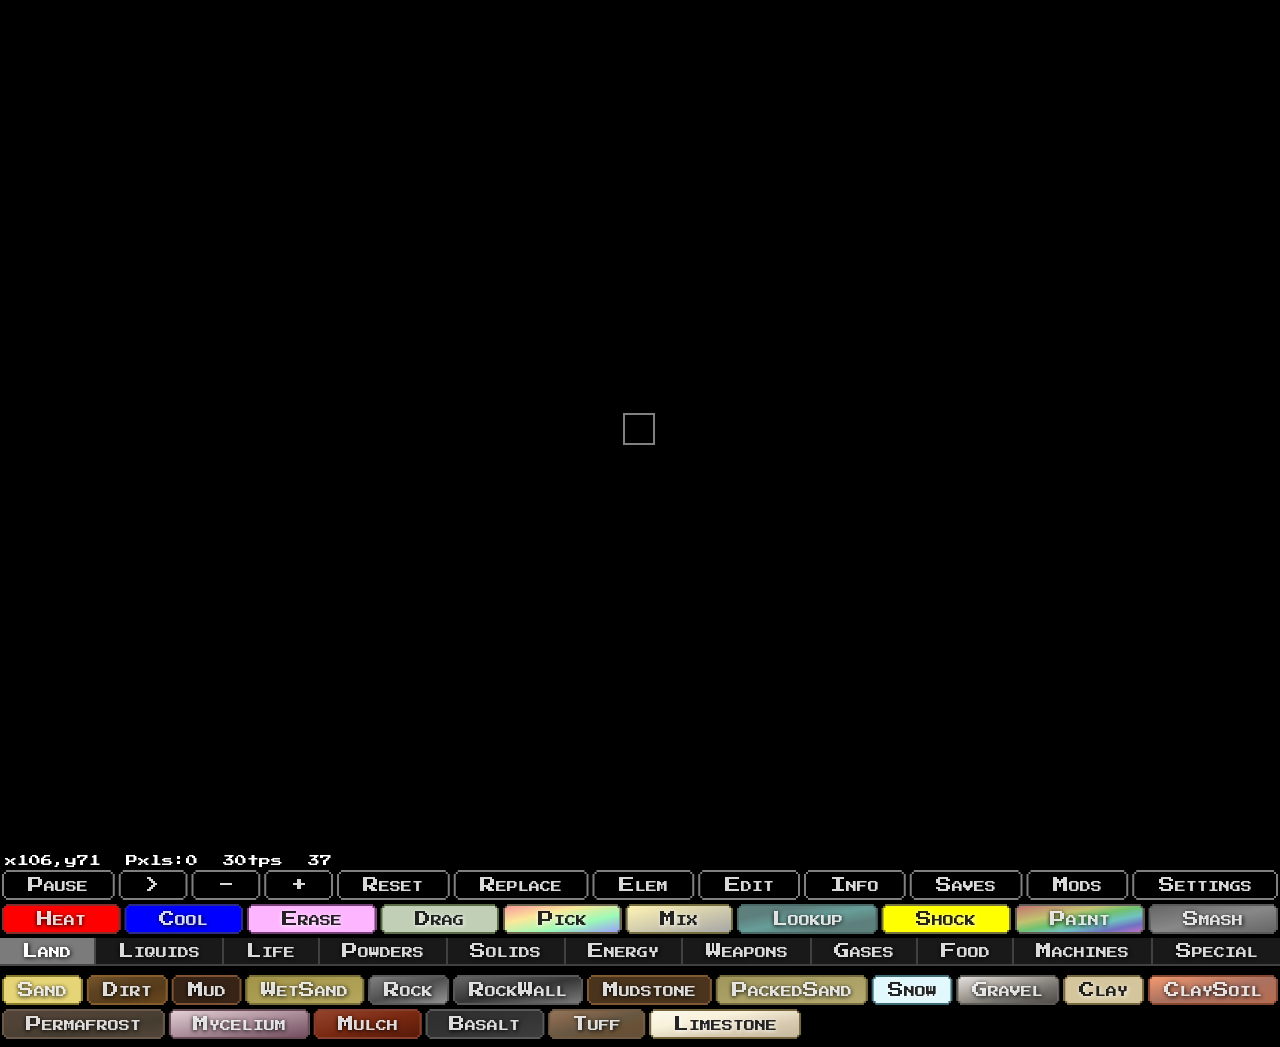
==== index.html @ 1c0a59d2 "Refactor control buttons in index.html" ====
<!DOCTYPE html>
<html lang="en" class="homepage">

<head>
	<meta charset="utf-8">
	<title id="titleTag">Sandvoxels</title>
	<meta name="description" content="Relax or experiment with over 500 materials in this falling sand simulator, featuring heat, chemical reactions, density, burning, explosions." id="pageDesc">
	<meta name="keywords" content="falling sand, elements, pixel art, simulator, powder, toy, chemistry, science, educational">
	<meta name="author" content="R74n (edited by aeryli on github)">
	<meta name="viewport" content="width=device-width, initial-scale=1">
	<meta name="robots" content="all">
	<link rel="canonical" href="https://aeryli.github.io/anls-sandvoxels/" id="canonicalLink"/>
	
	<!--Favicons-->
	<link rel="icon" type="image/png" sizes="32x32" href="icons/favicon-32x32.png?v=2">
	<link rel="icon" type="image/png" sizes="16x16" href="icons/favicon-16x16.png?v=2">
	<link rel="manifest" href="manifest.json">
	<link rel="shortcut icon" href="icons/favicon.ico?v=2">
	<link rel="help" href="https://sandboxels.R74n.com/help">
	<link rel="search" href="https://R74n.com/search/#gsc.tab=0">
	<link rel="license" href="https://sandboxels.R74n.com/license.txt">
	<meta name="msapplication-TileColor" content="#e6d577">
	<meta name="theme-color" content="#000000">

	<!--OpenGraph-->
	<meta property="og:locale" content="en_US">
	<meta property="og:type" content="website">
	<meta property="og:title" content="Sandboxels - Experiment with Pixels">
	<meta property="og:description" content="Relax or experiment with over 500 materials in this falling sand simulator.">
	<meta property="og:url" content="https://sandboxels.r74n.com">
	<meta property="og:site_name" content="Sandboxels">
	<meta property="og:image" content="https://sandboxels.r74n.com/icons/cover-3840x1240px-text.png">
	<meta property="og:image:width" content="3840">
	<meta property="og:image:height" content="1240">
	<meta property="og:image:type" content="image/png">
	<meta property="og:image:alt" content="Magma falling into Water, forming Steam and Basalt. Pixel art style.">

	<!--Twitter-->
	<meta name="twitter:card" content="summary_large_image">
	<meta name="twitter:title" content="Sandboxels - Experiment with Pixels">
	<meta name="twitter:description" content="Relax or experiment with over 500 materials in this falling sand simulator.">
	<meta name="twitter:site:id" content="1436857621827530753">
	<meta name="twitter:image" content="https://sandboxels.r74n.com/icons/cover-3840x1240px-text.png">
	<meta name="twitter:image:alt" content="Magma falling into Water, forming Steam and Basalt. Pixel art style.">
	<meta name="twitter:creator:id" content="1436857621827530753">

	<script> // versioning info
		currentversion = "1.13.2e";
		saveVersion = 7;
		standalone = false;
		standaloneType = null;
	</script>
	<style>
		.setting-span {
			display:block;padding-bottom:0.5em
		}
	</style>
	<!-- Schema -->
	<script type="application/ld+json">
		{
		  "@context": "https://schema.org",
		  "@type": ["VideoGame","MobileApplication","WebApplication"],
		  "gamePlatform":["Web Browser","Windows","macOS"],
		  "image":"https://sandboxels.r74n.com/icons/icon.png",
		  "url": "https://sandboxels.r74n.com",
		  "name":"Sandboxels",
		  "author":"R74n",
		  "creator":"R74n",
		  "description":"Sandboxels is an in-browser falling sand simulator, with mechanics such as heat simulation, electricity, density, chemical reactions, fire, and over 500 unique elements to play with.",
		  "offers":{
			"@type":"Offer",
			"price":"0",
			"priceCurrency":"USD",
			"availability":"https://schema.org/InStock"
		  },
		  "genre": "Falling-sand game",
		  "softwareVersion":"1.13",
		  "datePublished":"2021-12-15",
		  "dateCreated":"2021-12-15",
		  "gameTip":"https://sandboxels.r74n.com/controls",
		  "softwareHelp":"https://sandboxels.r74n.com/controls",
		  "releaseNotes":"https://sandboxels.r74n.com/changelog",
		  "screenshot": "https://sandboxels.r74n.com/icons/cover-3840x1240px-text.png",
		  "softwareRequirements": "HTML5",
		  "archivedAt": "https://web.archive.org/web/20230519005427/https://sandboxels.r74n.com/",
		  "copyrightYear": 2021,
		  "copyrightNotice": "©2021-2025. All Rights Reserved. R74n",
		  "license": "https://sandboxels.r74n.com/license.txt",
		  "discussionUrl": ["https://r74n.com/discord/","https://www.reddit.com/r/Sandboxels/","https://steamcommunity.com/app/3664820/discussions/"],
		  "downloadUrl": "https://store.steampowered.com/app/3664820/Sandboxels/",
		  "installUrl": "https://store.steampowered.com/app/3664820/Sandboxels/",
		  "trailer": "https://www.youtube.com/watch?v=TgHnD-KRieM",
		  "educationalUse": "Hands-on lab experiments and learning",
		  "headline": "Sandboxels",
		  "isAccessibleForFree": true,
		  "isFamilyFriendly": true
	}</script>

	<script>
		// replaceAll polyfill
		if (!String.prototype.replaceAll) {String.prototype.replaceAll = function(str, newStr){if (Object.prototype.toString.call(str).toLowerCase() === '[object regexp]') {return this.replace(str, newStr);}return this.replace(new RegExp(str, 'g'), newStr);};}
		// requestFullScreen
		function requestFullScreen(element) { /* Supports most browsers and their versions.*/ var requestMethod = element.requestFullScreen || element.webkitRequestFullScreen || element.mozRequestFullScreen || element.msRequestFullScreen; if (requestMethod) { /*Native full screen.*/ requestMethod.call(element); } else if (typeof window.ActiveXObject !== "undefined") { /*Older IE.*/ var wscript = new ActiveXObject("WScript.Shell"); if (wscript !== null) { wscript.SendKeys("{F11}"); } } }
	</script>

	<script> // PWA things
		// add service worker service-worker.js
		if (typeof navigator !== 'undefined' && !standalone) {
			if ('serviceWorker' in navigator) {
				window.addEventListener('load', function() {
					navigator.serviceWorker.register('/service-worker.js');
				});
			}
		}
	</script>

	<script>
		setTimeout(function() {
			let loadingP = document.getElementById("loadingP");
			if (loadingP && loadingP.style.display !== "none") {
				loadingP.firstChild.textContent = "Failed to load. A mod is likely causing this.\n\n";
			}
		}, 5000);

		console.log("%c WELCOME TO R74n ","position: absolute; top: 50%; right: 50%; transform: translate(50%,-50%); font-family: Arial; font-size: 3em; font-weight: 700; color: #00ffff; text-shadow: 1px 1px 1px #14c9c9, 1px 2px 1px #14c9c9, 1px 3px 1px #14c9c9, 1px 4px 1px #14c9c9, 1px 5px 1px #14c9c9, 1px 13px 6px rgba(16,16,16,0.4), 1px 22px 10px rgba(16,16,16,0.2), 1px 25px 35px rgba(16,16,16,0.2), 1px 30px 60px rgba(16,16,16,0.4);padding:10px");
		console.log("Sandboxels is developed by R74n and can be played on the official website: https://sandboxels.R74n.com/");
		console.log("Can't access? Join our Discord: https://R74n.com/discord/");
		console.log("Found this on another website? Let us know!");
		console.log("©2021-" + new Date().getFullYear() + ". All Rights Reserved. https://sandboxels.R74n.com/license.txt");

		isOnSite = location.hostname === "sandboxels.r74n.com" || location.hostname === "neal.fun";

		// If settings is in localStorage, load it. If not, create an empty object.
		settings = localStorage.getItem("settings") ? JSON.parse(localStorage.getItem("settings")) : {};
		// URL query handling
		var urlParams = new URLSearchParams(window.location.search);
		if (!settings["unlocked"]) {
			settings["unlocked"] = {};
		}
		function saveSettings() {
			if (currentSaveData.loaded) { return }
			localStorage.setItem("settings", JSON.stringify(settings));
		}

		saveTagsMap = {};
		saveTags = {
			1: "Structure/City",
			2: "Natural/Landscape",
			3: "Machine",
			4: "Destroyable",
			5: "Art",
			6: "Cooking/Food",
			7: "Experiment",
			8: "Weapon",
			9: "Workstation",
			10: "Holiday",
			11: "Modded",
			12: "Challenge",
			13: "Contest",
			14: "Contest Submission",
			15: "Miscellaneous",
			90: "Official",
		}
		
		defaultCooldown = 8;
		behaviors = {
POWDER_OLD: [
	"XX|XX|XX",
	"XX|XX|XX",
	"M2|M1|M2"
],
POWDER: function(pixel) {
	if (pixel.start === pixelTicks) {return}
	if (pixel.charge !== undefined && elements[pixel.element].behaviorOn !== undefined) {
		pixelTick(pixel);
		return;
	}
	if (tryMove(pixel, pixel.x, pixel.y+1) !== true) {
		if (Math.random() < 0.5) {
			if (tryMove(pixel, pixel.x+1, pixel.y+1) !== true) {
				tryMove(pixel, pixel.x-1, pixel.y+1);
			}
		} else if (tryMove(pixel, pixel.x-1, pixel.y+1) !== true) {
			tryMove(pixel, pixel.x+1, pixel.y+1);
		}
	}
	doDefaults(pixel);
},
AGPOWDER: [
	"M2|M1|M2",
	"XX|XX|XX",
	"XX|XX|XX"
],
LIQUID_OLD: [
	"XX|XX|XX",
	"M2|XX|M2",
	"M1|M1|M1"
],
LIQUID: function(pixel) {
	if (pixel.start === pixelTicks) {return}
	if (pixel.charge !== undefined && pixel.charge && elements[pixel.element].behaviorOn !== undefined) {
		pixelTick(pixel);
		return;
	}
	let viscMove = true;
	if (elements[pixel.element].viscosity !== undefined) {
		viscMove = (Math.random()*100) < 100 / Math.pow(elements[pixel.element].viscosity, 0.25);
	}
	let move1Spots;
	if (!viscMove) {
		move1Spots = [
			0
		]
	}
	else {
		move1Spots = [
			1,0,-1
		];
		shuffleArray(move1Spots);
	}
	let moved = false;
	for (var i = 0; i < move1Spots.length; i++) {
		const coord = move1Spots[i];
		if (tryMove(pixel, pixel.x+coord, pixel.y+1)) { moved = true; break; }
	}
	if (moved === false && viscMove === true) {
		const dir = Math.random() < 0.5 ? 1 : -1;
		if (!tryMove(pixel, pixel.x+dir, pixel.y)) {
			tryMove(pixel, pixel.x-dir, pixel.y);
		}
	}
	doDefaults(pixel);
},
SUPERFLUID_OLD: [
	"XX|XX|XX",
	"XX|XX|M2 AND BO",
	"XX|M1|M2"
],
SUPERFLUID: function(pixel) {
	if (pixel.start === pixelTicks) {return}
	if (pixel.charge && elements[pixel.element].behaviorOn) {
		pixelTick(pixel);
		return;
	}
	if (!tryMove(pixel, pixel.x, pixel.y+1)) {
		// go either left or right depending on pixel.flipX
		let newx = pixel.flipX ? pixel.x-1 : pixel.x+1;
		if (Math.random() < 0.5) {
			if (!tryMove(pixel, newx, pixel.y)) {
				pixel.flipX = !pixel.flipX;
				tryMove(pixel, newx, pixel.y+1);
			}
		}
		else {
			if (!tryMove(pixel, newx, pixel.y+1)) {
				if (!tryMove(pixel, newx, pixel.y)) { pixel.flipX = !pixel.flipX; }
			}
		}
	}
	doDefaults(pixel);
},
LIGHTWEIGHT: [
	"XX|XX|XX",
	"XX|FX%0.25|XX",
	"M2%10|M1%10|M1%10"
],
SLIDE: [
	"XX|XX|XX",
	"XX|XX|M2 AND BO",
	"XX|M1|M1"
],
AGLIQUID: [
	"M1|M1|M1",
	"M2|XX|M2",
	"XX|XX|XX"
],
WALL: [
	"XX|XX|XX",
	"XX|XX|XX",
	"XX|XX|XX"
],
UL_UR: [
	"M1|M1|M1",
	"M2|XX|M2",
	"XX|M2|XX"
],
UL_UR_OPTIMIZED: function(pixel) {
	if (pixel.start === pixelTicks) {return}
	var move1Spots = [0,1,-1]
	var moved = false;
	for (var i = 0; i < move1Spots.length; i++) {
		const j = Math.random()*move1Spots.length | 0;
		const coord = move1Spots[j];
		if (tryMove(pixel, pixel.x+coord, pixel.y-1)) { moved = true; break; }
		else { move1Spots.splice(j, 1);}
	}
	if (!moved && !pixel.del) {
		var move2Spots = [
			[0, 1],
			[1, 0],
			[-1, 0],
		]
		for (var i = 0; i < move2Spots.length; i++) {
			const j = Math.random()*move2Spots.length | 0;
			const coords = move2Spots[j];
			if (tryMove(pixel, pixel.x+coords[0], pixel.y+coords[1])) { break; }
			else if (move2Spots.length > 1) { move2Spots.splice(j, 1); }
		}
	}
	if (pixel.del !== true) {
		doHeat(pixel)
		doAirDensity(pixel);
		doBurning(pixel);
	}
},
GAS_OLD: [
	"M2|M1|M2",
	"M1|XX|M1",
	"M2|M1|M2"
],
GAS: function(pixel) {
	if (pixel.start === pixelTicks) {return}
	if (pixel.charge && elements[pixel.element].behaviorOn) {
		pixelTick(pixel);
		return;
	}
	shuffleArray(adjacentCoordsShuffle);
	let moved = false;
	for (var i = 0; i < adjacentCoordsShuffle.length; i++) {
		const coords = adjacentCoordsShuffle[i];
		if (tryMove(pixel, pixel.x+coords[0], pixel.y+coords[1])) { moved = true; break; }
	}
	if (moved === false) {
		shuffleArray(diagonalCoordsShuffle);
		for (var i = 0; i < diagonalCoordsShuffle.length; i++) {
			const coords = diagonalCoordsShuffle[i];
			if (tryMove(pixel, pixel.x+coords[0], pixel.y+coords[1])) { break; }
		}
	}
	doDefaults(pixel);
},
DGAS_OLD: [
	"M2|M1|M2",
	"M1|DL%5|M1",
	"M2|M1|M2"
],
DGAS: function(pixel) {
	if (Math.random() < 0.05) {
		deletePixel(pixel.x,pixel.y);
		return;
	}
	behaviors.GAS(pixel);
},
SUPPORT: [
	"XX|XX|XX",
	"SP|XX|SP",
	"XX|M1|XX"
],
SUPPORTPOWDER: [
	"XX|XX|XX",
	"SP|XX|SP",
	"M2|M1|M2"
],
DELETE: [
	"XX|DL|XX",
	"DL|XX|DL",
	"XX|DL|XX"
],
FILL: [
	"XX|CL|XX",
	"CL|XX|CL",
	"XX|CL|XX"
],
CLONER_OLD: [
	"XX|CF|XX",
	"CF|XX|CF",
	"XX|CF|XX"
],
CLONER: function(pixel, chance) {
	for (var i = 0; i < adjacentCoords.length; i++) {
		let coords = adjacentCoords[i];
		let x = pixel.x + coords[0];
		let y = pixel.y + coords[1];
		if (!pixel.clone) {
			if (!isEmpty(x,y,true)) {
				let newPixel = pixelMap[x][y];
				if (newPixel.clone) {
					pixel.clone = newPixel.clone;
					pixel.temp = newPixel.temp;
					pixelTempCheck(pixel);
				}
				if (elements[pixel.element].ignore && elements[pixel.element].ignore.indexOf(newPixel.element) !== -1) {
					continue;
				}
				if (elements[pixel.element].id === elements[newPixel.element].id) {
					continue;
				}
				pixel.clone = elements[newPixel.element].pickElement || newPixel.element;
				pixel.temp = newPixel.temp;
				pixelTempCheck(pixel);
			}
		}
		else if (isEmpty(x,y)) {
			if (chance && Math.random() > chance) continue;
			createPixel(pixel.clone.match(/,/) ? choose(pixel.clone.split(",")) : pixel.clone, x, y);
			if (pixelMap[x][y]) {
				pixelMap[x][y].temp = pixel.temp;
				pixelTempCheck(pixelMap[x][y]);
			}
		}
	}
},
CLONE_ON_CLICK: function(pixel,element) {
	if (pixel.clone) return;
	if (elements[pixel.element].ignore.indexOf(element) !== -1) return;
	if (elements[element].tool && elements[element].canPlace !== true) return;
	if (elements[element].canPlace === false) return;
	pixel.clone = element;
	if (elements[element].temp !== undefined) pixel.temp = elements[element].temp;
},
CLONER_SHIFT_SELECT: function(element) {
	promptInput("Enter an element to clone. Enter multiple separated by commas.", function(r) {
		r = validateElementList(r);
		if (!r) return;
		currentElementProp = { clone:r }
		if (elements[r] && elements[r].temp !== undefined) currentElementProp.temp = elements[r].temp;
	}, elemTitleCase(elements[element].name || element));
},
STAIN_ON_MIX: function(pixel1,pixel2) {
	if (elements[pixel1.element].id === elements[pixel2.element].id) return;
	if (elements[pixel2.element].isGas) return;
	if (!pixel1.color.match(/^rgb/)) return;
	
	stainPixel(pixel2, RGBToHex(pixel1.color.match(/\d+/g)), 0.05);
	if (Math.random() < 0.05) deletePixel(pixel1.x,pixel1.y);
},
STURDYPOWDER_OLD: [
	"XX|XX|XX",
	"XX|XX|XX",
	"XX|M1|XX"
],
STURDYPOWDER: function(pixel) {
	if (pixel.start === pixelTicks) {return}
	if (pixel.charge && elements[pixel.element].behaviorOn) {
		pixelTick(pixel);
		return;
	}
	tryMove(pixel,pixel.x,pixel.y+1);
	doDefaults(pixel);
},
SELFDELETE: [
	"XX|XX|XX",
	"XX|DL|XX",
	"XX|XX|XX"
],
FOAM: [
	"XX|XX|XX",
	"XX|DL%5|XX",
	"M2%25|M1%25|M2%25"
],
BUBBLE: [
	"XX|XX|XX",
	"XX|DL%0.25 AND FX%1|M1%5",
	"XX|M1%1|M1%2"
],
STICKY: [
	"XX|ST|XX",
	"ST|XX|ST",
	"XX|ST AND M1|XX"
],
MOLTEN: function(pixel) {
	if (Math.random() < 0.025 && isEmpty(pixel.x,pixel.y-1)) {
		createPixel("fire",pixel.x,pixel.y-1);
		pixelMap[pixel.x][pixel.y-1].temp = pixel.temp;
		if (elements[pixel.element].fireColor) {
			pixelMap[pixel.x][pixel.y-1].color = pixelColorPick(pixelMap[pixel.x][pixel.y-1],elements[pixel.element].fireColor);
		}
	}
	behaviors.LIQUID(pixel);
},
MOLTEN_OLD: [
	"XX|CR:fire%2.5|XX",
	"M2|XX|M2",
	"M1|M1|M1"
],
RADPOWDER: [
	"XX|XX|XX",
	"XX|RL:radiation%1|XX",
	"M2|M1|M2"
],
RADMOLTEN: [
	"XX|CR:fire,fire,fire,radiation%4.5|XX",
	"M2 AND CR:radiation%1|XX|M2 AND CR:radiation%1",
	"M1|M1|M1"
],
RADLIQUID: [
	"XX|XX|XX",
	"M2|RL:radiation%2|M2",
	"M1|M1|M1"
],
BOUNCY: function(pixel) {
	if (pixel.bx===undefined) {
		// choose 1, 0, or -1
		pixel.bx = Math.random() < 0.5 ? 1 : Math.random() < 0.5 ? 0 : -1;
		pixel.by = Math.random() < 0.5 ? 1 : Math.random() < 0.5 ? 0 : -1;
		// if both are 0, make one of them 1 or -1
		if (pixel.bx===0 && pixel.by===0) {
			if (Math.random() < 0.5) { pixel.bx = Math.random() < 0.5 ? 1 : -1; }
			else { pixel.by = Math.random() < 0.5 ? 1 : -1; }
		}
	}
	// move and invert direction if hit
	if (!pixel.del && pixel.bx && !tryMove(pixel, pixel.x+pixel.bx, pixel.y)) { pixel.bx = -pixel.bx; }
	if (!pixel.del && pixel.by && !tryMove(pixel, pixel.x, pixel.y+pixel.by)) { pixel.by = -pixel.by; }
},
FEEDPIXEL: function(pixel) {
	if (!pixel.food) { pixel.food = 1 }
	else { pixel.food ++ }
	if (pixel.food > (elements[pixel.element].foodNeed||30)) {

		let released;
		if (elements[pixel.element].egg) {
			released = releaseElement(pixel,elements[pixel.element].egg,1,true);
		}
		else {
			released = releaseElement(pixel,"egg",1,true)
			if (released) {
				released.animal = elements[pixel.element].baby || pixel.element;
				if (elements[pixel.element].eggColor) {
					released.color = pixelColorPick(released,elements[pixel.element].eggColor)
				}
			}
		}
		if (released) {
			pixel.food = 0;
		}
	}
},
KILLPIXEL1: function(pixel) {
	pixel.dead = true;
},
KILLPIXEL2: function(pixel1,pixel2) {
	pixel2.dead = true;
},
FLY: function(pixel, onHit) {
	let nx = pixel.flipX ? -1 : 1;
	let ny = Math.random() < 0.5 ? -1 : 1;
	let hit = false;
	if (!tryMove(pixel, pixel.x+nx, pixel.y+ny)) {
		if (!tryMove(pixel, pixel.x+nx, pixel.y-ny)) {
			if (!tryMove(pixel, pixel.x, pixel.y+ny)) {
				if (!tryMove(pixel, pixel.x, pixel.y-ny)) {hit=[pixel.x, pixel.y-ny]}
			}else {hit=[pixel.x, pixel.y+ny]}
		}else {hit=[pixel.x+nx, pixel.y-ny]}
	}else {hit=[pixel.x+nx, pixel.y+ny]}
	if (hit && onHit) {
		if (!isEmpty(hit[0], hit[1], true)) {
			onHit(pixel, pixelMap[hit[0]][hit[1]]);
		}
		else {onHit(pixel);}
	}
	if (pixel.del) {return}
	if ((!isEmpty(pixel.x+nx,pixel.y) && !(currentSaveData.loopX && onBorderX(pixel.x))) || Math.random() < 0.02) {
		pixel.flipX = !pixel.flipX;
	}
	if (pixel.charge && elements[pixel.element].behaviorOn) {
		pixelTick(pixel)
	}
	doDefaults(pixel);
},
CRAWLER2: function(pixel,onHit,afterMove) {
	let newX = 0; let newY = 0;
	let floorX = 0; let floorY = 0;
	if (pixel.r === undefined) { pixel.r = 0 }
	if (pixel.climb === undefined) { pixel.climb = 0 }
	if (pixel.r === 0) { newX = 1; floorY = 1; }
	else if (pixel.r === 1) { newY = 1; floorX = 1; }
	else if (pixel.r === 2) { newX = -1; floorY = 1; }
	else if (pixel.r === 3) { newY = -1; floorX = 1;}
	
	if (!isEmpty(pixel.x-floorX,pixel.y-floorY)) {
		if (!isEmpty(pixel.x+floorX,pixel.y+floorY) && Math.random() < 0.5) {}
		else {
			floorX = -floorX; floorY = -floorY;
		}
	}

	if (!(isEmpty(pixel.x+floorX,pixel.y+floorY) && tryMove(pixel,pixel.x,pixel.y+1))) { // fall
		pixel.climb++;
		if (!tryMove(pixel,pixel.x+newX,pixel.y+newY) && !tryMove(pixel,pixel.x+newX,pixel.y+newY+(Math.random() < 0.5 ? 1 : -1))) { // hits wall
			pixel.climb = 0;
			if (onHit) { onHit(pixel,newX,newY); }
			if (!isEmpty(pixel.x+newX,pixel.y+newY,true) && pixelMap[pixel.x+newX][pixel.y+newY].element === pixel.element) {
				pixelMap[pixel.x+newX][pixel.y+newY].r = pixel.r;
			}
			else {
				pixel.r = Math.floor(Math.random() * 4);
			}
		}
		else if (pixel.r % 2 === 1) {
			if (tryMove(pixel,pixel.x+floorX,pixel.y)) {
				pixel.r = floorX < 0 ? 2 : 0;
				pixel.climb = 0;
			}
		}
		else if (tryMove(pixel,pixel.x,pixel.y+floorY)) {
			pixel.r = floorY < 0 ? 3 : 1;
			pixel.climb = 0;
		}
		if (afterMove) { afterMove(pixel,newX,newY); }
	}
	else {
		pixel.r = Math.random() < 0.5 ? 0 : 2;
		pixel.climb = 0;
	}
	doDefaults(pixel);
},
CRAWLER: function(pixel) {},
ABSORB: function(pixel,limit=100,rate=0.1) {
	if (pixel.moist === undefined) { pixel.moist = 0 }
	for (var i = 0; i < adjacentCoords.length; i++) {
		let coords = adjacentCoords[i];
		let x = pixel.x + coords[0];
		let y = pixel.y + coords[1];
		if (!isEmpty(x,y,true)) {
			let newPixel = pixelMap[x][y];
			if (newPixel.element === pixel.element) {
				let avg = ((pixel.moist||0) + (newPixel.moist||0))/2;
				pixel.moist = avg;
				newPixel.moist = avg;
			}
			else if (elements[pixel.element].reactions[newPixel.element] && (!elements[pixel.element].reactions[newPixel.element].elem2 || elements[pixel.element].reactions[newPixel.element].tempMin) && (pixel.moist||0) < limit && Math.random() < rate) {
				deletePixel(x,y);
				pixel.moist++;
			}
		}
		else if (pixel.moist >= 1 && pixel.temp > 100 && !outOfBounds(x,y) && Math.random() < 0.1) {
			createPixel("steam",x,y);
			pixel.moist--;
		}
	}
},
RELEASE_MOISTURE: function(pixel) {
	if (pixel.moist === undefined) { pixel.moist = 0 }
	for (var i = 0; i < adjacentCoords.length; i++) {
		let coords = adjacentCoords[i];
		let x = pixel.x + coords[0];
		let y = pixel.y + coords[1];
		if (isEmpty(x,y) && pixel.moist >= 1) {
			createPixel("water",x,y);
			pixel.moist--;
		}
	}
},
DO_TICK: function(pixel) {
	if (elements[pixel.element].tick1) {
		elements[pixel.element].tick1(pixel); return;
	}
	elements[pixel.element].tick(pixel);
},
SEEDRISE: function(pixel) {
	if (Math.random() < 0.02) {
		let x = 0;
		if (Math.random() < 0.25) {
			x += Math.random() < 0.5 ? -1 : 1;
		}
		if (!isEmpty(pixel.x+x,pixel.y-1,true) && eLists.SOIL.includes(pixelMap[pixel.x+x][pixel.y-1].element)) {
			let soil = pixelMap[pixel.x+x][pixel.y-1];
			swapPixels(pixel,soil);
			changePixel(soil,"fiber");
		}
	}
}
		}
		textures = {
		BRICK: [
		"llllrwlllll",
		"rrrrdwlrrrr",
		"dddddwrdddd",
		"wwwwwwwwwww",
		"lrwllllrwll",
		"rdwlrrrdwlr",
		"ddwrddddwrd",
		"wwwwwwwwwww",
		"lllllrwllll",
		"rrrrrdwlrrr",
		"ddddddwrddd",
		"wwwwwwwwwww",
		"lllrwlllrwl",
		"rrrdwlrrdwl",
		"ddddwrdddwr",
		"wwwwwwwwwww"],
		GLASS: [ // solid with streaks
		"gggggggggggg",
		"gggSgggggggg",
		"ggSgggggggsg",
		"gSgggggggsgg",
		"ggggggggsggg",
		"gggggggggggg",
		"gggggggggggg",
		"ggggsggggggg",
		"gggsgggggggg",
		"ggggggggggSg",
		"gggggggggSgg",
		"gggggggggggg",
		]
		}
		renderPresets = {
		HEATGLOW: function(pixel,ctx) {
			drawDefault(ctx,pixel);
			if (viewInfo[view].colorEffects !== true) return;
			const max = elements[pixel.element].tempHigh;
			let ratio = ((pixel.temp/max*100)|0)/100;
			if (ratio < 0.2) return;
			if (ratio > 1) ratio = 1;
			ratio -= 0.2;
			drawSquare(ctx,"hsl("+ratio*60+",100%,50%)",pixel.x,pixel.y,undefined,Math.min(ratio,0.85));
		},
		WOODCHAR: function(pixel,ctx) {
			drawDefault(ctx,pixel);
			if (viewInfo[view].colorEffects !== true) return;
			const max = 400;
			let ratio = ((pixel.temp/max*100)|0)/100;
			if (ratio < 0.5) return;
			if (ratio > 1) ratio = 1;
			drawSquare(ctx,"#000000",pixel.x,pixel.y,undefined,Math.min(0.8,(ratio-0.5)*0.8));
		},
		PLANTCHAR: function(pixel,ctx) {
			drawDefault(ctx,pixel);
			if (viewInfo[view].colorEffects !== true) return;
			const max = 80;
			let ratio = ((pixel.temp/max*100)|0)/100;
			if (ratio < 0.5) return;
			if (ratio > 1) ratio = 1;
			drawSquare(ctx,"#4d4018",pixel.x,pixel.y,undefined,Math.min(0.8,(ratio-0.5)));
		},
		CHARCOALHEAT: function(pixel,ctx) {
			drawDefault(ctx,pixel);
			if (viewInfo[view].colorEffects !== true) return;
			const max = 1100;
			let ratio = ((pixel.temp/max*100)|0)/100;
			if (ratio < 0.4) return;
			if (ratio > 1) ratio = 1;
			drawSquare(ctx,"hsl("+ratio*20+",100%,"+Math.min(90,ratio*70)+"%)",pixel.x,pixel.y,undefined,Math.min(0.7,(ratio-0.4)*0.7));
		},
		HUESHIFT: function(pixel,ctx) {
			if (pixel.origColor === undefined && pixel.color.match(/^rgb/)) {
				pixel.origColor = pixel.color.match(/\d+/g);
			}
			if (pixel.origColor === undefined || viewInfo[view].effects !== true) {
				drawDefault(ctx,pixel);
				return;
			}
			let hsl = RGBToHSL(pixel.origColor);
			hsl[0] += 0.05;
			hsl[0] -= Math.min(60,(pixelTicks-pixel.start)/0.5)/360;
			hsl[0] = Math.max(0.025, hsl[0]);
			hsl = "hsl("+(hsl[0]*360 >>> 0)+","+(hsl[1]*100 >>> 0)+"%,"+(hsl[2]*100 >>> 0)+"%)";
			drawPlus(ctx,hsl,pixel.x,pixel.y);
		},
		MOLTEN: function(pixel,ctx) {
			if (!pixel.origColor && pixel.color.match(/^rgb/)) {
				pixel.origColor = pixel.color.match(/\d+/g);
			}
			if (!pixel.origColor || !viewInfo[view].effects) {
				drawDefault(ctx,pixel);
				return;
			}
			let hsl = RGBToHSL(pixel.origColor);
			hsl[0] += (0.025*Math.sin((pixelTicks-pixel.start)*0.033)) - 0.005;
			hsl = "hsl("+hsl[0]*360+","+hsl[1]*100+"%,"+hsl[2]*100+"%)";
			drawSquare(ctx,hsl,pixel.x,pixel.y);
		},
		BORDER: function(pixel,ctx) {
			if (!viewInfo[view].colorEffects) { drawDefault(ctx,pixel); return }
			renderPresets.HEATGLOW(pixel,ctx);
			if (pixel.alpha === 0) return;
			let edge = false;
			for (var i = 0; i < adjacentCoords.length; i++) {
				let coords = adjacentCoords[i];
				let x = pixel.x + coords[0];
				let y = pixel.y + coords[1];
				if (isEmpty(x,y) || (!outOfBounds(x,y) && elements[pixelMap[x][y].element].movable !== elements[pixel.element].movable)) {
					edge = true;
					break;
				}
			}
			if (edge) { drawSquare(ctx,"rgb(255,255,255)",pixel.x,pixel.y, undefined, (pixel.alpha||1)/4) }
		},
		LED: function(pixel,ctx) {
			if (!viewInfo[view].colorEffects) { drawDefault(ctx,pixel); return }
			let alpha = (pixel.alpha??1);
			if (!pixel.charge && !pixel.chargeCD) {
				alpha -= 0.75;
				alpha = Math.max(0,alpha);
				if (pixel.emit) pixel.emit = false;
				if (alpha === 0) return;
			}
			else {
				alpha = 1;
				if (!pixel.emit) pixel.emit = true;
			}
			drawSquare(ctx,pixel.color,pixel.x,pixel.y,undefined,alpha);
		}
		}
		eLists = {
			ANIMAL: ["flea","ant","fly","firefly","bee","frog","fish","worm","termite","rat","slug","snail","stink_bug"],
			CLEANANIMAL: ["ant","firefly","bee","frog","fish","tadpole"],
			SEEDS: ["grass_seed","wheat_seed","flower_seed","bamboo_plant","mushroom_spore","corn_seed","potato_seed","cactus","pumpkin_seed"],
			SOIL: ["dirt","mud","sand","wet_sand","clay_soil","clay","mycelium"],
			CRAWLTHRU: ["dirt","sand","clay_soil","gravel","mulch","color_sand","grass"],
			HIVEPLACE: ["wood","tree_branch","evergreen"]
		}
		function eListAdd(listName, itemList) {
			if (!eLists[listName]) { eLists[listName] = []; }
			if (!itemList) { return }
			if (typeof itemList === "string") { itemList = [itemList]; }
			for (var i = 0; i < itemList.length; i++) {
				if (eLists[listName].indexOf(itemList[i]) === -1) {
					eLists[listName].push(itemList[i]);
				}
			}
		}

		airDensity = settings.airdensity || 1.225; // kg/m^3
		airTemp = settings.airtemp || 20; // Celsius
		absoluteZero = settings.abszero || -273.15; // Celsius
		maxPixelCount = settings.maxpixels || 13861;
		function refreshMaxPixels() {
			maxPixelCount = settings.maxpixels || 13861;
			if (settings.limitless) { settings.maxpixels = 0; }
			else { delete settings.maxpixels; }
			if (settings.maxpixels === 0) { maxPixelCount = 999999999999; }
		}
		refreshMaxPixels();

		// Element Properties (OUTDATED)
		// name - display name of the element [optional]
		// color - color of the element's pixel
		// behavior - behavior of the element
		// ignore - elements to ignore in behavior [must be an array]
		// category - category in which the element will show up in
		// density - density of the element [only used for movable elements] (kg/m^3)
		// state - solid, liquid, or gas [only used for movable elements]
		// reactions - instructions for when elements attempt to move onto each other (object)
		// conduct - conductivity of the element (0-1)
		// behaviorOn - behavior to override when powered
		// colorOn - color to change to when powered
		// temp - default temperature of the element (Celsius)
		// tempHigh - highest temperature before state change (Celsius)
		// tempLow - lowest temperature before state change (Celsius)
		// stateHigh - element transformed into when tempHigh is reached
		// stateLow - element transformed into when tempLow is reached
		// viscosity - how slow a liquid will move (higher = slower) (cps)
		// burn - chance of burning per tick (0-100) (%)
		// burnTime - time to burn (ticks)
		// burnInto - element to turn into after burning
		// fireColor - color of the flame given off when burning
		// burning - whether the element is burning on creation
		// charge - charge of the element on creation
		// hardness - chance of resisting damage (0-1)
		elements = {
"sand": {
	color: "#e6d577",
	behavior: behaviors.POWDER,
	reactions: {
		"water":{elem1:"wet_sand",elem2:null},
		"salt_water":{elem1:"wet_sand",elem2:"foam"},
		"sugar_water":{elem1:"wet_sand",elem2:null},
		"seltzer":{elem1:"wet_sand",elem2:null},
		"dirty_water":{elem1:"wet_sand",elem2:null},
		"pool_water":{elem1:"wet_sand",elem2:null},
		"slush":{elem1:"wet_sand",elem2:null},
		"soda":{elem1:"wet_sand",elem2:null},
		"juice":{elem1:"wet_sand",elem2:null},
		"milk":{elem1:"wet_sand",elem2:null},
		"chocolate_milk":{elem1:"wet_sand",elem2:null},
		"fruit_milk":{elem1:"wet_sand",elem2:null},
		"pilk":{elem1:"wet_sand",elem2:null},
		"eggnog":{elem1:"wet_sand",elem2:null},
		"nut_milk":{elem1:"wet_sand",elem2:null},
		"cream":{elem1:"wet_sand",elem2:null},
		"vinegar":{elem1:"wet_sand",elem2:null},
		"blood":{elem1:"wet_sand",elem2:null},
		"vaccine":{elem1:"wet_sand",elem2:null},
		"antibody":{elem1:"wet_sand",elem2:null},
		"infection":{elem1:"wet_sand",elem2:null},
		"poison":{elem1:"wet_sand",elem2:null},
		"antidote":{elem1:"wet_sand",elem2:null},
		"tornado":{elem1:"sandstorm", oneway:true}
	},
	tempHigh: 1700,
	stateHigh: "molten_glass",
	category: "land",
	state: "solid",
	density: 1602
},
"heat": {
	color: "#ff0000",
	behavior: [
		"HT:2|HT:2|HT:2",
		"HT:2|HT:2|HT:2",
		"HT:2|HT:2|HT:2"
	],
	onShiftSelect: function(element) {
		promptInput("Enter a maximum temperature (Celsius).", function(r) {
			r = parseFloat(r);
			if (isNaN(r)) return;
			currentElementProp = { max:r }
		}, elemTitleCase(elements[element].name || element));
	},
	tool: function(pixel) {
		if (currentElementProp && pixel.temp >= currentElementProp.max) return;

		if (shiftDown) {pixel.temp += elements.heat.temp+(Math.random()*elements.heat.temp*1.5)*20;}
		else {pixel.temp += elements.heat.temp+(Math.random()*elements.heat.temp*1.5);}
		pixelTempCheck(pixel);

		if (currentElementProp && pixel.temp > currentElementProp.max) pixel.temp = currentElementProp.max
	},
	temp: 2,
	category: "tools",
	insulate:true,
	canPlace: false,
	desc: "Use on pixels to increase temperature."
},
"cool": {
	color: "#0000ff",
	behavior: [
		"CO:2|CO:2|CO:2",
		"CO:2|CO:2|CO:2",
		"CO:2|CO:2|CO:2"
	],
	onShiftSelect: function(element) {
		promptInput("Enter a minimum temperature (Celsius).", function(r) {
			r = parseFloat(r);
			if (isNaN(r)) return;
			currentElementProp = { min:r }
		}, elemTitleCase(elements[element].name || element));
	},
	tool: function(pixel) {
		if (currentElementProp && pixel.temp <= currentElementProp.min) return;

		if (shiftDown) {pixel.temp += elements.cool.temp+(Math.random()*elements.cool.temp*1.5)*20;}
		else {pixel.temp += elements.cool.temp+(Math.random()*elements.cool.temp*1.5);}
		pixelTempCheck(pixel);

		if (currentElementProp && pixel.temp < currentElementProp.min) pixel.temp = currentElementProp.min;
	},
	temp: -2,
	category: "tools",
	insulate:true,
	canPlace: false,
	desc: "Use on pixels to decrease temperature."
},
"erase": {
	color: "#fdb5ff",
	onShiftSelect: function(element) {
		promptInput("Enter an element to delete. Enter multiple separated by commas.", function(r) {
			r = validateElementList(r);
			if (!r) return;
			currentElementProp = { filter:r }
		}, elemTitleCase(elements[element].name || element));
	},
	behavior: [
		"DL|DL|DL",
		"DL|DL|DL",
		"DL|DL|DL"
	],
	tool: function(pixel) {
		if (currentElementProp && currentElementProp.filter &&
			currentElementProp.filter !== pixel.element &&
			!currentElementProp.filter.split(",").includes(pixel.element)
		) return;
		deletePixel(pixel.x,pixel.y);
	},
	category: "tools",
	canPlace: false,
	desc: "Use on pixels to delete them."
},
"drag": {
	color: "#c1cfb6",
	behavior: [
		"XX|XX|XX",
		"XX|XX|SW",
		"XX|XX|XX"
	],
	tool: function(pixel) {
		if (dragStart === null) {
			dragStart = pixelTicks;
			draggingPixels = [];
		}
		if (pixelTicks === dragStart && !pixel.drag && (elements[pixel.element].movable || shiftDown || pixel._r)) {
			pixel.drag = true;
			draggingPixels.push(pixel);
		}
	},
	onMouseUp: function() {
		if (!draggingPixels) { return; }
		for (var i = 0; i < draggingPixels.length; i++) {
			delete draggingPixels[i].drag;
		}
		dragStart = null;
		draggingPixels = null;
	},
	onUnselect: function() {
		elements.drag.onMouseUp();
	},
	perTick: function() {
		if (!draggingPixels) { return; }
		shuffleArray(draggingPixels);
		draggingPixels.sort((pixel1, pixel2) => {
			return pixelDistance(pixel1.x, pixel1.y, mousePos.x, mousePos.y) - pixelDistance(pixel2.x, pixel2.y, mousePos.x, mousePos.y);
		})
		for (var j = 0; j < (shiftDown ? 3 : 1); j++) {
		for (var i = 0; i < draggingPixels.length; i++) {
			var pixel = draggingPixels[i];
			let moves = Math.max(1, Math.round(pixelDistance(pixel.x, pixel.y, mousePos.x, mousePos.y) / 10));
			for (let m = 0; m < moves; m++) {
				if (pixel.del) { break }
				if (pixel._r) {
					let relation = getRelation(pixel._r);
					if (relation.lastMove === pixelTicks) continue;
					let r = tryMoveRelation(relation, Math.sign(mousePos.x - pixel.x), Math.sign(mousePos.y - pixel.y));
					if (!r) {
						tryMoveRelation(relation, 0, Math.sign(mousePos.y - pixel.y), true);
						tryMoveRelation(relation, Math.sign(mousePos.x - pixel.x), 0, true);
					}
					continue;
				}
				const x = pixel.x;
				const y = pixel.y;
				const [mX, mY] = [mousePos.x, mousePos.y];
				const empty = checkForEmptyPixels(x, y);
				let bestVal = Math.sqrt(Math.pow(mX - x, 2) + Math.pow(mY - y, 2));
				let best = null;
				for (const pixelPair of empty) {
					const x_ = x + pixelPair[0];
					const y_ = y + pixelPair[1];
					const c = Math.sqrt(Math.pow(mX - x_, 2) + Math.pow(mY - y_, 2));
					if (c < bestVal) {
						bestVal = c;
						best = pixelPair;
					}
				}
				if (best) {
					tryMove(pixel, x + best[0], y + best[1], undefined, true);
				}
			}
		}
		}
	},
	rotatable: true,
	category: "tools",
	canPlace: false,
	darkText: true,
	desc: "Use on pixels to move them around."
},
"pick": {
	color: ["#fa9b9b","#fae99b","#9bfab7","#9b9dfa"],
	tool: function(pixel){
		let element = pixel.element;
		if (!shiftDown && elements[element].pickElement) {
			element = elements[element].pickElement;
		}
		selectElement(element);
		selectCategory(elements[element].category);
		if (shiftDown) {
			currentElementProp = {};
			for (var key in pixel) { currentElementProp[key] = pixel[key] }
			delete currentElementProp.x;
			delete currentElementProp.y;
		}
		mouseIsDown = false;
	},
	behavior: [
		"CF|CF|CF",
		"CF|DL%5|CF",
		"CF|CF|CF"
	],
	category: "tools",
	maxSize: 1,
	darkText: true,
	canPlace: false,
	desc: "Use on a pixel to select its element."
},
"mix": { //hard-coded
	color: ["#fff4b5","#a6a6a6"],
	behavior: [
		"SW|SW|SW",
		"SW|DL%5|SW",
		"SW|SW|SW"
	],
	tool: function(pixel){},
	category: "tools",
	darkText: true,
	canPlace: false,
	desc: "Use on pixels to randomize their position."
},
"lookup": {
	color: ["#5e807d","#5e807d","#679e99","#5e807d","#5e807d"],
	behavior: behaviors.WALL,
	tool: function(pixel) {
		if (mouseSize === 1) showInfo(pixel.element);
		else if (!lookupTempElements[pixel.element]) lookupTempElements[pixel.element] = true;
	},
	onMouseDown: function() {
		lookupTempElements = {};
	},
	onMouseUp: function() {
		if (Object.keys(lookupTempElements).length === 0) { return; }
		if (Object.keys(lookupTempElements).length === 1) { showInfo(Object.keys(lookupTempElements)[0]) }
		else { showInfo(Object.keys(lookupTempElements).join(",")) }
		lookupTempElements = {};
	},
	category: "tools",
	maxSize: 5,
	canPlace: false,
	desc: "Use on a pixel to display its element info."
},
"shock": {
	color: "#ffff00",
	behavior: [
		"SH|SH|SH",
		"SH|DL%5|SH",
		"SH|SH|SH"
	],
	tool: function(pixel) {
		// One loop that repeats 5 times if shiftDown else 1 time
		var con = elements[pixel.element].conduct;
		if (pixel.temp <= elements[pixel.element].superconductAt) {
			con = 1;
		}
		if (con === undefined) {return}
		for (var j = 0; j < (shiftDown ? 5 : 1); j++) {
			if (Math.random() < con) { // If random number is less than conductivity
				if (!pixel.charge && !pixel.chargeCD) {
					chargePixel(pixel);
				}
			}
			else if (elements[pixel.element].insulate !== true) { // Otherwise heat the pixel (Resistance simulation)
				pixel.temp += 0.25;
				pixelTempCheck(pixel);
			}
		}
	},
	category: "tools",
	darkText: true,
	canPlace: false,
	desc: "Use on pixels to increase electric charge."
},
"paint": {
	color: ["#c27070","#c29c70","#c2c270","#70c270","#70c2c2","#7070c2","#c270c2"],
	onShiftSelect: function(element) {
		promptInput("Enter an element to only paint. Enter multiple elements separated by commas.", function(r) {
			r = validateElementList(r);
			if (!r) return;
			currentElementProp = { filter:r }
		}, elemTitleCase(elements[element].name || element));
	},
	tool: function(pixel) {
		if (currentElementProp && currentElementProp.filter && !currentElementProp.filter.split(",").includes(pixel.element)) {
			return;
		}
		if (!shiftDown) {
			pixel.color = pixelColorPick(pixel,currentColorMap.paint)
		}
		else {
			// convert the hex of currentColor to rgb and set it as a string
			var rgb = currentColorMap.paint.replace("#","").match(/.{1,2}/g);
			for (var i = 0; i < rgb.length; i++) {
				rgb[i] = parseInt(rgb[i],16);
			}
			pixel.color = "rgb(" + rgb.join(",") + ")"
		}
		delete pixel.origColor;
		if (elements[pixel.element].trackPaint) pixel.painted = currentColorMap.paint;
	},
	customColor: true,
	category: "tools",
	canPlace: false,
	desc: "Use on pixels to change color."
},
"water": {
	color: "#2167ff",
	behavior: behaviors.LIQUID,
	tempHigh: 100,
	stateHigh: "steam",
	tempLow: 0,
	stateLow: "ice",
	category: "liquids",
	heatCapacity: 4.184,
	reactions: {
		"salt": { elem1: "salt_water", elem2: null, temp1:-20 },
		"sugar": { elem1: "sugar_water", elem2: null },
		"honey": { elem1: "sugar_water" },
		"caramel": { elem1: "sugar_water", elem2: null },
		"molasses": { elem1: "sugar_water", chance:0.05 },
		"candy": { elem1: "sugar_water", elem2:"foam", chance:0.005 },
		"dust": { elem1: "dirty_water", elem2: null },
		"ash": { elem1: "dirty_water", elem2: null },
		"cyanide": { elem1: "dirty_water", elem2: null },
		"cyanide_gas": { elem1: "dirty_water", elem2: null },
		"carbon_dioxide": { elem1: "seltzer", elem2: null, oneway:true },
		"sulfur": { elem1: "dirty_water", elem2: null },
		"rat": { elem1: "dirty_water", chance:0.005 },
		"infection": { elem1: "dirty_water", elem2: null },
		"plague": { elem1: "dirty_water", elem2: null },
		"rust": { elem1: "dirty_water", chance:0.005 },
		"lead": { elem1: "dirty_water", chance:0.005 },
		"solder": { elem1: "dirty_water", chance:0.005 },
		"fallout": { elem1: "dirty_water", chance:0.25 },
		"radiation": { elem1: "dirty_water", chance:0.25 },
		"uranium": { elem1: "dirty_water", chance:0.25 },
		"rad_steam": { elem1: "dirty_water", chance:0.02 },
		"rad_glass": { elem1: "dirty_water", chance:0.005 },
		"rad_shard": { elem1: "dirty_water", chance:0.01 },
		"rotten_meat": { elem1: "dirty_water", chance:0.25 },
		"rotten_cheese": { elem1: "dirty_water", chance:0.25 },
		"cancer": { elem1: "dirty_water", chance:0.25 },
		"oil": { elem1: "dirty_water", chance:0.005 },
		"dioxin": { elem1: "dirty_water", chance:0.1 },
		"neutron": { elem1: ["dirty_water","dirty_water","dirty_water","rad_steam"], elem2:null, chance:0.1 },
		"rock": { elem2: "wet_sand", chance: 0.00035 },
		"limestone": { elem2: "wet_sand", chance: 0.00035 },
		"tuff": { elem2: "wet_sand", color2:"#7a6b5c", chance: 0.00035 },
		"ruins": { elem2: "rock", chance: 0.00035 },
		"mudstone": { elem2: "mud", chance: 0.00035 },
		"methane": { elem1:"primordial_soup", elem2:"primordial_soup", tempMin:60, charged:true },
		"ammonia": { elem1:"primordial_soup", elem2:"primordial_soup", tempMin:60, charged:true },
		"fly": { elem2:"dead_bug", chance:0.1, oneway:true },
		"firefly": { elem2:"dead_bug", chance:0.1, oneway:true },
		"bee": { elem2:"dead_bug", chance:0.05, oneway:true },
		"stink_bug": { elem2:"dead_bug", chance:0.1, oneway:true },
		"cured_meat": { elem1:"salt_water", elem2:"meat" },
		"water": { elem2:"bubble", attr2:{"clone":"water"}, chance:0.001, tempMin:85 },
		// electrolysis:
		"aluminum": { elem1:["hydrogen","hydrogen","oxygen"], charged:true, chance:0.0025 },
		"zinc": { elem1:["hydrogen","hydrogen","oxygen"], charged:true, chance:0.015 },
		"steel": { elem1:["hydrogen","hydrogen","oxygen"], charged:true, chance:0.0125 },
		"iron": { elem1:["hydrogen","hydrogen","oxygen"], charged:true, chance:0.0125 },
		"tin": { elem1:["hydrogen","hydrogen","oxygen"], charged:true, chance:0.01 },
		"brass": { elem1:["hydrogen","hydrogen","oxygen"], charged:true, chance:0.001 },
		"bronze": { elem1:["hydrogen","hydrogen","oxygen"], charged:true, chance:0.001 },
		"copper": { elem1:["hydrogen","hydrogen","oxygen"], charged:true, chance:0.0075 },
		"silver": { elem1:["hydrogen","hydrogen","oxygen"], charged:true, chance:0.0075 },
		"gold": { elem1:["hydrogen","hydrogen","oxygen"], charged:true, chance:0.0075 }
	},
	state: "liquid",
	density: 997,
	conduct: 0.02,
	stain: -0.5,
	extinguish: true
},
"salt_water": {
	color: "#4d85ff",
	behavior: behaviors.LIQUID,
	tempHigh: 102,
	stateHigh: ["steam","salt"],
	tempLow: -2,
	stateLowName: "salt_ice",
	category: "liquids",
	reactions: {
		"dust": { elem1: "dirty_water", elem2: null },
		"ash": { elem1: "dirty_water", elem2: null },
		"carbon_dioxide": { elem1: "seltzer", elem2: null },
		"sulfur": { elem1: "dirty_water", elem2: null },
		"cyanide": { elem1: "dirty_water", elem2: null },
		"rat": { elem1: "dirty_water", chance:0.005 },
		"infection": { elem1: "dirty_water", elem2: null },
		"plague": { elem1: "dirty_water", elem2: null },
		"fallout": { elem1: "dirty_water", chance:0.25 },
		"radiation": { elem1: "dirty_water", chance:0.25 },
		"rust": { elem1: "dirty_water", chance:0.005 },
		"lead": { elem1: "dirty_water", chance:0.005 },
		"solder": { elem1: "dirty_water", chance:0.005 },
		"rock": { elem2: "wet_sand", chance: 0.0005 },
		"limestone": { elem2: "wet_sand", chance: 0.0005 },
		"fly": { elem2:"dead_bug", chance:0.1, oneway:true },
		"firefly": { elem2:"dead_bug", chance:0.1, oneway:true },
		"bee": { elem2:"dead_bug", chance:0.05, oneway:true },
		"stink_bug": { elem2:"dead_bug", chance:0.1, oneway:true },
		"cancer": { elem1: "dirty_water", chance:0.25 },
		"oil": { elem1: "dirty_water", chance:0.005 },
		"uranium": { elem1: "dirty_water", chance:0.25 },
		"wet_sand": { oneway:true, chance:0.007, func:function(pixel){
			if (isEmpty(pixel.x,pixel.y-1) || isEmpty(pixel.x,pixel.y-2) || isEmpty(pixel.x,pixel.y-3)) {
				changePixel(pixel,"foam");
				pixel.clone = "salt_water";
			}
		}},
		"salt_water": { elem2:"bubble", attr2:{"clone":"salt_water"}, chance:0.001, tempMin:85 },
		// electrolysis:
		"aluminum": { elem1:["hydrogen","lye","chlorine"], charged:true, chance:0.0025 },
		"zinc": { elem1:["hydrogen","lye","chlorine"], charged:true, chance:0.015 },
		"steel": { elem1:["hydrogen","lye","chlorine"], charged:true, chance:0.0125 },
		"iron": { elem1:["hydrogen","lye","chlorine"], charged:true, chance:0.0125 },
		"tin": { elem1:["hydrogen","lye","chlorine"], charged:true, chance:0.01 },
		"brass": { elem1:["hydrogen","lye","chlorine"], charged:true, chance:0.001 },
		"bronze": { elem1:["hydrogen","lye","chlorine"], charged:true, chance:0.001 },
		"copper": { elem1:["hydrogen","lye","chlorine"], charged:true, chance:0.0075 },
		"silver": { elem1:["hydrogen","lye","chlorine"], charged:true, chance:0.0075 },
		"gold": { elem1:["hydrogen","lye","chlorine"], charged:true, chance:0.0075 }
	},
	state: "liquid",
	density: 1026,
	conduct: 0.1,
	stain: -0.66,
	extinguish: true
},
"sugar_water": {
	color: "#8eaae6",
	behavior: behaviors.LIQUID,
	tempHigh: 105,
	stateHigh: ["steam","sugar"],
	tempLow: -5,
	stateLowName: "sugar_ice",
	category: "liquids",
	reactions: {
		"dust": { elem1: "dirty_water", elem2: null },
		"ash": { elem1: "dirty_water", elem2: null },
		"carbon_dioxide": { elem1: "soda", elem2: null },
		"cyanide": { elem1: "dirty_water", elem2: null },
		"sulfur": { elem1: "dirty_water", elem2: null },
		"charcoal": { elem1: "dirty_water", chance:0.005 },
		"rat": { elem1: "dirty_water", chance:0.005 },
		"infection": { elem1: "dirty_water", elem2: null },
		"plague": { elem1: "dirty_water", elem2: null },
		"fallout": { elem1: "dirty_water", chance:0.25 },
		"radiation": { elem1: "dirty_water", chance:0.25 },
		"rust": { elem1: "dirty_water", chance:0.005 },
		"lead": { elem1: "dirty_water", chance:0.005 },
		"solder": { elem1: "dirty_water", chance:0.005 },
		"rock": { elem2: "wet_sand", chance: 0.0004 },
		"limestone": { elem2: "wet_sand", chance: 0.0004 },
		"fly": { elem2:"dead_bug", chance:0.1, oneway:true },
		"firefly": { elem2:"dead_bug", chance:0.1, oneway:true },
		"bee": { elem2:"dead_bug", chance:0.05, oneway:true },
		"stink_bug": { elem2:"dead_bug", chance:0.1, oneway:true },
		"uranium": { elem1: "dirty_water", chance:0.25 },
		"sugar_water": { elem2:"bubble", attr2:{"clone":"sugar_water"}, chance:0.001, tempMin:85 },
		// electrolysis:
		"aluminum": { elem1:["hydrogen","hydrogen","oxygen","sugar"], charged:true, chance:0.0025 },
		"zinc": { elem1:["hydrogen","hydrogen","oxygen","sugar"], charged:true, chance:0.015 },
		"steel": { elem1:["hydrogen","hydrogen","oxygen","sugar"], charged:true, chance:0.0125 },
		"iron": { elem1:["hydrogen","hydrogen","oxygen","sugar"], charged:true, chance:0.0125 },
		"tin": { elem1:["hydrogen","hydrogen","oxygen","sugar"], charged:true, chance:0.01 },
		"brass": { elem1:["hydrogen","hydrogen","oxygen","sugar"], charged:true, chance:0.001 },
		"bronze": { elem1:["hydrogen","hydrogen","oxygen","sugar"], charged:true, chance:0.001 },
		"copper": { elem1:["hydrogen","hydrogen","oxygen","sugar"], charged:true, chance:0.0075 },
		"silver": { elem1:["hydrogen","hydrogen","oxygen","sugar"], charged:true, chance:0.0075 },
		"gold": { elem1:["hydrogen","hydrogen","oxygen","sugar"], charged:true, chance:0.0075 }
	},
	hidden: true,
	state: "liquid",
	density: 1026,
	conduct: 0.05,
	stain: -0.45,
	extinguish: true
},
"seltzer": {
	color: ["#8eaae6","#82a4ed","#b5c5e8","#8eaae6","#82a4ed"],
	behavior: [
		"XX|CR:foam%3|XX",
		"M2|XX|M2",
		"M2|M1|M2"
	],
	onMix: function(pixel) {
		releaseElement(pixel, "foam", shiftDown)
	},
	tempHigh: 98,
	stateHigh: ["steam","carbon_dioxide"],
	tempLow: 0,
	stateLowName: "seltzer_ice",
	category: "liquids",
	reactions: {
		"rock": { elem2: "wet_sand", chance: 0.0004 },
		"limestone": { elem2: null, chance: 0.0004 },
		"sugar": { elem1: "soda", elem2: "foam" },
		"sugar_water": { elem1: "soda", elem2: "foam" },
		"cyanide": { elem1: "dirty_water", elem2: null },
		"infection": { elem1: "dirty_water", elem2: null },
		"dust": { elem1: "dirty_water", elem2: null },
		"ash": { elem1: "dirty_water", elem2: null },
		"fly": { elem2:"dead_bug", chance:0.1, oneway:true },
		"firefly": { elem2:"dead_bug", chance:0.1, oneway:true },
		"bee": { elem2:"dead_bug", chance:0.05, oneway:true },
		"stink_bug": { elem2:"dead_bug", chance:0.1, oneway:true },
		"plant": { elem1:"water" },
		"evergreen": { elem1:"water" },
		"cactus": { elem1:"water" },
		"algae": { elem1:"water" },
		"kelp": { elem1:"water" },
		"coral": { elem1:"water" },
		"uranium": { elem1: "dirty_water", chance:0.25 },
		"seltzer": { elem2:"bubble", attr2:{"clone":"seltzer"}, chance:0.001, tempMin:85 },
		// electrolysis:
		"aluminum": { elem1:["hydrogen","hydrogen","oxygen","carbon_dioxide"], charged:true, chance:0.0025 },
		"zinc": { elem1:["hydrogen","hydrogen","oxygen","carbon_dioxide"], charged:true, chance:0.015 },
		"steel": { elem1:["hydrogen","hydrogen","oxygen","carbon_dioxide"], charged:true, chance:0.0125 },
		"iron": { elem1:["hydrogen","hydrogen","oxygen","carbon_dioxide"], charged:true, chance:0.0125 },
		"tin": { elem1:["hydrogen","hydrogen","oxygen","carbon_dioxide"], charged:true, chance:0.01 },
		"lead": { elem1:["hydrogen","hydrogen","oxygen","carbon_dioxide"], charged:true, chance:0.01 },
		"brass": { elem1:["hydrogen","hydrogen","oxygen","carbon_dioxide"], charged:true, chance:0.001 },
		"bronze": { elem1:["hydrogen","hydrogen","oxygen","carbon_dioxide"], charged:true, chance:0.001 },
		"copper": { elem1:["hydrogen","hydrogen","oxygen","carbon_dioxide"], charged:true, chance:0.0075 },
		"silver": { elem1:["hydrogen","hydrogen","oxygen","carbon_dioxide"], charged:true, chance:0.0075 },
		"gold": { elem1:["hydrogen","hydrogen","oxygen","carbon_dioxide"], charged:true, chance:0.0075 }
	},
	hidden: true,
	state: "liquid",
	density: 1026.91,
	conduct: 0.05,
	stain: -0.45,
	extinguish: true,
	alias:["carbonated water","soda water"]
},
"dirty_water": {
	color: ["#0e824e","#07755a","#0c6934"],
	behavior: behaviors.LIQUID,
	tempHigh: 105,
	stateHigh: ["steam","carbon_dioxide"],
	tempLow: -5,
	stateLowName: "dirty_ice",
	viscosity: 10,
	category: "liquids",
	reactions: {
		"rock": { elem2: "wet_sand", chance: 0.0004 },
		"limestone": { elem2: "wet_sand", chance: 0.0004 },
		"plant": { elem1:"water", chance:0.05 },
		"algae": { elem1:"water", chance:0.05 },
		"kelp": { elem1:"water", chance:0.05 },
		"coral": { elem1:"water", chance:0.05 },
		"charcoal": { elem1:"water", chance:0.02 },
		"gravel": { elem1:"water", chance:0.01 },
		"fly": { elem2:"dead_bug", chance:0.1, oneway:true },
		"firefly": { elem2:"dead_bug", chance:0.1, oneway:true },
		"bee": { elem2:"dead_bug", chance:0.05, oneway:true },
		"stink_bug": { elem2:"dead_bug", chance:0.1, oneway:true },
		"dirty_water": { elem2:"bubble", attr2:{"clone":"water"}, chance:0.001, tempMin:85 },
		"coral": { elem1:null, elem2:"dirty_water", chance:0.004 }
	},
	hidden: true,
	state: "liquid",
	density: 1005,
	conduct: 0.1,
	extinguish: true
},
"pool_water": {
	color: "#a8d2e3",
	behavior: behaviors.LIQUID,
	tempHigh: 105,
	stateHigh: ["steam","chlorine"],
	tempLow: -5,
	stateLowName: "pool_ice",
	category: "liquids",
	reactions: {
		"rock": { elem2: "wet_sand", chance: 0.001 },
		"limestone": { elem2: "wet_sand", chance: 0.001 },
		"plant": { elem2:"dead_plant", chance:0.05 },
		"evergreen": { elem2:"dead_plant", chance:0.05 },
		"cactus": { elem2:"dead_plant", chance:0.05 },
		"grass": { elem2:"dead_plant", chance:0.05 },
		"algae": { elem2:null, chance:0.05 },
		"kelp": { elem2:"pool_water", chance:0.05 },
		"coral": { elem2:"pool_water", chance:0.01 },
		"cell": { elem2:null, chance:0.05 },
		"cancer": { elem2:null, chance:0.05 },
		"plague": { elem2:null },
		"flea": { elem2:"dead_bug", chance:0.05 },
		"termite": { elem2:"dead_bug", chance:0.05 },
		"ant": { elem2:"dead_bug", chance:0.05 },
		"worm": { elem2:"dead_bug", chance:0.05 },
		"fly": { elem2:"dead_bug", chance:0.05 },
		"firefly": { elem2:"dead_bug", chance:0.05 },
		"bee": { elem2:"dead_bug", chance:0.05 },
		"stink_bug": { elem2:"dead_bug", chance:0.05 },
		"dirty_water": { elem2:"water", chance:0.05 },
		"slug": { elem2:null, chance:0.05 },
		"snail": { elem2:null, chance:0.05 },
		"lichen": { elem2:null, chance:0.05 },
		"dead_bug": { elem2:null, chance:0.001 },
		"pollen": { elem2:null },
		"root": { elem2:"fiber", chance:0.05 },
		"flower_seed": { elem2:"dead_plant", chance:0.05 },
		"wheat_seed": { elem2:"dead_plant", chance:0.05 },
		"bamboo_plant": { elem2:"dead_plant", chance:0.05 },
		"potato_seed": { elem2:"dead_plant", chance:0.05 },
		"corn_seed": { elem2:"dead_plant", chance:0.05 },
		"sapling": { elem2:"dead_plant", chance:0.05 },
		"pinecone": { elem2:"dead_plant", chance:0.05 },
		"blood": { elem2:null, chance:0.01 },
		"infection": { elem2:null, chance:0.05 },
		"antibody": { elem2:null, chance:0.01 },
		"poison": { elem2:null, chance:0.01 },
		"charcoal": { elem1:"water", chance:0.02 },
		"dna": { elem2:null, chance:0.002 },
		"pool_water": { elem2:"bubble", attr2:{"clone":"pool_water"}, chance:0.001, tempMin:85 }
	},
	hidden: true,
	state: "liquid",
	density: 992.72,
	conduct: 0.15,
	stain: -0.5,
	extinguish: true
},
"dirt": {
	color: ["#76552b","#5c4221","#573c1a","#6b481e"],
	behavior: behaviors.POWDER,
	reactions: {
		"water":{elem1:"mud",elem2:null},
		"salt_water":{elem1:"mud",elem2:null},
		"sugar_water":{elem1:"mud",elem2:null},
		"seltzer":{elem1:"mud",elem2:null},
		"dirty_water":{elem1:"mud",elem2:null},
		"pool_water":{elem1:"mud",elem2:null},
		"slush":{elem1:"mud",elem2:null},
		"soda":{elem1:"mud",elem2:null},
		"juice":{elem1:"mud",elem2:null},
		"milk":{elem1:"mud",elem2:null},
		"chocolate_milk":{elem1:"mud",elem2:null},
		"fruit_milk":{elem1:"mud",elem2:null},
		"pilk":{elem1:"mud",elem2:null},
		"eggnog":{elem1:"mud",elem2:null},
		"nut_milk":{elem1:"mud",elem2:null},
		"cream":{elem1:"mud",elem2:null},
		"vinegar":{elem1:"mud",elem2:null},
		"blood":{elem1:"mud",elem2:null},
		"vaccine":{elem1:"mud",elem2:null},
		"antibody":{elem1:"mud",elem2:null},
		"infection":{elem1:"mud",elem2:null},
		"poison":{elem1:"mud",elem2:null},
		"antidote":{elem1:"mud",elem2:null},
		"bone": { elem1:"rock", chance:0.001, oneway:true }
	},
	tempHigh:1200,
	tempLow: -50,
	stateLow: "permafrost",
	category:"land",
	state: "solid",
	density: 1220
},
"mud": {
	color: "#382417",
	behavior: behaviors.STURDYPOWDER,
	reactions: {
		"dirt": { elem1:"dirt", elem2:"mud", chance:0.0005, oneway:true },
		"sand": { elem1:"dirt", elem2:"wet_sand", chance:0.0005, oneway:true },
		"sawdust": { elem1:"mulch", "elem2":null },
		"evergreen": { elem1:"mulch", "elem2":null },
		"wheat": { elem1:"adobe", "elem2":"adobe" },
		"straw": { elem1:"adobe", "elem2":"adobe" },
		"flour": { elem1:"adobe", "elem2":"adobe" }
	},
	tempHigh: 100,
	stateHigh: "mudstone",
	onStateHigh: function(pixel) {
		releaseElement(pixel,"steam");
	},
	tempLow: -50,
	stateLow: "permafrost",
	category: "land",
	state: "solid",
	density: 1730,
	stain: 0.02
},
"wet_sand": {
	color: ["#a19348","#b5a85e"],
	behavior: behaviors.STURDYPOWDER,
	reactions: {
		"sand": { elem1:"sand", elem2:"wet_sand", chance:0.0005, oneway:true },
		"dirt": { elem1:"sand", elem2:"mud", chance:0.0005, oneway:true },
		"gravel": { elem1:"cement", elem2:null, chance:0.2 }
	},
	tempHigh: 100,
	stateHigh: "packed_sand",
	onStateHigh: function(pixel) {
		releaseElement(pixel,"steam");
	},
	tempLow: -50,
	stateLow: "packed_sand",
	category: "land",
	state: "solid",
	density: 1905
},
"rock": {
	color: ["#808080","#4f4f4f","#949494"],
	behavior: behaviors.POWDER,
	reactions: {
		"fly": { elem2:"dead_bug", chance:0.25, oneway:true },
		"firefly": { elem2:"dead_bug", chance:0.2, oneway:true },
		"stink_bug": { elem2:"dead_bug", chance:0.15, oneway:true },
		"bee": { elem2:"dead_bug", chance:0.1, oneway:true },
		"bird": { elem2:"feather", chance:0.025, oneway:true },
		"egg": { elem2:"yolk", oneway:true },
		"grass": { elem2:null, chance:0.005, oneway:true },
		"bone": { elem2:"oil", tempMin:300, chance:0.005, oneway:true },
		"dead_plant": { elem2:"charcoal", tempMin:200, chance:0.005, oneway:true },
		"charcoal": { elem2:"diamond", tempMin:800, tempMax:900, chance:0.005, oneway:true },
		"sand": { elem2:"packed_sand", tempMin:500, chance:0.005, oneway:true },
		"wet_sand": { elem2:"packed_sand", chance:0.005, oneway:true }
	},
	tempHigh: 950,
	stateHigh: "magma",
	category: "land",
	state: "solid",
	density: 2550,
	hardness: 0.5,
	breakInto: ["sand","gravel"]
},
"rock_wall": {
	color: ["#666666","#363636","#7a7a7a"],
	behavior: behaviors.WALL,
	tool: function(pixel) {
		if (pixel.element === "sun") {
			pixel.eclipse = true;
			if (Math.random() < 0.1) {
				changePixel(pixel,"rock_wall");
				pixel.temp = 20;
				pixel.color = pixelColorPick(pixel,"#301B16")
			}
		}
		else if (pixel.element === "light") {
			deletePixel(pixel.x, pixel.y);
		}
	},
	canPlace: true,
	tempHigh: 950,
	stateHigh: "magma",
	category: "land",
	state: "solid",
	density: 2550,
	hardness: 0.5,
	breakInto: "rock"
},
"mudstone": {
	color: "#4a341e",
	behavior: behaviors.SUPPORT,
	tempHigh:1200,
	stateHigh: "molten_dirt",
	tempLow: -50,
	stateLow: "permafrost",
	category: "land",
	state: "solid",
	density: 1250,
	breakInto: "dirt"
},
"packed_sand": {
	color: ["#a1975d","#b5ab70"],
	behavior: behaviors.SUPPORT,
	tempHigh:1700,
	stateHigh: "molten_glass",
	category: "land",
	state: "solid",
	density: 1682,
	breakInto: "sand"
},
"plant": {
	color: "#00bf00",
	behavior: behaviors.WALL,
	reactions: {
		"vinegar": { elem1:"dead_plant", elem2:null, chance:0.035 },
		"baking_soda": { elem1:"dead_plant", elem2:null, chance:0.01 },
		"bleach": { elem1:"dead_plant", elem2:null, chance:0.05 },
		"alcohol": { elem1:"dead_plant", elem2:null, chance:0.035 },
		"mercury": { elem1:"dead_plant", elem2:null, chance:0.01 },
		"salt": { elem1:"dead_plant", elem2:null, chance:0.001 },
		"stench": { elem2:null, chance:0.25 },
		"chlorine": { stain1:"#a2bf00" }
	},
	renderer: renderPresets.PLANTCHAR,
	category:"life",
	tempHigh: 100,
	stateHigh: "dead_plant",
	tempLow: -1.66,
	stateLow: "frozen_plant",
	burn:15,
	burnTime:60,
	burnInto: "dead_plant",
	breakInto: "dead_plant",
	state: "solid",
	density: 1050,
	forceSaveColor: true
},
"dead_plant": {
	color: ["#826521","#826021","#825321","#70360c"],
	behavior: [
		"XX|XX|XX",
		"XX|XX|XX",
		"M2|M1|M2"
	],
	category:"life",
	tempHigh: 300,
	stateHigh: "fire",
	tempLow: -2,
	stateLow: "frozen_plant",
	burn:85,
	burnTime:45,
	state: "solid",
	density: 1050,
	hidden: true
},
"frozen_plant": {
	color: "#00bf8c",
	behavior: behaviors.WALL,
	category:"life",
	temp: -2.66,
	tempHigh: 7,
	stateHigh: "dead_plant",
	state: "solid",
	density: 1000,
	hidden: true
},
"grass": {
	color: ["#439809","#258b08","#118511","#127b12","#136d14"],
	tick: function(pixel) {
		if (!tryMove(pixel,pixel.x,pixel.y+1)) {
			if (pixel.h < 2 && Math.random() < 0.0005 && isEmpty(pixel.x,pixel.y-1)) {
				createPixel(pixel.element,pixel.x,pixel.y-1);
				pixelMap[pixel.x][pixel.y-1].h = pixel.h+1;
			}
			var coords = [
				[pixel.x+1,pixel.y],
				[pixel.x-1,pixel.y],
				[pixel.x+1,pixel.y+1],
				[pixel.x-1,pixel.y+1],
			];
			for (var i = 0; i < coords.length; i++) {
				if (Math.random() < 0.005 && isEmpty(coords[i][0],coords[i][1])) {
					if (!isEmpty(coords[i][0],coords[i][1]+1,true)) {
						var soil = pixelMap[coords[i][0]][coords[i][1]+1];
						if (eLists.SOIL.indexOf(soil.element) !== -1) {
							createPixel(pixel.element,coords[i][0],coords[i][1]);
						}
					}
				}
			}
		}
		doDefaults(pixel);
	},
	renderer: renderPresets.PLANTCHAR,
	properties: {
		"h": 0
	},
	reactions: {
		"vinegar": { elem1:"dead_plant", elem2:null, chance:0.035 },
		"mercury": { elem1:"dead_plant", elem2:null, chance:0.01 },
		"alcohol": { elem1:"dead_plant", elem2:null, chance:0.035 },
		"baking_soda": { elem1:"dead_plant", elem2:null, chance:0.01 }
	},
	tempHigh: 100,
	stateHigh: "dead_plant",
	tempLow: -2,
	stateLow: "frozen_plant",
	burn:3,
	burnTime:20,
	breakInto: "dead_plant",
	category:"life",
	state: "solid",
	density: 1400,
	seed: "grass_seed"
},
"algae": {
	color: ["#395706","#6f9315","#9dca19"],
	behavior: [
		"XX|XX|XX",
		"SW:water,salt_water,dirty_water,sugar_water%1|XX|SW:water,salt_water,dirty_water,sugar_water%1",
		"M2%10|M1|M2%10"
	],
	tick: function(pixel) {
		if (Math.random() < 0.01 && !isEmpty(pixel.x+1,pixel.y+1,true) && isEmpty(pixel.x+1,pixel.y)) {
			var newPixel = pixelMap[pixel.x+1][pixel.y+1];
			if (newPixel.element !== "algae" && elements[newPixel.element].state === "liquid") {
				createPixel(pixel.element,pixel.x+1,pixel.y);
			}
		}
		if (Math.random() < 0.01 && !isEmpty(pixel.x-1,pixel.y+1,true) && isEmpty(pixel.x-1,pixel.y)) {
			var newPixel = pixelMap[pixel.x-1][pixel.y+1];
			if (newPixel.element !== "algae" && elements[newPixel.element].state === "liquid") {
				createPixel(pixel.element,pixel.x-1,pixel.y);
			}
		}
		doDefaults(pixel);
	},
	reactions: {
		"wood": { elem1:"lichen" },
		"chlorine": { elem1:"dead_plant", elem2:null, chance:0.035 },
		"baking_soda": { elem1:"dead_plant", elem2:null, chance:0.035 },
		"bleach": { elem1:"dead_plant", elem2:null, chance:0.035 },
		"mercury": { elem1:"dead_plant", elem2:null, chance:0.035 },
		"broth": { elem2:"water", chance:0.05 },
		"tea": { elem2:"water", chance:0.05 },
		"nitrogen": { elem2:"algae", chance:0.05 },
		"water": { elem2:"foam", attr2:{"clone":"water"}, color2:"#e3d8ca", chance:0.001 },
		"salt_water": { elem2:"foam", attr2:{"clone":"salt_water"}, color2:"#e3d8ca", chance:0.001 }
	},
	category:"life",
	tempHigh: 70,
	stateHigh: "dead_plant",
	tempLow: 0,
	stateLow: "frozen_plant",
	burn:95,
	burnTime:20,
	state: "liquid",
	density: 920,
	seed: "algae"
},
"concrete": {
	color: "#ababab",
	behavior: behaviors.SUPPORT,
	tempHigh: 1500,
	stateHigh: "magma",
	category: "powders",
	state: "solid",
	density: 2400,
	hardness: 0.5,
	breakInto: "dust",
	darkText: true
},
"wall": {
	color: "#808080",
	behavior: behaviors.WALL,
	category: "solids",
	insulate: true,
	hardness: 1,
	noMix: true,
	alias: "solid",
	density: 20000
},
"fire": {
	color: ["#ffb700","#ff8800"],
	buttonColor: ["#ff6b21","#ffa600","#ff4000"],
	tick: function(pixel){
		if (pixel.start === pixelTicks) {return}
		shuffleArray(adjacentCoordsShuffle);
		let moved = false;
		for (var i = 0; i < adjacentCoordsShuffle.length; i++) {
			const coords = adjacentCoordsShuffle[i];
			const x = pixel.x+coords[0];
			const y = pixel.y+coords[1];
			if (tryMove(pixel, x, y) === true) { moved = true; break; }
			if (!isEmpty(x,y,true) && pixelMap[x][y].element === "fire") {
				if (pixel.start < pixelMap[x][y].start && Math.random() < 0.1) {
					// pixelMap[x][y].temp += pixel.temp / 2;
					deletePixel(pixel.x, pixel.y);
				}
			}
		}
		if (moved === false) {
			shuffleArray(diagonalCoordsShuffle);
			for (var i = 0; i < diagonalCoordsShuffle.length; i++) {
				const coords = diagonalCoordsShuffle[i];
				if (tryMove(pixel, pixel.x+coords[0], pixel.y+coords[1]) === true) break;
			}
		}
		if (pixel.del !== true) {
			doHeat(pixel)
			doAirDensity(pixel);
			doBurning(pixel);

			if (settings.burn===0 && (pixelTicks-pixel.start > 70) && Math.random() < 0.1) changePixel(pixel,"smoke");
		}
	},
	onCollide: function(pixel1,pixel2) {
		if (elements[pixel2.element].fireColor !== undefined) {
			pixel1.color = pixelColorPick(pixel1,elements[pixel2.element].fireColor);
			pixel1.origColor = undefined;
			pixel1.cc = true;
		}
	},
	tool: function(pixel) {
		if (pixel.temp >= elements.fire.temp || elements[pixel.element].insulate) {return;}
		pixel.temp += elements.fire.temp/(elements[pixel.element].extinguish ? 240 : 60);
		pixelTempCheck(pixel);
	},
	canPlace: true,
	renderer: renderPresets.HUESHIFT,
	reactions: {
		"water": { elem1: "smoke" },
		"steam": { elem1: "smoke" },
		"carbon_dioxide": { elem1: "smoke" },
		"foam": { elem1: "smoke" },
		"dirty_water": { elem1: "smoke" },
		"salt_water": { elem1: "smoke" },
		"sugar_water": { elem1: "smoke" },
		"seltzer": { elem1: "smoke" },
		"pool_water": { elem1: "smoke" },
		"smoke": { elem2: null, chance:0.1 },
		"oxygen": { elem2: null, chance:0.1 }
	},
	temp:600,
	tempLow:100,
	stateLow: "smoke",
	tempHigh: 7000,
	stateHigh: "plasma",
	category: "energy",
	burning: true,
	burnTime: 25,
	burnInto: "smoke",
	state: "gas",
	density: 0.1,
	noMix: true
},
"bomb": {
	color: "#524c41",
	behavior: [
		"XX|EX:10|XX",
		"XX|XX|XX",
		"M2|M1 AND EX:10|M2"
	],
	category: "weapons",
	state: "solid",
	density: 1300,
	excludeRandom: true,
	cooldown: defaultCooldown
},
"steam": {
	color: "#abd6ff",
	behavior: behaviors.GAS,
	tick: function(pixel) {
		if (pixel.temp > 3000 && Math.random() < 0.01) {
			changePixel(pixel,Math.random() < 0.5 ? "hydrogen" : "oxygen");
		}
	},
	reactions: {
		"steam": { elem1: "cloud", elem2: "cloud", chance:0.05, "y":[0,15], setting:"clouds" },
		"rain_cloud": { elem1: "rain_cloud", chance:0.4, "y":[0,12], setting:"clouds" },
		"cloud": { elem1: "cloud", chance:0.4, "y":[0,12], setting:"clouds" },
		"snow_cloud": { elem1: "rain_cloud", chance:0.4, "y":[0,12], setting:"clouds" },
		"hail_cloud": { elem1: "rain_cloud", chance:0.4, "y":[0,12], setting:"clouds" },
		"thunder_cloud": { elem1: "rain_cloud", chance:0.4, "y":[0,12], setting:"clouds" },
		"pyrocumulus": { elem1: "cloud", chance:0.4, "y":[0,12], setting:"clouds" },
		"anesthesia": { elem1:"acid_cloud", elem2:null, chance:0.05, "y":[0,12], setting:"clouds" },
		"fire_cloud": { elem1: "cloud", elem2: "pyrocumulus", chance:0.4, "y":[0,12], setting:"clouds" },
		"smoke": { elem1: "smog", elem2: null, chance:0.001 },
		"carbon_dioxide": { elem1: "smog", elem2: null, chance:0.001 },
		"plasma": { elem1:"ozone", tempMin:500, charged:true },
		"copper": { elem1:"oxygen", elem2:"oxidized_copper", chance:0.01 },
		"bronze": { elem1:"oxygen", elem2:"oxidized_copper", chance:0.005 },
		"iron": { elem1:"oxygen", elem2:"rust", chance:0.005 },
		"steel": { elem1:"oxygen", elem2:"rust", chance:0.004 },
		"tornado":{elem1:"cloud"},
		"melted_wax": { elem1:"explosion" }
	},
	temp: 150,
	tempLow: 95,
	extraTempLow: {
		0: "rime"
	},
	stateLow: "water",
	category: "gases",
	state: "gas",
	density: 0.6,
	conduct: 0.002,
	stain: -0.05,
	alias: "water vapor",
	extinguish: true
},
"ice": {
	color: "#b2daeb",
	behavior: behaviors.WALL,
	temp: -5,
	tempHigh: 5,
	stateHigh: "water",
	category: "solids",
	state: "solid",
	density: 917,
	breakInto: "snow"
},
"rime": {
	color: "#e6f2f7",
	behavior: behaviors.WALL,
	behaviorOn: [
		"XX|XX|XX",
		"XX|CH:rain_cloud|XX",
		"XX|XX|XX"
	],
	temp: -5,
	tempHigh: 20,
	stateHigh: "water",
	category: "solids",
	hidden: true,
	state: "solid",
	density: 250,
	conduct: 1,
	breakInto: "packed_snow"
},
"snow": {
	color: "#e1f8fc",
	behavior: behaviors.POWDER,
	reactions: {
		"water": { elem1:"slush", elem2:"slush" },
		"salt_water": { elem1:"slush", elem2:"slush" },
		"dirty_water": { elem1:"slush", elem2:"slush" },
		"pool_water": { elem1:"slush", elem2:"slush" },
		"sugar_water": { elem1:"slush", elem2:"slush" },
		"seltzer": { elem1:"slush", elem2:"slush" },
		"uranium": { elem1:"dirty_water", chance:0.001 }
	},
	temp: -5,
	tempHigh: 18,
	tempLow: -100,
	stateLow: "packed_snow",
	stateHigh: "water",
	category: "land",
	state: "solid",
	density: 100
},
"slush": {
	color: "#81bcd4",
	behavior: behaviors.LIQUID,
	reactions: {
		"uranium": { elem1:"dirty_water", chance:0.25 }
	},
	temp: -5,
	tempHigh: 18,
	tempLow: -20,
	stateLow: "ice",
	stateHigh: "water",
	category: "liquids",
	state: "liquid",
	density: 95,
	viscosity: 100,
	hidden: true
},
"packed_snow": {
	color: "#bcdde3",
	behavior: behaviors.SUPPORTPOWDER,
	temp: -5,
	tempHigh: 20,
	tempLow: -200,
	stateLow: "ice",
	stateHigh: "water",
	breakInto: "snow",
	category: "land",
	state: "solid",
	density: 400,
	hidden: true
},
"wood": {
	color: "#a0522d",
	behavior: behaviors.WALL,
	renderer: renderPresets.WOODCHAR,
	tempHigh: 400,
	stateHigh: ["ember","charcoal","fire","fire","fire"],
	category: "solids",
	burn: 5,
	burnTime: 300,
	burnInto: ["ember","charcoal","fire"],
	state: "solid",
	hardness: 0.15,
	breakInto: "sawdust",
	forceSaveColor: true,
	density: 600
},
"smoke": {
	color: "#383838",
	behavior: behaviors.DGAS,
	reactions: {
		"steam": { elem1: "pyrocumulus", chance:0.08, "y":[0,12], setting:"clouds" },
		"rain_cloud": { elem1: "pyrocumulus", chance:0.08, "y":[0,12], setting:"clouds" },
		"cloud": { elem1: "pyrocumulus", chance:0.08, "y":[0,12], setting:"clouds" },
		"snow_cloud": { elem1: "pyrocumulus", chance:0.08, "y":[0,12], setting:"clouds" },
		"hail_cloud": { elem1: "pyrocumulus", chance:0.08, "y":[0,12], setting:"clouds" },
		"thunder_cloud": { elem1: "pyrocumulus", chance:0.08, "y":[0,12], setting:"clouds" },
		"acid_cloud": { elem1: "pyrocumulus", chance:0.05, "y":[0,12], setting:"clouds" },
		"fire_cloud": { elem1: "pyrocumulus", chance:0.05, "y":[0,12], setting:"clouds" },
		"rad_cloud": { elem1: "pyrocumulus", chance:0.05, "y":[0,12], setting:"clouds" },
		"pyrocumulus": { elem1: "pyrocumulus", chance:0.08, "y":[0,12], setting:"clouds" }
	},
	temp: 114,
	tempHigh: 1000,
	stateHigh: "fire",
	category: "gases",
	state: "gas",
	density: 0.1,
	stain: 0.075,
	noMix: true
},
"magma": {
	color: ["#ff6f00","#ff8c00","#ff4d00"],
	behavior: behaviors.MOLTEN,
	renderer: renderPresets.MOLTEN,
	reactions: {
		"ice": { elem1: "basalt" },
		"ash": { elem1: "molten_tuff", "elem2":null },
		"molten_ash": { elem1: "molten_tuff", "elem2":null },
		"charcoal": { elem2:"diamond", tempMin:800, tempMax:900, chance:0.005, oneway:true }
	},
	temp: 1200,
	tempLow: 800,
	stateLow: ["basalt","basalt","basalt","rock"],
	viscosity: 10000,
	category: "liquids",
	state: "liquid",
	density: 2725,
	alias: "lava"
},
"plasma": {
	color: ["#8800ff","#b184d9","#8800ff"],
	behavior: behaviors.DGAS,
	behaviorOn: [
		"M2|M1|M2",
		"CL%5 AND M1|XX|CL%5 AND M1",
		"M2|M1|M2"
	],
	tool: function(pixel) {
		if (pixel.temp >= elements.plasma.temp || elements[pixel.element].insulate) {return;}
		pixel.temp += elements.plasma.temp/(elements[pixel.element].extinguish ? 240 : 60);
		pixelTempCheck(pixel);
	},
	canPlace: true,
	temp:7065,
	tempLow:5000,
	stateLow: "fire",
	category: "energy",
	state: "gas",
	density: 1,
	//charge: 0.5,
	conduct: 1
},
"cold_fire": {
	color: "#009dff",
	buttonColor: ["#21cbff","#006aff","#00ffff"],
	tick: function(pixel){
		behaviors.GAS(pixel);
		if (!pixel.del && Math.random() < 0.08 ) { changePixel(pixel,"smoke") }
	},
	tool: function(pixel) {
		if (pixel.temp <= elements.cold_fire.temp || elements[pixel.element].insulate) {return;}
		pixel.temp += elements.cold_fire.temp/(elements[pixel.element].extinguish ? 240 : 60);
		pixelTempCheck(pixel);
	},
	canPlace: true,
	reactions: {
		"fire": { elem1: "smoke", elem2: "smoke" },
		"plasma": { elem1: "light", elem2: "light" },
		"smoke": { elem2: null, chance:0.1 }
	},
	renderer: renderPresets.HUESHIFT,
	temp:-200,
	tempHigh:0,
	stateHigh: "smoke",
	category: "energy",
	state: "gas",
	density: 0.1
},
"glass": {
	color: ["#5e807d","#5e807d","#679e99","#5e807d","#5e807d"],
	colorPattern: textures.GLASS,
	colorKey: {
		"g": "#5e807d",
		"s": "#638f8b",
		"S": "#679e99"},
	renderer: renderPresets.BORDER,
	behavior: behaviors.WALL,
	reactions: {
		"radiation": { elem1:"rad_glass", chance:0.33 },
		"rad_steam": { elem1:"rad_glass", elem2:null, chance:0.33 },
		"fallout": { elem1:"rad_glass", elem2:"radiation", chance:0.1 },
		"uranium": { elem1:"rad_glass", chance:0.01 }
	},
	tempHigh: 1500,
	category: "solids",
	state: "solid",
	density: 2500,
	breakInto: "glass_shard",
	noMix: true,
	grain: 0
},
"molten_glass": {
	reactions: {
		"radiation": { elem1:"molten_rad_glass", chance:0.66 },
		"rad_steam": { elem1:"molten_rad_glass", elem2:null, chance:0.33 },
		"molten_uranium": { elem1:"molten_rad_glass", elem2:null },
		"fallout": { elem1:"molten_rad_glass", elem2:"radiation" },

		"rust": { elem1:"molten_stained_glass", elem2:null, attr1:{colorstart:0} }, //red
		"molten_iron": { elem1:"molten_stained_glass", elem2:null, attr1:{colorstart:0} }, //red
		"molten_bronze": { elem1:"molten_stained_glass", elem2:null, attr1:{colorstart:38} }, //orange-yellow
		"mercury": { elem1:"molten_stained_glass", elem2:null, attr1:{colorstart:45} }, //orange-yellow
		"mercury_gas": { elem1:"molten_stained_glass", elem2:null, attr1:{colorstart:45} }, //orange-yellow
		"molten_sulfur": { elem1:"molten_stained_glass", elem2:null, attr1:{colorstart:60} }, //yellow
		"sulfur_gas": { elem1:"molten_stained_glass", elem2:null, attr1:{colorstart:60} }, //yellow
		"molten_copper": { elem1:"molten_stained_glass", elem2:null, attr1:{colorstart:150} }, //blue-green
		"oxidized_copper": { elem1:"molten_stained_glass", elem2:null, attr1:{colorstart:150} }, //blue-green
		"molten_nickel": { elem1:"molten_stained_glass", elem2:null, attr1:{colorstart:240} }, //blue
		"molten_purple_gold": { elem1:"molten_stained_glass", elem2:null, attr1:{colorstart:280} }, //purple
		"molten_rose_gold": { elem1:"molten_stained_glass", elem2:null, attr1:{colorstart:300} }, //magenta
		"molten_gold": { elem1:"molten_stained_glass", elem2:null, attr1:{colorstart:320} }, //purple-red
		"gold_coin": { elem1:"molten_stained_glass", elem2:null, attr1:{colorstart:320} }, //purple-red
	},
	grain: 0
},
"molten_rad_glass": {
	color: ["#bcc83e","#bca83e","#bc9c00","#bcc83e","#bcbc3e"],
	behavior: behaviors.RADMOLTEN,
	grain: 0
},
"rad_glass": {
	color: ["#648c64","#648c64","#6aad83","#648c64","#648c64"],
	colorPattern: textures.GLASS,
	colorKey: {
		"g": "#648c64",
		"s": "#679D74",
		"S": "#6aad83"},
	renderer: renderPresets.BORDER,
	behavior: [
		"XX|CR:radiation%0.075|XX",
		"CR:radiation%0.075|XX|CR:radiation%0.075",
		"XX|CR:radiation%0.075|XX"
	],
	tempHigh: 1500,
	category: "solids",
	state: "solid",
	density: 2500,
	breakInto: "rad_shard",
	hidden: true,
	noMix: true,
	grain: 0.3
},
"meat": {
	color: ["#9e4839","#ba6449","#d2856c","#a14940"],
	behavior: [
		"XX|XX|XX",
		"SP|XX|SP",
		"XX|M1|XX"
	],
	reactions: {
		"dirty_water": { elem1:"rotten_meat", chance:0.1 },
		"fly": { elem1:"rotten_meat", chance:0.2 },
		"dioxin": { elem1:"rotten_meat", elem2:null, chance:0.1 },
		"uranium": { elem1:"rotten_meat", chance:0.1 },
		"cancer": { elem1:"rotten_meat", chance:0.1 },
		"plague": { elem1:"rotten_meat", elem2:null, chance:0.3 },
		"ant": { elem1:"rotten_meat", chance:0.1 },
		"worm": { elem1:"rotten_meat", chance:0.1 },
		"rat": { elem1:"rotten_meat", chance:0.3 },
		"mushroom_spore": { elem1:"rotten_meat", chance:0.1 },
		"mushroom_stalk": { elem1:"rotten_meat", chance:0.1 },
		"mycelium": { elem1:"rotten_meat", chance:0.1 },
		"hyphae": { elem1:"rotten_meat", chance:0.1 },
		"mercury": { elem1:"rotten_meat", elem2:null, chance:0.2 },
		"mercury_gas": { elem1:"rotten_meat", elem2:null, chance:0.1 },
		"virus": { elem1:"rotten_meat", chance:0.1 },
		"poison": { elem1:"rotten_meat", elem2:null, chance:0.5 },
		"infection": { elem1:"rotten_meat", elem2:null, chance:0.1 },
		"ink": { elem1:"rotten_meat", elem2:null, chance:0.1 },
		"acid": { elem1:"rotten_meat", elem2:null, chance:0.5 },
		"acid_gas": { elem1:"rotten_meat", chance:0.4 },
		"cyanide": { elem1:"rotten_meat", elem2:null, chance:0.5 },
		"cyanide_gas": { elem1:"rotten_meat", elem2:null, chance:0.5 },
		"rotten_cheese": { elem1:"rotten_meat", chance:0.02 },
		"fallout": { elem1:"rotten_meat", chance:0.2 },
		"slime": { elem1:"rotten_meat", chance:0.2 },
		"water": { elem2:"broth", tempMin:70 },
		"salt_water": { elem2:"broth", tempMin:70 },
		"sugar_water": { elem2:"broth", tempMin:70 },
		"seltzer": { elem2:"broth", tempMin:70 },
		"salt": { elem1:"cured_meat" },
		"vinegar": { elem1:"cured_meat", chance:0.1 }
	},
	tempHigh: 100,
	stateHigh: "cooked_meat",
	tempLow: -18,
	stateLow: "frozen_meat",
	category:"food",
	burn:15,
	burnTime:200,
	burnInto:"cooked_meat",
	state: "solid",
	density: 1019.5,
	conduct: 0.2,
	isFood: true
},
"rotten_meat": {
	color: ["#b8b165","#b89765"],
	behavior: [
		"XX|CR:plague,stench,stench,stench,fly%0.25 AND CH:meat>rotten_meat%1|XX",
		"SP%99 AND CH:meat>rotten_meat%1|XX|SP%99 AND CH:meat>rotten_meat%1",
		"XX|M1 AND CH:meat>rotten_meat%1|XX"
	],
	reactions: {
		"water": { elem2:"broth", tempMin:70, color2:"#d7db69" },
		"salt_water": { elem2:"broth", tempMin:70, color2:"#d7db69" },
		"sugar_water": { elem2:"broth", tempMin:70, color2:"#d7db69" },
		"dirty_water": { elem2:"broth", tempMin:70, color2:"#d7db69" },
		"seltzer": { elem2:"broth", tempMin:70, color2:"#d7db69" }
	},
	tempHigh: 300,
	stateHigh: ["plague","ash","ammonia"],
	category:"food",
	hidden: true,
	burn:12,
	burnTime:200,
	burnInto:["plague","ash","ammonia"],
	state: "solid",
	density: 1005,
	conduct: 0.1,
	isFood: true
},
"cured_meat": {
	color: ["#be5c4b","#c8846f","#dda592","#bc6157"],
	behavior: [
		"XX|XX|XX",
		"SP|XX|SP",
		"XX|M1|XX"
	],
	reactions: {
		"water": { elem2:"broth", tempMin:70 },
		"salt_water": { elem2:"broth", tempMin:70 },
		"sugar_water": { elem2:"broth", tempMin:70 },
		"seltzer": { elem2:"broth", tempMin:70 }
	},
	tempHigh: 100,
	stateHigh: "cooked_meat",
	category:"food",
	burn:15,
	burnTime:200,
	burnInto:"cooked_meat",
	state: "solid",
	density: 1019.5,
	conduct: 0.3,
	isFood: true,
	hidden: true
},
"cooked_meat": {
	color: ["#ae7d5b","#9b6d54","#7e4d31"],
	behavior: behaviors.STURDYPOWDER,
	tick: function(pixel) {
		if (pixel.temp > 150 && Math.random() < 0.0025 && isEmpty(pixel.x,pixel.y-1)) {
			changePixel(pixel,"grease")
		}
	},
	onBreak: function(pixel) {
		if (Math.random() <= (shiftDown ? 0.33 : 0.1) && pixel.temp > 125) {
			releaseElement(pixel, "grease")
		}
	},
	reactions: {
		"water": { elem2:"broth", tempMin:70 },
		"salt_water": { elem2:"broth", tempMin:70 },
		"sugar_water": { elem2:"broth", tempMin:70 },
		"dirty_water": { elem2:"broth", tempMin:70, color2:"#d7db69" },
		"seltzer": { elem2:"broth", tempMin:70 }
	},
	tempHigh: 300,
	stateHigh: "ash",
	category:"food",
	hidden:true,
	burn:10,
	burnTime:200,
	burnInto: "ash",
	state: "solid",
	density: 1005,
	isFood: true
},
"frozen_meat": {
	color: ["#399e8f","#49baa9","#6cd2c6","#40a197"],
	behavior: behaviors.STURDYPOWDER,
	temp: -18,
	tempHigh: 0,
	stateHigh: "meat",
	category:"food",
	hidden:true,
	state: "solid",
	density: 1067.5,
	isFood: true
},
"salt": {
	color: ["#f2f2f2","#e0e0e0"],
	behavior: behaviors.POWDER,
	reactions: {
		"ice": { elem1:null, elem2:"salt_water", chance:0.1 },
		"rime": { elem1:null, elem2:"salt_water", chance:0.075 },
		"snow": { elem1:null, elem2:"salt_water", chance:0.25 },
		"packed_snow": { elem1:null, elem2:"salt_water", chance:0.05 },
		"packed_ice": { elem1:null, elem2:"salt_water", chance:0.01 },
		// electrolysis:
		"aluminum": { elem1:["sodium","chlorine"], charged:true, chance:0.0025 },
		"zinc": { elem1:["sodium","chlorine"], charged:true, chance:0.015 },
		"steel": { elem1:["sodium","chlorine"], charged:true, chance:0.0125 },
		"iron": { elem1:["sodium","chlorine"], charged:true, chance:0.0125 },
		"tin": { elem1:["sodium","chlorine"], charged:true, chance:0.01 },
		"brass": { elem1:["sodium","chlorine"], charged:true, chance:0.001 },
		"bronze": { elem1:["sodium","chlorine"], charged:true, chance:0.001 },
		"copper": { elem1:["sodium","chlorine"], charged:true, chance:0.0075 },
		"silver": { elem1:["sodium","chlorine"], charged:true, chance:0.0075 },
		"gold": { elem1:["sodium","chlorine"], charged:true, chance:0.0075 }
	},
	category: "food",
	tempHigh: 801,
	state: "solid",
	density: 2160,
	fireColor: "#F1E906",
	alias: "sodium chloride",
	isFood: true
},
"molten_salt": {
	conduct: 0.1,
	reactions: {
		"water": { elem1:"explosion" }
	},
	alias: "molten sodium chloride"
},
"sugar": {
	color: "#f2f2f2",
	behavior: behaviors.POWDER,
	reactions: {
		"grape": { elem1:null, elem2:"jelly", chance:0.005, tempMin:100 }
	},
	category: "food",
	tempHigh: 186,
	stateHigh: "caramel",
	state: "solid",
	density: 1590,
	isFood: true
},
"flour": {
	color: ["#f0e2b7","#f0e4c0","#ded1ab"],
	behavior: behaviors.POWDER,
	reactions: {
		"water": { elem1: "dough", elem2: null },
		"salt_water": { elem1: "dough", elem2: null },
		"sugar_water": { elem1: "dough", elem2: null },
		"seltzer": { elem1: "dough", elem2: null },
		"pool_water": { elem1: "dough", elem2: null },
		"juice": { elem1: "dough", elem2: null },
		"vinegar": { elem1: "dough", elem2: null },
		"yolk": { elem1: "batter", elem2: null },
		"yogurt": { elem1: "batter", elem2: null },
		"honey": { elem1:"gingerbread", elem2:null },
		"molasses": { elem1:"gingerbread", elem2:null },
		"sap": { elem1:"gingerbread", elem2:null },
		"caramel": { elem1:"gingerbread", elem2:null },
		"broth": { elem1:"dough", elem2:null },
		"soda": { elem1:"dough", elem2:null },
		"tea": { elem1:"dough", elem2:null },
		"blood": { elem1:"dough", elem2:null },
		"infection": { elem1:"dough", elem2:null },
		"antibody": { elem1:"dough", elem2:null },
		"milk": { elem1:"dough", elem2:null },
		"cream": { elem1:"dough", elem2:null }
	},
	category: "food",
	tempHigh: 400,
	stateHigh: "fire",
	burn:40,
	burnTime:25,
	state: "solid",
	density: 600,
	isFood: true
},
"wire": {
	color: "#4d0a03",
	behavior: behaviors.WALL,
	category: "machines",
	insulate: true,
	conduct: 1,
	noMix: true,
	density: 8960,
	// ignoreConduct:["ecloner"]
},
"battery": {
	color: "#9c6c25",
	// behavior: [
	// 	"XX|SH|XX", // shocks (adds charge)
	// 	"SH|XX|SH",
	// 	"XX|SH|XX"
	// ],
	onShiftSelect: function(element) {
		promptInput("Enter a number to use as the frequency. (Default 1)", function(r) {
			if (r === "") return;
			r = parseInt(r);
			if (isNaN(r)) {
				logMessage("Invalid integer - battery frequency not set.")
				return;
			};
			currentElementProp = { freq:r }
		}, elemTitleCase(elements[element].name || element));
	},
	tick: function(pixel) {
		doDefaults(pixel);
		if (pixel.freq !== undefined && pixelTicks % (pixel.freq * 4) !== 0) return;
		for (var i = 0; i < adjacentCoords.length; i++) {
			var coords = adjacentCoords[i];
			var x = pixel.x + coords[0];
			var y = pixel.y + coords[1];
			if (!isEmpty(x,y,true)) {
				var newPixel = pixelMap[x][y];
				chargePixel(newPixel);
			}
		}
	},
	category: "machines",
	tempHigh: 1455.5,
	stateHigh: ["molten_steel","explosion","acid_gas"],
	hardness: 0.8,
	breakInto: ["metal_scrap","acid"],
	movable: false,
	density: 4449.5
},
"cloner": {
	color: "#dddd00",
	behavior: behaviors.CLONER,
	onClicked: behaviors.CLONE_ON_CLICK,
	onShiftSelect: behaviors.CLONER_SHIFT_SELECT,
	ignore: ["ecloner","slow_cloner","clone_powder","floating_cloner","wall","ewall"],
	category:"machines",
	insulate:true,
	hardness: 1,
	darkText: true,
	movable: false
},
"sensor": {
	color: "#bebfa3",
	onShiftSelect: function(element) {
		promptInput("Enter an element to detect. Enter multiple separated by commas.", function(r) {
			r = validateElementList(r);
			if (!r) return;
			currentElementProp = { sense:r }
		}, elemTitleCase(elements[element].name || element));
	},
	tick: function(pixel) {
		for (var i = 0; i < adjacentCoords.length; i++) {
			var coords = adjacentCoords[i];
			var x = pixel.x + coords[0];
			var y = pixel.y + coords[1];
			if (!isEmpty(x,y,true)) {
				var sensed = pixelMap[x][y];
				if (pixel.sense && sensed.element !== pixel.sense && pixel.sense.split(",").indexOf(sensed.element) === -1) continue;
				if (!sensed.charge && !sensed.chargeCD && (sensed.con || elements[sensed.element].movable && elements.sensor.ignore.indexOf(sensed.element) === -1)) {
					pixel.charge = 1;
					if (!pixel.chargeStart) pixel.chargeStart = pixelTicks;
					break;
				}
			}
		}
		doDefaults(pixel);
	},
	ignore: ["flash"],
	conduct: 1,
	movable: false,
	category:"machines",
	darkText: true
},
"heater": {
	color: "#881111",
	tick: function(pixel) {
		let temp = pixel.temp - airTemp;
		temp = Math.max(temp, 2);
		temp = Math.min(temp, 10);
		for (var i = 0; i < adjacentCoords.length; i++) {
			var coords = adjacentCoords[i];
			var x = pixel.x + coords[0];
			var y = pixel.y + coords[1];
			if (isEmpty(x,y,true)) continue;
			
			if (elements[pixelMap[x][y].element].insulate) continue;
			pixelMap[x][y].temp += temp;
			pixelTempCheck(pixelMap[x][y]);
		}
	},
	temp: 22,
	category:"machines",
	insulate:true,
	movable: false
},
"cooler": {
	color: "#111188",
	tick: function(pixel) {
		let temp = pixel.temp - airTemp;
		temp = Math.min(temp, -2);
		temp = Math.max(temp, -10);
		for (var i = 0; i < adjacentCoords.length; i++) {
			var coords = adjacentCoords[i];
			var x = pixel.x + coords[0];
			var y = pixel.y + coords[1];
			if (isEmpty(x,y,true)) continue;
			
			if (elements[pixelMap[x][y].element].insulate) continue;
			pixelMap[x][y].temp += temp;
			pixelTempCheck(pixelMap[x][y]);
		}
	},
	temp: 18,
	category:"machines",
	insulate:true,
	movable: false
},
"random": {
	color: ["#28BCD1","#9335E6","#E13294"],
	behavior: behaviors.WALL,
	onShiftSelect: function(element) {
		promptInput("Enter multiple elements separated by commas.", function(r) {
			r = validateElementList(r);
			if (!r) return;
			currentElementProp = { randomChoices:r }
		}, elemTitleCase(elements[element].name || element));
	},
	tick: function(pixel) {
		let choice = choose( (currentElementProp && currentElementProp.randomChoices) ? currentElementProp.randomChoices.split(",") : randomChoices );
		if (pixel.randomChoices) choice = choose(pixel.randomChoices.split(","));
		if (choice === "random") choice = choose(randomChoices);
		if (choice === "unknown") deletePixel(pixel.x, pixel.y);
		else if (choice) changePixel(pixel,choice);
	},
	onPlace: function(pixel) {
		elements.random.tick(pixel);
	},
	category: "special",
	excludeRandom: true
},
"image": {
	color: ["#78bbff","#5bb81a"],
	onShiftSelect: function(element) {
		promptInput("Enter an element to make up the image.", function(r) {
			r = validateElementList(r);
			if (!r) return;
			currentElementProp = { imageelem:r }
		}, elemTitleCase(elements[element].name || element));
	},
	onSelect: function() {
		// prompt to upload an image file, then store the image in placingImage
		var file = document.createElement("input");
		file.type = "file";
		file.accept = "image/*";
		file.onchange = function() {
			setTimeout(function(){
				var reader = new FileReader();
				reader.onload = function(e) {
					var img = new Image();
					img.onload = function() {
						placingImage = img;
					}
					img.src = e.target.result;
					file.value = "";
				}
				reader.readAsDataURL(file.files[0]);
			},500);
		}
		file.oncancel = function() {
			selectElement(null);
		}
		file.click();
	},
	onUnselect: function() {
		placingImage = null;
	},
	tool: function() {},
	category: "special"
},
"ruler": {
	color: ["#C99255","#B6894C"],
	onSelect: function() {
		currentElementProp = {};
		// console.log(currentElementProp);
	},
	onMouseDown: function() {
		currentElementProp.startX = mousePos.x;
		currentElementProp.startY = mousePos.y;
		// console.log(currentElementProp);
	},
	onMouseUp: function() {
		currentElementProp = {};
		// console.log(currentElementProp);
	},
	renderTool: function(ctx) {
		if (currentElementProp.startX === undefined) return;

		let startX = currentElementProp.startX;
		let startY = currentElementProp.startY;
		let newX = mousePos.x;
		let newY = mousePos.y;
		let diffY = Math.abs(startY - newY) + 1;
		let diffX = Math.abs(startX - newX) + 1;
		if (shiftDown) {
			if (diffX > diffY) newY = startY;
			else newX = startX;
		}
		let triWidth = Math.abs(newX - startX) + 1;
		let triHeight = Math.abs(newY - startY) + 1;
		let hypot = Math.hypot(triWidth, triHeight);
		let dirX = Math.sign(newX - startX || -1) * 3;
		let dirY = Math.sign(newY - startY || 1) * 3;
		let done = {};
		let coords = [];

		coords = coords.concat(
			lineCoords(startX, startY, newX, startY, 1)
		);
		coords = coords.concat(
			lineCoords(startX, startY, newX, newY, 1)
		);
		let hypotCoords = lineCoords(newX, startY, newX, newY, 1);
		coords = coords.concat(hypotCoords);

		let nums = [ /* [value, x position, y position] */ ]

		if (triWidth >= 3 || triWidth >= triHeight) { /* midWidth */
			nums.push( [Math.abs(newX - startX) + 1, (newX + startX) / 2, startY - dirY] );
		}
		if (triHeight >= 3 || triHeight > triWidth) { /* midHeight */
			nums.push( [Math.abs(newY - startY) + 1, newX + dirX, (newY + startY) / 2] );
		}
		if (triWidth > 5 && triHeight >= 5) { /* hypot */
			nums.push( [hypotCoords.length, (newX + startX) / 2 - dirX, (newY + startY) / 2 + dirY] );
		}
		if (triWidth > 10 && triHeight >= 10) {
			let area = (triWidth * triHeight) / 2;
			let angle = Math.asin((2 * area) / (hypot * triWidth));
			angle = Math.round(angle * 180/Math.PI);
			nums.push( [angle+"°", startX + (triWidth * Math.sign(dirX) * 0.25), startY + (triHeight * Math.sign(dirY) * 0.1)] );
		}

		for (let i = 0; i < coords.length; i++) {
			const coord = coords[i];
			if (done[coord[0] + "," + coord[1]]) continue;
			done[coord[0] + "," + coord[1]] = true;
			
			let color = i % 2 ? "#808080" : "#ffff00";
			drawSquare(ctx, color, coord[0], coord[1], undefined, 0.75);
		}
		ctx.font = (pixelSize*4)+"px 'VT323'";
		ctx.fillStyle = "#ffff00";
		ctx.strokeStyle = "#000000";
		ctx.lineWidth = pixelSize;
		for (let i = 0; i < nums.length; i++) {
			const num = nums[i];
			let value = typeof num[0] === "number" ? Math.round(num[0]) : num[0];
			let x = num[1];
			let y = num[2];

			x -= value.toString().length / 2;
			y += 1.5;

			x = Math.max(x, 5);
			x = Math.min(x, width-5);
			y = Math.max(y, 5);
			y = Math.min(y, height-5);

			x = Math.round(x);
			y = Math.round(y);

			ctx.strokeText(value, x * pixelSize, y * pixelSize);
			ctx.fillText(value, x * pixelSize, y * pixelSize);
		}
	},
	tool: function() {},
	category: "edit",
	maxSize: 1,
	desc: "Use to measure lengths and angles on the canvas."
},
"group": {
	color: "#75ffef",
	onMouseDown: function() { editStart() },
	onMouseUp: function() {
		let pixels = editingPixels;
		editStop();
		if (pixels.length === 0) return;

		let id;

		pixels.forEach(pixel => {
			if (pixel._r !== undefined) {
				if (id === undefined) id = pixel._r;
				else removeFromRelation(pixel);
			}
		})
		if (!id) {
			id = currentRelations._id;
			currentRelations._id ++;
		}
		
		pixels.forEach(pixel => {
			addToRelation(pixel, id);
		})
		getRelation(id);
	},
	tool: function(pixel) {
		if (editingPixels.indexOf(pixel) === -1) {
			editingPixels.push(pixel);
		}
	},
	renderTool: function(ctx) {
		if (shiftDown || mouseIsDown) return;
		let pixel = getPixel(mousePos.x, mousePos.y);
		if (!pixel) return;
		if (pixel._r === undefined) return;
		let relation = getRelation(pixel._r);
		relation.p.forEach((p) => {
			drawSquare(ctx, mouseColor, p.x, p.y, undefined, 0.5);
		})
	},
	category: "edit",
	desc: "Use to combine pixels into a single structure."
},
"ungroup": {
	color: "#8a0010",
	onMouseDown: function() { editStart() },
	onMouseUp: function() {
		let pixels = editingPixels;
		editStop();

		if (pixels.length === 0) return;
		pixels.forEach(pixel => {
			removeFromRelation(pixel);
		})
	},
	tool: function(pixel) {
		if (editingPixels.indexOf(pixel) === -1) {
			editingPixels.push(pixel);
		}
	},
	renderTool: function(ctx) {
		if (shiftDown || mouseIsDown) return;
		let pixel = getPixel(mousePos.x, mousePos.y);
		if (!pixel) return;
		if (pixel._r === undefined) return;
		let relation = getRelation(pixel._r);
		relation.p.forEach((p) => {
			drawSquare(ctx, mouseColor, p.x, p.y, undefined, 0.5);
		})
	},
	category: "edit",
	desc: "Use to remove pixels from a structure."
},
"unpaint": {
	color: ["#ffffff","#000000"],
	tool: function(pixel) {
		var r = elements.unpaint.reactions[pixel.element];
		if (r && r.elem2) {
			changePixel(pixel,r.elem2)
		}
		if (!elements[pixel.element].customColor) {
			if (elements[pixel.element].colorPattern && settings.textures!==0) {
				pixel.color = colorPatternPick(pixel);
			}
			else {
				pixel.color = pixelColorPick(pixel)
			}
		}
		if (pixel.painted) delete pixel.painted;
	},
	reactions: {
		"color_sand": { elem2:"sand" },
		"stained_glass": { elem2:"glass" },
		"molten_stained_glass": { elem2:"molten_glass" },
		"rainbow": { elem2:"art" },
		"static": { elem2:"art" },
		"border": { elem2:"wall" },
		"color_smoke": { elem2:"smoke" },
		"spray_paint": { elem2:"smoke" },
		"dye": { elem2:"ink" },
		"paint": { elem2:null }
	},
	category: "edit",
	desc: "Use on pixels to return their original color."
},
"uncharge": {
	color: "#0000ff",
	tool: function(pixel) {
		if (pixel.charge) {
			delete pixel.charge;
			pixel.chargeCD = 16;
		}
		if (pixel.chargeCD && elements[pixel.element].colorOn) {
			pixel.color = pixelColorPick(pixel);
		}
		var r = elements.uncharge.reactions[pixel.element];
		if (r) {
			if (r.elem2) { changePixel(pixel,r.elem2) }
			else { deletePixel(pixel.x,pixel.y) }
		}
	},
	reactions: {
		"electric": { elem2:null },
		"lightning": { elem2:null },
		"proton": { elem2:"neutron" },
		"shock": { elem2:null }
	},
	category: "edit",
	desc: "Use on pixels to remove electric charge."
},
"unburn": {
	color: "#383645",
	tool: function(pixel) {
		if (pixel.burning) {
			delete pixel.burning;
			delete pixel.burnStart;
		}
		var r = elements.unburn.reactions[pixel.element];
		if (r) {
			if (r.elem2) { changePixel(pixel,r.elem2) }
			else { deletePixel(pixel.x,pixel.y) }
		}
	},
	reactions: {
		"fire": { elem2:"smoke" },
		"plasma": { elem2:"smoke" },
		"ember": { elem2:"ash" },
		"fw_ember": { elem2:"smoke" },
		"torch": { elem2:"wood" }
	},
	category: "edit",
	desc: "Use on pixels to stop burning."
},
"smash": {
	color: ["#666666","#888888","#666666"],
	tool: function(pixel) {
		let old = pixel.element;
		if (isBreakable(pixel)) {
			// times 0.25 if not shiftDown else 1
			if (Math.random() < (1-(elements[pixel.element].hardness || 0)) / (shiftDown ? 1 : 4)) {
				breakPixel(pixel);
			}
			// if (Math.random() > ((1-(elements[pixel.element].hardness || 1)) * (shiftDown ? 0.5 : 1))) {
		}
		else if (old === pixel.element && elements[pixel.element].movable && !isEmpty(pixel.x,pixel.y+1) && !paused) {
			let x = 0; let y = 0;
			if (Math.random() < 0.66) x = Math.random() < 0.5 ? 1 : -1;
			if (Math.random() < 0.66) y = Math.random() < 0.5 ? 1 : -1;
			tryMove(pixel,pixel.x+x,pixel.y+y)
		}
	},
	category: "tools",
	desc: "Use on pixels to break them, if possible."
},
"void": {
	color: "#262626",
	onShiftSelect: function(element) {
		promptInput("Enter an element to allow. Enter multiple separated by commas.", function(r) {
			r = validateElementList(r);
			if (!r) return;
			currentElementProp = { filter:r }
		}, elemTitleCase(elements[element].name || element));
	},
	tick: function(pixel) {
		for (var i = 0; i < adjacentCoords.length; i++) {
			var x = pixel.x+adjacentCoords[i][0];
			var y = pixel.y+adjacentCoords[i][1];
			if (!isEmpty(x,y,true)) {
				var newPixel = pixelMap[x][y];
				if (pixel.filter && !(pixel.filter === newPixel.element || pixel.filter.split(",").includes(newPixel.element))) continue;
				if (elements[newPixel.element].hardness === 1) { continue; }
				deletePixel(x,y);
			}
		}
		doDefaults(pixel);
	},
	hoverStat: function(pixel) { return pixel.filter || "" },
	category:"special",
	hardness: 1,
	excludeRandom: true,
	movable: false,
	insulate: true
},
"sun": {
	color: "#ffffbd",
	tick: function(pixel) {
		// minimum 1726
		// maximum 7726
		if (pixel.eclipse) { pixel.color = pixelColorPick(pixel,"#FD8C03"); var c=0.01}
		else if (pixel.temp < 1500) { pixel.color = pixelColorPick(pixel,"#7a4e43"); }
		else if (pixel.temp < 3600) { pixel.color = pixelColorPick(pixel,"#ffbdbd"); var c=0.015 }
		else if (pixel.temp < 5000) { pixel.color = pixelColorPick(pixel,"#ffd5bd"); var c=0.025 }
		else if (pixel.temp < 7000) { pixel.color = pixelColorPick(pixel,"#ffffbd"); var c=0.05 }
		else if (pixel.temp < 11000) { pixel.color = pixelColorPick(pixel,"#f7fff5"); var c=0.1 }
		else if (pixel.temp < 28000) { pixel.color = pixelColorPick(pixel,"#bde0ff"); var c=0.2 }
		else { pixel.color = pixelColorPick(pixel,"#c3bdff"); var c=0.4 }
		if (pixel.temp < 1500) { var c=0 }
		for (var i = 0; i < adjacentCoords.length; i++) {
			var x = pixel.x+adjacentCoords[i][0];
			var y = pixel.y+adjacentCoords[i][1];
			if (isEmpty(x,y)) {
				if (Math.random() > c) {continue}
				createPixel("light", x, y);
				pixelMap[x][y].color = pixel.color;
			}
			else if (!outOfBounds(x,y)) {
				var newPixel = pixelMap[x][y];
				if (elements[newPixel.element].id === elements.sun.id) {
					if (pixel.eclipse) { newPixel.eclipse = true }
					if (pixel.temp!==newPixel.temp) {
						var avg = (pixel.temp + newPixel.temp)/2;
						pixel.temp = avg;
						newPixel.temp = avg;
						pixelTempCheck(pixel);
						pixelTempCheck(newPixel);
					}
				}
			}
		}
	},
	tool: function(pixel) {
		if (pixel.element === "light") {
			deletePixel(pixel.x,pixel.y);
		}
	},
	canPlace: true,
	reactions: {
		"hydrogen": { elem2:"helium", temp1:5 },
		"helium": { elem2:"carbon_dioxide", temp1:5, tempMax:3600 },
		"carbon_dioxide": { elem2:"neon", temp1:5, tempMax:1800 }
	},
	temp: 5504,
	tempLow: -100,
	stateLow: "supernova",
	category: "special",
	state: "gas",
	//density: 1408,
	insulate: true,
	noMix: true,
	alias: "star",
	movable: false
},
"torch": {
	color: "#d68542",
	behavior: [
		"XX|CR:fire|XX",
		"XX|XX|XX",
		"XX|XX|XX"
	],
	reactions: {
		"water": { elem1:"wood" },
		"sugar_water": { elem1:"wood" },
		"salt_water": { elem1:"wood" },
		"seltzer": { elem1:"wood" },
		"dirty_water": { elem1:"wood" },
		"pool_water": { elem1:"wood" },
		"steam": { elem1:"wood" },
		"smog": { elem1:"wood" },
		"rain_cloud": { elem1:"wood" },
		"cloud": { elem1:"wood" },
		"snow_cloud": { elem1:"wood" },
		"hail_cloud": { elem1:"wood" },
		"thunder_cloud": { elem1:"wood" },
		"ice_nine": { elem1:"wood" }
	},
	temp:600,
	category:"special",
	breakInto: "sawdust",
	tempLow: -273,
	stateLow: "wood"
},
"spout": {
	color: "#606378",
	behavior: [
		"XX|CR:water|XX",
		"CR:water|XX|CR:water",
		"XX|CR:water|XX"
	],
	category:"special",
	tempHigh: 1455.5,
	stateHigh: "molten_steel",
	conduct: 0.42
},
"filler": {
	color: "#ae4cd9",
	onShiftSelect: behaviors.CLONER_SHIFT_SELECT,
	tick: function(pixel) {
		doDefaults(pixel);

		for (var i = 0; i < adjacentCoords.length; i++) {
			var coords = adjacentCoords[i];
			var x = pixel.x + coords[0];
			var y = pixel.y + coords[1];
			if (isEmpty(x,y)) {
				createPixel(pixel.element, x, y);
				if (pixel.clone) pixelMap[x][y].clone = pixel.clone;
				if (pixel.painted) {
					pixelMap[x][y].color = pixelColorPick(pixel, pixel.painted);
					pixelMap[x][y].painted = pixel.painted;
				}
			}
			else if (!outOfBounds(x,y)) {
				if (elements[pixelMap[x][y].element].id === elements.filler.id && pixelMap[x][y].painted !== pixel.painted) {
					deletePixel(x,y);
					createPixel(pixel.element, x, y);
					if (pixel.clone) pixelMap[x][y].clone = pixel.clone;
					if (pixel.painted) {
						pixelMap[x][y].color = pixelColorPick(pixel, pixel.painted);
						pixelMap[x][y].painted = pixel.painted;
					}
				}
			}
		}
		if (pixel.clone !== undefined && pixelTicks - pixel.start >= 2) {
			changePixel(pixel, choose(pixel.clone.split(",")));
		}
	},
	trackPaint: true,
	category:"special",
	excludeRandom: true,
	reactions: {
		"neutron": { elem1:"lattice" },
		"proton": { elem1:"vertical" },
		"electric": { elem1:"horizontal" },
		"positron": { elem1:"vertical" },
		"plasma": { elem1:"armageddon", tempMin:500, charged:true }
	},
	density: 1834,
	movable: false
},
"lattice": {
	color: "#cb4cd9",
	behavior: [
		"CL|XX|CL",
		"XX|XX|XX",
		"CL|XX|CL"
	],
	tick: function(pixel) {
		for (var i = 0; i < adjacentCoords.length; i++) {
			var coords = adjacentCoords[i];
			var x = pixel.x + coords[0];
			var y = pixel.y + coords[1];
			if (!isEmpty(x,y,true) && pixelMap[x][y].element === "lattice") {
				deletePixel(x,y)
			}
		}
	},
	onPlace: function(pixel) {
		if (pixel.del) return;
		if (Math.random() < 0.2) return;
		for (var i = 0; i < adjacentCoords.length; i++) {
			var coords = adjacentCoords[i];
			var x = pixel.x + coords[0];
			var y = pixel.y + coords[1];
			if (!isEmpty(x,y,true) && pixelMap[x][y].element === "lattice") {
				deletePixel(x,y);
			}
		}
	},
	reactions: {
		"cold_fire": { elem1:"ice_nine", chance:0.1 },
		"proton": { elem1:"filler", elem2:null, chance:0.1 },
		"electric": { elem1:null, elem2:"filler", chance:0.1 }
	},
	category:"special",
	excludeRandom: true,
	movable: false,
	density: 917
},
"ball": {
	color: "#e35693",
	behavior: [
		"XX|XX|XX",
		"XX|FY:0%5|XX",
		"XX|M1 AND BO|XX"
	],
	tempHigh: 250,
	stateHigh: "molten_plastic",
	category: "special",
	state: "solid",
	density: 1052,
	flipY: false,
	flippableY: true,
	hidden: true
},
"balloon": {
	color: ["#fe4a75","#267cb0","#1a743c","#ff6ffa","#eaede5","#1dc9f3","#ff0101","#f4cd32","#bee347","#fab937","#91c7cc"],
	buttonColor: ["#ff8080","#ff2626"],
	behavior: [
		"M1%50|M1%50|M1%50",
		"M2%5|XX|M2%5",
		"M2%5|M2%5|M2%5"
	],
	reactions: {
		"cloud": {elem1:"pop"},
		"rain_cloud": {elem1:"pop"},
		"snow_cloud": {elem1:"pop"},
		"thunder_cloud": {elem1:"pop"},
		"hail_cloud": {elem1:"pop"},
		"acid_cloud": {elem1:"pop"},
		"ozone": {elem1:"pop"}
	},
	category:"special",
	tempHigh: 120,
	stateHigh: "pop",
	tempLow: -272.20,
	stateLow: "pop",
	burn: 20,
	burnTime: 2,
	burnInto: "pop",
	state: "solid",
	density: 0.164,
	breakInto: ["confetti","helium","helium","helium","pop"]
},
"gravel": {
	color: ["#e3e0df","#b1aba3","#74736d","#524b47"],
	behavior: behaviors.POWDER,
	reactions: {
		"broth": { elem2:"water", chance:0.01 },
		"tea": { elem2:"water", chance:0.01 }
	},
	category:"land",
	tempHigh: 950,
	stateHigh: "magma",
	state: "solid",
	density: 1680,
	hardness: 0.2,
	breakInto: "sand"
},
"slime": {
	color: "#81cf63",
	behavior: behaviors.LIQUID,
	viscosity: 5000,
	tempHigh: 120,
	stateHigh: "steam",
	tempLow: 0,
	category:"liquids",
	state: "liquid",
	density: 1450,
	stain: 0.05
},
"cement": {
	color: "#b5b5b5",
	behavior: behaviors.LIQUID,
	tick: function(pixel) {
		if (pixelTicks - pixel.start > 100 && Math.random() < 0.1) {
			changePixel(pixel,"concrete")
		}
	},
	onMix: function(pixel) {
		pixel.start = pixelTicks;
	},
	category:"liquids",
	tempHigh: 1550,
	stateHigh: "magma",
	tempLow: -10,
	stateLow: "concrete",
	state: "solid",
	density: 1440,
	hardness: 0.1,
	viscosity: 1000,
	darkText: true
},
"dust": {
	color: "#666666",
	behavior: behaviors.POWDER,
	category: "powders",
	burn: 10,
	burnTime: 1,
	tempHigh: 425,
	stateHigh: "fire",
	state: "solid",
	density: 1490
},
"cell": {
	color: ["#d6ee00","#83ee00","#00ee00"],
	tick: function(pixel){
		if (Math.random() < 0.005 && isEmpty(pixel.x,pixel.y-1)) clonePixel(pixel,pixel.x,pixel.y-1);
		if (Math.random() < 0.005 && isEmpty(pixel.x-1,pixel.y)) clonePixel(pixel,pixel.x-1,pixel.y);
		if (Math.random() < 0.005 && isEmpty(pixel.x+1,pixel.y)) clonePixel(pixel,pixel.x+1,pixel.y);
		if (!tryMove(pixel,pixel.x,pixel.y+1) && Math.random() < 0.1) {
			tryMove(pixel,pixel.x+(Math.random() < 0.5 ? 1 : -1),pixel.y+1);
		}
		doDefaults(pixel);
	},
	reactions: {
		"infection": { elem1:"infection", chance:0.015 },
		"blood": { elem1:"blood", chance:0.01 },
		"antibody": { elem1:"antibody", chance:0.01 },
		"sugar": { elem2:"cell", chance:0.03 },
		"sugar_water": { elem2:"cell", chance:0.04 },
		"alcohol": { elem1:[null,"dna"], chance:0.02 },
		"poison": { elem1:null, chance:0.02 },
		"plague": { elem1:null, chance:0.02 },
		"mercury": { elem1:null, chance:0.02 },
		"chlorine": { elem1:null, chance:0.02 },
		"cyanide": { elem1:null, chance:0.02 },
		"soap": { elem1:null, chance:0.015 },
		"oxygen": { elem2:"carbon_dioxide", chance:0.05 },
		"ammonia": { elem2:"nitrogen", chance:0.05 },
		"oil": { elem2:"methane", chance:0.001 },
		"milk": { elem2:"yogurt", chance:0.01 },
		"cream": { elem2:"yogurt", chance:0.01 },
		"chocolate_milk": { elem2:"yogurt", chance:0.01, color2:"#4c392c" },
		"fruit_milk": { elem2:"yogurt", chance:0.01, color2:"#977871" },
		"pilk": { elem2:"yogurt", chance:0.01, color2:"#bba789" },
		"eggnog": { elem2:"yogurt", chance:0.01, color2:"#ae9a7e" }
	},
	tempHigh: 102,
	stateHigh: ["steam","steam","steam","sugar"],
	tempLow: -2,
	stateLow: ["ice","ice","ice","sugar_ice"],
	state: "solid",
	density: 1000.1,
	category: "life",
	breakInto: ["water","dna","dna","dna"]
},
"cancer": {
	color: ["#870c71","#5c114e","#300b29"],
	tick: function(pixel){
		if (Math.random() < 0.01 && isEmpty(pixel.x,pixel.y-1)) clonePixel(pixel,pixel.x,pixel.y-1);
		if (Math.random() < 0.01 && isEmpty(pixel.x-1,pixel.y)) clonePixel(pixel,pixel.x-1,pixel.y);
		if (Math.random() < 0.01 && isEmpty(pixel.x+1,pixel.y)) clonePixel(pixel,pixel.x+1,pixel.y);
		if (!tryMove(pixel,pixel.x,pixel.y+1) && Math.random() < 0.1) {
			tryMove(pixel,pixel.x+(Math.random() < 0.5 ? 1 : -1),pixel.y+1);
		}
		doDefaults(pixel);
	},
	reactions: {
		"cell": { elem2:"cancer", chance:0.005 },
		"frog": { elem2:"cancer", chance:0.005 },
		"tadpole": { elem2:"cancer", chance:0.005 },
		"fish": { elem2:"cancer", chance:0.005 },
		"rat": { elem2:"cancer", chance:0.005 },
		"bird": { elem2:"cancer", chance:0.005 },
		"homunculus": { elem2:"cancer", chance:0.005 },
		"bone": { elem2:"cancer", chance:0.005 },
		"bone_marrow": { elem2:"cancer", chance:0.005 },
		"skin": { elem2:"cancer", chance:0.005 },
		"sugar": { elem2:"cancer", chance:0.04 },
		"sugar_water": { elem2:"cancer", chance:0.05 },
		"alcohol": { elem1:[null,"dna"], chance:0.01 },
		"poison": { elem1:null, chance:0.01 },
		"plant": { elem2:["dead_plant",null], chance:0.005 },
		"grass": { elem2:["dead_plant",null], chance:0.005 },
		"proton": { elem1:null, chance:0.04 },
		"laser": { elem1:null, chance:0.04 }
	},
	tempHigh: 80,
	stateHigh: "plague",
	tempLow: -30,
	stateLow: "dirty_water",
	state: "solid",
	density: 1000.2,
	category: "life",
	breakInto: "dna",
	breakIntoColor: ["#c9b7b7","#c9c6b7","#c9c6b7","#b7c8c9","#c9b7c5"],
	nocheer: true,
	hidden: true
},
"plague": {
	color: "#36005c",
	behavior: [
		"M2|M1|M2",
		"M1|DL%1|M1",
		"M2|M1|M2"
	],
	reactions: {
		"frog": { elem2:"plague", chance:0.05 },
		"ant": { elem2:"plague", chance:0.05 },
		"bee": { elem2:"plague", chance:0.05 },
		"fish": { elem2:"plague", chance:0.05 },
		"firefly": { elem2:"plague", chance:0.05 },
		"chlorine": { elem1:null },
		"liquid_chlorine": { elem1:null },
		"light": { elem1:null },
		"head": { stain2:"#546e00" }
	},
	tempHigh: 300,
	stateHigh: null,
	category: "life",
	state: "gas",
	density: 600
},
"dna": {
	color: ["#ffe3e3","#e3e3ff","#ffffe3","#e3ffe3"],
	behavior: behaviors.POWDER,
	reactions: {
		"fire": { elem2:null },
		"radiation": { "color1":["#ffe3e3","#e3e3ff","#ffffe3","#e3ffe3"] },
		"neutron": { "color1":["#ffe3e3","#e3e3ff","#ffffe3","#e3ffe3"] }
	},
	tempHigh: 190,
	stateHigh: "smoke",
	state: "solid",
	density: 1700,
	category: "life",
	hidden: true,
	alias: "deoxyribonucleic acid"
},
"worm": {
	color: "#d34c37",
	behavior: [
		"SW:dirt,sand,gravel,ash,mycelium,mud,wet_sand,clay_soil,mulch,water,salt_water,dirty_water,primordial_soup,blood,infection,color_sand%3|XX|SW:dirt,sand,gravel,ash,mycelium,mud,wet_sand,clay_soil,mulch,water,salt_water,dirty_water,primordial_soup,blood,infection,color_sand%3",
		"M2%10|XX|M2%10",
		"SW:dirt,sand,gravel,ash,mycelium,mud,wet_sand,clay_soil,mulch,water,salt_water,dirty_water,primordial_soup,blood,infection,color_sand%3|M1|SW:dirt,sand,gravel,ash,mycelium,mud,wet_sand,clay_soil,mulch,water,salt_water,dirty_water,primordial_soup,blood,infection,color_sand%3"
	],
	reactions: {
		"ash": { elem2:[null,null,null,null,null,null,null,null,null,null,"dirt"], chance:0.1, func:behaviors.FEEDPIXEL },
		"crumb": { elem2:[null,null,null,null,null,null,null,null,null,null,"dirt"], chance:0.1, func:behaviors.FEEDPIXEL },
		"feather": { elem2:[null,null,null,null,"dirt"], chance:0.1, func:behaviors.FEEDPIXEL },
		"root": { elem2:"dirt", chance:0.1, func:behaviors.FEEDPIXEL },
		"dead_plant": { elem2:"dirt", chance:0.1, func:behaviors.FEEDPIXEL },
		"tinder": { elem2:[null,"dirt"], chance:0.1, func:behaviors.FEEDPIXEL },
		"sawdust": { elem2:[null,null,null,null,"dirt"], chance:0.1, func:behaviors.FEEDPIXEL },
		"dust": { elem2:null, chance:0.1, func:behaviors.FEEDPIXEL },
		"rotten_meat": { elem2:null, chance:0.05, func:behaviors.FEEDPIXEL },
		"dead_bug": { elem2:"dirt", chance:0.1, func:behaviors.FEEDPIXEL },
		"hyphae": { elem2:"mycelium", chance:0.1, func:behaviors.FEEDPIXEL },
		"plant": { elem2:"dirt", chance:0.01, func:behaviors.FEEDPIXEL },
		"fiber": { elem2:"dirt", chance:0.01, func:behaviors.FEEDPIXEL },
		"evergreen": { elem2:"dirt", chance:0.01, func:behaviors.FEEDPIXEL },
		"petal": { elem2:"dirt", chance:0.01, func:behaviors.FEEDPIXEL },
		"pistil": { elem2:"dirt", chance:0.01, func:behaviors.FEEDPIXEL },
		"vine": { elem2:"dirt", chance:0.01, func:behaviors.FEEDPIXEL },
		"herb": { elem2:"dirt", chance:0.1, func:behaviors.FEEDPIXEL },
		"rice": { elem2:"dirt", chance:0.01, func:behaviors.FEEDPIXEL },
		"coffee_ground": { elem2:"dirt", chance:0.1, func:behaviors.FEEDPIXEL },
		"nut": { elem2:"dirt", chance:0.05, func:behaviors.FEEDPIXEL },
		"yolk": { elem2:null, chance:0.01, func:behaviors.FEEDPIXEL },
		"charcoal": { elem2:"dirt", chance:0.05, func:behaviors.FEEDPIXEL },
		"straw": { elem2:"dirt", chance:0.05, func:behaviors.FEEDPIXEL },
		"lettuce": { elem2:"dirt", chance:0.01, func:behaviors.FEEDPIXEL },
		"tomato": { elem2:"dirt", chance:0.01, func:behaviors.FEEDPIXEL },
		"corn": { elem2:"dirt", chance:0.01, func:behaviors.FEEDPIXEL },
		"pickle": { elem2:"dirt", chance:0.01, func:behaviors.FEEDPIXEL },
		"rotten_cheese": { elem2:"dirt", chance:0.01, func:behaviors.FEEDPIXEL },
		"bread": { elem2:"dirt", chance:0.01, func:behaviors.FEEDPIXEL },
		"toast": { elem2:"dirt", chance:0.01, func:behaviors.FEEDPIXEL },
		"flour": { elem2:"dough", chance:0.01 },
		"dough": { elem2:"dirt", chance:0.01, func:behaviors.FEEDPIXEL },
		"paper": { elem2:"cellulose", chance:0.01 },
		"confetti": { elem2:"cellulose", chance:0.01 },
		"cellulose": { elem2:[null,"dirt"], chance:0.01, func:behaviors.FEEDPIXEL },
		"potato": { elem2:"mashed_potato", chance:0.01 },
		"mashed_potato": { elem2:"dirt", chance:0.01, func:behaviors.FEEDPIXEL },
		"mudstone": { elem2:"dirt", chance:0.1 },
		"adobe": { elem2:"dirt", chance:0.01, func:behaviors.FEEDPIXEL },
		"permafrost": { elem2:"dirt", chance:0.1 },
		"packed_sand": { elem2:"sand", chance:0.1 },
		"lichen": { elem2:"dirt", chance:0.0025 },
		"salt": { elem1: "slime", elem2: null },
		"potassium_salt": { elem1: "slime", elem2: null },
		"epsom_salt": { elem1: "slime", elem2: null },
		"alcohol": { elem1:null, chance:0.005 }
	},
	tempHigh: 100,
	stateHigh: "ash",
	tempLow: 0,
	stateLow: "frozen_worm",
	category:"life",
	breakInto: "slime",
	burn:20,
	burnTime:50,
	state: "solid",
	density: 1050,
	conduct: 0.17
},
"frozen_worm": {
	color: "#37d3b6",
	behavior: behaviors.STURDYPOWDER,
	temp: -20,
	tempHigh: 5,
	stateHigh: "worm",
	category:"life",
	breakInto: "slime",
	hidden: true,
	state: "solid",
	density: 1050,
	conduct: 0.17
},
"flea": {
	color: "#9e4732",
	behavior: [
		"M2|XX|M2",
		"XX|XX|XX",
		"M2|M1|M2"
	],
	reactions: {
		"blood": { elem2:null, chance:0.1875, func:behaviors.FEEDPIXEL },
		"infection": { elem2:null, chance:0.1875, func:behaviors.FEEDPIXEL },
		"antibody": { elem2:null, chance:0.1874, func:behaviors.FEEDPIXEL },
		"antidote": { elem2:null, chance:0.15, func:behaviors.FEEDPIXEL },
		"dead_plant": { elem2:null, chance:0.05, func:behaviors.FEEDPIXEL },
		"ketchup": { elem2:null, chance:0.1 },
		"plant": { elem2:null, chance:0.1 },
		"hair": { elem2:null, chance:0.01 },
		"mercury": { elem2:null, elem1:null, chance:0.1875 },
		"vinegar": { elem1:"dead_bug", elem2:null },
		"alcohol": { elem1:"dead_bug", elem2:null },
		"mayo": { elem1:"dead_bug", elem2:null, chance:0.025 }
	},
	tempHigh: 100,
	stateHigh: "ash",
	tempLow: 0,
	stateLow: "dead_bug",
	category:"life",
	burn:95,
	burnTime:25,
	breakInto: ["dust","dead_bug"],
	state: "solid",
	density: 400,
	conduct: 0.15
},
"termite": {
	color: "#f5a056",
	behavior: [
		"XX|XX|SW:wood,tree_branch,dirt,sand,gravel,clay_soil%5",
		"XX|FX%3|M2%15 AND BO",
		"XX|M1|SW:wood,tree_branch,dirt,sand,gravel,clay_soil%5"
	],
	reactions: {
		"wood": { elem2:null, chance:0.04, func:behaviors.FEEDPIXEL },
		"tree_branch": { elem2:null, chance:0.02, func:behaviors.FEEDPIXEL },
		"cellulose": { elem2:null, chance:0.04, func:behaviors.FEEDPIXEL },
		"paper": { elem2:null, chance:0.04, func:behaviors.FEEDPIXEL },
		"bamboo": { elem2:null, chance:0.03, func:behaviors.FEEDPIXEL },
		"bamboo_plant": { elem2:null, chance:0.04, func:behaviors.FEEDPIXEL },
		"sapling": { elem2:null, chance:0.025, func:behaviors.FEEDPIXEL },
		"sawdust": { elem2:null, chance:0.025, func:behaviors.FEEDPIXEL },
		"mulch": { elem2:"dirt", chance:0.025, func:behaviors.FEEDPIXEL },
		"confetti": { elem2:null, chance:0.025, func:behaviors.FEEDPIXEL },
		"wheat": { elem2:null, chance:0.025, func:behaviors.FEEDPIXEL },
		"straw": { elem2:null, chance:0.025, func:behaviors.FEEDPIXEL },
		"particleboard": { elem2:null, chance:0.025, func:behaviors.FEEDPIXEL },
		"tinder": { elem2:null, chance:0.025, func:behaviors.FEEDPIXEL },
		"lichen": { elem2:null, chance:0.025, func:behaviors.FEEDPIXEL },
		"nut": { elem2:["nut_meat",null], chance:0.025, func:behaviors.FEEDPIXEL },
		"vinegar": { elem1:"dead_bug", elem2:null },
		"alcohol": { elem1:"dead_bug", elem2:null }
	},
	foodNeed: 20,
	tempHigh: 100,
	stateHigh: "ash",
	tempLow: 0,
	stateLow: "dead_bug",
	category:"life",
	burn:95,
	burnTime:25,
	breakInto: "dead_bug",
	state: "solid",
	conduct: 0.15
},
"ant": {
	color: "#5e0b04",
	behavior: function(pixel){
		behaviors.CRAWLER2(pixel,function(pixel,newX,newY){
	if (!pixel.hilled && !isEmpty(pixel.x+newX,pixel.y,true) && pixelMap[pixel.x+newX][pixel.y].element === "ant_wall") {
		pixel.hilled = true;
	}
},function(pixel,newX,newY){
	if (Math.random() < 0.01 && !isEmpty(pixel.x+newX,pixel.y+1,true) && eLists.CRAWLTHRU.indexOf(pixelMap[pixel.x+newX][pixel.y+1].element) !== -1) {
		if (!pixel.hilled || !isEmpty(pixel.x+newX,pixel.y,true) && pixelMap[pixel.x+newX][pixel.y].element === "ant_wall") {
			var wallCoords = [
				[-1,-1],[1,-1],
				[-1,0],[1,0],
				[0,1]
			];
			if (!isEmpty(pixel.x,pixel.y-2)) {
				wallCoords.push([0,-1])
			}
			if (Math.random() < 0.15) { wallCoords.push([-1,1]) }
			if (Math.random() < 0.15) { wallCoords.push([1,1]) }
			// loop through wallCoords, change pixel to ant_wall if in crawlthru
			for (var i = 0; i < wallCoords.length; i++) {
				var x = pixel.x+newX+wallCoords[i][0];
				var y = pixel.y+1+wallCoords[i][1];
				if (!isEmpty(x,y,true) && eLists.CRAWLTHRU.indexOf(pixelMap[x][y].element) !== -1) {
					changePixel(pixelMap[x][y],"ant_wall");
				}
			}
			deletePixel(pixel.x+newX,pixel.y+1);
			tryMove(pixel,pixel.x+newX,pixel.y+1);
		}
	}
	else if (Math.random() < 0.08 && !isEmpty(pixel.x+newX,pixel.y-1,true) && eLists.CRAWLTHRU.indexOf(pixelMap[pixel.x+newX][pixel.y-1].element) !== -1) {
		swapPixels(pixel,pixelMap[pixel.x+newX][pixel.y-1]);
	}
})
	},
	reactions: {
		"wheat": { elem2:null, chance:0.1, func:behaviors.FEEDPIXEL },
		"caramel": { elem2:null, chance:0.15, func:behaviors.FEEDPIXEL },
		"bread": { elem2:null, chance:0.05, func:behaviors.FEEDPIXEL },
		"sugar_water": { elem2:null, chance:0.15, func:behaviors.FEEDPIXEL },
		"honey": { elem2:null, chance:0.1, func:behaviors.FEEDPIXEL },
		"soda": { elem2:null, chance:0.15, func:behaviors.FEEDPIXEL },
		"juice": { elem2:null, chance:0.15, func:behaviors.FEEDPIXEL },
		"sugar": { elem2:null, chance:0.1, func:behaviors.FEEDPIXEL },
		"rotten_meat": { elem2:null, chance:0.05, func:behaviors.FEEDPIXEL },
		"crumb": { elem2:null, chance:0.05, func:behaviors.FEEDPIXEL },
		"cheese": { elem2:null, chance:0.05, func:behaviors.FEEDPIXEL },
		"cheese_powder": { elem2:null, chance:0.05, func:behaviors.FEEDPIXEL },
		"rotten_cheese": { elem2:null, chance:0.05, func:behaviors.FEEDPIXEL },
		"dead_bug": { elem2:null, chance:0.05, func:behaviors.FEEDPIXEL },
		"vinegar": { elem1:"dead_bug", elem2:null },
		"alcohol": { elem1:"dead_bug", elem2:null },
		"oil": { elem1:"dead_bug", chance:0.2 },
		"mushroom_cap": { elem2:null, chance:0.025, func:behaviors.FEEDPIXEL },
		"candy": { elem2:null, chance:0.025, func:behaviors.FEEDPIXEL },
		"pumpkin": { elem2:null, chance:0.025, func:behaviors.FEEDPIXEL },
		"pumpkin_seed": { elem2:null, chance:0.05, func:behaviors.FEEDPIXEL },
		"nut_butter": { elem2:null, chance:0.01, func:behaviors.FEEDPIXEL },
		"jelly": { elem2:null, chance:0.02, func:behaviors.FEEDPIXEL }
	},
	tempHigh: 100,
	stateHigh: "ash",
	tempLow: 0,
	stateLow: "dead_bug",
	breakInto: "dead_bug",
	category:"life",
	burn:95,
	burnTime:25,
	state: "solid",
	density: 500,
	conduct: 0.05
},
"spider": {
	color: "#4f2d2d",
	behavior: function(pixel){
		var webs = [];
		shuffleArray(squareCoordsShuffle)
		for (var i = 0; i < squareCoordsShuffle.length; i++) {
			var coord = squareCoordsShuffle[i];
			var x = pixel.x+coord[0];
			var y = pixel.y+coord[1];
			if (!isEmpty(x,y,true) && elements[pixelMap[x][y].element].id === elements.web.id) {
				webs.push(pixelMap[x][y]);
				if (pixel.web === undefined) { pixel.web = Math.floor(Math.random() * (5 - 1) + 1) }
			}
		}
		if (webs.length) {
			if (Math.random() < 0.1) {
				var web = choose(webs);
				shuffleArray(squareCoordsShuffle);
				for (var i = 0; i < squareCoordsShuffle.length; i++) {
					var coord = squareCoordsShuffle[i];
					var x = web.x+coord[0];
					var y = web.y+coord[1];
					if (webs.length === 1 && coord[0] && coord[1] && isEmpty(x,y) && Math.random() < 0.1) {
						createPixel("web",x,y);
						break;
					}
					else if (tryMove(pixel,x,y)) { break }
				}
			}
			doDefaults(pixel);
		}
		else {
			behaviors.CRAWLER2(pixel,undefined,function(pixel){
				if (pixel.r % 2 === 1 && pixel.climb > 10 && pixel.web === undefined && Math.random() < 0.1) {
					if (tryMove(pixel,pixel.x,pixel.y-1,"web")) {
						pixel.web = Math.floor(Math.random() * (50 - 10) + 10);
					}
				}
			});
		}
	},
	foodNeed: 4,
	reactions: {
		"dead_bug": { elem2:null, chance:0.1, func:behaviors.FEEDPIXEL },
		"bleach": { elem1:"dead_bug", chance:0.1 },
		"alcohol": { elem1:"dead_bug", chance:0.05 },
		"vinegar": { elem1:"dead_bug", chance:0.03 }
	},
	tempHigh: 100,
	stateHigh: "ash",
	tempLow: 0,
	stateLow: "dead_bug",
	breakInto: "dead_bug",
	category:"life",
	burn:95,
	burnTime:25,
	state: "solid",
	density: 500,
	conduct: 0.05,
	cooldown: defaultCooldown
},
"web": {
	color: ["#d7d9d1","#c0c3b6","#a8ac9a"],
	behavior: behaviors.WALL,
	reactions: {
		"fly": { elem2:"dead_bug", chance:0.1 },
		"flea": { elem2:"dead_bug", chance:0.1 },
		"termite": { elem2:"dead_bug", chance:0.05 },
		"ant": { elem2:"dead_bug", chance:0.05 },
		"firefly": { elem2:"dead_bug", chance:0.1 },
		"stink_bug": { elem2:["dead_bug","stench"], chance:0.035 },
		"bee": { elem2:"dead_bug", chance:0.02 },
		"bleach": { elem1:null, chance:0.1 },
		"vinegar": { elem1:null, chance:0.05 },
		"juice": { elem1:null, chance:0.03 },
		"soap": { elem1:null, chance:0.2 },
		"rock": { elem1:null, chance:0.2 },
		"basalt": { elem1:null, chance:0.2 }
	},
	tempHigh: 220,
	stateHigh: "smoke",
	burn: 15,
	burnTime: 30,
	burnInto: ["smoke","smoke","smoke","smoke","ash"],
	category: "life",
	state: "solid",
	breakInto: [null,null,"dust"],
	hidden: true
},
"fly": {
	color: "#4c4e42",
	tick: behaviors.FLY,
	behaviorOn: [
		"XX|CR:flash|XX",
		"CR:flash|CH:ash|CR:flash",
		"XX|CR:flash|XX"
	],
	reactions: {
		"dead_plant": { elem2:null, chance:0.15, func:behaviors.FEEDPIXEL },
		"meat": { elem2:null, chance:0.15, func:behaviors.FEEDPIXEL },
		"cooked_meat": { elem2:null, chance:0.15, func:behaviors.FEEDPIXEL },
		"rotten_meat": { elem2:[null,null,"ammonia"], chance:0.15, func:behaviors.FEEDPIXEL },
		"cheese": { elem2:[null,null,"ammonia"], chance:0.15, func:behaviors.FEEDPIXEL },
		"cheese_powder": { elem2:[null,null,"ammonia"], chance:0.15, func:behaviors.FEEDPIXEL },
		"rotten_cheese": { elem2:[null,null,"ammonia"], chance:0.15, func:behaviors.FEEDPIXEL },
		"vine": { elem2:null, chance:0.15, func:behaviors.FEEDPIXEL },
		"corn": { elem2:null, chance:0.05, func:behaviors.FEEDPIXEL },
		"potato": { elem2:null, chance:0.05, func:behaviors.FEEDPIXEL },
		"crumb": { elem2:null, chance:0.05, func:behaviors.FEEDPIXEL },
		"wheat": { elem2:null, chance:0.1, func:behaviors.FEEDPIXEL },
		"yeast": { elem2:null, chance:0.15, func:behaviors.FEEDPIXEL },
		"caramel": { elem2:null, chance:0.15, func:behaviors.FEEDPIXEL },
		"bread": { elem2:null, chance:0.1, func:behaviors.FEEDPIXEL },
		"sugar_water": { elem2:null, chance:0.15, func:behaviors.FEEDPIXEL },
		"honey": { elem2:null, chance:0.15, func:behaviors.FEEDPIXEL },
		"soda": { elem2:null, chance:0.15, func:behaviors.FEEDPIXEL }
	},
	foodNeed: 15,
	tempHigh: 100,
	stateHigh: "ash",
	tempLow: 0,
	stateLow: "dead_bug",
	breakInto: "dead_bug",
	category:"life",
	burn:95,
	burnTime:25,
	state: "solid",
	density: 600,
	conduct: 1
},
"firefly": {
	color: "#684841",
	buttonColor: ["#684841","#684841","#d9d950","#684841","#684841"],
	// onPlace: function(pixel) {
	//	 pixel.color = pixelColorPick(pixel,"#684841")
	// },
	tick: function(pixel) {
		if (!pixel.fff) { // firefly flicker
			// choose a number between 20 and 80
			pixel.fff = Math.floor(Math.random() * 60) + 20;
		}
		if (pixelTicks % pixel.fff === 0 && !pixel.glow) {
			pixel.ffc = pixel.color;
			pixel.color = pixelColorPick(pixel,"#d9d950");
			pixel.glow = true;
			pixel.emit = true;
		}
		else if (pixelTicks % pixel.fff === 2) {
			pixel.color = pixel.ffc||pixelColorPick(pixel,"#684841");
			pixel.glow = false;
			pixel.emit = false;
		}
		behaviors.FLY(pixel,function(firefly,newfly){
			if (newfly && newfly.element === "firefly") {
				newfly.fff = firefly.fff;
				newfly.color = newfly.ffc||pixelColorPick(newfly,"#684841");
				newfly.glow = false;
				newfly.emit = false;
			}
		})
	},
	reactions: {
		"pollen": { elem2:null, chance:0.25, func:behaviors.FEEDPIXEL },
		"honey": { elem2:null, chance:0.25, func:behaviors.FEEDPIXEL },
		"firefly": { elem2:null, chance:0.01, func:behaviors.FEEDPIXEL },
		"sugar_water": { elem2:null, chance:0.25, func:behaviors.FEEDPIXEL },
		"soda": { elem2:null, chance:0.25, func:behaviors.FEEDPIXEL },
		"sugar": { elem2:null, chance:0.15, func:behaviors.FEEDPIXEL }
	},
	tempHigh: 100,
	stateHigh: "ash",
	tempLow: 0,
	stateLow: "dead_bug",
	breakInto: "dead_bug",
	category:"life",
	burn:95,
	burnTime:25,
	state: "solid",
	density: 600,
	conduct: 0.15,
	alias: "lightning bug"
},
"bee": {
	color: "#c4b100",
	tick: function(pixel) {
		if (pixelTicks-pixel.lastP > 150 && pixel.pollen && Math.random() < 0.0005 && isEmpty(pixel.x,pixel.y+1)) {
			createPixel("pollen",pixel.x,pixel.y+1);
			pixelMap[pixel.x][pixel.y+1].seed = pixel.pollen;
			pixel.pollen = undefined;
		}
		behaviors.FLY(pixel,function(bee,hitPixel){
			if (hitPixel) {
				if (elements[hitPixel.element].seed === true) {
					bee.pollen = hitPixel.element;
					bee.lastP = pixelTicks
				}
				else if (elements[hitPixel.element].seed) {
					bee.pollen = elements[hitPixel.element].seed;
					bee.lastP = pixelTicks
				}
				if (hitPixel.lastP && (bee.lastP === undefined || bee.lastP < hitPixel.lastP)) {
					bee.lastP = hitPixel.lastP
				}
				// BEE HIVE
				if (bee.hive === undefined) {
					if (hitPixel.hive !== undefined) { bee.hive = hitPixel.hive }
					else if (Math.random() < 0.01 && eLists.HIVEPLACE.indexOf(hitPixel.element) !== -1) {
						bee.queen = true;
						bee.mats = Math.floor(Math.random() * 9) + 4; //from 3 to 10
						bee.hive = Math.floor(Math.random() * 256);
						deletePixel(bee.x,bee.y);
						createPixel("hive",bee.x,bee.y);
						pixelMap[bee.x][bee.y].hive = bee.hive;
						pixelMap[bee.x][bee.y].bees.push(bee);
						return;
					}
				}
				else if (hitPixel.element === "hive" && hitPixel.bees.length < 5 && Math.random() < 0.25) {
					deletePixel(bee.x,bee.y);
					hitPixel.bees.push(bee);
					return;
				}
			}
		})
	},
	reactions: {
		"sugar_water": { elem2:null, chance:0.25, func:behaviors.FEEDPIXEL },
		"soda": { elem2:null, chance:0.25, func:behaviors.FEEDPIXEL },
		"sugar": { elem2:null, chance:0.15, func:behaviors.FEEDPIXEL },
		"honey": { elem2:null, chance:0.15, func:behaviors.FEEDPIXEL },
		"yeast": { elem2:null, chance:0.15, func:behaviors.FEEDPIXEL },
		"caramel": { elem2:null, chance:0.25, func:behaviors.FEEDPIXEL },
		"candy": { elem2:null, chance:0.05, func:behaviors.FEEDPIXEL },
		"oil": { elem1:"dead_bug", chance:0.2 }
	},
	egg: "honey",
	tempHigh: 100,
	stateHigh: "ash",
	tempLow: 0,
	stateLow: "dead_bug",
	breakInto: ["dead_bug","honey"],
	category:"life",
	burn:95,
	burnTime:25,
	state: "solid",
	density: 600,
	conduct: 0.15
},
"hive": {
	color: "#a6a479",
	tick: function(pixel) {
		if (pixel.bees === undefined) {
			pixel.bees = [];
		}
		else if (pixel.bees.length !== 0) {
			if (pixel.temp < 33) { pixel.temp += 1 }
			for (var i = 0; i < pixel.bees.length; i++) {
				if (Math.random() > 0.25) { continue }
				var bee = pixel.bees[i];
				if (bee.pollen) {
					bee.pollen = null;
					pixel.honey++;
				}
				if (bee.queen && pixel.honey && Math.random() < 0.25) {
					if (!bee.food) { bee.food = 1 }
					else { bee.food++ }
				}
				var dirX = Math.floor(Math.random() * 3) - 1;
				var dirY = Math.floor(Math.random() * 3) - 1;
				if (isEmpty(pixel.x+dirX,pixel.y+dirY)) {
					if (bee.queen) {
						if (bee.mats) {
							createPixel("hive",pixel.x+dirX,pixel.y+dirY);
							pixelMap[pixel.x+dirX][pixel.y+dirY].hive = bee.hive;
							bee.mats--;
						}
						else if (bee.food > 4) {
							createPixel("bee",pixel.x+dirX,pixel.y+dirY);
							pixelMap[pixel.x+dirX][pixel.y+dirY].hive = bee.hive;
							bee.food = 0;
						}
					}
					else {
						bee.x = pixel.x+dirX;
						bee.y = pixel.y+dirY;
						delete bee.del;
						pixelMap[pixel.x+dirX][pixel.y+dirY] = bee;
						currentPixels.push(bee);
						pixel.bees.splice(i,1);
						i--;
					}
				}
				else if (!outOfBounds(pixel.x+dirX,pixel.y+dirY)) {
					var pixel2 = pixelMap[pixel.x+dirX][pixel.y+dirY];
					if (pixel2.element === "hive" && pixel2.bees.length < 5) {
						pixel2.bees.push(bee);
						pixel.bees.splice(i,1);
						i--;
					}
				}
			}
		}
		if (pixel.honey && Math.random() < 0.01) {
			if (!isEmpty(pixel.x,pixel.y+1,true) && pixelMap[pixel.x][pixel.y+1].element === "hive") {
				pixelMap[pixel.x][pixel.y+1].honey ++;
				pixel.honey --;
			}
			else if (isEmpty(pixel.x,pixel.y+1)) {
				createPixel("honey",pixel.x,pixel.y+1);
				pixel.honey --;
			}
		}
		doDefaults(pixel);
	},
	hoverStat: function(pixel) { return pixel.bees.length + "bee" },
	properties: {
		bees: [],
		hive: 0,
		honey: 0
	},
	tempHigh: 300,
	stateHigh: ["fire","fire","fire","ash"],
	burn: 70,
	burnTime: 300,
	burnInto: ["fire","fire","fire","ash"],
	breakInto: [null,null,"honey","wax"],
	category: "life",
	state: "solid",
	hidden: true,
	movable: false
},
"stink_bug": {
	color: ["#56482d","#52472c","#635443"],
	properties: {
		"phase": 1
	},
	tick: function(pixel) {
		var newX = pixel.x;
		var newY = pixel.y;
		if (pixel.phase === 1) { // Landing
			newX += pixel.flipX ? -1 : 1;
			newY ++;
			if (!tryMove(pixel, newX, newY)) { pixel.phase = 0 } // Stop landing
		}
		else if (pixel.phase === 2) { // Flying
			newX += pixel.flipX ? -1 : 1;
			newY += Math.random() < 0.5 ? -1 : 1;
			if (Math.random() < 0.01) { pixel.phase = 1 } // Start landing
			if (!tryMove(pixel, newX, newY)) {
				pixel.flipX = !pixel.flipX;
			}
		}
		else if (pixel.phase === 0) { // Standing
			if (Math.random() < 0.05) { newX += pixel.flipX ? -1 : 1; }
			newY ++;
			if (Math.random() < 0.01) { pixel.phase = 2 } // Start flying
			tryMove(pixel, newX, newY);
		}
		// Random chance to flip
		if (Math.random() < 0.05) { pixel.flipX = !pixel.flipX; }
		// Random chance to create "stench" behind
		if (Math.random() < 0.001) {
			if (isEmpty(pixel.x+(pixel.flipX ? 1 : -1), pixel.y)) {
				createPixel("stench",pixel.x+(pixel.flipX ? 1 : -1), pixel.y);
			}
		}
		doHeat(pixel);
		doElectricity(pixel);
	},
	reactions: {
		"petal": { elem2:null, chance:0.2, func:behaviors.FEEDPIXEL },
		"pistil": { elem2:null, chance:0.2, func:behaviors.FEEDPIXEL },
		"grape": { elem2:null, chance:0.05, func:behaviors.FEEDPIXEL },
		"plant": { elem2:null, chance:0.1, func:behaviors.FEEDPIXEL },
		"beans": { elem2:null, chance:0.05, func:behaviors.FEEDPIXEL }
	},
	flippableX: true,
	tempHigh: 100,
	stateHigh: "stench",
	tempLow: 0,
	stateLow: "dead_bug",
	category:"life",
	burn:95,
	burnTime:25,
	burnInto: "stench",
	breakInto: ["stench","dead_bug"],
	state: "solid",
	density: 600,
	conduct: 0.15
},
"dead_bug": {
	color: ["#38302a","#403732","#453a2e","#241d15","#242e23"],
	tick: function(pixel) {
		var inWeb = false;
		for (var i = 0; i < squareCoords.length; i++) {
			var coord = squareCoords[i];
			var x = pixel.x+coord[0];
			var y = pixel.y+coord[1];
			if (!isEmpty(x,y,true) && elements[pixelMap[x][y].element].id === elements.web.id) {
				inWeb = true;
				break;
			}
		}
		if (inWeb) { doDefaults(pixel); }
		else { behaviors.POWDER(pixel); }
	},
	reactions: {
		"water": { elem2:"foam", attr2:{"clone":"water"}, color2:"#e3d8ca", chance:0.001 },
		"salt_water": { elem2:"foam", attr2:{"clone":"salt_water"}, color2:"#e3d8ca", chance:0.001 }
	},
	tempHigh: 100,
	stateHigh: "ash",
	category:"life",
	burn:95,
	burnTime:25,
	burnInto: ["smoke","smoke","ash"],
	state: "solid",
	density: 600,
	hidden: true
},
"human": {
	// color: ["#f5eac6","#d4c594","#a89160","#7a5733","#523018","#361e0e"],
	color: ["#f3e7db","#f7ead0","#eadaba","#d7bd96","#a07e56","#825c43","#604134","#3a312a"],
	category: "life",
	properties: {
		dead: false,
		dir: 1,
		panic: 0
	},
	onPlace: function(pixel) {
		if (!isEmpty(pixel.x, pixel.y-1, true) && pixelMap[pixel.x][pixel.y-1].element === "head") {
			deletePixel(pixel.x, pixel.y-1);
		}
		else if (!isEmpty(pixel.x, pixel.y+1, true) && pixelMap[pixel.x][pixel.y+1].element === "body") {
			deletePixel(pixel.x, pixel.y+1);
		}

		if (isEmpty(pixel.x, pixel.y+1)) {
			createPixel("body", pixel.x, pixel.y+1);
			var color = pixel.color;
			changePixel(pixel,"head");
			pixel.color = color;
		}
		else if (isEmpty(pixel.x, pixel.y-1)) {
			createPixel("head", pixel.x, pixel.y-1);
			pixelMap[pixel.x][pixel.y-1].color = pixel.color;
			changePixel(pixel,"body");
		}
		else {
			deletePixel(pixel.x, pixel.y);
		}
	},
	reactions: {
		"fire": { attr1:{panic:5} },
		"plasma": { attr1:{panic:5} },
		"cold_fire": { attr1:{panic:5} },
		"electric": { attr1:{panic:5} },
		"blood": { attr1:{panic:1} },
		"infection": { attr1:{panic:2} },
		"cancer": { attr1:{panic:3} },
		"plague": { attr1:{panic:5} },
		"radiation": { attr1:{panic:5} },
		"tnt": { attr1:{panic:5} },
		"dynamite": { attr1:{panic:5} },
		"c4": { attr1:{panic:5} },
		"grenade": { attr1:{panic:5} },
		"gunpowder": { attr1:{panic:5} },
		"acid": { attr1:{panic:5} },
		"acid_gas": { attr1:{panic:5} },
		"stench": { attr1:{panic:2} }
	},
	related: ["body","head"],
	cooldown: defaultCooldown,
	forceSaveColor: true
},
"body": {
	color: ["#069469","#047e99","#7f5fb0"],
	category: "life",
	hidden: true,
	density: 1500,
	state: "solid",
	conduct: .05,
	temp: 37,
	tempHigh: 150,
	stateHigh: "cooked_meat",
	tempLow: -30,
	stateLow: "frozen_meat",
	burn: 10,
	burnTime: 250,
	burnInto: "cooked_meat",
	breakInto: ["blood","meat","bone"],
	forceSaveColor: true,
	pickElement: "human",
	reactions: {
		"cancer": { elem1:"cancer", chance:0.005 },
		"radiation": { elem1:["ash","meat","rotten_meat","cooked_meat"], chance:0.4 },
		"neutron": { elem1:["ash","meat","rotten_meat","cooked_meat"], chance:0.01 },
		"fallout": { elem1:["ash","meat","rotten_meat","cooked_meat"], chance:0.01 },
		"plague": { elem1:"plague", chance:0.05 },
		"egg": { elem2:"yolk", chance:0.5, oneway:true },
		"grape": { elem2:"juice", chance:0.5, color2:"#291824", oneway:true },
		"ant": { elem2:"dead_bug", chance:0.05, oneway:true },
		"spider": { elem2:"dead_bug", oneway:true },
		"fly": { elem2:"dead_bug", oneway:true },
		"firefly": { elem2:"dead_bug", oneway:true },
		"bee": { elem2:"dead_bug", oneway:true },
		"flea": { elem2:"dead_bug", oneway:true },
		"termite": { elem2:"dead_bug", oneway:true },
		"worm": { elem2:"slime", chance:0.05, oneway:true },
		"stink_bug": { elem2:"stench", oneway:true },
		"grass_seed": { elem2:null, chance:0.05 },
		"gold_coin": { elem2:null, chance:0.05 },
		"diamond": { elem2:null, chance:0.05 },
		"sun": { elem1:"cooked_meat" },
		"alcohol": { chance:0.2, attr1:{"panic":0} },
		"anesthesia": { attr1:{"panic":0} },
		"alcohol_gas": { chance:0.2, attr1:{"panic":0} }
	},
	properties: {
		dead: false,
		dir: 1,
		panic: 0
	},
	tick: function(pixel) {
		if (tryMove(pixel, pixel.x, pixel.y+1)) { // Fall
			if (!isEmpty(pixel.x, pixel.y-2, true)) { // Drag head down
				var headpixel = pixelMap[pixel.x][pixel.y-2];
				if (headpixel.element === "head") {
					if (isEmpty(pixel.x, pixel.y-1)) {
						movePixel(pixelMap[pixel.x][pixel.y-2], pixel.x, pixel.y-1);
					}
					else {
						swapPixels(pixelMap[pixel.x][pixel.y-2], pixelMap[pixel.x][pixel.y-1]);
					}
				}
			}
		}
		doHeat(pixel);
		doBurning(pixel);
		doElectricity(pixel);
		if (pixel.dead) {
			// Turn into rotten_meat if pixelTicks-dead > 500
			if (pixelTicks-pixel.dead > 200 && Math.random() < 0.1) {
				changePixel(pixel,"rotten_meat");
			}
			return
		}

		// Find the head
		if (!isEmpty(pixel.x, pixel.y-1, true) && pixelMap[pixel.x][pixel.y-1].element == "head") {
			var head = pixelMap[pixel.x][pixel.y-1];
			if (head.dead) { // If head is dead, kill body
				pixel.dead = head.dead;
			}
			else if (head.panic > 0) {
				pixel.panic = head.panic;
				delete head.panic;
			}
		}
		else { var head = null }
		if (head && Math.random() < 0.25) {
			let y = Math.random() < 0.5 ? 0 : -1;
			for (let x = 1; x < 10; x++) {
				let x2 = pixel.x+(x*pixel.dir);
				let y2 = pixel.y+y;
				if (!isEmpty(x2,y2,true)) {
					let seenPixel = pixelMap[x2][y2];
					if (elements.human.reactions[seenPixel.element] && elements.human.reactions[seenPixel.element].attr1 && elements.human.reactions[seenPixel.element].attr1.panic) {
						pixel.panic += elements.human.reactions[seenPixel.element].attr1.panic;
						pixel.dir *= -1;
						break;
					}
					else if (seenPixel.dead || seenPixel.temp > 200) {
						pixel.panic += 5;
						pixel.dir *= -1;
						if (seenPixel.panic) delete seenPixel.panic;
						break;
					}
				}
			}
		}
		if (pixel.burning) {
			pixel.panic += 0.1;
			if (head && pixelTicks-pixel.burnStart > 240) {
				pixel.color = head.color;
			}
		}
		if (pixel.charge) {
			pixel.panic += 1;
		}
		else if (pixel.panic > 0) {
			pixel.panic -= 0.1;
			if (pixel.panic < 0) { pixel.panic = 0; }
			else if (pixel.panic > 50) { pixel.panic = 50; }
		}

		if (isEmpty(pixel.x, pixel.y-1)) {
			// create blood if decapitated 10% chance
			if (Math.random() < 0.1 && !pixel.charge) {
				createPixel("blood", pixel.x, pixel.y-1);
				// set dead to true 15% chance
				if (Math.random() < 0.15) {
					pixel.dead = pixelTicks;
				}
			}
		}
		else if (head === null) { return }
		else if (Math.random() < 0.1*(isEmpty(pixel.x, pixel.y+1) ? 1 : pixel.panic+1)) { // Move 10% chance
			var movesToTry = [
				[1*pixel.dir,0],
				[1*pixel.dir,-1],
			];
			let moved = false;
			// While movesToTry is not empty, tryMove(pixel, x, y) with a random move, then remove it. if tryMove returns true, break.
			while (movesToTry.length > 0) {
				var move = movesToTry.splice(Math.floor(Math.random() * movesToTry.length), 1)[0];
				if (isEmpty(pixel.x+move[0], pixel.y+move[1]-1)) {
					var origx = pixel.x+move[0];
					var origy = pixel.y+move[1];
					if (tryMove(pixel, pixel.x+move[0], pixel.y+move[1]) && pixel.x===origx && pixel.y===origy) {
						movePixel(head, head.x+move[0], head.y+move[1]);
						moved = true;
						break;
					}
				}
				else if (!isEmpty(pixel.x+move[0], pixel.y+move[1], true)) {
					var hitPixel = pixelMap[pixel.x+move[0]][pixel.y+move[1]];
					if (hitPixel.element === "body" || hitPixel.element === "head" && hitPixel.panic < pixel.panic) {
						// interact with other human
						hitPixel.panic = pixel.panic;
					}
				}
			}
			// 15% chance to change direction
			if (Math.random() < 0.15 || !moved) {
				pixel.dir *= -1;
			}
			// homeostasis
			if (pixel.temp > 37) { pixel.temp -= 1; }
			else if (pixel.temp < 37) { pixel.temp += 1; }
		}

	}
},
"head": {
	color: ["#f3e7db","#f7ead0","#eadaba","#d7bd96","#a07e56","#825c43","#604134","#3a312a"],
	category: "life",
	hidden: true,
	density: 1080,
	state: "solid",
	conduct: .05,
	temp: 37,
	tempHigh: 150,
	stateHigh: "cooked_meat",
	tempLow: -30,
	stateLow: "frozen_meat",
	burn: 10,
	burnTime: 250,
	burnInto: "cooked_meat",
	breakInto: ["blood","meat","bone"],
	forceSaveColor: true,
	pickElement: "human",
	reactions: {
		"cancer": { elem1:"cancer", chance:0.005 },
		"radiation": { elem1:["ash","meat","rotten_meat","cooked_meat"], chance:0.4 },
		"neutron": { elem1:["ash","meat","rotten_meat","cooked_meat"], chance:0.03 },
		"fallout": { elem1:["ash","meat","rotten_meat","cooked_meat"], chance:0.03 },
		"plague": { elem1:"plague", chance:0.05 },
		"oxygen": { elem2:"carbon_dioxide", chance:0.5 },
		"beans": { elem2:[null,null,null,null,null,null,null,null,"stench"], chance:0.2 },
		"sun": { elem1:"cooked_meat" },
		"light": { stain1:"#825043" },
		"bee": { stain1:"#cc564b", chance:0.2 },
		"water": { elem2:"bubble", attr2:{"clone":"water"}, chance:0.001 },
		"salt_water": { elem2:"bubble", attr2:{"clone":"salt_water"}, chance:0.001 },
		"pool_water": { elem2:"bubble", attr2:{"clone":"pool_water"}, chance:0.001 },
		"alcohol": { chance:0.2, attr1:{"panic":0} },
		"anesthesia": { attr1:{"panic":0} },
		"alcohol_gas": { chance:0.2, attr1:{"panic":0} }
	},
	properties: {
		dead: false
	},
	tick: function(pixel) {
		doHeat(pixel);
		doBurning(pixel);
		doElectricity(pixel);
		if (pixel.dead) {
			// Turn into rotten_meat if pixelTicks-dead > 500
			if (pixelTicks-pixel.dead > 200 && Math.random() < 0.1) {
				changePixel(pixel,"rotten_meat");
				return
			}
		}

		// Find the body
		if (!isEmpty(pixel.x, pixel.y+1, true) && pixelMap[pixel.x][pixel.y+1].element == "body") {
			var body = pixelMap[pixel.x][pixel.y+1];
			if (body.dead) { // If body is dead, kill head
				pixel.dead = body.dead;
			}
		}
		else { var body = null }

		// check for eating food
		if (body && !pixel.dead && Math.random() < 0.1) {
			shuffleArray(interactCoordsShuffle);
			for (var i = 0; i < interactCoordsShuffle.length; i++) {
				var x = pixel.x+interactCoordsShuffle[i][0];
				var y = pixel.y+interactCoordsShuffle[i][1];
				if (!isEmpty(x,y,true) && elements[pixelMap[x][y].element].isFood && pixelMap[x][y].panic === undefined) {
					deletePixel(x,y);
					break;
				}
			}
		}

		if (tryMove(pixel, pixel.x, pixel.y+1)) {
			// create blood if severed 10% chance
			if (isEmpty(pixel.x, pixel.y+1) && !pixel.dead && Math.random() < 0.1 && !pixel.charge) {
				createPixel("blood", pixel.x, pixel.y+1);
				// set dead to true 15% chance
				if (Math.random() < 0.15) {
					pixel.dead = pixelTicks;
				}
			}
		}
		// homeostasis
		if (pixel.temp > 37) { pixel.temp -= 1; }
		else if (pixel.temp < 37) { pixel.temp += 1; }
	},
	onChange: function(pixel) {
		for (var i = 0; i < adjacentCoords.length; i++) {
			var coord = adjacentCoords[i];
			var x = pixel.x+coord[0];
			var y = pixel.y+coord[1];
			if (!isEmpty(x,y,true) && pixelMap[x][y].panic !== undefined) {
				pixelMap[x][y].panic += 20;
			}
		}
	},
	onDelete: function(pixel) {
		for (var i = 0; i < adjacentCoords.length; i++) {
			var coord = adjacentCoords[i];
			var x = pixel.x+coord[0];
			var y = pixel.y+coord[1];
			if (!isEmpty(x,y,true) && pixelMap[x][y].panic !== undefined) {
				pixelMap[x][y].panic += 20;
			}
		}
	}
},
"bird": {
	color: "#997457",
	properties: { "phase": 2, "rising":0 },
	tick: function(pixel) {
		if (Math.random() < 0.00007 && isEmpty(pixel.x,pixel.y+1)) {
			createPixel("feather",pixel.x,pixel.y+1);
		}
		var newX = pixel.x;
		var newY = pixel.y;
		if (pixel.phase === 1) { // Landing
			newX += pixel.flipX ? -1 : 1;
			newY += Math.random() < 0.5 ? 0 : 1;
			if (!tryMove(pixel, newX, newY)) {
				if (outOfBounds(newX, newY)) { pixel.phase = 0 }
				else {
					var newPixel = pixelMap[newX][newY];
					if (elements[newPixel.element].state !== "solid") { pixel.phase = 3; }
					else if (newPixel.element === "bird") {
						pixel.phase = 3;
						newPixel.phase = 3;
					}
					else { pixel.phase = 0; }
				}
			} // Stop landing
		}
		else if (pixel.phase === 2) { // Gliding
			newX += pixel.flipX ? -1 : 1;
			newY += Math.random() < 0.9 ? 0 : 1;
			if (Math.random() < 0.01) { pixel.phase = 1 } // Start landing
			if (!tryMove(pixel, newX, newY)) {
				pixel.flipX = !pixel.flipX;
				if (!outOfBounds(newX, newY) && pixelMap[newX][newY].element !== "bird") {
					pixel.phase = 3;
				}
			}
		}
		else if (pixel.phase === 0) { // Standing
			if (Math.random() < 0.05) { newX += pixel.flipX ? -1 : 1; }
			newY ++;
			if (Math.random() < 0.01) { pixel.phase = 3 } // Start rising
			if (!tryMove(pixel, newX, newY)) {
				if (!outOfBounds(newX, newY) && pixelMap[newX][newY].element === "bird") {
					pixel.phase = 3;
					pixelMap[newX][newY].phase = 3;
				}
			}
		}
		else if (pixel.phase === 3) { // Rising
			newX += pixel.flipX ? -1 : 1;
			newY --;
			if (!tryMove(pixel, newX, newY) || (pixel.rising > 5 && Math.random() < 0.05)) { pixel.phase = 2; pixel.rising = 0; } // Start gliding
			else { pixel.rising ++; }
		}
		doHeat(pixel);
		doElectricity(pixel);
		doBurning(pixel);
	},
	flippableX: true,
	reactions: {
		"fly": { elem2:null, chance:0.25, func:behaviors.FEEDPIXEL },
		"firefly": { elem2:null, chance:0.3, func:behaviors.FEEDPIXEL },
		"bee": { elem2:null, chance:0.05, func:behaviors.FEEDPIXEL },
		"worm": { elem2:null, chance:0.25, func:behaviors.FEEDPIXEL },
		"ant": { elem2:null, chance:0.025, func:behaviors.FEEDPIXEL },
		"stink_bug": { elem2:"stench", chance:0.025, func:behaviors.FEEDPIXEL },
		"dead_bug": { elem2:null, chance:0.04, func:behaviors.FEEDPIXEL },
		"lichen": { elem2:null, chance:0.04, func:behaviors.FEEDPIXEL },
		"termite": { elem2:null, chance:0.025, func:behaviors.FEEDPIXEL },
		"flea": { elem2:null, chance:0.025, func:behaviors.FEEDPIXEL },
		"mushroom_cap": { elem2:null, chance:0.025, func:behaviors.FEEDPIXEL },
		"mushroom_gill": { elem2:null, chance:0.025, func:behaviors.FEEDPIXEL },
		"seeds": { elem2:null, chance:0.25, func:behaviors.FEEDPIXEL },
		"flower_seed": { elem2:null, chance:0.25, func:behaviors.FEEDPIXEL },
		"wheat_seed": { elem2:null, chance:0.25, func:behaviors.FEEDPIXEL },
		"corn_seed": { elem2:null, chance:0.25, func:behaviors.FEEDPIXEL },
		"corn": { elem2:null, chance:0.25, func:behaviors.FEEDPIXEL },
		"potato_seed": { elem2:null, chance:0.25, func:behaviors.FEEDPIXEL },
		"grass_seed": { elem2:null, chance:0.25, func:behaviors.FEEDPIXEL },
		"crumb": { elem2:null, chance:0.25, func:behaviors.FEEDPIXEL },
		"pumpkin": { elem2:null, chance:0.025, func:behaviors.FEEDPIXEL },
		"pumpkin_seed": { elem2:null, chance:0.25, func:behaviors.FEEDPIXEL },
		"rice": { elem2:null, chance:0.25, func:behaviors.FEEDPIXEL },
		"coffee_bean": { elem2:null, chance:0.25, func:behaviors.FEEDPIXEL },
		"coffee_ground": { elem2:null, chance:0.25, func:behaviors.FEEDPIXEL },
		"nut": { elem2:null, chance:0.25, func:behaviors.FEEDPIXEL },
		"nut_meat": { elem2:null, chance:0.25, func:behaviors.FEEDPIXEL },
		"nut_butter": { elem2:null, chance:0.25, func:behaviors.FEEDPIXEL },
		"jelly": { elem2:null, chance:0.25, func:behaviors.FEEDPIXEL },
		"spider": { elem2:null, chance:0.1, func:behaviors.FEEDPIXEL },
		"web": { elem2:null, chance:0.1, func:behaviors.FEEDPIXEL },
		"plague": { elem1:"plague", chance:0.05 },
		"oxygen": { elem2:"carbon_dioxide", chance:0.5 }
	},
	foodNeed: 20,
	temp: 41,
	tempHigh: 120,
	stateHigh: "cooked_meat",
	stateHighColor: "#E4CFB9",
	tempLow: -18,
	stateLow: "frozen_meat",
	category:"life",
	burn:2,
	burnTime:100,
	breakInto: ["feather","blood"],
	state: "solid",
	density: 400,
	conduct: 0.5
},
"rat": {
	color: ["#a698a9","#8c7d82","#ccc3cf"],
	behavior: [
		"XX|M2%1.5|M2%5",
		"XX|FX%2 AND RL:plague%0.05|M2 AND BO",
		"XX|M1|M2"
	],
	reactions: {
		"oxygen": { elem2:"carbon_dioxide", chance:0.5 },
		"meat": { elem2:null, chance:0.1, func:behaviors.FEEDPIXEL },
		"cooked_meat": { elem2:null, chance:0.1, func:behaviors.FEEDPIXEL },
		"cured_meat": { elem2:null, chance:0.1, func:behaviors.FEEDPIXEL },
		"cheese": { elem2:null, chance:0.2, func:behaviors.FEEDPIXEL },
		"cheese_powder": { elem2:null, chance:0.2, func:behaviors.FEEDPIXEL },
		"rotten_cheese": { elem2:null, chance:0.2, func:behaviors.FEEDPIXEL },
		"melted_cheese": { elem2:null, chance:0.3, func:behaviors.FEEDPIXEL },
		"tomato": { elem2:null, chance:0.1, func:behaviors.FEEDPIXEL },
		"sauce": { elem2:null, chance:0.3, func:behaviors.FEEDPIXEL },
		"plant": { elem2:null, chance:0.1, func:behaviors.FEEDPIXEL },
		"vine": { elem2:null, chance:0.1, func:behaviors.FEEDPIXEL },
		"evergreen": { elem2:null, chance:0.1, func:behaviors.FEEDPIXEL },
		"algae": { elem2:null, chance:0.2, func:behaviors.FEEDPIXEL },
		"grass_seed": { elem2:null, chance:0.3 , func:behaviors.FEEDPIXEL},
		"wheat_seed": { elem2:null, chance:0.3, func:behaviors.FEEDPIXEL },
		"wheat": { elem2:null, chance:0.2, func:behaviors.FEEDPIXEL },
		"potato_seed": { elem2:null, chance:0.3, func:behaviors.FEEDPIXEL },
		"potato": { elem2:null, chance:0.1, func:behaviors.FEEDPIXEL },
		"corn_seed": { elem2:null, chance:0.3, func:behaviors.FEEDPIXEL },
		"corn": { elem2:null, chance:0.1 , func:behaviors.FEEDPIXEL},
		"lichen": { elem2:null, chance:0.04, func:behaviors.FEEDPIXEL },
		"flower_seed": { elem2:null, chance:0.4 , func:behaviors.FEEDPIXEL},
		"flour": { elem2:null, chance:0.1 , func:behaviors.FEEDPIXEL},
		"dough": { elem2:null, chance:0.1, func:behaviors.FEEDPIXEL },
		"bread": { elem2:null, chance:0.1, func:behaviors.FEEDPIXEL },
		"toast": { elem2:null, chance:0.1, func:behaviors.FEEDPIXEL },
		"gingerbread": { elem2:null, chance:0.15, func:behaviors.FEEDPIXEL },
		"rice": { elem2:null, chance:0.1 , func:behaviors.FEEDPIXEL},
		"yogurt": { elem2:null, chance:0.15, func:behaviors.FEEDPIXEL },
		"beans": { elem2:null, chance:0.15, func:behaviors.FEEDPIXEL },
		"salt": { elem2:null, chance:0.1, func:behaviors.FEEDPIXEL },
		"sugar": { elem2:null, chance:0.2, func:behaviors.FEEDPIXEL },
		"crumb": { elem2:null, chance:0.1, func:behaviors.FEEDPIXEL },
		"herb": { elem2:null, chance:0.1, func:behaviors.FEEDPIXEL },
		"salt_water": { elem2:"dirty_water", chance:0.2 },
		"sugar_water": { elem2:"dirty_water", chance:0.2 },
		"water": { elem2:"dirty_water", chance:0.2 },
		"popcorn": { elem2:null, chance:0.3, func:behaviors.FEEDPIXEL },
		"candy": { elem2:null, chance:0.3, func:behaviors.FEEDPIXEL },
		"caramel": { elem2:null, chance:0.4, func:behaviors.FEEDPIXEL },
		"lichen": { elem2:null, chance:0.1, func:behaviors.FEEDPIXEL },
		"egg": { elem2:null, chance:0.1, func:behaviors.FEEDPIXEL },
		"yolk": { elem2:null, chance:0.2, func:behaviors.FEEDPIXEL },
		"hard_yolk": { elem2:null, chance:0.15, func:behaviors.FEEDPIXEL },
		"eggnog": { elem2:null, chance:0.2, func:behaviors.FEEDPIXEL },
		"milk": { elem2:null, chance:0.2, func:behaviors.FEEDPIXEL },
		"grape": { elem2:null, chance:0.25, func:behaviors.FEEDPIXEL },
		"batter": { elem2:null, chance:0.25, func:behaviors.FEEDPIXEL },
		"baked_batter": { elem2:null, chance:0.1, func:behaviors.FEEDPIXEL },
		"butter": { elem2:null, chance:0.2, func:behaviors.FEEDPIXEL },
		"melted_butter": { elem2:null, chance:0.3, func:behaviors.FEEDPIXEL },
		"lettuce": { elem2:null, chance:0.2, func:behaviors.FEEDPIXEL },
		"baked_potato": { elem2:null, chance:0.1, func:behaviors.FEEDPIXEL },
		"ice_cream": { elem2:null, chance:0.2, func:behaviors.FEEDPIXEL },
		"cream": { elem2:null, chance:0.3, func:behaviors.FEEDPIXEL },
		"pumpkin": { elem2:null, chance:0.1, func:behaviors.FEEDPIXEL },
		"pumpkin_seed": { elem2:null, chance:0.2, func:behaviors.FEEDPIXEL },
		"coffee_bean": { elem2:null, chance:0.1, func:behaviors.FEEDPIXEL },
		"coffee_ground": { elem2:null, chance:0.1, func:behaviors.FEEDPIXEL },
		"nut": { elem2:null, chance:0.1, func:behaviors.FEEDPIXEL },
		"nut_meat": { elem2:null, chance:0.1, func:behaviors.FEEDPIXEL },
		"nut_butter": { elem2:null, chance:0.1, func:behaviors.FEEDPIXEL },
		"jelly": { elem2:null, chance:0.1, func:behaviors.FEEDPIXEL },
		"worm": { elem2:null, chance:0.1, func:behaviors.FEEDPIXEL },
		"ant": { elem2:null, chance:0.1, func:behaviors.FEEDPIXEL },
		"spider": { elem2:null, chance:0.1, func:behaviors.FEEDPIXEL },
		"frog": { elem2:null, chance:0.005, func:behaviors.FEEDPIXEL },
		"snail": { elem2:"limestone", chance:0.1, func:behaviors.FEEDPIXEL },
		"slug": { elem2:null, chance:0.1, func:behaviors.FEEDPIXEL }
	},
	egg: "rat",
	category: "life",
	temp: 37.6,
	tempHigh: 120,
	stateHigh: "rotten_meat",
	tempLow: -18,
	stateLow: "frozen_meat",
	breakInto: ["infection","rotten_meat"],
	burn:80,
	burnTime:150,
	state: "solid",
	density: 1450,
	conduct: 0.25
},
"frog": {
	color: "#607300",
	behavior: [
		"XX|XX|M2%3 AND SW:water,salt_water,sugar_water,dirty_water,seltzer%7",
		"XX|FX%0.5|CR:slime%0.01 AND BO",
		"XX|M1|XX"
	],
	reactions: {
		"fly": { elem2:null, chance:0.5, func:behaviors.FEEDPIXEL },
		"firefly": { elem1:"meat", elem2:null, chance:0.5 },
		"stink_bug": { elem2:null, chance:0.55, func:behaviors.FEEDPIXEL },
		"snail": { elem2:"limestone", chance:0.05, func:behaviors.FEEDPIXEL },
		"slug": { elem2:null, chance:0.2, func:behaviors.FEEDPIXEL },
		"worm": { elem2:null, chance:0.2, func:behaviors.FEEDPIXEL },
		"spider": { elem2:null, chance:0.2, func:behaviors.FEEDPIXEL },
		"algae": { elem2:null, chance:0.5, func:behaviors.FEEDPIXEL },
		"kelp": { elem2:"water", chance:0.5, func:behaviors.FEEDPIXEL },
		"oxygen": { elem2:"carbon_dioxide", chance:0.5 },
		"dead_bug": { elem2:null, chance:0.2, func:behaviors.FEEDPIXEL },
		"mercury": { elem1:"rotten_meat", chance:0.1 },
		"bleach": { elem1:"rotten_meat", chance:0.1 },
		"infection": { elem1:"rotten_meat", chance:0.025 },
		"uranium": { elem1:"rotten_meat", chance:0.1 },
		"cyanide": { elem1:"rotten_meat", chance:0.1 },
		"chlorine": { elem1:"meat", chance:0.1 },
		"alcohol": { elem1:"meat", chance:0.025 },
		"dirty_water": { elem1:"rotten_meat", chance:0.0001 },
		"pool_water": { elem1:"rotten_meat", chance:0.005 },
		"vinegar": { elem1:"rotten_meat", chance:0.001 }
	},
	foodNeed: 10,
	baby: "tadpole",
	eggColor:"#717c80",
	temp: 19.1,
	tempHigh: 100,
	stateHigh: "cooked_meat",
	stateHighColor: "#CDAF96",
	onStateHigh: function(pixel) {
		releaseElement(pixel,"steam");
	},
	tempLow: -18,
	stateLow: "frozen_frog",
	category:"life",
	breakInto: "slime",
	burn:15,
	burnTime:300,
	state: "solid",
	density: 1450,
	conduct: 0.2
},
"frozen_frog": {
	color: "#007349",
	behavior: behaviors.STURDYPOWDER,
	temp: -20,
	tempHigh: 5,
	stateHigh: "frog",
	category:"life",
	breakInto: "slime",
	hidden: true,
	state: "solid",
	density: 1500
},
"tadpole": {
	color: "#87b574",
	behavior: [
		"XX|XX|M2%25 AND SW:water,salt_water,sugar_water,dirty_water,seltzer,pool_water%14",
		"XX|FX%0.5|SW:water,salt_water,sugar_water,dirty_water,seltzer,pool_water%14",
		"XX|M1|SW:water,salt_water,sugar_water,dirty_water,seltzer,pool_water%14"
	],
	tick: function(pixel) {
		if (pixelTicks-pixel.start > 500) {
			changePixel(pixel,"frog");
		}
	},
	reactions: {
		"algae": { elem2:null, chance:0.25 },
		"kelp": { elem2:"water", chance:0.25 }
	},
	tempHigh: 100,
	stateHigh: "steam",
	tempLow: -10,
	stateLow: "ice",
	breakInto: ["slime",null],
	category:"life",
	hidden: true,
	state: "solid",
	density: 1450,
	conduct: 0.2
},
"fish": {
	color: "#ac8650",
	behavior: [
		"XX|M2%5|SW:water,salt_water,sugar_water,dirty_water,seltzer,pool_water,primordial_soup%14",
		"XX|FX%0.5|BO",
		"M2|M1|M2 AND SW:water,salt_water,sugar_water,dirty_water,seltzer,pool_water,primordial_soup%5"
	],
	reactions: {
		"algae": { elem2:null, chance:0.25, func:behaviors.FEEDPIXEL },
		"kelp": { elem2:"water", chance:0.25 },
		"plant": { elem2:null, chance:0.125, func:behaviors.FEEDPIXEL },
		"fly": { elem2:null, chance:0.4, func:behaviors.FEEDPIXEL },
		"firefly": { elem2:null, chance:0.6, func:behaviors.FEEDPIXEL },
		"worm": { elem2:null, chance:0.25, func:behaviors.FEEDPIXEL },
		"tadpole": { elem2:null, chance:0.25, func:behaviors.FEEDPIXEL },
		"spider": { elem2:null, chance:0.25, func:behaviors.FEEDPIXEL },
		"oxygen": { elem2:"carbon_dioxide", chance:0.5 },
		"dead_bug": { elem2:null, chance:0.2, func:behaviors.FEEDPIXEL },
		"broth": { elem2:"water", chance:0.2, func:behaviors.FEEDPIXEL },
		"slug": { elem2:null, chance:0.2, func:behaviors.FEEDPIXEL },
		"herb": { elem2:null, chance:0.15, func:behaviors.FEEDPIXEL },
		"lettuce": { elem2:null, chance:0.15, func:behaviors.FEEDPIXEL },
		"dead_plant": { elem2:null, chance:0.15, func:behaviors.FEEDPIXEL },
		"lichen": { elem2:null, chance:0.1, func:behaviors.FEEDPIXEL },
		"yeast": { elem2:null, chance:0.15, func:behaviors.FEEDPIXEL },
		"yogurt": { elem2:null, chance:0.15, func:behaviors.FEEDPIXEL },
		"tea": { elem2:null, chance:0.2, func:behaviors.FEEDPIXEL },
		"yolk": { elem2:null, chance:0.15, func:behaviors.FEEDPIXEL },
		"cell": { elem2:null, chance:0.15, func:behaviors.FEEDPIXEL },
		"crumb": { elem2:null, chance:0.1, func:behaviors.FEEDPIXEL },
		"alcohol": { elem1:"meat", chance:0.001 },
		"water": { elem2:"bubble", attr2:{"clone":"water"}, chance:0.001, oneway:true },
		"salt_water": { elem2:"bubble", attr2:{"clone":"salt_water"}, chance:0.001, oneway:true },
		"pool_water": { elem1:"meat", chance:0.001 },
		"chlorine": { elem1:"meat", chance:0.1 },
		"vinegar": { elem1:"meat", chance:0.001 }
	},
	foodNeed: 20,
	temp: 20,
	tempHigh: 120,
	stateHigh: "cooked_meat",
	stateHighColor: "#E4CFB9",
	tempLow: -20,
	stateLow: ["frozen_meat","frozen_meat","frozen_meat","frozen_fish"],
	category:"life",
	breakInto: "blood",
	burn:20,
	burnTime:200,
	state: "solid",
	density: 1080,
	conduct: 0.2,
	eggColor: ["#211316","#2C1A1D","#503734"]
},
"frozen_fish": {
	color: "#50ac86",
	behavior: behaviors.STURDYPOWDER,
	temp: -20,
	tempHigh: 5,
	stateHigh: "fish",
	category:"life",
	breakInto: "blood",
	hidden: true,
	state: "solid",
	density: 1050,
	conduct: 0.17
},
"slug": {
	color: ["#997e12","#997e12","#997e12","#997e12","#997e12","#997e12","#403314","#403314","#403314","#403314","#403314","#403314","#124a44"],
	buttonColor: ["#997e12","#403314"],
	behavior: [
		"XX|XX|XX",
		"XX|FX%0.25|M2%0.5 AND BO",
		"XX|M1|XX"
	],
	reactions: {
		"salt": { elem1: "slime", elem2: null },
		"potassium_salt": { elem1: "slime", elem2: null },
		"epsom_salt": { elem1: "slime", elem2: null },
		"coffee_bean": { elem1: null, chance:0.05 },
		"coffee_ground": { elem1: null, chance:0.05 },
		"coffee": { elem1: null, chance:0.05 },
		"soap": { elem1: null, chance:0.05 },
		"plant": { elem2:null, chance:0.05, func:behaviors.FEEDPIXEL },
		"evergreen": { elem2:null, chance:0.05, func:behaviors.FEEDPIXEL },
		"cactus": { elem2:null, chance:0.05, func:behaviors.FEEDPIXEL },
		"dead_plant": { elem2:null, chance:0.05, func:behaviors.FEEDPIXEL },
		"worm": { elem2:null, chance:0.01, func:behaviors.FEEDPIXEL },
		"mushroom_spore": { elem2:null, chance:0.05, func:behaviors.FEEDPIXEL },
		"grass": { elem2:null, chance:0.05, func:behaviors.FEEDPIXEL },
		"herb": { elem2:null, chance:0.05, func:behaviors.FEEDPIXEL },
		"lettuce": { elem2:null, chance:0.05, func:behaviors.FEEDPIXEL },
		"grass_seed": { elem2:null, chance:0.05, func:behaviors.FEEDPIXEL },
		"algae": { elem2:null, chance:0.05, func:behaviors.FEEDPIXEL },
		"kelp": { elem2:"water", chance:0.05, func:behaviors.FEEDPIXEL },
		"coral": { elem2:"water", chance:0.01, func:behaviors.FEEDPIXEL },
		"mushroom_cap": { elem2:null, chance:0.05, func:behaviors.FEEDPIXEL },
		"mushroom_stalk": { elem2:null, chance:0.05, func:behaviors.FEEDPIXEL },
		"mushroom_gill": { elem2:null, chance:0.05, func:behaviors.FEEDPIXEL },
		"lichen": { elem2:null, chance:0.05, func:behaviors.FEEDPIXEL },
		"hyphae": { elem2:"dirt", chance:0.05, func:behaviors.FEEDPIXEL },
		"mycelium": { elem2:"dirt", chance:0.05, func:behaviors.FEEDPIXEL },
		"pumpkin": { elem2:null, chance:0.01, func:behaviors.FEEDPIXEL },
		"grape": { elem2:null, chance:0.01, func:behaviors.FEEDPIXEL }
	},
	tempLow: 5,
	stateLow: "slime",
	tempHigh: 90,
	stateHigh: "slime",
	breakInto: "slime",
	category: "life",
	state: "solid",
	density: 1450,
	conduct: 0.17
},
"snail": {
	color: "#5c3104",
	behavior: [
		"XX|XX|XX",
		"XX|FX%0.25|M2%0.5 AND BO",
		"XX|M1|XX"
	],
	reactions: {
		"salt": { elem1: "limestone", elem2: null },
		"dirty_water": { elem2:"water", chance:0.05, func:behaviors.FEEDPIXEL },
		"broth": { elem2:"water", chance:0.05, func:behaviors.FEEDPIXEL },
		"tea": { elem2:"water", chance:0.05, func:behaviors.FEEDPIXEL },
		"potassium_salt": { elem1: "limestone", elem2: null },
		"epsom_salt": { elem1: "limestone", elem2: null },
		"coffee_bean": { elem1: "limestone", chance:0.05 },
		"coffee_ground": { elem1: "limestone", chance:0.05 },
		"coffee": { elem1: "limestone", chance:0.05 },
		"soap": { elem1: "limestone", chance:0.05 },
		"plant": { elem2:null, chance:0.05, func:behaviors.FEEDPIXEL },
		"evergreen": { elem2:null, chance:0.05, func:behaviors.FEEDPIXEL },
		"cactus": { elem2:null, chance:0.05, func:behaviors.FEEDPIXEL },
		"dead_plant": { elem2:null, chance:0.05, func:behaviors.FEEDPIXEL },
		"worm": { elem2:null, chance:0.01, func:behaviors.FEEDPIXEL },
		"mushroom_spore": { elem2:null, chance:0.05, func:behaviors.FEEDPIXEL },
		"grass": { elem2:null, chance:0.05, func:behaviors.FEEDPIXEL },
		"herb": { elem2:null, chance:0.05, func:behaviors.FEEDPIXEL },
		"lettuce": { elem2:null, chance:0.05, func:behaviors.FEEDPIXEL },
		"grass_seed": { elem2:null, chance:0.05, func:behaviors.FEEDPIXEL },
		"algae": { elem2:null, chance:0.05, func:behaviors.FEEDPIXEL },
		"kelp": { elem2:"water", chance:0.05, func:behaviors.FEEDPIXEL },
		"coral": { elem2:"water", chance:0.01, func:behaviors.FEEDPIXEL },
		"mushroom_cap": { elem2:null, chance:0.05, func:behaviors.FEEDPIXEL },
		"mushroom_stalk": { elem2:null, chance:0.05, func:behaviors.FEEDPIXEL },
		"mushroom_gill": { elem2:null, chance:0.05, func:behaviors.FEEDPIXEL },
		"lichen": { elem2:null, chance:0.05, func:behaviors.FEEDPIXEL },
		"hyphae": { elem2:"dirt", chance:0.05, func:behaviors.FEEDPIXEL },
		"mycelium": { elem2:"dirt", chance:0.05, func:behaviors.FEEDPIXEL },
		"pumpkin": { elem2:null, chance:0.01, func:behaviors.FEEDPIXEL },
		"calcium": { elem2:null, chance:0.01, func:behaviors.FEEDPIXEL },
		"limestone": { elem2:null, chance:0.001, func:behaviors.FEEDPIXEL },
		"quicklime": { elem2:null, chance:0.01, func:behaviors.FEEDPIXEL },
		"slaked_lime": { elem2:null, chance:0.01, func:behaviors.FEEDPIXEL },
		"paper": { elem2:null, chance:0.01, func:behaviors.FEEDPIXEL },
		"pickle": { elem2:null, chance:0.05, func:behaviors.FEEDPIXEL },
		"grape": { elem2:null, chance:0.01, func:behaviors.FEEDPIXEL }
	},
	tempLow: -6.4,
	stateLow: "limestone",
	tempHigh: 100,
	stateHigh: "limestone",
	breakInto: ["slime","limestone"],
	category: "life",
	state: "solid",
	density: 1500,
	conduct: 0.16
},
"burner": {
	color: "#d6baa9",
	behavior: [
		"CR:propane|CR:propane|CR:propane",
		"XX|XX|XX",
		"XX|XX|XX"
	],
	category: "machines",
	conduct: 0.73
},
"pipe": {
	color: "#414c4f",
	onSelect: function() {
		logMessage("Draw a pipe, wait for walls to appear, then erase the exit hole.");
	},
	onMix: function(pixel) {
		if (!pixel.con) return;
		pixel.con.x = pixel.x;
		pixel.con.y = pixel.y;
	},
	tick: function(pixel) {
		if (!pixel.stage && pixelTicks-pixel.start > 60) {
			for (var i = 0; i < squareCoords.length; i++) {
				var coord = squareCoords[i];
				var x = pixel.x+coord[0];
				var y = pixel.y+coord[1];
				if (!isEmpty(x,y,true) && elements[pixelMap[x][y].element].movable) {
					deletePixel(x,y)
				}
				if (isEmpty(x,y)) {
					createPixel("pipe_wall",x,y);
				}
			}
			pixel.color = pixelColorPick(pixel,"#293132");
			pixel.stage = 1;
		}
		else if (pixel.stage === 1 && pixelTicks-pixel.start > 70) { //uninitialized
			for (var i = 0; i < adjacentCoords.length; i++) {
				var coord = adjacentCoords[i];
				var x = pixel.x+coord[0];
				var y = pixel.y+coord[1];
				if (isEmpty(x,y)) {
					pixel.stage = 2; //blue
					pixel.color = pixelColorPick(pixel,"#000056");
					break;
				}
			}
		}
		else if (pixel.stage > 1 && pixelTicks % 3 === pixel.stage-2) { //initialized
			for (var i = 0; i < squareCoords.length; i++) {
				var coord = squareCoords[i];
				var x = pixel.x+coord[0];
				var y = pixel.y+coord[1];
				if (!isEmpty(x,y,true) && pixelMap[x][y].element === "pipe") {
					var newPixel = pixelMap[x][y];
					if (newPixel.stage === 1) {
						var newColor;
						switch (pixel.stage) {
							case 2: newPixel.stage = 3; newColor = "#003600"; break; //green
							case 3: newPixel.stage = 4; newColor = "#360000"; break; //red
							case 4: newPixel.stage = 2; newColor = "#000056"; break; //blue
						}
						newPixel.color = pixelColorPick(newPixel,newColor);
					}
				}
			}
			var moved = false;
			shuffleArray(squareCoordsShuffle);
			for (var i = 0; i < squareCoordsShuffle.length; i++) {
				var coord = squareCoordsShuffle[i];
				var x = pixel.x+coord[0];
				var y = pixel.y+coord[1];
				if (!isEmpty(x,y,true)) {
					var newPixel = pixelMap[x][y];
					if (newPixel.element === "pipe") {
						var nextStage;
						switch (pixel.stage) {
							case 2: nextStage = 4; break; //green
							case 3: nextStage = 2; break; //red
							case 4: nextStage = 3; break; //blue
						}
						if (pixel.con && !newPixel.con && newPixel.stage === nextStage) { //transfer to adjacent pipe
							newPixel.con = pixel.con;
							newPixel.con.x = newPixel.x;
							newPixel.con.y = newPixel.y;
							pixel.con = null;
							moved = true;
							break;
						}
					}
					else if (!pixel.con && elements[newPixel.element].movable) { //suck up pixel
						pixel.con = newPixel;
						deletePixel(newPixel.x,newPixel.y);
						pixel.con.x = pixel.x;
						pixel.con.y = pixel.y;
						pixel.con.del;
						moved = true;
						break;
					}
				}
			}
			if (pixel.con && !moved) { // move to same stage if none other
				for (var i = 0; i < squareCoordsShuffle.length; i++) {
					var coord = squareCoordsShuffle[i];
					var x = pixel.x+coord[0];
					var y = pixel.y+coord[1];
					if (isEmpty(x,y)) {
						delete pixel.con.del;
						pixel.con.x = x;
						pixel.con.y = y;
						pixelMap[x][y] = pixel.con;
						currentPixels.push(pixel.con);
						pixel.con = null;
						break;
					}
					if (!isEmpty(x,y,true) && elements[pixelMap[x][y].element].canContain) {
						var newPixel = pixelMap[x][y];
						if (newPixel.filter) {
							if (newPixel.filter !== pixel.con.element && !newPixel.filter.split(",").includes(pixel.con.element)) continue
						}
						if (pixel.con && !newPixel.con && (pixelMap[x][y].element !== "pipe" || newPixel.stage === pixel.stage)) {
							newPixel.con = pixel.con;
							newPixel.con.x = newPixel.x;
							newPixel.con.y = newPixel.y;
							pixel.con = null;
							break;
						}
					}
				}
			}
		}
		doDefaults(pixel);
	},
	category: "machines",
	movable: false,
	canContain: true,
	forceSaveColor: true,
	hardness: 0.75,
	insulate: true
},
"pipe_wall": {
	color: "#586879",
	behavior: behaviors.WALL,
	category: "machines",
	noMix: true,
	hidden: true,
	insulate: true
},
"filter": {
	color: ["#885a3a","#64432b"],
	colorKey: {
		"L":"#885a3a",
		"D":"#64432b"
	},
	colorPattern: [
		"DL",
		"LD"
	],
	onShiftSelect: function(element) {
		promptInput("Enter an element to allow. Enter multiple separated by commas.", function(r) {
			r = validateElementList(r);
			if (!r) return;
			currentElementProp = { filter:r }
		}, elemTitleCase(elements[element].name || element));
	},
	onClicked: function(pixel,element) {
		if (pixel.filter) return;
		if (elements[element].tool && elements[element].canPlace !== true) return;
		if (elements[element].canPlace === false) return;
		if (elements[element].movable) pixel.filter = element;
	},
	onMix: function(pixel) {
		if (!pixel.con) return;
		pixel.con.x = pixel.x;
		pixel.con.y = pixel.y;
	},
	tick: function(pixel) {
		doDefaults(pixel);
		if (!pixel.con) { //collect pixel
			if (Math.random() > 0.2) return;
			for (var i = 0; i < squareCoords.length; i++) {
				var coord = squareCoords[i];
				var x = pixel.x+coord[0];
				var y = pixel.y+coord[1];
				let newPixel = getPixel(x, y);
				if (!newPixel) continue;
				if (newPixel.element === "filter") {
					if (!newPixel.filter && pixel.filter) newPixel.filter = pixel.filter;
					if (!pixel.filter && newPixel.filter) pixel.filter = newPixel.filter;
				}
				if (!elements[newPixel.element].movable) continue;
				if (!pixel.filter) {
					pixel.filter = newPixel.element;
				}
				if (elements[newPixel.element].movable && (
					pixel.filter === newPixel.element ||
					pixel.filter === elements[newPixel.element].state ||
					(pixel.filter.match(/,/) && pixel.filter.split(",").includes(newPixel.element))
				)) {
					if (!elements[newPixel.element].isGas && coord[1] > 0) continue;
					pixel.con = newPixel;
					deletePixel(newPixel.x,newPixel.y);
					pixel.con.x = pixel.x;
					pixel.con.y = pixel.y;
					pixel.con.del;
					pixel.filterTick = pixelTicks;
					break;
				}
			}
			return;
		}

		pixel.con.x = pixel.x;
		pixel.con.y = pixel.y;

		//move pixel
		let targets;
		let element = pixel.con.element;
		if (elements[element].isGas) { //random direction
			shuffleArray(squareCoordsShuffle);
			targets = squareCoordsShuffle;
		}
		else { //downward, and then randomly diagonally
			if (Math.random() < 0.5) return;
			targets = [[0,1], ...(Math.random() < 0.5 ? [[1,1],[-1,1]] : [[-1,1],[1,1]])];
		}

		for (var i = 0; i < targets.length; i++) {
			var coord = targets[i];
			var x = pixel.x+coord[0];
			var y = pixel.y+coord[1];
			if (isEmpty(x,y)) { //release pixel
				delete pixel.con.del;
				pixel.con.x = x;
				pixel.con.y = y;
				pixelMap[x][y] = pixel.con;
				currentPixels.push(pixel.con);
				pixel.con = null;
				break;
			}
			let newPixel = getPixel(x, y);
			if (!newPixel) continue;
			if (elements[newPixel.element].canContain && !newPixel.con && newPixel.filterTick !== pixelTicks) {
				if (newPixel.filter && newPixel.filter !== pixel.filter) {
					if (newPixel.filter !== pixel.con.element && !newPixel.filter.split(",").includes(pixel.con.element)) continue
				}
				newPixel.con = pixel.con;
				newPixel.con.x = newPixel.x;
				newPixel.con.y = newPixel.y;
				// newPixel.con.del = true; //???
				newPixel.filterTick = pixelTicks;
				// delete newPixel.con.del;
				pixel.con = null;
				break;
			}
		}

	},
	hoverStat: function(pixel) { return pixel.filter ? pixel.filter.toUpperCase() : "NONE" },
	category: "machines",
	movable: false,
	canContain: true,
	forceSaveColor: true,
	hardness: 0.75
},
"gate": {
	color: ["#883a88","#642b64"],
	colorKey: {
		"L":"#883a88",
		"D":"#642b64"
	},
	colorPattern: [
		"DD",
		"LL"
	],
	onMix: function(pixel) {
		if (!pixel.con) return;
		pixel.con.x = pixel.x;
		pixel.con.y = pixel.y;
	},
	tick: function(pixel) {
		doDefaults(pixel);
		if (!pixel.charge) {
			if (pixel.alpha < 1) pixel.alpha = 1;
			return;
		}
		else {
			if (pixel.alpha !== 0.25) pixel.alpha = 0.25;
		}
		if (!pixel.con) { //collect pixel
			for (var i = 0; i < squareCoords.length; i++) {
				var coord = squareCoords[i];
				var x = pixel.x+coord[0];
				var y = pixel.y+coord[1];
				let newPixel = getPixel(x, y);
				if (!newPixel) continue;
				if (!elements[newPixel.element].movable) continue;
				if (elements[newPixel.element].movable) {
					if (!elements[newPixel.element].isGas && coord[1] > 0) continue;
					pixel.con = newPixel;
					deletePixel(newPixel.x,newPixel.y);
					pixel.con.x = pixel.x;
					pixel.con.y = pixel.y;
					pixel.con.del;
					pixel.filterTick = pixelTicks;
					break;
				}
			}
			return;
		}

		//move pixel
		let targets;
		let element = pixel.con.element;
		if (elements[element].isGas) { //random direction
			shuffleArray(squareCoordsShuffle);
			targets = squareCoordsShuffle;
		}
		else { //downward, and then randomly diagonally
			targets = [[0,1], ...(Math.random() < 0.5 ? [[1,1],[-1,1]] : [[-1,1],[1,1]])];
		}

		for (var i = 0; i < targets.length; i++) {
			var coord = targets[i];
			var x = pixel.x+coord[0];
			var y = pixel.y+coord[1];
			if (isEmpty(x,y)) { //release pixel
				delete pixel.con.del;
				pixel.con.x = x;
				pixel.con.y = y;
				pixelMap[x][y] = pixel.con;
				currentPixels.push(pixel.con);
				pixel.con = null;
				break;
			}
			let newPixel = getPixel(x, y);
			if (!newPixel) continue;
			if (elements[newPixel.element].canContain && !newPixel.con && newPixel.filterTick !== pixelTicks) {
				if (newPixel.filter) {
					if (newPixel.filter !== pixel.con.element && !newPixel.filter.split(",").includes(pixel.con.element)) continue
				}
				newPixel.con = pixel.con;
				newPixel.con.x = newPixel.x;
				newPixel.con.y = newPixel.y;
				newPixel.con.del; //???
				newPixel.filterTick = pixelTicks;
				delete newPixel.con.del;
				pixel.con = null;
				break;
			}
		}

	},
	category: "machines",
	movable: false,
	canContain: true,
	forceSaveColor: true,
	conduct: 1,
	onlyConduct: ["gate","wire"],
	hardness: 0.75,
	insulate: true
},
"mixer": {
	color: ["#9f936f","#b4a98e","#c8beac"],
	behavior: [
		"MX|MX|MX",
		"MX|CC:#9f936f,#b4a98e,#c8beac|MX",
		"MX|MX|MX"
	],
	category: "machines",
	noMix: true,
	darkText: true,
	outline: false
},
"grinder": {
	color: ["#8a8986","#a3a29f","#bcbbb9"],
	behavior: [
		"MX|SM%8 AND MX|MX",
		"SM%8 AND MX|CC:#8a8986,#a3a29f,#bcbbb9|SM%8 AND MX",
		"MX|SM%8 AND MX|MX"
	],
	category: "machines",
	noMix: true,
	darkText: true,
	outline: false
},
"fuse": {
	color: "#825d38",
	onShiftSelect: function(element) {
		promptInput("Enter an element to turn into once charged.", function(r) {
			r = validateElementList(r);
			if (!r) return;
			currentElementProp = { clone:r }
		}, elemTitleCase(elements[element].name || element));
	},
	tick: function(pixel) {
		doDefaults(pixel);
		if (pixel.charge < 1) {
			changePixel(pixel,pixel.clone ? choose(pixel.clone.split(",")) : "flash");
			pixel.charge = 0;
		}
	},
	hoverStat: function(pixel) { return pixel.clone ? "???" : "" },
	movable: true,
	tempHigh: 500,
	stateHigh: "fire",
	burn: 100,
	burnTime: 1,
	fireElement: "flash",
	burnInto: "flash",
	category: "machines",
	state: "solid",
	density: 1000,
	conduct: 1,
	ignoreConduct:["ecloner","sensor"]
},
"ewall": {
	name: "e-wall",
	color: "#7a7769",
	behavior: behaviors.WALL,
	category: "machines",
	hardness: 1,
	noMix: true,
	conduct: 1
},
"udder": {
	color: "#ecb3f5",
	onShiftSelect: behaviors.CLONER_SHIFT_SELECT,
	tick: function(pixel) {
		if (!isEmpty(pixel.x+1,pixel.y,true)) {
			let pixel2 = pixelMap[pixel.x+1][pixel.y];
			if (pixel2.element === "udder") {
				if (pixel2.clone && !pixel.clone) pixel.clone = pixel2.clone;
				else if (pixel.clone && !pixel2.clone) pixel2.clone = pixel.clone;
			}
		}
		if (!isEmpty(pixel.x,pixel.y+1,true)) {
			let pixel2 = pixelMap[pixel.x][pixel.y+1];
			if (pixel2.element === "udder") {
				if (pixel2.clone && !pixel.clone) pixel.clone = pixel2.clone;
				else if (pixel.clone && !pixel2.clone) pixel2.clone = pixel.clone;
			}
		}
		if (Math.random() <= 0.005 && isEmpty(pixel.x,pixel.y+1)) {
			createPixel(pixel.clone||"milk",pixel.x,pixel.y+1);
			pixelMap[pixel.x][pixel.y+1].temp = 38;
		}
		doDefaults(pixel);
	},
	onBreak: function(pixel) {
		if (Math.random() <= (shiftDown ? 0.33 : 0.1) && isEmpty(pixel.x,pixel.y+1)) {
			createPixel("milk",pixel.x,pixel.y+1);
			pixelMap[pixel.x][pixel.y+1].temp = 38;
		}
	},
	reactions: {
		"soda": { elem2:null, attr1:{"clone":"pilk"}, chance:0.1 },
		"juice": { elem2:null, attr1:{"clone":"fruit_milk"}, chance:0.1 },
		"melted_chocolate": { elem2:null, attr1:{"clone":"chocolate_milk"}, chance:0.1 },
		"yolk": { elem2:null, attr1:{"clone":"eggnog"}, chance:0.1 },
		"chocolate": { attr1:{"clone":"chocolate_milk"}, chance:0.1 }
	},
	tempHigh: 100,
	stateHigh: "cooked_meat",
	tempLow: -18,
	stateLow: "frozen_meat",
	burn:15,
	burnTime:200,
	burnInto:"cooked_meat",
	category:"special",
	movable: false
},
"bone_marrow": {
	color: "#c97265",
	behavior: [
		"XX|CR:blood,bone,bone%1|XX",
		"CR:blood,bone,bone%1|XX|CR:blood,bone,bone%1",
		"XX|CR:blood,bone,bone%1|XX"
	],
	category:"life",
	tempHigh: 750,
	stateHigh: ["quicklime","salt","steam","ash"],
	tempLow: -10,
	stateLow: "frozen_meat",
	breakInto: ["quicklime","blood"],
	hidden: true
},
"bone": {
	color: "#d9d9d9",
	behavior: behaviors.SUPPORT,
	reactions: {
		"blood": {elem1:"bone_marrow",chance:0.0005},
		"antibody": {elem1:"bone_marrow",chance:0.0005},
		"water": { elem2:"broth", tempMin:70 },
		"salt_water": { elem2:"broth", tempMin:70 },
		"sugar_water": { elem2:"broth", tempMin:70 },
		"seltzer": { elem2:"broth", tempMin:70 }
	},
	category:"life",
	tempHigh: 760,
	stateHigh: "quicklime",
	state: "solid",
	density: 1900,
	hardness: 0.5,
	breakInto: ["quicklime","quicklime","quicklime","bone_marrow"]
},
"antipowder": {
	color: "#ebd1d8",
	behavior: behaviors.AGPOWDER,
	category:"special",
	tempHigh: 1850,
	stateHigh: "antimolten",
	state: "solid",
	density: 1850
},
"antimolten": {
	color: ["#ffb5b5","#ffd0b5","#ffd0b5"],
	behavior: [
		"M1|M1|M1",
		"M2|XX|M2",
		"XX|CR:antifire%2.5|XX"
	],
	temp: 1850,
	tempLow: 1750,
	stateLow: "antipowder",
	viscosity: 10000,
	hidden: true,
	state: "liquid",
	density: 1000,
	category: "special"
},
"antifire": {
	color: ["#ffc3a6","#ffdfa3","#ffb69e"],
	behavior: [
		"XX|M2|XX",
		"M2|XX|M2",
		"M1|M1|M1"
	],
	reactions: {
		"antifluid": { elem1: "antigas" },
		"water": { elem1: "antigas" },
		"steam": { elem1: "antigas" }
	},
	temp:600,
	tempLow:100,
	stateLow: "antigas",
	tempHigh: 7000,
	stateHigh: "plasma",
	category: "special",
	burning: true,
	burnTime: 25,
	burnInto: "antigas",
	fireElement: "flash",
	hidden: true,
	state: "gas",
	density: 0.2,
	ignoreAir: true
},
"antifluid": {
	color: "#d1dbeb",
	behavior: behaviors.AGLIQUID,
	category:"special",
	tempHigh: 100,
	stateHigh: "antigas",
	tempLow: 0,
	stateLowName: "antiice",
	state: "liquid",
	density: 1000
},
"antigas": {
	color: "#e6fffc",
	behavior: [
		"M2|M2|M2",
		"M2|XX|M2",
		"M1|M1|M1"
	],
	category:"special",
	tempLow: 100,
	stateLow: "antifluid",
	tempHigh: 1000,
	temp: 150,
	stateHigh: "antifire",
	hidden: true,
	state: "gas",
	density: 10
},
"vertical": {
	color: "#d9d9d9",
	behavior: [
		"XX|M1 AND BO|XX",
		"CR:wall|XX|CR:wall",
		"XX|XX|XX"
	],
	reactions: {
		"electric": { elem1:"horizontal" }
	},
	category:"special",
	hidden:true,
	excludeRandom: true
},
"horizontal": {
	color: "#d9d9d9",
	behavior: [
		"XX|CR:wall|XX",
		"XX|XX|M1 AND BO",
		"XX|CR:wall|XX"
	],
	reactions: {
		"proton": { elem1:"vertical" },
		"positron": { elem1:"vertical" }
	},
	category:"special",
	hidden:true,
	excludeRandom: true
},
"ash": {
	color: ["#8c8c8c","#9c9c9c"],
	behavior: behaviors.POWDER,
	reactions: {
		"steam": { elem1: "pyrocumulus", chance:0.08, "y":[0,12], setting:"clouds" },
		"rain_cloud": { elem1: "pyrocumulus", chance:0.08, "y":[0,12], setting:"clouds" },
		"cloud": { elem1: "pyrocumulus", chance:0.08, "y":[0,12], setting:"clouds" },
		"snow_cloud": { elem1: "pyrocumulus", chance:0.08, "y":[0,12], setting:"clouds" },
		"hail_cloud": { elem1: "pyrocumulus", chance:0.08, "y":[0,12], setting:"clouds" },
		"thunder_cloud": { elem1: "pyrocumulus", chance:0.08, "y":[0,12], setting:"clouds" },
		"acid_cloud": { elem1: "pyrocumulus", chance:0.05, "y":[0,12], setting:"clouds" },
		"pyrocumulus": { elem1: "pyrocumulus", chance:0.08, "y":[0,12], setting:"clouds" },
		"tornado":{elem1:"pyrocumulus", oneway:true},
		"stench": { elem2:null, chance:0.1 },
		"molten_dirt": { elem1:null, elem2:"molten_tuff" }
	},
	category:"powders",
	state: "solid",
	density: 700,
	tempHigh: 2000,
	forceAutoGen: true,
	stateHigh: ["molten_ash","smoke","smoke","smoke"]
},
"molten_ash": {
	tempHigh: 3550,
	stateHigh: "smoke"
},
"light": {
	color: "#fffdcf",
	tick: function(pixel) {
	if (Math.random() < 0.02) {
		deletePixel(pixel.x,pixel.y);
		return;
	}
	if (pixel.bx===undefined) {
		// choose 1, 0, or -1
		pixel.bx = Math.random() < 0.5 ? 1 : Math.random() < 0.5 ? 0 : -1;
		pixel.by = Math.random() < 0.5 ? 1 : Math.random() < 0.5 ? 0 : -1;
		// if both are 0, make one of them 1 or -1
		if (pixel.bx===0 && pixel.by===0) {
			if (Math.random() < 0.5) { pixel.bx = Math.random() < 0.5 ? 1 : -1; }
			else { pixel.by = Math.random() < 0.5 ? 1 : -1; }
		}
	}
	// move and invert direction if hit
	if (pixel.bx && !tryMove(pixel, pixel.x+pixel.bx, pixel.y)) {
		var newX = pixel.x + pixel.bx;
		if (!isEmpty(newX, pixel.y, true)) {
			var newPixel = pixelMap[pixel.x+pixel.bx][pixel.y];
			if (!elements[newPixel.element].insulate) {
				newPixel.temp += 1;
				pixelTempCheck(newPixel);
			}
			if (!elements.light.reactions[newPixel.element]) {
				pixel.color = newPixel.color;
			}
		}
		pixel.bx = -pixel.bx;
	}
	if (!pixel.del && pixel.by && !tryMove(pixel, pixel.x, pixel.y+pixel.by)) {
		var newY = pixel.y + pixel.by;
		if (!isEmpty(pixel.x, newY, true)) {
			var newPixel = pixelMap[pixel.x][pixel.y+pixel.by];
			if (!elements[newPixel.element].insulate) {
				newPixel.temp += 1;
				pixelTempCheck(newPixel);
			}
			if (!elements.light.reactions[newPixel.element]) {
				pixel.color = newPixel.color;
			}
		}
		pixel.by = -pixel.by;
	}
	},
	reactions: {
		"glass": { "color1":["#ff0000","#ff8800","#ffff00","#00ff00","#00ffff","#0000ff","#ff00ff"] },
		"glass_shard": { "color1":["#ff0000","#ff8800","#ffff00","#00ff00","#00ffff","#0000ff","#ff00ff"] },
		"rad_glass": { "color1":["#9f6060","#9f8260","#9f9f60","#609f60","#609f9f","#60609f","#9f609f"] },
		"rad_shard": { "color1":["#9f6060","#9f8260","#9f9f60","#609f60","#609f9f","#60609f","#9f609f"] },
		"steam": { "color1":["#ff0000","#ff8800","#ffff00","#00ff00","#00ffff","#0000ff","#ff00ff"] },
		"rain_cloud": { "color1":["#ff0000","#ff8800","#ffff00","#00ff00","#00ffff","#0000ff","#ff00ff"] },
		"cloud": { "color1":["#ff0000","#ff8800","#ffff00","#00ff00","#00ffff","#0000ff","#ff00ff"] },
		"smog": { "color1":["#9f6060","#9f8260","#9f9f60","#609f60","#609f9f","#60609f","#9f609f"] },
		"ice": { "color1":"#c2fff9" },
		"rime": { "color1":"#c2fff9" },
		"water": { "color1":"#a1bac9" },
		"salt_water": { "color1":"#a1bac9" },
		"sugar_water": { "color1":"#a1bac9" },
		"dirty_water": { "color1":"#a1c9a8" },
		"seltzer": { "color1":"#c2fff9" },
		"diamond": { "color1":["#c2c5ff","#c2d9ff"] },
		"rainbow": { "color1":["#ff0000","#ff8800","#ffff00","#00ff00","#00ffff","#0000ff","#ff00ff"] },
		"static": { "color1":["#ffffff","#bdbdbd","#808080","#424242","#1c1c1c"] },
		"pipe": { },
		"pipe_wall": { },
		"wall": { }
	},
	temp: 35,
	tempLow: -273,
	stateLow: ["liquid_light",null],
	stateLowColorMultiplier: 0.8,
	category: "energy",
	state: "gas",
	density: 0.00001,
	ignoreAir: true,
	insulate: true,
	alias: "photon"
},
"liquid_light": {
	color: "#bdbc9d",
	//behavior: behaviors.SUPERFLUID,
	tick: function(pixel) {
		if (Math.random() < 0.0002) {
			deletePixel(pixel.x,pixel.y);
			return;
		}
		if (pixel.charge && elements[pixel.element].behaviorOn) {
			pixelTick(pixel)
		}
		if (Math.random() < 0.33) { tryMove(pixel, pixel.x, pixel.y+1) }
		if (!isEmpty(pixel.x, pixel.y+1)) {
			// go either left or right depending on pixel.flipX
			var newx = pixel.flipX ? pixel.x-1 : pixel.x+1;
			if (Math.random() < 0.5) {
				if (!tryMove(pixel, newx, pixel.y)) {
					if (!outOfBounds(newx, pixel.y) && !elements.liquid_light.reactions[pixelMap[newx][pixel.y].element]) {
						pixel.color = pixelMap[newx][pixel.y].color;
					}
					pixel.flipX = !pixel.flipX;
					if (!tryMove(pixel, newx, pixel.y+1) && !outOfBounds(newx, pixel.y+1) && !elements.liquid_light.reactions[pixelMap[newx][pixel.y+1].element]) {
						pixel.color = pixelMap[newx][pixel.y+1].color;
					}
				}
			}
			else {
				if (!tryMove(pixel, newx, pixel.y+1)) {
					if (!outOfBounds(newx, pixel.y+1) && !elements.liquid_light.reactions[pixelMap[newx][pixel.y+1].element]) {
						pixel.color = pixelMap[newx][pixel.y+1].color;
					}
					if (!tryMove(pixel, newx, pixel.y)) {
						pixel.flipX = !pixel.flipX;
						if (!outOfBounds(newx, pixel.y) && !elements.liquid_light.reactions[pixelMap[newx][pixel.y].element]) {
							pixel.color = pixelMap[newx][pixel.y].color;
						}
					}
				}
			}
		}
		doDefaults(pixel);
	},
	reactions: {
		"glass": { "color1":["#ff0000","#ff8800","#ffff00","#00ff00","#00ffff","#0000ff","#ff00ff"] },
		"glass_shard": { "color1":["#ff0000","#ff8800","#ffff00","#00ff00","#00ffff","#0000ff","#ff00ff"] },
		"rad_glass": { "color1":["#9f6060","#9f8260","#9f9f60","#609f60","#609f9f","#60609f","#9f609f"] },
		"rad_shard": { "color1":["#9f6060","#9f8260","#9f9f60","#609f60","#609f9f","#60609f","#9f609f"] },
		"steam": { "color1":["#ff0000","#ff8800","#ffff00","#00ff00","#00ffff","#0000ff","#ff00ff"] },
		"rain_cloud": { "color1":["#ff0000","#ff8800","#ffff00","#00ff00","#00ffff","#0000ff","#ff00ff"] },
		"cloud": { "color1":["#ff0000","#ff8800","#ffff00","#00ff00","#00ffff","#0000ff","#ff00ff"] },
		"smog": { "color1":["#9f6060","#9f8260","#9f9f60","#609f60","#609f9f","#60609f","#9f609f"] },
		"laser": { "color1":"#ff0000" }
	},
	temp: -273,
	tempHigh: -272,
	stateHigh: "light",
	category: "energy",
	state: "gas",
	density: 0.00002,
	ignoreAir: true,
	viscosity: 0,
	insulate: true,
	hidden: true
},
"laser": {
	color: "#ff0000",
	behavior: [
		"XX|XX|XX",
		"XX|DL%0.25|XX",
		"XX|XX|XX"
	],
	tick: behaviors.BOUNCY,
	temp: 35,
	tempLow: -273,
	stateLow: ["liquid_light",null],
	stateLowColorMultiplier: 0.8,
	breakInto: "light",
	breakIntoColor: "#ffcfcf",
	category: "energy",
	state: "gas",
	density: 0.00001,
	ignoreAir: true
},
"pointer": {
	color: "#ff0000",
	tick: function(pixel) {
		if (pixelTicks - pixel.start > (tps/30)) {
			deletePixel(pixel.x, pixel.y)
		}
	},
	tool: function(pixel) {
		if (pixel.element === "pointer") {
			pixel.start = pixelTicks;
		}
	},
	reactions: {
		"molten_stained_glass": { elem1:"rainbow" },
		"metal_scrap": { charged:true, elem1:"static" },
	},
	canPlace: true,
	category:"special",
	customColor: true,
	hidden:true,
	movable: false,
	state: "gas",
	glow: false,
	density: 1
},
"charcoal": {
	color: "#2b2b2b",
	behavior: behaviors.POWDER,
	reactions: {
		"broth": { elem2:"water", chance:0.02 },
		"tea": { elem2:"water", chance:0.02 },
		"poison": { elem2:"dirty_water", chance:0.02 },
		"sulfur": { elem1:"gunpowder", elem2:"gunpowder", chance:0.02 },
		"molten_sulfur": { elem1:"gunpowder", elem2:"gunpowder", chance:0.02 },
		"dead_plant": { elem2:"charcoal", tempMin:200, chance:0.005, oneway:true }
	},
	renderer: renderPresets.CHARCOALHEAT,
	burn: 25,
	burnTime: 1000,
	burnInto: ["fire","fire","fire","fire","ash","carbon_dioxide"],
	tempHigh: 6000,
	stateHigh: "fire",
	category: "powders",
	state: "solid",
	density: 208,
	breakInto: ["ash","ash","carbon_dioxide"],
	hardness: 0.5,
	conduct: 0.001,
	stain: 0.02
},
"tinder": {
	color: ["#917256","#87684f","#735f4a","#5d4c3e","#4b3a2e"],
	behavior: behaviors.STURDYPOWDER,
	category: "powders",
	tempHigh: 400,
	stateHigh: "fire",
	burn: 50,
	burnTime: 100,
	state: "solid",
	density: 23
},
"sawdust": {
	color: ["#dec150","#c7b15a"],
	behavior: behaviors.POWDER,
	reactions: {
		"water": { elem1:"cellulose", elem2:null },
		"dirty_water": { elem1:"cellulose", elem2:null },
		"salt_water": { elem1:"cellulose", elem2:null },
		"sugar_water": { elem1:"cellulose", elem2:null },
		"honey": { elem1:"particleboard", elem2:null },
		"glue": { elem1:"particleboard", elem2:null }
	},
	tempHigh: 400,
	stateHigh: "fire",
	category: "powders",
	burn: 25,
	burnTime: 150,
	burnInto: ["ash","fire","fire","fire"],
	state: "solid",
	density: 393
},
"hail": {
	color: "#c5e9f0",
	tick: function(pixel) {
		for (var i=0; i<3; i++) {
			if (!tryMove(pixel, pixel.x, pixel.y+1)) {
				if (!isEmpty(pixel.x, pixel.y+1,true)) {
					var newPixel = pixelMap[pixel.x][pixel.y+1];
					if (newPixel.element === "hail") { break; }
					if (elements[newPixel.element].state == "solid" || !elements[newPixel.element].state) {
						if (Math.random() > (elements[newPixel.element].hardness || 0)) {
							if (isBreakable(newPixel)) {
								breakPixel(newPixel);
							}
							else {
								deletePixel(newPixel.x, newPixel.y);
							}}}}
				deletePixel(pixel.x,pixel.y);
				break;
			}}
		doHeat(pixel)},
	temp: -20,
	tempHigh: 10,
	stateHigh: "water",
	category: "powders",
	state: "solid",
	density: 850,
	insulate: true,
	hidden: true
},
"hydrogen": {
	color: "#558bcf",
	behavior: behaviors.GAS,
	reactions: {
		"oxygen": { elem1:null, elem2:"steam", tempMin:500, tempMax:3000 },
		"hydrogen": { elem1:"neutron", elem2:"helium", tempMin:10000, temp1:20000, temp2:20000 },
		"nitrogen": { elem1:null, elem2:"oxygen", tempMin:10000 },
		"sulfur": { elem1:null, elem2:"chlorine", tempMin:10000 },
		"neon": { elem1:null, elem2:"sodium", tempMin:10000 },
		"fire": { elem1:"explosion", chance:0.005 },
		"carbon_dioxide": { elem1:["methane",null], elem2:"steam", tempMin:300 },
		"charcoal": { elem1:null, elem2:"oil", tempMin:400, chance:0.1 }
	},
	category: "gases",
	burn: 100,
	burnTime: 2,
	burnInto: ["fire","fire","fire","fire","fire","fire","fire","fire","fire","fire","fire","fire","steam"],
	fireColor: "#637980",
	tempLow: -253,
	stateLow: "liquid_hydrogen",
	state: "gas",
	density: 0.08375,
	conduct: 0.02,
	colorOn: "#7d15e5"
},
"oxygen": {
	color: "#99c7ff",
	behavior: behaviors.GAS,
	reactions: {
		"copper": { elem1:null, elem2:"oxidized_copper", chance:0.05 },
		"bronze": { elem1:null, elem2:"oxidized_copper", chance:0.025 },
		"iron": { elem1:null, elem2:"rust", chance:0.025 },
		"steel": { elem1:null, elem2:"rust", chance:0.02 },
		"water": { elem1:"foam", attr1:{"clone":"oxygen"} },
		"salt_water": { elem1:"foam", attr1:{"clone":"oxygen"} },
		"sugar_water": { elem1:"foam", attr1:{"clone":"oxygen"} },
		"seltzer": { elem1:"foam", attr1:{"clone":"oxygen"} },
		"soda": { elem1:"foam", attr1:{"clone":"oxygen"} },
		"dirty_water": { elem1:"foam", attr1:{"clone":"oxygen"} },
		"oxygen": { elem1: null, elem2: "ozone", chance:0.01, "y":[0,12], setting:"clouds" },
		"ozone": { elem1: "ozone", chance:0.01, "y":[0,12], setting:"clouds" },
		"light": { elem1: "ozone", elem2: null, chance:0.3, "y":[0,12], setting:"clouds" },
		"proton": { elem1:"flash", color1:"#e36d88", attr1:{delay:500}, elem2:"flash", color2:"#e36d88", attr2:{delay:500}, chance:0.25, "y":[0,10] },
		"paper": { elem1:"fragrance", chance:0.005 },
		"molten_lead": { elem2:"poison_gas" }
	},
	category: "gases",
	// burn: 100,
	// burnTime: 2,
	tempLow: -183.94,
	stateLow: "liquid_oxygen",
	state: "gas",
	density: 1.292
},
"nitrogen": {
	color: "#b8d1d4",
	behavior: behaviors.GAS,
	reactions: {
		"oxygen": { elem1:null, elem2:"anesthesia", tempMin:250 },
		"hydrogen": { elem1:null, elem2:"ammonia" },
		"neon": { elem1:null, elem2:"chlorine", tempMin:10000 },
		"proton": { elem1:"flash", color1:"#895adb", attr1:{delay:500}, elem2:"flash", color2:"#895adb", attr2:{delay:500}, chance:0.05, "y":[0,20] }
	},
	category: "gases",
	tempLow: -195.8,
	stateLow: "liquid_nitrogen",
	state: "gas",
	density: 1.165
},
"helium": {
	color: "#a69494",
	behavior: behaviors.GAS,
	category: "gases",
	tempLow: -272.20,
	stateLow: "liquid_helium",
	state: "gas",
	density: 0.1786,
	conduct: 0.02,
	colorOn: "#f1a1ff"
},
"anesthesia": {
	color: "#d3e1e3",
	behavior: behaviors.GAS,
	category: "gases",
	tempHigh: 600,
	stateHigh: ["oxygen","fire"],
	tempLow: -88.48,
	stateLow: ["nitrogen","oxygen"],
	hidden: true,
	state: "gas",
	density: 1.9781,
	alias: ["nitrous oxide","anaesthesia","anesthetic"]
},
"carbon_dioxide": {
	color: "#2f2f2f",
	behavior: behaviors.GAS,
	reactions: {
		"plant": { elem1:"oxygen" },
		"evergreen": { elem1:"oxygen" },
		"grass": { elem1:"oxygen" },
		"cactus": { elem1:"oxygen" },
		"bamboo": { elem1:"oxygen" },
		"bamboo_plant": { elem1:"oxygen" },
		"vine": { elem1:"oxygen" },
		"flower_seed": { elem1:"oxygen" },
		"grass_seed": { elem1:"oxygen" },
		"algae": { elem1:"oxygen" },
		"kelp": { elem1:"oxygen" }
	},
	category: "gases",
	tempLow: -78.5,
	stateLow: "dry_ice",
	state: "gas",
	density: 1.977,
	alias: ["CO2","CO₂"]
},
"bubble": {
	color: "#afc7fa",
	behavior: [
		"XX|XX|XX",
		"XX|FX%1|M1%5",
		"XX|M1%1|M1%2"
	],
	tick: function(pixel) {
		if (Math.random() < 0.0025 || (pixel.clone && isEmpty(pixel.x,pixel.y-1))) {
			if (pixel.clone) {
				changePixel(pixel,pixel.clone);
				return;
			}
			deletePixel(pixel.x,pixel.y)
		}
	},
	category: "gases",
	state: "gas",
	breakInto: null,
	tempHigh: 200,
	stateHigh: null,
	tempLow: -10,
	stateLow: null,
	density: 1.294,
	stain: -0.1
},
"ammonia": {
	color: "#bab6a9",
	behavior: behaviors.GAS,
	function(pixel) {
		if (pixel.temp > 650 && Math.random() < 0.01) {
			changePixel(pixel,Math.random() < 0.5 ? "nitrogen" : "hydrogen");
		}
	},
	reactions: {
		"methane": { elem1:["hydrogen","water"], elem2:"cyanide_gas", chance:0.25 },
		"vinegar": { elem1:"salt_water", elem2:"salt_water", chance:0.05 },
		"plant": { elem1:"plant", chance:0.05 },
		"evergreen": { elem1:"evergreen", chance:0.05 },
		"cactus": { elem1:"cactus", chance:0.05 },
		"wheat": { elem1:"wheat", chance:0.05 },
		"wheat_seed": { elem1:"wheat", chance:0.05 },
		"grass": { elem1:"grass", chance:0.05 },
		"grass_seed": { elem1:"grass", chance:0.05 },
		"bamboo_plant": { elem1:"bamboo", chance:0.05 },
		"flower_seed": { elem1:"flower_seed", chance:0.05 },
		"petal": { elem1:"flower_seed", chance:0.05 },
		"vine": { elem1:"vine", chance:0.05 },
		"sapling": { elem1:"tree_branch", chance:0.05 },
		"tree_branch": { elem1:"tree_branch", chance:0.05 },
		"corn_seed": { elem1:"corn", chance:0.05 },
		"root": { elem1:"root", chance:0.05 },
		"dirt": { elem1:"grass", chance:0.05 },
		"mud": { elem1:"grass", chance:0.05 },
		"water": { elem1:"algae", chance:0.005 },
		"kelp": { elem1:["kelp","algae"], chance:0.005 },
		"coral": { elem1:"coral", chance:0.005 },
		"potato_seed": { elem1:"potato", chance:0.05 },
		"pumpkin_seed": { elem1:"pumpkin", chance:0.05 },
		"herb": { elem1:"herb", chance:0.05 },
		"lettuce": { elem1:"lettuce", chance:0.05 },
		"yeast": { elem1:"yeast", chance:0.05 },
		"fish": { elem2:"meat", chance:0.05 },
		"bird": { elem2:"meat", chance:0.05 },
		"frog": { elem2:"meat", chance:0.05 },
		"rat": { elem2:"rotten_meat", chance:0.05 }
	},
	tempLow: -33.34,
	category: "gases",
	state: "gas",
	density: 0.73
},
"liquid_ammonia": {
	tempLow: -77.78,
	density: 681.9
},
"oil": {
	color: "#470e00",
	behavior: behaviors.LIQUID,
	tick: function(pixel) {
		if (!pixel.burning && pixel.temp > 90 && Math.random() < 0.001) {
			if (pixel.temp < 150) { changePixel(pixel,"propane") }
			else if (pixel.temp < 300) { changePixel(pixel,"molten_plastic") }
			else { changePixel(pixel,"lamp_oil") }
		}
	},
	reactions: {
		"dirt": { elem1:null, elem2:"mud" },
		"sand": { elem1:null, elem2:"wet_sand" },
		"sap": { elem1:"greek_fire", elem2:"greek_fire" },
		"water": { burning1:true, elem2:"explosion" },
		"steam": { burning1:true, elem2:"explosion" },
		"salt_water": { burning1:true, elem2:"explosion" },
		"sugar_water": { burning1:true, elem2:"explosion" },
		"dirty_water": { burning1:true, elem2:"explosion" },
		"pool_water": { burning1:true, elem2:"explosion" },
		"seltzer": { burning1:true, elem2:"explosion" },
		"coral": { elem2:null, chance:0.01 },
		"hydrogen": { elem1:"sulfur", elem2:"steam", burning1:false, burning2:false, tempMin:90, chance:0.1 }
	},
	category: "liquids",
	tempHigh: 500,
	stateHigh: "fire",
	burn: 5,
	burnTime: 300,
	burnInto: ["carbon_dioxide","fire"],
	viscosity: 250,
	state: "liquid",
	density: 825,
	stain: 0.05,
	alias: "petroleum"
},
"lamp_oil": {
	color: "#b3b38b",
	behavior: behaviors.LIQUID,
	tick: function(pixel) {
		if (pixel.temp > 500 && !pixel.burning) {
			burnPixel(pixel);
		}
	},
	reactions: {
		"glue": {elem2:null, chance:0.05},
		"wax": {elem2:null, chance:0.005},
		"melted_wax": {elem2:null, chance:0.025},
		"dirt": { elem1:null, elem2:"mud" },
		"steam": { burning1:true, elem2:"explosion" }
	},
	category: "liquids",
	tempHigh: 2100,
	stateHigh: "fire",
	tempLow: -30,
	stateLow: "wax",
	burn: 5,
	burnTime: 2000,
	burnInto: ["carbon_dioxide","fire"],
	viscosity: 3,
	state: "liquid",
	density: 850,
	alias: "kerosene"
},
"propane": {
	color: "#cfcfcf",
	behavior: behaviors.GAS,
	behaviorOn: [
		"XX|XX|XX",
		"XX|CH:fire|XX",
		"XX|XX|XX"
	],
	conduct: 0.01,
	category: "gases",
	tempHigh: 600,
	stateHigh: "fire",
	tempLow: -43,
	burn: 100,
	burnTime: 5,
	fireColor: ["#00ffff","#00ffdd"],
	state: "gas",
	density: 2.0098,
	alias: "gas"
},
"liquid_propane": {
	tempHigh: -40,
	stateHigh: "propane",
	tempLow: -188
},
"methane": {
	color: "#9f9f9f",
	behavior: behaviors.GAS,
	behaviorOn: [
		"XX|XX|XX",
		"XX|CH:fire|XX",
		"XX|XX|XX"
	],
	conduct: 0.01,
	category: "gases",
	tempHigh: 537,
	stateHigh: "fire",
	tempLow: -161.5,
	burn: 85,
	burnTime: 5,
	fireColor: ["#00ffff","#00ffdd"],
	state: "gas",
	density: 0.554
},
"liquid_methane": {
	"tempLow": -182
},
"stained_glass": {
	color: ["#6b2e2e","#6b4f2e","#6b6b2e","#2e6b2e","#2e6b6b","#2e2e6b","#6b2e6b"],
	behavior: behaviors.WALL,
	onPlace: behaviors.DO_TICK,
	renderer: renderPresets.BORDER,
	tick: function(pixel) {
		if (pixel.start-1 <= pixelTicks) {
			if (pixel.colorstart === undefined) {
				pixel.colorstart = pixel.start;
			}
			pixel.color = "hsl(" + pixel.colorstart + ",40%,30%)";
		}
	},
	tempHigh: 1500,
	category: "solids",
	state: "solid",
	density: 2500,
	breakInto: "color_sand",
	noMix: true,
	movable: false,
	grain: 0
},
"molten_stained_glass": {
	color: ["#c27070","#c29c70","#c2c270","#70c270","#70c2c2","#7070c2","#c270c2"],
	onPlace: behaviors.DO_TICK,
	behavior: function(pixel) {
		if (pixel.start-1 <= pixelTicks) {
			if (pixel.colorstart === undefined) {
				pixel.colorstart = pixel.start;
			}
			pixel.color = "hsl(" + pixel.colorstart + ",40%,60%)";
		}

		if (Math.random() < 0.025 && isEmpty(pixel.x,pixel.y-1)) {
			createPixel("fire",pixel.x,pixel.y-1);
			pixelMap[pixel.x][pixel.y-1].temp = pixel.temp;
			pixelMap[pixel.x][pixel.y-1].color = "hsl(" + pixel.colorstart + ",70%,70%)";
		}
		behaviors.LIQUID(pixel);
	}
},
"art": {
	color: "#ffffff",
	behavior: behaviors.WALL,
	tool: function(pixel) {
		if (pixel.element === "paper") {
			deletePixel(pixel.x,pixel.y)
		}
	},
	canPlace: true,
	customColor: true,
	category: "special"
},
"rainbow": {
	color: ["#ff0000","#ff8800","#ffff00","#00ff00","#00ffff","#0000ff","#ff00ff"],
	tick: function(pixel) {
		var t = pixelTicks+pixel.x+pixel.y;
		var r = Math.floor(127*(1-Math.cos(t*Math.PI/90)));
		var g = Math.floor(127*(1-Math.cos(t*Math.PI/90+2*Math.PI/3)));
		var b = Math.floor(127*(1-Math.cos(t*Math.PI/90+4*Math.PI/3)));
		pixel.color = "rgb("+r+","+g+","+b+")";
		doDefaults(pixel);
	},
	onPlace: behaviors.DO_TICK,
	category: "special",
	movable: false,
	breakInto: "static",
	fireColor: ["#ff0000","#ff8800","#ffff00","#00ff00","#00ffff","#0000ff","#ff00ff"],
	darkText: true
},
"static": {
	color: ["#ffffff","#888888","#000000"],
	tick: function(pixel) {
		for (var i = 0; i < adjacentCoords.length; i++) {
			var coords = adjacentCoords[i];
			var x = pixel.x + coords[0];
			var y = pixel.y + coords[1];
			if (!isEmpty(x,y,true) && pixelMap[x][y].element === "rainbow" && pixel.start !== pixelTicks) {
				changePixel(pixel,"rainbow");
				return;
			}
		}
		var top = mousePos.y - Math.floor(mouseSize/2);
		var bottom = mousePos.y + Math.floor(mouseSize/2);
		var left = mousePos.x - Math.floor(mouseSize/2);
		var right = mousePos.x + Math.floor(mouseSize/2);
		if (pixel.x > left && pixel.x < right && pixel.y > top && pixel.y < bottom) {
			pixel.color = choose(["#ffffff","#888888"]);
		}
		else {
			pixel.color = choose(["#ffffff","#888888","#000000"]);
		}
		doDefaults(pixel);
	},
	onPlace: behaviors.DO_TICK,
	category: "special",
	conduct: 1,
	movable: false,
	breakInto: "malware",
	fireColor: ["#ffffff","#bfbfbf","#888888","#404040","#000000"],
	outline: false
},
"border": {
	color: ["#00ffff","#000000","#00ffff","#000000","#00ffff"],
	tick: function(pixel) {
		if (pixel.start === pixelTicks) {
			pixel.color = pixelColorPick(pixel,"#00ffff");
		}
		var t = pixelTicks/2+pixel.x+pixel.y;
		var r = Math.floor(127*Math.sin(t/1.5));
		pixel.alpha = Math.max(0,r/127);
	},
	onPlace: behaviors.DO_TICK,
	category: "special",
	hardness: 1,
	insulate: true,
	movable: false,
	outline: false
},
"clay": {
	color: "#d4c59c",
	behavior: behaviors.SUPPORT,
	reactions: {
		"dirt": { elem1:"clay_soil", elem2:"clay_soil" },
		"gravel": { elem1:"clay_soil", elem2:"clay_soil" },
		"brick_rubble": { elem1:"clay_soil", elem2:"clay_soil" },
		"quicklime": { elem1:"cement", elem2:"cement" }
	},
	tempHigh: 135,
	stateHigh: "baked_clay",
	tempLow: -50,
	stateLow: "clay_soil",
	category: "land",
	state: "solid",
	density: 1760
},
"clay_soil": {
	color: ["#f49a6f","#ab7160","#b56c52"],
	behavior: [
		"XX|XX|XX",
		"XX|XX|XX",
		"M2%25|M1|M2%25"
	],
	reactions: {
		"water":{elem1:"clay",elem2:null},
		"salt_water":{elem1:"clay",elem2:null},
		"sugar_water":{elem1:"clay",elem2:null},
		"seltzer":{elem1:"clay",elem2:null},
		"dirty_water":{elem1:"clay",elem2:null},
		"pool_water":{elem1:"clay",elem2:null},
		"slush":{elem1:"clay",elem2:null},
		"soda":{elem1:"clay",elem2:null},
		"juice":{elem1:"clay",elem2:null},
		"milk":{elem1:"clay",elem2:null},
		"chocolate_milk":{elem1:"clay",elem2:null},
		"fruit_milk":{elem1:"clay",elem2:null},
		"pilk":{elem1:"clay",elem2:null},
		"eggnog":{elem1:"clay",elem2:null},
		"nut_milk":{elem1:"clay",elem2:null},
		"cream":{elem1:"clay",elem2:null},
		"vinegar":{elem1:"clay",elem2:null},
		"blood":{elem1:"clay",elem2:null},
		"vaccine":{elem1:"clay",elem2:null},
		"antibody":{elem1:"clay",elem2:null},
		"infection":{elem1:"clay",elem2:null},
		"poison":{elem1:"clay",elem2:null},
		"antidote":{elem1:"clay",elem2:null}
	},
	tempHigh: 140,
	stateHigh: "brick",
	category: "land",
	state: "solid",
	density: 1600
},
"brick": {
	color: "#cb4141",
	buttonColor: ["#e05555","#cb4141","#a62e2e"],
	colorPattern: textures.BRICK,
	colorKey: {
		"l": "#e05555",
		"r": "#cb4141",
		"d": "#a62e2e",
		"w": "#bababa"},
	behavior: behaviors.WALL,
	category: "solids",
	tempHigh: 1540,
	state: "solid",
	density: 1650,
	hardness: 0.33,
	breakInto: "brick_rubble"
},
"ruins": {
	color: "#5c5c5c",
	buttonColor: ["#5c5c5c","#474747","#383838"],
	colorPattern: textures.BRICK,
	colorKey: {
		"l": "#5c5c5c",
		"r": "#474747",
		"d": "#383838",
		"w": "#212121"},
	behavior: [
		"XX|SP|XX",
		"XX|XX|XX",
		"M2%1|M1|M2%1"
	],
	reactions: {
		"fire": { elem1:"gravel", chance:0.005 },
		"smoke": { elem1:"gravel", chance:0.002 },
		"smog": { elem1:"gravel", chance:0.008 },
		"dirty_water": { elem1:"dust", color1:["#424242","#4a4a4a","#787878"], chance:0.001 },
		"body": { elem1:"dust", color1:["#424242","#4a4a4a","#787878"], chance:0.001 }
	},
	tempHigh: 1500,
	stateHigh: "magma",
	category:"solids",
	state: "solid",
	density: 2400,
	hardness: 0.33,
	breakInto: "dust",
	breakIntoColor: ["#424242","#4a4a4a","#787878"],
	movable: false
},
"adobe": {
	color: "#8a6249",
	buttonColor: ["#986c51","#8a6249","#7f5943"],
	colorPattern: textures.BRICK,
	colorKey: {
		"l": "#986c51",
		"r": "#8a6249",
		"d": "#7f5943",
		"w": "#634933"},
	behavior: behaviors.WALL,
	category: "solids",
	state: "solid",
	tempHigh: 1200,
	stateHigh: "molten_dirt",
	hardness: 0.33,
	breakInto: ["dirt","dirt","dirt","dirt","dirt","flour"],
	alias: "mud brick",
	density: 1946
},
"sapling": {
	color: "#3e9c3e",
	tick: function(pixel) {
		if (!tryMove(pixel,pixel.x,pixel.y+1)) {
			if (Math.random() < 0.02 && pixel.age > 50 && pixel.temp < 100) {
				if (!outOfBounds(pixel.x,pixel.y+1)) {
					var dirtPixel = pixelMap[pixel.x][pixel.y+1];
					if (dirtPixel && (eLists.SOIL.indexOf(dirtPixel.element) !== -1 || dirtPixel.element === "grass")) {
						changePixel(dirtPixel,"root");
					}
				}
				if (isEmpty(pixel.x,pixel.y-1)) {
					if (!pixel.wc) {
						var c = Math.random();
						if (c < 0.01) { pixel.wc="#632e1f"; pixel.lc="#ff7ad3" } //cherry
						else if (c < 0.05) { pixel.wc="#632a0d"; pixel.lc="#d5ebce" } //white
						else if (c < 0.1) { pixel.wc="#4a2818"; pixel.lc="#990000" } //red
						else if (c < 0.2) { pixel.wc="#5c311f"; pixel.lc="#c24008" } //fall
						else if (c < 0.3) { pixel.wc="#824427"; pixel.lc="#b58b0d" } //gold
						else if (c < 0.4) { pixel.wc="#471b05"; pixel.lc="#157515" } //dark
						else if (c < 0.45) { pixel.wc="#a0522d"; pixel.lc="#51a953" } //pale
						else if (c < 0.5) { pixel.wc="#c2c1ba"; pixel.lc="#7ab31e" } //birch
						else { pixel.wc="#a0522d"; pixel.lc="#00bf00" } //basic
						pixel.color = pixelColorPick(pixel, pixel.lc);
					}
					movePixel(pixel,pixel.x,pixel.y-1);
					createPixel(Math.random() > 0.5 ? "wood" : "tree_branch",pixel.x,pixel.y+1);
					pixelMap[pixel.x][pixel.y+1].wc = pixel.wc;
					pixelMap[pixel.x][pixel.y+1].lc = pixel.lc;
					pixelMap[pixel.x][pixel.y+1].color = pixelColorPick(pixelMap[pixel.x][pixel.y+1], pixel.wc);
				}
			}
			else if (pixel.age > 1000 && Math.random() < 0.05) {
				changePixel(pixel,"wood");
				pixel.color = pixelColorPick(pixel, pixel.wc);
			}
			pixel.age++;
		}
		doDefaults(pixel);
	},
	properties: {
		"age":0
	},
	tempHigh: 100,
	stateHigh: "dead_plant",
	tempLow: -2,
	stateLow: "frozen_plant",
	burn: 65,
	burnTime: 15,
	category: "life",
	state: "solid",
	density: 1500,
	cooldown: defaultCooldown,
	seed: true
},
"pinecone": {
	color: ["#5c3e33","#472f27","#31211b"],
	tick: function(pixel) {
		if (!tryMove(pixel,pixel.x,pixel.y+1) && pixelTicks-pixel.start > 50) {
			if (pixel.h === undefined) { // set to even number between 6 and 20
				pixel.h = Math.floor(Math.random()*7)*2+6;
			}
			if (Math.random() < 0.02 && pixel.h > 0 && pixel.temp < 100) {
				if (!outOfBounds(pixel.x,pixel.y+1)) { // grow roots
					var dirtPixel = pixelMap[pixel.x][pixel.y+1];
					if (dirtPixel && (eLists.SOIL.indexOf(dirtPixel.element) !== -1  || dirtPixel.element === "grass")) {
						changePixel(dirtPixel,"root");
					}
				}
				if (isEmpty(pixel.x,pixel.y-1) && tryMove(pixel,pixel.x,pixel.y-1)) {
					if (pixel.h % 2 && pixel.h < 12) {
						createPixel("evergreen",pixel.x,pixel.y+1);
						pixelMap[pixel.x][pixel.y+1].h = pixel.h;
					}
					else {
						createPixel("wood",pixel.x,pixel.y+1);
					}
					pixel.h --;
				}
			}
			else if (pixel.h === 0) {
				changePixel(pixel,"evergreen");
			}
		}
		doDefaults(pixel);
	},
	tempHigh: 500,
	stateHigh: "wood",
	burn: 5,
	burnTime: 100,
	category: "life",
	state: "solid",
	density: 1500,
	cooldown: defaultCooldown,
	seed: true
},
"evergreen": {
	color: "#006300",
	tick: function (pixel) {
		if (pixel.h > 0 && pixelTicks % (50+pixel.h) === 0) {
			// extend to the left and right, giving the next evergreen h-1
			if (isEmpty(pixel.x-1,pixel.y)) {
				createPixel("evergreen",pixel.x-1,pixel.y);
				pixelMap[pixel.x-1][pixel.y].h = pixel.h-2;
			}
			if (isEmpty(pixel.x+1,pixel.y)) {
				createPixel("evergreen",pixel.x+1,pixel.y);
				pixelMap[pixel.x+1][pixel.y].h = pixel.h-2;
			}
		}
		doDefaults(pixel);
	},
	reactions: {
		"vinegar": { elem1:"dead_plant", elem2:null, chance:0.035 },
		"baking_soda": { elem1:"dead_plant", elem2:null, chance:0.01 },
		"bleach": { elem1:"dead_plant", elem2:null, chance:0.05 },
		"alcohol": { elem1:"dead_plant", elem2:null, chance:0.035 }
	},
	category:"life",
	tempHigh: 100,
	stateHigh: "dead_plant",
	burn:45,
	burnTime:75,
	burnInto: ["dead_plant","dead_plant","dead_plant","dead_plant","pinecone"],
	breakInto: ["dead_plant","dead_plant","dead_plant","dirt","sap"],
	state: "solid",
	density: 1050,
	seed: "pinecone",
	hidden: true,
	movable: false
},
"cactus": {
	color: ["#78a33e","#84b543","#cce37b","#84b543","#78a33e"],
	tick: function(pixel) {
		behaviors.SEEDRISE(pixel);
		if (!pixel.stage) {
			if (!tryMove(pixel,pixel.x,pixel.y+1)) {
				if (Math.random() < 0.02 && isEmpty(pixel.x,pixel.y-1)) {
					createPixel("cactus",pixel.x,pixel.y-1);
					pixelMap[pixel.x][pixel.y-1].stage = 0;
					pixelMap[pixel.x][pixel.y-1].h = (pixel.h||0)+1;
					pixel.stage = 1;
				}
				else if (Math.random() < 0.0025) {
					pixel.stage = 2;
					if (Math.random() < 0.25) {
						pixel.color = pixelColorPick(pixel, "#E0007B")
					}
				}
			}
		}
		else if (pixel.stage === 1) { // create sides or stop
			if (Math.random() < 0.02) {
				if (Math.random() < 0.15 && pixel.h) { // create side
					var nx = pixel.x + (Math.random() < 0.5 ? -1 : 1);
					if (isEmpty(nx,pixel.y)) {
						createPixel("cactus",nx,pixel.y);
						pixelMap[nx][pixel.y].stage = 3;
						pixel.stage = 2;
					}
				}
				else {
					pixel.stage = 2; // do nothing
				}
			}
		}
		else if (pixel.stage === 3) { // just grow one to the side
			if (Math.random() < 0.02) {
				var nx = null;
				if (isEmpty(pixel.x+1,pixel.y)) { nx=pixel.x+1; }
				else if (isEmpty(pixel.x-1,pixel.y)) { nx=pixel.x-1; }
				if (nx) {
					createPixel("cactus",nx,pixel.y);
					pixelMap[nx][pixel.y].stage = 4;
				}
			}
		}
		else if (pixel.stage === 4) { // grow a bit
			if (Math.random() < 0.02) {
				if (Math.random() < 0.66) { // grow up
					if (isEmpty(pixel.x,pixel.y-1) && isEmpty(pixel.x,pixel.y-2)) {
						createPixel("cactus",pixel.x,pixel.y-1);
						pixelMap[pixel.x][pixel.y-1].stage = 4;
						pixel.stage = 2;
					}
				}
				else {
					pixel.stage = 2; // do nothing
				}
			}
		}
		doDefaults(pixel);
	},
	reactions: {
		"water": { elem2:null, chance:0.01 },
		"vinegar": { elem1:"dead_plant", elem2:null, chance:0.035 },
		"baking_soda": { elem1:"dead_plant", elem2:null, chance:0.01 },
		"bleach": { elem1:"dead_plant", elem2:null, chance:0.05 },
		"alcohol": { elem1:"dead_plant", elem2:null, chance:0.035 }
	},
	tempHigh: 250,
	stateHigh: ["dead_plant","dead_plant","dead_plant","dead_plant","dead_plant","steam"],
	tempLow: -5,
	stateLow: "frozen_plant",
	breakInto: [null,null,null,"sap"],
	breakIntoColor: "#D7E1D9",
	burn: 10,
	burnTime: 300,
	category: "life",
	state: "solid",
	density: 600,
	cooldown: defaultCooldown,
	seed: true
},
"kelp": {
	color: ["#b2b51b","#849c00","#648200"],
	tick: function(pixel) {
		if (isEmpty(pixel.x,pixel.y+1)) {
			tryMove(pixel,pixel.x,pixel.y+1);
		}
		else if (!pixel.stage) {
			if (!tryMove(pixel,pixel.x,pixel.y+1)) {
				if (!pixel.stage && !isEmpty(pixel.x,pixel.y+1,true)) {
					var below = pixelMap[pixel.x][pixel.y+1];
					if (below.element === "kelp") {
						if (below.stage) pixel.stage = 1;
					}
					else if (elements[below.element].state !== "liquid" && !elements[below.element].foodNeed) {
						pixel.stage = 1;
					}
				}
				if (outOfBounds(pixel.x,pixel.y+1)) pixel.stage = 1;
			}
		}
		else if (pixel.stage === 1) {
			if (Math.random() < 0.01) { //grow
				var newPixel = null;
				if (!isEmpty(pixel.x,pixel.y-1,true)) {
					var above = pixelMap[pixel.x][pixel.y-1];
					if (elements[above.element].state === "liquid") newPixel = above
				}
				if (!isEmpty(pixel.x,pixel.y+1,true)) {
					var below = pixelMap[pixel.x][pixel.y+1];
					if (elements[below.element].state === "liquid") newPixel = below
				}
				if (newPixel) {
					changePixel(newPixel,"kelp");
					newPixel.stage = 1;
					if (Math.random() < 0.1) {
						var nx = pixel.x + (Math.random() < 0.5 ? -1 : 1);
						if (!isEmpty(nx,pixel.y,true) && elements[pixelMap[nx][pixel.y].element].state === "liquid") {
							changePixel(pixelMap[nx][pixel.y],"kelp");
							pixelMap[nx][pixel.y].stage = 2;
						}
					}
				}
			}
			else if (Math.random() < 0.01) tryMove(pixel,pixel.x,pixel.y+1)
		}
		doDefaults(pixel);
	},
	category:"life",
	tempHigh: 80,
	stateHigh: "dead_plant",
	stateHighColor: "#232F17",
	tempLow: 0,
	stateLow: "frozen_plant",
	burn:1,
	burnTime:100,
	breakInto: "dead_plant",
	breakIntoColor: "#232F17",
	state: "solid",
	cooldown: defaultCooldown,
	density: 1500,
	seed: "kelp"
},
"coral": {
	color: ["#ff7d7d","#ff9e80","#ffe880","#80ff8d","#bf80ff","#ff80ec"],
	tick: function(pixel) {
		if ((pixel.stage !== undefined || !tryMove(pixel,pixel.x,pixel.y+1)) && Math.random() < 0.02) {
			let below = null;
			if (!isEmpty(pixel.x,pixel.y+1,true)) {
				below = pixelMap[pixel.x][pixel.y+1];
			}
			if (pixel.stage === -1) {}
			else if (pixel.stage !== undefined || below === null || (elements[below.element].state !== "liquid" && elements[below.element].foodNeed === undefined)) {
				if (pixel.n === undefined) pixel.n = Math.floor(Math.random() * 3)-1;
				if (pixel.n2 === undefined) pixel.n2 = Math.floor(Math.random() * 3)-1;
				if (pixel.lc === undefined && pixel.color.indexOf("rgb") !== -1) {
					let rgb = pixel.color.match(/\d+/g);
					pixel.lc = RGBToHex(rgb);
				}
				if ((!pixel.stage || pixel.stage < 20)) {
					if (!isEmpty(pixel.x+pixel.n, pixel.y-1, true)) {
						let newPixel = pixelMap[pixel.x+pixel.n][pixel.y-1];
						if (elements[newPixel.element].movable && elements[newPixel.element].state === "liquid") {
							changePixel(newPixel,"coral");
							newPixel.stage = (pixel.stage||0) + Math.floor(Math.random() * 5 + 1);
							newPixel.lc = pixel.lc;
							newPixel.color = pixelColorPick(newPixel,pixel.lc);
						}
					}
					if (pixel.n2 !== 0 && !isEmpty(pixel.x+pixel.n2, pixel.y-1, true)) {
						let newPixel = pixelMap[pixel.x+pixel.n2][pixel.y-1];
						if (elements[newPixel.element].movable && elements[newPixel.element].state === "liquid") {
							changePixel(newPixel,"coral");
							newPixel.stage = (pixel.stage||0) + Math.floor(Math.random() * 5 + 1);
							newPixel.lc = pixel.lc;
							newPixel.color = pixelColorPick(newPixel,pixel.lc);
						}
					}
				}
			}
		}
		if (pixel.origColor) delete pixel.origColor;
		if (pixel.temp > 80) {
			stainPixel(pixel,"#cccccc",0.05);
			let rgb = pixel.color.match(/\d+/g);
			pixel.lc = RGBToHex(rgb);
		}
		if (pixel.temp > 150 && pixel.stage !== -1) {
			pixel.stage = -1;
		}
		doDefaults(pixel);
	},
	reactions: {
		"oxygen": { elem2:"carbon_dioxide", chance:0.5 }
	},
	category:"life",
	state: "solid",
	cooldown: defaultCooldown,
	darkText: true,
	density: 1500,
	grain: 5,
	seed: "coral",
	tempHigh: 825,
	stateHigh: "quicklime",
	tempLow: 0,
	stateLow: "limestone",
	breakInto: "sand",
	hardness: 0.25,
	forceSaveColor: true
},
"seeds": {
	color: ["#359100","#74b332","#b9d461","#dede7a"],
	tick: function(pixel) { 
		// Choose randomly from eLists.SEEDS
		changePixel(pixel,eLists.SEEDS[Math.floor(Math.random()*eLists.SEEDS.length)]);
	},
	onPlace: behaviors.DO_TICK,
	category: "life",
	cooldown: defaultCooldown,
	seed: true
},
"grass_seed": {
	color: ["#439809","#258b08","#118511","#127b12","#136d14"],
	behavior: [
		"XX|M2%0.05|XX",
		"XX|L2:grass|XX",
		"XX|M1|XX"
	],
	tick: behaviors.SEEDRISE,
	tempHigh: 100,
	stateHigh: "dead_plant",
	tempLow: -2,
	stateLow: "frozen_plant",
	burn: 50,
	burnTime: 20,
	category: "life",
	state: "solid",
	density: 1400,
	breakInto: null,
	hidden: true,
	cooldown: defaultCooldown,
	seed: true
},
"wheat_seed": {
	color: "#b6c981",
	behavior: [
		"XX|M2%0.25|XX",
		"XX|L2:wheat AND C2:wheat%30|XX",
		"XX|M1|XX"
	],
	tick: behaviors.SEEDRISE,
	tempHigh: 400,
	stateHigh: "fire",
	tempLow: -2,
	stateLow: "frozen_plant",
	burn: 50,
	burnTime: 20,
	breakInto: null,
	category: "life",
	state: "solid",
	density: 769,
	hidden: true,
	cooldown: defaultCooldown,
	seed: true
},
"straw": {
	color: ["#e9d391","#a3835e","#b79a73"],
	behavior: behaviors.WALL,
	tempHigh: 400,
	stateHigh: "fire",
	burn: 30,
	burnTime: 200,
	burnInto: ["smoke","smoke","smoke","smoke","ash"],
	breakInto: "flour",
	category: "solids",
	state: "solid",
	density: 67.5
},
"porcelain": {
	color: "#e1e4dd",
	behavior: behaviors.WALL,
	category: "solids",
	state: "solid",
	density: 2403,
	hardness: 0.4,
	breakInto: "porcelain_shard",
	noMix: true
},
"paper": {
	color: "#f0f0f0",
	behavior: behaviors.WALL,
	reactions: {
		"water": { elem1:"cellulose", elem2:null },
		"dirty_water": { elem1:"cellulose", elem2:null },
		"salt_water": { elem1:"cellulose", elem2:null },
		"sugar_water": { elem1:"cellulose", elem2:null },
		"seltzer": { elem1:"cellulose", elem2:null },
		"soda": { elem1:"cellulose", elem2:null },
		"blood": { elem1:"cellulose", elem2:null },
		"foam": { elem1:"cellulose", elem2:null },
		"bubble": { elem1:"cellulose", elem2:null },
		"oil": { elem1:"cellulose", elem2:null },
		"alcohol": { elem1:"cellulose", elem2:null },
		"vinegar": { elem1:"cellulose", elem2:null },
		"light": { stain1:"#ebdfa7" },
		"oxygen": { stain1:"#ebdfa7" }
	},
	tempHigh: 248,
	stateHigh: ["fire","fire","fire","fire","fire","ash"],
	burn: 70,
	burnTime: 300,
	burnInto: ["fire","fire","fire","fire","fire","ash"],
	category: "solids",
	state: "solid",
	density: 1201,
	breakInto: "confetti",
	breakIntoColor: ["#ffffff","#e6e6e6","#dbdbdb"]
},
"pollen": {
	color: "#ffffc0",
	tick: function(pixel) {
		if (Math.random() < 0.01 && !isEmpty(pixel.x,pixel.y+1,true)) {
			if (Math.random() < 0.5 && eLists.SOIL.indexOf(pixelMap[pixel.x][pixel.y+1].element) !== -1) {
				changePixel(pixel,pixel.seed||"flower_seed");
			}
			else {
				deletePixel(pixel.x,pixel.y)
				return;
			}
		}
		behaviors.POWDER(pixel);
	},
	reactions: {
		"sugar_water": { elem1: null, elem2: "honey" },
		"water": { elem1: null },
		"salt_water": { elem1: null },
		"dirty_water": { elem1: null },
		"seltzer": { elem1: null },
		"pool_water": { elem1: null }
	},
	category:"life",
	tempHigh: 400,
	stateHigh: "ash",
	burn:50,
	burnTime:20,
	breakInto: [null,null,"dust"],
	state: "solid",
	density: 1435
},
"flower_seed": {
	color: "#0e990e",
	behavior: [
		"XX|M2%1.5|XX",
		"XX|L2:plant AND C2:pistil%30|XX",
		"XX|M1|XX"
	],
	tick: behaviors.SEEDRISE,
	tempHigh: 100,
	stateHigh: "dead_plant",
	tempLow: -2,
	stateLow: "frozen_plant",
	burn:50,
	burnTime:20,
	breakInto: null,
	category:"life",
	state: "solid",
	density: 1400,
	cooldown: defaultCooldown,
	seed: true
},
"pistil": {
	color: ["#8a978f","#d2ac3a","#734e39","#593117","#2f0603"],
	buttonColor: ["#d2ac3a","#2f0603"],
	tick: function(pixel) {
		if (!pixel.fColor) {
			// make it a hsl random hue, 100% saturation, 50% lightness
			pixel.fColor = "hsl(" + Math.floor(Math.random()*360) + ",100%,"+ (Math.floor(Math.random() * (95 - 24)) + 25) +"%)";
		}
		var coordsToCheck = [
			[pixel.x-1,pixel.y],
			[pixel.x+1,pixel.y],
			[pixel.x,pixel.y-1],
			[pixel.x,pixel.y+1],
		]
		// check if each pixel is empty, if it is create a petal with the color fColor
		for (var i = 0; i < coordsToCheck.length; i++) {
			var coord = coordsToCheck[i];
			if (isEmpty(coord[0],coord[1])) {
				createPixel("petal",coord[0],coord[1]);
				pixelMap[coord[0]][coord[1]].color = pixel.fColor;
			}
		}
		doDefaults(pixel)
	},
	reactions: {
		"alcohol": { elem1:null, chance:0.1 }
	},
	tempHigh: 100,
	stateHigh: "dead_plant",
	tempLow: -2,
	stateLow: "frozen_plant",
	burn:50,
	burnTime:20,
	category:"life",
	hidden: true,
	movable: false,
	state: "solid",
	density: 1400,
	breakInto: "dead_plant",
	seed: "flower_seed",
	forceSaveColor: true
},
"petal": {
	color: ["#ff0000","#ff8800","#ffff00","#88ff00","#00ff00","#00ff88","#00ffff","#0088ff","#0000ff","#8800ff","#ff00ff"],
	behavior: [
		"XX|ST:pistil|XX",
		"ST:pistil|FX%0.25|ST:pistil",
		"M2%10|ST:pistil AND M1%10|M1%10"
	],
	reactions: {
		"water": { elem2:"tea", tempMin:80, color2:"#9e4c00" },
		"salt_water": { elem2:"tea", tempMin:80, color2:"#9e4c00" },
		"sugar_water": { elem2:"tea", tempMin:80, color2:"#9e4c00" },
		"seltzer": { elem2:"tea", tempMin:80, color2:"#9e4c00" }
	},
	tempHigh: 100,
	stateHigh: "dead_plant",
	tempLow: -2,
	stateLow: "frozen_plant",
	burn:50,
	burnTime:20,
	category:"life",
	state: "solid",
	density: 1400,
	seed: "flower_seed",
	forceSaveColor: true,
	darkText: true
},
"tree_branch": {
	color: "#a0522d",
	tick: function(pixel) {
		if (!pixel.burning) {
			if (!pixel.lc) { pixel.lc = "#00bf00" }
			if (!pixel.wc) { pixel.wc = "#a0522d" }
			if (isEmpty(pixel.x-1,pixel.y-1) && Math.random() < 0.02) {
				if (Math.random() < 0.5) {
					createPixel("plant",pixel.x-1,pixel.y-1);
					pixelMap[pixel.x-1][pixel.y-1].color = pixelColorPick(pixelMap[pixel.x-1][pixel.y-1], pixel.lc);
				}
				else {
					createPixel("tree_branch",pixel.x-1,pixel.y-1);
					pixelMap[pixel.x-1][pixel.y-1].color = pixelColorPick(pixelMap[pixel.x-1][pixel.y-1], pixel.wc);
					pixelMap[pixel.x-1][pixel.y-1].wc = pixel.wc;
					pixelMap[pixel.x-1][pixel.y-1].lc = pixel.lc;
				}
			}
			if (isEmpty(pixel.x+1,pixel.y-1) && Math.random() < 0.02) {
				if (Math.random() < 0.5) {
					createPixel("plant",pixel.x+1,pixel.y-1);
					pixelMap[pixel.x+1][pixel.y-1].color = pixelColorPick(pixelMap[pixel.x+1][pixel.y-1], pixel.lc);
				}
				else {
					createPixel("tree_branch",pixel.x+1,pixel.y-1);
					pixelMap[pixel.x+1][pixel.y-1].color = pixelColorPick(pixelMap[pixel.x+1][pixel.y-1], pixel.wc);
					pixelMap[pixel.x+1][pixel.y-1].wc = pixel.wc;
					pixelMap[pixel.x+1][pixel.y-1].lc = pixel.lc;
				}
			}
			if (isEmpty(pixel.x,pixel.y-1) && Math.random() < 0.02) {
				if (Math.random() < 0.75) {
					createPixel("plant",pixel.x,pixel.y-1);
					pixelMap[pixel.x][pixel.y-1].color = pixelColorPick(pixelMap[pixel.x][pixel.y-1], pixel.lc);
				}
				else {
					createPixel("tree_branch",pixel.x,pixel.y-1);
					pixelMap[pixel.x][pixel.y-1].color = pixelColorPick(pixelMap[pixel.x][pixel.y-1], pixel.wc);
					pixelMap[pixel.x][pixel.y-1].wc = pixel.wc;
					pixelMap[pixel.x][pixel.y-1].lc = pixel.lc;
				}
			}
		}
		doDefaults(pixel);
	},
	renderer: renderPresets.WOODCHAR,
	movable: false,
	tempHigh: 100,
	stateHigh: "wood",
	tempLow: -30,
	stateLow: "wood",
	category: "life",
	burn: 2,
	burnTime: 300,
	burnInto: ["sap","ember","charcoal","smoke"],
	hidden: true,
	state: "solid",
	density: 1500,
	hardness: 0.15,
	breakInto: ["sap","sawdust"],
	seed: "sapling",
	forceSaveColor: true
},
"vine": {
	color: "#005900",
	tick: function(pixel) {
		doDefaults(pixel);
		if (pixel.start === pixelTicks && pixel.fruit === undefined && !pixel.stop) {
			if (Math.random() < 0.1) {
				pixel.fruit = Math.random() < 0.5 ? "grape" : "tomato";
			}
			else { pixel.fruit = null }
		}
		if (isEmpty(pixel.x,pixel.y-1)) {
			pixel.sp = 0; //not supported
		}
		else if (!outOfBounds(pixel.x,pixel.y-1) && pixelMap[pixel.x][pixel.y-1].element === "vine" && pixelMap[pixel.x][pixel.y-1].sp === 0) {
			pixel.sp = 0;
		}
		else { pixel.sp = 1 } //supported
		if (pixel.stop) {
			if (pixel.sp === 0) { tryMove(pixel, pixel.x, pixel.y+1); }
			return;
		}
		if (pixel.sp === 0) { tryMove(pixel, pixel.x, pixel.y+1); }
		else {
			if (pixel.fert && pixel.stage && Math.random() < 0.01 && isEmpty(pixel.x,pixel.y+1)) {
				clonePixel(pixel,pixel.x,pixel.y+1);
				pixelMap[pixel.x][pixel.y+1].fert = true;
				pixelMap[pixel.x][pixel.y+1].stage = pixel.stage-1;
			}
		}
		if (pixel.fert===undefined) { // able to grow down
			pixel.fert = Math.random() < 0.50;
		}
		if (pixel.stage===undefined) {
			pixel.stage = Math.floor(Math.random()*20)+10;
		}
		if (Math.random() < 0.03 && isEmpty(pixel.x-1,pixel.y) && !isEmpty(pixel.x-1,pixel.y-1) && (outOfBounds(pixel.x-1,pixel.y-1) || pixelMap[pixel.x-1][pixel.y-1].element !== "vine")) {
			createPixel("vine",pixel.x-1,pixel.y);
			pixelMap[pixel.x-1][pixel.y].fruit = pixel.fruit;
		}
		if (Math.random() < 0.03 && isEmpty(pixel.x+1,pixel.y) && !isEmpty(pixel.x+1,pixel.y-1) && (outOfBounds(pixel.x+1,pixel.y-1) || pixelMap[pixel.x+1][pixel.y-1].element !== "vine")) {
			createPixel("vine",pixel.x+1,pixel.y);
			pixelMap[pixel.x+1][pixel.y].fruit = pixel.fruit;
		}
		if (Math.random() < 0.03 && isEmpty(pixel.x,pixel.y-1) && (
			(!isEmpty(pixel.x-1,pixel.y-1) && (outOfBounds(pixel.x-1,pixel.y-1) || pixelMap[pixel.x-1][pixel.y-1].element !== "vine")) ||
			(!isEmpty(pixel.x+1,pixel.y-1) && (outOfBounds(pixel.x+1,pixel.y-1) || pixelMap[pixel.x+1][pixel.y-1].element !== "vine")))
		) {
			createPixel("vine",pixel.x,pixel.y-1);
			pixelMap[pixel.x][pixel.y-1].fruit = pixel.fruit;
		}
		if (pixel.sp === 1) {
			if (pixel.fruit && Math.random() < 0.01) {
				for (var i = 0; i < adjacentCoords.length; i++) {
					var coords = adjacentCoords[i];
					var x = pixel.x + coords[0];
					var y = pixel.y + coords[1];
					if (isEmpty(x,y)) {
						createPixel(pixel.fruit,x,y)
						break;
					}
				}
			}
		}
	},
	tempHigh: 100,
	stateHigh: "dead_plant",
	tempLow: -2,
	stateLow: "frozen_plant",
	burn: 35,
	burnTime: 100,
	breakInto: "dead_plant",
	category: "life",
	state: "solid",
	density: 1050,
	seed: "vine",
	ignore: ["vine"]
},
"bamboo_plant": {
	color: ["#fbc882","#dfad64"],
	behavior: [
		"XX|M2%2|XX",
		"XX|L2:bamboo AND C2:bamboo%10|XX",
		"XX|M1|XX"
	],
	tick: behaviors.SEEDRISE,
	tempHigh: 100,
	stateHigh: "dead_plant",
	tempLow: -2,
	stateLow: "bamboo",
	burn: 30,
	burnTime: 100,
	category: "life",
	state: "solid",
	density: 686,
	breakInto: "sawdust",
	cooldown: defaultCooldown,
	seed: true
},
"foam": {
	color: "#cad2e3",
	behavior: [
		"XX|XX|XX",
		"XX|XX|XX",
		"M2%25|M1%25|M2%25"
	],
	tick: function(pixel) {
		if (pixel.foam && isEmpty(pixel.x,pixel.y-1)) {
			createPixel("foam",pixel.x,pixel.y-1);
			pixel.foam--;
			pixelMap[pixel.x][pixel.y-1].foam = pixel.foam;
			pixelMap[pixel.x][pixel.y-1].temp = pixel.temp;
		}
		if (Math.random() < 0.05) {
			if (pixel.clone) {
				changePixel(pixel,pixel.clone);
				return;
			}
			deletePixel(pixel.x,pixel.y)
		}
	},
	category: "liquids",
	state: "gas",
	tempLow: -78.5,
	stateLow: null,
	density: 40,
	stain: -0.1,
	extinguish: true
},
"acid": {
	color: ["#AEDF80","#A8EF6F","#a1ff5e","#79DA4D","#50B43B","#288f2a"],
	behavior: [
		"XX|DB%5|XX",
		"DB%5 AND M2|XX|DB%5 AND M2",
		"DB%5 AND M2|DB%10 AND M1|DB%5 AND M2"
	],
	ignore: ["fire","smoke","glass","rad_glass","glass_shard","rad_shard","stained_glass","baked_clay","acid_gas","neutral_acid","acid_cloud","water","salt_water","sugar_water","dirty_water","copper","gold","porcelain","plastic","bead","molten_plastic","pool_water","chlorine","hydrogen","gold_coin","silver","nickel","calcium","bone","earthquake","tornado","tsunami","liquid_light","sensor","clay","pipe","pipe_wall","filter","gate","lye","rose_gold","purple_gold","blue_gold","electrum","mercury","bubble","diamond"],
	reactions: {
		"ash": { elem1:"neutral_acid", elem2:null },
		"limestone": { elem1:"neutral_acid", elem2:["calcium","carbon_dioxide"] },
		"quicklime": { elem1:"neutral_acid", elem2:null },
		"slaked_lime": { elem1:"neutral_acid", elem2:null },
		"borax": { elem1:"neutral_acid", elem2:null },
		"ammonia": { elem1:"neutral_acid", elem2:null },
		"cement": { elem1:"neutral_acid", elem2:null },
		"potassium": { elem1:["fire","hydrogen","pop","explosion"], elem2:"potassium_salt" },
		"molten_potassium": { elem1:["fire","hydrogen","pop","explosion"], elem2:"potassium_salt" },
		"caustic_potash": { elem1:"water", elem2:"potassium_salt" },
		"bone": { elem1:"neutral_acid", chance:0.01 },
		"head": { elem1:"bone", chance:0.03 },
		"body": { elem1:"bone", chance:0.03 },
		"water": { elem1:null, elem2:"dirty_water" },
		"salt_water": { elem1:null, elem2:"water" },
		"sugar_water": { elem1:null, elem2:"water" },
		"plant": { elem1:null, elem2:"dead_plant" },
		"tree_branch": { elem1:null, elem2:"wood" },
		"charcoal": { elem1:null, elem2:"carbon_dioxide" },
		"rock": { elem1:null, elem2:"sand", chance:0.05 },
		"baking_soda": { elem1:"salt_water", elem2:["carbon_dioxide","foam"] },
		"calcium": { elem1:"chlorine", elem2:"hydrogen", chance:0.01 },
		"zinc": { elem1:"hydrogen", elem2:null, chance:0.03 },
		"magnesium": { elem1:"hydrogen", elem2:null, temp1:50, chance:0.03 },
		"sugar": { elem1:"steam", elem2:"carbon_dioxide" },
		"gravel": { elem1:null, elem2:"sand", chance:0.1 },
		"wet_sand": { elem1:"neutral_acid", elem2:"clay" },
		"snail": { elem1:"neutral_acid", elem2:"slug" },
		"silver": { stain2:"#2a2e2a" },
		"acid": { elem2:"bubble", color2:"#bfcfa9", attr2:{"clone":"acid"}, chance:0.001, tempMin:80 }
	},
	category: "liquids",
	tempHigh: 110,
	stateHigh: "acid_gas",
	tempLow: -58.88,
	burn: 30,
	burnTime: 1,
	state: "liquid",
	density: 1049,
	stain: -0.1,
	alias: "hydrochloric acid"
},
"neutral_acid": {
	color: ["#c8d9b0","#c1d9b0","#b8dbb9"],
	behavior: behaviors.LIQUID,
	reactions: {
		"bone": { elem2:"glue", tempMin:60, chance:0.005 }
	},
	category: "liquids",
	state: "liquid",
	tempHigh: 110,
	stateHigh: "hydrogen",
	density: 1020,
	hidden: true
},
"acid_gas": {
	color: ["#85a758","#3b7810","#256626"],
	behavior: [
		"M1|DB%5 AND M1|M1",
		"DB%5 AND M1|XX|DB%5 AND M1",
		"DB%5 AND M1|DB%10 AND M1|DB%5 AND M1"
	],
	tick: function(pixel) {
		if (pixel.temp > 1000 && Math.random() < 0.01) {
			changePixel(pixel,Math.random() < 0.66 ? "hydrogen" : "chlorine");
		}
	},
	ignore: [],
	reactions: {
		"acid_gas": { elem1: null, elem2: "acid_cloud", chance:0.3, "y":[0,12], setting:"clouds" },
		"rain_cloud": { elem1: null, elem2: "acid_cloud", chance:0.4, "y":[0,12], setting:"clouds" },
		"cloud": { elem1: null, elem2: "acid_cloud", chance:0.4, "y":[0,12], setting:"clouds" },
		"snow_cloud": { elem1: null, elem2: "acid_cloud", chance:0.4, "y":[0,12], setting:"clouds" },
		"hail_cloud": { elem1: null, elem2: "acid_cloud", chance:0.4, "y":[0,12], setting:"clouds" },
		"thunder_cloud": { elem1: null, elem2: "acid_cloud", chance:0.4, "y":[0,12], setting:"clouds" },
		"pyrocumulus": { elem1: null, elem2: "acid_cloud", chance:0.4, "y":[0,12], setting:"clouds" },
		"fire_cloud": { elem1: null, elem2: "acid_cloud", chance:0.4, "y":[0,12], setting:"clouds" },
		"ash": { elem1:"hydrogen", elem2:null, chance:0.05 },
		"limestone": { elem1:"hydrogen", elem2:null, chance:0.05 },
		"quicklime": { elem1:"hydrogen", elem2:null, chance:0.05 },
		"slaked_lime": { elem1:"hydrogen", elem2:null, chance:0.05 },
		"borax": { elem1:"hydrogen", elem2:null, chance:0.05 },
		"ammonia": { elem1:"hydrogen", elem2:null, chance:0.05 },
		"bleach": { elem1:"hydrogen", elem2:null, chance:0.05 }
	},
	category: "gases",
	temp: 120,
	tempLow: 30,
	stateLow: "acid",
	burn: 30,
	burnTime: 1,
	state: "gas",
	density: 1.29,
	alias: "hydrochloric acid gas"
},
"glue": {
	color: "#f0f0f0",
	behavior: behaviors.STICKY,
	reactions: {
		"clay_shard": {elem1:null, elem2:"baked_clay"},
		"porcelain_shard": {elem1:null, elem2:"porcelain"},
		"glass_shard": {elem1:null, elem2:"glass"},
		"ruins": {elem1:null, elem2:"rock_wall"},
		"rad_shard": {elem1:null, elem2:"rad_glass"},
		"color_sand": {elem1:null, elem2:"stained_glass"},
		"confetti": {elem1:null, elem2:"paper"},
		"gold_coin": {elem1:null, elem2:"gold"},
		"cellulose": {elem1:null, elem2:"paper"},
		"feather": {elem1:null, elem2:"cloth"},
		"rock": {elem1:null, elem2:"rock_wall"},
		"brick_rubble": {elem1:null, elem2:"brick"},
		"bead": {elem1:null, elem2:"plastic"},
		"dirt": {elem1:null, elem2:"mudstone"},
		"sand": {elem1:null, elem2:"packed_sand"},
		"crumb": {elem1:null, elem2:"bread"},
		"fly": {elem2:"dead_bug"},
		"firefly": {elem2:"dead_bug"},
		"ant": {elem2:"dead_bug"},
		"rat": {elem2:"rotten_meat", chance:0.05}
	},
	tempHigh: 475,
	stateHigh: ["cyanide_gas","dioxin"],
	category: "liquids",
	state: "liquid",
	density: 1300,
	ignore: ["sawdust","particleboard","ice","rime","dry_ice","oxygen_ice","hydrogen_ice","nitrogen_ice"]
},
"soda": {
	color: "#422016",
	behavior: [
		"XX|XX|XX",
		"M2|XX|M2",
		"M2|M1|M2"
	],
	tick: function(pixel) {
		if (Math.random() < 0.02 && isEmpty(pixel.x,pixel.y-1)) {
			let foam = releaseElement(pixel, "foam");
			if (foam) foam.color = pixelColorPick(foam,"#dbb586");
		}
	},
	onMix: function(pixel) {
		let foam = releaseElement(pixel, "foam");
		if (foam) foam.color = pixelColorPick(foam,"#dbb586");
	},
	tempHigh: 100,
	stateHigh: ["steam","carbon_dioxide","sugar"],
	tempLow: -1.11,
	category: "liquids",
	reactions: {
		"rock": { elem2: "wet_sand", chance: 0.0004 },
		"water": { elem1: "sugar_water", elem2: "sugar_water" },
		"salt": { elem2:"foam", chance:0.05, color2:"#dbb586" },
		"salt_water": { elem2:"foam", chance:0.01, color2:"#dbb586" },
		"sugar": { elem2:"foam", chance:0.001, color2:"#dbb586" },
		"egg": { elem2:"yolk", chance:0.001 },
		"candy": { elem2:"foam", chance:0.01, color2:"#dbb586" },
		"caramel": { elem2:"foam", chance:0.01, color2:"#dbb586" },
		"rust": { elem2:"iron", chance:0.01 },
		"oxidized_copper": { elem2:"copper", chance:0.01 }
	},
	state: "liquid",
	density: 1030,
	isFood: true,
	alias: "cola"
},
"gray_goo": {
	color: "#c0c0c0",
	behavior: [
		"XX|CH:gray_goo%25|XX",
		"M2%5 AND CH:gray_goo%25|DL%5|M2%5 AND CH:gray_goo%25",
		"XX|CH:gray_goo%25 AND M1|XX"
	],
	behaviorOn: [
		"XX|XX|XX",
		"XX|DL%10|XX",
		"M1|M2|M1"
	],
	reactions: {
		"antibody": { elem1:"malware", elem2:null }
	},
	ignore: ["fire","smoke","malware","flash","light","laser"],
	category: "special",
	state: "solid",
	density: 21450,
	excludeRandom: true,
	conduct: 0.25,
	darkText: true,
	tempHigh: 1456,
	stateHigh: "molten_steel"
},
"malware": {
	color: ["#8c4ac7","#a13d6a"],
	behavior: [
		"CL%1|CL%1 AND SH|CL%1",
		"CL%1 AND SH|SH%5 AND DL%10|CL%1 AND SH",
		"M1%15 AND CL%1|M1%50 AND CL%2 AND SH|M1%15 AND CL%1"
	],
	reactions: {
		"gray_goo": { elem2:"malware" },
		"fireball": { elem2:"rocket" },
		"wire": { elem2:null, chance:0.01 },
		"cloner": { elem2:["ecloner","slow_cloner"], chance:0.01, func:(pixel,cloner) => { cloner.clone = "malware" } },
		"ecloner": { elem2:["cloner","slow_cloner"], chance:0.01, func:(pixel,cloner) => { cloner.clone = "malware" } },
		"slow_cloner": { elem2:["cloner","ecloner"], chance:0.01, func:(pixel,cloner) => { cloner.clone = "malware" } },
		"loopy": { func:(pixel,cloner) => { cloner.clone = "malware" } },
		"snake": { elem2:"loopy", chance:0.25 },
		"pipe": { func:(pixel,pipe) => {
			// change pipe.stage into 2, 3, or 4
			pipe.stage = Math.floor(Math.random()*3)+2;
			// change color to "#003600", "#360000", or "#000036"
			pipe.color = ["#003600","#360000","#000036"][pipe.stage-2];
		} },
		"pipe_wall": { elem2:"rock", chance:0.01 },
		"lattice": { elem1:"lattice", elem2:null },
		"light_bulb": { elem2:"explosion", chance:0.01 },
		"battery": { elem2:"explosion", chance:0.01 },
		"heater": { elem2:"cooler", chance:0.01 },
		"cooler": { elem2:"heater", chance:0.01 },
		"led": { elem2:"explosion", chance:0.01 },
		"ewall": { elem2:"wall", chance:0.01 },
		"border": { elem2:null, chance:0.01 },
		"virus": { func: function(pixel1,pixel2){pixel2.heal=false;pixel2.origElem="malware"} },
		"lead": { elem2:"pipe", chance:0.05 },
		"tungsten": { elem2:"light_bulb", chance:0.05 },
		"zinc": { elem2:"battery", chance:0.05 },
		"copper": { elem2:"wire", chance:0.05 },
	},
	category: "special",
	state: "solid",
	density: 2.1
},
"ecloner": {
	name: "e-cloner",
	color: "#dddd00",
	onShiftSelect: behaviors.CLONER_SHIFT_SELECT,
	tick: function(pixel) {
		doDefaults(pixel);
		if (pixel.charge) behaviors.CLONER(pixel);
		if (pixel.clone) { return }
		for (var i = 0; i < adjacentCoords.length; i++) {
			var coords = adjacentCoords[i];
			var x = pixel.x + coords[0];
			var y = pixel.y + coords[1];
			if (!isEmpty(x,y,true)) {
				pixel.temp = pixelMap[x][y].temp;
				if (pixelMap[x][y].clone) { pixel.clone = pixelMap[x][y].clone; break }
				var element = pixelMap[x][y].element;
				if (element === pixel.element || elements[pixel.element].ignore.indexOf(element) !== -1 && element !== "fuse") { continue }
				pixel.clone = elements[element].pickElement || element;
				break;
			}
		}
	},
	onClicked: function(pixel,element) {
		if (element === "fuse") pixel.clone = "fuse";
		else behaviors.CLONE_ON_CLICK(pixel,element)
	},
	ignore: ["cloner","slow_cloner","clone_powder","floating_cloner","wire","wall","ewall","sensor","battery","fuse"],
	ignoreConduct:["fuse"],
	category:"machines",
	insulate:true,
	darkText: true,
	conduct: 1,
	hardness: 1,
	movable: false
},
"slow_cloner": {
	color: "#888800",
	tick: function(pixel) {
		doDefaults(pixel);
		behaviors.CLONER(pixel, 0.1);
	},
	onClicked: behaviors.CLONE_ON_CLICK,
	onShiftSelect: behaviors.CLONER_SHIFT_SELECT,
	ignore: ["cloner","ecloner","clone_powder","floating_cloner","wall","ewall"],
	category:"machines",
	insulate:true,
	hardness: 1,
	movable: false
},
"clone_powder": {
	color: "#f0f000",
	behavior: behaviors.POWDER,
	tick: behaviors.CLONER,
	onClicked: behaviors.CLONE_ON_CLICK,
	onShiftSelect: behaviors.CLONER_SHIFT_SELECT,
	reactions: {
		"malware": { elem1:"floating_cloner" }
	},
	ignore: ["cloner","ecloner","slow_cloner","floating_cloner","wall","ewall"],
	category:"machines",
	insulate:true,
	state:"solid",
	density:2710,
	hardness: 1,
	darkText: true,
	hidden: true
},
"floating_cloner": {
	color: "#c7c787",
	behavior: [
		"XX|M1%10|XX",
		"M1%10|XX|M1%10",
		"XX|M1%10|XX"
	],
	tick: function(pixel) {
		behaviors.CLONER(pixel, 0.03);
	},
	onClicked: behaviors.CLONE_ON_CLICK,
	onShiftSelect: behaviors.CLONER_SHIFT_SELECT,
	reactions: {
		"malware": { elem1:"clone_powder" }
	},
	ignore: ["cloner","ecloner","slow_cloner","clone_powder","wall","ewall"],
	category:"machines",
	insulate:true,
	state:"solid",
	density:1355,
	hardness: 1,
	darkText: true
},
"virus": {
	color: "#cc00ff",
	tick: function(pixel) {
		for (var i = 0; i < adjacentCoords.length; i++) {
			var coords = adjacentCoords[i];
			var x = pixel.x + coords[0];
			var y = pixel.y + coords[1];
			if (!isEmpty(x,y,true)) {
				var newPixel = pixelMap[x][y]
				if (elements[newPixel.element].id !== elements.virus.id && elements[newPixel.element].hardness !== 1 && !pixel.heal && elements.virus.ignore.indexOf(newPixel.element) === -1) {
					if (Math.random() < 0.25) { newPixel.origElem = newPixel.element; changePixel(newPixel,"virus"); }
				}
				else if (elements[newPixel.element].id === elements.virus.id && pixel.heal) { newPixel.heal = true }
			}
		}
		if (pixel.heal && Math.random() < 0.01) {
			if (pixel.origElem) { changePixel(pixel,pixel.origElem); delete pixel.heal; delete pixel.origElem }
			else { deletePixel(pixel.x,pixel.y); return }
		}
		tryMove(pixel,pixel.x,pixel.y+1);
		doDefaults(pixel)
	},
	reactions: {
		"chlorine": { elem1:null },
		"liquid_chlorine": { elem1:null },
		"chlorine_ice": { elem1:null },
		"light": { elem1:null, chance:0.1 },
		"liquid_light": { elem1:null, chance:0.1 },
		"electric": { elem2:"malware" }
	},
	ignore: ["fire","smoke","soap","plague","cancer","plasma","light","loopy","liquid_light","malware","electric","pointer"],
	category: "special",
	state: "solid",
	density: 600,
	excludeRandom: true
},
"ice_nine": {
	color: ["#b0dcf7","#bbe9fc","#cefcfc"],
	behavior: [
		"XX|XX|XX",
		"XX|CH:ice%0.5|XX",
		"M2|M1|M2"
	],
	reactions: {
		"water": { elem2: "ice_nine" },
		"salt_water": { elem2: "ice_nine" },
		"dirty_water": { elem2: "ice_nine" },
		"sugar_water": { elem2: "ice_nine" },
		"seltzer": { elem2: "ice_nine" },
		"pool_water": { elem2: "ice_nine" },
		"steam": { elem2: "ice_nine" },
		"rain_cloud": { elem2: "ice_nine" },
		"cloud": { elem2: "ice_nine" },
		"snow_cloud": { elem2: "ice_nine" },
		"hail_cloud": { elem2: "ice_nine" },
		"thunder_cloud": { elem2: "ice_nine" },
		"snow": { elem2: "ice_nine" },
		"smog": { elem2: "ice_nine" },
		"rad_steam": { elem2: "ice_nine" }
	},
	temp:-100,
	category: "special",
	state: "solid",
	density: 917,
	excludeRandom: true
},
"strange_matter": {
	color: ["#a4c730","#b6ff57","#74e846","#2ba31d"],
	tick: function(pixel) {
		for (var i = 0; i < adjacentCoords.length; i++) {
			var coords = adjacentCoords[i];
			var x = pixel.x + coords[0];
			var y = pixel.y + coords[1];
			if ((Math.random() < 0.05 || coords[0]) && !isEmpty(x,y,true)) {
				var elem = pixelMap[x][y].element;
				if (elements.strange_matter.ignore.indexOf(elem) === -1 && elements[elem].hardness !== 1) {
					if (coords[1]) {
						swapPixels(pixel,pixelMap[x][y]);
					}
					else {
						changePixel(pixelMap[x][y],"strange_matter");
					}
				}
			}
		}
		var move1Spots = [
			[pixel.x, pixel.y+1],
			[pixel.x+1, pixel.y+1],
			[pixel.x-1, pixel.y+1],
		]
		if (Math.random() < 0.1) { move1Spots.push([pixel.x-1,pixel.y]) }
		if (Math.random() < 0.1) { move1Spots.push([pixel.x+1,pixel.y]) }
		if (Math.random() < 0.1) { move1Spots.push([pixel.x,pixel.y-1]) }
		if (Math.random() < 0.1) { move1Spots.push([pixel.x-1,pixel.y-1]) }
		if (Math.random() < 0.1) { move1Spots.push([pixel.x+1,pixel.y-1]) }
		for (var i = 0; i < move1Spots.length; i++) {
			var j = Math.floor(Math.random()*move1Spots.length);
			var coords = move1Spots[j];
			if (tryMove(pixel, coords[0], coords[1])) { break; }
			else { move1Spots.splice(j, 1); }
		}
		doDefaults(pixel);
	},
	reactions: {
		"void": { elem1:"explosion" }
	},
	category: "special",
	state: "liquid",
	density: 2000,
	excludeRandom: true,
	ignore: ["fire","smoke","antimatter","strange_matter","wall","ewall","plasma","void","border","pointer"]
},
"permafrost": {
	color: ["#54443a","#4f4235","#453c30","#524639"],
	behavior: behaviors.SUPPORT,
	temp: -50,
	tempHigh: 10,
	stateHigh: "mudstone",
	category: "land",
	state: "solid",
	density: 700
},
"melted_butter": {
	color: "#ffe240",
	behavior: behaviors.LIQUID,
	reactions: {
		"dirt": { elem1: null, elem2: "mud" },
		"sand": { elem1: null, elem2: "wet_sand" },
		"toast": { color2:["#A84B1E","#C96619","#F9B042"], tempMin:160, chance:0.05 },
		"crumb": { color2:["#A84B1E","#C96619","#F9B042"], tempMin:160, chance:0.05 },
		"baked_batter": { color2:["#A84B1E","#C96619","#F9B042"], tempMin:160, chance:0.05 },
		"baked_potato": { color2:["#A84B1E","#C96619","#F9B042"], tempMin:160, chance:0.05 },
		"caustic_potash": { elem1:"soap", elem2:"soap" }
	},
	temp: 33,
	tempLow: 0,
	stateLow: "butter",
	tempHigh: 1000,
	stateHigh: ["smoke","steam","smoke","steam","smoke","steam","smoke","steam","quicklime","salt"],
	category: "states",
	viscosity: 42,
	hidden: true,
	state: "liquid",
	density: 911,
	isFood: true,
	stain: 0.05
},
"melted_cheese": {
	color: "#fcdb53",
	behavior: behaviors.LIQUID,
	reactions: {
		"salt": { elem2:null, chance:0.005}
	},
	temp: 54,
	tempLow: 0,
	stateLow: "cheese",
	tempHigh: 1000,
	stateHigh: ["smoke","steam","alcohol_gas","smoke","steam","alcohol_gas","smoke","steam","alcohol_gas","quicklime","salt"],
	category: "states",
	viscosity: 30000,
	hidden: true,
	state: "liquid",
	density: 400,
	isFood: true
},
"mushroom_spore": {
	color: ["#d1d1d1","#d4cfa9","#b4d4ae","#b98aba","#805236"],
	behavior: [
		"XX|M2%1.5|XX",
		"XX|L2:mushroom_stalk AND C2:mushroom_gill%20|XX",
		"XX|M1|XX"
	],
	tick: behaviors.SEEDRISE,
	reactions: {
		"wood": { elem2:"dirt", chance:0.04 },
		"tree_brake": { elem2:"dirt", chance:0.04 },
		"plant": { elem2:"dirt", chance:0.07 },
		"evergreen": { elem2:"dirt", chance:0.07 },
		"root": { elem2:"dirt", chance:0.07 },
		"grass": { elem2:"dirt", chance:0.08 },
		"grass_seed": { elem2:"dirt", chance:0.08 },
		"epsom_salt": { elem1:null, chance:0.1 }
	},
	category: "life",
	tempHigh: 225,
	stateHigh: "fire",
	burn: 10,
	burnTime: 20,
	state: "solid",
	density: 123.6,
	cooldown: defaultCooldown,
	seed: true,
	darkText: true
},
"mushroom_stalk": {
	color: "#d1d1d1",
	behavior: [
		"XX|XX|XX",
		"XX|XX|XX",
		"XX|CH:dirt>hyphae%1 AND M1|XX"
	],
	reactions: {
		"wood": { elem2:"dirt", chance:0.04 },
		"tree_brake": { elem2:"dirt", chance:0.04 },
		"plant": { elem2:"dirt", chance:0.07 },
		"evergreen": { elem2:"dirt", chance:0.07 },
		"root": { elem2:"dirt", chance:0.07 },
		"grass": { elem2:"dirt", chance:0.08 },
		"grass_seed": { elem2:"dirt", chance:0.08 },
		"ash": { elem2:"dirt", chance:0.04 },
		"water": { elem2:"broth", tempMin:70, color2:["#CC9978","#CD8C6F","#BE785E"] },
		"salt_water": { elem2:"broth", tempMin:70, color2:["#CC9978","#CD8C6F","#BE785E"] },
		"sugar_water": { elem2:"broth", tempMin:70, color2:["#CC9978","#CD8C6F","#BE785E"] },
		"seltzer": { elem2:"broth", tempMin:70, color2:["#CC9978","#CD8C6F","#BE785E"] }
	},
	category: "life",
	hidden: true,
	tempHigh: 225,
	stateHigh: "fire",
	burn: 10,
	burnTime: 65,
	state: "solid",
	density: 90.445,
	seed: "mushroom_spore",
	breakInto: [null,null,"mycelium"]
},
"mushroom_gill": {
	color: "#d4cfa9",
	tick: function(pixel) {
		if (!pixel.mColor) {
			// make it a hsl random hue, 54% saturation, 52% lightness
			pixel.mColor = "hsl(" + Math.floor(Math.random()*200+180)%360 + ",54%,52%)";
		}
		if (isEmpty(pixel.x,pixel.y-1) && Math.random() < 0.1) {
			createPixel("mushroom_cap",pixel.x,pixel.y-1);
			pixelMap[pixel.x][pixel.y-1].color = pixel.mColor;
		}
		if (isEmpty(pixel.x-1,pixel.y) && Math.random() < 0.02) {
			// create either mushroom_gill or mushroom_cap
			if (Math.random() < 0.5) {
				createPixel("mushroom_gill",pixel.x-1,pixel.y);
				pixelMap[pixel.x-1][pixel.y].mColor = pixel.mColor;
			} else {
				createPixel("mushroom_cap",pixel.x-1,pixel.y);
				pixelMap[pixel.x-1][pixel.y].color = pixel.mColor;
			}
		}
		if (isEmpty(pixel.x+1,pixel.y) && Math.random() < 0.02) {
			if (Math.random() < 0.5) {
				createPixel("mushroom_gill",pixel.x+1,pixel.y);
				pixelMap[pixel.x+1][pixel.y].mColor = pixel.mColor;
			} else {
				createPixel("mushroom_cap",pixel.x+1,pixel.y);
				pixelMap[pixel.x+1][pixel.y].color = pixel.mColor;
			}
		}
		doDefaults(pixel);
	},
	reactions: {
		"water": { elem2:"broth", tempMin:70, color2:["#CC9978","#CD8C6F","#BE785E"] },
		"salt_water": { elem2:"broth", tempMin:70, color2:["#CC9978","#CD8C6F","#BE785E"] },
		"sugar_water": { elem2:"broth", tempMin:70, color2:["#CC9978","#CD8C6F","#BE785E"] },
		"seltzer": { elem2:"broth", tempMin:70, color2:["#CC9978","#CD8C6F","#BE785E"] }
	},
	category: "life",
	hidden: true,
	movable: false,
	tempHigh: 225,
	stateHigh: "fire",
	burn: 10,
	burnTime: 65,
	burnInto: "mushroom_spore",
	state: "solid",
	density: 90.445,
	seed: "mushroom_spore",
	breakInto: [null,"mycelium","mushroom_spore","poison"]
},
"mushroom_cap": {
	color: ["#c76243","#c74442","#c7437e","#c043c7","#7c43c7","#4543c7","#4368c7","#43c7c7"],
	singleColor: true,
	behavior: behaviors.WALL,
	reactions: {
		"water": { elem2:"broth", tempMin:70, color2:["#CC9978","#CD8C6F","#BE785E"] },
		"salt_water": { elem2:"broth", tempMin:70, color2:["#CC9978","#CD8C6F","#BE785E"] },
		"sugar_water": { elem2:"broth", tempMin:70, color2:["#CC9978","#CD8C6F","#BE785E"] },
		"seltzer": { elem2:"broth", tempMin:70, color2:["#CC9978","#CD8C6F","#BE785E"] }
	},
	category: "life",
	hidden: true,
	tempHigh: 225,
	stateHigh: "fire",
	burn: 10,
	burnTime: 65,
	burnInto: "mushroom_spore",
	state: "solid",
	density: 90.445,
	seed: "mushroom_spore",
	breakInto: [null,null,"mycelium"]
},
"hyphae": {
	color: ["#c79789","#bd937b"],
	grain: 2,
	behavior: [
		"CH:dirt>hyphae,hyphae,mycelium%0.5|CR:mushroom_spore%0.5|CH:dirt>hyphae,hyphae,mycelium%0.5",
		"CH:dirt>mycelium%0.5|XX|CH:dirt>mycelium%0.5",
		"CH:dirt>hyphae,hyphae,mycelium%0.5|XX|CH:dirt>hyphae,hyphae,mycelium%0.5"
	],
	reactions: {
		"wood": { elem2:"dirt", chance:0.04 },
		"tree_brake": { elem2:"dirt", chance:0.04 },
		"plant": { elem2:"dirt", chance:0.07 },
		"evergreen": { elem2:"dirt", chance:0.07 },
		"root": { elem2:"dirt", chance:0.07 },
		"grass": { elem2:"dirt", chance:0.08 },
		"grass_seed": { elem2:"dirt", chance:0.08 },
		"ash": { elem2:"dirt", chance:0.04 },
		"water": { elem2:"broth", tempMin:70, color2:["#CC9978","#CD8C6F","#BE785E"] },
		"salt_water": { elem2:"broth", tempMin:70, color2:["#CC9978","#CD8C6F","#BE785E"] },
		"sugar_water": { elem2:"broth", tempMin:70, color2:["#CC9978","#CD8C6F","#BE785E"] },
		"seltzer": { elem2:"broth", tempMin:70, color2:["#CC9978","#CD8C6F","#BE785E"] }
	},
	category: "life",
	hidden: true,
	tempHigh: 225,
	stateHigh: "fire",
	burn: 30,
	burnTime: 20,
	state: "solid",
	density: 462,
	seed: "mushroom_spore",
	conduct: 0.1,
	breakInto: ["dirt","dirt","mycelium"]
},
"mycelium": {
	color: ["#734d5e","#734d5e","#734d5e","#61404f","#6b4b5a","#755061","#866372","#987886","#ab8e9a","#bea4ad","#d0b9c1","#e3cfd5"],
	buttonColor: ["#e3cfd5","#734d5e"],
	behavior: behaviors.POWDER,
	reactions: {
		"dead_plant": { elem2:[null,null,null,"mycelium","hyphae"], chance:0.0025 },
		"rotten_meat": { elem2:[null,null,null,"mycelium","hyphae"], chance:0.0025 },
		"dead_bug": { elem2:[null,null,null,"mycelium","hyphae"], chance:0.0025 },
		"wood": { elem2:[null,"mycelium","hyphae"], chance:0.0025 }
	},
	tempHigh:225,
	stateHigh: "dirt",
	tempLow: -50,
	stateLow: "permafrost",
	burn: 20,
	burnTime: 40,
	burnInto: "dirt",
	category:"land",
	state: "solid",
	density: 462,
	seed: "mushroom_spore"
},
"mulch": {
	color: ["#94432c","#7a2912","#571a09"],
	behavior: behaviors.POWDER,
	tempHigh: 400,
	stateHigh: ["dirt","dirt","ash","fire"],
	burn: 1,
	burnTime: 200,
	burnInto: ["dirt","dirt","ash","fire"],
	category:"land",
	state: "solid",
	density: 380
},
"ant_wall": {
	color: ["#91643f","#8a593b"],
	behavior: behaviors.WALL,
	reactions: {
		"water": { elem1:["mud","mud","wet_sand"], elem2:null, chance:0.005 },
		"dirty_water": { elem1:["mud","mud","wet_sand"], elem2:null, chance:0.006 },
		"salt_water": { elem1:["mud","mud","wet_sand"], elem2:null, chance:0.007 },
		"sugar_water": { elem1:["mud","mud","wet_sand"], elem2:null, chance:0.003 },
		"seltzer": { elem1:["mud","mud","wet_sand"], elem2:null, chance:0.01 },
		"pool_water": { elem1:["mud","mud","wet_sand"], elem2:null, chance:0.05 },
		"fire": { elem1:["dirt","sand"], chance:0.005 }
	},
	tempHigh:1400,
	stateHigh: ["molten_dirt","molten_glass"],
	tempLow: -50,
	stateLow: "permafrost",
	category:"land",
	state: "solid",
	breakInto: ["dirt","sand"],
	density: 1220,
	hidden: true
},
"lichen": {
	color: ["#b6d6c3","#769482"],
	grain: 2,
	tick: function(pixel) {
		if (!tryMove(pixel,pixel.x,pixel.y+1)) {
			var coords = [
				[pixel.x+1,pixel.y],
				[pixel.x-1,pixel.y],
				[pixel.x+1,pixel.y+1],
				[pixel.x-1,pixel.y+1],
			];
			for (var i = 0; i < coords.length; i++) {
				if (Math.random() < 0.005 && isEmpty(coords[i][0],coords[i][1])) {
					if (!isEmpty(coords[i][0],coords[i][1]+1) && (outOfBounds(coords[i][0],coords[i][1]+1) || pixelMap[coords[i][0]][coords[i][1]+1].element!=="lichen") ) {
						createPixel(pixel.element,coords[i][0],coords[i][1]);
					}
				}
			}
		}
		doDefaults(pixel);
	},
	reactions: {
		"carbon_dioxide": { elem2:"oxygen", chance:0.05 },
		"rock": { elem2:"dirt", chance:0.0025 },
		"rock_wall": { elem2:"dirt", chance:0.0025 },
		"gravel": { elem2:"dirt", chance:0.0025 },
		"vinegar": { elem1:null, chance:0.01 },
		"stench": { elem1:null, chance:0.01 },
		"smog": { elem1:null, chance:0.01 }
	},
	tempHigh: 400,
	stateHigh: "fire",
	burn: 50,
	burnTime: 20,
	breakInto: "dust",
	category: "life",
	state: "solid",
	density: 1.5
},
"antimatter": {
	color: "#a89ba8",
	colorOn: "#6156b8",
	behavior: [
		"M2|DB%50 AND M2|M2",
		"M1|XX|M1",
		"M1|DB%50 AND M1|M1"
	],
	onCollide: function(pixel1,pixel2) {
		if (elements.antimatter.ignore.indexOf(pixel2.element) !== -1 || elements[pixel2.element].isGas) return;
		explodeAt(pixel2.x,pixel2.y,8,["fire","positron"]);
	},
	reactions: {
		"proton": { elem1:"explosion", elem2:"explosion" },
		"neutron": { elem1:"explosion", elem2:"explosion" },
		"electric": { elem1:"explosion", elem2:"explosion" }
	},
	ignore: ["antimatter_bomb","positron","cloner","slow_cloner","clone_powder","floating_cloner","ecloner"],
	category: "special",
	state: "gas",
	density: 2.1,
	excludeRandom: true
},
"plastic": {
	color: "#c5dede",
	behavior: behaviors.WALL,
	tempHigh: 250,
	burn: 10,
	burnTime: 200,
	burnInto: ["dioxin","smoke","dioxin","smoke","stench"],
	breakInto: "bead",
	breakIntoColor: ["#d3e8e8","#afc9c9"],
	category: "solids",
	state: "solid",
	density: 1052
},
"molten_plastic": {
	color: "#a4b3b3",
	behavior: behaviors.LIQUID,
	viscosity: 20,
	tempHigh: 600,
	stateHigh: ["dioxin","smoke","dioxin","smoke","stench"]
},
"cloth": {
	color: ["#F7F7F7","#F1F1F1","#E8E8E8","#CDCDCD"],
	behavior: behaviors.WALL,
	tick: function(pixel) {
		behaviors.ABSORB(pixel,1,0.01);
	},
	onBreak: behaviors.RELEASE_MOISTURE,
	onDelete: behaviors.RELEASE_MOISTURE,
	reactions: {
		"water":{}, "salt_water":{}, "sugar_water":{}, "dirty_water":{}, "pool_water":{}, "seltzer":{}
	},
	tempHigh: 412,
	stateHigh: "fire",
	burn: 5,
	burnTime: 350,
	burnInto: ["smoke","smoke","smoke","smoke","ash"],
	category: "solids",
	state: "solid",
	density: 1314,
	breakInto: "dust",
	movable:false
},
"cellulose": {
	color: "#c7d4c9",
	behavior: behaviors.LIQUID,
	reactions: {
		"herb": {elem1:"incense", elem2:null}
	},
	tempHigh: 100,
	stateHigh: "paper",
	tempLow: 0,
	stateLow: "paper",
	burn: 1,
	burnTime: 300,
	burnInto: ["smoke","smoke","smoke","steam"],
	category: "life",
	state: "liquid",
	density: 1500,
	viscosity: 2500,
	hidden: true,
	alias: "paper paste"
},
"wax": {
	color: "#fff3d6",
	behavior: behaviors.STURDYPOWDER,
	tempHigh: 57,
	stateHigh: "melted_wax",
	category: "powders",
	state: "solid",
	density: 900
},
"melted_wax": {
	color: "#d4c196",
	behavior: behaviors.LIQUID,
	temp: 67,
	tempLow: 57,
	stateLow: "wax",
	tempHigh: 1000,
	stateHigh: ["smoke","fire","carbon_dioxide","hydrogen"],
	category: "liquids",
	hidden: true,
	state: "liquid",
	density: 900,
	viscosity: 1.355
},
"incense": {
	color: "#361f19",
	behavior: behaviors.STURDYPOWDER,
	tempHigh: 2320,
	stateHigh: ["fragrance","smoke"],
	burn: 10,
	burnTime: 500,
	burnInto: ["fragrance","smoke"],
	fireElement: ["fragrance","smoke","smoke"],
	breakInto: "sawdust",
	category: "powders",
	state: "solid",
	density: 686
},
"dioxin": {
	color: "#b8b8b8",
	behavior: behaviors.GAS,
	reactions: {
		"cell": { elem2:"cancer", chance:0.0015 },
		"blood": { elem2:"infection", chance:0.01 },
		"antibody": { elem2:"blood", chance:0.025 },
		"frog": { elem2:"meat", chance:0.05 },
		"fish": { elem2:"meat", chance:0.05 },
		"rat": { elem2:"rotten_meat", chance:0.05 },
		"bird": { elem2:"rotten_meat", chance:0.05 },
		"plant": { elem2:"dead_plant", chance:0.05 },
		"vine": { elem2:"dead_plant", chance:0.05 },
		"cactus": { elem2:"dead_plant", chance:0.05 },
		"sapling": { elem2:"dead_plant", chance:0.05 },
		"grass": { elem2:"dead_plant", chance:0.05 },
		"head": { func:behaviors.KILLPIXEL2, chance:0.005 },
		"ash": { elem1:null, chance:0.05 },
		"dirt": { elem1:null, chance:0.05 },
		"mud": { elem1:null, chance:0.05 },
		"sand": { elem1:null, chance:0.05 },
		"wet_sand": { elem1:null, chance:0.05 },
		"clay_soil": { elem1:null, chance:0.05 }
	},
	category: "gases",
	state: "gas",
	density: 1.977
},
"insulation": {
	color: "#b8aea5",
	behavior: behaviors.WALL,
	category: "solids",
	insulate: true,
	state: "solid",
	density: 160,
	noMix: true,
	darkText: true
},
"sponge": {
	color: ["#bf9c00","#ad8e05","#876f05"],
	tick: function(pixel) {
		if (!pixel.clog) {
			behaviors.ABSORB(pixel,100);
			var coordsToCheck = [
				[pixel.x-1,pixel.y],
				[pixel.x+1,pixel.y],
				[pixel.x,pixel.y-1],
				[pixel.x,pixel.y+1],
			];
			for (var i = 0; i < coordsToCheck.length; i++) {
				var coord = coordsToCheck[i];
				if (!isEmpty(coord[0],coord[1],true)) {
					var newPixel = pixelMap[coord[0]][coord[1]];
					if (elements.sponge.reactions[newPixel.element]) {
						if (elements.sponge.reactions[newPixel.element].elem2 && Math.random() < 0.1) {
							changePixel(newPixel, elements.sponge.reactions[newPixel.element].elem2);
							pixel.moist++;
						}
						continue;
					}
					if (newPixel.element === "dust") {
						pixel.clog = true;
						deletePixel(coord[0],coord[1]);
						break;
					}
					if (elements[newPixel.element].state === "liquid" && ((elements[newPixel.element].density || 0) < 2500)) {
						deletePixel(coord[0],coord[1]);
					}
				}
			}
		}
		// elements[pixel.element].reactions[newPixel.element] && !elements[pixel.element].reactions[newPixel.element].elem2
		doBurning(pixel);
		doHeat(pixel);
	},
	onBreak: behaviors.RELEASE_MOISTURE,
	onDelete: behaviors.RELEASE_MOISTURE,
	reactions: {
		"water":{}, "salt_water":{ elem2:"salt" }, "sugar_water":{ elem2:"sugar" }, "dirty_water":{}, "pool_water":{ elem2:"chlorine" }, "seltzer":{ elem2:"carbon_dioxide" },
		"soap": { elem2:"bubble" },
		"mud": { elem2:"dirt" },
		"wet_sand": { elem2:"sand" },
		"clay": { elem2:"clay_soil" }
	},
	renderer: function(pixel,ctx) {
		drawDefault(ctx,pixel);
		if (pixel.moist > 1) {
			drawSquare(ctx,"#573f00",pixel.x,pixel.y,undefined,Math.min(0.8,pixel.moist/10));
		}
	},
	hoverStat: function(pixel) { return Math.floor(pixel.moist||0) + "%" },
	category: "solids",
	burn: 5,
	burnTime: 300,
	tempHigh: 500,
	stateHigh: "fire",
	state: "solid",
	density: 65,
	movable: false
},
"bamboo": {
	color: ["#7cc00c","#77a012"],
	behavior: behaviors.WALL,
	tempHigh: 380,
	stateHigh: ["ember","fire","fire","fire"],
	burn: 10,
	burnTime: 200,
	burnInto: ["ember","fire","fire","fire"],
	category: "solids",
	state: "solid",
	density: 686,
	breakInto: "sawdust",
	seed: "bamboo_plant"
},
"iron": {
	color: ["#cbcdcd","#bdbdbd"],
	behavior: behaviors.WALL,
	reactions: {
		"water": { elem1:"rust", chance:0.0025 },
		"salt_water": { elem1:"rust", chance:0.005 },
		"dirty_water": { elem1:"rust", chance:0.04 },
		"pool_water": { elem1:"rust", chance:0.04 },
		"sugar_water": { elem1:"rust", chance:0.0035 },
		"seltzer": { elem1:"rust", chance:0.006 },
		"salt": { elem1:"rust", chance:0.004 },
		"blood": { elem1:"rust", chance:0.003 },
		"infection": { elem1:"rust", chance:0.003 },
		"antibody": { elem1:"rust", chance:0.003 },
		"fire": { elem1:"rust", chance:0.0025 },
		"coffee": { elem1:"rust", chance:0.0003 },
		"tea": { elem1:"rust", chance:0.0003 },
		"broth": { elem1:"rust", chance:0.0003 },
		"juice": { elem1:"rust", chance:0.0003 },
		"nut_milk": { elem1:"rust", chance:0.0003 }
	},
	tempHigh: 1538,
	category: "solids",
	density: 7860,
	conduct: 0.47,
	hardness: 0.4,
	darkText: true,
	fireColor: "#d45100"
},
"copper": {
	color: ["#a95232","#be4322","#c76035"],
	behavior: behaviors.WALL,
	reactions: {
		"blood": { elem1:"oxidized_copper", chance:0.003 },
		"infection": { elem1:"oxidized_copper", chance:0.003 },
		"antibody": { elem1:"oxidized_copper", chance:0.003 },
		"fire": { elem1:"oxidized_copper", chance:0.0025 }
	},
	category: "solids",
	tempHigh: 1085,
	density: 8960,
	conduct: 0.95,
	hardness: 0.3,
	fireColor: ["#07BA4F","#00BC5B","#00C2A9","#11B7E7","#C6F2EC"]
},
"gold": {
	color: ["#FFFDDE","#FDF55F","#FAD64A","#EAB115","#DC9710"],
	behavior: behaviors.WALL,
	tempHigh: 1064,
	category: "solids",
	density: 19300,
	conduct: 0.81,
	hardness: 0.25,
	breakInto: "gold_coin"
},
"steel": {
	color: "#71797e",
	colorKey: {
		"L":"#888f94",
		"B":"#71797e"
	},
	colorPattern: [
		"BBLB",
		"BBBL",
		"BLBB",
		"LBBB"
	],
	grain: 0.5,
	behavior: behaviors.WALL,
	reactions: {
		"water": { elem1:"rust", chance:0.002 },
		"salt_water": { elem1:"rust", chance:0.004 },
		"dirty_water": { elem1:"rust", chance:0.03 },
		"pool_water": { elem1:"rust", chance:0.03 },
		"sugar_water": { elem1:"rust", chance:0.003 },
		"seltzer": { elem1:"rust", chance:0.005 },
		"salt": { elem1:"rust", chance:0.003 },
		"blood": { elem1:"rust", chance:0.002 },
		"infection": { elem1:"rust", chance:0.002 },
		"antibody": { elem1:"rust", chance:0.002 },
		"coffee": { elem1:"rust", chance:0.0002 },
		"tea": { elem1:"rust", chance:0.0002 },
		"broth": { elem1:"rust", chance:0.0002 },
		"juice": { elem1:"rust", chance:0.0002 },
		"nut_milk": { elem1:"rust", chance:0.0002 }
	},
	tempHigh: 1455.5,
	category: "solids",
	density: 7850,
	conduct: 0.42,
	hardness: 0.8
},
"galvanized_steel": {
	color: "#99a7b0",
	colorKey: {
		"L":"#99a7b0",
		"B":"#859199"
	},
	colorPattern: [
		"BBLB",
		"BLBL",
		"LBBB"
	],
	grain: 0.5,
	behavior: behaviors.WALL,
	tempHigh: 1200,
	category: "solids",
	density: 7850,
	conduct: 0.475,
	hardness: 0.8,
	hidden: true
},
"zinc": {
	color: ["#666466","#817e81","#9a989a"],
	behavior: behaviors.WALL,
	tempHigh: 419.53,
	category: "solids",
	density: 7068,
	conduct: 0.53,
	hardness: 0.25,
	fireColor: ["#91B797","#CAE4CA","#F1F2F0"],
	superconductAt: -272.25
},
"silver": {
	color: "#cacaca",
	behavior: behaviors.WALL,
	tempHigh: 961.8,
	category: "solids",
	density: 10497,
	conduct: 0.99,
	hardness: 0.25
},
"tin": {
	color: ["#9e9d98","#aeada4"],
	tick: function(pixel) {
		if (pixel.temp < 13.2 && Math.random() < 0.0005) {
			changePixel(pixel,"metal_scrap");
		}
		doDefaults(pixel)
	},
	tempHigh: 231.9,
	category: "solids",
	density: 7260,
	conduct: 0.45,
	hardness: 0.15,
	fireColor: ["#DBD1E9","#D7E9F2","#9AB0D1"],
	movable: false,
	superconductAt: -269.45
},
"lead": {
	color: ["#6c6c6a","#838381"],
	behavior: behaviors.WALL,
	tempHigh: 327.5,
	category: "solids",
	density: 11343,
	conduct: 0.41,
	hardness: 0.15,
	fireColor: ["#DBD1E9","#D7E9F2","#9AB0D1"],
	superconductAt: -265.95
},
"nickel": {
	color: ["#695c52","#827362","#998b71"],
	behavior: behaviors.WALL,
	tempHigh: 1455,
	category: "solids",
	density: 8900,
	conduct: 0.51,
	hardness: 0.4,
	fireColor: "#fff1d4"
},
"aluminum": {
	color: ["#d1c6be","#b5c0ad","#b9b8bc"],
	reactions: {
		"radiation": { elem2:"electric", temp1:200 }
	},
	behavior: behaviors.WALL,
	renderer: null,
	tempHigh: 660.3,
	category: "solids",
	density: 2710,
	conduct: 0.73,
	hardness: 0.05,
	breakInto: "metal_scrap",
	fireColor: "#A7B3BF",
	superconductAt: -271.95,
	darkText: true
},
"tungsten": {
	color: ["#BBB3A2","#D4D4CA"],
	grain: 5,
	behavior: behaviors.WALL,
	tempHigh: 3422,
	category: "solids",
	density: 19300,
	conduct: 0.65,
	superconductAt: -270.65,
	hardness: 0.75,
	fireColor: "#59ff4d"
},
"molten_tungsten": {
	color: ['#ffff67', '#ffd367', '#ff9e00', '#d1ff5c', '#5cffb0', '#0073ff', '#ca57ff', '#ffba57', '#ff8c00', '#c46f28', '#c45928', '#c44300']
},
"brass": {
	color: ["#e4be6c","#cc965c","#ab7c49"],
	behavior: behaviors.WALL,
	reactions: {
		"ammonia": { elem1:"metal_scrap", color1:["#cb9e5d","#865e39"], chance:0.01 }
	},
	tempHigh: 927,
	category: "solids",
	density: 8550,
	conduct: 0.52,
	hardness: 0.275,
	hidden: true
},
"bronze": {
	color: ["#e4aa6d","#cc875c","#ab6c4a"],
	behavior: behaviors.WALL,
	reactions: {
		"water": { elem1:"oxidized_copper", chance:0.00125 },
		"salt_water": { elem1:"oxidized_copper", chance:0.0025 },
		"dirty_water": { elem1:"oxidized_copper", chance:0.02 },
		"pool_water": { elem1:"oxidized_copper", chance:0.02 },
		"sugar_water": { elem1:"oxidized_copper", chance:0.00175 },
		"seltzer": { elem1:"oxidized_copper", chance:0.003 },
		"blood": { elem1:"oxidized_copper", chance:0.0015 },
		"infection": { elem1:"oxidized_copper", chance:0.0015 },
		"antibody": { elem1:"oxidized_copper", chance:0.0015 }
	},
	tempHigh: 913,
	category: "solids",
	density: 8150,
	conduct: 0.44,
	hardness: 0.225,
	hidden: true
},
"invar": {
	color: ["#36322c","#302e29","#2e2d29"],
	grain: 0.5,
	behavior: behaviors.WALL,
	tempHigh: 1427,
	category: "solids",
	density: 8100,
	conduct: 0.49,
	hardness: 0.35,
	hidden: true
},
"sterling": {
	color: "#D4D4D4",
	grain: 0.3,
	behavior: behaviors.WALL,
	tempHigh: 802,
	category: "solids",
	density: 10375.25,
	conduct: 0.95,
	hardness: 0.275,
	hidden: true
},
"gallium": {
	color: ["#b3b3b3","#cccccc","#dbdbdb"],
	behavior: behaviors.WALL,
	tempHigh: 29.76,
	category: "solids",
	density: 5100,
	conduct: 0.05,
	hardness: 0.15,
	superconductAt: -272.15
},
"molten_gallium": {
	color: ["#f7f7f7","#d9d7d7"],
	behavior: behaviors.LIQUID,
	tempHigh: 2400,
	tempLow: 29.76,
	density: 6095,
	stateLow: "gallium",
	reactions: {
		"aluminum": { elem1:["molten_gallium","molten_gallium","alga"], elem2:null, chance:0.01 },
		"molten_aluminum": { elem1:"alga", elem2:"molten_alga", chance:0.05 },
		"steel": { elem2:"iron", chance:0.005 },
		"gold": { elem1:null, elem2:"blue_gold", chance:0.01 },
		"gold_coin": { elem1:null, elem2:"blue_gold", chance:0.01 }
	},
	stain: 0.05
},
"gallium_gas": {
	density: 6.31
},
"rose_gold": {
	color: ["#f58f8f","#d06c6c","#f58f8f"],
	behavior: behaviors.WALL,
	tempHigh: 897,
	category: "solids",
	density: 12900,
	conduct: 0.87,
	hardness: 0.275,
	breakInto: "gold_coin",
	breakIntoColor: ["#f58f8f","#d06c6c","#f58f8f"],
	hidden: true
},
"purple_gold": {
	color: ["#ee8ef5","#c96cd0","#ee8ef5"],
	behavior: behaviors.WALL,
	tempHigh: 1060,
	category: "solids",
	density: 11005,
	conduct: 0.87,
	hardness: 0.15,
	breakInto: "gold_coin",
	breakIntoColor: ["#f58fda","#d06cb5","#f58fda"],
	hidden: true
},
"blue_gold": {
	color: ["#94c2c7","#7ba3b2","#94c2c7"],
	behavior: behaviors.WALL,
	tempHigh: 491,
	category: "solids",
	density: 12900,
	conduct: 0.87,
	hardness: 0.275,
	breakInto: "gold_coin",
	breakIntoColor: ["#94c2c7","#7ba3b2","#94c2c7"],
	hidden: true
},
"electrum": {
	color: ["#c5c794","#b0b27b","#c5c794"],
	behavior: behaviors.WALL,
	tempHigh: 1063.9,
	category: "solids",
	density: 13750,
	conduct: 0.9,
	hardness: 0.25,
	breakInto: "gold_coin",
	breakIntoColor: ["#c5c794","#b0b27b","#c5c794"],
	hidden: true,
	alias: "green gold"
},
"pyrite": {
	color: ["#f7f6e8","#d6d285","#d1bf75","#b3974d","#a48546"],
	behavior: behaviors.WALL,
	tempHigh: 1182.5,
	category: "solids",
	density: 4900,
	state: "solid",
	conduct: 0.5,
	hardness: 0.6,
	hidden: true,
	alias: ["fool's gold","iron sulfide"]
},
"solder": {
	color: ["#a1a19d","#b4b4b1"],
	behavior: behaviors.WALL,
	tempHigh: 200,
	category: "solids",
	density: 8885,
	conduct: 0.43,
	hardness: 0.15,
	hidden: true
},
"amber": {
	temp: 20,
	tempHigh: 345,
	stateHigh: "smoke",
	breakInto: [null,null,"sap"],
	category: "solids"
},
"molten_copper": {
	reactions: {
		"molten_zinc": { elem1: null, elem2: "molten_brass" },
		"molten_tin": { elem1: null, elem2: "molten_bronze" },
		"molten_silver": { elem1: null, elem2: "molten_sterling" },
		"molten_gold": { elem1: null, elem2: "molten_rose_gold" },
		"molten_sulfur": { elem1: null, elem2: "molten_copper_sulfate" },
		"sulfur_gas": { elem1: null, elem2: "molten_copper_sulfate" }
	},
	density: 8020
},
"molten_copper_sulfate": {
	tempLow: 100,
	stateLow: "copper_sulfate",
	reactions: {
		"fire": {elem1:null,elem2:"poison_gas",chance:0.1}
	}
},
"molten_gold": {
	reactions: {
		"molten_silver": { elem1: null, elem2: "molten_electrum" },
		"molten_aluminum": { elem1: null, elem2: "molten_purple_gold" },
		"molten_gallium": { elem1: null, elem2: "molten_blue_gold" },
		"molten_alga": { elem1: "molten_purple_gold", elem2: "molten_blue_gold" },
		"gallium_gas": { elem1: null, elem2: "molten_blue_gold" }
	},
	density: 17310
},
"molten_silver": {
	density: 9320
},
"molten_iron": {
	reactions: {
		"charcoal": { elem1: "molten_steel", elem2: null },
		"diamond": { elem1: "molten_steel", elem2: null },
		"carbon_dioxide": { elem1: "molten_steel", elem2: null },
		"molten_nickel": { elem1: "molten_invar", elem2: null }
	},
	density: 6980
},
"molten_nickel": {
	density: 7810
},
"molten_tin": {
	reactions: {
		"molten_lead": { elem1: null, elem2: "molten_solder" }
	},
	density: 6990
},
"molten_lead": {
	density: 10660
},
"molten_solder": {
	color: ["#94A4B0","#AFBBC9","#CCD6E5","#FFFFFF"],
	behavior: behaviors.LIQUID
},
"juice": {
	color: "#f0bf3d",
	behavior: behaviors.LIQUID,
	reactions: {
		"seltzer": { elem1: "soda", elem2: "foam", color1:"#ff9021" },
		"carbon_dioxide": { elem1: "soda", elem2: "foam", color1:"#ff9021" },
		"sugar": { elem2:null, chance:0.005}
	},
	tempHigh: 160,
	stateHigh: ["steam","sugar"],
	tempLow: -10,
	stateLowColorMultiplier: 1.1,
	category: "liquids",
	state: "liquid",
	density: 1054,
	stain: 0.05,
	isFood: true
},
"juice_ice": {
	stateHighColorMultiplier: 0.91,
	breakInto: "slush"
},
"broth": {
	color: "#dbb169",
	behavior: behaviors.LIQUID,
	reactions: {
		"petal": { color1:["#CC9978","#CD8C6F","#BE785E","#CC9978","#CD8C6F","#BE785E","#A9D475","#5AF353","#8E5FA5"], tempMin:70, chance:0.01 },
		"pistil": { color1:["#CC9978","#CD8C6F","#BE785E","#CC9978","#CD8C6F","#BE785E","#A9D475","#5AF353","#8E5FA5"], tempMin:70, chance:0.01 },
		"potato": { color1:"#DFD0CB", tempMin:70, chance:0.05 },
		"melted_cheese": { color1:"#dbc469", tempMin:70, chance:0.05 },
		"beans": { color1:"#db9769", tempMin:70, chance:0.05 },
		"wheat": { color1:"#dbbd8a", tempMin:70, chance:0.05 },
		"kelp": { color1:"#7dba57", tempMin:70, chance:0.05 },
		"tomato": { color1:"#F9A24E", tempMin:70, chance:0.05 },
		"sauce": { color1:"#F9A24E", tempMin:70, chance:0.05 },
		"ketchup": { color1:"#F9A24E", tempMin:70, chance:0.05 },
		"mushroom_stalk": { color1:["#CC9978","#CD8C6F","#BE785E"], tempMin:70, chance:0.05 },
		"mushroom_cap": { color1:["#CC9978","#CD8C6F","#BE785E"], tempMin:70, chance:0.05 },
		"mushroom_gill": { color1:["#CC9978","#CD8C6F","#BE785E"], tempMin:70, chance:0.05 },
		"hyphae": { color1:["#CC9978","#CD8C6F","#BE785E"], tempMin:70, chance:0.05 }
	},
	tempHigh: 130,
	stateHigh: ["steam","steam","steam","fragrance"],
	tempLow: 0,
	category: "food",
	state: "liquid",
	density: 1052,
	conduct: 0.03,
	stain: -0.01,
	hidden: true,
	isFood: true,
	extinguish: true,
	alias: "soup"
},
"milk": {
	color: "#fafafa",
	behavior: behaviors.LIQUID,
	onMix: function(milk1, milk2) {
		if (shiftDown && Math.random() < 0.01) {
			changePixel(milk1,"butter")
		}
	},
	reactions: {
		"melted_chocolate": { elem1:"chocolate_milk", elem2:null },
		"chocolate": { elem1:"chocolate_milk", elem2:"melted_chocolate", chance:0.05 },
		"chocolate_powder": { elem1:"chocolate_milk", elem2:"melted_chocolate", chance:0.2 },
		"juice": { elem1:"fruit_milk", elem2:null, chance:0.05 },
		"soda": { elem1:"pilk", elem2:null, chance:0.1 },
		"yolk": { elem1:"eggnog", elem2:null, chance:0.1 },
		"ash": { elem1:"soap", chance:0.1 },
		"caramel": { color1:"#C8B39A", elem2:null, chance:0.05 },
		"sugar": { elem2:null, chance:0.005}
	},
	tempLow: 0,
	stateLow: "ice_cream",
	stateLowColorMultiplier: [0.97,0.93,0.87],
	tempHigh: 100,
	stateHigh: ["steam","bubble","cream","cream","sugar"],
	viscosity: 1.5,
	category: "liquids",
	state: "liquid",
	density: 1036.86,
	isFood: true
},
"chocolate_milk": {
	color: "#664934",
	behavior: behaviors.LIQUID,
	onMix: function(milk1, milk2) {
		if (shiftDown && Math.random() < 0.01) {
			changePixel(milk1,"butter");
			milk1.color = pixelColorPick(milk1,"#ba754a");
		}
	},
	tempLow: 0,
	stateLow: "ice_cream",
	stateLowColorMultiplier: [0.97,0.93,0.87],
	tempHigh: 100,
	stateHigh: ["steam","bubble","cream","cream","sugar"],
	viscosity: 1.5,
	category: "liquids",
	state: "liquid",
	density: 1181,
	hidden: true,
	isFood: true
},
"fruit_milk": {
	color: "#c9988f",
	behavior: behaviors.LIQUID,
	onMix: function(milk1, milk2) {
		if (shiftDown && Math.random() < 0.01) {
			changePixel(milk1,"butter");
			milk1.color = pixelColorPick(milk1,"#dea459");
		}
	},
	tempLow: 0,
	stateLow: "ice_cream",
	stateLowColorMultiplier: [0.97,0.93,0.87],
	tempHigh: 100,
	stateHigh: ["steam","bubble","cream","cream","sugar"],
	viscosity: 1.5,
	category: "liquids",
	state: "liquid",
	density: 1045,
	hidden: true,
	isFood: true
},
"pilk": {
	color: "#e9cba3",
	behavior: [
		"XX|CR:foam%1|XX",
		"M2|XX|M2",
		"M2|M1|M2"
	],
	onMix: function(milk1,milk2) {
		if (Math.random() < 0.5) releaseElement(milk1, "foam");
		if (shiftDown && Math.random() < 0.01) {
			changePixel(milk1,"butter");
			milk1.color = pixelColorPick(milk1,"#deb481");
		}
	},
	tempLow: 0,
	stateLow: "ice_cream",
	stateLowColorMultiplier: [0.97,0.93,0.87],
	tempHigh: 100,
	stateHigh: ["steam","bubble","cream","cream","sugar"],
	viscosity: 1.25,
	category: "liquids",
	state: "liquid",
	density: 1033,
	hidden: true,
	isFood: true
},
"eggnog": {
	color: "#ddbf98",
	behavior: behaviors.LIQUID,
	onMix: function(milk1, milk2) {
		if (shiftDown && Math.random() < 0.01) {
			changePixel(milk1,"butter");
			milk1.color = pixelColorPick(milk1,"#ebcc46");
		}
	},
	tempLow: 0,
	stateLow: "ice_cream",
	stateLowColorMultiplier: [0.97,0.93,0.87],
	tempHigh: 100,
	stateHigh: ["steam","bubble","cream","cream","sugar"],
	viscosity: 1.5,
	category: "liquids",
	state: "liquid",
	density: 1033,
	hidden: true,
	isFood: true
},
"egg": {
	color: "#e0d3ab",
	tick: function(pixel) {
		if (pixel.start === pixelTicks) {return}
		if (pixel.drag) pixel.fall = 0;
		if (!tryMove(pixel, pixel.x, pixel.y+1)) {
			if (pixel.animal || pixel.fall < 20) {
				if (Math.random() < 0.5) {
					if (!tryMove(pixel, pixel.x+1, pixel.y+1)) {
						tryMove(pixel, pixel.x-1, pixel.y+1);
					}
				} else {
					if (!tryMove(pixel, pixel.x-1, pixel.y+1)) {
						tryMove(pixel, pixel.x+1, pixel.y+1);
					}
				}
				pixel.fall = 0;
			}
			else if (outOfBounds(pixel.x,pixel.y+1) || (!isEmpty(pixel.x,pixel.y+1,true) && elements.egg.ignore.indexOf(pixelMap[pixel.x][pixel.y+1].element) === -1 && elements[pixelMap[pixel.x][pixel.y+1].element].state === "solid")) {
				changePixel(pixel,"yolk")
			}
			else {pixel.fall = 0}
			if (pixel.animal && pixelTicks-pixel.start >= 500 && Math.random() < 0.2) {
				changePixel(pixel,pixel.animal)
			}
		}
		else {pixel.fall ++}
		if (pixel.temp < -2 || pixel.temp > 100) {
			pixel.animal = null;
		}
		doDefaults(pixel);
	},
	ignore: ["paper","sponge","straw","wheat","rat","frog","pollen","clay","snow","mud","wet_sand","tinder","feather","bread","ice_cream","dough"],
	innerColor: "#ffffff",
	properties: { "fall":0 },
	tempHigh: 1500,
	stateHigh: ["steam","calcium","carbon_dioxide","sulfur_gas"],
	breakInto: "yolk",
	category: "food",
	state: "solid",
	density: 1031,
	cooldown: defaultCooldown
},
"yolk": {
	color: ["#ffbe33","#ffcf33"],
	behavior: behaviors.LIQUID,
	reactions: {
		"dna": { elem1:"homunculus", elem2:null, chance:0.05 }
	},
	tempHigh: 100,
	stateHigh: "hard_yolk",
	tempLow: 0,
	stateLow: "hard_yolk",
	category: "food",
	state: "liquid",
	density: 1027.5,
	viscosity: 270,
	isFood: true
},
"hard_yolk": {
	color: "#dead43",
	behavior: behaviors.STURDYPOWDER,
	tempHigh: 400,
	stateHigh: "smoke",
	category: "food",
	hidden: true,
	isFood: true,
	state: "solid",
	density: 1031,
	alias: "fried egg"
},
"cream": {
	color: "#f7f7f7",
	behavior: behaviors.LIQUID,
	onMix: function(milk1, milk2) {
		if ((shiftDown && Math.random() < 0.01) || (elements[milk2.element].id === elements.milk.id && Math.random() < 0.00025)) {
			changePixel(milk1,"butter")
		}
	},
	reactions: {
		"melted_chocolate": { color1:"#664934", elem2:null },
		"chocolate": { color1:"#664934", elem2:"melted_chocolate", chance:0.05 },
		"chocolate_powder": { color1:"#664934", elem2:"melted_chocolate", chance:0.1 },
		"juice": { elem1:"fruit_milk", elem2:null, chance:0.05 },
		"soda": { elem1:"pilk", elem2:null, chance:0.1 },
		"yolk": { elem1:"eggnog", elem2:null, chance:0.1 },
		"caramel": { color1:"#C8B39A", chance:0.05 },
		"sugar": { elem2:null, chance:0.005}
	},
	viscosity: 1.5,
	tempHigh: 200,
	stateHigh: ["steam","bubble","sugar"],
	tempLow: 0,
	stateLow: "ice_cream",
	stateLowColorMultiplier: 0.97,
	category: "liquids",
	hidden: true,
	isFood: true,
	state: "liquid",
	density: 959.97
},
"nut_milk": {
	color: "#D7D1C3",
	behavior: behaviors.LIQUID,
	viscosity: 1.5,
	tempHigh: 100,
	stateHigh: "steam",
	tempLow: 0,
	stateLow: "ice",
	category: "liquids",
	state: "liquid",
	density: 1107.41,
	conduct: 0.005,
	stain: -0.1,
	desc: "Dairy-free!",
	isFood: true,
	hidden: true
},
"dough": {
	color: "#bfac91",
	behavior: behaviors.STURDYPOWDER,
	onMix: function(dough,ingredient) {
		if (elements[ingredient.element].isFood && elements[ingredient.element].id !== elements.dough.id && elements[ingredient.element].id !== elements.flour.id && elements[ingredient.element].id !== elements.batter.id && elements[ingredient.element].id !== elements.bread.id) {
			var rgb1 = dough.color.match(/\d+/g);
			var rgb2 = ingredient.color.match(/\d+/g);
			// average the colors
			var rgb = [
				Math.round((parseInt(rgb1[0])*10+parseInt(rgb2[0]))/11),
				Math.round((parseInt(rgb1[1])*10+parseInt(rgb2[1]))/11),
				Math.round((parseInt(rgb1[2])*10+parseInt(rgb2[2]))/11)
			];
			// convert rgb to hex
			var hex = RGBToHex(rgb);
			dough.color = pixelColorPick(dough, hex);
		}
	},
	reactions: {
		"milk": { elem2:"broth", color2:"#ECC891", tempMin:70 },
		"cream": { elem2:"broth", color2:"#ECC891", tempMin:70 },
		"yeast": { elem2:"dough", tempMin:40, chance:0.01 },
		"cream": { elem2:"dough", tempMin:40, chance:0.01 },
		"baking_soda": { elem2:"dough", tempMin:40, chance:0.01 },
		"quicklime": { elem2:"dough", tempMin:40, chance:0.01 }
	},
	category: "food",
	tempHigh: 94,
	stateHigh: "bread",
	//stateHighColorMultiplier: 0.9,
	burn:40,
	burnTime:25,
	burnInto:"ash",
	state: "solid",
	density: 526.9,
	isFood: true
},
"batter": {
	color: "#d4bc85",
	behavior: behaviors.LIQUID,
	onMix: function(batter,ingredient) {
		if (elements[ingredient.element].isFood && elements[ingredient.element].id !== elements.batter.id && elements[ingredient.element].id !== elements.flour.id && elements[ingredient.element].id !== elements.yolk.id && elements[ingredient.element].id !== elements.dough.id && elements[ingredient.element].id !== elements.baked_batter.id) {
			var rgb1 = batter.color.match(/\d+/g);
			var rgb2 = ingredient.color.match(/\d+/g);
			// average the colors
			var rgb = [
				Math.round((parseInt(rgb1[0])*10+parseInt(rgb2[0]))/11),
				Math.round((parseInt(rgb1[1])*10+parseInt(rgb2[1]))/11),
				Math.round((parseInt(rgb1[2])*10+parseInt(rgb2[2]))/11)
			];
			// convert rgb to hex
			var hex = RGBToHex(rgb);
			batter.color = pixelColorPick(batter, hex);
			if ((elements[ingredient.element].density > elements.batter.density || shiftDown) && Math.random() < 0.05) {
				// 50% change to delete ingredient
				if (Math.random() < 0.5) { deletePixel(ingredient.x, ingredient.y); }
				else {
					ingredient.color = pixelColorPick(ingredient, hex);
				}
			}
		}
	},
	reactions: {
		"yeast": { elem2:"batter", tempMin:40, chance:0.01 },
		"cream": { elem2:"batter", tempMin:40, chance:0.01 },
		"baking_soda": { elem2:"batter", tempMin:40, chance:0.01 },
		"quicklime": { elem2:"batter", tempMin:40, chance:0.01 }
	},
	category: "food",
	tempHigh: 94,
	stateHigh: "baked_batter",
	stateHighColorMultiplier: 0.9,
	burn:40,
	burnTime:25,
	burnInto:"ash",
	state: "liquid",
	viscosity: 10000,
	density: 1001,
	hidden: true,
	isFood: true
},
"homunculus": {
	color: ["#c4b270","#9c916a","#9e8955","#a89a76"],
	behavior: [
		"XX|XX|XX",
		"M2%0.5|XX|M2%0.5",
		"XX|M1|XX"
	],
	reactions: {
		"milk": { elem2:null, chance:0.025 },
		"blood": { elem2:null, chance:0.05 },
		"sugar": { elem2:null, chance:0.025 },
		"meat": { elem2:null, chance:0.001 },
		"cooked_meat": { elem2:null, chance:0.0005 },
		"oxygen": { elem2:"carbon_dioxide" },
		"radiation": { elem1:["human","skin"], elem2:null }
	},
	tempHigh: 100,
	stateHigh: "meat",
	tempLow: 0,
	stateLow: "frozen_meat",
	category: "life",
	state: "solid",
	density: 1450,
	hidden: true,
	breakInto: ["blood","slime"]
},
"butter": {
	color: "#ffe46b",
	behavior: behaviors.STURDYPOWDER,
	reactions: {
		"caustic_potash": { elem1:"soap", elem2:"soap" },
		"sugar": { elem1:"icing", elem2:"icing" }
	},
	tempHigh: 33,
	stateHigh: "melted_butter",
	category: "food",
	state: "solid",
	density: 860,
	isFood: true
},
"cheese": {
	color: "#fcba03",
	behavior: behaviors.STURDYPOWDER,
	reactions: {
		"dirty_water": { elem1:"rotten_cheese", chance:0.1 },
		"stench": { elem1:"rotten_cheese", chance:0.2 },
		"fly": { elem1:"rotten_cheese", chance:0.2 },
		"dioxin": { elem1:"rotten_cheese", elem2:null, chance:0.1 },
		"uranium": { elem1:"rotten_cheese", chance:0.1 },
		"cancer": { elem1:"rotten_cheese", chance:0.1 },
		"plague": { elem1:"rotten_cheese", elem2:null, chance:0.3 },
		"ant": { elem1:"rotten_cheese", chance:0.1 },
		"worm": { elem1:"rotten_cheese", chance:0.1 },
		"rat": { elem1:"rotten_cheese", chance:0.1 },
		"mushroom_spore": { elem1:"rotten_cheese", chance:0.1 },
		"mushroom_stalk": { elem1:"rotten_cheese", chance:0.1 },
		"mercury": { elem1:"rotten_cheese", elem2:null, chance:0.2 },
		"mercury_gas": { elem1:"rotten_cheese", elem2:null, chance:0.1 },
		"virus": { elem1:"rotten_cheese", chance:0.1 },
		"poison": { elem1:"rotten_cheese", elem2:null, chance:0.5 },
		"infection": { elem1:"rotten_cheese", elem2:null, chance:0.1 },
		"ink": { elem1:"rotten_cheese", elem2:null, chance:0.1 },
		"acid": { elem1:"rotten_cheese", elem2:null, chance:0.5 },
		"acid_gas": { elem1:"rotten_cheese", chance:0.4 },
		"cyanide": { elem1:"rotten_cheese", elem2:null, chance:0.5 },
		"cyanide_gas": { elem1:"rotten_cheese", elem2:null, chance:0.5 },
		"rotten_meat": { elem1:"rotten_cheese", chance:0.02 },
		"rad_steam": { elem1:"rotten_cheese", chance:0.1 }
	},
	tempHigh: 54,
	stateHigh: "melted_cheese",
	breakInto: "cheese_powder",
	breakIntoColorMultiplier: [1.1,1,0.86],
	category: "food",
	state: "solid",
	density: 477.62,
	isFood: true
},
"rotten_cheese": {
	color: ["#ffcc40","#c1b338","#839930"],
	behavior: [
		"XX|CR:plague,stench,stench,stench,fly%0.25 AND CH:cheese,cheese_powder>rotten_cheese%1|XX",
		"CH:cheese,cheese_powder>rotten_cheese%1|XX|CH:cheese,cheese_powder>rotten_cheese%1",
		"XX|M1 AND CH:cheese,cheese_powder>rotten_cheese%1|XX"
	],
	tempHigh: 54,
	stateHigh: ["melted_cheese","melted_cheese","melted_cheese","melted_cheese","melted_cheese","melted_cheese","melted_cheese","melted_cheese","melted_cheese","stench"],
	category: "food",
	state: "solid",
	density: 470,
	isFood: true,
	hidden: true
},
"cheese_powder": {
	color: ["#ffcc40","#fcba03","#d99f00"],
	behavior: behaviors.POWDER,
	tempHigh: 54,
	stateHigh: "melted_cheese",
	category: "food",
	state: "solid",
	density: 470,
	isFood: true,
	hidden: true
},
"chocolate": {
	color: "#4d2818",
	behavior: behaviors.STURDYPOWDER,
	tempHigh: 31,
	stateHigh: "melted_chocolate",
	category: "food",
	state: "solid",
	density: 1325,
	isFood: true,
	breakInto: "chocolate_powder"
},
"chocolate_powder": {
	color: ["#4d2818","#3b1b0d","#33160a"],
	behavior: behaviors.POWDER,
	tempHigh: 31,
	stateHigh: "melted_chocolate",
	category: "food",
	state: "solid",
	density: 1325,
	isFood: true,
	hidden: true
},
"grape": {
	color: ["#b84b65","#a10e69","#a10e95","#8a3eab"],
	behavior: [
		"XX|ST:vine|XX",
		"ST:vine|XX|ST:vine",
		"M2|M1|M2"
	],
	reactions: {
		"radiation": { elem1:"explosion", chance:0.1, color1:"#291824" },
		"rock": { elem1:"juice", chance:0.1, color1:"#291824" },
		"concrete": { elem1:"juice", chance:0.1, color1:"#291824" },
		"basalt": { elem1:"juice", chance:0.1, color1:"#291824" },
		"limestone": { elem1:"juice", chance:0.1, color1:"#291824" },
		"tuff": { elem1:"juice", chance:0.1, color1:"#291824" },
		"water": { elem2:"juice", chance:0.005, color2:"#291824" },
		"sugar_water": { elem2:"juice", chance:0.025, color2:"#291824" },
		"acid": { elem1:"juice", color1:"#291824" },
		"acid_gas": { elem1:"juice", color1:"#291824" }
	},
	innerColor: "#cc7492",
	tempHigh: 256,
	stateHigh: ["steam","sugar"],
	category: "food",
	state: "solid",
	density: 1154,
	breakInto: "juice",
	breakIntoColor: "#291824",
	ignoreAir: true,
	isFood: true
},
"vinegar": {
	color: "#ffecb3",
	behavior: behaviors.LIQUID,
	reactions: {
		"milk": { elem1: null, elem2: "cheese" },
		"cream": { elem1: null, elem2: "cheese" },
		"pilk": { elem1: null, elem2: "cheese", color2:"#d6b57a" },
		"fruit_milk": { elem1: null, elem2: "cheese", color2:"#c2864e" },
		"chocolate_milk": { elem1: null, elem2: "cheese", color2:"#6b4000" },
		"eggnog": { elem1: null, elem2: "cheese", color2:"#ffdb63" },
		"nut_milk": { elem1: null, elem2: "cheese", color2:"#ded0ad" },
		"yogurt": { elem1: null, elem2: "cheese" },
		"baking_soda": { elem1: "sodium_acetate", elem2: "carbon_dioxide", attr1:{"foam":20} },
		"limestone": { elem1: "sodium_acetate", elem2: "carbon_dioxide", attr1:{"foam":5} },
		"rust": { elem2:"iron", chance:0.05 },
		"oxidized_copper": { elem2:"copper", chance:0.05 },
		"egg": { elem2:"yolk", chance:0.0005 },
		"yolk": { elem1:"mayo", elem2:"mayo", chance:0.1 },
		"mushroom_spore": { elem2:null, chance:0.05 },
		"mushroom_gill": { elem2:null, chance:0.05 },
		"mushroom_cap": { elem2:null, chance:0.05 },
		"pollen": { elem2:null, chance:0.05 },
		"caramel": { elem2:null, chance:0.01 },
		"salt": { elem1: null, elem2: "sodium_acetate", chance:0.05 },
		"lettuce": { elem2:"pickle", chance:0.01 },
		"egg": { elem2:"pickle", color2:"#e0e0ab", chance:0.01 },
		"tomato": { elem2:"pickle", color2:"#fa6e11", chance:0.01 },
		"grape": { elem2:"pickle", color2:"#b86a4b", chance:0.01 },
		"pumpkin": { elem2:"pickle", color2:"#ffa42e", chance:0.01 }
	},
	viscosity: 12,
	tempHigh: 100.6,
	stateHigh: ["steam","carbon_dioxide","methane"],
	tempLow: -2.22,
	stateLowName: "frozen_vinegar",
	category: "liquids",
	state: "liquid",
	density: 1006,
	stain: -0.8,
	isFood: true
},
"herb": {
	color: ["#2e5a09","#3c6a16","#507b28","#759d3c"],
	reactions: {
		"water": { elem2:"tea", tempMin:80 },
		"salt_water": { elem2:"tea", tempMin:80 },
		"sugar_water": { elem2:"tea", tempMin:80 },
		"seltzer": { elem2:"tea", tempMin:80 },
		"stench": { elem2:null, chance:0.25 },
		"steam": { elem2:"fragrance", chance:0.1 },
		"flea": { elem2:null, chance:0.01 },
		"termite": { elem2:null, chance:0.01 },
		"fly": { elem2:null, chance:0.01 },
		"ant": { elem2:null, chance:0.01 },
		"stink_bug": { elem2:null, chance:0.01 }
	},
	behavior: behaviors.POWDER,
	tempHigh: 300,
	stateHigh: ["fire","smoke","smoke","smoke","ash"],
	tempLow: -2,
	stateLow: "frozen_plant",
	burn:10,
	burnTime:300,
	burnInto: ["fire","smoke","smoke","smoke","smoke","smoke","smoke","fragrance"],
	category:"food",
	state: "solid",
	density: 1400,
	isFood: true
},
"lettuce": {
	color: ["#a2c96b","#81C520","#639917"],
	behavior: behaviors.POWDER,
	tempHigh: 300,
	stateHigh: ["fire","smoke","smoke","steam","ash"],
	burn:5,
	burnTime:500,
	burnInto: ["fire","smoke","smoke","steam","ash"],
	category:"food",
	state: "solid",
	density: 1400,
	isFood: true
},
"pickle": {
	color: ["#afc520","#999517"],
	behavior: behaviors.STURDYPOWDER,
	tempHigh: 300,
	stateHigh: ["fire","smoke","smoke","steam","ash","carbon_dioxide","alcohol_gas"],
	burn:1,
	burnTime:500,
	burnInto: ["fire","smoke","smoke","steam","ash","carbon_dioxide","alcohol_gas"],
	breakInto: "juice",
	breakIntoColor: "#CF9F08",
	category:"food",
	state: "solid",
	density: 625,
	isFood: true
},
"tomato": {
	color: ["#FA4611","#FF5615","#FF7833"],
	behavior: [
		"XX|ST:vine|XX",
		"ST:vine|XX|ST:vine",
		"XX|M1|XX"
	],
	reactions: {
		"rock": { elem1:"sauce", chance:0.1 },
		"concrete": { elem1:"sauce", chance:0.1 },
		"basalt": { elem1:"sauce", chance:0.1 },
		"limestone": { elem1:"sauce", chance:0.1 },
		"tuff": { elem1:"sauce", chance:0.1 }
	},
	tempHigh: 300,
	stateHigh: ["fire","smoke","smoke","steam","ash"],
	burn:1,
	burnTime:500,
	burnInto: ["fire","smoke","smoke","steam","ash"],
	breakInto: "sauce",
	category:"food",
	state: "solid",
	density: 1014.42,
	isFood: true
},
"sauce": {
	color: ["#bf1600","#bf2300","#bf3600"],
	behavior: behaviors.LIQUID,
	reactions: {
		"sugar": { elem1:"ketchup", elem2:null, chance:0.1 },
		"sugar_water": { elem1:"ketchup", elem2:"water", chance:0.1 },
		"vinegar": { elem1:"ketchup", elem2:null, chance:0.1 },
		"stench": { elem2:null },
		"salt": { elem2:null, chance:0.005}
	},
	viscosity: 2600,
	tempHigh: 260,
	stateHigh: ["steam","salt"],
	tempLow: -2,
	category:"food",
	state: "liquid",
	density: 1031.33,
	stain: 0.01,
	isFood: true
},
"pumpkin": {
	color: ["#ff822e","#ff8c2e"],
	tick: function(pixel) {
		if (pixel.grow && Math.random() < 0.01) {
			if (isEmpty(pixel.x,pixel.y-1)) { createPixel("wood",pixel.x,pixel.y-1) }
			if (isEmpty(pixel.x,pixel.y+1)) { createPixel("pumpkin",pixel.x,pixel.y+1) }
			if (isEmpty(pixel.x+pixel.grow,pixel.y+1)) { createPixel("pumpkin",pixel.x+pixel.grow,pixel.y+1) }
			if (isEmpty(pixel.x+pixel.grow,pixel.y)) { createPixel("pumpkin",pixel.x+pixel.grow,pixel.y) }
			pixel.grow = 0;
		}
		doDefaults(pixel);
	},
	category: "food",
	tempHigh: 800,
	stateHigh: "ash",
	state: "solid",
	density: 490.3,
	seed: "pumpkin_seed",
	breakInto: [null,null,null,null,null,"pumpkin_seed"],
	isFood: true,
	movable: false
},
"pumpkin_seed": {
	color: ["#FFE9CA","#ffdcc2","#ffcaab"],
	tick: function(pixel) {
		behaviors.SEEDRISE(pixel);
		if (!tryMove(pixel,pixel.x,pixel.y+1) && Math.random() < 0.01) {
			if (!pixel.stage) {
				if (!isEmpty(pixel.x,pixel.y+1,true)) {
					var soil = pixelMap[pixel.x][pixel.y+1];
					if (eLists.SOIL.indexOf(soil.element) !== -1) {
						if (tryMove(pixel,pixel.x,pixel.y-1,"vine")) {
							pixelMap[pixel.x][pixel.y+1].stop = true;
							pixel.stage = 1;
						}
					}
				}
			}
			else if (pixel.stage == 1) {
				if (isEmpty(pixel.x,pixel.y-1)) {
					createPixel("plant",pixel.x,pixel.y-1);
				}
				pixel.stage = 2;
			}
			else if (pixel.stage == 2) {
				var dir = Math.random() < 0.5 ? -1 : 1;
				if (!isEmpty(pixel.x+dir,pixel.y)) { dir = -dir; }
				if (isEmpty(pixel.x+dir,pixel.y)) {
					createPixel("pumpkin",pixel.x+dir,pixel.y);
					pixelMap[pixel.x+dir][pixel.y].grow = dir;
				}
				changePixel(pixel,"vine");
				pixel.stop = true;
			}
		}
		doDefaults(pixel);
	},
	tempHigh: 400,
	stateHigh: "fire",
	tempLow: -2,
	stateLow: "frozen_plant",
	burn: 50,
	burnTime: 20,
	category: "life",
	state: "solid",
	density: 950.33,
	hidden: true,
	cooldown: defaultCooldown,
	seed: true,
	isFood: true
},
"corn": {
	color: ["#f8d223","#d6ba2a","#f7f5ba","#dbd281","#cdb12d"],
	behavior: behaviors.STURDYPOWDER,
	category: "food",
	burn: 10,
	burnTime: 200,
	breakInto: "flour",
	breakIntoColor: ["#ffe9a8","#ffecb3","#ffe28a"],
	tempHigh: 180,
	stateHigh: "popcorn",
	onStateHigh: function(pixel) {
		tryMove(pixel,pixel.x,pixel.y-1);
		tryMove(pixel,pixel.x,pixel.y-1);
		tryMove(pixel,pixel.x,pixel.y-1);
		releaseElement(pixel,"pop",4);
	},
	state: "solid",
	density: 721,
	seed: "corn_seed",
	isFood: true
},
"popcorn": {
	color: ["#a6a076","#ebe4ab","#ebe4ab","#ebe4ab","#ebe4ab","#ebe4ab","#ebe4ab","#c99947"],
	behavior: behaviors.POWDER,
	category: "food",
	tempHigh: 500,
	stateHigh: "ash",
	burn: 20,
	burnTime: 200,
	burnInto: ["fire","ash"],
	state: "solid",
	density: 360.5,
	hidden: true,
	isFood: true
},
"corn_seed": {
	color: ["#f9e3ba","#f2b813"],
	behavior: [
		"XX|M2%0.25|XX",
		"XX|L2:plant,corn AND C2:corn%30|XX",
		"XX|M1|XX"
	],
	tick: behaviors.SEEDRISE,
	tempHigh: 400,
	stateHigh: "fire",
	tempLow: -2,
	stateLow: "frozen_plant",
	burn: 50,
	burnTime: 20,
	breakInto: null,
	category: "life",
	state: "solid",
	density: 721,
	hidden: true,
	cooldown: defaultCooldown,
	seed: true
},
"potato": {
	color: ["#d99857","#d98757","#a66933"],
	behavior: [
		"XX|SH:wire%1|XX",
		"SH:wire%1|XX|SH:wire%1",
		"M2|M1 AND SH:wire%1|M2"
	],
	reactions: {
		"zinc": { charge2:1, chance:0.01 },
		"copper": { charge2:1, chance:0.01 }
	},
	innerColor: "#e3c688",
	breakInto: "mashed_potato",
	tempHigh: 176,
	stateHigh: "baked_potato",
	burn: 10,
	burnTime: 300,
	burnInto: "ash",
	category: "food",
	state: "solid",
	density: 675,
	seed: "potato_seed",
	isFood: true
},
"baked_potato": {
	color: ["#F5B72F","#E89F0C","#9f7501"],
	behavior: behaviors.STURDYPOWDER,
	tempHigh: 400,
	stateHigh: "ash",
	burn: 20,
	burnTime: 300,
	burnInto: "ash",
	breakInto: "crumb",
	breakIntoColor: ["#f6be46","#F5B72F","#f5b324","#f4aa0b","#f3ab1b","#E89F0C","#d08f0b","#b87e0a","#b28201","#9f7501"],
	category: "food",
	state: "solid",
	density: 675,
	isFood: true,
	hidden: true
},
"mashed_potato": {
	color: ["#F7F6E4","#F0ECD4","#E4D38B"],
	behavior: behaviors.STURDYPOWDER,
	tempHigh: 400,
	stateHigh: ["ash","steam",null,null,null],
	burn: 3,
	burnTime: 300,
	burnInto: ["ash","steam","smoke","smoke","smoke"],
	category: "food",
	state: "solid",
	density: 675,
	isFood: true,
	hidden: true
},
"potato_seed": {
	color: ["#cda57f","#bc9563","#aa7437"],
	behavior: [
		"XX|CH:dirt>fiber|XX",
		"CH:dirt>potato%5|CH:potato%1|CH:dirt>potato%5",
		"XX|SW:dirt%3 AND M1|XX"
	],
	tempHigh: 400,
	stateHigh: "fire",
	tempLow: -2,
	stateLow: "frozen_plant",
	burn: 50,
	burnTime: 20,
	breakInto: null,
	category: "life",
	state: "solid",
	density: 675,
	hidden: true,
	cooldown: defaultCooldown,
	seed: true
},
"root": {
	color: "#80715b",
	behavior: [
		"XX|XX|XX",
		"XX|XX|XX",
		"CH:dirt,mud,sand,wet_sand,clay_soil,clay,mycelium,grass,color_sand>root,fiber%0.5|CH:dirt,mud,sand,wet_sand,clay_soil,clay,mycelium,grass,color_sand>root,fiber,fiber%0.5|CH:dirt,mud,sand,wet_sand,clay_soil,clay,mycelium,grass,color_sand>root,fiber%0.5"
	],
	reactions: {
		"rock": { elem2:"sand", chance:0.0004 },
		"mud": { elem2:"dirt", chance:0.005 },
		"wet_sand": { elem2:"sand", chance:0.005 },
		"water": { elem2:null, chance:0.005 },
		"sugar_water": { elem2:null, chance:0.008 }
	},
	tempHigh: 275,
	stateHigh: "dirt",
	tempLow: -50,
	stateLow: "fiber",
	burn: 20,
	burnTime: 60,
	burnInto: "dirt",
	breakInto: "sawdust",
	category: "life",
	state: "solid",
	density: 1250,
	conduct: 0.1,
	hidden: true
},
"fiber": {
	color: ["#6b563e","#5c553e","#42342d"],
	behavior: behaviors.STURDYPOWDER,
	tempHigh:275,
	stateHigh: "dirt",
	tempLow: -50,
	stateLow: "permafrost",
	burn: 20,
	burnTime: 60,
	burnInto: "dirt",
	category:"life",
	hidden: true,
	breakInto: "tinder",
	state: "solid",
	density: 462
},
"yeast": {
	color: ["#ad9166","#9a7f4e","#d8bb8d"],
	behavior: [
		"XX|CL:70%10|XX",
		"CL:70%10 AND SW:bread%30|XX|CL:70%10 AND SW:bread%30",
		"XX|M1|XX"
	],
	reactions: {
		"bread": { elem1:"bread" },
		"potato": { elem2:"alcohol", chance:0.005, color2:"#fec400" },
		"mashed_potato": { elem2:"alcohol", chance:0.005, color2:"#fec400" },
		"grape": { elem2:"alcohol", chance:0.005, color2:"#7d2a25" },
		"juice": { elem2:"alcohol", chance:0.015, color2:"#7d2a25" },
		"sugar": { elem2:"alcohol", chance:0.005, color2:"#80724d" },
		"sugar_water": { elem2:"alcohol", chance:0.005, color2:"#80724d" },
		"soda": { elem2:"alcohol", chance:0.005, color2:"#80724d" },
		"corn": { elem2:"alcohol", chance:0.005, color2:"#b8b6a2" },
		"rice": { elem2:"alcohol", chance:0.005, color2:"#ecc986" },
		"wheat": { elem2:"alcohol", chance:0.005, color2:"#FCD630" },
		"honey": { elem2:"alcohol", chance:0.005, color2:"#dccb72" },
		"molasses": { elem2:"alcohol", chance:0.005, color2:"#803924" },
		"herb": { elem2:"tea", chance:0.005 },
		"milk": { elem2:"cheese", chance:0.005 },
		"oxygen": { elem2:"carbon_dioxide", chance:0.05 },
		"algae": { elem1:"lichen", elem2:"lichen", chance:0.02 },
		"bleach": { elem1:null, elem2: "foam", attr2:{"foam":40}, chance:0.02, temp2:75 }
	},
	tempHigh: 110,
	stateHigh: "bread",
	burn: 50,
	burnTime: 20,
	burnInto: ["smoke","smoke","smoke","ash"],
	category: "food",
	state: "solid",
	density: 1180,
	isFood: true
},
"bread": {
	color: "#debd8c",
	behavior: behaviors.STURDYPOWDER,
	reactions: {
		"honey": { elem1:"gingerbread", elem2:null },
		"molasses": { elem1:"gingerbread", elem2:null },
		"sap": { elem1:"gingerbread", elem2:null },
		"caramel": { elem1:"gingerbread", elem2:null }
	},
	tempHigh: 176,
	stateHigh: "toast",
	category: "food",
	burn: 5,
	burnTime: 200,
	burnInto: ["smoke","smoke","smoke","ash"],
	breakInto: "crumb",
	state: "solid",
	density: 233.96,
	isFood: true
},
"toast": {
	color: "#c08655",
	behavior: behaviors.STURDYPOWDER,
	tempHigh: 550,
	stateHigh: "ash",
	category: "food",
	burn: 10,
	burnTime: 200,
	burnInto: ["smoke","smoke","smoke","ash"],
	breakInto: "crumb",
	breakIntoColor: ["#c8946a","#c08655","#ba7a45","#a86d3e"],
	state: "solid",
	density: 233.96,
	isFood: true
},
"gingerbread": {
	color: ["#a66530","#bf773d","#cc7d41"],
	behavior: behaviors.SUPPORT,
	tempHigh: 875,
	stateHigh: "ash",
	category: "food",
	burn: 5,
	burnTime: 200,
	burnInto: ["smoke","smoke","smoke","ash"],
	breakInto: "crumb",
	breakIntoColor: ["#ba7136","#a66530","#8a5428","#774822","#c7844d","#bf773d","#ab6a36","#975e30","#d28c56","#cc7d41","#c97636","#b56a30"],
	state: "solid",
	density: 233.96,
	isFood: true
},
"crumb": {
	color: ["#e2c69c","#debd8c","#d7b075","#d2a665"],
	behavior: behaviors.POWDER,
	tempHigh: 550,
	stateHigh: "ash",
	category: "food",
	burn: 5,
	burnTime: 200,
	burnInto: ["smoke","smoke","smoke","ash"],
	state: "solid",
	density: 233.96,
	isFood: true,
	hidden: true
},
"baked_batter": {
	color: "#fcdf7e",
	behavior: behaviors.STURDYPOWDER,
	tempHigh: 550,
	stateHigh: "ash",
	category: "food",
	burn: 5,
	burnTime: 400,
	burnInto: ["smoke","smoke","smoke","ash"],
	breakInto: "crumb",
	state: "solid",
	density: 233.96,
	hidden: true,
	isFood: true
},
"wheat": {
	color: ["#f1b569","#edb864","#de9c45","#c2853d"],
	behavior: behaviors.WALL,
	reactions: {
		"rock": { elem1:"flour", elem2:"rock" },
		"water": { elem2:"tea", tempMin:80, color2:"#9e4c00" },
		"salt_water": { elem2:"tea", tempMin:80, color2:"#9e4c00" },
		"sugar_water": { elem2:"tea", tempMin:80, color2:"#9e4c00" },
		"seltzer": { elem2:"tea", tempMin:80, color2:"#9e4c00" }
	},
	tempHigh: 100,
	stateHigh: "straw",
	tempLow: -2,
	stateLow: "straw",
	burn: 25,
	burnTime: 200,
	category:"food",
	breakInto: "flour",
	state: "solid",
	density: 769,
	seed: "wheat_seed",
	isFood: true
},
"rice": {
	color: ["#e8e3b3","#d9d4a9","#d1cb99","#b3ad81"],
	behavior: behaviors.POWDER,
	tick: function(pixel) {
		if (pixel.temp < 65) { behaviors.ABSORB(pixel,1,0.01); }
	},
	reactions: {
		"water": { elem2:"broth", color2:"#ebd394", tempMin:70, chance:0.2 },
		"salt_water": { elem2:"broth", color2:"#ebd394", tempMin:70, chance:0.2 },
		"sugar_water": { elem2:"broth", color2:"#ebd394", tempMin:70, chance:0.2 },
		"dirty_water":{}, "pool_water":{}, "seltzer":{}
	},
	tempHigh: 500,
	stateHigh: "fire",
	burn: 1,
	burnTime: 300,
	category:"food",
	breakInto: "flour",
	state: "solid",
	density: 1182,
	isFood: true,
	darkText: true
},
"candy": {
	color: "#e6cab1",
	behavior: behaviors.WALL,
	tempHigh: 186,
	stateHigh: "caramel",
	breakInto: "sugar",
	hardness: 0.15,
	category: "food",
	state: "solid",
	density: 900,
	isFood: true,
	darkText: true
},
"coffee_bean": {
	color: ["#994528","#772C12","#5c2513","#4a2416"],
	behavior: behaviors.POWDER,
	reactions: {
		"water": { elem2:"coffee", tempMin:80 },
		"salt_water": { elem2:"coffee", tempMin:80 },
		"sugar_water": { elem2:"melted_chocolate", tempMin:65 },
		"seltzer": { elem2:"coffee", tempMin:80 },
		"stench": { elem2:null },
		"oxygen": { elem2:"fragrance", chance:0.01 }
	},
	tempHigh: 400,
	stateHigh: "fire",
	breakInto: ["coffee_ground",null],
	burn: 10,
	burnInto: ["fire","smoke","smoke","smoke","smoke","smoke","smoke","fragrance"],
	category: "food",
	state: "solid",
	density: 650,
	isFood: true
},
"coffee_ground": {
	color: ["#26130C","#422213"],
	behavior: behaviors.POWDER,
	reactions: {
		"water": { elem1:"coffee", elem2:"coffee", tempMin:70 },
		"salt_water": { elem1:"coffee", elem2:"coffee", tempMin:70 },
		"sugar_water": { elem1:"melted_chocolate", elem2:"melted_chocolate", tempMin:60 },
		"seltzer": { elem1:"coffee", elem2:"coffee", tempMin:70 },
		"milk": { elem1:"coffee", tempMin:70 },
		"coffee": { elem1:"coffee", tempMin:70 },
		"melted_chocolate": { elem1:"melted_chocolate", tempMin:60 },
		"stench": { elem2:null },
		"oxygen": { elem2:"fragrance", chance:0.01 },
		"flea": { elem2:null, chance:0.01 }
	},
	tempHigh: 400,
	stateHigh: "fire",
	burn: 25,
	burnInto: ["fire","smoke","smoke","smoke","smoke","smoke","smoke","fragrance"],
	category: "food",
	state: "solid",
	density: 1002,
	isFood: true,
	hidden: true
},
"nut": {
	color: ["#d69965","#c98c57","#b57a47","#8f6038"],
	behavior: behaviors.POWDER,
	reactions: {
		"water": { elem2:"nut_milk", chance:0.00025 },
		"salt_water": { elem2:"nut_milk", chance:0.00025 },
		"sugar_water": { elem2:"nut_milk", chance:0.00025 },
		"seltzer": { elem2:"nut_milk", chance:0.00025 },
		"rock": { elem1:"nut_oil", chance:0.02, tempMin:60 },
		"concrete": { elem1:"nut_oil", chance:0.02, tempMin:60 },
		"basalt": { elem1:"nut_oil", chance:0.02, tempMin:60 },
		"limestone": { elem1:"nut_oil", chance:0.01, tempMin:60 }
	},
	tempHigh: 400,
	stateHigh: "fire",
	burn: 25,
	burnInto: ["fire","smoke","ash"],
	breakInto: ["nut_meat",null],
	category: "food",
	state: "solid",
	density: 325,
	isFood: true
},
"nut_oil": {
	color: "#E7D784",
	behavior: behaviors.LIQUID,
	reactions: {
		"toast": { color2:["#A84B1E","#C96619","#F9B042"], tempMin:160, chance:0.05 },
		"crumb": { color2:["#A84B1E","#C96619","#F9B042"], tempMin:160, chance:0.05 },
		"baked_batter": { color2:["#A84B1E","#C96619","#F9B042"], tempMin:160, chance:0.05 },
		"baked_potato": { color2:["#A84B1E","#C96619","#F9B042"], tempMin:160, chance:0.05 },
		"steam": { elem1:"explosion", tempMin:150, chance:0.1 },
		"yolk": { elem1:"mayo", elem2:"mayo", chance:0.1 }
	},
	viscosity: 38,
	tempHigh: 250,
	stateHigh: ["fire","smoke","smoke","smoke"],
	category:"food",
	state: "liquid",
	density: 910,
	isFood: true,
	alias: "cooking oil",
	darkText: true
},
"nut_meat": {
	color: ["#deba8e","#d1a56f","#ba8b50"],
	behavior: behaviors.POWDER,
	tick: function(pixel) {
		if (Math.random() < 0.005 && !isEmpty(pixel.x,pixel.y-1,true) && eLists.SOIL.indexOf(pixelMap[pixel.x][pixel.y-1].element) !== -1) {
			var nutX = Math.random() < 0.5 ? 1 : -1;
			if (!isEmpty(pixel.x+nutX,pixel.y,true) && eLists.SOIL.indexOf(pixelMap[pixel.x+nutX][pixel.y].element) !== -1) {
				changePixel(pixelMap[pixel.x+nutX][pixel.y],"nut")
			}
			deletePixel(pixel.x,pixel.y-1);
			tryMove(pixel,pixel.x,pixel.y-1,"fiber");
		}
	},
	reactions: {
		"water": { elem2:"nut_milk", chance:0.0005 },
		"salt_water": { elem2:"nut_milk", chance:0.0005 },
		"sugar_water": { elem2:"nut_milk", chance:0.0005 },
		"seltzer": { elem2:"nut_milk", chance:0.0005 }
	},
	tempHigh: 150,
	stateHigh: ["nut_butter","nut_butter","nut_butter","nut_butter","nut_butter","nut_oil"],
	burn: 20,
	burnInto: ["fire","smoke"],
	category: "food",
	state: "solid",
	density: 905,
	isFood: true,
	hidden: true
},
"nut_butter": {
	color: "#cd9141",
	behavior: behaviors.LIQUID,
	reactions: {
		"salt": { elem2:null, chance:0.005},
		"water": { elem1:"nut_milk", elem2:"nut_milk", chance:0.05 },
		"salt_water": { elem1:"nut_milk", elem2:"nut_milk", chance:0.05 },
		"sugar_water": { elem1:"nut_milk", elem2:"nut_milk", chance:0.05 },
		"seltzer": { elem1:"nut_milk", elem2:"nut_milk", chance:0.05 }
	},
	viscosity: 200000,
	tempHigh: 232,
	stateHigh: ["smoke","smoke","smoke","smoke","salt"],
	category: "food",
	state: "liquid",
	density: 1090.5,
	isFood: true,
	hidden: true
},
"jelly": {
	color: "#A35298",
	behavior: behaviors.LIQUID,
	viscosity: 200000,
	tempHigh: 200,
	stateHigh: ["smoke","sugar"],
	tempLow: -5,
	stateLow: ["sugar_ice","sugar_ice","juice_ice"],
	category: "food",
	state: "liquid",
	density: 1245,
	isFood: true,
	hidden: true,
	alias: "jam"
},
"baking_soda": {
	color: "#ededed",
	behavior: behaviors.POWDER,
	reactions: {
		"juice": { elem1:"water", elem2:["carbon_dioxide","foam"] },
		"chlorine": { elem1:["carbon_dioxide","seltzer","salt","salt_water","water"] },
		"glue": {elem1:"slime", elem2:"slime", chance:0.1},
		"yogurt": {elem1:"carbon_dioxide", chance:0.01},
		"honey": {elem1:"carbon_dioxide", chance:0.01},
		"molasses": {elem1:"carbon_dioxide", chance:0.01},
		"melted_chocolate": {elem1:"carbon_dioxide", chance:0.01},
		"soap": {elem1:["carbon_dioxide","water"], elem2:"bubble", chance:0.01}
	},
	category: "food",
	state: "solid",
	density: 2200,
	tempHigh: 200,
	stateHigh: ["salt","carbon_dioxide"],
	isFood: true,
	alias: "sodium bicarbonate"
},
"yogurt": {
	color: "#f0efe6",
	behavior: [
		"XX|XX|XX",
		"XX|XX|XX",
		"M2%5|M1|M2%5"
	],
	tempHigh: 1000,
	stateHigh: ["smoke","smoke","smoke","calcium"],
	tempLow: 0,
	stateLowName: "frozen_yogurt",
	stateLowColorMultiplier: 1.05,
	category: "food",
	state: "liquid",
	density: 820.33,
	isFood: true,
	alias: "yoghurt"
},
"frozen_yogurt": {
	behavior: behaviors.STURDYPOWDER,
	category: "food",
	isFood: true,
	stateHighColorMultiplier: 0.955
},
"ice_cream": {
	color: ["#f7f7f7","#ededed","#dedede"],
	behavior: behaviors.STURDYPOWDER,
	temp: 0,
	tempHigh: 15,
	stateHigh: "cream",
	stateHighColorMultiplier: 1.03,
	category: "food",
	state: "solid",
	density: 1096,
	isFood: true
},
"icing": {
	color: "#EEE4CD",
	behavior: behaviors.STURDYPOWDER,
	tempHigh: 100,
	stateHigh: "cream",
	category: "food",
	state: "solid",
	density: 1001.74,
	isFood: true,
	hidden: true,
	alias: ["buttercream","frosting"]
},
"beans": {
	//color: ["#f33d02","#f04703","#fd9d24","#ffbf61"],
	//color: ["#b81901","#b61a00","#e97501","#f9922b"],
	color: ["#db1c0b","#db3c0b","#fa8023","#ffa12e"],
	behavior: behaviors.LIQUID,
	category: "food",
	tempHigh: 350,
	stateHigh: ["fire","fire","ash"],
	burn:3,
	burnTime:500,
	burnInto: ["fire","smoke","smoke","steam","ash"],
	state: "liquid",
	density: 721,
	viscosity: 1000,
	isFood: true
},
"dry_ice": {
	color: "#e6e6e6",
	behavior: behaviors.WALL,
	category: "solids",
	temp: -98.5,
	tempHigh: -78.5,
	stateHigh: "carbon_dioxide",
	state: "solid",
	density: 1562
},
"nitrogen_ice": {
	color: "#e6e6e6",
	behavior: behaviors.WALL,
	category: "solids",
	temp: -259.86,
	tempHigh: -209.86,
	stateHigh: "liquid_nitrogen",
	state: "solid",
	density: 1562,
	hidden: true
},
"particleboard": {
	color: ["#cca77c","#ad8b63","#b59d81","#c7a073","#c9b297"],
	behavior: behaviors.WALL,
	tempHigh: 500,
	stateHigh: ["ash","fire","fire","fire"],
	category: "solids",
	burn: 2,
	burnTime: 400,
	burnInto: ["ash","fire"],
	state: "solid",
	density: 700,
	hardness: 0.2,
	breakInto: "sawdust",
	hidden: true
},
"skin": {
	color: ["#f3e7db","#f7ead0","#eadaba","#d7bd96","#a07e56","#825c43","#604134","#3a312a"],
	singleColor: true,
	tick: function(pixel) {
		if ((pixel.temp > 40 || pixel.temp < 10) && Math.random() < 0.005) {
			for (var i = 0; i < adjacentCoords.length; i++) {
				var coords = adjacentCoords[i];
				var x = pixel.x + coords[0];
				var y = pixel.y + coords[1];
				if (isEmpty(x,y)) {
					if (pixel.temp > 40) {
						pixel.temp -= 20;
						createPixel("salt_water",x,y);
						break;
					}
					pixel.temp += 20;
					createPixel("hair",x,y);
					break;
				}
			}
		}
		if (pixel.temp < 36 && Math.random() < 0.1) {
			pixel.temp += 1;
		}
		doDefaults(pixel);
	},
	reactions: {
		"cell": { chance:0.01, func:function(pixel1,pixel2){
			changePixel(pixel2,"skin");
			pixel2.color = pixelColorPick(pixel2,RGBToHex(pixel1.color.match(/\d+/g)))
			if (pixel1.origColor) { pixel2.origColor = pixel1.origColor }
		} },
		"acid": { elem1:"blood" },
		"soap": { elem2:null, chance:0.005 },
		"light": { stain1:"#825043" },
		"poison": { stain1:"#cc564b" },
		"poison_gas": { stain1:"#cc564b" },
		"infection": { stain1:"#cc564b" },
		"pollen": { stain1:"#cc564b" },
		"cyanide": { stain1:"#cc564b" },
		"dust": { stain1:"#cc564b" },
		"flea": { stain1:"#cc564b" },
		"bee": { stain1:"#cc564b" },
		"mushroom_spore": { stain1:"#cc564b" },
		"mushroom_stalk": { stain1:"#cc564b" },
		"chlorine": { stain1:"#cc564b" },
		"quicklime": { stain1:"#cc564b" },
		"plague": { elem1:"plague", chance:0.01 }
	},
	category:"solids",
	breakInto: [null,null,null,"blood","dust"],
	temp: 37,
	tempHigh: 200,
	stateHigh: ["cooked_meat","cooked_meat","cooked_meat","steam"],
	tempLow: -18,
	stateLow: "frozen_meat",
	burn:5,
	burnTime:400,
	burnInto:"cooked_meat",
	state: "solid",
	density: 1019.5,
	conduct: 0.05,
	movable: false
},
"hair": {
	color: ["#C6C3BF","#EEDFC0","#DAB575","#BF9F6C","#C67945","#9B6E47","#967454","#945F36","#4C3D2E","#5A3E2D","#1c1c1c","#4A2227","#6D342B","#9D4C3B","#C25E3B"],
	buttonColor: ["#C67945","#1c1c1c"],
	singleColor: true,
	behavior: behaviors.WALL,
	tick: function(pixel) {
		behaviors.ABSORB(pixel,1,0.01);
	},
	onBreak: behaviors.RELEASE_MOISTURE,
	onDelete: behaviors.RELEASE_MOISTURE,
	reactions: {
		"oil": { elem2:"dust", color2:"#e0e0e0", chance:0.005 },
		"nut_oil": { elem2:"dust", color2:"#e0e0e0", chance:0.005 },
		"grease": { elem2:"dust", color2:"#e0e0e0", chance:0.005 },
		"water":{}, "salt_water":{}, "sugar_water":{}, "dirty_water":{}, "pool_water":{}, "seltzer":{}
	},
	category:"solids",
	tempHigh: 223,
	stateHigh: ["smoke","smoke","smoke","ash","ash","stench"],
	burn:15,
	burnTime:400,
	burnInto:["smoke","smoke","smoke","ash","ash","stench"],
	breakInto: [null,null,null,null,"dust"],
	state: "solid",
	density: 2395,
	conduct: 0.05,
	hidden: true
},
"alcohol": {
	color: "#c9c5b1",
	behavior: behaviors.LIQUID,
	reactions: {
		"virus": { elem2:null },
		"plague": { elem2:null },
		"charcoal": { color1:"#bdbdbd", chance:0.05 }
	},
	tempHigh: 78.37,
	tempLow: -113.88,
	burn: 100,
	burnTime: 3,
	fireColor: ["#80acf0","#96cdfe","#bee6d4"],
	category: "liquids",
	state: "liquid",
	density: 785.1,
	stain: -0.25,
	isFood: true,
	darkText: true,
	alias: "ethanol"
},
"alcohol_gas": {
	density: 1.627,
	tempHigh: 365,
	stateHigh: "fire"
},
"basalt": {
	color: ["#2e2e2e","#333333","#3d3d3d"],
	behavior: behaviors.STURDYPOWDER,
	reactions: {
		"fly": { elem2:"dead_bug", chance:0.25, oneway:true },
		"firefly": { elem2:"dead_bug", chance:0.2, oneway:true },
		"stink_bug": { elem2:"dead_bug", chance:0.15, oneway:true },
		"bee": { elem2:"dead_bug", chance:0.1, oneway:true },
		"bird": { elem2:"feather", chance:0.025, oneway:true },
		"egg": { elem2:"yolk", oneway:true },
		"grass": { elem2:null, chance:0.005, oneway:true },
		"bone": { elem2:"oil", tempMin:300, chance:0.005, oneway:true },
		"dead_plant": { elem2:"charcoal", tempMin:200, chance:0.005, oneway:true },
		"charcoal": { elem2:"diamond", tempMin:800, tempMax:900, chance:0.005, oneway:true }
	},
	tempHigh: 1262.5,
	stateHigh: "magma",
	category: "land",
	state: "solid",
	density: 3000,
	hardness: 0.65,
	breakInto: "gravel"
},
"tuff": {
	color: ["#927659","#81644B","#685843","#685135","#644F3A"],
	behavior: behaviors.SUPPORTPOWDER,
	reactions: {
		"fly": { elem2:"dead_bug", chance:0.25, oneway:true },
		"firefly": { elem2:"dead_bug", chance:0.2, oneway:true },
		"stink_bug": { elem2:"dead_bug", chance:0.15, oneway:true },
		"bee": { elem2:"dead_bug", chance:0.1, oneway:true },
		"bird": { elem2:"feather", chance:0.025, oneway:true },
		"egg": { elem2:"yolk", oneway:true },
		"bone": { elem2:"oil", tempMin:300, chance:0.005, oneway:true },
		"dead_plant": { elem2:"charcoal", tempMin:200, chance:0.005, oneway:true },
		"charcoal": { elem2:"diamond", tempMin:800, tempMax:900, chance:0.005, oneway:true }
	},
	tempHigh: 1080,
	stateHigh: "magma",
	category: "land",
	state: "solid",
	density: 2605,
	hardness: 0.4,
	breakInto: "gravel"
},
"molten_tuff": {
	color: ["#ff932c","#ff762c","#ff5800"],
	behavior: behaviors.MOLTEN,
	temp: 1080,
	tempLow: 1000,
	stateLow: "tuff",
	viscosity: 10000,
	category: "states",
	state: "liquid",
	density: 2725,
	hidden: true
},
"soap": {
	color: "#f2f2f2",
	behavior: [
		"XX|CR:bubble%0.25|XX",
		"M2|XX|M2",
		"M2|M1|M2"
	],
	reactions: {
		"rust": { elem2: "iron", chance:0.01 },
		"oxidized_copper": { elem2: "copper", chance:0.01 },
		"blood": { elem2:null, chance:0.02 },
		"dirty_water": { elem2: "water" },
		"salt_water": { elem2: "water" },
		"oxygen": { elem2: "bubble" },
		"plague": { elem2: null },
		"virus": { func: function(pixel1,pixel2){pixel2.heal=true} },
		"infection": { elem2: ["blood",null], chance:0.02 },
		"mushroom_spore": { elem2: null, chance:0.02 },
		"lichen": { elem2: null, chance:0.005 },
		"rotten_meat": { elem2: "meat" },
		"rotten_cheese": { elem2: "cheese" },
		"acid_cloud": { elem2: "rain_cloud" },
		"oil": { elem2: null, chance:0.02 },
		"soda": { elem2: "sugar_water", chance:0.02 },
		"ink": { elem2: null, chance:0.02 },
		"dye": { elem2: null, chance:0.02 },
		"glue": { elem2: null, chance:0.02 },
		"slime": { elem2: null, chance:0.005 },
		"stench": { elem2: null },
		"cancer": { elem2: null, chance:0.01 },
		"rat": { elem2: null, chance:0.01 },
		"ant": { elem2: "dead_bug", chance:0.1 },
		"bee": { elem2: "dead_bug", chance:0.1 },
		"fly": { elem2: "dead_bug", chance:0.1 },
		"firefly": { elem2: "dead_bug", chance:0.1 },
		"worm": { elem2: "dead_bug", chance:0.1 },
		"flea": { elem2: "dead_bug", chance:0.1 },
		"termite": { elem2: "dead_bug", chance:0.1 },
		"spider": { elem2: "dead_bug", chance:0.1 },
		"stink_bug": { elem2: "dead_bug", chance:0.1 },
		"smog": { elem2: "cloud" },
		"water": { elem1: ["foam","bubble"], chance:0.005 },
		"salt_water": { elem1: ["foam","bubble"], chance:0.005 },
		"sugar_water": { elem1: ["foam","bubble"], chance:0.005 },
		"seltzer": { elem1: ["foam","bubble"], chance:0.005 },
		"pool_water": { elem1: ["foam","bubble"], chance:0.005 },
		"fire": { elem1: "fragrance" }
	},
	tempHigh: 100,
	stateHigh: "bubble",
	viscosity: 500,
	state: "liquid",
	category:"liquids",
	density: 1055,
	stain: -1
},
"bleach": {
	color: "#ffffff",
	behavior: behaviors.LIQUID,
	reactions: {
		"acid": { elem1: "chlorine", elem2:"neutral_acid" },
		"acid_gas": { elem1: "chlorine", elem2:"chlorine" },
		"acid_cloud": { elem1: "chlorine", elem2:"chlorine" },
		"water": { elem1:null, elem2:"dirty_water" },
		"plague": { elem2: null },
		"cell": { elem2: null, chance: 0.05 },
		"tadpole": { elem2: null, chance: 0.05 },
		"cancer": { elem2: null, chance: 0.01 },
		"fish": { elem2: "rotten_meat", chance: 0.01 },
		"oil": { elem1:null, elem2: "chlorine", chance: 0.01 },
		"lamp_oil": { elem1:null, elem2: "chlorine", chance: 0.01 },
		"nut_oil": { elem1:null, elem2: "chlorine", chance: 0.01 },
		"grease": { elem1:null, elem2: "chlorine", chance: 0.01 },
		"baking_soda": { elem1:null, elem2: "chlorine", chance: 0.01 },
		"blood": { elem2: null },
		"infection": { elem2: null },
		"vinegar": { elem1:"chlorine", elem2:"sodium_acetate" },
		"ammonia": { elem1:"poison_gas", elem2:null }, // Mustard Gas
		"alcohol": { elem1:"poison_gas", elem2:null }, // Chloroform
		"soap": { elem1:"poison_gas", elem2:null, chance:0.1 },
		"poison": { elem1:"poison_gas", elem2:null, chance:0.1 },
		"iron": { elem1:null, elem2:"rust", chance:0.1 },
		"copper": { elem1:null, elem2:"oxidized_copper", chance:0.1 },
		"pollen": { elem2:null, chance:0.1 },
		"antidote": { elem2:null, chance:0.1 },
		"porcelain": { stain2:"#b3967f" },
		"porcelain_shard": { stain2:"#b3967f" },
		"salt": { elem2:"foam", chance:0.001 }
	},
	tempHigh: 111,
	stateHigh: ["salt","steam"],
	tempLow: -15.3,
	viscosity: 0.956,
	state: "liquid",
	category:"liquids",
	density: 1210,
	stain: 0.1
},
"chlorine": {
	color: "#a5ac50",
	behavior: behaviors.GAS,
	reactions: {
		"water": { elem1: "pool_water", elem2:null },
		"hydrogen": { elem1: "acid_gas", elem2:null, tempMax:1000 },//hydrochloric acid
		"dirty_water": { elem2:"water" },
		"ammonia": { elem1:"poison_gas", elem2:null },
		"liquid_ammonia": { elem1:"poison_gas", elem2:null },
		"oil": { elem1:null, elem2:"explosion", burning2:true },
		"lamp_oil": { elem1:null, elem2:"explosion", burning2:true },
		"sodium": { elem1:"fire", elem2:"salt" },
		"molten_sodium": { elem1:"fire", elem2:"salt" },
		"root": { elem2:null, chance:0.025 },
		"tree_branch": { elem2:"wood", chance:0.015 },
		"pistil": { elem2:"dead_plant", chance:0.025 },
		"head": { func:behaviors.KILLPIXEL2, chance:0.005 }
	},
	tempLow: -36.04,
	stateLow: "liquid_chlorine",
	state: "gas",
	category:"gases",
	density: 3.2,
	stain: 0.005
},
"liquid_chlorine": {
	color: "#f4d217",
	behavior: behaviors.LIQUID,
	reactions: {
		"water": { elem1: "acid", elem2:null },
		"steam": { elem2: "acid_gas", elem1:null },
		"ammonia": { elem1:"poison", elem2:null },
		"liquid_ammonia": { elem1:"poison", elem2:null }
	},
	temp: -36.04,
	tempHigh: -34.04,
	stateHigh: "chlorine",
	tempLow: -101.5,
	state: "liquid",
	category:"states",
	density: 1562.5,
	stain: 0.01,
	hidden: true
},
"dye": {
	color: ["#ff0000","#ff8800","#ffff00","#00ff00","#00ffff","#0000ff","#ff00ff"],
	behavior: behaviors.LIQUID,
	onMix: behaviors.STAIN_ON_MIX,
	reactions: {
		"water": { stain2:null },
		"salt_water": { elem1:null, chance:0.05 },
		"sugar_water": { elem1:null, chance:0.05 },
		"seltzer": { elem1:null, chance:0.05 },
		"dirty_water": { elem1:null, chance:0.05 },
		"pool_water": { elem1:null, chance:0.05 },
		"bleach": { elem1:null, elem2:null, chance:0.05 },
		"sand": { func: function(pixel1,pixel2) {
			if (!pixel1.color.match(/^rgb/)) return;
			let hsl = RGBToHSL(pixel1.color.match(/\d+/g));
			pixel2.colorstart = Math.floor(hsl[0]*360 + Math.random()*10);
			changePixel(pixel2,"color_sand");
		} }
	},
	customColor: true,
	stain: 0.66,
	tempHigh: 100,
	stateHigh: "smoke",
	category: "liquids",
	state: "liquid",
	density: 998,
	stainSelf: true,
	isFood: true,
	darkText: true
},
"ink": {
	color: "#171717",
	behavior: behaviors.LIQUID,
	onMix: behaviors.STAIN_ON_MIX,
	reactions: {
		"water": { elem1:null, chance:0.01 },
		"salt_water": { elem1:null, chance:0.01 },
		"sugar_water": { elem1:null, chance:0.01 },
		"seltzer": { elem1:null, chance:0.01 },
		"dirty_water": { elem1:null, chance:0.01 },
		"pool_water": { elem1:null, chance:0.01 },
		"dye": { elem1:"dye", color1:"#171717" },
		"bleach": { elem1:null, elem2:null, chance:0.05 }
	},
	tool: function(pixel) {
		if (pixel.element === "paper") {
			pixel.color = "rgb(0,0,0)"
		}
	},
	canPlace: true,
	stain: 0.66,
	tempHigh: 100,
	stateHigh: "smoke",
	tempLow: 0,
	stateLowName: "frozen_ink",
	category: "liquids",
	state: "liquid",
	density: 1074.3
},
"mercury": {
	color: ["#53574b","#65686a"],
	behavior: behaviors.LIQUID,
	reactions: {
		"gold": { elem1:null, elem2:"amalgam", chance:0.01 },
		"zinc": { elem1:null, elem2:"amalgam", chance:0.01 },
		"sodium": { elem1:["pop","electric"], elem2:"amalgam", chance:0.01, temp2:600 },
		"molten_sodium": { elem1:["pop","electric"], elem2:"amalgam", chance:0.01, temp2:600 },
		"aluminum": { elem1:null, elem2:"amalgam", chance:0.01 },
		"tin": { elem1:null, elem2:"amalgam", chance:0.01 },
		"lead": { elem1:null, elem2:"amalgam", chance:0.01 },
		"silver": { elem1:null, elem2:"amalgam", chance:0.01 },
		"copper": { elem1:null, elem2:"amalgam", chance:0.01 },
		"gold_coin": { elem1:null, elem2:"amalgam", chance:0.01 },
		"rose_gold": { elem1:null, elem2:"amalgam", chance:0.01 },
		"water": { elem1:null, elem2:"dirty_water" },
		"salt_water": { elem1:null, elem2:"dirty_water" },
		"sugar_water": { elem1:null, elem2:"dirty_water" },
		"seltzer": { elem1:null, elem2:"dirty_water" },
		"neutron": { elem1:"gold_coin", chance:0.005 }
	},
	viscosity: 1.53,
	tempLow: -38.83,
	stateLowName: "solid_mercury",
	tempHigh: 356.73,
	category:"liquids",
	state: "liquid",
	density: 13545,
	conduct: 0.85,
	fireColor: "#f53500"
},
"mercury_gas": {
	density: 12800,
	conduct: 0.02,
	colorOn: "#5a96e0"
},
"solid_mercury": {
	conduct: 0.99,
	superconductAt: -269.15
},
"blood": {
	color: ["#ff0000","#ee0000"],
	behavior: behaviors.LIQUID,
	reactions: {
		"vaccine": { elem1:"antibody", elem2:null },
		"plague": { elem1:"infection", elem2:null },
		"rotten_meat": { elem1:"infection" },
		"rotten_cheese": { elem1:"infection" },
		"virus": { elem1:"infection", elem2:null },
		"cancer": { elem1:"infection" },
		"cyanide": { elem1:"infection", elem2:null },
		"cyanide_gas": { elem1:"infection", elem2:null },
		"mushroom_spore": { elem1:"infection", elem2:null },
		"mushroom_gill": { elem1:"infection" },
		"dirty_water": { elem1:"infection", elem2:null },
		"rad_steam": { elem1:"infection" },
		"rad_glass": { elem1:"infection" },
		"rad_shard": { elem1:"infection" },
		"rad_cloud": { elem1:"infection" },
		"fallout": { elem1:"infection" },
		"rust": { elem1:"infection", chance:0.05 },
		"oxidized_copper": { elem1:"infection", chance:0.05 },
		"rat": { elem1:"infection", chance:0.075 },
		"flea": { elem1:"infection", chance:0.03 },
		"worm": { elem1:"infection", chance:0.03 },
		"mercury": { elem1:"infection", elem2:null, chance:0.05 },
		"lead": { elem1:"infection", elem2:null, chance:0.01 },
		"oxygen": { elem2:null, chance:0.05 },
		"carbon_dioxide": { elem2:null, chance:0.05 },
		"alcohol": { elem1:[null,"dna"], chance:0.02 },
		"blood": { elem2:"bubble", color2:"#f07878", attr2:{"clone":"blood"}, chance:0.001, tempMin:85 }
	},
	viscosity: 10,
	tempHigh: 124.55,
	stateHigh: ["steam","salt","oxygen"],
	tempLow: 0,
	category:"liquids",
	state: "liquid",
	density: 1060,
	stain: 0.05
},
"vaccine": {
	color: "#e0d0ad",
	behavior: behaviors.LIQUID,
	reactions: {
		"infection": { elem1:null, elem2:"antibody", chance:0.1 },
		"antibody": { elem1:null, chance:0.0025 },
		"plague": { elem2:null, chance:0.1 },
		"virus": { elem2:null, chance:0.1 },
		"cancer": { elem2:null, chance:0.01 },
		"rotten_meat": { elem2:"meat", chance:0.1 },
		"rotten_cheese": { elem2:"cheese", chance:0.1 }
	},
	viscosity: 2.6,
	tempHigh: 130,
	stateHigh: "steam",
	tempLow: -2.5,
	stateLow: ["ice","dna"],
	category:"liquids",
	state: "liquid",
	density: 1125,
	isFood: true,
	stain: -0.05
},
"antibody": {
	color: "#ff4040",
	behavior: behaviors.LIQUID,
	reactions: {
		"blood": { elem2:"antibody", chance:0.01 },
		"infection": { elem2:"antibody", chance:0.1 },
		"cancer": { elem2:null, chance:0.01 },
		"worm": { elem2:null, chance:0.01 },
		"rotten_meat": { elem2:"meat", chance:0.1 },
		"rotten_cheese": { elem2:"cheese", chance:0.1 },
		"poison": { elem1:"antidote", elem2:null, chance:0.03 },
		"alcohol": { elem1:[null,"dna"], chance:0.02 },
		"sugar_water": { elem1:"vaccine", elem2:"vaccine" }
	},
	viscosity: 6.3,
	tempHigh: 120,
	stateHigh: ["salt","oxygen","vaccine"],
	tempLow: 0,
	category:"liquids",
	hidden: true,
	state: "liquid",
	density: 1060,
	stain: 0.05
},
"infection": {
	color: ["#cf005d","#be004c"],
	behavior: behaviors.LIQUID,
	tick: function(pixel) {
		if (Math.random() < 0.001) { releaseElement(pixel,"plague"); }
	},
	reactions: {
		"blood": { elem2:"infection", chance:0.01 },
		"frog": { elem2:"rotten_meat", chance:0.005 },
		"fish": { elem2:"rotten_meat", chance:0.005 },
		"meat": { elem2:"rotten_meat", chance:0.005 },
		"alcohol": { elem1:"blood", chance:0.2 },
		"epsom_salt": { elem1:"blood", chance:0.3 }
	},
	viscosity: 15,
	tempHigh: 124.55,
	stateHigh: ["plague","plague","plague","salt","oxygen"],
	tempLow: 0,
	category:"liquids",
	hidden: true,
	state: "liquid",
	density: 1060,
	stain: 0.05
},
"poison": {
	color: "#00ff00",
	behavior: behaviors.LIQUID,
	reactions: {
		"blood": { elem1:null, elem2:"infection" },
		"water": { elem1:null, elem2:"dirty_water" },
		"salt_water": { elem1:null, elem2:"dirty_water" },
		"sugar_water": { elem1:null, elem2:"dirty_water" },
		"seltzer": { elem1:null, elem2:"dirty_water" },
		"soap": { elem1:null, chance:0.02 },
		"plant": { elem1:null, elem2:"dead_plant" },
		"evergreen": { elem1:null, elem2:"dead_plant" },
		"cactus": { elem1:null, elem2:"dead_plant" },
		"grass": { elem1:null, elem2:"dead_plant" },
		"vine": { elem1:null, elem2:"dead_plant" },
		"algae": { elem1:null, elem2:null },
		"kelp": { elem1:null, elem2:"dirty_water" },
		"coral": { elem1:null, elem2:"dirty_water", chance:0.02 },
		"mushroom_spore": { elem1:null, elem2:null },
		"lichen": { elem1:null, elem2:null },
		"yeast": { elem1:null, elem2:null },
		"rat": { elem1:null, elem2:"rotten_meat" },
		"frog": { elem1:null, elem2:"rotten_meat" },
		"tadpole": { elem2:null },
		"fish": { elem1:null, elem2:"rotten_meat" },
		"bird": { elem1:null, elem2:"rotten_meat" },
		"head": { elem1:null, elem2:"rotten_meat" },
		"body": { elem1:null, elem2:"rotten_meat" },
		"homunculus": { elem1:null, elem2:"rotten_meat" },
		"ant": { elem1:null, elem2:"dead_bug" },
		"worm": { elem1:null, elem2:"dead_bug" },
		"fly": { elem1:null, elem2:"dead_bug" },
		"firefly": { elem1:null, elem2:"dead_bug" },
		"bee": { elem1:null, elem2:"dead_bug" },
		"stink_bug": { elem1:null, elem2:"dead_bug" },
		"termite": { elem1:null, elem2:"dead_bug" },
		"spider": { elem1:null, elem2:"dead_bug" },
		"flea": { elem1:null, elem2:"dead_bug" },
		"slug": { elem1:null, elem2:"slime" },
		"snail": { elem1:null, elem2:"limestone" },
		"sapling": { elem1:null, elem2:"dead_plant" },
		"root": { elem1:null, elem2:"dead_plant" },
		"flower_seed": { elem1:null, elem2:"dead_plant" },
		"pistil": { elem1:null, elem2:"dead_plant" },
		"petal": { elem1:null, elem2:"dead_plant" },
		"grass_seed": { elem1:null, elem2:"dead_plant" },
		"meat": { elem1:null, elem2:"rotten_meat" },
		"cheese": { elem1:null, elem2:"rotten_cheese" },
		"cheese_powder": { elem1:null, elem2:"rotten_cheese" },
		"tree_branch": { elem1:null, elem2:"wood" },
		"mushroom_cap": { elem1:null, elem2:null, chance:0.01 },
		"mushroom_gill": { elem1:null, elem2:null, chance:0.01 },
		"mushroom_stalk": { elem1:null, elem2:null, chance:0.01 },
		"hyphae": { elem1:null, elem2:null, chance:0.02 },
		"mycelium": { elem1:null, elem2:"dirt", chance:0.1 },
		"pollen": { elem2:null, chance:0.01 },
		"mushroom_spore": { elem1:null, elem2:null, chance:0.1 },
		"bone_marrow": { elem1:null, elem2:"rotten_meat" },
		"head": { elem1:null, elem2:"rotten_meat" },
		"body": { elem1:null, elem2:"rotten_meat" },
		"hair": { elem1:null, elem2:null, chance:0.01 },
		"charcoal": { elem1:"dirty_water", chance:0.02 },
		"gravel": { elem1:"dirty_water", chance:0.01 }
	},
	viscosity: 2,
	tempHigh: 110,
	tempLow: 0,
	category:"liquids",
	state: "liquid",
	density: 1060,
	darkText: true
},
"poison_gas": {
	color: "#98f5b0",
	tempLow: 0,
	stateLow: "poison",
	density: 1.6,
	category: "gases"
},
"poison_ice": {
	color: "#9eff9e"
},
"cyanide_gas": {
	reactions: {
		"frog": { elem2:"rotten_meat" },
		"ant": { elem2:null },
		"bee": { elem2:null },
		"fish": { elem2:"rotten_meat" },
		"firefly": { elem2:null },
		"head": { elem2:"rotten_meat" },
		"body": { elem2:"rotten_meat" }
	},
	tempHigh: 550,
	stateHigh: "fire",
	burn: 100,
	burnTime: 1,
	density: 941,
	category: "gases",
	alias: "hydrogen cyanide gas"
},
"antidote": {
	color: "#c9b836",
	behavior: behaviors.LIQUID,
	reactions: {
		"poison": { elem1:null, elem2:null, chance:0.1 }
	},
	viscosity: 2,
	tempHigh: 124.55,
	stateHigh: ["steam","salt","oxygen"],
	tempLow: -2.5,
	stateLow: ["salt_ice","dna"],
	category:"liquids",
	state: "liquid",
	density: 1060,
	stain: -0.05
},
"tea": {
	color: "#6c4317",
	behavior: behaviors.LIQUID,
	reactions: {
		"stench": { elem2:null },
		"flea": { elem2:null, chance:0.01 },
		"oxygen": { elem2:"fragrance", chance:0.01 },
		"infection": { elem2:"blood", chance:0.005 },
		"plague": { elem2:null, chance:0.004 },
		"sugar": { elem2:null, color1:"#8f5a21", chance:0.005},
		"honey": { elem2:null, color1:"#8f5a21", chance:0.005},
		"milk": { elem2:null, color1:"#9c6c38", chance:0.005},
		"nut_milk": { elem2:null, color1:"#9c6c38", chance:0.005},
		"fruit_milk": { elem2:null, color1:"#9c5938", chance:0.005},
		"chocolate_milk": { elem2:"foam", color1:"#784b1a", chance:0.005},
		"pilk": { elem2:"foam", color1:"#9c7954", chance:0.005},
		"cream": { elem2:null, color1:"#9c6c38", chance:0.005},
		"ice_cream": { elem2:null, color1:"#9c6c38", chance:0.005},
		"tea": { elem2:"bubble", color2:"#87633d", attr2:{"clone":"tea"}, chance:0.001, tempMin:80 },
		"paper": { stain2:"#6c4317", chance:0.1 }
	},
	tempHigh: 125,
	stateHigh: ["steam","fragrance",null],
	temp: 70,
	tempLow: 0,
	category:"liquids",
	state: "liquid",
	density: 1001,
	stain: -0.1,
	ignore: ["paper"],
	hidden: true,
	isFood: true
},
"coffee": {
	color: "#24100b",
	behavior: behaviors.LIQUID,
	reactions: {
		"stench": { elem2:null },
		"oxygen": { elem2:"fragrance", chance:0.01 },
		"sugar": { elem2:null, color1:"#99552A", chance:0.005},
		"honey": { elem2:null, color1:"#99552A", chance:0.005},
		"pumpkin_seed": { elem2:null, color1:"#6A2F03", chance:0.005},
		"milk": { elem2:"foam", color1:"#CA9D68", chance:0.005},
		"nut_milk": { elem2:"foam", color1:"#CA9D68", chance:0.005},
		"fruit_milk": { elem2:"foam", color1:"#ca8e68", chance:0.005},
		"chocolate_milk": { elem2:"foam", color1:"#4f3d29", chance:0.005},
		"pilk": { elem2:"foam", color1:"#ba9c79", chance:0.005},
		"cream": { elem2:"foam", color1:"#CA9D68", chance:0.005},
		"ice_cream": { elem2:null, color1:"#CA9D68", chance:0.005},
		"chocolate": { elem2:null, color1:"#6A3517", chance:0.005},
		"chocolate_powder": { elem2:null, color1:"#6A3517", chance:0.005},
		"melted_chocolate": { elem2:null, color1:"#6A3517", chance:0.005},
		"water": { elem2:"coffee", tempMin:70, chance:0.2 },
		"salt_water": { elem2:"coffee", tempMin:70, chance:0.2 },
		"sugar_water": { elem2:"melted_chocolate", tempMin:60, chance:0.3 },
		"seltzer": { elem2:"coffee", tempMin:70, chance:0.2 },
		"coffee": { elem2:"bubble", color2:"#8a4d3e", attr2:{"clone":"coffee"}, chance:0.001, tempMin:80 }
	},
	tempHigh: 130,
	stateHigh: ["steam","fragrance",null],
	temp: 70,
	tempLow: 0,
	category:"liquids",
	state: "liquid",
	density: 1001.74,
	stain: 0.01,
	hidden: true,
	isFood: true
},
"honey": {
	color: ["#f6ce1a","#e79001","#bb5503"],
	behavior: behaviors.LIQUID,
	onMix: function(pixel1,pixel2) {
		if (Math.random() < 0.05 && pixel2.element === "sugar_water") {
			changePixel(pixel1,"wax")
		}
	},
	viscosity: 10000,
	tempHigh: 71.11,
	stateHigh: "caramel",
	tempLow: 0,
	stateLow: "candy",
	stateLowColor: ["#fcedac","#fece80","#fdbf8b"],
	category:"liquids",
	state: "liquid",
	density: 1420,
	isFood: true
},
"sap": {
	color: ["#e4ae3a","#cf7a19","#c86305","#b67f18"],
	behavior: behaviors.LIQUID,
	reactions: {
		"dead_bug": { elem1:"amber", elem2:null, chance:0.1 },
		"ant": { elem1:"amber", elem2:null, chance:0.1 },
		"fly": { elem1:"amber", elem2:null, chance:0.1 },
		"flea": { elem1:"amber", elem2:null, chance:0.1 },
		"termite": { elem1:"amber", elem2:null, chance:0.1 },
		"worm": { elem1:"amber", elem2:null, chance:0.1 },
		"bee": { elem1:"amber", elem2:null, chance:0.1 },
		"firefly": { elem1:"amber", elem2:null, chance:0.1 },
		"stink_bug": { elem1:"amber", elem2:null, chance:0.1 },
		"slug": { elem1:"amber", elem2:null, chance:0.1 },
		"snail": { elem1:"amber", elem2:null, chance:0.1 },
		"spider": { elem1:"amber", elem2:null, chance:0.1 }
	},
	tempHigh: 103.05,
	stateHigh: ["sugar","steam","smoke","smoke"],
	tempLow: 0,
	stateLowName: "amber",
	burn: 40,
	burnTime: 15,
	burnInto: "fire",
	category:"liquids",
	state: "liquid",
	viscosity: 15,
	density: 1400
},
"caramel": {
	color: "#e89a51",
	behavior: behaviors.LIQUID,
	reactions: {
		"grape": { elem1:null, elem2:"jelly", chance:0.005, tempMin:100 },
		"salt": { elem2:null, color1:"#ffbd80", chance:0.005},
		"herb": { tempMax:180, elem1:"sugar", color1:["#c92626","#e3e3e3","#c92626","#e3e3e3","#c92626"], elem2:null, chance:0.1 }
	},
	viscosity: 500,
	tempLow: -20,
	stateLow: "candy",
	tempHigh: 400,
	stateHigh: "smoke",
	category: "liquids",
	state: "liquid",
	stain: 0.01,
	density: 850,
	isFood: true
},
"molasses": {
	color: ["#210c06","#170804"],
	behavior: behaviors.LIQUID,
	viscosity: 7500,
	tempHigh: 1000,
	stateHigh: ["fire","smoke","steam"],
	tempLow: 0,
	stateLow: "candy",
	stateLowColor: ["#a43b1e","#98361b"],
	category:"liquids",
	state: "liquid",
	density: 1600,
	stain: 0.05,
	isFood: true
},
"ketchup": {
	color: "#ff3119",
	behavior: behaviors.LIQUID,
	reactions: {
		"rust": { elem2:"iron", chance:0.01 },
		"oxidized_copper": { elem2:"copper", chance:0.01 },
		"baking_soda": { "elem1":"carbon_dioxide", elem2:"foam", chance:0.01, attr2:{"foam":5} }
	},
	viscosity: 50000,
	tempHigh: 260,
	stateHigh: ["carbon_dioxide","methane","steam","salt","sugar"],
	category:"liquids",
	state: "liquid",
	density: 1235,
	stain: 0.05,
	isFood: true
},
"mayo": {
	color: "#fcffbd",
	behavior: behaviors.LIQUID,
	reactions: {
		"glue": { elem2:null, chance:0.01 },
		"oil": { elem2:null, chance:0.01 },
		"sap": { elem2:null, chance:0.01 }
	},
	viscosity: 3491,
	tempHigh: 100.6,
	stateHigh: ["steam","carbon_dioxide","methane"],
	category:"liquids",
	state: "liquid",
	density: 910,
	stain: 0.01,
	isFood: true,
	alias: "mayonnaise"
},
"grease": {
	color: "#cf9251",
	behavior: behaviors.LIQUID,
	reactions: {
		"caustic_potash": { elem1:"soap", elem2:"soap" },
		"toast": { color2:["#A84B1E","#C96619","#F9B042"], tempMin:160, chance:0.05 },
		"crumb": { color2:["#A84B1E","#C96619","#F9B042"], tempMin:160, chance:0.05 },
		"baked_batter": { color2:["#A84B1E","#C96619","#F9B042"], tempMin:160, chance:0.05 },
		"baked_potato": { color2:["#A84B1E","#C96619","#F9B042"], tempMin:160, chance:0.05 },
		"yolk": { elem1:"mayo", elem2:"mayo", chance:0.1 }
	},
	viscosity: 70,
	tempHigh: 250,
	stateHigh: ["fire","smoke","smoke","smoke"],
	tempLow: 20,
	stateLowName: "fat",
	temp: 45,
	category:"liquids",
	state: "liquid",
	density: 919,
	isFood: true,
	hidden: true
},
"fat": {
	color: "#dbc9b6",
	tempHigh: 45,
	stateHigh: "grease",
	reactions: {
		"caustic_potash": { elem1:"soap", elem2:null }
	}
},
"melted_chocolate": {
	color: "#3b160b",
	behavior: behaviors.LIQUID,
	tempLow: 0,
	stateLow: "chocolate",
	tempHigh: 99,
	stateHigh: ["steam","sugar"],
	category: "states",
	viscosity: 40,
	state: "liquid",
	density: 1325,
	hidden: true,
	stain: 0.05,
	isFood: true
},
"liquid_hydrogen": {
	color: "#97afcf",
	behavior: behaviors.LIQUID,
	reactions: {
		"liquid_oxygen": { elem1:"ice", elem2:null },
		"oxygen": { elem1:"ice", elem2:null }
	},
	category: "liquids",
	burn: 100,
	burnTime: 2,
	temp: -255.879,
	tempHigh: -252.879,
	stateHigh: "hydrogen",
	tempLow: -259.2,
	state: "liquid",
	density: 71,
	darkText: true
},
"liquid_oxygen": {
	color: "#00ad99",
	behavior: behaviors.LIQUID,
	reactions: {
		"hydrogen": { elem1:"ice", elem2:null }
	},
	category: "liquids",
	burn: 100,
	burnTime: 2,
	temp: -190,
	tempHigh: -182.962,
	tempLow: -218.8,
	stateHigh: "oxygen",
	state: "liquid",
	density: 1141,
	hidden: true
},
"liquid_nitrogen": {
	color: "#d3e1e3",
	behavior: behaviors.LIQUID,
	category: "liquids",
	temp: -209.86,
	tempHigh: -195.795,
	stateHigh: "nitrogen",
	tempLow: -259.86,
	stateLow: "nitrogen_ice",
	state: "liquid",
	density: 804,
	alias: "ln2"
},
"liquid_helium": {
	color: "#e3d3d3",
	behavior: behaviors.SUPERFLUID,
	category: "states",
	temp:-269,
	tempHigh: -268.95,
	stateHigh: "helium",
	state: "liquid",
	density: 145,
	viscosity: 0,
	hidden: true
},
"sodium": {
	color: ["#484849","#5d5e5f","#6b6968","#747775"],
	tick: function(pixel) {
		behaviors.POWDER(pixel);
		for (var i = 0; i < adjacentCoords.length; i++) {
			var x = pixel.x+adjacentCoords[i][0];
			var y = pixel.y+adjacentCoords[i][1];
			if (isEmpty(x,y)) {
				if (Math.random() < 0.005) { deletePixel(pixel.x,pixel.y) }
				break
			} } },
	reactions: {
		"chlorine": { elem1:"salt", elem2:"pop" },
		"vinegar": { elem1:"sodium_acetate", elem2:[null,null,null,"hydrogen"], attr1:{"foam":15} },
		"water": { elem1:["pop","pop","pop","hydrogen","lye"], chance:0.01, temp2:200 },
		"salt_water": { elem1:["pop","pop","pop","hydrogen","lye"], chance:0.01, temp2:200 },
		"sugar_water": { elem1:["pop","pop","pop","hydrogen","lye"], chance:0.01, temp2:200 },
		"dirty_water": { elem1:["pop","pop","pop","hydrogen","lye"], chance:0.01, temp2:200 },
		"seltzer": { elem1:["pop","pop","pop","hydrogen","lye"], chance:0.01, temp2:200 },
		"pool_water": { elem1:["pop","pop","pop","hydrogen","lye"], chance:0.01, temp2:200 },
		"primordial_soup": { elem1:["pop","pop","pop","hydrogen","lye"], chance:0.01, temp2:200 },
		"nut_milk": { elem1:["pop","pop","pop","hydrogen","lye"], chance:0.01, temp2:200 },
		"acid": { elem1:["hydrogen","salt","salt","pop"], elem2:["hydrogen","salt","salt","pop"], temp1:100, temp2:100 }
	},
	tempHigh: 97.794,
	category: "powders",
	state: "solid",
	density: 968,
	conduct: 0.85,
	hardness: 0.05
},
"molten_sodium": {
	tempLow: 97.794,
	tempHigh: 882.8,
	fireColor: "#ffff00",
	reactions: {
		"chlorine": { elem1:"salt", elem2:"pop" },
		"vinegar": { elem1:"sodium_acetate", elem2:null, attr1:{"foam":15} },
		"water": { elem1:["pop","pop","pop","hydrogen","lye"], chance:0.01, temp2:250 },
		"salt_water": { elem1:["pop","pop","pop","hydrogen","lye"], chance:0.01, temp2:250 },
		"sugar_water": { elem1:["pop","pop","pop","hydrogen","lye"], chance:0.01, temp2:250 },
		"dirty_water": { elem1:["pop","pop","pop","hydrogen","lye"], chance:0.01, temp2:250 },
		"seltzer": { elem1:["pop","pop","pop","hydrogen","lye"], chance:0.01, temp2:250 },
		"pool_water": { elem1:["pop","pop","pop","hydrogen","lye"], chance:0.01, temp2:250 },
		"primordial_soup": { elem1:["pop","pop","pop","hydrogen","lye"], chance:0.01, temp2:250 },
		"nut_milk": { elem1:["pop","pop","pop","hydrogen","lye"], chance:0.01, temp2:250 },
		"acid": { elem1:"explosion" },
		"molten_potassium_salt": { elem1:"salt", elem2:"potassium" }
	},
	density: 927,
	fireElement: null
},
"sodium_gas": {
	color: "#5d5e5f",
	fireElement: null
},
"calcium": {
	color: ["#544E45","#6A635E","#6E6A61","#756F62","#918A7B"],
	tick: function(pixel) {
		behaviors.POWDER(pixel);
		for (var i = 0; i < adjacentCoords.length; i++) {
			var x = pixel.x+adjacentCoords[i][0];
			var y = pixel.y+adjacentCoords[i][1];
			if (isEmpty(x,y)) {
				if (Math.random() < 0.005) { changePixel(pixel,"quicklime") }
				break
			} } },
	reactions: {
		"oxygen": { elem1:"quicklime", elem2:null },
		"water": { elem1:["slaked_lime","pop"], elem2:["hydrogen","bubble"], chance:0.005, temp2:350 },
		"salt_water": { elem1:["slaked_lime","pop"], elem2:["hydrogen","bubble"], chance:0.005, temp2:350 },
		"sugar_water": { elem1:["slaked_lime","pop"], elem2:["hydrogen","bubble"], chance:0.005, temp2:350 },
		"dirty_water": { elem1:["slaked_lime","pop"], elem2:["hydrogen","bubble"], chance:0.005, temp2:350 },
		"seltzer": { elem1:["slaked_lime","pop"], elem2:["hydrogen","bubble"], chance:0.005, temp2:350 },
		"pool_water": { elem1:["slaked_lime","pop"], elem2:["hydrogen","bubble"], chance:0.005, temp2:350 },
		"nut_milk": { elem1:["slaked_lime","pop"], elem2:["hydrogen","bubble"], chance:0.005, temp2:350 },
		"steam": { elem1:["slaked_lime","pop"], elem2:["hydrogen","bubble"], chance:0.005, temp2:350 }
	},
	tempHigh: 842,
	category: "powders",
	state: "solid",
	density: 1550,
	conduct: 0.40,
	hardness: 0.2,
	fireColor: "#ff6b21"
},
"molten_calcium": {
	burn: 10,
	burnInto: ["flash","smoke","pop"],
	density: 1378,
	fireElement: null
},
"limestone": {
	color: ["#fcfaeb","#f8f1db","#d9ccb2","#c5b79c"],
	behavior: behaviors.STURDYPOWDER,
	tempHigh: 825,
	stateHigh: ["quicklime","quicklime","quicklime","quicklime","quicklime","quicklime","carbon_dioxide"],
	category: "land",
	state: "solid",
	density: 2100,
	hardness: 0.3,
	breakInto: ["quicklime","dust","gravel"],
	alias: "calcium carbonate"
},
"quicklime": {
	color: "#e9ebe7",
	behavior: behaviors.POWDER,
	tick: function(pixel) {
		var aired = false;
		for (var i = 0; i < adjacentCoords.length; i++) {
			var x = pixel.x+adjacentCoords[i][0];
			var y = pixel.y+adjacentCoords[i][1];
			if (isEmpty(x,y)) {
				if (pixel.temp > 2400) {
					createPixel("flash",x,y);
					pixelMap[x][y].temp = pixel.temp;
				}
			}
		}
	},
	reactions: {
		"water": { elem1: "slaked_lime", elem2: "slaked_lime", temp2:300, temp1:300, chance:0.05 },
		"salt_water": { elem1: "slaked_lime", elem2: "slaked_lime", temp2:300, temp1:300, chance:0.1 },
		"carbon_dioxide": { elem1:"limestone", chance:0.1, tempMax:200 },
		"ant": { elem1:null, elem2:"dead_bug", chance:0.2 },
		"fly": { elem1:null, elem2:"dead_bug", chance:0.2 },
		"firefly": { elem1:null, elem2:"dead_bug", chance:0.2 },
		"bee": { elem1:null, elem2:"dead_bug", chance:0.2 },
		"stink_bug": { elem1:null, elem2:"dead_bug", chance:0.2 },
		"termite": { elem1:null, elem2:"dead_bug", chance:0.2 },
		"flea": { elem1:null, elem2:"dead_bug", chance:0.2 }
	},
	tempHigh: 2613,
	stateHigh: "molten_calcium",
	category: "land",
	state: "solid",
	density: 1025,
	hardness: 0.23,
	hidden: true,
	alias: "calcium oxide"
},
"slaked_lime": {
	color: "#A8A19D",
	behavior: behaviors.STURDYPOWDER,
	reactions: {
		"wet_sand": { elem1:"cement", elem2:null, chance:0.2 },
		"sand": { elem1:"cement", elem2:null, chance:0.2 },
		"ash": { elem1:"cement", elem2:null, chance:0.2 },
		"clay_shard": { elem1:"cement", elem2:null, chance:0.2 },
		"porcelain_shard": { elem1:"cement", elem2:null, chance:0.2 },
		"milk": { elem1:"glue", elem2:"glue", chance:0.02 },
		"seltzer": { elem1:"limestone", elem2:"water", chance:0.02 },
		"carbon_dioxide": { elem1:"limestone", elem2:null, chance:0.02 }
	},
	tempHigh: 580,
	stateHigh: "quicklime",
	category: "land",
	hidden: true,
	state: "solid",
	density: 2211,
	hardness: 0.13,
	alias: "calcium hydroxide"
},
"potassium": {
	color: ["#C9CFCD","#B4BDBA","#98A1A0","#7C8486","#636B6E"],
	behavior: behaviors.POWDER,
	reactions: {
		"chlorine": { elem1:"potassium_salt", elem2:["fire","pop"], chance:0.05 },
		"water": { elem1:["caustic_potash","pop"], elem2:["hydrogen","pop","fire"], chance:0.01, temp2:400 },
		"steam": { elem1:["caustic_potash","pop"], elem2:["hydrogen","pop","fire"], chance:0.01, temp2:400 },
		"smog": { elem1:["caustic_potash","pop"], elem2:["hydrogen","pop","fire"], chance:0.01, temp2:400 },
		"salt_water": { elem1:["caustic_potash","pop"], elem2:["hydrogen","pop","fire"], chance:0.01, temp2:400 },
		"sugar_water": { elem1:["caustic_potash","pop"], elem2:["hydrogen","pop","fire"], chance:0.01, temp2:400 },
		"dirty_water": { elem1:["caustic_potash","pop"], elem2:["hydrogen","pop","fire"], chance:0.01, temp2:400 },
		"seltzer": { elem1:["caustic_potash","pop"], elem2:["hydrogen","pop","fire"], chance:0.01, temp2:400 },
		"pool_water": { elem1:["caustic_potash","pop"], elem2:["hydrogen","pop","fire"], chance:0.01, temp2:400 },
		"nut_milk": { elem1:["caustic_potash","pop"], elem2:["hydrogen","pop","fire"], chance:0.01, temp2:400 },
		"electric": { elem1:[null,"pop"], elem2:["pop","fire"], chance:0.05, temp2:400 }
	},
	tempHigh: 63.5,
	category: "powders",
	state: "solid",
	density: 890,
	conduct: 0.75,
	hardness: 0.5,
	burn: 20,
	fireColor: "#C291FE"
},
"molten_potassium": {
	color: "#4B3C3B",
	reactions: {
		"chlorine": { elem1:"potassium_salt", elem2:["fire","pop"], chance:0.05 },
		"water": { elem1:["caustic_potash","pop"], elem2:["hydrogen","pop","fire"], chance:0.01, temp2:400 },
		"steam": { elem1:["caustic_potash","pop"], elem2:["hydrogen","pop","fire"], chance:0.01, temp2:400 },
		"salt_water": { elem1:["caustic_potash","pop"], elem2:["hydrogen","pop","fire"], chance:0.01, temp2:400 },
		"sugar_water": { elem1:["caustic_potash","pop"], elem2:["hydrogen","pop","fire"], chance:0.01, temp2:400 },
		"dirty_water": { elem1:["caustic_potash","pop"], elem2:["hydrogen","pop","fire"], chance:0.01, temp2:400 },
		"seltzer": { elem1:["caustic_potash","pop"], elem2:["hydrogen","pop","fire"], chance:0.01, temp2:400 },
		"pool_water": { elem1:["caustic_potash","pop"], elem2:["hydrogen","pop","fire"], chance:0.01, temp2:400 },
		"nut_milk": { elem1:["caustic_potash","pop"], elem2:["hydrogen","pop","fire"], chance:0.01, temp2:400 }
	},
	stateLow: "potassium",
	tempLow: 63.5,
	tempHigh: 757.6,
	burn: 20,
	burnInto: ["caustic_potash","pop"],
	fireElement: null
},
"potassium_gas": {
	color: "#827271",
	fireElement: null
},
"magnesium": {
	color: ["#D0D0D0","#A8A8A8","#ADADAD"],
	behavior: behaviors.POWDER,
	reactions: {
		"water": { elem1:null, elem2:"hydrogen", chance:0.01 },
		"steam": { elem1:null, elem2:"hydrogen", chance:0.05 },
		"salt_water": { elem1:null, elem2:"hydrogen", chance:0.01 },
		"sugar_water": { elem1:null, elem2:"hydrogen", chance:0.01 },
		"dirty_water": { elem1:null, elem2:"hydrogen", chance:0.01 },
		"seltzer": { elem1:null, elem2:"hydrogen", chance:0.01 },
		"pool_water": { elem1:null, elem2:"hydrogen", chance:0.01 },
		"nut_milk": { elem1:null, elem2:"hydrogen", chance:0.01 }
	},
	tempHigh: 650,
	category: "powders",
	state: "solid",
	density: 890,
	conduct: 0.05 ,
	hardness: 0.5,
	burn: 20,
	fireColor: "#f9ebff",
	fireElement: "flash"
},
"molten_magnesium": {
	color: "#768487",
	fireElement: "flash",
	burnInto: "flash",
	reactions: {
		"water": { elem1:null, elem2:"hydrogen", chance:0.03 },
		"steam": { elem1:null, elem2:"hydrogen", chance:0.05 },
		"salt_water": { elem1:null, elem2:"hydrogen", chance:0.03 },
		"sugar_water": { elem1:null, elem2:"hydrogen", chance:0.03 },
		"dirty_water": { elem1:null, elem2:"hydrogen", chance:0.03 },
		"seltzer": { elem1:null, elem2:"hydrogen", chance:0.03 },
		"pool_water": { elem1:null, elem2:"hydrogen", chance:0.03 },
		"nut_milk": { elem1:null, elem2:"hydrogen", chance:0.03 }
	}
},
"lye": {
	color: "#c5d3eb",
	grain: 4,
	behavior: behaviors.POWDER,
	reactions: {
		"nut_oil": { elem1:"soap", elem2:null, chance:0.03 },
		"grease": { elem1:"soap", elem2:null, chance:0.03 },
		"fat": { elem1:"soap", elem2:null, chance:0.005 },
		"chlorine": { elem1:"bleach", elem2:null, chance:0.03 },
		"sodium_acetate": { elem1:"methane", elem2:null, chance:0.005 },
		"acid": { elem1:"salt_water", elem2:null, chance:0.005, temp1:500 },
		"aluminum": { elem1:"hydrogen", elem2:null, chance:0.002 },
		"lead": { elem1:"hydrogen", elem2:null, chance:0.005 },
		"molten_lead": { elem1:"hydrogen", elem2:null, chance:0.002 },
		"molten_tin": { elem1:"hydrogen", elem2:null, chance:0.002 },
		"tin": { elem1:"hydrogen", elem2:null, chance:0.002 },
		"zinc": { elem1:"hydrogen", elem2:null, chance:0.002 },
		"galvanized_steel": { elem1:"hydrogen", elem2:"steel", chance:0.005 },
		"water": { elem1:"bubble", chance:0.01, temp2:250 },
		"salt_water": { elem1:"bubble", chance:0.01, temp2:250 },
		"sugar_water": { elem1:"bubble", chance:0.01, temp2:250 },
		"dirty_water": { elem1:"bubble", chance:0.01, temp2:250 },
		"seltzer": { elem1:"bubble", chance:0.01, temp2:250 },
		"pool_water": { elem1:"bubble", chance:0.01, temp2:250 },
		"primordial_soup": { elem1:"bubble", chance:0.01, temp2:250 },
		"nut_milk": { elem1:"bubble", chance:0.01, temp2:250 },
		"carbon_dioxide": { elem1:"baking_soda", elem2:null, chance:0.02 }
	},
	category: "powders",
	tempHigh: 323,
	state: "solid",
	density: 2130,
	alias: ["sodium hydroxide","caustic soda"]
},
"molten_lye": {
	color: "#976c30",
	behavior: behaviors.LIQUID,
	reactions: {
		"acid_gas": { elem1:["steam","salt"], elem2:null, chance:0.01 },
		"aluminum": { elem1:"hydrogen", elem2:null, chance:0.002 },
		"molten_aluminum": { elem1:"hydrogen", elem2:null, chance:0.005 },
		"molten_lead": { elem1:"hydrogen", elem2:null, chance:0.005 },
		"molten_tin": { elem1:"hydrogen", elem2:null, chance:0.005 },
		"molten_zinc": { elem1:"hydrogen", elem2:null, chance:0.005 },
		"molten_galvanized_steel": { elem1:"hydrogen", elem2:"molten_steel", chance:0.01 }
	},
	tempHigh: 1388,
	stateHigh: "smoke"
},
"thermite": {
	color: ["#5d4947","#5b3c42","#372a2d"],
	behavior: behaviors.POWDER,
	tick: function(pixel) {
		if (pixel.burning) {
			changePixel(pixel,"molten_thermite");
			pixel.temp = 2200;
		}
	},
	tempHigh: 660,
	burn: 100,
	burnTime: 1000,
	category: "powders",
	density: 700,
	state: "solid",
	hardness: 0.325
},
"molten_thermite": {
	tick: function(pixel) {
		if (pixel.burning) { pixel.temp ++; }
	},
	reactions: {
		"ice": { "elem1":"explosion" }
	},
	burnInto: [null,null,null,null,"molten_iron"]
},
"slag": {
	color: ["#4b3a2d","#6a5447","#6b5b53","#675851","#78756e"],
	behavior: behaviors.POWDER,
	tempHigh: 1380,
	category: "powders",
	density: 2400,
	state: "solid",
	conduct: 0.03,
	hardness: 0.5,
	breakInto: "gravel"
},
"amalgam": {
	color: ["#6b5535","#96784f","#604928","#a69070"],
	reactions: {
		"salt_water": { elem1:"mercury", elem2:["sodium","hydrogen","hydrogen"], charged:true, chance:0.01 }
	},
	behavior: behaviors.SUPPORT,
	tempHigh: 223,
	category:"powders",
	state: "solid",
	density: 13920,
	hardness: 0.1,
	hidden: true,
	conduct: 0.37
},
"molten_aluminum": {
	color: ["#e6e0db","#d0d7cb","#d3d2d5"],
	reactions: {
		"rust": { elem1:null, elem2:"thermite" },
		"oxidized_copper": { elem1:null, elem2:"thermite" }
	},
	density: 2375
},
"molten_zinc": {
	reactions: {
		"rust": { elem1:null, elem2:"thermite" },
		"oxidized_copper": { elem1:null, elem2:"thermite" },
		"steel": { elem1:null, elem2:"galvanized_steel" },
		"molten_steel": { elem1:null, elem2:"molten_galvanized_steel" }
	},
	density: 6570
},
"neon": {
	color: "#bababa",
	behavior: behaviors.GAS,
	colorOn: ["#ff0000","#d01822","#fe5c0c"],
	tempLow: -246,
	stateLow: "liquid_neon",
	category: "gases",
	density: 0.9002,
	state: "gas",
	conduct: 0.86
},
"liquid_neon": {
	color: "#d1d1d1",
	behavior: behaviors.LIQUID,
	colorOn: ["#ff0000","#d01822","#fe5c0c"],
	temp: -247,
	tempHigh: -246,
	stateHigh: "neon",
	tempLow: -248.6,
	category: "states",
	hidden: true,
	density: 1207,
	state: "liquid",
	conduct: 0.83
},
"smog": {
	color: "#989398",
	behavior: [
		"XX|M2%5|XX",
		"M1%8|XX|M1%8",
		"XX|M2%5|XX"
	],
	reactions: {
		"plant": { elem1:"cloud" },
		"evergreen": { elem1:"cloud" },
		"cactus": { elem1:"cloud" },
		"algae": { elem1:"cloud" },
		"kelp": { elem1:"cloud" }
	},
	temp: 100,
	tempLow: 47.5,
	stateLow: "dirty_water",
	category: "gases",
	density: 590.3,
	state: "gas",
	conduct: 0.03,
	stain: 0.0035,
	breakInto: "dirty_water"
},
"stench": {
	color: "#6ab066",
	behavior: [
		"M2|M1|M2",
		"M1|DL%0.5|M1",
		"M2|M1|M2"
	],
	reactions: {
		"oxygen": { elem2:"stench", chance:0.01 },
		"water": { elem1:null, elem2:"dirty_water" },
		"nitrogen": { elem2:"stench" },
		"baking_soda": { elem1:null },
		"fire": { elem1:null },
		"bubble": { elem1:null },
		"foam": { elem1:null }
	},
	category: "gases",
	tempHigh: 1000,
	stateHigh: "fire",
	tempLow: -15,
	stateLowName: "liquid_stench",
	state: "gas",
	density: 1.293
},
"liquid_stench": {
	color: "#3ea346"
},
"fragrance": {
	color: "#967bb6",
	behavior: [
		"M2|M1|M2",
		"M1|DL%0.5|M1",
		"M2|M1|M2"
	],
	reactions: {
		"stench": { elem2:null },
		"oxygen": { elem2:"fragrance", chance:0.01 },
		"dirty_water": { elem1:null, elem2:"water" },
		"rotten_meat": { elem1:null },
		"rotten_cheese": { elem1:null },
		"fly": { elem1:null }
	},
	tempHigh: 1000,
	stateHigh: "fire",
	tempLow: -15,
	stateLowName: "perfume",
	category: "gases",
	state: "gas",
	density: 1.292
},
"perfume": {
	color: "#9656e3",
	reactions: {
		"liquid_stench": { elem2:null }
	},
	category: "liquids",
	tempHigh: 40,
	stateHigh: "fragrance"
},
"cyanide": {
	color: "#b6ccb6",
	behavior: behaviors.LIQUID,
	reactions: {
		"frog": { elem2:"rotten_meat" },
		"ant": { elem2:null },
		"bee": { elem2:null },
		"fish": { elem2:"rotten_meat" },
		"firefly": { elem2:null },
		"head": { elem2:"rotten_meat" },
		"body": { elem2:"rotten_meat" }
	},
	tempHigh: 26,
	tempLow: -13.29,
	burn: 100,
	burnTime: 1,
	state: "liquid",
	density: 687,
	category: "liquids",
	hidden: true,
	alias: "hydrogen cyanide"
},
"ozone": {
	color: "#80a4ff",
	behavior: [
		"XX|XX|XX",
		"M1%7|XX|M1%7",
		"XX|XX|XX"
	],
	reactions: {
		"carbon_dioxide": { elem1:null, elem2:null, chance:0.05 },
		"anesthesia": { elem1:null, elem2:null, chance:0.05 },
		"copper": { elem1:"oxygen", elem2:"oxidized_copper", chance:0.1 },
		"bronze": { elem1:"oxygen", elem2:"oxidized_copper", chance:0.05 },
		"iron": { elem1:"oxygen", elem2:"rust", chance:0.05 },
		"steel": { elem1:"oxygen", elem2:"rust", chance:0.04 },
		"charcoal": { elem1:"oxygen", elem2:"carbon_dioxide", chance:0.025 },
		"dirty_water": { elem1:null, elem2:"water" },
		"stench": { elem1:null, elem2:null },
		"pyrocumulus": { elem1:null, elem2:null },
		"smoke": { elem1:null, elem2:null, chance:0.005 },
		"yeast": { elem2:null, chance:0.1 },
		"cell": { elem2:null, chance:0.1 },
		"cancer": { elem2:null, chance:0.025 },
		"rat": { elem2:"rotten_meat", chance:0.05 },
		"fish": { elem2:"rotten_meat", chance:0.05 },
		"worm": { elem2:null, chance:0.05 },
		"frozen_worm": { elem2:null, chance:0.05 },
		"frog": { elem2:null, chance:0.05 },
		"plague": { elem2:null, chance:0.05 },
		"infection": { elem2:"blood", chance:0.5 },
		"chlorine": { elem2:null, chance:0.05 },
		"plant": { elem1:null, elem2:"dead_plant", chance:0.25 },
		"evergreen": { elem1:null, elem2:"dead_plant", chance:0.25 },
		"cactus": { elem1:null, elem2:"dead_plant", chance:0.2 },
		"grass": { elem1:null, elem2:"dead_plant", chance:0.25 },
		"vine": { elem1:null, elem2:"dead_plant", chance:0.25 },
		"tree_branch": { elem1:null, elem2:"wood", chance:0.25 },
		"algae": { elem1:null, elem2:null, chance:0.25 },
		"kelp": { elem1:null, elem2:"water", chance:0.25 },
		"proton": { elem1:"flash", color1:"#e36d88", attr1:{delay:500}, elem2:"flash", color2:"#e36d88", attr2:{delay:500}, chance:0.25, "y":[0,10] }
	},
	category:"gases",
	temp: -15,
	tempLow: -112,
	state: "gas",
	stain: -0.1,
	density: 2.14
},
"liquid_ozone": {
	burn: 100,
	burnTime: 1,
	burnInto: "explosion",
	extraTempHigh: {
		"0": "explosion"
	},
	tempHigh: -100,
	stateHigh: "ozone",
	breakInto:"explosion",
	conduct:1,
	behaviorOn: [
		"XX|XX|XX",
		"XX|CH:explosion|XX",
		"XX|XX|XX"
	]
},
"cloud": {
	color: "#d5dce6",
	behavior: [
		"XX|XX|XX",
		"XX|CO:1%5|M1%2.5 AND BO",
		"XX|XX|XX"
	],
	reactions: {
		"rain_cloud": { elem1:"rain_cloud", temp1:-20 },
		"electric": { elem1:"rain_cloud", temp1:-20 },
		"cloud": { elem1:"rain_cloud", elem2:"rain_cloud", temp1:-20, temp2:-20, charged:true },
		"anesthesia": { elem1:"acid_cloud", elem2:null, chance:0.05 },
		"sand": { elem2: "sandstorm", chance:0.2, "y":[0,12], setting:"clouds" }
	},
	category:"gases",
	temp: 110,
	tempLow: 100,
	stateLow: "rain_cloud",
	state: "gas",
	breakInto: "rain_cloud",
	density: 0.4,
	ignoreAir: true,
	conduct: 0.03
},
"rain_cloud": {
	color: "#636b78",
	behavior: [
		"XX|XX|XX",
		"XX|CH:water%0.05|M1%2.5 AND BO",
		"CR:electric%0.05|CR:electric%0.05|CR:electric%0.05"
	],
	reactions: {
		"anesthesia": { elem1:"acid_cloud", elem2:null, chance:0.05 },
		"sand": { elem2: "sandstorm", chance:0.2, "y":[0,12], setting:"clouds" },
		"wet_sand": { elem2: "sandstorm", chance:0.2, "y":[0,12], setting:"clouds" }
	},
	category:"gases",
	temp: 70,
	tempHigh: 100,
	stateHigh: "cloud",
	breakInto: "water",
	tempLow: 0,
	stateLow: "snow_cloud",
	state: "gas",
	density: 0.5,
	ignoreAir: true,
	conduct: 0.03
},
"snow_cloud": {
	color: "#7e8691",
	behavior: [
		"XX|XX|XX",
		"XX|CH:snow%0.05|M1%2.5 AND BO",
		"XX|XX|XX"
	],
	category:"gases",
	temp: -10,
	tempHigh: 30,
	stateHigh: "rain_cloud",
	tempLow: -200,
	stateLow: "hail_cloud",
	state: "gas",
	breakInto: "snow",
	density: 0.55,
	ignoreAir: true,
	conduct: 0.01
},
"hail_cloud": {
	color: "#7e8691",
	behavior: [
		"XX|XX|XX",
		"XX|CH:hail%0.05|M1%2.5 AND BO",
		"XX|XX|XX"
	],
	category:"gases",
	temp: -200,
	tempHigh: -160,
	stateHigh: "snow_cloud",
	state: "gas",
	breakInto: "hail",
	density: 0.6,
	ignoreAir: true,
	conduct: 0.01
},
"thunder_cloud": {
	color: "#494f5b",
	behavior: [
		"XX|XX|XX",
		"XX|CH:lightning%0.001 AND CH:water%0.05|M1%2.5 AND BO",
		"XX|XX|XX"
	],
	tick: function(pixel) {
		pixel.temp = 70;
	},
	category:"gases",
	temp: 70,
	tempLow: 0,
	stateLow: "snow_cloud",
	state: "gas",
	breakInto: "rain_cloud",
	density: 0.55,
	ignoreAir: true,
	conduct: 0.03
},
"acid_cloud": {
	color: "#637865",
	behavior: [
		"XX|XX|XX",
		"XX|XX|M1%2.5 AND BO",
		"XX|XX|XX"
	],
	tick: function(pixel) {
		if (pixel.temp > elements.acid.tempLow && pixel.temp < elements.acid.tempHigh && Math.random() <= 0.0005) {
			changePixel(pixel,"acid")
		}
	},
	reactions: {
		"ash": { elem1:"rain_cloud", elem2:null, chance:0.05 },
		"limestone": { elem1:"rain_cloud", elem2:null, chance:0.05 },
		"quicklime": { elem1:"rain_cloud", elem2:null, chance:0.05 },
		"slaked_lime": { elem1:"rain_cloud", elem2:null, chance:0.05 },
		"borax": { elem1:"rain_cloud", elem2:null, chance:0.05 },
		"ammonia": { elem1:"rain_cloud", elem2:null, chance:0.05 },
		"bleach": { elem1:"rain_cloud", elem2:null, chance:0.05 }
	},
	category:"gases",
	burn: 15,
	burnTime: 5,
	breakInto: "acid",
	state: "gas",
	density: 0.7,
	ignoreAir: true
},
"sandstorm": {
	color: "#c2b576",
	behavior: [
		"XX|XX|XX",
		"XX|CH:sand%0.075|M1%2.5 AND BO",
		"XX|XX|XX"
	],
	reactions: {
		"sand": { elem2: "sandstorm", chance:0.2, "y":[0,12], setting:"clouds" }
	},
	category:"gases",
	hidden: true,
	breakInto: "sand",
	state: "gas",
	density: 0.8,
	ignoreAir: true
},
"pyrocumulus": {
	color: "#2e2e2e",
	behavior: [
		"XX|XX|XX",
		"XX|CH:ash%0.075|M1%2.5 AND BO",
		"XX|XX|XX"
	],
	reactions: {
		"fireball": { elem1:null, elem2:"fire_cloud", chance:0.25 }
	},
	category:"gases",
	hidden: true,
	breakInto: "ash",
	state: "gas",
	density: 0.7,
	ignoreAir: true
},
"fire_cloud": {
	color: ["#332424","#473431","#473931"],
	behavior: [
		"XX|XX|XX",
		"XX|CH:fireball%0.02|M1%2.5 AND BO",
		"XX|XX|XX"
	],
	reactions: {
		"rain_cloud": { elem1: "pyrocumulus", elem2: "pyrocumulus" },
		"snow_cloud": { elem1: "pyrocumulus", elem2: "rain_cloud" },
		"hail_cloud": { elem1: "pyrocumulus", elem2: "snow_cloud" },
		"thunder_cloud": { elem1: "pyrocumulus", elem2: "pyrocumulus" },
		"acid_cloud": { elem1: "fire", elem2: "electric" }
	},
	temp: 500,
	tempLow: 100,
	stateLow: "pyrocumulus",
	category:"gases",
	state: "gas",
	breakInto: ["ash","ash","fireball"],
	density: 0.8,
	ignoreAir: true,
	excludeRandom: true
},
"rad_cloud": {
	color: ["#2d7528","#557528"],
	behavior: [
		"XX|XX|XX",
		"XX|CH:fallout,radiation%0.025|M1%2.5 AND BO",
		"CR:radiation%0.05|CR:radiation%0.05|CR:radiation%0.05"
	],
	category:"gases",
	hidden: true,
	state: "gas",
	density: 0.5,
	ignoreAir: true
},
"rad_steam": {
	color: "#abffe4",
	behavior: [
		"XX|XX|XX",
		"M2%10|XX|M2%10",
		"XX|M2%10|XX"
	],
	reactions: {
		"rad_steam": { elem1: null, elem2: "rad_cloud", chance:0.3, "y":[0,15], setting:"clouds" },
		"steam": { elem1: null, elem2: "rad_cloud", chance:0.3, "y":[0,12], setting:"clouds" },
		"cloud": { elem1: "rad_cloud", chance:0.4, "y":[0,12], setting:"clouds" },
		"rain_cloud": { elem1: "rad_cloud", chance:0.4, "y":[0,12], setting:"clouds" },
		"snow_cloud": { elem1: "rad_cloud", chance:0.4, "y":[0,12], setting:"clouds" },
		"hail_cloud": { elem1: "rad_cloud", chance:0.4, "y":[0,12], setting:"clouds" },
		"thunder_cloud": { elem1: "rad_cloud", chance:0.4, "y":[0,12], setting:"clouds" },
		"pyrocumulus": { elem1: "rad_cloud", chance:0.4, "y":[0,12], setting:"clouds" },
		"rad_cloud": { elem1: "rad_cloud", chance:0.3, "y":[0,12], setting:"clouds" }
	},
	tempLow: 10,
	stateLow: "fallout",
	category: "gases",
	hidden: true,
	breakInto: ["fallout","radiation","radiation"],
	state: "gas",
	density: 0.7
},
"color_smoke": {
	color: ["#6b2e2e","#6b4f2e","#6b6b2e","#2e6b2e","#2e6b6b","#2e2e6b","#6b2e6b"],
	behavior: behaviors.GAS,
	category: "gases",
	state: "gas",
	density: 1.977,
	customColor: true
},
"spray_paint": {
	color: ["#ff0000","#ff8800","#ffff00","#00ff00","#00ffff","#0000ff","#ff00ff"],
	behavior: behaviors.GAS,
	category: "gases",
	state: "gas",
	burn: 100,
	burnTime: 1,
	density: 1.977,
	customColor: true,
	stain: 0.25,
	darkText: true
},
"portal_in": {
	color: "#ff9a00",
	onShiftSelect: function(element) {
		promptInput("Enter a number to use as the portal channel. (Default 0)", function(r) {
			if (r === "") return;
			r = parseInt(r);
			if (isNaN(r)) {
				logMessage("Invalid integer - portal channel not set.")
				return;
			};
			currentElementProp = { channel:r }
		}, elemTitleCase(elements[element].name || element));
	},
	tick: function(pixel) {
		// if (Math.random() > 0.1) return;
		if (!ticktemp.portal_out) ticktemp.portal_out = {};
		let channel = parseInt(pixel.channel) || 0;
		if (!ticktemp.portal_out[channel]) {
			ticktemp.portal_out[channel] = currentPixels.filter((p) => {
				return elements[p.element].id === elements.portal_out.id && (
					pixel.charge ||
					isEmpty(p.x,p.y+1) || isEmpty(p.x,p.y-1) ||
					isEmpty(p.x+1,p.y) || isEmpty(p.x-1,p.y)
				) &&
					(parseInt(p.channel) || 0) === parseInt(channel)
			});
		}
		if (ticktemp.portal_out[channel].length) {
			shuffleArray(squareCoordsShuffle);
			let r;
			for (var i = 0; i < squareCoordsShuffle.length; i++) {
				var coord = squareCoordsShuffle[i];
				var x = pixel.x+coord[0];
				var y = pixel.y+coord[1];
				if (!isEmpty(x,y,true) && elements[pixelMap[x][y].element].movable &&
					elements.portal_in.ignore.indexOf(pixelMap[x][y].element) === -1) {
					r = pixelMap[x][y];
					break;
				}
			}
			if (r !== undefined || pixel.charge) {
				let portal_out = choose(ticktemp.portal_out[channel]);
				if (portal_out.del) return;
				if (r !== undefined) {
					shuffleArray(squareCoordsShuffle);
					for (var j = 0; j < squareCoordsShuffle.length; j++) {
						var coord2 = squareCoordsShuffle[j];
						var x2 = portal_out.x+coord2[0];
						var y2 = portal_out.y+coord2[1];
						if (isEmpty(x2,y2)) {
							if (r.drag) {
								r.drag = false;
								tryMove(r,x2,y2);
								r.drag = true;
							}
							else tryMove(r,x2,y2);
						}
						break;
					}
				}
				if (pixel.charge && !portal_out.charge && !portal_out.chargeCD) {
					portal_out.charge = pixel.charge;
				}
			}
		};
		doElectricity(pixel);
	},
	ignore: ["fuse"],
	properties: { channel:0 },
	renderer: renderPresets.BORDER,
	renderTool: function(ctx) {
		let pixel = getPixel(mousePos.x, mousePos.y);
		if (pixel && (pixel.element === "portal_in" || pixel.element === "portal_out")) return;
		let portals = currentPixels.filter((p) => {
			if (!p) return;
			return elements[p.element].id === elements.portal_in.id;
		});
		if (!portals.length) return;
		let groups = categorizePixels(portals);
		if (!groups.length) return;
		let lines = 0;
		for (let i = 0; i < groups.length; i++) {
			elements.portal_in.hoverRender(ctx, groups[i][Math.floor(groups[i].length / 2)]);
			lines ++;
			if (lines > 30) return;
		}
	},
	hoverRender: function(ctx, pixel) {
		if (shiftDown || mouseIsDown) return;
		if (!pixel) pixel = getPixel(mousePos.x, mousePos.y);
		if (!pixel) return;
		if (pixel.channel === undefined) return;

		let portals = currentPixels.filter((p) => {
			if (!p) return;
			return elements[p.element].id === elements.portal_out.id && p.channel === pixel.channel;
		})
		if (!portals.length) return;

		let groups = categorizePixels(portals);
		if (!groups.length) return;

		ctx.lineWidth = pixelSizeHalf;
		for (let i = 0; i < groups.length; i++) {
			const newPixel = groups[i][Math.floor(groups[i].length / 2)];
			ctx.strokeStyle = newPixel.color;
			ctx.globalAlpha = 0.5;
			ctx.beginPath();
			ctx.moveTo(canvasCoord(pixel.x + 0.5), canvasCoord(pixel.y + 0.5));
			ctx.lineTo(canvasCoord(newPixel.x + 0.5), canvasCoord(newPixel.y + 0.5));
			ctx.stroke();
		}
	},
	hoverStat: function(pixel) { return pixel.channel },
	grain:0,
	category:"machines",
	insulate:true,
	movable:false,
	hardness:1,
	conduct:1,
	emit:true,
	alias:"portal"
},
"portal_out": {
	color: "#00a2ff",
	onShiftSelect: function(element) {
		promptInput("Enter a number to use as the portal channel. (Default 0)", function(r) {
			if (r === "") return;
			r = parseInt(r);
			if (isNaN(r)) {
				logMessage("Invalid integer - portal channel not set.")
				return;
			};
			currentElementProp = { channel:r }
		}, elemTitleCase(elements[element].name || element));
	},
	tick: function(pixel){
		doElectricity(pixel);
	},
	properties: { channel:0 },
	renderer: renderPresets.BORDER,
	renderTool: function(ctx) {
		let pixel = getPixel(mousePos.x, mousePos.y);
		if (pixel && (pixel.element === "portal_in" || pixel.element === "portal_out")) return;
		let portals = currentPixels.filter((p) => {
			if (!p) return;
			return elements[p.element].id === elements.portal_out.id;
		});
		if (!portals.length) return;
		let groups = categorizePixels(portals);
		if (!groups.length) return;
		let lines = 0;
		for (let i = 0; i < groups.length; i++) {
			elements.portal_out.hoverRender(ctx, groups[i][Math.floor(groups[i].length / 2)]);
			lines ++;
			if (lines > 30) return;
		}
	},
	hoverRender: function(ctx, pixel) {
		if (shiftDown || mouseIsDown) return;
		if (!pixel) pixel = getPixel(mousePos.x, mousePos.y);
		if (!pixel) return;
		if (pixel.channel === undefined) return;

		let portals = currentPixels.filter((p) => {
			if (!p) return;
			return elements[p.element].id === elements.portal_in.id && p.channel === pixel.channel;
		})
		if (!portals.length) return;

		let groups = categorizePixels(portals);
		if (!groups.length) return;

		ctx.lineWidth = pixelSizeHalf;
		for (let i = 0; i < groups.length; i++) {
			const newPixel = groups[i][Math.floor(groups[i].length / 2)];
			ctx.strokeStyle = newPixel.color;
			ctx.globalAlpha = 0.5;
			ctx.beginPath();
			ctx.moveTo(canvasCoord(pixel.x + 0.5), canvasCoord(pixel.y + 0.5));
			ctx.lineTo(canvasCoord(newPixel.x + 0.5), canvasCoord(newPixel.y + 0.5));
			ctx.stroke();
		}
	},
	hoverStat: function(pixel) { return pixel.channel },
	grain:0,
	category:"machines",
	insulate:true,
	movable:false,
	hardness:1,
	conduct:1,
	emit:true
},
"led": {
	color: "#ff0000",
	buttonColor: ["#660000","#660000","#006600","#006600","#000066","#000066"],
	customColor: true,
	behavior: behaviors.WALL,
	renderer: renderPresets.LED,
	reactions: {
		"light": {charge1:1,elem2:null},
		"liquid_light": {charge1:1,elem2:null}
	},
	category: "machines",
	tempHigh: 1500,
	stateHigh: ["molten_glass","molten_glass","molten_glass","molten_gallium"],
	conduct: 1,
	breakInto: "glass_shard",
	forceSaveColor: true
},
"light_bulb": {
	color: "#ebebc3",
	buttonColor: "#a8a897",
	renderer: renderPresets.LED,
	behavior: behaviors.WALL,
	behaviorOn: [
		"XX|CR:light|XX",
		"CR:light|XX|CR:light",
		"XX|CR:light|XX"
	],
	category: "machines",
	tempHigh: 1500,
	stateHigh: ["molten_glass","molten_glass","molten_copper"],
	conduct: 1,
	breakInto: "glass_shard",
	forceSaveColor: true
},
"sulfur": {
	color: ["#EFF4AA","#eaf277"],
	behavior: behaviors.POWDER,
	reactions: {
		"hydrogen": { elem1:null, elem2:"stench" },
		"silver": { stain2:"#251d0e", chance:0.005 }
	},
	category: "powders",
	tempHigh: 115.21,
	burn: 25,
	burnTime: 207,
	fireColor: ["#8180cc","#7f84e6"],
	state: "solid",
	density: 2070,
	alias: "sulphur",
	darkText: true
},
"molten_sulfur": {
	color: "#831502",
	behavior: behaviors.LIQUID,
	tick: function(pixel) {
		if (!pixel.burning && pixel.temp >= 232) {
			burnPixel(pixel);
		}
	},
	reactions: {
		"iron": { elem1: null, elem2: "pyrite" },
		"magnesium": { elem1:null, elem2:"epsom_salt", chance:0.01 },
		"molten_magnesium": { elem1:null, elem2:"epsom_salt" },
		"silver": { stain2:"#251d0e", chance:0.01 }
	},
	density: 1819,
	burn: 25,
	burnTime: 507,
	tempHigh: 444.6,
	tempLow: 115.21,
	stateLow: "sulfur",
	viscosity: 8.5,
	fireColor: ["#8180cc","#7f84e6"],
	burnInto: ["smoke","smoke","smoke","smoke","stench"],
	alias: "molten sulphur"
},
"sulfur_gas": {
	reactions: {
		"molten_magnesium": { elem1:null, elem2:"epsom_salt" },
		"silver": { stain2:"#251d0e", chance:0.0075 }
	},
	color: "#b0a65d",
	burnTime: 10,
	density: 2.16,
	burnInto: ["smoke","smoke","smoke","smoke","stench"]
},
"copper_sulfate": {
	color: ["#4391fd","#004cfe"],
	behavior: behaviors.POWDER,
	reactions: {
		"ant": {elem2:"dead_bug"},
		"fly": {elem2:"dead_bug"},
		"firefly": {elem2:"dead_bug"},
		"stink_bug": {elem2:"dead_bug"},
		"bee": {elem2:"dead_bug"},
		"termite": {elem2:"dead_bug"},
		"spider": {elem2:"dead_bug"},
		"plant": {elem2:"dead_plant"},
		"grass": {elem2:"dead_plant"},
		"algae": {elem2:null},
		"kelp": {elem2:"water"},
		"coral": {elem2:"water"},
		"mushroom_cap": {elem2:null},
		"mushroom_stalk": {elem2:null},
		"mushroom_gill": {elem2:null},
		"mushroom_spore": {elem2:null},
		"zinc": {stain2:"#2A1210"},
		"fire": {elem1:null,elem2:"poison_gas",chance:0.1},
		"sugar": {elem1:"oxidized_copper", elem2:null, color1:["#CB3D3D","#A6292B","#6E1B1B"]},
		"sugar_water": {elem1:"oxidized_copper", elem2:null, color1:["#CB3D3D","#A6292B","#6E1B1B"]},
		"caramel": {elem1:"oxidized_copper", elem2:null, color1:["#CB3D3D","#A6292B","#6E1B1B"]},
		"candy": {elem1:"oxidized_copper", elem2:null, color1:["#CB3D3D","#A6292B","#6E1B1B"]},
		"flour": {elem1:"oxidized_copper", elem2:null, color1:["#CB3D3D","#A6292B","#6E1B1B"]},
		"chocolate": {elem1:"oxidized_copper", elem2:null, color1:["#CB3D3D","#A6292B","#6E1B1B"]},
		"soda": {elem1:"oxidized_copper", elem2:null, color1:["#CB3D3D","#A6292B","#6E1B1B"]},
		"chocolate_powder": {elem1:"oxidized_copper", elem2:null, color1:["#CB3D3D","#A6292B","#6E1B1B"]},
		"chocolate_milk": {elem1:"oxidized_copper", elem2:null, color1:["#CB3D3D","#A6292B","#6E1B1B"]},
		"juice": {elem1:"oxidized_copper", elem2:null, color1:["#CB3D3D","#A6292B","#6E1B1B"]},
		"fruit_milk": {elem1:"oxidized_copper", elem2:null, color1:["#CB3D3D","#A6292B","#6E1B1B"]},
		"ice_cream": {elem1:"oxidized_copper", elem2:null, color1:["#CB3D3D","#A6292B","#6E1B1B"]},
	},
	tempHigh: 110,
	fireColor: ["#91d106","#feff97","#248e01"],
	state: "solid",
	density: 3600,
	hidden: true,
	category: "powders"
},
"snake": {
	color: "#00bf00",
	behavior: [
		"XX|XX|XX",
		"XX|LB:plant AND RT%5|M1 AND BO:1,2,3",
		"XX|XX|XX"
	],
	reactions: {
		"rat": {elem2:null},
		"bird": {elem2:null},
		"egg": {elem2:null}
	},
	rotatable: true,
	category: "special",
	excludeRandom: true
},
"loopy": {
	color: "#eb3474",
	behavior: [
		"XX|M2|M1",
		"XX|RT%20|M2",
		"CF|XX|XX"
	],
	onClicked: behaviors.CLONE_ON_CLICK,
	ignore: ["cloner","slow_cloner","clone_powder","floating_cloner","ecloner"],
	rotatable: true,
	category: "special"
},
"warp": {
	color: "#111111",
	behavior: [
		"XX|M1 AND SW%33|XX",
		"M1 AND SW%33|XX|M1 AND SW%33",
		"XX|M1 AND SW%33|XX"
	],
	category:"special"
},
"midas_touch": {
	color: ["#ffdf5e","#ffe682"],
	behavior: behaviors.LIQUID,
	tick: function(pixel) {
		var coords = rectCoords(pixel.x-1,pixel.y-1,pixel.x+1,pixel.y+3);
		for (var i = 0; i < coords.length; i++) { // Burn adjacent pixels
			var x = coords[i].x;
			var y = coords[i].y;
			if (!isEmpty(x,y,true)) {
				elements.midas_touch.tool(pixelMap[x][y]);
			}
		}
	},
	tool: function(pixel) {
		if (elements[pixel.element].id === elements.midas_touch.id) { return; }
		if (elements.midas_touch.reactions[pixel.element]) { return; }
		if (Math.random() < (elements[pixel.element].hardness || 0.25)) { return; }
		if (elements[pixel.element].state === "liquid") {
			changePixel(pixel, (pixel.temp > 500 ? "molten_gold" : "midas_touch"));
		}
		else if (elements[pixel.element].state === "gas") {
			changePixel(pixel,"spray_paint");
			pixel.color = pixelColorPick(pixel,["#ffdf5e","#ffe682"]);
		}
		else if (elements[pixel.element].movable) {
			changePixel(pixel,"gold_coin");
		}
		else {
			changePixel(pixel,"gold");
		}
	},
	canPlace: true,
	reactions: {
		"gold":{}, "gold_coin":{}, "rose_gold":{}, "blue_gold":{}, "purple_gold":{}, "electrum":{},
		"molten_gold":{}, "pipe":{},
		"paper": { stain2:"#54803d" },
		"head": { elem2:"gold" },
		"body": { elem2:"gold" },
		"copper": { elem2:"rose_gold" },
		"gallium": { elem2:"blue_gold" },
		"molten_gallium": { elem2:"blue_gold" },
		"aluminum": { elem2:"purple_gold" },
		"silver": { elem2:"electrum" }
	},
	density: 193,
	state: "liquid",
	category:"special",
	excludeRandom: true
},
"radiation": {
	color: ["#00ff00","#6fff00"],
	behavior: [
		"XX|M1%0.5 AND HT|XX",
		"M1%7 AND HT|DL%3|M1%7 AND HT",
		"XX|M1%1 AND HT|XX"
	],
	reactions: {
		"water": { elem2:"rad_steam", chance:0.4 },
		"steam": { elem2:"rad_steam", chance:0.4 },
		"salt_water": { elem2:"rad_steam", chance:0.4 },
		"sugar_water": { elem2:"rad_steam", chance:0.4 },
		"dirty_water": { elem2:"rad_steam", chance:0.4 },
		"seltzer": { elem2:"rad_steam", chance:0.3 },
		"pool_water": { elem2:"rad_steam", chance:0.2 },
		"ice": { elem2:"dirty_ice", chance:0.5 },
		"salt_ice": { elem2:"dirty_ice", chance:0.5 },
		"soda": { elem2:"rad_steam", chance:0.25 },
		"juice": { elem2:"rad_steam", chance:0.25 },
		"broth": { elem2:"rad_steam", chance:0.3 },
		"tea": { elem2:"rad_steam", chance:0.25 },
		"coffee": { elem2:"rad_steam", chance:0.25 },
		"batter": { elem2:["baked_batter","rad_steam"], chance:0.5 },
		"bubble": { elem2:"rad_steam", chance:0.4 },
		"foam": { elem2:"rad_steam", chance:0.4 },
		"ice": { elem2:"rad_steam", chance:0.4 },
		"rime": { elem2:"rad_steam", chance:0.4 },
		"snow": { elem2:"rad_steam", chance:0.4 },
		"packed_snow": { elem2:"rad_steam", chance:0.4 },
		"slime": { elem2:"rad_steam", chance:0.4 },
		"permafrost": { elem1:"rad_steam", elem2:"dirt", chance:0.4 },
		"mud": { elem1:"rad_steam", elem2:"dirt", chance:0.4 },
		"wet_sand": { elem1:"rad_steam", elem2:"sand", chance:0.4 },
		"clay": { elem1:"rad_steam", elem2:"clay_soil", chance:0.4 },
		"slaked_lime": { elem1:"rad_steam", elem2:"limestone", chance:0.4 },
		"rain_cloud": { elem2:"rad_cloud", chance:0.4 },
		"snow_cloud": { elem2:"rad_cloud", chance:0.4 },
		"hail_cloud": { elem2:"rad_cloud", chance:0.4 },
		"thunder_cloud": { elem2:"rad_cloud", chance:0.4 },
		"plant": { elem2:"dead_plant", chance:0.4 },
		"evergreen": { elem2:["dead_plant","plant"], chance:0.4 },
		"cactus": { elem2:["dead_plant","plant","cactus"], chance:0.4 },
		"frozen_plant": { elem2:"dead_plant", chance:0.4 },
		"grass": { elem2:["dead_plant","straw","grass_seed","wheat_seed","lettuce","herb","rice"], chance:0.4 },
		"herb": { elem2:"dead_plant", chance:0.4 },
		"algae": { elem2:["mushroom_spore","lichen","yeast","kelp"], chance:0.4 },
		"kelp": { elem2:["mushroom_spore","lichen","yeast","algae","coral"], chance:0.4 },
		"coral": { elem2:["kelp","algae"], chance:0.4 },
		"mushroom_spore": { elem2:["lichen","yeast"], chance:0.4 },
		"mushroom_cap": { elem2:["lichen","plant"], chance:0.4 },
		"mushroom_stalk": { elem2:["lichen","yeast"], chance:0.4 },
		"mushroom_gill": { elem2:["lichen","yeast"], chance:0.4 },
		"flea": { elem2:["ash","ant","termite"], chance:0.4 },
		"ant": { elem2:["ash","flea","termite","bee"], chance:0.4 },
		"termite": { elem2:["ash","flea","ant"], chance:0.4 },
		"fly": { elem2:["ash","firefly","bee"], chance:0.4 },
		"bee": { elem2:["ash","firefly","fly","ant"], chance:0.4 },
		"firefly": { elem2:["ash","bee","fly"], chance:0.4 },
		"stink_bug": { elem2:"ash", chance:0.4 },
		"spider": { elem2:"ash", chance:0.4 },
		"frog": { elem2:["ash","meat","rotten_meat","cooked_meat","tadpole"], chance:0.4 },
		"tadpole": { elem2:["frog","frog","worm",null], chance:0.4 },
		"fish": { elem2:["ash","meat","rotten_meat","cooked_meat"], chance:0.4 },
		"rat": { elem2:["ash","meat","rotten_meat","cooked_meat","plague"], chance:0.4 },
		"bird": { elem2:["ash","meat","rotten_meat","cooked_meat","plague"], chance:0.4 },
		"bone": { elem2:["quicklime","quicklime","quicklime","cancer"], chance:0.4 },
		"meat": { elem2:["ash","rotten_meat","cooked_meat"], chance:0.4 },
		"cheese": { elem2:"rotten_cheese", chance:0.4 },
		"cheese_powder": { elem2:"rotten_cheese", chance:0.4 },
		"rotten_meat": { elem2:["ash","meat","cooked_meat"], chance:0.4 },
		"cooked_meat": { elem2:["ash","rotten_meat"], chance:0.4 },
		"bamboo": { elem2:["wood","plant","bamboo_plant"], chance:0.4 },
		"bamboo_plant": { elem2:["wood","plant","bamboo"], chance:0.4 },
		"sapling": { elem2:["wood","plant","tree_branch"], chance:0.4 },
		"tree_branch": { elem2:["wood","plant","sapling"], chance:0.4 },
		"grass_seed": { elem2:["straw","wheat_seed"], chance:0.4 },
		"lichen": { elem2:"algae", chance:0.4 },
		"yeast": { elem2:["algae","mushroom_spore","lichen"], chance:0.4 },
		"wheat_seed": { elem2:["straw","wheat","grass_seed"], chance:0.4 },
		"flower_seed": { elem2:["straw","grass","pistil","petal"], chance:0.4 },
		"pistil": { elem2:["straw","grass","flower_seed","petal"], chance:0.4 },
		"petal": { elem2:["straw","grass","flower_seed","pistil"], chance:0.4 },
		"vine": { elem1:["vine"], chance:0.4 },
		"worm": { elem2:"ash", chance:0.4 },
		"corn": { elem2:"popcorn", chance:0.4 },
		"corn_seed": { elem2:"corn", chance:0.4 },
		"potato": { elem2:["potato_seed","potato_seed","potato_seed","potato_seed","potato_seed","potato_seed","explosion"], chance:0.4 },
		"potato_seed": { elem2:"potato", chance:0.4 },
		"slug": { elem2:"slime", chance:0.4 },
		"snail": { elem2:"slime", chance:0.4 },
		"cell": { elem2:"cancer", chance:0.4 },
		"blood": { elem2:["infection","cancer"], chance:0.4 },
		"antibody": { elem2:"cancer", chance:0.4 },
		"infection": { elem2:"cancer", chance:0.4 },
		"cancer": { elem2:null, chance:0.3 },
		"milk": { elem2:["cheese","rotten_cheese","butter","melted_cheese","melted_butter","cream"], chance:0.4 },
		"chocolate_milk": { elem2:["cheese","rotten_cheese","butter","melted_cheese","melted_butter","cream"], chance:0.4 },
		"fruit_milk": { elem2:["cheese","rotten_cheese","butter","melted_cheese","melted_butter","cream"], chance:0.4 },
		"pilk": { elem2:["cheese","rotten_cheese","butter","melted_cheese","melted_butter","cream"], chance:0.4 },
		"eggnog": { elem2:["cheese","rotten_cheese","butter","melted_cheese","melted_butter","cream"], chance:0.4 },
		"nut_milk": { elem2:"rad_steam", chance:0.4 },
		"skin": { elem2:["cooked_meat","cancer","ash","skin","hair"], chance:0.4 },
		"hair": { elem2:[null,null,"ash"], chance:0.4 },
		"tomato": { elem2:["sauce","ketchup"], chance:0.4 },
		"sauce": { elem2:["ketchup","rad_steam"], chance:0.4 },
		"ketchup": { elem2:["sauce","rad_steam"], chance:0.4 },
		"pumpkin": { elem2:"pumpkin_seed", chance:0.4 },
		"pumpkin_seed": { elem2:"pumpkin", chance:0.4 }
	},
	state: "gas",
	density: 1.5,
	category: "energy",
	darkText: true
},
"fallout": {
	color: ["#77a172","#566c56","#5e6c56","#83a172"],
	behavior: [
		"XX|CR:radiation%2|XX",
		"CR:radiation%2|CH:radiation%0.5|CR:radiation%2",
		"M2|M1 AND CR:radiation%2|M2"
	],
	category:"energy",
	hidden: true,
	state: "solid",
	density: 1490
},
"neutron": {
	color: "#a6ffff",
	behavior: [
		"XX|XX|XX",
		"XX|CH:proton%0.25 AND DL%0.25|XX",
		"XX|XX|XX"
	],
	tick: behaviors.BOUNCY,
	reactions: {
		"uranium": { temp2:100 },
		"plant": { elem2:"wood", chance:0.05 },
		"gunpowder": { elem2:"dust", chance:0.05 },
		"yeast": { elem2:"bread", chance:0.05 },
		"silver": { elem1:["radiation",null,null], chance:0.25 },
		"firework": { func(pixel1,pixel2){pixel2.burning=true;pixel2.burnStart=pixelTicks}, chance:0.01 },
		"glass": { elem1:null, elem2:"rad_glass" },
		"glass_shard": { elem1:null, elem2:"rad_shard" },
		"cloud": { elem1:null, elem2:"rad_cloud" },
		"rain_cloud": { elem1:null, elem2:"rad_cloud" }
	},
	temp: 35,
	category: "energy",
	state: "gas",
	density: 0.00003,
	ignoreAir: true
},
"proton": {
	color: "#ffa6a6",
	behavior: [
		"XX|XX|XX",
		"XX|DL%0.5|XX",
		"XX|XX|XX"
	],
	behaviorOn: [
		"XX|XX|XX",
		"XX|CH:hydrogen|XX",
		"XX|XX|XX"
	],
	tick: behaviors.BOUNCY,
	reactions: {
		"electric": { elem1:null, elem2:"hydrogen", temp2:200 },
		"nitrogen": { elem1:"flash", color1:"#5a9fdb", attr1:{delay:500}, elem2:"flash", color2:"#5a9fdb", attr2:{delay:500}, chance:0.05, "y":[10,20] },
		"oxygen": { elem1:"flash", color1:"#5adb63", attr1:{delay:500}, elem2:"flash", color2:"#5adb63", attr2:{delay:500}, chance:0.05, "y":[10,20] },
		"ozone": { elem1:"flash", color1:"#5adb63", attr1:{delay:500}, elem2:"flash", color2:"#5adb63", attr2:{delay:500}, chance:0.05, "y":[10,20] }
	},
	temp: 40,
	category: "energy",
	state: "gas",
	conduct: 1,
	density: 0.00002,
	ignoreAir: true
},
"electric": {
	color: "#fffba6",
	behavior: [
		"CL%5|CL%5 AND SH|CL%5",
		"CL%5 AND SH|SH%5 AND DL%50|CL%5 AND SH",
		"M1%15 AND CL%6|M1%50 AND CL%13 AND SH|M1%15 AND CL%6"
	],
	charge: 3,
	category: "energy",
	state: "gas",
	density: 2.1,
	insulate: true,
	ignoreAir: true,
	alias: "electron"
},
"uranium": {
	color: ["#599e61","#364d3c","#494d4a","#6c8a42","#798d65","#b5e089"],
	behavior: [
		"XX|XX|XX",
		"XX|RL:radiation%1 AND CH:lead%0.001|XX",
		"M2|M1|M2"
	],
	reactions: {
		"neutron": { elem1:"n_explosion", tempMin:500, chance:0.1 }
	},
	tempHigh: 1132.2,
	category: "powders",
	state: "solid",
	density: 19100,
	hardness: 0.6,
	conduct: 0.235,
	superconductAt: -271.95,
	excludeRandom: true
},
"molten_uranium": {
	behavior: behaviors.RADMOLTEN,
	reactions: {
		"neutron": { elem1:"n_explosion", tempMin:200 },
		"glass": { elem1:null, elem2:"rad_glass" },
		"glass_shard": { elem1:null, elem2:"rad_shard" }
	},
	density: 17300
},
"diamond": {
	color: ["#03fcec","#03c6fc","#b3eeff","#8ab0e6"],
	behavior: behaviors.POWDER,
	reactions: {
		"oxygen": { elem1:"carbon_dioxide", elem2:null, tempMin:900 },
		"fire": { elem1:"carbon_dioxide", tempMin:900 },
		"smoke": { elem1:"carbon_dioxide", tempMin:900 },
		"molten_steel": { elem1:"carbon_dioxide", chance:0.001 },
		"charcoal": { elem2:"diamond", tempMin:800, tempMax:900, chance:0.005, oneway:true }
	},
	category: "powders",
	state: "solid",
	density: 3515,
	hardness: 0.99
},
"gold_coin": {
	color: ["#fff0b5","#ffe680","#c48821","#986a1a","#eca832","#f0bb62"],
	behavior: behaviors.POWDER,
	tempHigh: 1064,
	stateHigh: "molten_gold",
	category: "powders",
	state: "solid",
	density: 19300,
	conduct: 0.78,
	hardness: 0.2
},
"rust": {
	color: ["#ae551c","#bc6e39","#925f49"],
	behavior: behaviors.SUPPORT,
	tempHigh: 1538,
	stateHigh: "molten_iron",
	category: "powders",
	state: "solid",
	density: 5250,
	conduct: 0.37,
	hardness: 0.3,
	alias: "iron oxide"
},
"oxidized_copper": {
	color: ["#406555","#42564a","#517364"],
	behavior: behaviors.SUPPORT,
	reactions: {
		"hydrogen": {tempMin:900, elem1:"copper", elem2:"steam"}
	},
	category: "powders",
	hidden: true,
	tempHigh: 1085,
	stateHigh: "molten_copper",
	state: "solid",
	density: 8960,
	conduct: 0.85,
	hardness: 0.2,
	alias: "copper carbonate"
},
"alga": {
	name: "AlGa",
	color: ["#bab2ab","#a3ab9d","#a5a4a6","#bcc7b3","#d4c5b8","#cac6cf"],
	behavior: behaviors.SUPPORT,
	reactions: {
		"water": {elem1:["aluminum","gallium"], elem2:"hydrogen", chance:0.01}
	},
	tempHigh: 345.03,
	category: "powders",
	state: "solid",
	density: 3905,
	conduct: 0.39,
	hardness: 0.1,
	hidden: true
},
"metal_scrap": {
	color: ["#b0afb4","#8c8f98","#cbcdcd","#6c6c6a","#fef9ff"],
	behavior: behaviors.POWDER,
	reactions: {
		"rust": { elem1:null, elem2:"thermite", chance:0.1 }
	},
	tempHigh: 1538,
	category: "powders",
	density: 2720,
	state: "solid",
	conduct: 0.43,
	hardness: 0.266
},
"glass_shard": {
	color: ["#5e807d","#679e99","#596b6e"],
	behavior: behaviors.POWDER,
	reactions: {
		"radiation": { elem1:"rad_shard", chance:0.33 },
		"rad_steam": { elem1:"rad_shard", elem2:null, chance:0.33 },
		"fallout": { elem1:"rad_shard", elem2:"radiation", chance:0.1 }
	},
	tempHigh: 1500,
	stateHigh: "molten_glass",
	category: "powders",
	state: "solid",
	density: 2500
},
"rad_shard": {
	color: ["#648c64","#6aad83","#596e59"],
	behavior: behaviors.RADPOWDER,
	tempHigh: 1500,
	stateHigh: "molten_rad_glass",
	category: "powders",
	state: "solid",
	density: 2500,
	hidden: true
},
"brick_rubble": {
	color: ["#9c6262","#a13a3a","#cb4141","#872626"],
	behavior: behaviors.POWDER,
	category: "powders",
	tempHigh: 1540,
	stateHigh: "molten_brick",
	state: "solid",
	density: 1650,
	hardness: 0.25,
	hidden: true
},
"baked_clay": {
	color: "#b85746",
	behavior: behaviors.SUPPORT,
	category: "powders",
	tempHigh: 1300,
	stateHigh: "porcelain",
	breakInto: "clay_shard",
	state: "solid",
	density: 2000,
	hardness: 0.3
},
"clay_shard": {
	color: ["#b85746","#9c4333","#8a473b"],
	behavior: behaviors.POWDER,
	category: "powders",
	tempHigh: 1300,
	stateHigh: "porcelain_shard",
	state: "solid",
	density: 2000,
	hardness: 0.25,
	hidden: true
},
"porcelain_shard": {
	color: ["#e1e4dd","#c7c7c7","#b8b8b8"],
	behavior: behaviors.POWDER,
	category: "powders",
	state: "solid",
	density: 2000,
	hardness: 0.325,
	hidden: true,
	darkText: true
},
"feather": {
	color: ["#ffffff","#e3e3e3","#d1d1d1"],
	behavior: behaviors.LIGHTWEIGHT,
	category: "powders",
	tempHigh: 400,
	stateHigh: ["ash","smoke","smoke","smoke"],
	burn:50,
	burnTime:20,
	burnInto: ["ash","smoke","smoke","smoke"],
	state: "solid",
	density: 500
},
"confetti": {
	color: ["#dc2c37","#edce66","#0dbf62","#0679ea","#7144b2","#d92097"],
	buttonColor: ["#ffe629","#ff29c2"],
	behavior: [
		"XX|XX|XX",
		"XX|FX%0.25|XX",
		"M2%25|M1%25|M1%25"
	],
	reactions: {
		"water": { elem1:[null,"cellulose"], chance:0.001 },
		"salt_water": { elem1:[null,"cellulose"], chance:0.001 },
		"sugar_water": { elem1:[null,"cellulose"], chance:0.001 },
		"dirty_water": { elem1:[null,"cellulose"], chance:0.001 },
		"seltzer": { elem1:[null,"cellulose"], chance:0.001 },
		"pool_water": { elem1:[null,"cellulose"], chance:0.001 }
	},
	category: "powders",
	tempHigh: 248,
	stateHigh: ["ash","smoke","smoke","fire"],
	burn:15,
	burnTime:150,
	burnInto: ["ash","smoke","smoke","smoke"],
	state: "solid",
	density: 1201
},
"glitter": {
	color: ["#c1bfe3", "#dbbfe3", "#cc95db","#c477d9","#b85cd1", "#8d5cd1","#9e77d9","#cc95db", "#95a4db","#7789d9","#5c68d1"],
	behavior: behaviors.POWDER,
	category: "powders",
	tempHigh: 100,
	stateHigh: ["fire","fire","dioxin"],
	state: "solid",
	density: 1450,
	burn: 50,
	burnTime: 50,
	burnInto: ["smoke","smoke","dioxin"]
},
"bead": {
	color: ["#ff5e5e","#ffcc5e","#76ff5e","#5ed4ff","#5e61ff","#cf5eff"],
	behavior: behaviors.POWDER,
	category: "powders",
	tempHigh: 185,
	stateHigh: "molten_plastic",
	burn: 10,
	burnTime: 400,
	burnInto: "dioxin",
	state: "solid",
	density: 1052,
	darkText: true
},
"color_sand": {
	color: ["#ff4d4d","#ffac4d","#ffff4d","#4dff4d","#4dffff","#4d4dff","#ff4dff"],
	onPlace: behaviors.DO_TICK,
	tick: function(pixel) {
		behaviors.POWDER(pixel);
		if (pixel.start-1 <= pixelTicks) {
			if (pixel.colorstart === undefined) {
				pixel.colorstart = pixel.start;
			}
			pixel.color = "hsl(" + pixel.colorstart + ",100%,65%)";
		}
	},
	tempHigh: 1700,
	stateHigh: "molten_stained_glass",
	category: "powders",
	state: "solid",
	density: 1602,
	darkText: true
},
"caustic_potash": {
	color: "#feffe8",
	behavior: behaviors.POWDER,
	category: "powders",
	tempHigh: 410,
	state: "solid",
	density: 2044,
	hidden: true,
	alias: "potassium hydroxide"
},
"molten_caustic_potash": {
	color: "#8d8f6d",
	behavior: behaviors.LIQUID,
	reactions: {
		// electrolysis:
		"aluminum": { elem1:["potassium","hydrogen","oxygen"], charged:true, chance:0.0025 },
		"zinc": { elem1:["potassium","hydrogen","oxygen"], charged:true, chance:0.015 },
		"steel": { elem1:["potassium","hydrogen","oxygen"], charged:true, chance:0.0125 },
		"iron": { elem1:["potassium","hydrogen","oxygen"], charged:true, chance:0.0125 },
		"tin": { elem1:["potassium","hydrogen","oxygen"], charged:true, chance:0.01 },
		"brass": { elem1:["potassium","hydrogen","oxygen"], charged:true, chance:0.001 },
		"bronze": { elem1:["potassium","hydrogen","oxygen"], charged:true, chance:0.001 },
		"copper": { elem1:["potassium","hydrogen","oxygen"], charged:true, chance:0.0075 },
		"silver": { elem1:["potassium","hydrogen","oxygen"], charged:true, chance:0.0075 },
		"gold": { elem1:["potassium","hydrogen","oxygen"], charged:true, chance:0.0075 }
	}
},
"sodium_acetate": {
	color: ["#ededed","#dbdbdb"],
	behavior: [
		"XX|XX|XX",
		"XX|XX|XX",
		"M2|M1|M2"
	],
	tick: function(pixel) {
		if ((pixel.foam || Math.random() < 0.25) && isEmpty(pixel.x,pixel.y-1)) {
			createPixel("foam",pixel.x,pixel.y-1);
			if (pixel.foam) {
				pixelMap[pixel.x][pixel.y-1].foam = pixel.foam;
				pixel.foam--;
			}
		}
	},
	hidden: true,
	state: "solid",
	density: 1530,
	category: "powders",
	tempHigh: 881.4
},
"borax": {
	color: "#ffffff",
	behavior: behaviors.POWDER,
	reactions: {
		"ant": {elem2:"dead_bug"},
		"fly": {elem2:"dead_bug"},
		"firefly": {elem2:"dead_bug"},
		"stink_bug": {elem2:"dead_bug"},
		"bee": {elem2:"dead_bug"},
		"glue": {elem1:"slime", elem2:"slime", chance:0.1}
	},
	category: "powders",
	burn: 15,
	burnTime: 200,
	fireColor: ["#34eb67","#5ceb34"],
	tempHigh: 743,
	state: "solid",
	density: 2370,
	alias: "sodium borate"
},
"epsom_salt": {
	color: ["#f2f2f2","#d6d6d6"],
	behavior: behaviors.POWDER,
	category: "powders",
	burn: 40,
	burnTime: 200,
	fireColor: ["#ffffff","#fcf0f0"],
	tempHigh: 1124,
	state: "solid",
	density: 1680,
	hidden: true,
	alias: ["epsom","magnesium sulfate"]
},
"potassium_salt": {
	color: ["#f2f2f2","#e0e0e0"],
	behavior: behaviors.POWDER,
	category: "powders",
	burn: 40,
	burnTime: 200,
	fireColor: ["#ff00ee","#ff6bf5"],
	tempHigh: 292,
	state: "solid",
	density: 3980,
	alias:"potassium chloride",
	hidden: true
},
"lightning": {
	color: "#ffffed",
	onPlace: function(pixel) {
		let coords = circleCoords(pixel.x, pixel.y, 10);
		for (let i = 0; i < coords.length; i++) {
			const coord = coords[i];
			let newPixel = getPixel(coord.x, coord.y);
			if (!newPixel) continue;
			if (elements[newPixel.element].colorOn) {
				pixel.color = pixelColorPick(pixel, elements[newPixel.element].colorOn);
				pixel.colored = true;
				return;
			}
			if (elements[newPixel.element].fireColor) {
				pixel.color = pixelColorPick(pixel, elements[newPixel.element].fireColor);
				pixel.colored = true;
				return;
			}
		}
	},
	tick: function(pixel) {
		if (!pixel.stage) { // create bolt
			var y = pixel.y;
			var xoffset = 0;
			var last = [pixel.x,pixel.y]
			for (var i = 0; i < height - pixel.y + 1; i++) {
				y++;
				// randomly go back and forth
				if (Math.random() > 0.5) { xoffset++; }
				else { xoffset--; }
				var x = pixel.x + xoffset;
				if (isEmpty(x, y)) {
					createPixel("lightning",x,y);
					pixelMap[x][y].stage = 1;
					pixelMap[x][y].color = pixel.color;
					if (pixel.colored === true) pixelMap[x][y].colored = true;
					last = [x,y];
				}
				else if (outOfBounds(x,y) || !elements[pixelMap[x][y].element].isGas) {
					//strike
					if (Math.random() < 0.01) { // BALL LIGHTNING
						pixelMap[last[0]][last[1]].stage = 9;
					}
					if (!outOfBounds(x,y) && !elements[pixelMap[x][y].element].insulate) { pixelMap[x][y].temp = 27760 }
					else if (currentSaveData.voidY) {
						break;
					}
					explodeAt(x, y, 13, ["plasma","plasma","plasma","electric"]);
					break;
				}
			}
			doDefaults(pixel);
			deletePixel(pixel.x, pixel.y);
		}
		else if (pixel.stage === 9) { // BALL LIGHTNING
			// move either left or right randomly
			if (Math.random() > 0.5) { tryMove(pixel, pixel.x + 1, pixel.y) }
			else { tryMove(pixel, pixel.x - 1, pixel.y) }
			// create electric in a 3x3 area around pixel
			for (var x = pixel.x - 1; x <= pixel.x + 1; x++) {
				for (var y = pixel.y - 1; y <= pixel.y + 1; y++) {
					if (isEmpty(x, y)) {
						createPixel("electric",x,y);
						pixelMap[x][y].color = pixel.color;
					}
				}
			}
			doDefaults(pixel);
			if (pixelTicks - pixel.start >= 250) { deletePixel(pixel.x, pixel.y); }
		}
		else if (pixelTicks - pixel.start >= 4) {
			doDefaults(pixel);
			//deletePixel(pixel.x, pixel.y);
			if (pixel.colored) {
				let color = pixel.color;
				changePixel(pixel, "electric");
				pixel.color = color;
			}
			else {
				changePixel(pixel, "electric");
			}
		}
		else {
			doDefaults(pixel);
			pixel.alpha = (pixel.alpha||1)/1.5;
		}
	},
	temp: 27760,
	tempLow: -273,
	stateLow: ["liquid_light",null],
	category: "energy",
	state: "gas",
	maxSize: 1,
	cooldown: defaultCooldown,
	density: 1000,
	hardness: 1,
	excludeRandom: true,
	noMix: true
},
"bless": {
	color: ["#ffffff","#fffa9c","#00ffff"],
	tool: function(pixel) {
		if (elements.bless.ignore.indexOf(pixel.element) !== -1) { return; }
		if (pixel.burning && !elements[pixel.element].burning) { // stop burning
			delete pixel.burning;
			delete pixel.burnStart;
		}
		if (!elements[pixel.element].insulate) {
			if (pixel.temp > 100) {
				pixel.temp = (pixel.temp+100)/2;
				pixelTempCheck(pixel);
				if (pixel.del) {return}
			}
			if (pixel.temp < -200) {
				pixel.temp = (pixel.temp-200)/2;
				pixelTempCheck(pixel);
				if (pixel.del) {return}
			}
		}
		if (pixel.origColor) {
			pixel.color = "rgb("+pixel.origColor.join(",")+")";
			delete pixel.origColor;
		}
		if (pixel.charge) {
			delete pixel.charge;
			pixel.chargeCD = 16;
		}
		if (elements.bless.reactions[pixel.element] && Math.random()<0.25) {
			var r = elements.bless.reactions[pixel.element];
			var elem2 = r.elem2;
			if (elem2 !== undefined) {
				if (Array.isArray(elem2)) { elem2 = elem2[Math.floor(Math.random()*elem2.length)]; }
				if (elem2 === null) { deletePixel(pixel.x,pixel.y) }
				else { changePixel(pixel, elem2); }
			}
			if (r.func) { r.func(pixel,pixel) }
			if (r.color2) { pixel.color = pixelColorPick(pixel,r.color2) }
		}
	},
	ignore: ["sun"],
	behavior: [
		"M2|M1|M2",
		"M1|DL%25|M1",
		"M2|M1|M2"
	],
	reactions: {
		"cancer": { elem2:null },
		"rust": { elem2: "iron" },
		"oxidized_copper": { elem2: "copper" },
		"blood": { elem2:["antibody",null] },
		"blood_ice": { elem2:"antibody_ice" },
		"dirty_water": { elem2: "water" },
		"plague": { elem2: null },
		"virus": { func: function(pixel1,pixel2){pixel2.heal=true} },
		"filler": { elem2: null },
		"armageddon": { elem2: null },
		"lattice": { elem2: null },
		"vertical": { elem2: null },
		"horizontal": { elem2: null },
		"gray_goo": { elem2: "malware" },
		"infection": { elem2: ["antibody",null] },
		"antibody": { elem2: ["antibody",null] },
		"infection_ice": { elem2: "antibody_ice" },
		"poison": { elem2: "antidote" },
		"poison_gas": { elem2: null },
		"poison_ice": { elem2: null },
		"rotten_meat": { elem2: "meat" },
		"rotten_cheese": { elem2: "cheese", color2:["#B8BA9E","#CDCAB2","#C5CEC0","#7B9691","#41564B"] },
		"carbon_dioxide": { elem2: "oxygen" },
		"pilk": { elem2: "milk" },
		"acid": { elem2: "hydrogen" },
		"acid_gas": { elem2: "hydrogen" },
		"acid_cloud": { elem2: "rain_cloud" },
		"fire_cloud": { elem2: "cloud" },
		"ash": { elem2: null },
		"molten_ash": { elem2: null },
		"pyrocumulus": { elem2: null },
		"cyanide": { elem2: null },
		"cyanide_gas": { elem2: null },
		"ammonia": { elem2: null },
		"liquid_ammonia": { elem2: null },
		"dioxin": { elem2: null },
		"stench": { elem2: null },
		"liquid_stench": { elem2: null },
		"fragrance": { elem2: null },
		"chlorine": { elem2: null },
		"anesthesia": { elem2: null },
		"oil": { elem2: null },
		"bleach": { elem2: null },
		"soda": { elem2: "seltzer" },
		"ink": { elem2: null },
		"dye": { elem2: null },
		"color_smoke": { elem2: null },
		"spray_paint": { elem2: null },
		"cancer": { elem2: null },
		"rat": { elem2: null },
		"flea": { elem2: null },
		"termite": { elem2: null },
		"smog": { elem2: "cloud" },
		"mercury": { elem2: null },
		"slime": { elem2: null },
		"broth": { elem2: "water" },
		"fire": { elem2: "bless" },
		"plasma": { elem2: "bless" },
		"grenade": { elem2: "metal_scrap" },
		"flashbang": { elem2: "metal_scrap" },
		"smoke_grenade": { elem2: "metal_scrap" },
		"greek_fire": { elem2: "smoke" },
		"nitro": { elem2: null },
		"smoke": { elem2: null },
		"lightning": { elem2: null },
		"electric": { elem2: null },
		"positron": { elem2: null },
		"antimatter": { elem2: null },
		"neutron": { elem2: null },
		"proton": { elem2: null },
		"radiation": { elem2: "flash" },
		"uranium": { elem2: "rock" },
		"molten_uranium": { elem2: "magma" },
		"magma": { elem2: "rock" },
		"mercury": { elem2: null },
		"mercury_gas": { elem2: null },
		"solid_mercury": { elem2: null },
		"ice_nine": { elem2: "ice" },
		"strange_matter": { elem2: null },
		"frozen_frog": { elem2: "frog" },
		"frozen_worm": { elem2: "worm" },
		"molten_thermite": { elem2: "rock" },
		"rad_glass": { elem2: "glass" },
		"rad_shard": { elem2: "glass_shard" },
		"rad_steam": { elem2: "steam" },
		"fallout": { elem2: null },
		"rad_cloud": { elem2: "rain_cloud" },
		"fireball": { elem2: "ball" },
		"bone_marrow": { elem2: "bone" },
		"fly": { elem2: null },
		"dead_bug": { elem2: null },
		"dead_plant": { elem2: "plant" },
		"wood": { func:function(pixel1,pixel2) {if(pixel2.wc){changePixel(pixel2,"tree_branch")}} },
		"slag": { elem2: "rock" },
		"molten_slag": { elem2: "magma" },
		"laser": { elem2: "light" },
		"light": { elem2: "flash" },
		"torch": { elem2: "wood" },
		"explosion": { elem2: null },
		"n_explosion": { elem2: null },
		"supernova": { elem2: null },
		"pop": { elem2: null },
		"ember": { elem2: null },
		"fw_ember": { elem2: null },
		"pollen": { elem2: null },
		"lead": { elem2: "gold" },
		"molten_lead": { elem2: "molten_gold" },
		"dirt": { elem1: "grass", oneway:true },
		"static": { elem2: "rainbow" },
		"tornado": { elem2: null },
		"tsunami": { elem2: null },
		"earthquake": { elem2: null },
		"blaster": { elem2: null },
		"dust": { elem2: null },
		"grease": { elem2: null },
		"meat": { elem2: "cured_meat" },
		"clay_shard": { elem2:"baked_clay" },
		"porcelain_shard": { elem2:"porcelain" },
		"glass_shard": { elem2:"glass" },
		"brick_rubble": { elem2:"brick" },
		"gunpowder": { elem2:"charcoal" },
		"ruins": { elem2:"rock_wall" },
		"warp": { elem2:null },
		"midas_touch": { elem2:null },
		"web": { elem2:null },
		"heat_ray": { elem2:null },
		"head": { attr2:{panic:0} },
		"body": { attr2:{panic:0} }
	},
	temp:20,
	state: "gas",
	density: 0.001,
	canPlace: true,
	category: "energy",
	stain: -0.5
},
"god_ray": {
	color: ["#ffffff","#ffee57"],
	tick: function(pixel) {
		var x = pixel.x;
		for (var y = pixel.y+1; y < height+1; y++) {
			if (outOfBounds(x, y)) {
				if (isEmpty(x, y-1)) { createPixel("bless", x, y-1); }
				break;
			}
			if (isEmpty(x, y)) {
				if (Math.random() > 0.1) { continue }
				createPixel("flash", x, y);
				pixelMap[x][y].delay = (y - pixel.y) / 8;
			}
			else {
				if (pixelMap[x][y].burning) {
					delete pixelMap[x][y].burning;
					delete pixelMap[x][y].burnStart;
				}
				if (elements[pixelMap[x][y].element].id === elements.flash.id) { continue }
				if (elements[pixelMap[x][y].element].id === elements.god_ray.id) { break }
				if (!elements[pixelMap[x][y].element].isGas && isEmpty(x, y-1)) {
					createPixel("bless", x, y-1);
				}
				if (Math.random() > 0.1) { continue }
				elements.bless.tool(pixelMap[x][y])
			}
		}
		deletePixel(pixel.x, pixel.y);
	},
	category: "energy",
	state: "gas",
	density: 1,
	excludeRandom: true,
	noMix: true,
	darkText: true
},
"heat_ray": {
	color: ["#ff0000","#ff5e00"],
	tick: function(pixel) {
		var x = pixel.x;
		for (var y = pixel.y; y < height+1; y++) {
			if (outOfBounds(x, y)) {
				if (isEmpty(x, y-1)) { createPixel("smoke", x, y-1); }
				break;
			}
			if (isEmpty(x, y)) {
				if (Math.random() > 0.05) { continue }
				createPixel("flash", x, y);
				pixelMap[x][y].color = "#ff0000";
				pixelMap[x][y].temp = 3500;
				pixelMap[x][y].delay = (y - pixel.y) / 8;
			}
			else {
				if (elements[pixelMap[x][y].element].isGas) { continue }
				if (elements[pixelMap[x][y].element].id === elements.heat_ray.id) {
					pixelMap[x][y].temp = 3500;
					break;
				}
				if (!elements[pixelMap[x][y].element].insulate) { pixelMap[x][y].temp += 100; }
				pixelTempCheck(pixelMap[x][y]);
				break;
			}
		}
		deletePixel(pixel.x, pixel.y);
	},
	temp: 3500,
	category: "energy",
	state: "gas",
	density: 1,
	excludeRandom: true,
	noMix: true
},
"freeze_ray": {
	color: ["#00ffff","#00b3ff"],
	tick: function(pixel) {
		var x = pixel.x;
		for (var y = pixel.y; y < height+1; y++) {
			if (outOfBounds(x, y)) {
				if (isEmpty(x, y-1)) { createPixel("cold_fire", x, y-1); }
				break;
			}
			if (isEmpty(x, y)) {
				if (Math.random() > 0.05) { continue }
				createPixel("flash", x, y);
				pixelMap[x][y].color = "#00ffff";
				pixelMap[x][y].temp = -100;
				pixelMap[x][y].delay = (y - pixel.y) / 8;
			}
			else {
				if (elements[pixelMap[x][y].element].isGas) { continue }
				else if (isEmpty(x, y-1)) {
					createPixel("cold_fire", x, y-1);
				}
				if (elements[pixelMap[x][y].element].id === elements.freeze_ray.id) {
					pixelMap[x][y].temp = -100;
					break;
				}
				if (!elements[pixelMap[x][y].element].insulate) { pixelMap[x][y].temp -= 25; }
				pixelTempCheck(pixelMap[x][y]);
				break;
			}
		}
		deletePixel(pixel.x, pixel.y);
	},
	temp: -270,
	category: "energy",
	state: "gas",
	density: 1,
	excludeRandom: true,
	noMix: true
},
"pop": {
	color: ["#ffce8f","#ffe091","#ffe791"],
	behavior: [
		"XX|XX|XX",
		"XX|EX:3|XX",
		"XX|XX|XX"
	],
	category: "energy",
	state: "gas",
	density: 1000,
	excludeRandom: true,
	hidden: true,
	noMix: true
},
"explosion": {
	color: ["#ffb48f","#ffd991","#ffad91"],
	behavior: behaviors.WALL,
	onShiftSelect: function(element) {
		promptInput("Enter a radius from 1 to 100. (Default 10)", function(r) {
			if (!r) return;
			r = parseInt(r);
			if (isNaN(r)) return;
			r = Math.min(100, r);
			r = Math.max(1, r);
			currentElementProp = { radius:r }
		}, elemTitleCase(elements[element].name || element));
	},
	tick: function(pixel) {
		explodeAt(pixel.x, pixel.y, pixel.radius || 10, "fire")
	},
	temp: 300,
	category: "energy",
	state: "gas",
	density: 1000,
	excludeRandom: true,
	noMix: true
},
"n_explosion": {
	color: ["#c3ff91","#8fffaf","#8fffda"],
	behavior: [
		"XX|XX|XX",
		"XX|EX:40>plasma,plasma,plasma,plasma,radiation,rad_steam|XX",
		"XX|XX|XX"
	],
	temp: 100000000,
	category: "energy",
	state: "gas",
	density: 1000,
	excludeRandom: true,
	hidden: true,
	alias: "nuclear explosion",
	noMix: true
},
"supernova": {
	color: ["#ebf8ff","#dbf3ff","#b8e7ff"],
	behavior: [
		"XX|XX|XX",
		"XX|EX:80>plasma,plasma,plasma,plasma,plasma,plasma,plasma,plasma,plasma,plasma,plasma,plasma,plasma,plasma,plasma,plasma,plasma,plasma,plasma,plasma,molten_iron,molten_uranium,molten_lead,oxygen,molten_sodium,sulfur_gas,neon,chlorine,molten_calcium,molten_nickel,molten_copper,molten_zinc,gallium_gas,molten_potassium,mercury,molten_aluminum AND CH:void|XX",
		"XX|XX|XX"
	],
	temp: 99999999700,
	category: "energy",
	state: "gas",
	density: 1000,
	hardness: 1,
	hidden: true,
	excludeRandom: true,
	maxSize: 1,
	noMix: true,
	cooldown: defaultCooldown
},
"cook": {
	color: ["#5c3322","#2b1107","#5c3322","#5c3322","#2b1107","#5c3322"],
	tool: function(pixel) {
		if (!shiftDown) {
			pixel.temp += 0.5;
			pixelTempCheck(pixel);
		}
		else {
			pixel.temp += 1;
			pixelTempCheck(pixel);
		}
	},
	category: "energy"
},
"incinerate": {
	color: ["#e600ff","#d984d8","#ff00e1"],
	tool: function(pixel) {
		pixel.temp += 10000;
		if (!pixel.burning && elements[pixel.element].burn) {
			burnPixel(pixel)
		}
		pixelTempCheck(pixel);
	},
	category: "energy"
},
"room_temp": {
	color: "#b1c96d",
	tool: function(pixel) {
		pixel.temp = (pixel.temp+airTemp)/2;
		pixelTempCheck(pixel);
	},
	category: "energy"
},
"positron": {
	color: "#a6bfff",
	behavior: [
		"M1%15 AND CL%6|M1%50 AND CL%13|M1%15 AND CL%6",
		"CL%5|DL%50|CL%5",
		"CL%5|CL%5|CL%5"
	],
	reactions: {
		"electric": { elem1:"light", elem2:"explosion" },
		"antimatter": { charge2:10 }
	},
	category: "energy",
	state: "gas",
	density: 2.1,
	insulate: true,
	hidden: true,
	ignoreAir: true
},
"tnt": {
	color: "#c92a2a",
	behavior: behaviors.WALL,
	behaviorOn: [
		"XX|XX|XX",
		"XX|EX:10|XX",
		"XX|XX|XX"
	],
	conduct: 1,
	category: "weapons",
	burn: 100,
	burnTime: 1,
	burnInto: "explosion",
	tempHigh: 600,
	stateHigh: "explosion",
	state: "solid",
	density: 1630,
	excludeRandom: true,
	alias: "trinitrotoluene"
},
"c4": {
	name: "C-4",
	color: ["#d7c1a1","#c8a77c"],
	behavior: behaviors.STURDYPOWDER,
	behaviorOn: [
		"XX|XX|XX",
		"XX|EX:10|XX",
		"XX|M1|XX"
	],
	conduct: 1,
	category: "weapons",
	burn: 5,
	burnTime: 800,
	burnInto: ["fire","fire","poison_gas"],
	breakInto: "explosion",
	state: "solid",
	density: 1630,
	excludeRandom: true
},
"grenade": {
	color: "#5e5c57",
	behavior: [
		"XX|EX:6>metal_scrap,fire,fire,fire%1|XX",
		"XX|XX|XX",
		"M2|M1 AND EX:6>metal_scrap,fire,fire,fire%1|M2"
	],
	behaviorOn: [
		"XX|XX|XX",
		"XX|EX:6>metal_scrap,fire,fire,fire%1|XX",
		"M2|M1 AND EX:6>metal_scrap,fire,fire,fire%1|M2"
	],
	category: "weapons",
	state: "solid",
	density: 1300,
	tempHigh: 1455.5,
	stateHigh: "molten_steel",
	excludeRandom: true,
	conduct: 1,
	cooldown: defaultCooldown,
	nocheer: true
},
"dynamite": {
	color: ["#de5050","#c92a2a","#a61919"],
	behavior: behaviors.POWDER,
	behaviorOn: [
		"XX|XX|XX",
		"XX|EX:15|XX",
		"XX|XX|XX"
	],
	conduct: 1,
	category: "weapons",
	tempHigh: 600,
	stateHigh: "explosion",
	state: "solid",
	density: 1300,
	breakInto: "explosion",
	excludeRandom: true
},
"gunpowder": {
	color: ["#929980","#757767","#423d43"],
	behavior: behaviors.POWDER,
	behaviorOn: [
		"XX|XX|XX",
		"XX|EX:10|XX",
		"XX|XX|XX"
	],
	conduct: 1,
	category: "weapons",
	burn: 100,
	burnTime: 1,
	burnInto: ["explosion","pop","pop"],
	tempHigh: 600,
	stateHigh: "explosion",
	state: "solid",
	density: 1700,
	excludeRandom: true,
	alias: "black powder"
},
"ember": {
	color: ["#ffe985","#ffd885","#ffc285"],
	behavior: [
		"XX|M1|M1",
		"XX|XX|XX",
		"XX|XX|XX"
	],
	onCollide: function(pixel1,pixel2) {
		if (elements[pixel2.element].fireColor) {
			pixel1.color = pixelColorPick(pixel1,elements[pixel2.element].fireColor);
			pixel1.origColor = undefined;
			pixel1.cc = true;
		}
	},
	onPlace: function(pixel) {
		if (pixel.alpha === undefined) { pixel.alpha = 0.2 }
	},
	tick: function(pixel) {
		if (settings.burn === 0 && Math.random() < 0.05) {
			deletePixel(pixel.x,pixel.y);
			return;
		}
		if (pixel.alpha === undefined) { pixel.alpha = 0.2 }
		pixel.alpha = Math.min(1,pixel.alpha+0.04);
	},
	flippableX: true,
	category: "energy",
	temp: 300,
	tempLow: 0,
	stateLow: "ash",
	burn: 10,
	burnTime: 10,
	burnInto: "ash",
	burning: true,
	fireElement: null,
	state: "gas",
	density: 600,
	hidden: true
},
"firework": {
	color: "#c44f45",
	tick: function(pixel) {
		if ((pixel.temp > 1000 || pixel.charge) && !pixel.burning) {
			burnPixel(pixel);
		}
		if (pixel.burning) {
			if (!tryMove(pixel, pixel.x, pixel.y-1)) {
				// tryMove again to the top left or top right
				tryMove(pixel, pixel.x+(Math.random() < 0.5 ? -1 : 1), pixel.y-1);
			}
			if (pixelTicks-pixel.burnStart > 50 && Math.random() < 0.1) {
				explodeAt(pixel.x, pixel.y, 10, "fw_ember");
			}
		}
		else {
			if (!tryMove(pixel, pixel.x, pixel.y+1)) {
				// tryMove again to the bottom left or bottom right
				tryMove(pixel, pixel.x+(Math.random() < 0.5 ? -1 : 1), pixel.y+1);
			}
		}
		doDefaults(pixel);
	},
	burn: 90,
	burnTime: 100,
	properties: { burning:false },
	burning: true,
	density: 2000,
	conduct: 1,
	state: "solid",
	category: "weapons"
},
"fw_ember": {
	color: ["#ff7a70","#ff9b70","#ffe270","#94ff70","#00ffff","#9b70ff","#ffa8d2"],
	behavior: [
		"XX|XX|XX",
		"XX|DL%25|M2",
		"XX|M2|M1"
	],
	burning: true,
	burnInto: "ash",
	fireElement: ["smoke","smoke","smoke","smoke","carbon_dioxide"],
	rotatable: true,
	temp: 649,
	tempLow: 0,
	stateLow: "carbon_dioxide",
	category: "energy",
	hidden: true,
	state: "gas",
	density: 700,
	alias: "firework ember",
	darkText: true
},
"nuke": {
	color: "#534636",
	behavior: [
		"XX|XX|XX",
		"XX|XX|XX",
		"M2|M1 AND EX:60>plasma,plasma,plasma,plasma,radiation,rad_steam|M2"
	],
	category: "weapons",
	state: "solid",
	density: 1500,
	excludeRandom: true,
	cooldown: defaultCooldown
},
"h_bomb": {
	color: "#533636",
	behavior: [
		"XX|XX|XX",
		"XX|XX|XX",
		"M2|M1 AND EX:90>plasma,plasma,plasma,plasma,fire|M2"
	],
	category: "weapons",
	state: "solid",
	density: 1600,
	excludeRandom: true,
	alias: "hydrogen bomb",
	cooldown: defaultCooldown
},
"dirty_bomb": {
	color: "#415336",
	behavior: [
		"XX|XX|XX",
		"XX|XX|XX",
		"M2|M1 AND EX:40>radiation,radiation,radiation,rad_steam|M2"
	],
	category: "weapons",
	state: "solid",
	density: 1400,
	excludeRandom: true,
	cooldown: defaultCooldown
},
"emp_bomb": {
	color: "#418273",
	tick: function(pixel) {
		if (pixel.start===pixelTicks) {return}
		if (!tryMove(pixel,pixel.x,pixel.y+1)) {
			if (outOfBounds(pixel.x,pixel.y+1) || (pixelMap[pixel.x][pixel.y+1].element!=="emp_bomb" && elements[pixelMap[pixel.x][pixel.y+1].element].state!=="gas")) {
				for (i = 0; i < currentPixels.length; i++) {
					var newPixel = currentPixels[i];
					if (newPixel.charge) {
						delete newPixel.charge;
						newPixel.chargeCD = 16;
					}
					if (elements[newPixel.element].id === elements.gray_goo.id) {
						changePixel(newPixel,"flash")
					}
				}
				explodeAt(pixel.x,pixel.y+1,20,"flash");
			}
		}
		doDefaults(pixel);
	},
	category: "weapons",
	state: "solid",
	density: 1400,
	excludeRandom: true,
	alias: "electromagnetic pulse bomb",
	cooldown: defaultCooldown
},
"nitro": {
	color: "#47c900",
	behavior: behaviors.LIQUID,
	behaviorOn: [
		"XX|XX|XX",
		"XX|EX:10|XX",
		"XX|XX|XX"
	],
	reactions: {
		"clay": { elem1:"dynamite", elem2:"dynamite" },
		"tnt": { elem1:"dynamite", elem2:"dynamite" }
	},
	conduct: 1,
	category: "weapons",
	tempHigh: 600,
	stateHigh: "fire",
	tempLow: 14,
	stateLowName: "frozen_nitro",
	burn: 100,
	burnTime: 1,
	burnInto: "explosion",
	breakInto: "explosion",
	viscosity: 36,
	state: "liquid",
	density: 1600,
	excludeRandom: true,
	alias: "nitroglycerin"
},
"greek_fire": {
	color: ["#4a3923","#594933","#78654a"],
	behavior: behaviors.LIQUID,
	reactions: {
		"water": { func: function(pixel){if (!pixel.burning) { pixel.burning=true; pixel.burnStart=pixelTick }}},
		"salt_water": { func: function(pixel){if (!pixel.burning) { pixel.burning=true; pixel.burnStart=pixelTick }}},
		"sugar_water": { func: function(pixel){if (!pixel.burning) { pixel.burning=true; pixel.burnStart=pixelTick }}},
		"dirty_water": { func: function(pixel){if (!pixel.burning) { pixel.burning=true; pixel.burnStart=pixelTick }}},
		"pool_water": { func: function(pixel){if (!pixel.burning) { pixel.burning=true; pixel.burnStart=pixelTick }}},
		"seltzer": { func: function(pixel){if (!pixel.burning) { pixel.burning=true; pixel.burnStart=pixelTick }}},
		"sand": { elem1:null, chance:0.05 },
		"wet_sand": { elem1:null, chance:0.05 },
		"vinegar": { elem1:null, chance:0.05 },
		"dirt": { elem1: null, elem2: "mud" },
		"sand": { elem1: null, elem2: "wet_sand" },
		"clay_soil": { elem1: null, elem2: "clay" },
		"plasma": { elem1:"fire" }
	},
	properties: { burning:false },
	category: "weapons",
	tempHigh: 4000,
	stateHigh: "fire",
	burn: 100,
	burnTime: 1500,
	burnInto: "fire",
	burning: true,
	insulate: true,
	viscosity: 2,
	state: "liquid",
	density: 498.5,
	excludeRandom: true
},
"fireball": {
	color: ["#782828","#783b28","#784b28"],
	behavior: [
		"XX|CR:fire%25|XX",
		"XX|CC:782828,783b28,784b28%25|XX",
		"M2|M1 AND EX:8|M2"
	],
	reactions: {
		"water": { elem1:"rock", elem2:"steam" }
	},
	category: "weapons",
	temp:600,
	tempLow: -100,
	stateLow: "rock",
	burning: true,
	burnInto: ["rock","rock","steam"],
	burnTime: 170,
	burn: 100,
	state: "solid",
	density: 1600,
	excludeRandom: true,
	cooldown: defaultCooldown,
	glow: true
},
"rocket": {
	color: "#ff6f47",
	tick: function(pixel) {
		if (pixel.clone) {
			tryMove(pixel,pixel.x,pixel.y-1,pixel.clone);
			tryMove(pixel,pixel.x + (Math.random() < 0.5 ? -1 : 1),pixel.y);
			if (pixelTicks-pixel.burnStart > 20 && Math.random() < 0.025) {
				deletePixel(pixel.x,pixel.y);
				explodeAt(pixel.x,pixel.y,10,"smoke")
				return
			}
		}
		else if (!tryMove(pixel,pixel.x,pixel.y+1)) {
			if (!outOfBounds(pixel.x,pixel.y+1)) {
				if (pixelMap[pixel.x][pixel.y+1].clone) { pixel.clone = pixelMap[pixel.x][pixel.y+1].clone }
				else if (pixelMap[pixel.x][pixel.y+1].element === "rocket") {
					behaviors.POWDER(pixel);
				}
				else if (elements.rocket.ignore.indexOf(pixelMap[pixel.x][pixel.y+1].element) === -1) {
					pixel.clone = pixelMap[pixel.x][pixel.y+1].element
				}
			}
			else {
				pixel.clone = "smoke"
			}
			pixel.burnStart = pixelTicks
		}
		doDefaults(pixel)
	},
	ignore: ["cloner","ecloner","slow_cloner","clone_powder","floating_cloner"],
	category: "weapons",
	state: "solid",
	density: 7300,
	cooldown: defaultCooldown
},
"antibomb": {
	color: "#adb3be",
	onShiftSelect: behaviors.CLONER_SHIFT_SELECT,
	tick: function(pixel) {
		doDefaults(pixel)
		if (!tryMove(pixel,pixel.x,pixel.y+1)) {
			if (!outOfBounds(pixel.x,pixel.y+1)) {
				var elem = pixelMap[pixel.x][pixel.y+1].element;
				if (elements[elem].isGas) { return }
			}
			else {
				var elem = "smoke";
			}
			if (elem !== "antibomb") {
				explodeAt(pixel.x,pixel.y,8,pixel.clone || elem);
			}
		}
	},
	category: "weapons",
	state: "solid",
	density: 4300,
	darkText: true,
	cooldown: defaultCooldown
},
"cold_bomb": {
	color: "#43646e",
	behavior: [
		"XX|EX:10>cold_fire|XX",
		"XX|XX|XX",
		"M2|M1 AND EX:10>cold_fire|M2"
	],
	category: "weapons",
	state: "solid",
	density: 1300,
	tempHigh: 1455.5,
	stateHigh: "molten_steel",
	excludeRandom: true,
	cooldown: defaultCooldown
},
"hot_bomb": {
	color: "#6c436e",
	behavior: [
		"XX|HT:20000 AND EX:15>plasma|XX",
		"XX|XX|XX",
		"M2|M1 AND HT:20000 AND EX:15>plasma|M2"
	],
	category: "weapons",
	state: "solid",
	density: 1300,
	excludeRandom: true,
	cooldown: defaultCooldown
},
"antimatter_bomb": {
	color: "#6e4343",
	behavior: [
		"XX|EX:20>antimatter|XX",
		"XX|XX|XX",
		"M2|M1 AND EX:20>antimatter|M2"
	],
	category: "weapons",
	state: "solid",
	density: 1300,
	tempHigh: 10455.5,
	stateHigh: "molten_steel",
	ignore: ["antimatter"],
	excludeRandom: true,
	cooldown: defaultCooldown
},
"party_popper": {
	color: ["#dc2c37","#edce66","#0dbf62","#0679ea","#7144b2","#d92097"],
	behavior: [
		"XX|EX:15>confetti,flash,flash,smoke|XX",
		"XX|XX|XX",
		"M2|M1 AND EX:15>confetti,flash,flash,smoke|M2"
	],
	category: "weapons",
	state: "solid",
	density: 1300,
	excludeRandom: true,
	cooldown: defaultCooldown
},
"flashbang": {
	color: "#65665c",
	behavior: [
		"XX|EX:20>flash%1|XX",
		"XX|XX|XX",
		"M2|M1 AND EX:20>flash%1|M2"
	],
	category: "weapons",
	state: "solid",
	density: 1300,
	tempHigh: 1455.5,
	stateHigh: "molten_steel",
	excludeRandom: true,
	cooldown: defaultCooldown
},
"flash": {
	color: "#fffdcf",
	tick: function(pixel) {
		var done = true;
		if (pixel.delay) {
			var delayR = pixel.delay % 1;
			var delay = pixel.delay - delayR;
			if (!(pixelTicks - pixel.start > (pixel.delay||1) && Math.random() < 1-delayR)) {
				done = false;
			}
		}
		if ((Math.random() < 0.75 && done) || pixel.alpha < 0.05) {
			deletePixel(pixel.x, pixel.y)
		}
		if (pixel.delay) {
			pixel.alpha = Math.max(0,1-(pixelTicks - pixel.start)/pixel.delay)
		}
		doHeat(pixel);
	},
	reactions: {
		"blood": { elem1:"pointer" },
		"electric": { elem1:"pointer" }
	},
	category: "energy",
	temp: 40,
	tempLow: -270,
	stateLow: ["liquid_light",null],
	state: "gas",
	density: 1,
	hidden: true,
	noMix: true
},
"smoke_grenade": {
	color: "#65665c",
	behavior: [
		"XX|CR:smoke|XX",
		"XX|EX:4>smoke%1|XX",
		"M2|M1|M2"
	],
	category: "weapons",
	state: "solid",
	density: 7300,
	conduct: 0.73,
	tempHigh: 1455.5,
	stateHigh: "molten_steel",
	excludeRandom: true,
	cooldown: defaultCooldown,
	nocheer: true
},
"landmine": {
	color: "#856c7d",
	behavior: [
		"XX|EX:20|XX",
		"XX|XX|XX",
		"XX|M1|XX"
	],
	category: "weapons",
	state: "solid",
	density: 1300,
	tempHigh: 1455.5,
	stateHigh: "molten_steel",
	excludeRandom: true,
	cooldown: defaultCooldown,
	nocheer: true
},
"tornado": {
	color: ["#b8b8b8","#979797","#787878"],
	firedColors: {
		"fire": ["#e07431","#e34f32","#e39944"],
		"sand": ["#bda880","#998670","#756951"],
		"water": ["#8a9bb5","#728496","#566978"],
		"lightning": ["#b5a78a","#728496","#ffe13d"],
		"radiation": ["#8ab58e","#729681","#56785c"],
		"midas_touch": ["#e3df6d","#d4ae6e","#e0c85a"]
	},
	tick: function(pixel) {
		doHeat(pixel);
		if (pixel.fired) {
			pixel.color = pixelColorPick(pixel,elements.tornado.firedColors[pixel.fired])
		}
		if (pixel.stage) {
			if (pixel.stage === -1) {
				if (pixel.fired && !isEmpty(pixel.x,pixel.y+1,true)) {
					pixelMap[pixel.x][pixel.y+1].fired = pixel.fired;
				}
				if (!isEmpty(pixel.x,pixel.y+1,true)) {
					var pixel2 = pixelMap[pixel.x][pixel.y+1];
					if (pixel2.element !== "tornado" && elements[pixel2.element].movable) {
						deletePixel(pixel.x,pixel.y);
						tryMove(pixel2,pixel2.x,pixel2.y-1);
						return;
					}
				}
				if (Math.random() < 0.1) {
					if (pixel.fired === "fire") changePixel(pixel,pixel.fired)
					else if (pixel.fired === "radiation") changePixel(pixel,pixel.fired)
					else deletePixel(pixel.x,pixel.y);
					return;
				}
				return;
			}
			for (var y = 0; y <= pixel.stage; y++) {
				for (var x = -y-0.5; x <= y+0.5; x++) {
					var nx = Math.round(pixel.x+x/2);
					var ny = Math.round(pixel.y-y);
					if (isEmpty(nx,ny)) {
						createPixel("tornado",nx,ny);
						pixelMap[nx][ny].stage = -1;
						if (pixel.fired) {
							pixelMap[nx][ny].fired = pixel.fired;
							pixelMap[nx][ny].color = pixelColorPick(pixelMap[nx][ny],elements.tornado.firedColors[pixel.fired]);
						}
					}
					else if (!outOfBounds(nx,ny)) {
						// try to break and then move it up
						var p = pixelMap[nx][ny];
						if (isBreakable(p) && Math.random() < (elements[p.element].hardness || 1) * 0.1) {
							breakPixel(p);
						}
						if (elements[p.element].id === elements.tornado.id) {
							if (pixel.fired) p.fired = pixel.fired;
							if (p.mag && pixel !== p) {
								pixel.mag += Math.round(p.mag/4);
								pixel.start = Math.max(pixel.start,p.start);
								deletePixel(p.x,p.y);
							}
							continue;
						}
						if (p.del || !elements[p.element].movable) { continue; }
						tryMove(p,p.x,p.y-1);
					}
				}
			}
			for (var y = 0; y <= Math.min(4,pixel.stage); y++) {
				for (var x = -pixel.stage; x <= pixel.stage; x++) {
					var nx = Math.round(pixel.x+x/2);
					var ny = pixel.y-y;
					if (!isEmpty(nx,ny,true) && Math.random() < 0.3) {
						var p = pixelMap[nx][ny];
						if (isBreakable(p) && Math.random() < (elements[p.element].hardness || 1) * 0.1) {
							breakPixel(p);
						}
						if (elements[p.element].id === elements.tornado.id) {
							if (p.mag && pixel !== p) {
								pixel.mag = Math.min(40,pixel.mag+Math.round(p.mag/4));
								pixel.start = Math.max(pixel.start,p.start);
								deletePixel(p.x,p.y);
							}
							continue;
						}
						if (p.del || !elements[p.element].movable) { continue; }
						tryMove(p,p.x,p.y-1);
					}
				}
			}
			if (pixel.stage < pixel.mag) {
				pixel.stage++;
			}
		}
		else {
			pixel.mag = Math.floor(Math.random() * 7) + 15
			pixel.stage = 1;
			pixel.dir = Math.random() < 0.5 ? -1 : 1;
		}
		tryMove(pixel,pixel.x,pixel.y+1);
		if (Math.random() < 0.1 && !tryMove(pixel,pixel.x+pixel.dir,pixel.y)) {
			tryMove(pixel,pixel.x+pixel.dir,pixel.y-1)
			if (Math.random() < 0.2) {
				pixel.dir = -pixel.dir;
			}
		}
		if (pixelTicks - pixel.start > 400 && Math.random() < 0.2) {
			pixel.stage -= 2;
			pixel.mag -= 1;
			if (pixel.stage < 2) {
				deletePixel(pixel.x,pixel.y);
			}
		}
	},
	reactions: {
		"fire": { attr1:{"fired":"fire"} }, //Firenado
		"sand": { attr1:{"fired":"sand"} }, //Dust Devil
		"wet_sand": { attr1:{"fired":"sand"} },
		"water": { attr1:{"fired":"water"} }, //Waterspout
		"salt_water": { attr1:{"fired":"water"} },
		"lightning": { attr1:{"fired":"lightning"} },
		"radiation": { attr1:{"fired":"radiation"} },
		"midas_touch": { attr1:{"fired":"midas_touch"} }
	},
	category: "weapons",
	state: "gas",
	density: 1.23,
	maxSize: 1,
	cooldown: defaultCooldown,
	excludeRandom: true,
	hardness: 1
},
"earthquake": {
	color: ["#bda791","#997756","#613d19"],
	tick: function(pixel) {
		if (pixel.stage) {
			var coords = circleCoords(pixel.x,pixel.y,pixel.stage);
			if (pixel.stage >= pixel.mag) {
				deletePixel(pixel.x,pixel.y);
				return;
			}
			coords.forEach(function(coord){
				var x = coord.x;
				var y = coord.y;
				if (!isEmpty(x,y,true)) {
					var p = pixelMap[x][y];
					if (p.element === "earthquake") {
						if (pixel !== p) {
							pixel.mag = Math.min(pixel.mag+3,50);
							deletePixel(p.x,p.y);
						}
						return;
					}
					if (isBreakable(p)) {
						if (Math.random() < (elements[p.element].hardness || 1) * 0.25) {
							breakPixel(p);
						}
					}
					if (p.del || !elements[p.element].movable) { return }
					tryMove(p,p.x,p.y-1);
				}
			})
			pixel.stage++;
		}
		else if (!tryMove(pixel,pixel.x,pixel.y+1)) {
			// random 10 to 20
			pixel.mag = Math.floor(Math.random() * 10) + 20;
			pixel.stage = 1;
		}
	},
	category: "weapons",
	state: "solid",
	density: 100000000,
	maxSize: 1,
	cooldown: defaultCooldown,
	excludeRandom: true
},
"tsunami": {
	color: ["#91b9bd","#566f99","#192f61"],
	tick: function(pixel) {
		if (pixel.stage) {
			var coords = circleCoords(pixel.x,pixel.y,pixel.stage);
			var coords = rectCoords(Math.floor(pixel.x-pixel.stage/2),pixel.y-pixel.stage,Math.floor(pixel.x+pixel.stage/2),pixel.y);
			if (pixel.stage >= pixel.mag) {
				deletePixel(pixel.x,pixel.y);
				return;
			}
			coords.forEach(function(coord){
				var x = coord.x;
				var y = coord.y;
				if (!isEmpty(x,y,true)) {
					var p = pixelMap[x][y];
					if (p.element === "tsunami") {
						if (pixel !== p) {
							pixel.mag = Math.min(pixel.mag+3,40);
							deletePixel(p.x,p.y);
						}
						return;
					}
					if (isBreakable(p)) {
						if (Math.random() < (elements[p.element].hardness || 1) * 0.1) {
							breakPixel(p);
						}
					}
					if (!elements[p.element].movable) { return }
					if (!p.del && Math.random() < 0.1) { tryMove(p,p.x,p.y-1); }
				}
				else if (isEmpty(x,y)) {
					createPixel(pixel.clone||"water",x,y);
				}
			})
			pixel.stage++;
		}
		else if (!tryMove(pixel,pixel.x,pixel.y+1)) {
			if (!isEmpty(pixel.x,pixel.y+1,true)) {
				var elem = pixelMap[pixel.x][pixel.y+1].element;
				if (elem === "tsunami") { return }
				if (elements[elem].state === "liquid" && (elements[elem].density || 0) < 2500) { pixel.clone = elem; }
				else { pixel.clone = "water"; }
			}
			else {
				pixel.clone = "water";
			}
			// random 10 to 20
			pixel.mag = Math.floor(Math.random() * 10) + 20;
			pixel.stage = 1;
		}
	},
	category: "weapons",
	state: "liquid",
	maxSize: 1,
	density: 997,
	cooldown: defaultCooldown,
	excludeRandom: true
},
"blaster": {
	color: ["#ff0000","#ff4d00","#ff7700"],
	tick: function(pixel) {
		for (var i = 0; i < 3; i++) {
			var skip = false;
			if (!isEmpty(pixel.x,pixel.y+1,true)) {
				var p = pixelMap[pixel.x][pixel.y+1];
				if (p.element === "blaster") { skip = true; }
				if (Math.random() < 0.9 && elements[p.element].hardness !== 1) {
					deletePixel(p.x,p.y);
				}
			}
			if (!tryMove(pixel,pixel.x,pixel.y+1,["flash","heat_ray","electric"]) && !skip) {
				explodeAt(pixel.x,pixel.y,20,["plasma","heat_ray","flash"]);
				var coords = circleCoords(pixel.x,pixel.y,15);
				coords.forEach(function(coord){
					var x = coord.x;
					var y = coord.y;
					if (!isEmpty(x,y,true)) {
						if (!elements[pixelMap[x][y].element].insulate) { pixelMap[x][y].temp += 10000; }
						pixelTempCheck(pixelMap[x][y]);
					}
				})
				deletePixel(pixel.x,pixel.y);
				return;
			}
		}
	},
	category: "weapons",
	state: "solid",
	density: 100000000,
	temp: 10000,
	hardness: 1,
	maxSize: 3,
	cooldown: defaultCooldown,
	excludeRandom: true,
	glow: true
},
"armageddon": {
	color: "#a62900",
	behavior: [
		"XX|XX|XX",
		"XX|EX:10>armageddon,fire,fire,fire,fire,fire,fire,fire,fire,fire,fire,fire,fire%25 AND DL%10|XX",
		"XX|XX|XX"
	],
	category: "weapons",
	state: "solid",
	density: 1300,
	hidden: true,
	excludeRandom: true,
	maxSize: 1,
	cooldown: defaultCooldown
},
"pressure_plate": {
	color: "#8a8a84",
	tick: function(pixel) {
		if (!isEmpty(pixel.x, pixel.y-1, true)){
			if (pixel.min && elements[pixelMap[pixel.x][pixel.y-1].element].density < pixel.min) {}
			else if (pixelMap[pixel.x][pixel.y-1].element !== "pressure_plate" || pixelMap[pixel.x][pixel.y-1].on) {
				pixel.on = true;
				var coordsToShock = [
					[pixel.x, pixel.y+1],
					[pixel.x+1, pixel.y],
					[pixel.x-1, pixel.y],
				]
				for (var i = 0; i < coordsToShock.length; i++) {
					var x = coordsToShock[i][0];
					var y = coordsToShock[i][1];
					if (!isEmpty(x,y,true)) {
						chargePixel(pixelMap[x][y]);
					}
				}
			}
		}
		else if (pixel.on) {
			pixel.on = false;
		}
		tryMove(pixel, pixel.x, pixel.y+1);
		doDefaults(pixel);
	},
	category: "machines",
	state: "solid",
	density: 7850
},
"primordial_soup": {
	color: ["#501f24","#6d2e1d"],
	behavior: [
		"XX|CR:foam%2|XX",
		"M2|CH:algae,cell,mushroom_spore,lichen,yeast,antibody,cellulose,seltzer,oxygen%0.005|M2",
		"M1|M1|M1"
	],
	behaviorOn: [
		"XX|CR:foam%25|XX",
		"M2|CH:algae,cell,mushroom_spore,lichen,yeast,antibody,cellulose,seltzer,oxygen%5|M2",
		"M1|M1|M1"
	],
	reactions: {
		"cancer": { elem1:"dirty_water" },
		"cyanide": { elem1:"dirty_water" },
		"cyanide_gas": { elem1:"dirty_water" },
		"infection": { elem1:"dirty_water" },
		"blood": { elem2:"antibody" },
		"plague": { elem1:"dirty_water" },
		"bleach": { elem1:"dirty_water" },
		"poison": { elem1:"dirty_water" },
		"soap": { elem1:"water" },
		"alcohol": { elem1:"water" },
		"mercury": { elem1:"dirty_water" },
		"ammonia": { elem1:["algae","cell","mushroom_spore","lichen","yeast","antibody"], chance:0.05 },
		"radiation": { elem1:["algae","cell","mushroom_spore","lichen","yeast","antibody"], chance:0.15 },
		"uranium": { elem1:["algae","cell","mushroom_spore","lichen","yeast","antibody"], chance:0.001 },
		"light": { elem1:["algae","cell","mushroom_spore","lichen","yeast","antibody"], chance:0.5 },
		"carbon_dioxide": { elem2:"oxygen" },
		"milk": { elem2:"yogurt" },
		"cream": { elem2:"yogurt" },
		"dirt": { elem2:"mud", chance:0.2 },
		"sand": { elem2:"wet_sand", chance:0.2 },
		"clay_soil": { elem2:"clay", chance:0.2 },
		"rock": { elem2:"wet_sand", chance:0.001 },
		"copper": { elem1:null, elem2:"oxidized_copper", chance:0.05 },
		"bronze": { elem1:null, elem2:"oxidized_copper", chance:0.025 },
		"iron": { elem1:null, elem2:"rust", chance:0.025 },
		"steel": { elem1:null, elem2:"rust", chance:0.02 }
	},
	category: "life",
	temp: 30,
	tempHigh: 100,
	stateHigh: "steam",
	tempLow: -10,
	stateLow: ["ice","ice","ice","sugar_ice"],
	conduct: 0.05,
	state: "liquid",
	density: 955,
	stain: -0.1
},
"molten_slag": {
	ignore: ["salt","plastic","sulfur","epsom_salt","potassium_salt","borax","solder","ash","dirt","tuff","thermite","molten_thermite"]
},
"molten_dirt": {
	stateLow: ["mudstone","mudstone","mudstone","mudstone","mudstone","mudstone","mudstone","mudstone","mudstone","mudstone","mudstone","mudstone","rock"]
},
"debug": {
	color: ["#b150d4","#d1b74f"],
	tool: function(pixel) {
		mouseIsDown = false;
		if (shiftDown) { toggleShift() }
		var output = pixel.element.toUpperCase()+" at x"+pixel.x+", y"+pixel.y+", tick"+pixelTicks+"\n\n";
		for (var i in pixel) {
			if (i !== "x" && i !== "y" && i !== "element") {
				output += "  " + i + ": " + pixel[i] + "\n";
			}
		}
		console.log(output);
		console.log(JSON.stringify(pixel));
		promptText(output,undefined,"Debug");
		lastDebug = pixelTicks;
	},
	maxSize: 1,
	category: "edit"
},
"prop": {
	color: ["#d46f50","#d4aa50"],
	onSelect: function(){
		promptInput("Warning - This tool may break Sandboxels if used incorrectly. Avoid using if you don't understand.\n\nEnter a pixel attribute to modify:",
		  (answer1) => {
			  if (!answer1) { selectElement("unknown"); return }
			  promptInput("Now, enter a value for "+answer1+":",
				(answer2) => {
					if (!answer2) { selectElement("unknown"); return }
					var valueL = answer2.toLowerCase();
					if (valueL === "true") { answer2 = true }
					else if (valueL === "false") { answer2 = false }
					else if (valueL === "null") { answer2 = null }
					else if (valueL === "undefined") { answer2 = undefined }
					else if (valueL === "infinity") { answer2 = Infinity }
					else if (valueL === "-infinity") { answer2 = -Infinity }
					else if (answer1 === "color" && valueL[0] === "#") {
						var rgb = hexToRGB(valueL);
						answer2 = "rgb("+rgb.r+","+rgb.g+","+rgb.b+")";
					}
					currentProp = answer1;
					var num = parseFloat(answer2);
					if (!isNaN(num)) { answer2 = num }
					else if (valueL === "nan") { answer2 = NaN }
					currentPropValue = answer2;
					logMessage("Prop: "+currentProp);
					logMessage("Value: "+currentPropValue);
				},
				"Enter Value",currentPropValue
			  )
		  },
		  "Enter Property",currentProp
		)
	},
	tool: function(pixel) {
		if (!currentProp) { return }
		if (typeof currentPropValue === "boolean" && typeof pixel[currentProp] === "number") {
			currentPropValue = currentPropValue ? 1 : 0;
		}
		else if (typeof currentPropValue === "number" && typeof pixel[currentProp] === "boolean") {
			currentPropValue = !!currentPropValue;
		}
		if (currentPropValue !== null && currentPropValue !== undefined && pixel[currentProp] !== null && pixel[currentProp] !== undefined && typeof pixel[currentProp] !== typeof currentPropValue) {
			logMessage("Error: "+currentProp+" type is "+typeof pixel[currentProp]+", not "+typeof currentPropValue+".");
			currentProp = null;
			currentPropValue = null;
			selectElement("unknown");
			return;
		}
		if (currentProp === "element") {
			changePixel(pixel, currentPropValue);
			return;
		}
		if (currentProp === "burning" && currentPropValue === "true") {
			pixel.burnStart = pixelTicks;
			return;
		}
		if ((currentProp === "x" || currentProp === "y") && !isNaN(currentPropValue)) {
			let coords = {x:pixel.x, y:pixel.y};
			coords[currentProp] = currentPropValue;
			if (outOfBounds(coords.x,coords.y)) {
				deletePixel(pixel.x,pixel.y);
				return;
			}
			if (isEmpty(coords.x,coords.y)) {
				tryMove(pixel,coords.x,coords.y);
			}
			else {
				logMessage("Cannot move pixel")
			}
			return;
		}
		pixel[currentProp] = currentPropValue;
		if (currentProp === "temp") pixelTempCheck(pixel);
		if (currentProp === "_r" && currentPropValue) {
			let relation = getRelation(currentPropValue);
			if (relation && relation.p.indexOf(pixel) === -1) {
				relation.p.push(pixel);
			}
		}
	},
	category: "edit"
},
//ice color: "#c5e9f0"
"salt_ice": { color: "#b6ced4" },
"sugar_ice": { color: "#c8dee3" },
"seltzer_ice": { color: "#a7c4c9" },
"dirty_ice": { color: "#a9d9c7" },
"pool_ice": { color: "#c0eff0" },
"blood_ice": { color: "#ff7070" },
"antibody_ice": { color: "#ff8080" },
"infection_ice": { color: "#ff7090" }

};
elements.acid_gas.ignore = elements.acid.ignore;

// detect if discord activity
if (!standalone && location.hostname.match(/discordsays/i)) {
	standalone = true;
	standaloneType = "discord";
}

// standalone glow.js
if (standalone) {
	var script = document.createElement('script');
	script.src = "mods/glow.js";
	document.head.appendChild(script);
	if (standaloneType === "steam") {
		var script = document.createElement('script');
		script.src = "mods/steam_port.js";
		document.head.appendChild(script);
	}
	else if (standaloneType === "discord") {
		var script = document.createElement('script');
		script.src = "mods/discord_port.js";
		document.head.appendChild(script);
	}

	document.documentElement.classList.add("standalone");
}

var currentMonth = new Date().getMonth();
if (window.location.href.includes("holiday=false")) {}
else if (currentMonth == 3) { // April
	if (new Date().getDate() <= 3 && !standalone) {
		var script = document.createElement('script');
		script.src = "mods/fools25.js";
		document.head.appendChild(script);
	}
	else if (new Date().getDate() === 20) {
		elements.egg.color = elements.bead.color;
	}
}
else if (currentMonth == 9) { // October
	elements.pumpkin_seed.hidden = false;
	if (!standalone) {
		var script = document.createElement('script');
		script.src = "mods/souls.js"
		document.head.appendChild(script);
	}
	if (new Date().getDate() >= 30) {
		elements.body.color = "#bf5c00";
	}
	elements.candy.colorPattern = [
		"W","W","W","W","W",
		"O","O","O","O","O",
		"Y","Y","Y","Y","Y"
	]
	elements.candy.colorKey = {"W":"#ffffff", "Y":"#ffcd55", "O":"#ff9933"}
	elements.candy.color = ["#ffffff","#ffffff","#ff9933","#ff9933","#ffcd55","#ffcd55"]
	elements.candy.breakIntoColor = ["#ffffff","#ffcd55","#ff9933"]
}
else if (currentMonth == 11) { // December
	elements.candy.colorPattern = [
		"WWRRRWWRRR",
		"WWRRWWWRRW",
		"WRRRWWRRRW",
		"WRRWWWRRWW",
		"RRRWWRRRWW",
		"RRWWWRRWWW",
		"RRWWRRRWWR",
		"RWWWRRWWWR",
		"RWWRRRWWRR",
		"WWWRRWWWRR"
	]
	elements.candy.colorKey = {"R":"#c92626", "W":"#e3e3e3"}
	elements.candy.color = ["#c92626","#e3e3e3","#c92626","#e3e3e3","#c92626"]
	elements.candy.breakIntoColor = ["#c92626","#e3e3e3"]
}

// Mod Loader
runAfterLoadList = [];
// runAfterLoad() takes a function and adds it to the runAfterLoadList.
function runAfterLoad(func) {
	runAfterLoadList.push(func);
}
runAfterAutogenList = [];
function runAfterAutogen(callback) {
	runAfterAutogenList.push(callback);
}
renderEachPixelList = [];
function renderEachPixel(callback) {
	renderEachPixelList.push(callback);
}
renderPostPixelList = [];
function renderPostPixel(callback) {
	renderPostPixelList.push(callback);
}
renderPrePixelList = [];
function renderPrePixel(callback) {
	renderPrePixelList.push(callback);
}
runEveryTickList = [];
function runEveryTick(callback) {
	runEveryTickList.push(callback);
}
runPerPixelList = [];
function runPerPixel(callback) {
	runPerPixelList.push(callback);
}
runAfterResetList = [];
function runAfterReset(callback) {
	runAfterResetList.push(callback);
}
onAddElementList = [];
function onAddElement(callback) {
	onAddElementList.push(callback);
}
validateMovesList = [];
function validateMoves(callback) {
	validateMovesList.push(callback);
}
canvasLayers = {
	// bg: document.createElement("canvas"),
	pixels: document.createElement("canvas"),
	gui: document.createElement("canvas")
};
canvasLayersPre = [
	// canvasLayers.bg
]
canvasLayersPost = [
	canvasLayers.pixels,
	canvasLayers.gui
]
function addCanvasLayer(name) {
	canvasLayers[name] = document.createElement("canvas");
}
keybinds = {};
keybinds["Minus"] = ()=>{ // Decrease the mouse size by 2
	if (shiftDown) {mouseSize = 1}
	else {
		mouseSize -= 1;
		if (mouseSize < 1) { mouseSize = 1; }
	}
	checkMouseSize(-1);
}
keybinds["BracketLeft"] = keybinds["Minus"];
keybinds["Equal"] = ()=>{ // Increase the mouse size by 2
	if (shiftDown) {mouseSize = (mouseSize+15)-((mouseSize+15) % 15)}
	else {mouseSize += 1;}
	checkMouseSize(1);
}
keybinds["BracketRight"] = keybinds["Equal"];
keybinds["Space"] = ()=>{ // Pause
	paused = !paused;
	manualPaused = paused;
	checkPause();
}
keybinds["KeyP"] = keybinds["Space"];
keybinds["KeyK"] = keybinds["Space"];
keybinds["Backquote"] = keybinds["Space"];
keybinds["KeyE"] = ()=>{ // Select element
	chooseElementPrompt();
}
keybinds["KeyR"] = ()=>{ // Reset canvas
	resetPrompt();
}
keybinds["Period"] = ()=>{ // Single frame
	doFrame();
}
keybinds["Semicolon"] = ()=>{ // Toggle Replace Mode
	document.getElementById("replaceButton").click();
}
keybinds["KeyI"] = ()=>{ // Show info screen
	showInfo();
}
keybinds["Slash"] = keybinds["KeyI"];
keybinds["KeyF"] = ()=>{ // Toggle fullscreen
	if (document.fullscreenElement) {
		document.exitFullscreen(document.documentElement);
	} else {
		requestFullScreen(document.documentElement);
	}
}
keybinds["F11"] = keybinds["KeyF"];
keybinds["ArrowRight"] = ()=>{ // Change category
	var currentButton = document.querySelector(".categoryButton[current='true']");
	var currentCategory = currentButton.getAttribute("category");
	var nextButton = currentButton.nextElementSibling;
	if (nextButton === null) {
		nextButton = document.querySelector(".categoryButton");
	}
	var nextCategory = nextButton.getAttribute("category");
	selectCategory(nextCategory);
	document.getElementById("categoryControls").focus();
}
keybinds["ArrowLeft"] = ()=>{ // Change category
	var currentButton = document.querySelector(".categoryButton[current='true']");
	var currentCategory = currentButton.getAttribute("category");
	var prevButton = currentButton.previousElementSibling;
	if (prevButton === null) {
		prevButton = document.querySelector(".categoryButton:last-child");
	}
	var prevCategory = prevButton.getAttribute("category");
	selectCategory(prevCategory);
}
keybinds["KeyM"] = ()=>{ // Open Mod Manager
	closeMenu();
	showModManager();
}
keybinds["Backslash"] = ()=>{ // Open settings
	closeMenu();
	showSettings();
}
keybinds["KeyL"] = (e)=>{ // Open saves
	closeMenu();
	showSaves();
}
keybinds["KeyC"] = ()=>{ // Screenshot
	let png = generateScreenshot();

	var link = document.createElement('a');
	link.setAttribute('download', ((currentSaveData && currentSaveData.name) ? currentSaveData.name : 'sandboxels-screenshot') + ".png");
	link.setAttribute('href', png.replace("image/png", "image/octet-stream"));
	document.body.appendChild(link);
	link.click();
	document.body.removeChild(link);
}
keybinds["F2"] = keybinds["KeyC"];
keybinds["KeyH"] = ()=>{ // Hide rendering
	hiding = !hiding;
	var loadingP = document.getElementById("loadingP");
	if (hiding) {
		loadingP.innerHTML = "Canvas is hidden. Press H to unhide"
		loadingP.style.display = "block";
		document.getElementById("canvasDiv").style.display = "none";
	}
	else {
		loadingP.style.display = "none";
		document.getElementById("canvasDiv").style.display = "block";
	}
}
keybinds["KeyT"] = ()=>{
	tpsPrompt();
}
keybinds["Quote"] = ()=>{
	toggleEditMode();
}
keybinds["KeyZ"] = ()=>{ // Secondary element
	if (storedElement === null) {
		storedElement = {element:currentElement, prop:currentElementProp}
		selectElement(firstElement)
	}
	else {
		var temp = storedElement;
		storedElement = {element:currentElement, prop:currentElementProp}
		selectElement(temp.element);
		currentElementProp = temp.prop;
	}
	selectCategory(elements[currentElement].category);
}
keybinds["Backspace"] = ()=>{ // Select previous element
	if (prevElement) {
		selectElement(prevElement)
	}
}
// If the localStorage key "enabledMods" exists, load it as an array.
// If it doesn't exist, create an empty array.
enabledMods = localStorage.getItem("enabledMods") ? JSON.parse(localStorage.getItem("enabledMods")) : [];
enabledModNames = [];
loadedMods = [];
queuedMods = [];
dependents = {};
queuedDependencies = [];
// Mod dependencies
function dependOn(modName, callback, forceLoad) {
	if (loadedMods.indexOf(modName) !== -1) {
		callback();
		return
	}
	if (!dependents[modName]) {
		dependents[modName] = [];
	}
	dependents[modName].push(callback);
	if (forceLoad && loadedMods.indexOf(modName) === -1 && queuedMods.indexOf(modName) === -1 && queuedDependencies.indexOf(modName) === -1) {
		queuedDependencies.push((modName.startsWith("http") ? "" : (standalone ? "https://sandboxels.r74n.com/mods/" : "mods/")) + modName);
	}
}
function checkDependents(modName) {
	if (loadedMods.indexOf(modName) !== -1) {
		return;
	}
	if (dependents[modName]) {
		for (let i = 0; i < dependents[modName].length; i++) {
			dependents[modName][i]();
		}
	}
}
function modIsEnabled(modName) {
	if (modName.indexOf("/") !== -1) {
		modName = modName.match(/\/[^\/]+$/g)[0].substring(1);
	}
	return enabledModNames.indexOf(modName) !== -1;
}
for (var i = 0; i < enabledMods.length; i++) {
	let src = enabledMods[i];
	let split = src.split("/");
	let modName = split[split.length-1];
	enabledModNames.push(modName);
}
if (standalone && window.initialData && window.initialData.modScripts) {
	for (let modName in window.initialData.modScripts) {
		let js = window.initialData.modScripts[modName];
		let script = document.createElement('script');
		script.innerHTML = js;
		document.head.appendChild(script);
	}
	delete window.initialData.modScripts;
}
// Run all scripts in the enabledMods array, if it fails print to console
for (var i = 0; i < enabledMods.length; i++) {
	try {
		let script = document.createElement('script');
		let src = enabledMods[i];
		let split = src.split("/");
		let modName = split[split.length-1];
		if (src.startsWith("http")) {
			modName = src;
		}
		queuedMods.push(modName);
		script.src = src;
		script.addEventListener("load", function(){
			checkDependents(modName);
			loadedMods.push(modName);

			for (var i = 0; i < queuedDependencies.length; i++) {
				try {
					let script = document.createElement('script');
					let src = queuedDependencies[i];
					let split = src.split("/");
					let modName = split[split.length-1];
					if (src.startsWith("http")) {
						modName = src;
					}
					queuedMods.push(modName);
					script.src = src;
					script.addEventListener("load", function(){
						checkDependents(modName);
						loadedMods.push(modName);
					})
					document.head.appendChild(script);
				} catch (e) {
					console.log("Error in mod: " + queuedDependencies[i]);
					console.log(e);
				}
			}
		})
		document.head.appendChild(script);
	} catch (e) {
		console.log("Error in mod: " + enabledMods[i]);
		console.log(e);
	}
}
// if the URL contains fools=true, load the fools.js mod
if (window.location.href.includes("fools=true")) {
	var script = document.createElement('script');
	script.src = "mods/fools.js"
	document.head.appendChild(script);
}
// Language Loader
langCode = null;
lang = {};
if (urlParams.has("lang") && urlParams.get("lang") !== "en") {
	langCode = urlParams.get("lang");
}
else if (settings.lang && settings.lang !== "en") {
	langCode = settings.lang;
}
else if (window.initialData && window.initialData.langCode && window.initialData.langCode !== "en") {
	langCode = window.initialData.langCode;
}
else if (!standalone && settings.lang !== null) {
	try {
		// try auto-setting language
		let code = navigator.languages ? navigator.languages[0] : navigator.language;
		if (code.match(/^en-?/)) { /*do nothing*/ }
		else if (code === "pt-BR") langCode = "pt_br";
		else if (code === "zh-CN") langCode = "zh_cn";
		else if (code === "zh-HK" || code === "zh-TW") langCode = "zh_hant";
		else if (code) {
			langCode = code.toLowerCase().split("-")[0];
		}
	}
	catch (e) {}
}
// langCode = "test";
if (langCode) {
	try {
		var Httpreq = new XMLHttpRequest();
		Httpreq.open("GET","https://sandboxels.r74n.com/lang/"+langCode+".json",false);
		Httpreq.send(null);
		try {
			lang = JSON.parse(Httpreq.responseText.replace(/\\"/g,""));
		}
		catch (e) {
			console.log(langCode+" Translation Error: "+e);
		}
		// lang = {
		//	 "gui.pauseButton": "STOPPPPPPPPPP",
		//	 "gui.pauseButton.title": "STOP",
		//	 "guitemplate.elementCount": "Elements: $1 | Hidden: $2",
		//	 "gui.stats.burning": "LIT",
		//	 "gui.saveTemp": "THE TEMP",
		//	 "gui.saveAuthor": "ENTER UR NAME",
		//	 "gui.settingUnitsI": "AMERICA",
		// }
		if (lang["#lang.font"]) {
			var style = document.createElement("style");
			style.innerHTML = "body{font-family:'"+lang["#lang.font"]+"'!important;}"
			document.head.appendChild(style);
		}
	}
	catch { langCode = null }
}
function langKey(key,fallback,template) {
	if (template !== undefined) {
		let text = lang[key] || fallback;
		for (let templateKey in template) {
			text = text.replace("$"+templateKey, template[templateKey]);
		}
		return text;
	}
	if (lang[key] === undefined) return fallback;
	return lang[key];
}

		function hexToRGB(hex) {
			const result = /^#?([a-f\d]{2})([a-f\d]{2})([a-f\d]{2})$/i.exec(hex);
			return result ? {
				r: parseInt(result[1], 16),
				g: parseInt(result[2], 16),
				b: parseInt(result[3], 16)
			} : null;
		}
		function RGBToHex(rgb) {
			const r = parseInt(rgb.r||rgb[0]);
			const g = parseInt(rgb.g||rgb[1]);
			const b = parseInt(rgb.b||rgb[2]);
			return "#" + ((1 << 24) + (r << 16) + (g << 8) + b).toString(16).slice(1);
		}
		// https://gist.github.com/mjackson/5311256
		function RGBToHSL(rgb){var e,r,c=rgb[0]/255,s=rgb[1]/255,i=rgb[2]/255,n=Math.max(c,s,i),$=Math.min(c,s,i),t=(n+$)/2;if(n==$)e=r=0;else{var b=n-$;switch(r=t>.5?b/(2-n-$):b/(n+$),n){case c:e=(s-i)/b+(s<i?6:0);break;case s:e=(i-c)/b+2;break;case i:e=(c-s)/b+4}e/=6}return[e,r,t]}
		function HSLtoRGB(hsl){var n,r,t,$=hsl[0],e=hsl[1],u=hsl[2];if(0==e)n=r=t=u;else{function f(_,n,r){return(r<0&&(r+=1),r>1&&(r-=1),r<1/6)?_+(n-_)*6*r:r<.5?n:r<2/3?_+(n-_)*(2/3-r)*6:_}var i=u<.5?u*(1+e):u+e-u*e,o=2*u-i;n=f(o,i,$+1/3),r=f(o,i,$),t=f(o,i,$-1/3)}return[255*n,255*r,255*t]}
		function averageRGB(rgblist) {
			let r = 0;
			let g = 0;
			let b = 0;
			for (var i = 0; i < rgblist.length; i++) {
				let rgb = rgblist[i];
				let newr, newg, newb;
				if (Array.isArray(rgb)) {
					newr = rgb[0], newg = rgb[1], newb = rgb[2];
				}
				else {
					newr = rgb.r, newg = rgb.g, newb = rgb.b;
				}
				r += parseInt(newr);
				g += parseInt(newg);
				b += parseInt(newb);
			}
			r = Math.floor(r/rgblist.length);
			g = Math.floor(g/rgblist.length);
			b = Math.floor(b/rgblist.length);
			return "rgb("+r+","+g+","+b+")";
		}

		logInterval = null;
		function logMessage(text) {
			text = text.toString();
			var logText = document.getElementById("logText");
			text = text.replace(/</g, "&lt;").replace(/>/g, "&gt;").replace(/&/g, "&amp;");
			logText.innerHTML += "\n"+text;
			logText.innerHTML = logText.innerHTML.trim();
			if (logText.innerHTML.split("\n").length > 10) {
				var lines = logText.innerHTML.split("\n");
				lines.shift();
				logText.innerHTML = lines.join("\n");
			}
			if (!logInterval) {
				logInterval = setInterval(function(){
					var lines = logText.innerHTML.split("\n");
					lines.shift();
					logText.innerHTML = lines.join("\n");
					if (logText.innerHTML.length === 0) {
						clearInterval(logInterval);
						logInterval = null;
					}
				}, 3000)
			}
		}
		function clearLog() {
			document.getElementById("logText").innerHTML = "";
			if (logInterval) {clearInterval(logInterval);}
			logInterval = null;
		}

		currentPixels = [];
		//currentID = 0;
		// Pixel class, with attributes such as x, y, and element
		class Pixel {
			constructor(x, y, element) {
				this.x = x;
				this.y = y;
				if (!elements[element]) {
					this.invalidElement = element;
					element = "unknown";
				}
				this.element = element;
				const elementInfo = elements[element];
				if (elementInfo.colorPattern && settings.textures!==0) {
					this.color = colorPatternPick(this);
				}
				else {
					this.color = pixelColorPick(this);
				}
				if (elementInfo.alpha !== undefined) {
					this.alpha = elementInfo.alpha;
				}
				// If element doesn't have temp attribute, set temp to airTemp
				if (elementInfo.temp===undefined) {
					this.temp = airTemp;
				} else {
					this.temp = elementInfo.temp+(airTemp-20);
				}
				this.start = pixelTicks;
				//this.id = currentID;
				//currentID++;
				if (elementInfo.burning && settings.burn!==0) {
					this.burning = true;
					this.burnStart = pixelTicks;
				}
				if (elementInfo.charge) {
					this.charge = elementInfo.charge;
				}
				// If elementInfo.flippableX, set it to true or false randomly
				if (elementInfo.flipX !== undefined) { this.flipX = elementInfo.flipX }
				else if (elementInfo.flippableX) {
					this.flipX = Math.random() >= 0.5;
				}
				// If elementInfo.flippableY, set it to true or false randomly
				if (elementInfo.flipY !== undefined) { this.flipY = elementInfo.flipY }
				else if (elementInfo.flippableY) {
					this.flipY = Math.random() >= 0.5;
				}
				// If elementInfo.rotatable, set it to a number between 0 and 3
				if (elementInfo.r !== undefined) { this.r = elementInfo.r }
				else if (elementInfo.rotatable) {
					this.r = Math.floor(Math.random() * 4);
				}
				// If elementInfo.properties, set each key to its value
				if (elementInfo.properties !== undefined) {
					for (var key in elementInfo.properties) {
						// If it is an array or object, make a copy of it
						if (typeof elementInfo.properties[key] == "object") {
							this[key] = JSON.parse(JSON.stringify(elementInfo.properties[key]));
						}
						else {
							this[key] = elementInfo.properties[key];
						}
					}
				}
				pixelMap[x][y] = this;
				if (airTemp !== 20) {pixelTempCheck(this); pixelTempCheck(this)}
			}
		}
		if (standalone && settings.pixelsize === undefined) {
			settings.pixelsize = standaloneType === "steam" ? "7w" : "6w";
		}
		// If the screen size is under 768px, set pixelSize to 5, otherwise 6
		pixelSize = parseInt(settings.pixelsize) || 6;
		if (window.innerWidth < 700) {
			pixelSize--;
		}
		pixelSizeHalf = pixelSize/2;
		pixelSize3 = pixelSize*3;
		
		function outOfBounds(x,y) {
			// Returns true if the pixel is out of bounds
			return y > height-currentSaveData.border || y < currentSaveData.border || x > width-currentSaveData.border || x < currentSaveData.border
		}
		function outOfSight(x,y) {
			return y > height || y < 0 || x > width || x < 0
		}
		function onBorder(x,y) {
			return y === height-currentSaveData.border || y === currentSaveData.border || x === width-currentSaveData.border || x === currentSaveData.border
		}
		function onBorderY(y) {
			return y === height-currentSaveData.border || y === currentSaveData.border
		}
		function onBorderX(x) {
			return x === width-currentSaveData.border || x === currentSaveData.border
		}
		function isEmpty(x, y, ignoreBounds=false, oob=false) {
			if (oob === true || outOfBounds(x,y)) {
				return ignoreBounds;
			}
			return pixelMap[x][y] === undefined;
		}
		function canMove(pixel,x,y) {
			if (isEmpty(x,y)) {
				return true;
			}
		}
		function movePixel(pixel,x,y,leaveBehind=null) {
			// Delete the pixel from the old position
			pixelMap[pixel.x][pixel.y] = undefined;
			if (leaveBehind !== null) { createPixel(leaveBehind,pixel.x,pixel.y); }
			pixel.x = x;
			pixel.y = y;
			pixelMap[x][y] = pixel;
		}
		function clonePixel(pixel,x,y) {
			createPixel(pixel.element,x,y);
		}
		function createPixel(element,x,y) {
			if (Array.isArray(element)) {
				element = element[Math.floor(Math.random()*element.length)];
			}
			let placed = currentPixels.push(new Pixel(x, y, element));
			if (!placed) {return};
			if (currentPixels.length > maxPixelCount || !element) {
				currentPixels[currentPixels.length-1].del = true;
			}
			else if (elements[element] && elements[element].onPlace !== undefined) {
				elements[element].onPlace(currentPixels[currentPixels.length-1])
			}
			checkUnlock(element);
		}
		function deletePixel(x,y) {
			// remove pixelMap[x][y] from currentPixels
			let pixel = pixelMap[x][y];
			let i = currentPixels.indexOf(pixel);
			// if (i !== -1) currentPixels.splice(i,1);
			// if (i !== -1) currentPixels.splice(currentPixels.indexOf(pixel),1);
			if (pixel) {
				pixel.del = true;
				if (elements[pixel.element].onDelete !== undefined) {
					elements[pixel.element].onDelete(pixel)
				}
			}
			pixelMap[x][y] = undefined;
		}
		function swapPixels(pixel1,pixel2) {
			const tempX = pixel1.x;
			const tempY = pixel1.y;
			pixel1.x = pixel2.x;
			pixel1.y = pixel2.y;
			pixel2.x = tempX;
			pixel2.y = tempY;
			pixelMap[pixel1.x][pixel1.y] = pixel1;
			pixelMap[pixel2.x][pixel2.y] = pixel2;
		}

		function changePixel(pixel,element,changetemp=true) {
			if (!element) { return }
			if (elements[pixel.element].onChange !== undefined) {
				elements[pixel.element].onChange(pixel,element);
			}
			if (!elements[element]) {
				pixel.invalidElement = element;
				element = "unknown"
			}
			if (pixel._r !== undefined) {
				if (elements[pixel.element].state !== elements[element].state) {
					removeFromRelation(pixel);
				}
				else if (!elements[pixel.element].movable && elements[element].movable === true) {
					removeFromRelation(pixel);
				}
			}
			pixel.element = element;
			pixel.color = pixelColorPick(pixel);
			pixel.start = pixelTicks;
			const elementInfo = elements[element];
			if (elementInfo.burning == true) {
				pixel.burning = true;
				pixel.burnStart = pixelTicks;
			}
			else if (pixel.burning && !elementInfo.burn) {
				delete pixel.burning;
				delete pixel.burnStart;
			}
			delete pixel.origColor; // remove stain
			if (pixel.clone !== undefined) {
				delete pixel.clone;
			}
			if (pixel.glow !== undefined) {
				delete pixel.glow;
			}
			if (pixel.r && !elementInfo.rotatable) {
				delete pixel.r;
			}
			if (pixel.flipX && !elementInfo.flippableX) {
				delete pixel.flipX;
			}
			if (pixel.flipY && !elementInfo.flippableY) {
				delete pixel.flipY;
			}
			// If elementInfo.flippableX, set it to true or false randomly
			if (elementInfo.flipX !== undefined) { pixel.flipX = elementInfo.flipX }
			else if (elementInfo.flippableX) {
				pixel.flipX = Math.random() >= 0.5;
			}
			// If elementInfo.flippableY, set it to true or false randomly
			if (elementInfo.flipY !== undefined) { pixel.flipY = elementInfo.flipY }
			else if (elementInfo.flippableY) {
				pixel.flipY = Math.random() >= 0.5;
			}
			if (elementInfo.temp !== undefined && changetemp === true) {
				pixel.temp = (elementInfo.temp+pixel.temp)/2;
				pixelTempCheck(pixel)
			}
			if (pixel.con && !elementInfo.canContain) {
				delete pixel.con;
			}
			// If elementInfo.properties, set each key to its value
			if (elementInfo.properties !== undefined) {
				for (var key in elementInfo.properties) {
					// If it is an array or object, make a copy of it
					if (typeof elementInfo.properties[key] == "object") {
						pixel[key] = JSON.parse(JSON.stringify(elementInfo.properties[key]));
					}
					else {
						pixel[key] = elementInfo.properties[key];
					}
				}
			}
			if (pixel.alpha !== undefined) {
				delete pixel.alpha;
			}
			if (pixel.emit) {
				delete pixel.emit;
			}
			if (elements[element].alpha !== undefined) {
				pixel.alpha = elements[element].alpha;
			}
			if (elements[element].onPlace !== undefined) {
				elements[element].onPlace(pixel);
			}
			checkUnlock(element);
		}
		function reactPixels(pixel1,pixel2) {
			const r = elements[pixel1.element].reactions[pixel2.element];
			if (r.tempMin !== undefined && pixel1.temp < r.tempMin) {
				return false;
			}
			if (r.chance !== undefined && Math.random() > r.chance) {
				return false;
			}
			if (pixel1.skip === true || pixel2.skip === true) { return false }
			if (r.setting !== undefined && settings[r.setting]===0) {
				return false;
			}
			if (r.tempMax !== undefined && pixel1.temp > r.tempMax) {
				return false;
			}
			if (r.burning1 !== undefined && Boolean(pixel1.burning) !== r.burning1) {
				return false;
			}
			if (r.burning2 !== undefined && Boolean(pixel2.burning) !== r.burning2) {
				return false;
			}
			if (r.charged && !(pixel1.charge || pixel2.charge)) {
				return false;
			}
			if (r.y !== undefined && (pixel1.y < r.y[0] || pixel1.y > r.y[1])) {
				return false;
			}
			if (r.elem1 !== undefined) {
				// if r.elem1 is an array, set elem1 to a random element from the array, otherwise set it to r.elem1
				let elem1;
				if (Array.isArray(r.elem1)) {
					elem1 = r.elem1[Math.floor(Math.random() * r.elem1.length)];
				} else { elem1 = r.elem1; }
				
				if (elem1 === null) {
					deletePixel(pixel1.x,pixel1.y);
				}
				else {
					changePixel(pixel1,elem1);
				}
			}
			if (r.charge1) {
				pixel1.charge = r.charge1;
				if (elements[pixel1.element].colorOn) pixel1.color = pixelColorPick(pixel1);
			}
			if (r.temp1) { pixel1.temp += r.temp1; pixelTempCheck(pixel1); }
			if (r.color1) { // if it's a list, use a random color from the list, else use the color1 attribute
				pixel1.color = pixelColorPick(pixel1, Array.isArray(r.color1) ? r.color1[Math.floor(Math.random() * r.color1.length)] : r.color1);
			}
			if (r.attr1) { // add each attribute to pixel1
				for (var key in r.attr1) {
					pixel1[key] = r.attr1[key];
				}
			}
			if (r.stain1) { stainPixel(pixel1,r.stain1,0.05); }
			if (r.elem2 !== undefined) {
				// if r.elem2 is an array, set elem2 to a random element from the array, otherwise set it to r.elem2
				let elem2;
				if (Array.isArray(r.elem2)) {
					elem2 = r.elem2[Math.floor(Math.random() * r.elem2.length)];
				} else { elem2 = r.elem2; }

				if (elem2 === null) {
					deletePixel(pixel2.x,pixel2.y);
				}
				else {
					changePixel(pixel2,elem2);
				}
			}
			if (r.charge2) {
				pixel2.charge = r.charge2;
				if (elements[pixel2.element].colorOn) pixel2.color = pixelColorPick(pixel2);
			}
			if (r.temp2) { pixel2.temp += r.temp2; pixelTempCheck(pixel2); }
			if (r.color2) { // if it's a list, use a random color from the list, else use the color2 attribute
				pixel2.color = pixelColorPick(pixel2, Array.isArray(r.color2) ? r.color2[Math.floor(Math.random() * r.color2.length)] : r.color2);
			}
			if (r.attr2) { // add each attribute to pixel2
				for (var key in r.attr2) {
					pixel2[key] = r.attr2[key];
				}
			}
			if (r.stain2) { stainPixel(pixel2,r.stain2,0.05); }
			if (r.func) { r.func(pixel1,pixel2); }
			return r.elem1!==undefined || r.elem2!==undefined;
		}
		function releaseElement(pixel,element,count=1,replaceLiquid=false) {
			count = Math.min(count,8);
			for (var i = 0; i < squareCoords.length; i++) {
				var coord = squareCoords[i];
				var x = pixel.x+coord[0];
				var y = pixel.y+coord[1];
				if (isEmpty(x,y)) {
					createPixel(element,x,y);
					count--;
					if (count <= 0) {
						return pixelMap[x][y];
					}
				}
			}
			if (replaceLiquid) {
				for (var i = 0; i < squareCoords.length; i++) {
					var coord = squareCoords[i];
					var x = pixel.x+coord[0];
					var y = pixel.y+coord[1];
					if (!isEmpty(x,y,true) && elements[pixelMap[x][y].element].state === "liquid") {
						changePixel(pixelMap[x][y],element);
						count--;
						if (count <= 0) {
							return pixelMap[x][y];
						}
					}
				}
				
			}
		}
		function getPixel(x, y) {
			if (outOfBounds(x,y)) return null;
			return pixelMap[x][y] || null;
		}
		function tryCreate(element, x, y, replace) {
			if (!isEmpty(x,y)) {
				if (replace && !outOfBounds(x,y)) {
					deletePixel(x,y);
				}
				else return null;
			}
			createPixel(element, x, y);
			return pixelMap[x][y];
		}
		function tryDelete(x, y) {
			if (!isEmpty(x,y,true)) {
				const pixel = pixelMap[x][y];
				deletePixel(x,y);
				return pixel;
			}
			return null;
		}
		function chargePixel(pixel,amount=1) {
			const con = elements[pixel.element].conduct;
			if (con !== undefined) {
				if (Math.random() < con) { // If random number is less than conductivity
					if (elements[pixel.element].ignore && elements[pixel.element].ignore.indexOf(pixel.element) !== -1) {
						return;
					}
					if (!pixel.charge && !pixel.chargeCD) {
						pixel.charge = amount;
						if (elements[pixel.element].colorOn) {
							pixel.color = pixelColorPick(pixel);
						}
					}
				}
			}
		}
		function burnPixel(pixel) {
			if (!elements[pixel.element].burn || pixel.burning) return;
			pixel.burning = true;
			pixel.burnStart = pixelTicks;
		}
		function pixelDistance(x1, y1, x2, y2) {
			let a = x1 - x2;
			let b = y1 - y2;
			return Math.sqrt( a*a + b*b );
		}
		function floodPixels(x, y, check, limit, stopAt) {
			let checked = {};
			let toCheck = [[x,y]];
			let toCheckKeys = {};
			toCheckKeys[x+","+y] = true;
			let results = [];
			while (toCheck.length) {
				let pixel = getPixel(toCheck[0][0], toCheck[0][1]);
				let key = toCheck[0][0] + "," + toCheck[0][1];
				checked[key] = true;
				if (pixel && check(pixel)) {
					results.push(pixel);
					if (limit !== undefined && results.length >= limit) break;
					for (let i = 0; i < adjacentCoords.length; i++) {
						const coords = adjacentCoords[i];
						const newPixel = getPixel(pixel.x + coords[0], pixel.y + coords[1]);
						if (!newPixel) continue;
						const newKey = (pixel.x+coords[0]) + "," + (pixel.y+coords[1]);
						if (checked[newKey] !== undefined) continue;
						if (toCheckKeys[newKey] !== undefined) continue;
						if (stopAt !== undefined && stopAt(pixel)) {
							if (check(pixel)) results.push(pixel);
							continue;
						}
						toCheck.push([newPixel.x, newPixel.y]);
						toCheckKeys[newPixel.x + "," + newPixel.y] = true;
					}
				}
				toCheck.shift();
			}
			return results;
		}
		function categorizePixels(pixels) {
			let groups = [];

			for (let i = 0; i < pixels.length; i++) {
				const pixel = pixels[i];
				if (pixel._CATDONE) continue;
				let flood = floodPixels(pixel.x, pixel.y, (p) => pixels.indexOf(p) !== -1);
				flood.forEach((p) => {
					p._CATDONE = true;
				})
				if (flood.length) groups.push(flood);
			}

			for (let i = 0; i < pixels.length; i++) {
				const pixel = pixels[i];
				delete pixel._CATDONE;
			}

			return groups;
		}

		validDensitySwaps = {
			"solid": {
				"liquid": true,
				"gas": true
			},
			"liquid": {
				"liquid": true,
				"gas": true
			},
			"gas": {
				"gas": true
			},
			undefined: {}
		}
		function tryMove(pixel,nx,ny,leaveBehind,force) {
			if (pixel.drag === true && force !== true) return true;
			if (pixel.del === true) return false;
			if (validateMovesList.length !== 0 && force !== true) {
				for (let i = 0; i < validateMovesList.length; i++) {
					const result = validateMovesList[i](pixel,nx,ny);
					if (result === false) return false;
					else if (Array.isArray(result)) {
						nx = result[0];
						ny = result[1];
					}
				}
			}
			if (pixel._r !== undefined) {
				let relation = getRelation(pixel._r);
				if (relation.lastMove === pixelTicks) return;
				let dirX = Math.sign(nx - pixel.x);
				let dirY = Math.sign(ny - pixel.y);
				tryMoveRelation(relation, dirX, dirY);
				return;
			}
			const info = elements[pixel.element];
			const oob = outOfBounds(nx,ny);
			if (isEmpty(nx,ny,false,oob)) { // If coords is empty, move to coords
				movePixel(pixel,nx,ny,leaveBehind);
				return true;
			}
			
			const infoReactions = info.reactions;
			if (oob === true) return false;
			
			// Reactions
			const newPixel = pixelMap[nx][ny];
			const newElement = newPixel.element;
			let rr1 = false;
			if (infoReactions !== undefined && infoReactions[newElement] !== undefined) {
				rr1 = reactPixels(pixel,newPixel)
				if (rr1 === true) {
					return true;
				}
			}
			const newPixelInfo = elements[newElement];
			const newPixelReactions = newPixelInfo.reactions;
			if (rr1 !== true && newPixelReactions !== undefined) {
				const reaction = newPixelReactions[pixel.element];
				if (reaction !== undefined && reaction.oneway !== true) {
					if (reactPixels(newPixel,pixel)) {
						return true;
					}
				}
			}
			if (info.id !== newPixelInfo.id) {
				// Density
				if (info.density !== undefined && newPixelInfo.density !== undefined) {
					// if the pixel's state + ">" + newPixel's state is in validDensitySwaps, and the pixel's density is larger than the newPixel's density, swap the pixels
					if (validDensitySwaps[info.state][newPixelInfo.state] !== undefined && info.density >= newPixelInfo.density && newPixel.skip !== true) {
						// chance depending on the difference in density
						if (Math.random() < (info.density - newPixelInfo.density)/(info.density + newPixelInfo.density)) {
							swapPixels(pixel,newPixel);
							return true;
						}
					}
				}
				if (newPixelInfo.onMoveInto !== undefined) {
					newPixelInfo.onMoveInto(newPixel,pixel);
				}
				if (info.onCollide !== undefined) {
					info.onCollide(pixel,newPixel);
				}
			}
			else if (info.isGas !== true && validDensitySwaps[info.state][info.state] !== undefined && Math.random() < 1/(currentPixels.length/10)) {
				swapPixels(pixel,newPixel);
				return true;
			}
			
			return false;
		}
		function behaviorCoords(x,y,bx,by,width,height) {
			return {
				x: x + Math.floor(bx-width/2)+1,  //bx-1,
				y: y + Math.floor(by-height/2)+1  //by-1
			};
		}
		function relativeCoords(x,y,bx,by) {
			return {x:bx-1,y:by-1};
		}
		/* Behavior Example (Sand)
		[
			["XX","XX","XX"],
			["XX","XX","XX"],
			["M2","M1","M2"]
		]					*/
		behaviorCache = {};
		function rotateBehavior(behavior,rotation) {
			// returns rotated 2D array counter-clockwise depending on rotation 1, 2, or 3
			// if the rotation is under 0, subtract it from 3
			if (rotation < 0) {
				rotation = 4 + rotation;
			}
			const check = behaviorCache[behavior.toString()+rotation];
			if (check !== undefined) return check;

			let newBehavior = []
			if (rotation == 1) {
				// rotate counter-clockwise 90 degrees
				for (var i = 0; i < behavior.length; i++) {
					newBehavior[i] = [];
					for (var j = 0; j < behavior[i].length; j++) {
						newBehavior[i][j] = behavior[j][behavior.length-1-i];
					}}
			}
			else if (rotation == 2) {
				// rotate counter-clockwise 180 degrees
				for (var i = 0; i < behavior.length; i++) {
					newBehavior[i] = [];
					for (var j = 0; j < behavior[i].length; j++) {
						newBehavior[i][j] = behavior[behavior.length-1-i][behavior[i].length-1-j];
					}}
			}
			else if (rotation == 3) {
				// rotate counter-clockwise 270 degrees
				for (var i = 0; i < behavior.length; i++) {
					newBehavior[i] = [];
					for (var j = 0; j < behavior[i].length; j++) {
						newBehavior[i][j] = behavior[behavior[i].length-1-j][i];}
				}
			}
			else {
				// no rotation
				return behavior;
			}

			behaviorCache[behavior.toString()+rotation] = newBehavior;
			return newBehavior;
		}
		function flipBehavior(behavior,axis) {
			// returns flipped 2D array depending on axis "x" or "y"
			const check = behaviorCache[behavior.toString()+axis];
			if (check !== undefined) { return check; }

			if (axis === "x") {
				let newBehavior = [];
				for (var i = 0; i < behavior.length; i++) {
					newBehavior[i] = [];
					for (var j = 0; j < behavior[i].length; j++) {
						newBehavior[i][j] = behavior[i][behavior[i].length-1-j];
					}}
				behaviorCache[behavior.toString()+axis] = newBehavior;
				return newBehavior;
			}
			else { // axis === y
				newBehavior = behavior.slice().reverse();
				behaviorCache[behavior.toString()+axis] = newBehavior;
				return newBehavior;
			}

			return behavior;
		}

		function getRelation(id) {
			if (currentRelations[id] === undefined) {
				currentRelations[id] = {
					p: currentPixels.filter((pixel) => {
						return pixel._r === id;
					})
				}
			}
			return currentRelations[id];
		}
		function tryMoveRelation(relation, dirX, dirY, forceTry) {
			if (!relation.p || !relation.p.length) return false;
			if (relation.lastMove === pixelTicks && forceTry !== true) return false;
			relation.lastMove = pixelTicks;

			let possible = true;
			let toDisplace = [];

			for (let i = 0; i < relation.p.length; i++) {
				const pixel = relation.p[i];
				if (pixel.del) {
					relation.p.splice(i,1);
					i--;
					delete pixel._r;
					continue;
				}
				const x = pixel.x + dirX;
				const y = pixel.y + dirY;
				if (outOfBounds(x,y)) {
					possible = false;
					break;
				}
				const newPixel = getPixel(x, y);
				if (newPixel) {
					if (pixel._r === newPixel._r) {
						continue; //is possible
					}
					// // sink in liquids/gases
					if (validDensitySwaps[elements[pixel.element].state][elements[newPixel.element].state] === true &&
						elements[newPixel.element].density < elements[pixel.element].density
					) {
						toDisplace.push(newPixel);
						continue; //is possible
					}
					else if (dirY < 0 && newPixel._r === undefined && elements[newPixel.element].movable) {
						toDisplace.push(newPixel);
						continue; //is possible
					}
					possible = false;
					break;
				}
			}
			if (!possible) return false;

			let spots = [];
			if (toDisplace.length !== 0) {
				for (let i = 0; i < relation.p.length; i++) {
					const pixel = relation.p[i];
					spots.push([pixel.x, pixel.y]);
				}
			}
			for (let i = 0; i < relation.p.length; i++) {
				const pixel = relation.p[i];
				pixelMap[pixel.x][pixel.y] = undefined;
				pixel.x += dirX;
				pixel.y += dirY;
			}
			for (let i = 0; i < relation.p.length; i++) {
				const pixel = relation.p[i];
				pixelMap[pixel.x][pixel.y] = pixel;
			}
			if (toDisplace.length !== 0) {
				spots = spots.filter((coords) => {
					return pixelMap[coords[0]][coords[1]] === undefined;
				})
				shuffleArray(spots);
				for (let i = 0; i < toDisplace.length; i++) {
					const pixel = toDisplace[i];
					let coords = spots[i];
					// if (!coords) break;
					pixel.x = coords[0];
					pixel.y = coords[1];
					pixelMap[pixel.x][pixel.y] = pixel;
					// movePixel(pixel, coords[0], coords[1]);
				}
			}
			return true;
		}
		function addToRelation(pixel, id) {
			if (id === undefined) id = pixel._r;
			if (id === undefined) return;

			let relation = getRelation(id);
			let index = relation.p.indexOf(pixel);
			if (index === -1) relation.p.push(pixel);
			pixel._r = id;
			checkRelation(relation);
		}
		function removeFromRelation(pixel) {
			if (pixel._r === undefined) return;
			let relation = getRelation(pixel._r);
			let index = relation.p.indexOf(pixel);
			if (index !== -1) relation.p.splice(index,1);
			delete pixel._r;
			checkRelation(relation);
		}
		function checkRelation(relation) {
			if (relation.p !== undefined && relation.p.length === 0) deleteRelation(relation);
		}
		function deleteRelation(rid) {
			if (currentRelations[rid]) {
				let relation = getRelation(rid);
				delete currentRelations[rid];
				if (relation.p !== undefined) {
					relation.p.forEach((pixel) => {
						delete pixel._r;
					})
				}
			}
		}

		function editStart() {
			editingPixels = [];
			paused = true;
			checkPause();
		}
		function editStop() {
			paused = false;
			checkPause();
			editingPixels = [];
		}
		
/* Behavior Rules
	XX = Ignore
	M1 = Move (First Priority)
	M2 = Move (Second Priority)
	SP = Support (Doesn't move if all aren't empty)
	SA = Support Any (Doesn't move if any aren't empty)
	DL = Delete
	DB = Delete Both (Self and target)
	CL = Clone
	CF = Clone first touched
	CH = Change
	C2 = Change Self after M2
	CR:element_name = Create a pixel of element_name
	LB:element_name = Leave behind a pixel of element_name when moved (Must be center cell)
	L1:element_name = Leave behind only on M1 moves
	L2:element_name = Leave behind only on M2 moves
	SW = Swap
	HT = Heat
	CO = Cool
	CC = Change Color (Hexadecimal)
	ST = Stick
	SH = Shock with electricity
	FX = Flip X
	FY = Flip Y
	RT = Rotate
	BO = Bounce off of
	EX:radius>fire substitute = Explode on touch
	SM = Smash
	%number = Chance of rule happening
*/
btemp = {}
ticktemp = {}
function choose(array) {
	return array[Math.floor(Math.random()*array.length)];
}
behaviorRules = {
"M1": function() {
	if (btemp.info.viscosity !== undefined) {
		if (!((Math.random()*100) < 100 / Math.pow(btemp.info.viscosity, 0.25))) {
			btemp.newCoords.x = btemp.pixel.x;
		}
	}
	btemp.move1Spots.push(btemp.newCoords);
},
"M2": function() {
	if (btemp.info.viscosity !== undefined) {
		if (!((Math.random()*100) < 100 / Math.pow(btemp.info.viscosity, 0.25))) {
			btemp.newCoords.x = btemp.pixel.x;
		}
	}
	btemp.move2Spots.push(btemp.newCoords);
},
"SP": function() {
	btemp.supportSpots.push({x:btemp.newCoords.x,y:btemp.newCoords.y,arg:btemp.arg});
},
"SA": function() {
	if (!isEmpty(btemp.newCoords.x,btemp.newCoords.y,true)) {
		btemp.move = false;
	}
},
"DL": function() {
	if (!isEmpty(btemp.newCoords.x,btemp.newCoords.y,true)) {
		// if the pixel at newCoords is the same element as the pixel, ignore
		var newPixel = pixelMap[btemp.newCoords.x][btemp.newCoords.y];
		// if info.ignore exists and newPixel.element is in it
		if (btemp.info.ignore && btemp.info.ignore.indexOf(newPixel.element) !== -1) {
			return;
		}
		if ((!(newPixel.element == btemp.pixel.element)) || (btemp.newCoords.x == btemp.pixel.x && btemp.newCoords.y == btemp.pixel.y)) {
			if (btemp.arg !== null) { var args = btemp.arg.split(","); }
			if (btemp.arg === null || args.indexOf(newPixel.element) !== -1) {
				if (!elements[newPixel.element].hardness || Math.random() > elements[newPixel.element].hardness) {
					deletePixel(btemp.newCoords.x,btemp.newCoords.y);
					if (btemp.newCoords.x == btemp.pixel.x && btemp.newCoords.y == btemp.pixel.y) {
						btemp.deleted = true;
					}
					btemp.swapSpots.length = 0;
				}
			}
		}
	}
},
"DB": function() {
	if (!isEmpty(btemp.newCoords.x,btemp.newCoords.y,true)) {
		// if the pixel at newCoords is the same element as the pixel, ignore
		var newPixel = pixelMap[btemp.newCoords.x][btemp.newCoords.y];
		// if info.ignore exists and newPixel.element is in it
		if (btemp.info.ignore && btemp.info.ignore.indexOf(newPixel.element) !== -1) {
			return;
		}
		if (!(newPixel.element == btemp.pixel.element)) {
			if (btemp.arg !== null) { var args = btemp.arg.split(","); }
			if (btemp.arg === null || args.indexOf(newPixel.element) !== -1) {
				if (!elements[newPixel.element].hardness || Math.random() > elements[newPixel.element].hardness) {
					deletePixel(btemp.newCoords.x,btemp.newCoords.y);
					if (pixelMap[btemp.pixel.x][btemp.pixel.y] !== undefined) {
						deletePixel(btemp.pixel.x,btemp.pixel.y);
					}
					btemp.deleted = true;
					btemp.swapSpots = [];
				}
			}
		}
	}
},
"CH": function() {
	if (!isEmpty(btemp.newCoords.x,btemp.newCoords.y,true)) {
		var newPixel = pixelMap[btemp.newCoords.x][btemp.newCoords.y];
		if (btemp.info.ignore && btemp.info.ignore.indexOf(newPixel.element) !== -1) {
			return;
		}
		if (!elements[newPixel.element].hardness || Math.random() > elements[newPixel.element].hardness || (btemp.newCoords.x == btemp.pixel.x && btemp.newCoords.y == btemp.pixel.y)) {
			if (btemp.arg.indexOf(">") !== -1) {
				var argfrom = btemp.arg.split(">")[0];
				if (argfrom.indexOf(",") !== -1) {
					if (argfrom.split(",").indexOf(newPixel.element) === -1) {
						return;
					}
				}
				else if (argfrom !== newPixel.element) {
					return;
				}
				var argto = btemp.arg.split(">")[1];
			}
			else {
				var argfrom = null;
				var argto = btemp.arg;
			}
			if (argto.indexOf(",") !== -1) {
				var argto = choose(argto.split(","));
			}
			if (elements[argto]) {
				if (elements[newPixel.element].id !== elements[argto].id) {
					changePixel(newPixel,argto);
				}
			}
		}
	}
},
"SW": function() {
	if (!isEmpty(btemp.newCoords.x,btemp.newCoords.y,true)) {
		var newPixel = pixelMap[btemp.newCoords.x][btemp.newCoords.y];
		if (btemp.arg !== null) { var args = btemp.arg.split(","); }
		if (btemp.arg === null || args.indexOf(newPixel.element) !== -1) {
			if (!elements[newPixel.element].hardness || Math.random() > elements[newPixel.element].hardness) {
				btemp.swapSpots.push({x:btemp.newCoords.x,y:btemp.newCoords.y});
			}
		}
	}
},
"CR": function() {
	if (isEmpty(btemp.newCoords.x,btemp.newCoords.y)) {
		if (btemp.arg === null) {
			btemp.arg = btemp.pixel.element;
		}
		else if (btemp.arg.indexOf(",") !== -1) {
			btemp.arg = choose(btemp.arg.split(","));
		}
		if (elements[btemp.arg]) {
			createPixel(btemp.arg,btemp.newCoords.x,btemp.newCoords.y);
			if (!pixelMap[btemp.newCoords.x][btemp.newCoords.y]) return;
			if (btemp.info.fireColor && btemp.arg==="fire") {
				pixelMap[btemp.newCoords.x][btemp.newCoords.y].color = pixelColorPick(pixelMap[btemp.newCoords.x][btemp.newCoords.y],btemp.info.fireColor);
			}
			pixelMap[btemp.newCoords.x][btemp.newCoords.y].temp = btemp.pixel.temp
			pixelTempCheck(pixelMap[btemp.newCoords.x][btemp.newCoords.y]);
		}
	}
},
"CL": function() {
	if (isEmpty(btemp.newCoords.x,btemp.newCoords.y)) {
		if (btemp.arg === null || btemp.pixel.temp >= parseFloat(btemp.arg)) {
			clonePixel(btemp.pixel,btemp.newCoords.x,btemp.newCoords.y);
		}
	}
},
"CF": function() {
	if (btemp.pixel.clone) {
		if (isEmpty(btemp.newCoords.x, btemp.newCoords.y)) {
			createPixel(btemp.pixel.clone, btemp.newCoords.x, btemp.newCoords.y);
			if (pixelMap[btemp.newCoords.x][btemp.newCoords.y]) {
				pixelMap[btemp.newCoords.x][btemp.newCoords.y].temp = btemp.pixel.temp;
				pixelTempCheck(pixelMap[btemp.newCoords.x][btemp.newCoords.y]);
			}
		}
	}
	else {
		if (!isEmpty(btemp.newCoords.x, btemp.newCoords.y,true)) {
			var newPixel = pixelMap[btemp.newCoords.x][btemp.newCoords.y];
			if (!btemp.pixel.clone && btemp.info.ignore && btemp.info.ignore.indexOf(newPixel.element) !== -1) {
				return;
			}
			if (newPixel.element !== btemp.pixel.element) {
				btemp.pixel.clone = elements[newPixel.element].pickElement || newPixel.element;
				btemp.pixel.temp = newPixel.temp;
			}
			else if (newPixel.clone) {
				btemp.pixel.clone = newPixel.clone;
				btemp.pixel.temp = newPixel.temp;
			}
		}
	}
},
"SH": function() {
	if (!isEmpty(btemp.newCoords.x, btemp.newCoords.y, true)) {
		var newPixel = pixelMap[btemp.newCoords.x][btemp.newCoords.y];
		chargePixel(newPixel, parseFloat(btemp.arg) || 1);
		if (btemp.arg !== null && newPixel.element !== btemp.arg) {
			return;
		}
	}
},
"ST": function() {
	if (!isEmpty(btemp.newCoords.x, btemp.newCoords.y, true)) {
		var newPixel = pixelMap[btemp.newCoords.x][btemp.newCoords.y];
		if (btemp.info.ignore && btemp.info.ignore.indexOf(newPixel.element) !== -1) {
			return;
		}
		if (newPixel.element !== btemp.pixel.element && (btemp.arg === null || newPixel.element == btemp.arg)) {
			btemp.sticking = true
		}
	}
},
"LB": function() {
	if (btemp.arg !== null && btemp.arg.indexOf(",") !== -1) {
		btemp.arg = choose(btemp.arg.split(","));
	}
	if (elements[btemp.arg]) {
		btemp.leaveBehind = btemp.arg;
	}
},
"L1": function() {
	if (btemp.arg !== null && btemp.arg.indexOf(",") !== -1) {
		btemp.arg = choose(btemp.arg.split(","));
	}
	if (elements[btemp.arg]) {
		btemp.leaveBehind1 = btemp.arg;
	}
},
"L2": function() {
	if (btemp.arg !== null && btemp.arg.indexOf(",") !== -1) {
		btemp.arg = choose(btemp.arg.split(","));
	}
	if (elements[btemp.arg]) {
		btemp.leaveBehind2 = btemp.arg;
	}
},
"CC": function() {
	if (!isEmpty(btemp.newCoords.x, btemp.newCoords.y, true)) {
		var newPixel = pixelMap[btemp.newCoords.x][btemp.newCoords.y];
		if (btemp.arg.indexOf(">") !== -1) {
			var argfrom = btemp.arg.split(">")[0];
			if (argfrom.indexOf(",") !== -1) {
				if (argfrom.split(",").indexOf(newPixel.element) === -1) {
					return;
				}
			}
			else if (argfrom !== newPixel.element) {
				return;
			}
			btemp.arg = btemp.arg.split(">")[1];
		}
		if (btemp.arg === null) {btemp.arg = newPixel.colorObject}
		else {
			if (btemp.arg.indexOf(",") !== -1) {
				btemp.arg = choose(btemp.arg.split(","))
			}
			if (!btemp.arg.startsWith("#")) {
				btemp.arg = "#" + btemp.arg;
			}
		}
		newPixel.color = btemp.arg;
	}
},
"HT": function() {
	if (!isEmpty(btemp.newCoords.x, btemp.newCoords.y, true)) {
		var newPixel = pixelMap[btemp.newCoords.x][btemp.newCoords.y];
		if (elements[newPixel.element].insulate) { return }
		if (!(newPixel.element === btemp.pixel.element) || (btemp.newCoords.x == btemp.pixel.x && btemp.newCoords.y == btemp.pixel.y)) {
			if (btemp.arg !== null) {btemp.arg = parseFloat(btemp.arg)}
			else {btemp.arg = 1}
			if (isNaN(btemp.arg)) {btemp.arg = 1}
			newPixel.temp += btemp.arg;
			pixelTempCheck(newPixel);
		}
	}
},
"CO": function() {
	if (!isEmpty(btemp.newCoords.x, btemp.newCoords.y, true)) {
		var newPixel = pixelMap[btemp.newCoords.x][btemp.newCoords.y];
		if (elements[newPixel.element].insulate) { return }
		if (!(newPixel.element === btemp.pixel.element) || (btemp.newCoords.x == btemp.pixel.x && btemp.newCoords.y == btemp.pixel.y)) {
			if (btemp.arg !== null) {btemp.arg = parseFloat(btemp.arg)}
			else {btemp.arg = 1}
			if (isNaN(btemp.arg)) {btemp.arg = 1}
			newPixel.temp -= btemp.arg;
			pixelTempCheck(newPixel);
		}
	}
},
"FX": function() {
	if (!isEmpty(btemp.newCoords.x, btemp.newCoords.y, true)) {
		var newPixel = pixelMap[btemp.newCoords.x][btemp.newCoords.y];
		if (elements[newPixel.element].flippableX) {
			if (btemp.arg === "0") { newPixel.flipX = false; }
			else if (btemp.arg === "1") { newPixel.flipX = true; }
			newPixel.flipX = !newPixel.flipX;
		}
	}
},
"FY": function() {
	if (!isEmpty(btemp.newCoords.x, btemp.newCoords.y, true)) {
		var newPixel = pixelMap[btemp.newCoords.x][btemp.newCoords.y];
		if (elements[newPixel.element].flippableY) {
			if (btemp.arg === "0") { newPixel.flipY = false; }
			else if (btemp.arg === "1") { newPixel.flipY = true; }
			else { newPixel.flipY = !newPixel.flipY; }
		}
	}
},
"RT": function() {
	if (!isEmpty(btemp.newCoords.x, btemp.newCoords.y, true)) {
		var newPixel = pixelMap[btemp.newCoords.x][btemp.newCoords.y];
		if (btemp.arg !== null && btemp.arg.indexOf(",") !== -1) {
			btemp.arg = choose(btemp.arg.split(","));
		}
		if (elements[newPixel.element].rotatable) {
			newPixel.r = ((newPixel.r||0) + (parseInt(btemp.arg)||1)) % 4;
		}
	}
},
"BO": function() {
	if (!isEmpty(btemp.newCoords.x, btemp.newCoords.y) && (outOfBounds(btemp.newCoords.x, btemp.newCoords.y) || elements[pixelMap[btemp.newCoords.x][btemp.newCoords.y].element].id === elements[btemp.pixel.element].id || elements[pixelMap[btemp.newCoords.x][btemp.newCoords.y].element].state === "solid")) {
		if (btemp.info.flippableX) {
			btemp.pixel.flipX = !btemp.pixel.flipX;
		}
		if (btemp.info.flippableY) {
			btemp.pixel.flipY = !btemp.pixel.flipY;
		}
		if (btemp.info.rotatable) {
			// If arg isn't null, set arg to a random choice from arg.split(",")
			if (btemp.arg !== null && btemp.arg.indexOf(",") !== -1) {
				btemp.arg = btemp.arg.split(",")[Math.floor(Math.random()*btemp.arg.split(",").length)];
			}
			if (btemp.pixel.r !== undefined) {
				btemp.pixel.r = (btemp.pixel.r + (parseInt(btemp.arg)||2)) % 4;
			}
			else { btemp.pixel.r = (parseInt(btemp.arg)||2); }
		}
	}
},
"C2": function() {
	if (btemp.arg.indexOf(",") !== -1) {
		btemp.arg = choose(arg.split(","));
	}
	btemp.C2 = btemp.arg;
},
"EX": function() {
	if (!isEmpty(btemp.newCoords.x,btemp.newCoords.y)) {
		if (btemp.info.ignore && !outOfBounds(btemp.newCoords.x,btemp.newCoords.y)) {
			if (btemp.info.ignore.indexOf(pixelMap[btemp.newCoords.x][btemp.newCoords.y].element) !== -1) {
				return;
			}
		}
		if (outOfBounds(btemp.newCoords.x,btemp.newCoords.y) || (btemp.newCoords.x == btemp.pixel.x && btemp.newCoords.y == btemp.pixel.y) || (btemp.pixel.element !== pixelMap[btemp.newCoords.x][btemp.newCoords.y].element && elements[pixelMap[btemp.newCoords.x][btemp.newCoords.y].element].state !== "gas")) {
			// if arg contains ">", var fire = everything after it, arg = everything before it
			if (btemp.arg.indexOf(">") !== -1) {
				var fire = btemp.arg.split(">")[1];
				btemp.arg = btemp.arg.split(">")[0];
			}
			else { var fire = "fire" }
			// arg = a number
			if (btemp.arg !== null) {
				btemp.arg = parseInt(btemp.arg);
				if (isNaN(btemp.arg)) {btemp.arg = 3}
			}
			else {btemp.arg = 3}
			explodeAt(btemp.pixel.x,btemp.pixel.y,btemp.arg,fire);
			if (!btemp.pixel.del && btemp.info.hardness !== 1) {
				deletePixel(btemp.pixel.x,btemp.pixel.y);
				btemp.deleted = true;
			}
			btemp.swapSpots = [];
		}
	}
},
"SM": function() {
	if (!isEmpty(btemp.newCoords.x, btemp.newCoords.y, true)) {
		var newPixel = pixelMap[btemp.newCoords.x][btemp.newCoords.y];
		if (isBreakable(newPixel) && Math.random() > (elements[newPixel.element].hardness || 0)) {
			breakPixel(newPixel);
		}
	}
},
"MX": function() {
	if (isEmpty(btemp.newCoords.x, btemp.newCoords.y)) {
		btemp.mixSpots.push({x:btemp.newCoords.x, y:btemp.newCoords.y});
	}
	else if (!outOfBounds(btemp.newCoords.x, btemp.newCoords.y)) {
		var newPixel = pixelMap[btemp.newCoords.x][btemp.newCoords.y];
		if (newPixel.element === btemp.pixel.element) { return }
		if (btemp.arg || !(elements[newPixel.element].movable !== true || elements[newPixel.element].noMix === true)) {
			btemp.mixSpots.push({x:newPixel.x, y:newPixel.y});
		}
	}
},
"RL": function() {
	if (btemp.arg.indexOf(",") !== -1) {
		btemp.arg = choose(arg.split(","));
	}
	releaseElement(btemp.pixel, btemp.arg);
},
"XX": function() {}
}
	function pixelTick(pixel,custom=null) {
		if (pixel.start === pixelTicks) {return}
		btemp = {};
		if (elements[pixel.element] === undefined) {
			pixel.invalidElement = pixel.element;
			changePixel(pixel,"unknown");
			return;
		}
		var info = elements[pixel.element];
		btemp.info = info;
		btemp.pixel = pixel;
		if (custom) { var behavior = custom; }
		else if (pixel.charge && info.behaviorOn) { var behavior = info.behaviorOn; }
		else { var behavior = info.behavior; }
		if (pixel.flipX) { behavior = flipBehavior(behavior,"x"); }
		if (pixel.flipY) { behavior = flipBehavior(behavior,"y"); }
		if (pixel.r) { behavior = rotateBehavior(behavior,pixel.r); }
		var x = pixel.x;
		var y = pixel.y;
		var move1Spots = []; btemp.move1Spots = move1Spots;
		var move2Spots = []; btemp.move2Spots = move2Spots;
		var supportSpots = []; btemp.supportSpots = supportSpots;
		var swapSpots = []; btemp.swapSpots = swapSpots;
		btemp.mixSpots = [];
		btemp.move = true;
		// Parse behavior
	if (behavior === undefined) return;
	var height = behavior.length;
	for (var by = 0; by < behavior.length; by++) {
	var behaviorby = behavior[by];
	var width = behaviorby.length;
	for (var bx = 0; bx < behaviorby.length; bx++) {
		var b0 = behaviorby[bx];
		if (b0 === "XX") {continue}
		//if (b.includes(" OR ")) {
		//	b = b.split(" OR ")[Math.floor(Math.random()*b.split(" OR ").length)];
		//}
		// Loop through b0.split(" AND ")
		if (b0.indexOf(" AND ") !== -1) { var andsplit = b0.split(" AND "); }
		else { var andsplit = [b0]; }
		for (var i = 0; i < andsplit.length; i++) {
			var b = andsplit[i];
			if (b.indexOf(":") !== -1) {
				var arg = b.split(":")[1].split(/[\:\%]/)[0];
				if (b.indexOf("%") === -1) {
					b = b.split(/[\:\%]/)[0];
				}
			}
			else { var arg = null;}
			btemp.arg = arg;
			// If b has "%" followed by a number in it, it's a chance to move
			if (b.indexOf("%") !== -1) {
				// Split the string at the "%" and use the second half as the chance (float)
				var chance = parseFloat(b.split("%")[1]);
				//console.log(b+": "+(Math.random()*100 < chance));
				b = b.split(/[\:\%]/)[0];
			}
			else { var chance = 100; }
			if (chance===100 || Math.random()*100 < chance) {
				var newCoords = behaviorCoords(x,y,bx,by,width,height);
				btemp.newCoords = newCoords;
				if (behaviorRules[b]) {
					behaviorRules[b]();
					continue;
				}
			}
		}
		}
		}
		if (btemp.deleted) {return;}
		if (supportSpots.length > 0) {
			var supportCount = 0;
			var allEmpty = true;
			for (var i = 0; i < supportSpots.length; i++) {
				var bx = supportSpots[i].x;
				var by = supportSpots[i].y;
				var arg = supportSpots[i].arg;
				if (!isEmpty(bx,by,true)) {
					if (info.ignore && info.ignore.indexOf(pixelMap[bx][by].element) !== -1) {continue;}
					if ((arg === null && !validDensitySwaps[info.state][elements[pixelMap[bx][by].element].state]) || pixelMap[bx][by].element == arg) {
						supportCount++;
					}
				}
			}
			if (supportCount == supportSpots.length) {
				btemp.move = false;
			}
		}
		
		var moved = false;

		if (swapSpots.length > 0) {
			var coords = swapSpots[Math.floor(Math.random()*swapSpots.length)];
			if (pixelMap[coords.x][coords.y] !== undefined) {
				swapPixels(pixel,pixelMap[coords.x][coords.y]);
				btemp.move = false;
				moved = true;
			}
		}

		if (btemp.mixSpots.length > 0) {
			for (var i = 0; i < btemp.mixSpots.length; i++) {
				var coord1 = choose(btemp.mixSpots);
				var coord2 = choose(btemp.mixSpots);
				var exists1 = !isEmpty(coord1.x,coord1.y,true);
				var exists2 = !isEmpty(coord2.x,coord2.y,true);
				if (isEmpty(coord1.x,coord1.y) && exists2) {
					tryMove(pixelMap[coord2.x][coord2.y],coord1.x,coord1.y);
				}
				else if (exists1 && isEmpty(coord2.x,coord2.y)) {
					tryMove(pixelMap[coord1.x][coord1.y],coord2.x,coord2.y);
				}
				else if (exists1 && exists2) {
					var pixel1 = pixelMap[coord1.x][coord1.y];
					var pixel2 = pixelMap[coord2.x][coord2.y];
					swapPixels(pixel1,pixel2);
					if (elements[pixel1.element].onMix) {
						elements[pixel1.element].onMix(pixel1,pixel2);
					}
					if (elements[pixel2.element].onMix) {
						elements[pixel2.element].onMix(pixel2,pixel1);
					}
				}
			}
		}

		if (btemp.sticking) {
			btemp.move = false;
		}
		
		// Move First Priority
		if (btemp.move === true) {
			if (move1Spots.length > 0) {
				shuffleArray(move1Spots);
				// While move1Spots is not empty
				for (let i = 0; i < move1Spots.length; i++) {
					const coords = move1Spots[i];
					var nx = coords.x;
					var ny = coords.y;
					moved = tryMove(pixel,nx,ny,btemp.leaveBehind1 || btemp.leaveBehind);
					if (moved) {
						break;
					}
				}
			}
			// Move Second Priority
			if (moved === false && move2Spots.length > 0) {
				shuffleArray(move2Spots);
				// While move2Spots is not empty
				for (let i = 0; i < move2Spots.length; i++) {
					var coords = move2Spots[i];
					var nx = coords.x;
					var ny = coords.y;
					moved = tryMove(pixel,nx,ny,btemp.leaveBehind2 || btemp.leaveBehind);
					if (moved) {
						if (btemp.C2 && elements[btemp.C2]) {
							changePixel(pixel,btemp.C2);
						}
						break;
					}
				}
			}
		}
		doAirDensity(pixel);

		// Burning
		doBurning(pixel);

		// Heat Transfer
		if (info.insulate !== true) {
			doHeat(pixel);
		}

		// Electricity Transfer
		doElectricity(pixel);

		// Staining
		if (info.stain) {
			doStaining(pixel);
		}

	}

		function doDefaults(pixel) {
			if (pixel.del === true) return;
			if (elements[pixel.element].insulate !== true) doHeat(pixel);
			doAirDensity(pixel);
			doBurning(pixel);
			doElectricity(pixel);
			if (elements[pixel.element].stain !== undefined) doStaining(pixel);
		}

		function doAirDensity(pixel) {
			if (pixel.del === true) return;
			var info = elements[pixel.element];
			if (info.density < airDensity && info.ignoreAir !== true && info.movable === true) {
				if (validDensitySwaps.gas[info.state]) {
					// chance depending on the difference in density
					if (Math.random() < (airDensity - info.density)/(airDensity + info.density)) {
						tryMove(pixel,pixel.x,pixel.y-1);
					}
				}
			}
		}

		function doBurning(pixel) {
			if (pixel.burning) { // Burning
				if (settings.burn === 0) return;
				if (pixel.burnStart === undefined) { pixel.burnStart = pixelTicks }
				var info = elements[pixel.element];
				if (info.insulate !== true) { pixel.temp += 1; }
				pixelTempCheck(pixel);
				if (pixel.temp < 0) {
					pixel.burning = undefined;
					pixel.burnStart = undefined;
					return;
				}
				for (var i = 0; i < adjacentCoords.length; i++) { // Burn adjacent pixels
					var x = pixel.x+adjacentCoords[i][0];
					var y = pixel.y+adjacentCoords[i][1];
					if (!isEmpty(x,y,true)) {
						var newPixel = pixelMap[x][y];
						if (elements[newPixel.element].burn !== undefined && newPixel.burning !== true) {
							if (Math.floor(Math.random()*100) < elements[newPixel.element].burn) {
								burnPixel(newPixel);
							}
						}
						if (elements[newPixel.element].extinguish === true && elements[pixel.element].burning !== true) {
							pixel.burning = undefined;
							pixel.burnStart = undefined;
							return;
						}
					}
				}

				if ((pixelTicks - pixel.burnStart > (info.burnTime || 200)) && Math.floor(Math.random()*100)<(info.burn || 10) && !(info.burnTime === undefined && info.hardness >= 1)) {
					let burnInto = info.burnInto;
					let makesFire = false;
					if (burnInto === undefined) {
						burnInto = "fire";
						makesFire = true;
					}
					else if (burnInto instanceof Array) {
						burnInto = burnInto[Math.floor(Math.random()*burnInto.length)];
					}
					changePixel(pixel,burnInto);
					if (info.fireColor !== undefined && makesFire) {
						pixel.color = pixelColorPick(pixel,info.fireColor);
					}
					else {
						pixel.color = pixelColorPick(pixel)
					}
				}
				else if (Math.random() < 0.1 && info.id !== elements.fire.id && info.fireElement !== null) { // Spawn fire
					if (isEmpty(pixel.x,pixel.y-1)) {
						createPixel((info.fireElement || "fire"),pixel.x,pixel.y-1);
						pixelMap[pixel.x][pixel.y-1].temp = pixel.temp//+(pixelTicks - (pixel.burnStart || 0));
						if (info.fireColor !== undefined) {
							pixelMap[pixel.x][pixel.y-1].color = pixelColorPick(pixelMap[pixel.x][pixel.y-1],info.fireColor);
						}
					}
					// same for below if top is blocked
					else if (isEmpty(pixel.x,pixel.y+1)) {
						createPixel((info.fireElement || "fire"),pixel.x,pixel.y+1);
						pixelMap[pixel.x][pixel.y+1].temp = pixel.temp//+(pixelTicks - (pixel.burnStart || 0));
						if (info.fireColor !== undefined) {
							pixelMap[pixel.x][pixel.y+1].color = pixelColorPick(pixelMap[pixel.x][pixel.y+1],info.fireColor);
						}
					}
				}

			}
		}

		function doHeat(pixel) {
			// const weight1 = elements[pixel.element].heatCapacity || 1;
			let changed = false;
			// Check right and bottom adjacent pixels
			for (var i = 0; i < biCoords.length; i++) {
				const x = pixel.x+biCoords[i][0];
				const y = pixel.y+biCoords[i][1];
				if (isEmpty(x,y,true) === false) {
					const newPixel = pixelMap[x][y];
					// Skip if both temperatures are the same
					if (pixel.temp === newPixel.temp || elements[newPixel.element].insulate === true) {
						continue;
					}
					// Set both pixel temperatures to their average
					const avg = (pixel.temp + newPixel.temp)/2;
					// const weight2 = elements[newPixel.element].heatCapacity || 1;
					// pixel.temp += (avg - pixel.temp) / weight1;
					// newPixel.temp += (avg - newPixel.temp) / weight2;
					pixel.temp = avg;
					newPixel.temp = avg;
					changed = true;
					pixelTempCheck(newPixel);
				}
			}
			if (changed === true) pixelTempCheck(pixel);
		}

		function doElectricity(pixel,step) {
			if (pixel.chargeStart === pixelTicks && !step) return;
			if (pixel.charge) {
				// pixel.charge -= 0.2;
				pixel.charge = Math.round((pixel.charge-0.2) * 100) / 100
				// Check each adjacent pixel, if that pixel's charge is false, set it to the same charge
				for (var i = 0; i < adjacentCoords.length; i++) {
					var x = pixel.x+adjacentCoords[i][0];
					var y = pixel.y+adjacentCoords[i][1];
					if (!isEmpty(x,y,true)) {
						var newPixel = pixelMap[x][y];
						if (newPixel.charge || newPixel.chargeCD) {continue}
						var con = elements[newPixel.element].conduct;
						if (con === undefined) {continue}
						if (elements[newPixel.element].ignoreConduct !== undefined && elements[newPixel.element].ignoreConduct.indexOf(pixel.element) !== -1) {
							continue;
						}
						if (elements[pixel.element].onlyConduct !== undefined && elements[pixel.element].onlyConduct.indexOf(newPixel.element) === -1) {
							continue;
						}
						if (newPixel.temp <= elements[newPixel.element].superconductAt) {
							con = 1;
						}
						if (Math.random() < con) { // If random number is less than conductivity
							newPixel.charge = 1;
							newPixel.chargeStart = pixelTicks;
							doElectricity(newPixel,(step||2)-1);
							if (elements[newPixel.element].colorOn) {
								newPixel.color = pixelColorPick(newPixel);
							}
						}
						else if (elements[newPixel.element].insulate !== true) { // Otherwise heat the pixel (Resistance simulation)
							newPixel.temp += pixel.charge/4;
							pixelTempCheck(newPixel);
						}
					}
				}
				if (pixel.charge <= 0) {
					// delete pixel.charge;
					// delete pixel.chargeStart;
					pixel.charge = undefined;
					pixel.chargeStart = undefined;
					var con = elements[pixel.element].conduct;
					if (pixel.temp <= elements[pixel.element].superconductAt) {
						con = 1;
					}
					pixel.chargeCD = Math.round(4 + (4*(1-con))) || 4;
				}
			}
			// Lower charge cooldown
			else if (pixel.chargeCD) {
				pixel.chargeCD -= 1;
				if (pixel.chargeCD <= 0) {
					// delete pixel.chargeCD;
					pixel.chargeCD = undefined;
					if (elements[pixel.element].colorOn) {
						pixel.color = pixelColorPick(pixel);
					}
				}
			}
		}

		solidStates = {solid:true};
		liquidStates = {liquid:true};
		gasStates = {gas:true};

		function doStaining(pixel) {
			if (settings.stain === 0) return;
			const stain = elements[pixel.element].stain;
			if (stain > 0) {
				var newColor = pixel.color.match(/\d+/g);
			}
			else {
				var newColor = null;
			}
			const stainAbs = Math.abs(stain);

			for (var i = 0; i < adjacentCoords.length; i++) {
				const x = pixel.x + adjacentCoords[i][0];
				const y = pixel.y + adjacentCoords[i][1];
				if (!isEmpty(x,y,true)) {
					const newPixel = pixelMap[x][y];
					if (
						(elements[newPixel.element].id !== elements[pixel.element].id || elements[newPixel.element].stainSelf === true) &&
						(solidStates[elements[newPixel.element].state] || elements[newPixel.element].id === elements[pixel.element].id)
					) {
						if (elements[pixel.element].ignore && elements[pixel.element].ignore.indexOf(newPixel.element) !== -1) {
							continue;
						}
						if (Math.random() < stainAbs) {
							// if newPixel.color doesn't start with rgb, continue
							if (!newPixel.color.match(/^rgb/)) { continue; }
							if (stain < 0) {
								if (newPixel.origColor) {
									newColor = newPixel.origColor;
								}
								else { continue; }
							}
							else if (newPixel.origColor === undefined) {
								newPixel.origColor = newPixel.color.match(/\d+/g);
							}
							// parse rgb color string of newPixel rgb(r,g,b)
							var rgb = newPixel.color.match(/\d+/g);
							if (elements[pixel.element].stainSelf && elements[newPixel.element].id === elements[pixel.element].id) {
								// if rgb and newColor are the same, continue
								if (rgb[0] === newColor[0] && rgb[1] === newColor[1] && rgb[2] === newColor[2]) { continue; }
								var avg = [];
								for (var j = 0; j < rgb.length; j++) {
									avg[j] = Math.round((rgb[j]*(1-Math.abs(stain))) + (newColor[j]*Math.abs(stain)));
								}
							}
							else {
								// get the average of rgb and newColor, more intense as stain reaches 1 
								var avg = [];
								for (var j = 0; j < rgb.length; j++) {
									avg[j] = Math.floor((rgb[j]*(1-Math.abs(stain))) + (newColor[j]*Math.abs(stain)));
								}
							}
							// set newPixel color to avg
							newPixel.color = "rgb("+avg.join(",")+")";
						}
					}
				}
			}
		}
		function stainPixel(newPixel,color,intensity) {
			if (!newPixel.color.match(/^rgb/)) { return; }
			if (!intensity) { intensity = 0.5 }
			if (color.charCodeAt(0) === 35) { //#
				color = hexToRGB(color);
				color = [color.r,color.g,color.b];
			}
			let rgb = newPixel.color.match(/\d+/g);
			if (!newPixel.origColor) newPixel.origColor = rgb;
			var avg = [];
			for (var j = 0; j < rgb.length; j++) {
				avg[j] = Math.floor((rgb[j]*(1-Math.abs(intensity))) + (color[j]*Math.abs(intensity)));
			}
			newPixel.color = "rgb("+avg.join(",")+")";
		}

		function pixelColorPick(pixel,customColor=null) {
			let element = pixel.element;
			let elementInfo = elements[element];
			//if (elementInfo.behavior instanceof Array) {
			
			if (pixel.charge && elementInfo.colorOn) {
				customColor = elementInfo.colorOn;
			}
			let rgb;
			if (customColor !== null) {
				if (Array.isArray(customColor)) {
					customColor = customColor[Math.floor(Math.random() * customColor.length)];
				}
				if (customColor.startsWith("#")) {
					customColor = hexToRGB(customColor);
				}
				rgb = customColor;
			}
			else {
				rgb = elements[element].colorObject; // {r, g, b}
				// If rgb is an array, choose a random item
				if (Array.isArray(rgb)) {
					rgb = rgb[Math.floor(Math.random() * rgb.length)];
				}
			}
			// Randomly darken or lighten the RGB color
			let grain = 15;
			if (elementInfo.grain !== undefined) { grain = grain * elementInfo.grain }
			let coloroffset = Math.floor(Math.random() * (Math.random() > 0.5 ? -1 : 1) * Math.random() * grain);
			let r = rgb.r + coloroffset;
			let g = rgb.g + coloroffset;
			let b = rgb.b + coloroffset;
			// Make sure the color is within the RGB range
			r = Math.max(0, Math.min(255, r));
			g = Math.max(0, Math.min(255, g));
			b = Math.max(0, Math.min(255, b));
			let color = "rgb("+r+","+g+","+b+")";
			
			/*}
			else {
				var color = elementInfo.color;
				if (Array.isArray(color)) {
					color = color[Math.floor(Math.random() * color.length)];
				}
			}*/
			return color;
		}
		function colorPatternPick(pixel) {
			const elementInfo = elements[pixel.element];
			return pixelColorPick(pixel, elementInfo.colorPattern[pixel.y%elementInfo.colorPattern.length][pixel.x%elementInfo.colorPattern[0].length]);
		}
		function pixelTempCheck(pixel) {
			if (pixel.del) { return }
			var elementInfo = elements[pixel.element];
			if (pixel.temp < absoluteZero) { // Absolute Zero
				pixel.temp = absoluteZero;
			}
			// If the pixel's temp >= the elementInfo tempHigh, change pixel.element to elementInfo.stateHigh
			if (pixel.temp >= elementInfo.tempHigh) {
				var result = elementInfo.stateHigh;
				if (elementInfo.extraTempHigh !== undefined) {
					for (var extraTemp in elementInfo.extraTempHigh) {
						if (pixel.temp >= extraTemp) {
							result = elementInfo.extraTempHigh[extraTemp];
						}
					}
				}
				// If result is an array, choose a random item
				if (Array.isArray(result)) {
					result = result[Math.floor(Math.random() * result.length)];
				}
				if (result === null) {deletePixel(pixel.x,pixel.y);return false}
				else {
					if (elements[result].customColor !== undefined) {
						var tempColor = pixel.color;
						changePixel(pixel,result,false);
						pixel.color = tempColor;
					}
					else if (elementInfo.stateHighColor !== undefined) {
						changePixel(pixel,result,false);
						pixel.color = pixelColorPick(pixel,elementInfo.stateHighColor);
					}
					else if (elementInfo.stateHighColorMultiplier !== undefined) {
						var color = pixel.color;
						changePixel(pixel,result,false);
						var rgb = color.match(/\d+/g);
						var m = elementInfo.stateHighColorMultiplier;
						if (Array.isArray(m)) {
							m = m[Math.floor(Math.random() * m.length)];
						}
						var r = Math.floor(rgb[0] * m);
						var g = Math.floor(rgb[1] * m);
						var b = Math.floor(rgb[2] * m);
						// Make sure the color is within the RGB range
						r = Math.max(0, Math.min(255, r));
						g = Math.max(0, Math.min(255, g));
						b = Math.max(0, Math.min(255, b));
						pixel.color = "rgb("+r+","+g+","+b+")";
					}
					else { changePixel(pixel,result,false); }
					if (elementInfo.fireColor !== undefined && result === "fire") {
						pixel.color = pixelColorPick(pixel,elementInfo.fireColor);
					}
					if (elementInfo.onStateHigh !== undefined) {
						elementInfo.onStateHigh(pixel);
					}
				}
			}
			// If the pixel's temp <= the elementInfo tempLow, change pixel.element to elementInfo.stateLow
			else if (pixel.temp <= elementInfo.tempLow) {
				var result = elementInfo.stateLow;
				if (elementInfo.extraTempLow !== undefined) {
					for (var extraTemp in elementInfo.extraTempLow) {
						if (pixel.temp <= extraTemp) {
							result = elementInfo.extraTempLow[extraTemp];
						}
					}
				}
				// If result is an array, choose a random item
				if (Array.isArray(result)) {
					result = result[Math.floor(Math.random() * result.length)];
				}
				if (result === null) {deletePixel(pixel.x,pixel.y);return false}
				else {
					if (elements[result].customColor !== undefined) {
						var tempColor = pixel.color;
						changePixel(pixel,result,false);
						pixel.color = tempColor;
					}
					else if (elementInfo.stateLowColor !== undefined) {
						changePixel(pixel,result,false);
						pixel.color = pixelColorPick(pixel,elementInfo.stateLowColor);
					}
					else if (elementInfo.stateLowColorMultiplier !== undefined) {
						var color = pixel.color;
						changePixel(pixel,result,false);
						var rgb = color.match(/\d+/g);
						var m = elementInfo.stateLowColorMultiplier;
						if (Array.isArray(m)) {
							m = m[Math.floor(Math.random() * m.length)];
						}
						var r = Math.floor(rgb[0] * m);
						var g = Math.floor(rgb[1] * m);
						var b = Math.floor(rgb[2] * m);
						// Make sure the color is within the RGB range
						r = Math.max(0, Math.min(255, r));
						g = Math.max(0, Math.min(255, g));
						b = Math.max(0, Math.min(255, b));
						pixel.color = "rgb("+r+","+g+","+b+")";
					}
					else { changePixel(pixel,result,false); }
					if (elementInfo.onStateLow !== undefined) {
						elementInfo.onStateLow(pixel);
					}
				}
			}
			return true;
		}
		function getNeighbors(pixel) {
			var neighbors = [];
			var x = pixel.x;
			var y = pixel.y;
			if (!isEmpty(x-1,y,true)) { neighbors.push(pixelMap[x-1][y]); }
			if (!isEmpty(x+1,y,true)) { neighbors.push(pixelMap[x+1][y]); }
			if (!isEmpty(x,y-1,true)) { neighbors.push(pixelMap[x][y-1]); }
			if (!isEmpty(x,y+1,true)) { neighbors.push(pixelMap[x][y+1]); }
			return neighbors;
		}

		function circleCoords(x,y,radius) {
			var coords = [];
			for (let i = Math.max(0, x - radius); i <= Math.min(width, x + radius); i++) {
				for (let j = Math.max(0, y - radius); j <= Math.min(height, y + radius); j++) {
					if (Math.pow(i - x, 2) + Math.pow(j - y, 2) <= Math.pow(radius, 2)) {
						coords.push({x: i,y: j});
					}
				}
			}
			return coords;
		}
		function lineCoords(x1,y1,x2,y2,width) {
			// use the coordinates and the width to return a list of coordinates in a pixel line
			var coords = [];
			var x = x1;
			var y = y1;
			var dx = Math.abs(x2-x1);
			var dy = Math.abs(y2-y1);
			var sx = (x1 < x2) ? 1 : -1;
			var sy = (y1 < y2) ? 1 : -1;
			var err = dx-dy;
			while (true) {
				coords.push([x,y]);
				if (x == x2 && y == y2) { break; }
				var e2 = 2*err;
				if (e2 > -dy) { err -= dy; x += sx; }
				if (e2 < dx) { err += dx; y += sy; }
			}
			var newcoords = [];
			var done = {};
			// loop through mouseRange(x,y,width) of each coordinate and add to coords if not already in coords
			for (var i = 0; i < coords.length; i++) {
				var x = coords[i][0];
				var y = coords[i][1];
				var range = mouseRange(x,y,width);
				for (var j = 0; j < range.length; j++) {
					var x2 = range[j][0];
					var y2 = range[j][1];
					if (!done[x2]) { done[x2] = {} }
					if (!done[x2][y2]) {
						done[x2][y2] = true;
						newcoords.push([x2,y2]);
					}
				}
			}
			return newcoords;
		}
		function rectCoords(x1,y1,x2,y2) {
			var coords = [];
			for (var i = x1; i <= x2; i++) {
				for (var j = y1; j <= y2; j++) {
					coords.push({x:i,y:j});
				}
			}
			return coords;
		}
		function drawCirclePixels(x,y,radius) {
			var coords = circleCoords(x,y,radius);
			for (var i = 0; i < coords.length; i++) {
				if (isEmpty(coords[i].x,coords[i].y)) {
					createPixel(currentElement,coords[i].x,coords[i].y);
				}
			}
		}
	   function selection(x1,y1,x2,y2) {
			var selection = [];
			for (var i = x1; i <= x2; i++) {
				selection[i] = [];
				for (var j = y1; j <= y2; j++) {
					selection[i][j] = pixelMap[i][j];
				}
			}
			return selection;
		}

		function generateScreenshot() {
			// if (!shiftDown) { drawLayers(true); }
			drawLayers(shiftDown ? false : true);
			return document.getElementById("game").toDataURL("image/png");
		}

		unicodeSkips = {
			0: 65, // null -> A
			58: 65, // : -> A
			91: 97, // [ -> a
			123: 192, // { -> À
			215: 216, // × -> Ø
			247: 248, // ÷ -> ø
			688: 880,
			884: 886,
			888: 891,
			894: 895,
			896: 902,
			903: 904,
			907: 908,
			909: 910,
			930: 931,
			1155: 1162,
			1328: 1329,
			1367: 1376,
			1417: 1488,
			1514: 12448,
			12544: 13312
		};
		// version;codes;pixels;
		basicProperties = ["x","y","color","start","origColor","temp"];
		vitalSettings = ["abszero","airdensity","airtemp","bg","burn","clouds","events","stain","limitless"];
		function uuidv4() {
			return "10000000-1000-4000-8000-100000000000".replace(/[018]/g, c =>
				(c ^ crypto.getRandomValues(new Uint8Array(1))[0] & 15 >> c / 4).toString(16)
			);
		}
		function generateSave(pixelarray,saveOptions) {
			if (!pixelarray) { pixelarray = pixelMap; }
			if (!saveOptions) { saveOptions = {}; }
			var ignoreProperties = JSON.parse(JSON.stringify(basicProperties));
			if (saveOptions.keep) {
				for (var i = 0; i < saveOptions.keep.length; i++) {
					ignoreProperties.splice(ignoreProperties.indexOf(saveOptions.keep[i]),1);
				}
			}
			pixelarray = JSON.parse(JSON.stringify(pixelarray));

			var codes = {};
			var codesReverse = {};
			var codeN = 65;

			for (var i = 0; i < pixelarray.length; i++) {
				for (var j = 0; j < pixelarray[i].length; j++) {
					var pixel = pixelarray[i][j];
					if (pixel) {
						var keepColor = false;
						if (elements[pixel.element].singleColor || elements[pixel.element].customColor || elements[pixel.element].forceSaveColor || pixel.painted !== undefined) {
							keepColor = pixel.color
						}
						// remove unneeded properties
						for (var k = 0; k < ignoreProperties.length; k++) { delete pixel[ignoreProperties[k]]; }
						// remove undefined properties
						for (var key in pixel) { if (pixel[key] === undefined) { delete pixel[key]; } }
						if (keepColor !== false) { pixel.color = keepColor }
						if (!saveOptions.raw && pixel.element) {
							if (!codes[pixel.element]) {
								var char = String.fromCharCode(codeN);
								codes[pixel.element] = char;
								codesReverse[char] = pixel.element;
								codeN++;
								if (unicodeSkips[codeN]) {
									codeN = unicodeSkips[codeN];
								}
							}
							pixel.element = codes[pixel.element];
						}
						if (pixel.temp !== undefined) {
							pixel.temp = Math.round(pixel.temp);
							if (pixel.temp === airTemp) { delete pixel.temp; }
						}
						if (!saveOptions.raw) {
							for (var prop in pixel) {
								if (!codes[prop]) {
									var char = String.fromCharCode(codeN);
									codes[prop] = char;
									codesReverse[char] = prop;
									codeN++;
									if (unicodeSkips[codeN]) {
										codeN = unicodeSkips[codeN];
									}
								}
								pixel[codes[prop]] = pixel[prop];
								delete pixel[prop];
							}
						}
					}
					else {
						pixelarray[i][j] = 0;
					}
				}
			}
			var userSettings = {};
			if (saveOptions.settings !== false) {
				for (var key in settings) {
					if (vitalSettings.indexOf(key) !== -1) {
						userSettings[key] = settings[key];
					}
				}
			}
			if (saveOptions.mods === false) { var mods = []; }
			else { var mods = enabledMods }
			if (standalone) {
				var url = standaloneType || "standalone";
			}
			else if (window.location.protocol === "file:") {
				var url = "local";
			}
			else {
				var url = window.location.href;
			}
			if (!saveOptions.raw) { var compressedMap = JSON.stringify(pixelarray).replace(/,0/g,"×").replace(/":"/g,"»").replace(/,"/g,"§").replace(/element»/g,"©").replace(/"\},\{"/g,"¸").replace(/×××/g,"³").replace(/¸©/g,"¦").replace(/"\}\],\[/g,"®").replace(/\{"/g,"¶").replace(/:true/g,"¥").replace(/:false/g,"¡").replace(/":/g,"¼").replace(/\},/g,"½").replace(/"¥§/g,"¾").replace(/³³³/g,"°").replace(/\],\[/g,"¤").replace(/rgb\(/g,"º").replace(/\)¸/g,"ª"); }
			else { var compressedMap = pixelarray; }
			var seriesIndex = 0;
			var createdTime = Date.now();
			var seriesId = uuidv4();
			if (currentSaveData.loaded) {
				if (currentSaveData.seriesIndex !== undefined) {
					seriesIndex = currentSaveData.seriesIndex + 1;
				}
				if (currentSaveData.created) {
					createdTime = currentSaveData.created;
				}
				if (currentSaveData.seriesId) {
					seriesId = currentSaveData.seriesId;
				}
			}
			let relations = JSON.parse(JSON.stringify(currentRelations));
			for (let rid in relations) {
				delete relations[rid].p;
			}
			let saveConfig = {
				"settings":userSettings,
				"mods":mods,
				"pixelTicks":pixelTicks,
				"tps":tps,
				"currentElement":currentElement,
				"height":height,
				"width":width,
				"pixelSize":pixelSize,
				"view":view,
				"paused":paused,
				"mouseSize":mouseSize,
				"border":currentSaveData.border||0
			};
			if (currentSaveData.voidX) saveConfig.voidX = true;
			if (currentSaveData.voidY) saveConfig.voidY = true;
			if (currentSaveData.loopX) saveConfig.loopX = true;
			if (currentSaveData.loopY) saveConfig.loopY = true;
			return {
				"meta":{
					"saveVersion":"sb"+saveVersion,
					"gameVersion":currentversion,
					"name":saveOptions.name||"",
					"desc":saveOptions.desc||"",
					"author":saveOptions.author||"",
					"created":createdTime,
					"updated":Date.now(),
					"seriesIndex":seriesIndex,
					"uuid":uuidv4(),
					"seriesId":seriesId,
					"url":url,
					"tags":saveOptions.tags||[]
				},
				"saveConfig":saveConfig,
				"codes":codesReverse,
				"pixelMap":compressedMap,
				"relations":relations
			}
		}
		saveElementMigrations = {
			"sticky_bomb": function(pixel) {
				pixel.element = "bomb";
			},
			"cluster_bomb": function(pixel) {
				pixel.element = "antibomb";
				pixel.clone = "grenade";
			},
			"electro_bomb": function(pixel) {
				pixel.element = "antibomb";
				pixel.clone = "electric";
			},
			"water_bomb": function(pixel) {
				pixel.element = "antibomb";
				pixel.clone = "water";
			},
			"tesla_coil": function(pixel) {
				pixel.element = "ecloner";
				pixel.clone = "plasma";
			},
			"shocker": function(pixel) {
				pixel.element = "ecloner";
				pixel.clone = "electric";
			},
			"led_r": function(pixel) {
				pixel.element = "led";
			},
			"led_g": function(pixel) {
				pixel.element = "led";
			},
			"led_b": function(pixel) {
				pixel.element = "led";
			},
			"superheater": function(pixel) {
				pixel.element = "heater";
				pixel.temp = 30;
			},
			"freezer": function(pixel) {
				pixel.element = "cooler";
				pixel.temp = 10;
			},
		}
		function loadSave(saveJSON, confirmed=0, skip=0) {
			if (!saveJSON.pixelMap) { return }
			var compressedMap = saveJSON.pixelMap;
			if (!compressedMap) {
				promptText("Invalid save file - missing pixelMap.", undefined, "Error"); return;
			}
			var saveConfig = saveJSON.saveConfig || {};
			var savePixelSize = parseInt(saveConfig.pixelSize)||6;
			var version = parseInt(saveJSON.meta.saveVersion.split("sb")[1]);
			if (!confirmed) {
				if (version < 1 || !version) {
					promptConfirm("This save was made in an unknown version of Sandboxels, and may not load correctly.", (r)=>{ if (!r) return; loadSave(saveJSON,1,skip) }, "Warning");
					return;
				}
				else if (version > saveVersion) {
					promptConfirm("This save was made in a newer version of Sandboxels, and may not load correctly. Please use the latest version.", (r)=>{ if (!r) return; loadSave(saveJSON,1,skip) }, "Warning");
					return;
				}
				if (confirmed < 2 && saveConfig.height*saveConfig.width >= 1000000) {
					promptConfirm("This save is very large. Are you sure you want to load it?", (r)=>{ if (!r) return; loadSave(saveJSON,2,skip) }, "Warning");
					return;
				}
			}
			if (saveConfig.mods && skip < 3) {
				if (confirmed < 3) {
					for (var i = 0; i < saveConfig.mods.length; i++) {
						if (!modIsEnabled(saveConfig.mods[i])) {
							promptConfirm("Install included mods for this save? Only continue if you trust this file's source. They may or may not be necessary.\n\n"+saveConfig.mods.join("\n"), (r)=>{ if (!r) loadSave(saveJSON,confirmed,3); else loadSave(saveJSON,3,skip); }, "Warning");
							return;
						}
					}
				}
				else {
					let added = [];
					for (var i = 0; i < saveConfig.mods.length; i++) {
						if (!modIsEnabled(saveConfig.mods[i])) {
							let mod = addMod(saveConfig.mods[i],true);
							if (mod) added.push(mod);
						}
					}
					if (added.length === 0) loadSave(saveJSON,confirmed,3);
					localStorage.setItem("SandboxelsTempSave", JSON.stringify(saveJSON));
					localStorage.setItem("SandboxelsTempMods", JSON.stringify(added));
					window.location.reload();
					return;
				}
			}
			resizeCanvas(saveConfig.height*savePixelSize+savePixelSize,saveConfig.width*savePixelSize+savePixelSize,savePixelSize,true,true);
			clearAll(true);
			tempSettings = JSON.stringify(settings);
			if (saveConfig.settings) {
				for (var key in saveConfig.settings) {
					settings[key] = saveConfig.settings[key];
				}
			}
			let oldTps = tps;
			tps = parseInt(saveConfig.tps)||30;
			resetInterval(tps);
			// if (saveConfig.currentElement) {
			//	 selectElement(saveConfig.currentElement||firstElement);
			//	 selectCategory(elements[currentElement].category);
			// }
			// if (saveConfig.mouseSize) { mouseSize = saveConfig.mouseSize };
			// if (saveConfig.view) { setView(saveConfig.view) };
			if (saveConfig.paused) {
				paused = true;
				manualPaused = true;
				checkPause();
			}
			if (typeof compressedMap !== "object") {
				if (version >= 2) {
					compressedMap = compressedMap.replace(/ª/g,")¸").replace(/º/g,"rgb(");
				}
				compressedMap = compressedMap.replace(/¤/g,"],[").replace(/°/g,"³³³").replace(/¾/g,'"¥§').replace(/½/g,'},').replace(/¼/g,'":').replace(/¡/g,":false").replace(/¥/g,":true").replace(/¶/g,'{"').replace(/®/g,'"}],[').replace(/¦/g,"¸©").replace(/³/g,"×××").replace(/¸/g,'"},{"').replace(/©/g,"element»").replace(/§/g,',"').replace(/»/g,'":"').replace(/×/g,",0");
				pixelarray = JSON.parse(compressedMap);
			}
			else {
				pixelarray = compressedMap;
			}
			currentRelations = saveJSON.relations || { _id:1 };
			for (var x = 0; x < pixelarray.length; x++) {
				for (var y = 0; y < pixelarray[x].length; y++) {
					var pixel = pixelarray[x][y];
					if (pixel) {
						let element;
						for (var prop in pixel) {
							if (saveJSON.codes[prop]) {
								pixel[saveJSON.codes[prop]] = pixel[prop];
								delete pixel[prop];
							}
						}
						if (pixel.element) {
							pixel.element = saveJSON.codes[pixel.element]||pixel.element;
							if (element === undefined) element = pixel.element;
							if (!elements[pixel.element]) {
								pixel.element = "unknown";
							}
						}
						createPixel(pixel.element,x,y);
						// set the properties
						for (var prop in pixel) {
							// if (!pixelMap[x][y]) continue;
							pixelMap[x][y][prop] = pixel[prop];
						}
						if (saveElementMigrations[element]) {
							saveElementMigrations[element](pixelMap[x][y], version);
							if (pixel.color === undefined && pixel.element === "unknown") {
								pixelMap[x][y].color = pixelColorPick(pixelMap[x][y]);
							}
						}
						if (pixel._r && currentRelations[pixel._r]) {
							let relation = currentRelations[pixel._r];
							if (!relation.p) relation.p = [];
							relation.p.push(pixelMap[x][y]);
						}
					}
					else {
						pixelarray[x][y] = undefined;
					}
				}
			}
			pixelTicks = parseInt(saveConfig.pixelTicks)||0;
			if (saveConfig.border === undefined) {
				saveConfig.border = 1;
			}
			currentSaveData = {
				"loaded":true,
				"seriesIndex":saveJSON.meta.seriesIndex,
				"uuid":saveJSON.meta.uuid,
				"seriesId":saveJSON.meta.seriesId,
				"created":saveJSON.meta.created,
				"name":saveJSON.meta.name,
				"author":saveJSON.meta.author,
				"desc":saveJSON.meta.desc,
				"tags":saveJSON.meta.tags,
				"border":saveConfig.border,
				"voidX":saveConfig.voidX,
				"voidY":saveConfig.voidY,
				"loopX":saveConfig.loopX,
				"loopY":saveConfig.loopY,
				"oldTps":oldTps
			}
			if (saveJSON.meta.author) {
				logMessage("Created by "+saveJSON.meta.author);
			}
			if (showingMenu) closeMenu();
			return pixelarray;
		}

		function explodeAt(x,y,radius,fire="fire") {
			// if fire contains , split it into an array
			if (fire.indexOf(",") !== -1) {
				fire = fire.split(",");
			}
			var coords = circleCoords(x,y,radius);
			var power = radius/10;
			//for (var p = 0; p < Math.round(radius/10+1); p++) {
			for (var i = 0; i < coords.length; i++) {
				// damage value is based on distance from x and y
				var damage = Math.random() + (Math.floor(Math.sqrt(Math.pow(coords[i].x-x,2) + Math.pow(coords[i].y-y,2)))) / radius;
				// invert
				damage = 1 - damage;
				if (damage < 0) { damage = 0; }
				damage *= power;
				if (isEmpty(coords[i].x,coords[i].y)) {
					// create smoke or fire depending on the damage if empty
					if (damage < 0.02) { } // do nothing
					else if (damage < 0.2) {
						createPixel("smoke",coords[i].x,coords[i].y);
					}
					else {
						// if fire is an array, choose a random item
						if (Array.isArray(fire)) {
							createPixel(fire[Math.floor(Math.random() * fire.length)],coords[i].x,coords[i].y);
						}
						else {
							createPixel(fire,coords[i].x,coords[i].y);
						}
					}
				}
				else if (!outOfBounds(coords[i].x,coords[i].y)) {
					// damage the pixel
					var pixel = pixelMap[coords[i].x][coords[i].y];
					var info = elements[pixel.element];
					if (info.hardness) { // lower damage depending on hardness(0-1)
						if (info.hardness < 1) {
							// more hardness = less damage, logarithmic
							damage *= Math.pow((1-info.hardness),info.hardness);
						}
						else { damage = 0; }
					}
					if (damage > 0.9) {
						if (Array.isArray(fire)) {
							var newfire = fire[Math.floor(Math.random() * fire.length)];
						}
						else {
							var newfire = fire;
						}
						changePixel(pixel,newfire);
						continue;
					}
					else if (damage > 0.25) {
						if (isBreakable(pixel)) {
							breakPixel(pixel);
							continue;
						}
						else {
							if (Array.isArray(fire)) {
								var newfire = fire[Math.floor(Math.random() * fire.length)];
							}
							else {
								var newfire = fire;
							}
							if (elements[pixel.element].onBreak !== undefined) {
								elements[pixel.element].onBreak(pixel);
							}
							changePixel(pixel,newfire);
							continue;
						}
					}
					if (damage > 0.75 && info.burn) {
						burnPixel(pixel);
					}
					pixel.temp += damage*radius*power;
					pixelTempCheck(pixel);
				}
			}
		}
		function isBreakable(pixel) {
			if (elements[pixel.element].breakInto !== undefined || elements[pixel.element].breakIntoColor !== undefined || elements[pixel.element].breakIntoColorMultiplier !== undefined || elements[pixel.element].onBreak !== undefined) return true;
		}
		function breakPixel(pixel) {
			if (elements[pixel.element].onBreak !== undefined) {
				elements[pixel.element].onBreak(pixel);
			}
			if (elements[pixel.element].breakInto === undefined && elements[pixel.element].breakIntoColor === undefined) {return;}
			// if it is an array, choose a random item, else just use the value
			let result;
			if (elements[pixel.element].breakInto !== undefined) {
				if (Array.isArray(elements[pixel.element].breakInto)) {
					result = elements[pixel.element].breakInto[Math.floor(Math.random() * elements[pixel.element].breakInto.length)];
				}
				else {
					result = elements[pixel.element].breakInto;
				}
			}
			// change the pixel to the result
			if (result === null) {
				deletePixel(pixel.x,pixel.y);
				return;
			}
			if (elements[pixel.element].breakIntoColor) {
				var oldelement = pixel.element;
				if (result !== undefined) changePixel(pixel,result);
				pixel.color = pixelColorPick(pixel, elements[oldelement].breakIntoColor);
			}
			else if (elements[pixel.element].breakIntoColorMultiplier) {
				var color = pixel.color;
				var rgb = color.match(/\d+/g);
				var m = elements[pixel.element].breakIntoColorMultiplier;
				if (result !== undefined) changePixel(pixel,result);
				if (Array.isArray(m)) {
					m = m[Math.floor(Math.random() * m.length)];
				}
				var r = Math.floor(rgb[0] * m);
				var g = Math.floor(rgb[1] * m);
				var b = Math.floor(rgb[2] * m);
				// Make sure the color is within the RGB range
				r = Math.max(0, Math.min(255, r));
				g = Math.max(0, Math.min(255, g));
				b = Math.max(0, Math.min(255, b));
				pixel.color = "rgb("+r+","+g+","+b+")";
			}
			else if (result !== undefined) {
				changePixel(pixel,result);
			}

			if (pixel._r !== undefined && result !== undefined) {
				removeFromRelation(pixel);
			}
		}

		function shuffleArray(array) {
			for (let i = array.length - 1; i > 0; i--) {
				const j = Math.floor(Math.random() * (i + 1));
				[array[i], array[j]] = [array[j], array[i]];
			}
		}
		const checkForEmptyPixels = function(x,y) {
			const empty = [];
			for (let a of [-1, 0, 1]) {
				for (let b of [-1, 0, 1]) {
					if (a == 0 && b == 0) continue;
					if (outOfBounds(x + a, y + b)) continue;
					if (!pixelMap[x + a][y + b]) empty.push([a, b]);
				}
			}
			return empty;
		}
		adjacentCoords = [
			[0,1],
			[0,-1],
			[1,0],
			[-1,0]
		];
		squareCoords = [
			[0,-1],
			[0,1],
			[1,0],
			[-1,0],
			[1,1],
			[1,-1],
			[-1,1],
			[-1,-1]
		];
		diagonalCoords = [
			[-1, 1],
			[1, 1],
			[1, -1],
			[-1, -1],
		]
		biCoords = [
			[0,1],
			[1,0]
		];
		interactCoords = [
			[0,-1],
			[1,0],
			[-1,0],
			[1,1],
			[-1,1]
		];
		squareCoordsShuffle = squareCoords.slice();
		adjacentCoordsShuffle = adjacentCoords.slice();
		diagonalCoordsShuffle = diagonalCoords.slice();
		interactCoordsShuffle = interactCoords.slice();
		function clearLayers() {
			const canvasLayerKeys = Object.keys(canvasLayers);
			for (let i = 0; i < canvasLayerKeys.length; i++) {
				const layerCanvas = canvasLayers[canvasLayerKeys[i]];
				if (layerCanvas === canvasLayers.pixels) {
					if (viewInfo[view].clear === false) continue;
					if (!paused && pixelTicks === lastPixelDraw) continue;
				}
				const layerCtx = layerCanvas.getContext("2d");
				layerCtx.clearRect(0, 0, layerCanvas.width, layerCanvas.height);
			}
		}
		function clearLayer(layer) {
			const layerCanvas = canvasLayers[layer];
			const layerCtx = layerCanvas.getContext("2d");
			layerCtx.clearRect(0, 0, layerCanvas.width, layerCanvas.height);
		}
		function drawLayers(includeBackground) {
			if (ctx === null) return
			clearLayers();
			ctx.clearRect(0, 0, canvas.width, canvas.height);
			if (settings.bg && !settings.bgimg) { // Set background color
				if (canvas.style.backgroundColor !== settings.bg) {
					canvas.style.backgroundColor = settings.bg;
					// document.getElementById("stats").style.backgroundColor = settings.bg;
				}
			}
			if (includeBackground) {
				ctx.fillStyle = settings.bg || "#000000";
				ctx.fillRect(0, 0, canvas.width, canvas.height);
			}
			for (let i = 0; i < canvasLayersPre.length; i++) {
				const layerCanvas = canvasLayersPre[i];
				ctx.drawImage(layerCanvas, 0, 0);
			}
			if (paused || pixelTicks !== lastPixelDraw) {
				if (!drawPixels() && !paused) {
					logMessage("One or more of your mods are outdated and cannot render properly.");
					paused = true;
					manualPaused = true;
					checkPause();
				}
				lastPixelDraw = pixelTicks;
			}
			if (!includeBackground) drawCursor();
			for (let i = 0; i < canvasLayersPost.length; i++) {
				const layerCanvas = canvasLayersPost[i];
				ctx.drawImage(layerCanvas, 0, 0);
			}
		}
		function drawCursor() {
			var layerCtx = canvasLayers.gui.getContext('2d');
			let mouseOffset = mouseSize/2;
			let mouseMin = Math.trunc(mouseOffset);
			let mouseMax = mouseMin;
			if (mouseOffset % 1 === 0) {
				mouseMax --;
			}
			var topLeft = [mousePos.x-mouseMin,mousePos.y-mouseMin];
			var bottomRight = [mousePos.x+mouseMax,mousePos.y+mouseMax];
			// Draw a square around the mouse
			layerCtx.globalAlpha = mouseAlpha;
			layerCtx.lineWidth = 2;
			layerCtx.strokeStyle = mouseColor||settings.mouseColor||"white";
			layerCtx.strokeRect(topLeft[0]*pixelSize,topLeft[1]*pixelSize,(bottomRight[0]-topLeft[0]+1)*pixelSize,(bottomRight[1]-topLeft[1]+1)*pixelSize);
			// draw one transparent pixel in the center
			if (settings.precision) {
				layerCtx.fillStyle = mouseColor;
				layerCtx.fillRect(mousePos.x*pixelSize - (mouseSize % 2 ? 0 : pixelSize), mousePos.y*pixelSize - (mouseSize % 2 ? 0 : pixelSize), pixelSize + (mouseSize % 2 ? 0 : pixelSize), pixelSize + (mouseSize % 2 ? 0 : pixelSize));
			}
			if (shaping) {
				if (shaping === 1) { // Draw a white line from shapeStart.x to shapeStart.y
					let coords = lineCoords(shapeStart.x,shapeStart.y,mousePos.x,mousePos.y);
					coords.forEach((coord) => {
						if (outOfBounds(coord[0],coord[1])) return;
						drawSquare(layerCtx,mouseColor,coord[0],coord[1],undefined,0.5);
					})
				}
			}
			if (editingPixels && editingPixels.length) {
				editingPixels.forEach((pixel) => {
					drawSquare(layerCtx,mouseColor,pixel.x,pixel.y,undefined,0.5);
				})
			}
		}
		function tickPixels() {
			ticktemp = {};

			var newCurrentPixels = [...currentPixels];
			shuffleArray(newCurrentPixels);
			if (hasUpdateOrder) {
				newCurrentPixels.sort((a, b) => {
					return (elements[a.element].updateOrder || 0) - (elements[b.element].updateOrder || 0)
				})
			}

			for (let i = 0; i < newCurrentPixels.length; i++) {
				const pixel = newCurrentPixels[i];
				const info = elements[pixel.element];
				if (pixel.skip === true) continue;
				if (pixel.del === true) continue;
				if (info.movable === true) {
					if (currentSaveData.voidX === true && onBorderX(pixel.x)) {
						deletePixel(pixel.x,pixel.y); continue;
					}
					if (currentSaveData.voidY === true && onBorderY(pixel.y)) {
						deletePixel(pixel.x,pixel.y); continue;
					}
					if (currentSaveData.loopX === true) {
						if (pixel.x === currentSaveData.border) tryMove(pixel,width-currentSaveData.border-1,pixel.y);
						else if (pixel.x === width-currentSaveData.border) tryMove(pixel,currentSaveData.border+1,pixel.y);
					}
					if (currentSaveData.loopY === true) {
						if (pixel.y === currentSaveData.border) tryMove(pixel,pixel.x,height-currentSaveData.border-1);
						else if (pixel.y === height-currentSaveData.border) tryMove(pixel,pixel.x,currentSaveData.border+1);
					}
				}
				if (pixel.del === true) continue;
				if (info.tick !== undefined) { // Run tick function if it exists
					info.tick(pixel);
				}
				if (pixel.del === true) continue;
				if (runPerPixelList.length !== 0) {
					for (let i = 0; i < runPerPixelList.length; i++) {
						runPerPixelList[i](pixel);
						if (pixel.del === true) continue;
					}
					if (pixel.del === true) continue;
				}
				if (info.behavior !== undefined) { // Parse behavior if it exists
					pixelTick(pixel);
				}
			}

			for (let rid in currentRelations) {
				let relation = currentRelations[rid];
				if (relation.p !== undefined) {
					if (relation.p.length === 0) {
						delete currentRelations[rid];
						continue;
					}
					if (relation.lastMove === pixelTicks) continue;
					tryMoveRelation(relation, 0, 1);
				}
			}

			pixelTicks++
		}
		viewKey = {/*DEPRECATED*/}
		thermalMax = 100;
		thermalMin = 0;
		isMachine = {"machines":true}
		viewInfo = {
			1: { // Normal View (Default)
				name: "",
				effects: true,
				colorEffects: true,
				pixel: function(pixel,ctx) {
					var a = (settings.textures !== 0) ? pixel.alpha : undefined;
					if (((elements[pixel.element].isGas && elements[pixel.element].glow !== false) || elements[pixel.element].glow || pixel.glow) && pixel.glow !== false) {
						drawPlus(ctx,pixel.color,pixel.x,pixel.y,undefined,a)
						// if (isEmpty(pixel.x+1,pixel.y) || isEmpty(pixel.x-1,pixel.y) || isEmpty(pixel.x,pixel.y+1) || isEmpty(pixel.x,pixel.y-1)) {}
					}
					else {
						drawSquare(ctx,pixel.color,pixel.x,pixel.y,undefined,a)
					}
					if (pixel.charge && view !== 2) { // Yellow glow on charge
						if (!elements[pixel.element].colorOn) {
							drawSquare(ctx,"rgb(255,255,0)",pixel.x,pixel.y,undefined,0.5);
						}
					}
				}
			},
			2: { // Thermal View
				name: "thermal",
				onSelect: function(ctx) {
					thermalMin = 0;
					thermalMax = 100;

					currentPixels.forEach((p) => {
						if (elements[p.element].insulate) return;
						if (p.temp > thermalMax) thermalMax = (p.temp + thermalMax)/2;
						if (p.temp < thermalMin) thermalMin = (p.temp + thermalMin)/2;
					})
				},
				pixel: function(pixel,ctx) {
					var temp = pixel.temp;
					var hue = 255 - Math.round((temp - thermalMin) / (thermalMax - thermalMin) * 255);
					if (hue < 0) {hue = 0}
					if (hue > 225) {hue = 225}
					drawSquare(ctx,"hsl("+hue+",100%,50%)",pixel.x,pixel.y)
				}
			},
			3: { // Basic View
				name: "basic",
				colorEffects: true,
				pixel: function(pixel,ctx) {
					if (pixel.alpha !== 0) { drawSquare(ctx,pixel.color,pixel.x,pixel.y) }
					if (pixel.charge && view !== 2) { // Yellow glow on charge
						if (!elements[pixel.element].colorOn) {
							drawSquare(ctx,"rgb(255,255,0)",pixel.x,pixel.y,undefined,0.5);
						}
					}
				}
			},
			4: { // Streak View
				name: "streak",
				clear: false,
				effects: true,
				colorEffects: true,
				pre: function(ctx) {
					const canvas = ctx.canvas;

					ctx.fillStyle = settings.bg||"#000000";
					ctx.globalAlpha = 0.1;
					ctx.fillRect(0, 0, canvas.width, canvas.height);
				},
				pixel: function(pixel,ctx) {
					viewInfo[1].pixel(pixel,ctx);
				}
			},
			5: { // Outline View
				name: "Outline",
				effects: true,
				colorEffects: true,
				alias: 1,
				onUnselect: function(ctx) {
					if (viewInfo[1].onUnselect) viewInfo[1].onUnselect(ctx);
				},
				pre: function(ctx) {
					if (!settings.bg || settings.bg === '#000000') {
						ticktemp.outline = '#ffffff';
					}
					else ticktemp.outline = '#000000';
					if (viewInfo[1].pre) viewInfo[1].pre(ctx);
					currentPixels.forEach(pixel => {
						if ((elements[pixel.element].movable !== true && isMachine[elements[pixel.element].category] === undefined) || elements[pixel.element].isGas === true) return;
						if (elements[pixel.element].outline === false) return;
						if (pixel.alpha === 0) return;
						let edge = false;
						for (var i = 0; i < adjacentCoords.length; i++) {
							var coords = adjacentCoords[i];
							var x = pixel.x + coords[0];
							var y = pixel.y + coords[1];
							if (isEmpty(x,y, true)) {
								// if (elements[pixelMap[x][y].element].id !== elements[pixel.element].id || elements[pixelMap[x][y].element].state !== elements[pixel.element].id) continue
								edge = true;
								break;
							}
						}
						if (edge) drawSquare(ctx,ticktemp.outline,pixel.x-1,pixel.y-1,3);
					})
				},
				pixel: function(pixel, ctx) {
					if (elements[pixel.element].movable || isMachine[elements[pixel.element].category] === true) return viewInfo[1].pixel(pixel, ctx);
					if (pixel.alpha === 0) return;
					let edge = false;
					if (elements[pixel.element].outline !== false) {
						for (var i = 0; i < adjacentCoords.length; i++) {
							var coords = adjacentCoords[i];
							var x = pixel.x + coords[0];
							var y = pixel.y + coords[1];
							if (isEmpty(x,y) || (!outOfBounds(x,y) &&
								elements[pixelMap[x][y].element].movable
							)) {
								// if (elements[pixelMap[x][y].element].id !== elements[pixel.element].id || elements[pixelMap[x][y].element].state !== elements[pixel.element].id) continue
								edge = true;
								break;
							}
						}
					};
					if (edge) drawSquare(ctx,ticktemp.outline,pixel.x,pixel.y);
					else viewInfo[1].pixel(pixel, ctx);
				},
				post: function(ctx) {
					if (viewInfo[1].post) viewInfo[1].post(ctx);
				}
			}
		}
		function canvasCoord(n) {
			return n*pixelSize;
		}
		function drawDefault(ctx,pixel) {
			if (!viewInfo[view]) {
				setView(1);
			}
			if (viewInfo[view].pixel) {
				viewInfo[view].pixel(pixel,ctx)
			}
		}
		_RGBToHexCache = {};
		function RGBToHexCache(rgbstring) {
			if (_RGBToHexCache[rgbstring] !== undefined) return _RGBToHexCache[rgbstring];
			const match = rgbstring.match(/[\d\.]+/g);
			if (match === null) return rgbstring;
			const color = RGBToHex(rgbstring.match(/[\d\.]+/g));
			_RGBToHexCache[rgbstring] = color;
			return color;
		}
		_HSLToHexCache = {};
		function HSLToHexCache(hslstring) {
			if (_HSLToHexCache[hslstring] !== undefined) return _HSLToHexCache[hslstring];
			const match = hslstring.match(/[\d\.]+/g);
			if (match === null) return hslstring;
			const color = RGBToHex(HSLtoRGB([match[0]/360,match[1]/100,match[2]/100]));
			_HSLToHexCache[hslstring] = color;
			return color;
		}
		function drawSquare(ctx,color,x,y,scale=1,opacity=1) {
			// console.log(color);
			if (color.charCodeAt(0) === 114) color = RGBToHexCache(color);
			ctx.fillStyle = color;
			if (ctx.globalAlpha !== opacity) ctx.globalAlpha = opacity;
			ctx.fillRect(canvasCoord(x), canvasCoord(y), pixelSize*scale, pixelSize*scale);
		}
		function drawPlus(ctx,color,x,y,scale=1,opacity=1) {
			// console.log(color);
			if (color.charCodeAt(0) === 114) color = RGBToHexCache(color);
			else if (color.charCodeAt(0) === 104) color = HSLToHexCache(color);
			ctx.fillStyle = color;
			opacity = 0.5*opacity;
			if (ctx.globalAlpha !== opacity) ctx.globalAlpha = opacity;

			ctx.fillRect(canvasCoord(x-1), canvasCoord(y), pixelSize3, pixelSize);
			ctx.fillRect(canvasCoord(x), canvasCoord(y-1), pixelSize, pixelSize3);
		}
		function currentPixelsFilterTest(i) {
			return i !== undefined;
		}
		function drawPixels(forceTick=false) {
			const canvas = canvasLayers.pixels;
			const ctx = canvas.getContext("2d");
			let pixelsFirst = [];
			let pixelsLast = [];
			let hasDeleted = false;
			for (let i = 0; i < currentPixels.length; i++) {
				let pixel = currentPixels[i];
				if (pixel.del === true) {
					if (pixelMap[pixel.x][pixel.y] === pixel) pixelMap[pixel.x][pixel.y] = undefined;
					// currentPixels.splice(i,1);
					currentPixels[i] = undefined;
					hasDeleted = true;
					// i--;
					continue;
				}
				if (pixel.con) {
					if (!elements[pixel.con.element]) delete pixel.con;
					else if (elements[pixel.element].canContain === true) {
						pixel = pixel.con;
					}
				}
				if (elements[pixel.element].isGas === true || elements[pixel.element].glow === true) pixelsLast.push(pixel);
				else pixelsFirst.push(pixel);
			}
			if (hasDeleted === true) {
				currentPixels = currentPixels.filter(currentPixelsFilterTest);
			}
			// Draw the current pixels
			if (!hiding) {
				let pixelDrawList = pixelsFirst.concat(pixelsLast);
				if (!viewInfo[view]) {
					setView(1);
				}
				if (renderPrePixelList.length) {
					for (let i = 0; i < renderPrePixelList.length; i++) {
						renderPrePixelList[i](ctx);
					}
				}
				if (viewInfo[view].pre) {
					viewInfo[view].pre(ctx);
				}
				if (viewInfo[view].pixel) {
					for (let i = 0; i < pixelDrawList.length; i++) {
						let pixel = pixelDrawList[i];
						if (pixelMap[pixel.x][pixel.y] === undefined) {continue}
						if (pixel.con) { pixel = pixel.con }
						if (elements[pixel.element].renderer && (settings.textures !== 0 || viewInfo[view].fancy === false)) {
							elements[pixel.element].renderer(pixel,ctx);
						}
						else {
							viewInfo[view].pixel(pixel,ctx);
						}
						if (renderEachPixelList.length) {
							for (let i = 0; i < renderEachPixelList.length; i++) {
								renderEachPixelList[i](pixel,ctx);
							}
						}
					}
				}
				if (renderPostPixelList.length) {
					for (let i = 0; i < renderPostPixelList.length; i++) {
						renderPostPixelList[i](ctx);
					}
				}
				const hoverPixel = getPixel(Math.round(mousePos.x), Math.round(mousePos.y));
				if (hoverPixel) {
					if (elements[hoverPixel.element].hoverRender !== undefined) {
						elements[hoverPixel.element].hoverRender(ctx);
					}
				}
				if (elements[currentElement].renderTool !== undefined) {
					elements[currentElement].renderTool(ctx);
				}
				if (viewInfo[view].post) {
					viewInfo[view].post(ctx);
				}
			}
			if (ctx.globalAlpha < 1) {
				ctx.globalAlpha = 1;
			}
			return true;
		}
		height = undefined;
		width = undefined;
		function tick() {
			if (mouseIsDown !== false && shaping === 0) {
				mouseAction(null,mousePos.x,mousePos.y);
			}

			if (paused === true || manualPaused === true) return;

			if (settings.events !== undefined && settings.events !== 0) {
				doRandomEvents();
			}
			if (elements[currentElement].perTick !== undefined) {
				elements[currentElement].perTick();
			}
			
			tickPixels();

			if (runEveryTickList.length !== 0) {
				for (let i = 0; i < runEveryTickList.length; i++) {
					runEveryTickList[i]();
				}
			}
		}
	
		currentElement = "unknown";
		firstElement = "unknown";
		currentColor = "#ff0000";
		currentColorMap = {};
		currentProp = undefined;
		currentPropValue = undefined;
		currentElementProp = null;
		storedElement = null;
		prevElement = null;
		function defaultSaveData() {
			return {
				loaded: false,
				border: 0,
				uuid: uuidv4(),
				voidX: settings.voidX,
				voidY: settings.voidY,
				loopX: settings.loopX,
				loopY: settings.loopY
			}
		}
		currentSaveData = defaultSaveData();
		currentRelations = { _id:1 };
		updateBorder();
		savingState = null;
		lastSaveJSON = null;
		tempSettings = null;
		promptState = null;
		mouseIsDown = false;
		isMobile = false;
		hasUpdateOrder = false;
		genericMenuHandler = null;
		changedMods = false;
		forceReload = false;
		nextElemID = 1;
		// detect if mobile
		if ((navigator.userAgent && (navigator.userAgent.match(/Android/i) || navigator.userAgent.match(/webOS/i) || navigator.userAgent.match(/iPhone/i) ||
			navigator.userAgent.match(/iPad/i) || navigator.userAgent.match(/iPod/i) || navigator.userAgent.match(/BlackBerry/i) ||
			navigator.userAgent.match(/Windows Phone/i))) ||
			(navigator.maxTouchPoints && navigator.maxTouchPoints > 2 && /MacIntel/.test(navigator.platform)) ||
			/iPad|iPhone|iPod/.test(navigator.platform) ||
			('ontouchstart' in window) || (navigator.msMaxTouchPoints > 0) || (navigator.maxTouchPoints > 0)
		) {
			isMobile = true;
		}
		// detect if macOS
		if (settings.invertscroll === undefined && navigator.platform.toUpperCase().indexOf('MAC')>=0) {
			settings.invertscroll = true;
		}
		mouseType = null;
		function mouseClick(e) {
			if (showingMenu && currentElement !== "lookup") {
				closeMenu();
				return false;
			}
			mouseIsDown = true;
			lastPlace = -100;
			if (e.button === 0) {
				mouseType = "left";
			}
			else if (e.button === 2) {
				mouseType = "right";
			}
			else if (e.button === 1) {
				mouseType = "middle";
			}
			else {
				mouseType = "left";
			}
			if ((e.button === 0 || e.touches) && placingImage) {
				if (e.touches) { mouseMove(e); }
				placeImage();
				return false;
			}
			else if (shiftDown && e.button !== 1 && !((elements[currentElement].tool || elements[currentElement].category==="tools") && mouseType==="left" && !elements[currentElement].canPlace && currentElement !== "erase")) {
				shaping = 1;
				shapeStart = mousePos;
			}
			if (elements[currentElement].singleColor) {
				// choose random item from .color
				if (Array.isArray(elements[currentElement].color)) {
					currentColorMap[currentElement] = elements[currentElement].color[Math.floor(Math.random() * elements[currentElement].color.length)];
				}
				else { currentColorMap[currentElement] = elements[currentElement].color;}
				// convert from rgb(r,g,b) to #rrggbb
				// RGBToHex takes an array of integers
				if (currentColorMap[currentElement].indexOf("rgb") !== -1) {
					var rgb = currentColorMap[currentElement].match(/\d+/g);
					currentColorMap[currentElement] = RGBToHex([parseInt(rgb[0]),parseInt(rgb[1]),parseInt(rgb[2])]);
				}
			}
			mouseMove(e);
			return false;
		}
		function placeImage(placementX,placementY,scale) {
			if (!scale) { scale = mouseSize }
			// downscale the <img to mouseSize x mouseSize and draw it
			var canvas = document.createElement("canvas");
			// set width or height proportional to mouseSize
			if (placingImage.width > placingImage.height) {
				canvas.width = mouseSize;
				canvas.height = Math.round(placingImage.height/placingImage.width*mouseSize);
			}
			else {
				canvas.height = mouseSize;
				canvas.width = Math.round(placingImage.width/placingImage.height*mouseSize);
			}
			var newWidth = canvas.width;
			var newHeight = canvas.height;
			var ctx = canvas.getContext("2d");
			if (settings.imagesmooth === 0) {
				ctx.webkitImageSmoothingEnabled = false;
				ctx.mozImageSmoothingEnabled = false;
				ctx.imageSmoothingEnabled = false;
			}
			ctx.drawImage(placingImage,0,0,newWidth,newHeight);
			var newImage = ctx.getImageData(0,0,newWidth,newHeight);
			var elem = (settings.imageelem || "wood");
			if (currentElementProp && currentElementProp.imageelem) {
				elem = currentElementProp.imageelem;
			}
			if ((!elements[elem] || elements[elem].tool || elements[elem].canPlace===false) && elem !== "paint" && !elements[elem].canPlace) { elem = "wood";}
			// loop through each pixel in the ImageData
			for (var x = 0; x < newWidth; x++) {
				for (var y = 0; y < newHeight; y++) {
					var i = (y*newWidth+x)*4;
					var r = newImage.data[i];
					var g = newImage.data[i+1];
					var b = newImage.data[i+2];
					var a = newImage.data[i+3];
					if (a > 0.33) {
						// mousePos is the center of the image
						var pixelX = (placementX||mousePos.x) - Math.round(newWidth/2) + x+1;
						var pixelY = (placementY||mousePos.y) - Math.round(newHeight/2) + y+1;
						if (isEmpty(pixelX,pixelY)) {
							if (elem === "paint") { continue }
							createPixel(elem,pixelX,pixelY);
							pixelMap[pixelX][pixelY].color = pixelColorPick(pixelMap[pixelX][pixelY], RGBToHex([r,g,b]));
						}
						else if (!outOfBounds(pixelX,pixelY)) {
							if (shiftDown || mode === "replace") {
								changePixel(pixelMap[pixelX][pixelY],elem);
							}
							else if (elem !== "paint") {
								continue;
							}
							pixelMap[pixelX][pixelY].color = pixelColorPick(pixelMap[pixelX][pixelY], RGBToHex([r,g,b]));
						}
					}
				}
			}
		}
		function mouseUp(e) {
			mouseIsDown = false;
			if (shaping) {
				if (shaping === 1) { // Draw a line
					mouseAction(null,mousePos.x,mousePos.y,shapeStart);
				}
				shaping = 0;
				shapeStart = null;
			}
			if (elements[currentElement] && elements[currentElement].onMouseUp) {
				elements[currentElement].onMouseUp(e);
			}
		}

		function getMousePos(canvas, evt) {
			// If evt.touches is defined, use the first touch
			if (evt.touches) {
				evt.preventDefault();
				evt = evt.touches[0];
				isMobile = true;
			}
			const rect = canvas.getBoundingClientRect();

			let x = evt.clientX - rect.left;
			let y = evt.clientY - rect.top;

			x = Math.floor((x / canvas.clientWidth) * (width+1));
			y = Math.floor((y / canvas.clientHeight) * (height+1));

			return {x:x, y:y};
		}
		function mouseMove(e) {
			updateStats();
			if (mouseIsDown && !shaping && !placingImage) {
				mouseAction(e);
			}
			else {
				var canvas = document.getElementById("game");
				lastPos = mousePos;
				mousePos = getMousePos(canvas, e);
			}
		}
		function mouseAction(e,mouseX,mouseY,startPos) {
			if (mouseType === "left") { mouse1Action(e,mouseX,mouseY,startPos); }
			else if (mouseType === "right") { mouse2Action(e,mouseX,mouseY,startPos); }
			else if (mouseType === "middle") { mouseMiddleAction(e,mouseX,mouseY); }
		}
		mouseSize = 5;
		lastMouseSize = mouseSize;
		mousePos = {x:0,y:0};
		lastPos = mousePos;
		lastPlace = -100;
		if (typeof settings.mouseColor !== "string") { delete settings.mouseColor }
		mouseColor = settings.mouseColor||"rgb(255,255,255)";
		mouseAlpha = 0.5;
		function mouseRange(mouseX,mouseY,size) {
			var coords = [];
			size = size || mouseSize;
			let mouseOffset = size/2;
			let mouseMin = Math.trunc(mouseOffset);
			let mouseMax = mouseMin - (mouseOffset % 1 ? 0 : 1);
			var topLeft = [mouseX-mouseMin,mouseY-mouseMin];
			var bottomRight = [mouseX+mouseMax,mouseY+mouseMax];
			// Starting at the top left, go through each pixel
			for (var x = topLeft[0]; x <= bottomRight[0]; x++) {
				for (var y = topLeft[1]; y <= bottomRight[1]; y++) {
					// If the pixel is empty, add it to coords
					coords.push([x,y]);
				}
			}
			return coords;
		}
		function mouse1Action(e,mouseX=undefined,mouseY=undefined,startPos) {
			// If x and y are undefined, get the mouse position
			if (mouseX === undefined && mouseY === undefined) {
				// var canvas = document.getElementById("game");
				// var ctx = canvas.getContext("2d");
				lastPos = mousePos;
				mousePos = getMousePos(canvas, e);
				var mouseX = mousePos.x;
				var mouseY = mousePos.y;
			}
			var cooldowned = false;
			if (mouseSize===1 && elements[currentElement].cooldown && !paused) {
				if (pixelTicks-lastPlace < elements[currentElement].cooldown) {
					return;
				}
				cooldowned = true;
			}
			lastPlace = pixelTicks;
			if (cooldowned && !startPos) {
				var coords = mouseRange(mouseX,mouseY);
			}
			else {
				startPos = startPos || lastPos
				var coords = lineCoords(startPos.x,startPos.y,mouseX,mouseY);
			}
			// if (!((cooldowned && startPos.x===lastPos.x && startPos.y===lastPos.y) || ((elements[currentElement].tool || elements[currentElement].category==="tools") && !elements[currentElement].canPlace))) {
			// }
			// else { var coords = mouseRange(mouseX,mouseY); }
			var element = elements[currentElement];
			var mixList = [];
			// For each x,y in coords
			var done = {};
			for (var i = 0; i < coords.length; i++) {
				var x = coords[i][0];
				var y = coords[i][1];
				if (!done[x]) {
					done[x] = {}
				}
				if (done[x][y]) { continue; }
				done[x][y] = true;

				if (outOfSight(x,y)) { continue; }
				
				var existingPixel = null;
				if (!isEmpty(x,y,true)) { existingPixel = pixelMap[x][y] }

				if (mode === "replace" && (!elements[currentElement].tool || elements[currentElement].canPlace)) {
					if (outOfBounds(x,y)) {
						continue;
					}
					// Remove pixel at position from currentPixels
					if (existingPixel !== null) {
						if (!(currentElement === existingPixel.element && existingPixel.start === pixelTicks-1)) {
							deletePixel(x,y);
						}
					}
				}
				else if (existingPixel !== null && elements[existingPixel.element].onClicked && currentElement !== existingPixel.element) {
					elements[existingPixel.element].onClicked(existingPixel,currentElement === "unknown" ? null : currentElement);
				}

				if (currentElement === "mix") {
					if (existingPixel !== null) {
						var pixel = pixelMap[x][y];
						if (pixel.del) continue;
						if (!(elements[pixel.element].movable !== true || elements[pixel.element].noMix === true) || shiftDown) {
							mixList.push(pixel);
						}
					}
					continue;
				}
				else if (elements[currentElement].tool && !(elements[currentElement].canPlace && isEmpty(x,y))) {
					// run the tool function on the pixel
					if (existingPixel !== null) {
						var pixel = pixelMap[x][y];
						// if the current element has an ignore property and the pixel's element is in the ignore property, don't do anything
						if (elements[currentElement].ignore && elements[currentElement].ignore.indexOf(pixel.element) !== -1) {
							continue;
						}
						elements[currentElement].tool(pixel);
					}
					continue;
				}
				if (isEmpty(x, y)) {
					if (currentPixels.length < maxPixelCount) {
						createPixel(currentElement,x,y);
						if (pixelMap[x][y]) {
							if (currentElement === pixelMap[x][y].element && (elements[currentElement].customColor || elements[currentElement].singleColor)) {
								pixelMap[x][y].color = pixelColorPick(pixelMap[x][y],currentColorMap[currentElement]);
							}
							if (currentElementProp) {
								for (var key in currentElementProp) {
									pixelMap[x][y][key] = currentElementProp[key]
								}
							}
						}
					}
				}
				else if (!outOfBounds(x,y)) {
					if (elements[currentElement].extinguish) {
						var pixel = pixelMap[x][y];
						if (pixel.burning && elements[pixel.element].burning !== true) {
							delete pixel.burning;
							delete pixel.burnStart;
						}
					}
				}
			}
			if (currentElement === "mix") {
				// 1. repeat for each pixel in mixList
				// 2. choose 2 random pixels and swap their x and y
				// 3. remove pixel from mixList
				for (var i = 0; i < mixList.length; i++) {
					var pixel1 = mixList[Math.floor(Math.random()*mixList.length)];
					var pixel2 = mixList[Math.floor(Math.random()*mixList.length)];
					swapPixels(pixel1,pixel2);
					mixList.splice(mixList.indexOf(pixel1),1);
					mixList.splice(mixList.indexOf(pixel2),1);
					if (elements[pixel1.element].onMix) {
						elements[pixel1.element].onMix(pixel1,pixel2);
					}
					if (elements[pixel2.element].onMix) {
						elements[pixel2.element].onMix(pixel2,pixel1);
					}
				}

			}
		}
		function mouse2Action(e,mouseX=undefined,mouseY=undefined,startPos) {
			// Erase pixel at mouse position
			if (mouseX === undefined && mouseY === undefined) {
				lastPos = mousePos;
				mousePos = getMousePos(canvas, e);
				var mouseX = mousePos.x;
				var mouseY = mousePos.y;
			}
			if (dragStart !== null) {
				dragStart = null;
				for (var i = 0; i < draggingPixels.length; i++) {
					var pixel = draggingPixels[i];
					delete pixel.drag;
				}
				draggingPixels = null;
			}
			startPos = startPos || lastPos
			var coords = lineCoords(startPos.x,startPos.y,mouseX,mouseY);
			// For each x,y in coords
			var done = {};
			for (var i = 0; i < coords.length; i++) {
				var x = coords[i][0];
				var y = coords[i][1];
				if (!done[x]) {
					done[x] = {}
				}
				if (done[x][y]) { continue; }
				done[x][y] = true;

				if (!isEmpty(x, y)) {
					if (outOfBounds(x,y)) {
						continue
					}
					if (elements.erase) elements.erase.tool(pixelMap[x][y])
				}
			}
		}
		function mouseMiddleAction(e, mouseX, mouseY) {
			if (e) {
				if (mouseX === undefined && mouseY === undefined) {
					lastPos = mousePos;
					mousePos = getMousePos(canvas, e);
					var mouseX = mousePos.x;
					var mouseY = mousePos.y;
				}
				if (!outOfBounds(mouseX, mouseY)) { e.preventDefault(); }
			}
			if (!isEmpty(mouseX, mouseY,true)) {
				var pixel = pixelMap[mouseX][mouseY];
				if (elements.pick && elements.pick.tool) elements.pick.tool(pixel);
			}
		}
		lastScroll = new Date().getTime();
		function wheelHandle(e) {
			e.preventDefault();
			// check if scroll is within the last 25ms
			if (new Date().getTime() - lastScroll < 25) {
				return;
			}
			lastScroll = new Date().getTime();
			var deltaY = e.deltaY;
			if (settings.invertscroll) {
				if (deltaY > 0) { deltaY = 1; }
				else { deltaY = -1; }
			}
			else {
				if (deltaY < 0) { deltaY = 1; }
				else { deltaY = -1; }
			}
			mouseSize += Math.round(deltaY);
			checkMouseSize(Math.sign(deltaY));
		}
		function chooseElementPrompt() {
			if (promptState && promptState.id === "elem") {
				delete promptState.id;
				closeMenu();
				return;
			}
			promptInput("Enter the element's ID or name.",
				(e) => {
					if (!e) { return; }
					// replace spaces with underscores
					e = e.replace(/ /g, "_");
					es = mostSimilarElement(e);
					if (es !== null) {
						selectElement(es);
						selectCategory(elements[es].category);
						if (shiftDown && elements[currentElement].onShiftSelect) {
							elements[currentElement].onShiftSelect(currentElement);
							if (promptState) promptState.after = function() {
								if (currentElementProp) {
									let btn = document.getElementById("elementButton-"+currentElement);
									if (btn) btn.setAttribute("modified", "true");
								}
							}
						}
					}
					else {
						logMessage("Element \"" + e + "\" not found");
					}
					focusGame();
				},
				"Select Element"
			);
			promptState.id = "elem";
		}
		function togglePause() {
			paused = !paused;
			if (paused) {
				document.getElementById("pauseButton").setAttribute("on","true");
			}
			else {
				document.getElementById("pauseButton").setAttribute("on","false");
			}
		}
		function checkPause() {
			const pauseButton = document.getElementById("pauseButton");
			if (paused || manualPaused) pauseButton.setAttribute("on","true");
			else pauseButton.setAttribute("on","false");

			if (manualPaused && !paused) paused = true;
		}
		function toggleShift() {
			if (shiftDown) {
				shiftDown = 0;
				document.getElementById("shiftButton").setAttribute("on","false");
			}
			else {
				shiftDown = 1;
				document.getElementById("shiftButton").setAttribute("on","true");
			}
		}
		function resetPrompt(confirmed=false) {
			if (confirmed || settings.resetwarning === 0 || currentPixels.length===0) {
				if (changedMods) {
					forceReload = true;
					location.reload();
					return;
				}
				autoResizeCanvas();
				focusGame();
				return;
			}
			let pause = false;
			if (promptState) { pause = promptState.wasPaused }
			else if (paused) { pause = true }
			promptState = {
				text: "Are you sure you want to clear the whole scene?",
				title: "Clear Canvas",
				handler: (r) => {
					if (r) resetPrompt(true);
					focusGame();
				},
				html: (standalone || !isOnSite) ? null : `<br><br><p style="text-align:center"><input id="playlightButton" class="button" type="button" onclick="loadPlaylight();" value="Play More Games" style=""></input></p>`,
				type: "confirm",
				wasPaused: pause
			}
			showPromptScreen();
		}
		function setTPS(newtps) {
			tps = parseInt(newtps) || 30;
			resetInterval(tps);
		}
		function tpsPrompt() {
			promptInput("Enter the new simulation Ticks Per Second (TPS) between 1 and 1000. This is how many updates per second the simulation will run.\n\nThe default is 30.\n\nThe current TPS is " + tps + ".",
				(r) => {
					var newtps = parseInt(r);
					if (r !== null) {
						if (isNaN(newtps) || newtps == "") logMessage("You did not enter a valid TPS.");
						else if (newtps > 1000) {
							logMessage("You entered a TPS that is too high. The TPS will be set to the maximum, 1000.");
							tps = 1000;
							delete currentSaveData.oldTps;
						}
						else {
							newtps = parseInt(newtps);
							if (isNaN(newtps) || newtps <= 0) {
								logMessage("You did not enter a valid TPS.");
							}
							else {
								tps = newtps;
								delete currentSaveData.oldTps;
							}
						}
						resetInterval(tps);
					}
					focusGame();
				},
				"Change TPS"
			)
		}
		function doFrame() {
			paused = false;
			manualPaused = false;
			
			tick();
			
			paused = true;
			manualPaused = true;
			checkPause();
		}

		function toggleEditMode() {
			let button = document.getElementById("editModeButton");
			let editDiv = document.getElementById("category-edit");
			let categoriesDiv = document.getElementById("categoryControls");
			let elementsDiv = document.getElementById("elementControls");
			if (editMode) {
				elementsDiv.style.display = "flex";
				// categoriesDiv.style.display = "flex";
				editDiv.style.display = "none";
				button.setAttribute("on","false");
				editMode = false;
				return;
			}
			button.setAttribute("on","true");
			editDiv.style.display = "flex";
			// categoriesDiv.style.display = "none";
			elementsDiv.style.display = "none";
			editMode = true;
		}

		function selectElement(element) {
			if (!elements[element]) { element = "unknown" }
			if (showingMenu == "prompt") {
				closeMenu();
			}
			if (elements[element].locked === true) {
				logMessage("This element is locked.");
				return;
			}
			if (elements[currentElement].onUnselect) {
				elements[currentElement].onUnselect();
			}
			var e1 = document.getElementById("elementButton-"+currentElement);
			if (e1 !== null) {
				e1.setAttribute("current","false");
				e1.setAttribute("modified","false");
			}
			prevElement = currentElement;
			currentElement = element;
			currentElementProp = null;
			if (elements[element].customColor) {
				// show the colorSelector
				document.getElementById("colorSelector").style.display = "block";
				currentColor = document.getElementById("colorSelector").value;
				if (!currentColorMap[currentElement]) { currentColorMap[currentElement] = currentColor; }
				document.getElementById("colorSelector").value = currentColorMap[currentElement];
			}
			else {
				// hide the colorSelector
				document.getElementById("colorSelector").style.display = "none";
			}
			var e2 = document.getElementById("elementButton-"+element);
			if (e2) {
				e2.setAttribute("current","true");
				// if e2 has the class "notify", remove it
				if (e2.classList.contains("notify")) {
					e2.classList.remove("notify");
				}
			}
			if (elements[element].onSelect) {
				elements[element].onSelect();
			}
			if (editMode && elements[element].category !== "edit" && elements[element].category !== "tools" && element !== "unknown") {
				toggleEditMode();
			}
			else if (!editMode && elements[element].category === "edit") {
				toggleEditMode();
			}
			checkMouseSize();
		}
		function editDistance(s1, s2) {s1 = s1.toLowerCase();s2 = s2.toLowerCase();var costs = new Array();for (var i = 0; i <= s1.length; i++) {var lastValue = i;for (var j = 0; j <= s2.length; j++) {if (i == 0)costs[j] = j;else {if (j > 0) {var newValue = costs[j - 1];if (s1.charAt(i - 1) !== s2.charAt(j - 1))newValue = Math.min(Math.min(newValue, lastValue),costs[j]) + 1;costs[j - 1] = lastValue;lastValue = newValue;}}}if (i > 0)costs[s2.length] = lastValue;}return costs[s2.length];}
		function similarity(s1, s2) {var longer = s1;var shorter = s2;if (s1.length < s2.length) {longer = s2;shorter = s1;}var longerLength = longer.length;if (longerLength == 0) {return 1.0;}return (longerLength - editDistance(longer, shorter)) / parseFloat(longerLength);}
		function mostSimilarElement(s) {
			if (elements[s]) return s;
			var max = 0;
			var maxElement = "";
			for (var e in elements) {
				if (elements[e].locked === true) continue;
				var sim = similarity(e,s);
				if (sim > max) {
					max = sim;
					maxElement = e;
				}
				if (elements[e].alias) {
					if (Array.isArray(elements[e].alias)) {
						for (let i = 0; i < elements[e].alias.length; i++) {
							const alias = elements[e].alias[i].replace(/ /g,"_").toLowerCase();
							if (alias === s) {
								max = 0.99;
								maxElement = e;
								break;
							}
						}
					}
					else if (elements[e].alias.replace(/ /g,"_").toLowerCase() === s) {
						max = 0.99;
						maxElement = e;
					}
				}
			}
			if (max < 0.5) { return null }
			return maxElement;
		}
		function selectCategory(category) {
			if (!category) { return; }
			var categoryButton = document.getElementById("categoryButton-"+category);
			if (!categoryButton) {return}
			if (editMode) {
				toggleEditMode();
			}
			// if categoryButton has the class "notify", remove it
			if (categoryButton.classList.contains("notify")) {
				categoryButton.classList.remove("notify");
			}
			var categoryDiv = document.getElementById("category-"+category);
			// Show this categoryDiv and hide all others
			for (var i = 0; i < categoryButton.parentNode.children.length; i++) {
				var e = categoryDiv.parentNode.children[i];
				e.style.display = "none";
				// Set the categoryButton of categoryDiv's category attribute to current=false
				document.getElementById("categoryButton-"+e.getAttribute("category")).setAttribute("current",false);
			}
			categoryDiv.style.display = "flex";
			categoryButton.setAttribute("current", true);
		}
		function setView(n) {
			if (viewInfo[view] && viewInfo[view].onUnselect) {
				const canvas = canvasLayers.pixels;
				const ctx = canvas.getContext("2d");
				viewInfo[view].onUnselect(ctx);
			}
			if (!viewInfo[n]) { // reset view
				n = 1;
			}
			if (viewInfo[n].onSelect) {
				const canvas = canvasLayers.pixels;
				const ctx = canvas.getContext("2d");
				viewInfo[n].onSelect(ctx);
			}
			view = n;
		}
		function centerMouse() {
			mousePos = {x:Math.round(width/2),y:Math.round(height/2)};
		}

		function handleElementButtonClick() {
			if (currentElement === this.getAttribute("element")) {
				selectElement("unknown");
			}
			else {
				selectElement(this.getAttribute("element"));
				if (shiftDown && elements[currentElement].onShiftSelect) {
					elements[currentElement].onShiftSelect(currentElement);
					if (promptState) promptState.after = function() {
						if (currentElementProp) {
							let btn = document.getElementById("elementButton-"+currentElement);
							if (btn) btn.setAttribute("modified", "true");
						}
					}
				}
			}
		}
		function elemTitleCase(string) {
			string = string.replace(/_./g, function (match) {return match.toUpperCase();}).replace(/_/g, '');
			return string.charAt(0).toUpperCase() + string.slice(1);
		}
		function validateElementList(string) {
			if (!string) return "";
			if (string.toString) string = string.toString();
			if (string.match(/,/)) {
				let newList = [];
				let list = string.split(",");
				list.forEach(element => {
					element = element.trim().replace(/ /g, "_");
					if (validDensitySwaps[element]) {
						newList.push(element);
						return;
					}
					if (element === "null" || element === "air") {
						newList.push("unknown");
						return;
					}
					element = mostSimilarElement(element);
					newList.push(elements[element] ? element : "unknown");
				})
				return newList.join(",");
			}
			string = string.trim().replace(/ /g, "_");
			if (validDensitySwaps[string]) return string;
			string = mostSimilarElement(string);
			if (string === "null" || string === "air") return "unknown";
			return elements[string] ? string : "unknown";
		}
		function createElementButton(element) {
			var button = document.createElement("button");
			// if the element has the attribute "name", use that as the button's text, otherwise use the element with underscores replaced by spaces
			var name = elements[element].name || element;
			var str = elemTitleCase(name);
			button.innerText = str;
			//set attribute of element to the element
			button.setAttribute("element", element);
			button.setAttribute("current", "false");
			button.className = "elementButton";
			//color of the element
			// if the element color is an array, make a gradient background color, otherwise, set the background color to the element color
			let buttonColor = elements[element].buttonColor || elements[element].color;

			let colorObjects = elements[element].colorObject;
			if (!Array.isArray(colorObjects)) {
				colorObjects = [colorObjects];
			}
			if (elements[element].buttonColor) {
				if (Array.isArray(buttonColor)) {
					colorObjects = [];
					for (let i = 0; i < buttonColor.length; i++) {
						const hex = buttonColor[i];
						colorObjects.push(hexToRGB(hex));
					}
				}
				else colorObjects = [hexToRGB(buttonColor)];
			}

			let average = averageRGB(colorObjects).match(/\d+/g);
			let hsl = RGBToHSL(average);
			let bright = hsl[2] > 0.7;
			if (elements[element].darkText || (bright && elements[element].darkText !== false)) {
				button.classList.add("bright");
				hsl[1] = Math.min(hsl[1], 0.3)
			}
			else {
				hsl[1] = Math.min(hsl[1], 0.5)
			}
			hsl[2] = 0.35;
			button.setAttribute("style", "--button-border:hsl("+Math.round(hsl[0]*360)+"deg "+Math.round(hsl[1]*100)+"% "+Math.round(hsl[2]*100)+"%)")

			if (colorObjects.length === 1) {
				button.style.background = buttonColor;
				var colorObject = elements[element].colorObject;
			}
			else {
				button.style.backgroundImage = "linear-gradient(to bottom right, "+buttonColor.join(", ")+")";
				var colorObject = colorObjects[Math.floor(colorObjects.length/2)];
			}

			if (elements[element].buttonGlow) {
				button.style.boxShadow = "0px 0px 20px "+elements[element].buttonGlow
			}
			button.id = "elementButton-" + element;
			if (elements[element].locked) button.classList.add("disabled");
			button.onclick = handleElementButtonClick;
			// on right click, show the element's info
			button.oncontextmenu = function(e) {
				e.preventDefault();
				closeMenu();
				showInfo(this.getAttribute("element"));
			}
			if (!elements[element].category) {
				elements[element].category = "other";
			}
			var categoryDiv = document.getElementById("category-"+elements[element].category);
			if (categoryDiv === null) {
				createCategoryDiv(elements[element].category);
				categoryDiv = document.getElementById("category-"+elements[element].category);
				categoryDiv.style.display = "none";
			}
			categoryDiv.appendChild(button);
		}
		function createCategoryDiv(category) {
			categoryButton = document.createElement("button");
			categoryButton.id = "categoryButton-"+category;
			categoryButton.innerText = (lang[category] || category).replace(".","   ").replace(/_/g," ").replace(/\w\S*/g, function(txt){return txt.charAt(0).toUpperCase() + txt.substr(1).toLowerCase();}).replace("   ",".").replace(/ /g, "");
			categoryButton.className = "categoryButton";
			categoryButton.setAttribute("category",category);
			categoryButton.onclick = function() {
				selectCategory(this.getAttribute("category"));
			}
			document.getElementById("categoryControls").appendChild(categoryButton);
			var categoryDiv = document.createElement("div");
			categoryDiv.setAttribute("id","category-"+category);
			categoryDiv.setAttribute("category",category);
			categoryDiv.setAttribute("class","category");
			document.getElementById("elementControls").appendChild(categoryDiv);
		}
		function checkUnlock(element) {
			if (elements[element] && elements[element].hidden && !settings.unlocked[element]) {
				settings.unlocked[element] = true;
				if (settings.unhide === 2) {
					createElementButton(element);
					var categoryButton = document.querySelector(".categoryButton[current='true']");
					var currentCategory = categoryButton.getAttribute("category");
					if (currentCategory !== elements[element].category) {
						document.getElementById("categoryButton-"+elements[element].category).classList.add("notify");
					}
					// add notify to the elementButton of the element
					document.getElementById("elementButton-"+element).classList.add("notify");
					hiddenCount--;
					document.getElementById("hiddenCount").innerText = hiddenCount;
				}
				saveSettings();
			}
		}
		function setThemeElement(element) {
			if (!element) {
				setTheme();
				return;
			}
			let color = elements[element].colorObject;
			if (Array.isArray(color)) color = color[0];
			setTheme(color);
		}
		function setTheme(hex) {
			if (!hex) {
				let styleTag = document.getElementById("themeStyle");
				if (styleTag) styleTag.remove();
				mouseColor = settings.mouseColor||"rgba(255,255,255)";
				mouseAlpha = 0.5;
				if (settings.bgimg) setCanvasBackground(settings.bgimg);
				return;
			}
			let rgb;
			if (typeof hex === "string") rgb = hexToRGB(hex);
			else rgb = hex;
			let r = rgb.r; let g = rgb.g; let b = rgb.b;
			rgb = `${r}, ${g}, ${b}`;
			let style = `:root {
	--theme: rgb(${rgb});

	--theme-dark: rgb(${r/2}, ${g/2}, ${b/2}); /* color/2 */

	--theme-darker: rgb(${r/5}, ${g/5}, ${b/5}); /* color/5 */
	--theme-darker-opac85: rgba(${r/5}, ${g/5}, ${b/5}, 0.85);

	--theme-darkest: rgb(${Math.max(0,r-127)}, ${Math.max(0,g-127)}, ${Math.max(0,b-127)}); /* color-127 */
	--theme-darkest2: rgb(${Math.max(0,r-191)}, ${Math.max(0,g-191)}, ${Math.max(0,b-191)}); /* color-191 */

	--theme-opac85: rgba(${rgb}, 0.85);
	--theme-opac75: rgba(${rgb}, 0.75);
	--theme-opac50: rgba(${rgb}, 0.5);
	--theme-opac25: rgba(${rgb}, 0.25);
	--theme-opac10: rgba(${rgb}, 0.1);
}`;
			let styleTag = document.getElementById("themeStyle");
			if (!styleTag) {
				styleTag = document.createElement("style");
				styleTag.id = "themeStyle";
				document.body.appendChild(styleTag);
			}
			styleTag.innerHTML = style;
			mouseColor = `rgb(${rgb})`;
			mouseAlpha = 1;
		}

		worldgentypes = {/*deprecated*/};
		function clearAll() {
			mouseIsDown = false;
			currentPixels = [];
			currentRelations = { _id:1 };
			pixelMap = [];
			for (var i = 0; i <= width; i++) {
				pixelMap[i] = [];
				for (var j = 0; j <= height; j++) {
					pixelMap[i][j] = undefined;
				}
			}
			updateBorder();
			pixelTicks = 0;
			if (tempSettings) {
				settings = JSON.parse(tempSettings);
				tempSettings = null;
			}
			if (currentSaveData.oldTps) setTPS(currentSaveData.oldTps);
			if (currentSaveData.loaded && location.search) {
				window.history.replaceState({}, '', window.location.href.split("?")[0]);
			}
			currentSaveData = defaultSaveData();
			clearLog();
			if (runAfterResetList.length) {
				for (let i = 0; i < runAfterResetList.length; i++) {
					runAfterResetList[i]();
				}
			}
		}
		function mean(arr) {
			var sum = 0;
			for (var i = 0; i < arr.length; i++) {
				sum += arr[i];
			}
			return sum/arr.length;
		}
		function generateTerrainHeights(width,heightVariance,complexity) {
			// array of (width) 0s
			var newHeights = [];
			for (var i = 0; i <= width; i++) {
				newHeights[i] = 0;
			}
			// do midpoint displacement (complexity) times on newHeights
			for (var i = 0; i < complexity; i++) {
				var newHeights2 = [];
				for (var j = 0; j <= width; j++) {
					newHeights2[j] = 0;
				}
				for (var j = 0; j <= width; j++) {
					var x = j;
					var y = newHeights[j];
					var y2 = y + Math.random()*heightVariance - heightVariance/2;
					newHeights2[x] = y2;
				}
				newHeights = newHeights2;
			}
			return newHeights;
		}

		randomEvents = {
			"falling_pixel": function() {
				// random x between 1 and width-1
				var x = Math.floor(Math.random()*(width-1))+1;
				// random y between 1 and 6
				var y = Math.floor(Math.random()*6)+1;
				if (isEmpty(x,y)) {
					// random element from randomEventChoices.falling_pixel
					var element = randomEventChoices.falling_pixel[Math.floor(Math.random()*randomEventChoices.falling_pixel.length)];
					// if element is an array, choose a random element from the array
					if (Array.isArray(element)) {
						element = element[Math.floor(Math.random()*element.length)];
					}
					createPixel(element,x,y);
				}
			},
			"element_circle": function() {
				// random x between 1 and width-1
				var x = Math.floor(Math.random()*(width-1))+1;
				// random y between 1 and height-1
				var y = Math.floor(Math.random()*(height-1))+1;
				// random radius between 3 and 7
				var radius = Math.floor(Math.random()*4)+3;
				// random element from randomEventChoices.element_circle
				var element = randomEventChoices.element_circle[Math.floor(Math.random()*randomEventChoices.element_circle.length)];
				var coords = circleCoords(x,y,radius);
				for (var i = 0; i < coords.length; i++) {
					var coord = coords[i];
					if (isEmpty(coord.x,coord.y)) {
						createPixel(element,coord.x,coord.y);
					}
				}
			},
			"explosion": function() {
				// similar but do explodeAt(x,y,radius,element)
				var x = Math.floor(Math.random()*(width-1))+1;
				var y = Math.floor(Math.random()*(height-1))+1;
				var radius = Math.floor(Math.random()*4)+3;
				var element = randomEventChoices.explosion[Math.floor(Math.random()*randomEventChoices.explosion.length)];
				explodeAt(x,y,radius,element);
			},
			"temperature": function() {
				// set the temperature in a random circle to a random value between -200 and 200
				var x = Math.floor(Math.random()*(width-1))+1;
				var y = Math.floor(Math.random()*(height-1))+1;
				var radius = Math.floor(Math.random()*4)+3;
				var temp = Math.floor(Math.random()*400)-200;
				var coords = circleCoords(x,y,radius);
				for (var i = 0; i < coords.length; i++) {
					var coord = coords[i];
					if (!outOfBounds(coord.x,coord.y) && !isEmpty(coord.x,coord.y)) {
						pixelMap[coord.x][coord.y].temp += temp;
					}
				}
			}
		}
		randomEventChoices = {
			"falling_pixel": ["fireball","fallout","seeds",["bomb","cold_bomb"],"human","gold_coin","feather","glitter","homunculus","egg","frozen_frog","sapling","smoke_grenade","party_popper","lightning","frozen_worm","pinecone","cactus","earthquake","tornado"],
			"element_circle": ["carbon_dioxide","primordial_soup","fly","steam","oxygen","sugar","bee","firefly","tadpole","flash","foam","bless","liquid_light","spider"],
			"explosion": ["fire","cold_fire","methane","electric","light","laser","radiation","plasma","liquid_nitrogen","liquid_helium","liquid_neon","acid_gas","fw_ember","malware",["stench","plague"],["firework","fire","fire"],"bubble","confetti","balloon","dye","bless"]
		}
		function doRandomEvents() {
			var chance = settings.events;
			if (Math.random() < chance) {
				// run a random function from randomEvents
				var event = randomEvents[Object.keys(randomEvents)[Math.floor(Math.random()*Object.keys(randomEvents).length)]];
				event();
			}
		}

		shiftDownTypes = {
			1: "[↑ ]",
			2: "[A ]",
			3: "[ ↑]",
			4: "[ A]"
		}
		// Update stats
		function updateStats() {
			var statsDiv = document.getElementById("stats");
			var stats = "<span id='stat-pos' class='stat'>x"+mousePos.x+",y"+mousePos.y+"</span>";
			stats += "<span id='stat-pixels' class='stat"+ (currentPixels.length >= Math.min(maxPixelCount,(height+1)*(width+1)) ? " redText" : "") +"'>Pxls:" + currentPixels.length+"</span>";
			stats += "<span id='stat-tps' class='stat'>" + tps+"tps</span>";
			stats += "<span id='stat-ticks' class='stat'>" + pixelTicks+"</span>";
			if ((typeof pixelMap).length === 9) { return; }
			if (pixelMap[mousePos.x] !== undefined) {
				var currentPixel = pixelMap[mousePos.x][mousePos.y];
				if (currentPixel !== undefined) {
					stats += "<span id='stat-element' class='stat'>"+langKey("gui.stats.elem","Elem")+":<span>"+(elements[currentPixel.element].name || currentPixel.element).toUpperCase()+"</span></span>";
					stats += "<span id='stat-temperature' class='stat'>"+langKey("gui.stats.temp","Temp")+":"+formatTemp(currentPixel.temp)+"</span>";
					if (currentPixel.charge) {
						stats += "<span id='stat-charge' class='stat'>C"+parseFloat(currentPixel.charge)+"</span>";
					}
					if (currentPixel.burning) {
						stats += "<span id='stat-burning' class='stat'>"+langKey("gui.stats.burning","Burning")+"</span>";
					}
					if (elements[currentPixel.element].hoverStat) {
						stats += "<span id='stat-hover' class='stat'>"+elements[currentPixel.element].hoverStat(currentPixel).toString().replaceAll("<","&lt;")+"</span>";
					}
					else if (elements[currentElement].toolHoverStat) {
						stats += "<span id='stat-hover' class='stat'>"+elements[currentElement].toolHoverStat(currentPixel).toString().replaceAll("<","&lt;")+"</span>";
					}
					else if (currentPixel.clone) {
						stats += "<span id='stat-clone' class='stat'>"+currentPixel.clone.toString().toUpperCase().replaceAll("<","&lt;")+"</span>";
					}
					else if (currentPixel.con && currentPixel.con.element) {
						stats += "<span id='stat-clone' class='stat'>"+currentPixel.con.element.toString().toUpperCase().replaceAll("<","&lt;")+"</span>";
					}
				}
			}
			if (shiftDown) {
				stats += "<span id='stat-shift' class='stat'>"+shiftDownTypes[shiftDown]+"</span>";
			}
			// If the view is not null, show the view in all caps
			if (view !== null) {
				stats += "<span id='stat-view' class='stat'>"+(viewInfo[view] ? viewInfo[view].name : view)+"</span>";
			}
			statsDiv.innerHTML = stats;
		}

		function formatTemp(temp) { // temp is Celcius
			if (!settings["units"] || settings["units"] === "m") { // Celsius
				return Math.round(temp)+"°C"
			}
			else if (settings["units"] === "i") { // Fahrenheit
				return Math.round(temp*1.8+32)+"°F"
			}
			else if (settings["units"] === "s") { // Kelvin
				return Math.round(temp+273.15)+"K"
			}
		}
		function formatDensity(density) { // temp is kg/m3
			var digits = 2;
			// if the number is more than 2 digits long, round to 0 digits
			if (density > 100) { digits = 0; }
			else if (density > 10) { digits = 1; }
			// default/metric = kg/m3, imperial = lb/ft3, si = g/cm3
			if (!settings["units"] || settings["units"] === "m") { // kg/m3
				return density.toFixed(digits)+" kg⁄m<sup>3</sup>"
			}
			else if (settings["units"] === "i") { // lb/ft3
				return (density/16.018).toFixed(digits)+" lb⁄ft<sup>3</sup>"
			}
			else if (settings["units"] === "s") { // g/cm3
				// round to 2 decimal places
				return ((density/10)/100).toFixed(digits)+" g⁄cm<sup>3</sup>"
			}
		}

		showingMenu = false;
		function infoLink(l) {
			if (l instanceof Array) {
				var newtext = "";
				for (var i = 0; i < l.length; i++) {
					var element = l[i];
					if (!element) { continue }
					// add to newtext a span with the element's name and its onclick to showInfo(element)
					if (element=="pixels" || element=="itself") { newtext += element+", "}
					else if (!elements[element]) { continue }
					else { newtext += "<span class='infoLink' onclick='showInfo(\""+element+"\")'>"+(elements[element].name || element).toUpperCase().replace(/_/g," ")+"</span>, ";}
				}
				// remove the last comma and space
				newtext = newtext.substring(0, newtext.length-2);
				return newtext
			}
			else {
				if (l === null) { return "air" }
				if (l === undefined) { return "[???]" }
				if (l=="pixels" || l=="[???]" || l=="itself") {return l}
				else {return "<span class='infoLink' onclick='showInfo(\""+l+"\")'>"+l.toUpperCase().replace(/_/g," ")+"</span>";}
			}
		}
function showInfo(element,back=false) { // this is such a mess please don't look at it
	paused = true;
	checkPause();
	showingMenu = "info";
	var infoParent = document.getElementById("infoParent");
	infoParent.style.display = "block";
	var infoSearch = document.getElementById("infoSearch");
	infoSearch.focus();
	var infoTitle = document.getElementById("infoTitle");
	var infoText = document.getElementById("infoText");
	var error = false;
	if (element !== undefined) {
		// replace all spaces with underscores
		element = element.replace(/ /g,"_").toLowerCase();
		infoSearch.value = element.toUpperCase();
		let info = elements[element];
		if (info) {
			infoTitle.innerHTML = info.name || element.replace(/_/g," ");
			infoTitle.innerHTML = infoTitle.innerHTML.replace(/\w\S*/g, function(txt){return txt.charAt(0).toUpperCase() + txt.substr(1).toLowerCase();});
			infoText.innerHTML = "";
			if (info.hidden && !settings.unlocked[element]) { infoText.innerHTML += "\nYou haven't discovered this yet.\n" }
			if (info.color) {
				if (!(info.color instanceof Array)) {
					infoText.innerHTML += "\nColor: <span style='background-color:"+info.color+"'>	 </span>";
				}
				else {
					//gradient
					var gradient = info.color;
					var gradientString = "linear-gradient(to right";
					for (var i = 0; i < gradient.length; i++) {
						gradientString += ", "+gradient[i]+" "+(i*100/gradient.length)+"%";
					}
					gradientString += ")";
					infoText.innerHTML += "\nColor: <span style='background:"+gradientString+"'>	 </span>";
				}
			}
			if (info.desc) {
				infoText.innerHTML += "\n"+info.desc;
			}
			else if (info.extraInfo) {
				infoText.innerHTML += "\n"+info.extraInfo;
			}

			var moves = false;
			var deletes = [];
			var swaps = [];
			var creates = [];
			var heats = false;
			var cools = false;
			var clones = false;
			var explodes = false;
			var sticks = [];
			if (info.behavior) {
// for x and y in behavior array
for (var i = 0; i < info.behavior.length; i++) {
for (var j = 0; j < info.behavior[i][1].length; j++) {
var b0 = info.behavior[i][j];
if (!b0) { continue; }
for (var k = 0; k < b0.split(" AND ").length; k++) {
	var b = b0.split(" AND ")[k];
	// remove everything after %
	b = b.split("%")[0];
	if (b.indexOf(":") !== -1) {
		var arg = b.split(":")[1];
	}
	else { var arg = undefined }
	var b = b.split(":")[0];
	if (b == "M1" || b == "M2") {
		moves = true;
	}
	else if (b == "DL") {
		if (i==1 && j==1) { arg = "itself" }
		else if (!arg) { arg = "pixels" }
		if (deletes.indexOf(arg) == -1) { deletes = deletes.concat(arg.split(",")); }
	}
	else if (b == "SW") {
		if (!arg) { arg = "pixels" }
		if (swaps.indexOf(arg) == -1) { swaps = swaps.concat(arg.split(",")); }
	}
	else if (b == "CL") {
		clones = true;
	}
	else if (b == "CR" || b == "CH" || b == "LB" || b == "L1" || b == "L2") {
		if (!arg) { arg = "[???]" }
		else if (arg.indexOf(">") !== -1) { arg = arg.split(">")[1]; }
		if (creates.indexOf(arg) == -1) { creates = creates.concat(arg.split(",")); }
	}
	else if (b == "HT") {
		heats = true;
	}
	else if (b == "CO") {
		cools = true;
	}
	else if (b == "ST") {
		if (!arg) { arg = "pixels" }
		if (sticks.indexOf(arg) == -1) { sticks = sticks.concat(arg.split(",")); }
	}
	else if (b == "EX") {
		explodes = true;
	}


}}}}
		// make sure deletes, swaps, creates, and sticks have no duplicate items
		deletes = deletes.filter(function(item, pos) {return deletes.indexOf(item) == pos;});
		swaps = swaps.filter(function(item, pos) {return swaps.indexOf(item) == pos;});
		creates = creates.filter(function(item, pos) {return creates.indexOf(item) == pos;});
		sticks = sticks.filter(function(item, pos) {return sticks.indexOf(item) == pos;});
		if ((info.category == "tools" || info.category == "edit" || info.tool) && !info.canPlace) { infoText.innerHTML += "\nTool."}
		else {
			if (!moves && info.behavior) { infoText.innerHTML += "\nStationary."; }
			if (info.category) { infoText.innerHTML += "\nCategory: "+infoLink(info.category)+"."; }
		if (info.noMix) { infoText.innerHTML += "\nWon't mix without Shift."; }
		if (info.conduct) { infoText.innerHTML += "\nConducts electricity."; }
		if (swaps.length > 0) { infoText.innerHTML += "\nMoves through "+infoLink(swaps)+"."; }
		if (creates.length > 0) { infoText.innerHTML += "\nMakes "+infoLink(creates)+"."; }
		if (clones) { infoText.innerHTML += "\nClones self." }
		if (deletes.length > 0) { infoText.innerHTML += "\nDeletes "+infoLink(deletes)+"."; }
		if (heats) { infoText.innerHTML += "\nHeats pixels." }
		if (cools) { infoText.innerHTML += "\nCools pixels." }
		if (sticks.length > 0) { infoText.innerHTML += "\nSticks to "+infoLink(sticks)+"."; }
		if (explodes) { infoText.innerHTML += "\nExplodes." }
		if (info.hardness >= 1) { infoText.innerHTML += "\nUnbreakable." }
		if (settings["unhide"]!==1 && info.hidden) { infoText.innerHTML += "\nHidden by default."; }
		if (info.density != undefined) { infoText.innerHTML += "\nDensity: "+formatDensity(info.density)+"."; }
		if (info.tempHigh != undefined) {
			infoText.innerHTML += "\nTurns into "+infoLink(info.stateHigh)+" above "+formatTemp(info.tempHigh)+".";
		}
		if (info.tempLow != undefined) {
			infoText.innerHTML += "\nTurns into "+infoLink(info.stateLow)+" below "+formatTemp(info.tempLow)+".";
		}
		if (info.breakInto === null) {
			infoText.innerHTML += "\nDisappears when broken.";
		}
		else if (info.breakInto != undefined) {
			infoText.innerHTML += "\nBreaks into "+infoLink(info.breakInto)+".";
		}
		else if (info.breakIntoColor != undefined) {
			infoText.innerHTML += "\nChanges color when broken.";
		}
		if (info.burn != undefined) { infoText.innerHTML += "\nFlammability: "+info.burn+"%."; }
		if (info.burnTime != undefined) {
			infoText.innerHTML += "\nBurns for "+info.burnTime+" tick";
			if (info.burnTime != 1) { infoText.innerHTML += "s"; }
			infoText.innerHTML += ".";
		}
		if (info.burnInto) { infoText.innerHTML += "\nBurns into "+infoLink(info.burnInto)+"."; }
		if (info.fireColor) {
			if (!(info.fireColor instanceof Array)) {
				infoText.innerHTML += "\nFlame Color: <span style='background-color:"+info.fireColor+"'>	 </span>";
			}
			else {
				//gradient
				var gradient = info.fireColor;
				var gradientString = "linear-gradient(to right";
				for (var i = 0; i < gradient.length; i++) {
					gradientString += ", "+gradient[i]+" "+(i*100/gradient.length)+"%";
				}
				gradientString += ")";
				infoText.innerHTML += "\nFlame Color: <span style='background:"+gradientString+"'>	 </span>";
			}
		}
		if (info.stain) {
			if (info.stain < 0) { infoText.innerHTML += "\nCleans stains."; }
			else { infoText.innerHTML += "\nStains solids."; }
		}
		if (info.customColor) { infoText.innerHTML += "\nColor is customizable."; }
		}

		if (info.reactions) {
			infoText.innerHTML += "\nReacts with " + infoLink(Object.keys(info.reactions)) + ".";
		}
		if (info.related) {
			infoText.innerHTML += "\n\n";
			var related = info.related;
			if (typeof related == "string") {related = [related];}
			infoText.innerHTML += "See Also: "+infoLink(related)+".";
		}
		if (info.alias) {
			infoText.innerHTML += "\n\n";
			var alias = info.alias;
			if (typeof alias == "string") {alias = [alias];}
			infoText.innerHTML += "Also known as "+alias.join(", ").toUpperCase()+".";
		}
	}
	else if (categoryList.indexOf(element) !== -1) {
		infoTitle.innerHTML = element;
		infoTitle.innerHTML = infoTitle.innerHTML.replace(/\w\S*/g, function(txt){return txt.charAt(0).toUpperCase() + txt.substr(1).toLowerCase();});
		var matchingCategory = [];
		// loop through all elements, and add to matchingCategory if it matches the category
		for (e in elements) {
			if (elements[e].category === element) {
				matchingCategory.push(e);
			}
		}
		infoText.innerHTML = "\nCategory of "+matchingCategory.length+".\n\n";
		// infoLink of each item in matchingCategory on new lines
		var temptext = "";
		for (var i = 0; i < matchingCategory.length; i++) {
			temptext += infoLink(matchingCategory[i]) + "\n";
		}
		infoText.innerHTML += temptext;
	}
	else if (element.indexOf(",") !== -1) {
		infoTitle.innerHTML = "Lookup";
		// split by , and add an infoLink of each to infoText.innerHTML
		var split = element.split(",");
		var temptext = "";
		for (var i = 0; i < split.length; i++) {
			temptext += "\n" + infoLink(split[i]);
		}
		infoText.innerHTML = temptext;
		infoSearch.value = "";
	}
	else if (element === "") {
		infoTitle.innerHTML = "Browse";
		infoText.innerHTML = "\n"+infoLink("all")+" • "+infoLink("undiscovered")+" • "+infoLink("discovered")+"\n\n";
		var temptext = "";
		for (var i = 0; i < categoryList.length; i++) {
			temptext += infoLink(categoryList[i]) + "\n";
		}
		infoText.innerHTML += temptext+infoLink("hidden");
	}
	else if (element === "undiscovered") {
		infoTitle.innerHTML = "Undiscovered";
		var temptext = "";
		var n = 0;
		for (e in elements) {
			if (elements[e].hidden && !settings.unlocked[e]) {
				temptext += infoLink(e) + "\n";
				n++;
			}
		}
		// sort temptext lines alphabetically
		temptext = temptext.split("\n"); temptext.sort(); temptext = temptext.join("\n");
		infoTitle.innerHTML += " ("+n+")";
		if (temptext === "") { temptext = "You discovered everything!\n\nJoin our <a href='https://discord.gg/ejUc6YPQuS'>Discord</a> to stay up to date with updates."; }
		infoText.innerHTML = temptext;
	}
	else if (element === "all") {
		infoTitle.innerHTML = "All ("+elementCount+")";
		var temptext = "";
		for (e in elements) { temptext += infoLink(e) + "\n"; }
		// sort temptext lines alphabetically
		temptext = temptext.split("\n"); temptext.sort(); temptext = temptext.join("\n");
		infoText.innerHTML = temptext;
	}
	else if (element === "discovered") {
		infoTitle.innerHTML = "Discovered";
		var temptext = "";
		var n = 0;
		for (e in elements) {
			if (!elements[e].hidden || settings.unlocked[e]) {
				temptext += infoLink(e) + "\n";
				n++;
			}
		}
		// sort temptext lines alphabetically
		temptext = temptext.split("\n"); temptext.sort(); temptext = temptext.join("\n");
		infoTitle.innerHTML += " ("+n+")";
		infoText.innerHTML = temptext;
	}
	else if (element === "hidden") {
		infoTitle.innerHTML = "Hidden ("+hiddenCount+")";
		var temptext = "";
		for (e in elements) {
			if (elements[e].hidden) { temptext += infoLink(e) + "\n"; }
		}
		// sort temptext lines alphabetically
		temptext = temptext.split("\n"); temptext.sort(); temptext = temptext.join("\n");
		if (temptext === "") { temptext = "You discovered everything!\n\nJoin our <a href='https://discord.gg/ejUc6YPQuS'>Discord</a> to stay up to date with updates."; }
		infoText.innerHTML = temptext;
	}
	else if (element === "air") {
		infoTitle.innerHTML = "Air";
		infoText.innerHTML = "\nColor: <span>	 </span>\nCategory: "+infoLink("gases")+".\nDensity: "+formatDensity(airDensity)+"."
	}
	else {
		infoTitle.innerHTML = "";
		infoText.innerHTML = "";
		error = true;
	}
	}
	else {
		infoTitle.innerHTML = "";
		infoText.innerHTML = "";
	}
	infoText.innerHTML += "\n\n\n\n";
	if (error) { infoSearch.style.backgroundColor = "rgb(100, 33, 33)"; }
	else {
		infoSearch.style.backgroundColor = "";
		if (!back && infoHistory[infoHistory.length-1] !== element) {infoHistory.push(element);}
	}
	if (infoHistory.length > 1) {
		document.getElementById("infoBackButton").style.display = "inline-block";
	}
	else {
		document.getElementById("infoBackButton").style.display = "none";
	}
}
		infoHistory = [];
		function infoBack() {
			if (infoHistory.length > 0) {
				infoHistory.pop()
				showInfo(infoHistory[infoHistory.length-1], true);
			}
		}
		function closeMenu(nextMenu) {
			if (!showingMenu) { return; }
			paused = false;
			checkPause();
			if (showingMenu == "prompt") {
				if (showingMenu === nextMenu) return;
				var promptParent = document.getElementById("promptParent");
				promptParent.style.display = "none";
				// promptState = null;
			}
			else if (showingMenu == "info") {
				var infoParent = document.getElementById("infoParent");
				var infoSearch = document.getElementById("infoSearch");
				infoParent.style.display = "none";
				infoSearch.value = "";
				infoHistory = [];
			}
			else if (showingMenu == "mods") {
				var modParent = document.getElementById("modParent");
				var modManagerUrl = document.getElementById("modManagerUrl");
				modParent.style.display = "none";
				modManagerUrl.value = "";
				if (showingMenu!='saves'){closeMenu();showSaves()}else{closeMenu()};saveSlot(12);confirmSave();closeMenu();location.reload();
			}
			else if (showingMenu == "saves") {
				var savesParent = document.getElementById("savesParent");
				savesParent.style.display = "none";
			}
			else if (showingMenu == "savePrompt") {
				var savePrompt = document.getElementById("savePromptParent");
				savePrompt.style.display = "none";
				savingState = null;
			}
			else if (showingMenu == "settings") {
				var settingsParent = document.getElementById("settingsParent");
				settingsParent.style.display = "none";
			}
			else {
				// do it to all elements with the class "menuParent"
				var menuParents = document.getElementsByClassName("menuParent");
				for (var i = 0; i < menuParents.length; i++) {
					menuParents[i].style.display = "none";
				}
				genericMenuHandler=null;
			}
			showingMenu = false;
		}
		function showModManager() {
			var modParent = document.getElementById("modParent");
			var modManagerUrl = document.getElementById("modManagerUrl");
			modParent.style.display = "block";
			modManagerUrl.focus();
			showingMenu = "mods";
			paused = true;
			checkPause();
		}
		function handleTab(elem) {
			let tabID = elem.getAttribute("data-tab");
			let parent = elem.parentElement.parentElement;
			let currentTab = parent.querySelector('div.menuTab.selected');
			let newTab = parent.querySelector('div.menuTab[data-tab='+tabID+']');
			
			if (newTab == currentTab) return;

			let currentButton = parent.querySelector('button.menuTab[data-tab='+currentTab.getAttribute("data-tab")+']');
			if (currentButton) currentButton.classList.remove("selected");

			if (newTab) {
				newTab.classList.add("selected");
				elem.classList.add("selected");
			}
			else return;
			if (currentTab) currentTab.classList.remove("selected")
		}
		function addMod(url,noMessage) {
			let split = url.split(/ ?; ?/g);
			if (split.length > 1) {
				split.forEach(addMod);
				return;
			}
			// remove trailing slashes
			while (url.charAt(url.length-1) == "/") { url = url.substring(0, url.length-1); }
			url = url.replaceAll(/['‘’“”"\$\{\}\\]/g,"");
			// if the url doesn't have a slash or a dot, alert
			if (url.indexOf("/") == -1 && url.indexOf(".") == -1 && !noMessage) {
				promptText("Invalid mod URL.\n\nYou usually want something like 'survival.js' (without the quotes)", showModManager, "Error");
				return;
			}
			// if the url doesn't start with http, add "mods/" to the beginning
			if (url.indexOf("http") == -1 && url.indexOf("mods/") == -1) {
				url = "mods/"+url;
				if (standalone) url = "https://aeryli.github.io/" + url;
			}
			else if (standalone && url.startsWith("mods/")) {
				url = "https://sandboxels.r74n.com/" + url;
			}
			// if the mod is in enabledMods, return
			for (var i = 0; i < enabledMods.length; i++) {
				if (enabledMods[i] == url) { return; }
			}
			// add it to enabledMods and set the localStorage
			enabledMods.push(url);
			localStorage.setItem("enabledMods", JSON.stringify(enabledMods));
			// add to modManagerList
			var modManagerList = document.getElementById("modManagerList");
			var modName = url.split("/").pop();
			modManagerList.innerHTML += `<li><a href="${url.replaceAll('"','')}" target="_blank">${modName}</a> <span class="removeModX" onclick='removeMod("${url.replaceAll('"','\\\"')}")'>X</span></li>`
			document.getElementById("noMods").style.display = "none";
			document.getElementById("modManagerRefresh").style.display = "block";
			if (!noMessage) {
				changedMods = true;
				promptText((standalone ? "Reset the canvas" : "Refresh the page")+" to apply changes.", showModManager, "Added Mod");
			}
			return url;
		}
		function removeMod(url,noMessage) {
			// remove url from enabledMods and set the localStorage
			for (var i = 0; i < enabledMods.length; i++) {
				if (enabledMods[i] == url) {
					enabledMods.splice(i, 1);
					break;
				}
			}
			if (enabledMods.length === 0) {
				document.getElementById("noMods").style.display = "block";
			}
			document.getElementById("modManagerRefresh").style.display = "block";
			localStorage.setItem("enabledMods", JSON.stringify(enabledMods));
			// remove from modManagerList by href
			var modManagerList = document.getElementById("modManagerList");
			var modManagerListLinks = modManagerList.getElementsByTagName("a");
			url = url.replaceAll('"','');
			for (var i = 0; i < modManagerListLinks.length; i++) {
				if (modManagerListLinks[i].href.endsWith(url)) {
					modManagerListLinks[i].parentNode.remove();
					break;
				}
			}
			if (!noMessage) {
				changedMods = true;
				promptText((standalone ? "Reset the canvas" : "Refresh the page")+" to apply changes.", showModManager, "Removed Mod");
			}
		}

		function escapeHTML(unsafe) {return unsafe.replace(/&/g, "&amp;").replace(/</g, "&lt;").replace(/>/g, "&gt;").replace(/"/g, "&quot;").replace(/'/g, "&#039;");}

		rtf = null;
		try {
			rtf = new Intl.RelativeTimeFormat(langCode||"en", { style:"short", numeric:"auto" });
		}
		catch {
			rtf = new Intl.RelativeTimeFormat("en", { style:"short", numeric:"auto" });
		}

		function saveMenuOptions(item) {
			if (item.workshop && standalone && !item.localFile) {
				return `
				<span class="saveSlotOptions">
					<span onclick="handleWorkshopAddClick(this);" data-workshop="${item.workshop}" class="saveOption saveOptionSave">${langKey("gui.saves.add","Add")}</span>
				</span>`
			}
			if (item.url && !item.localFile) {
				const url = item.url.replace(/"/g, "%22");
				return `
				<span class="saveSlotOptions">
					<span onclick="loadSaveURL(this.getAttribute('data-url'))" data-url="${url}" class="saveOption saveOptionLoad">${langKey("gui.saves.load","Load")}</span>
				</span>`
			}
			if (item.localFile && standalone) {
				const filename = (item.filename || item.name).replace(/"/g,"");
				if (item.workshop) {
					if (item.published) {
						return `
						<span class="saveSlotOptions">
							<span onclick="loadSaveFile(this.getAttribute('data-filename'))" data-filename="${filename}" class="saveOption saveOptionLoad">${langKey("gui.saves.load","Load")}</span>
							<span ${currentSaveData.filename !== item.filename ? "disabled=true" : ""} onclick="if (!this.getAttribute('disabled')) {overwriteSaveFile(this.getAttribute('data-filename'))} else {mustBeLoaded('overwrite')}" data-filename="${filename}" class="saveOption saveOptionSave">${langKey("gui.saves.save","Save")}</span>
							<span onclick="unpublishSaveFile(this.getAttribute('data-filename'), this.getAttribute('data-workshop'))" data-filename="${filename}" data-workshop="${item.workshop}" class="saveOption saveOptionClear">${langKey("gui.saves.unpublish","UnPublish")}</span>
							<span ${currentSaveData.filename !== item.filename ? "disabled=true" : ""} onclick="if (!this.getAttribute('disabled')) {republishSaveFile(this.getAttribute('data-filename'), this.getAttribute('data-workshop'))} else {mustBeLoaded('publish')}" data-filename="${filename}" data-workshop="${item.workshop}" class="saveOption saveOptionSave">${langKey("gui.saves.republish","RePublish")}</span>
						</span>`
					}
					return `
					<span class="saveSlotOptions">
						<span onclick="loadWorkshop(this.getAttribute('data-workshop'), this.getAttribute('data-filename'))" data-filename="${filename}" data-workshop="${item.workshop}" class="saveOption saveOptionLoad">${langKey("gui.saves.load","Load")}</span>
						<span onclick="deleteWorkshop(this.getAttribute('data-workshop'), this.getAttribute('data-filename'))" data-filename="${filename}" data-workshop="${item.workshop}" class="saveOption saveOptionClear">${langKey("gui.saves.delete","Delete")}</span>
					</span>`
				}
				return `
				<span class="saveSlotOptions">
					<span onclick="loadSaveFile(this.getAttribute('data-filename'))" data-filename="${filename}" class="saveOption saveOptionLoad">${langKey("gui.saves.load","Load")}</span>
					<span ${currentSaveData.filename !== item.filename ? "disabled=true" : ""} onclick="if (!this.getAttribute('disabled')) {overwriteSaveFile(this.getAttribute('data-filename'))} else {mustBeLoaded('overwrite')}" data-filename="${filename}" class="saveOption saveOptionSave">${langKey("gui.saves.save","Save")}</span>
					<span onclick="deleteSaveFile(this.getAttribute('data-filename'))" data-filename="${filename}" class="saveOption saveOptionClear">${langKey("gui.saves.delete","Delete")}</span>
					<span ${currentSaveData.filename !== item.filename ? "disabled=true" : ""} onclick="if (!this.getAttribute('disabled')) {publishSaveFile(this.getAttribute('data-filename'))} else {mustBeLoaded('publish')}" data-filename="${filename}" class="saveOption saveOptionSave">${langKey("gui.saves.publish","Publish")}</span>
				</span>`
			}

			return `
				<span class="saveSlotOptions">
					<span ${item.empty ? "disabled=true" : 'onclick="loadSlot('+item.slot+')"'} class="saveOption saveOptionLoad">${langKey("gui.saves.load","Load")}</span>
					<span onclick="saveSlot(${item.slot})" class="saveOption saveOptionSave">${langKey("gui.saves.save","Save")}</span>
					<span ${item.empty ? "disabled=true" : 'onclick="clearSlot('+item.slot+')"'} class="saveOption saveOptionClear">${langKey("gui.saves.clear","Clear")}</span>
				</span>`
		}
		function showSaves() {
			var savesParent = document.getElementById("savesParent");
			var saveSlotList = document.getElementById("saveSlotList");
			saveSlotList.innerHTML = "";
			// loop 12 times, checking if local storage SandboxelsSaves/x exists
			var saveItems = [];
			for (var i = 1; i < 13; i++) {
				let save = localStorage.getItem("SandboxelsSaves/"+i);
				// var name = "Slot "+i;
				let name = langKey("guitemplate.saves.slot","Slot $1",{1:i})
				let time = null;
				if (save) {
					let parsed = JSON.parse(save);
					name = parsed.meta.name || langKey("gui.saves.unnamed","Unnamed");
					time = parsed.meta.updated || parsed.meta.created || null;
				}

				saveItems.push({
					name: name,
					slot: i,
					empty: save == null,
					time: time
				})
			}
			displaySavesList("saveSlotList", saveItems, true);
			savesParent.style.display = "block";
			showingMenu = "saves";
			paused = true;
			checkPause();
		}
		function showOnlineWarning(callback) {
			if (settings.onlineWarning) {
				callback();
				return;
			}
			promptConfirm("Community-made saves are moderated, but some may not be appropriate for everyone. You must be 13 years old or older to view this content.\n\nConfirm if you are at least 13 years old.", (r) => {
				if (r) {
					settings.onlineWarning = true;
					saveSettings();
					callback();
				}
			},
				"Warning",
				true
			);
		}
		function showFeaturedSaves() {
			if (document.getElementById("saveFeaturedList").getAttribute("done")) return;
			var saveItems = [];

			// https://raw.githubusercontent.com/R74nCom/Sandboxels-Featured-Saves/refs/heads/main/meta.json

			fetch("https://raw.githubusercontent.com/R74nCom/Sandboxels-Featured-Saves/refs/heads/main/meta.json").then(res => res.text())
			.then(res => {
				JSON.parse(res).forEach(info => {
					saveItems.push({
						name: info.file.replace(/\.sbxls$/,""),
						author: info.author,
						filename: info.file,
						url: "https://raw.githubusercontent.com/R74nCom/Sandboxels-Featured-Saves/refs/heads/main/saves/"+info.file
					})
				})

				displaySavesList("saveFeaturedList", saveItems, true);
			})
			.catch(error => {
				document.getElementById("saveFeaturedList").innerText = "ERROR: Could not connect";
			});

			document.getElementById("saveFeaturedList").setAttribute("done","true");
		}
		async function getDiscordSaves(clear) {
			const saveDiscordList = document.getElementById("saveDiscordList");
			if (clear) {
				saveDiscordList.setAttribute("data-page","1");
				saveDiscordList.removeAttribute("data-done");
			}
			else if (saveDiscordList.getAttribute("data-done")) return;
			const discordSearch = document.getElementById("discordSearch");
			let search = discordSearch.value.trim() || undefined;
			const discordFilter = document.getElementById("discordFilter");
			let tag = discordFilter.value || undefined;
			let page = parseInt(saveDiscordList.getAttribute("data-page")) || 1;
			let sort = "likesDesc";
			if (tag === "Recent") {
				sort = "newest";
				tag = undefined;
			}
			else if (tag === "Popular") {
				sort = "likesDesc";
				tag = undefined;
			}
			saveDiscordList.setAttribute("data-page",page.toString());

			let url = (standaloneType === "discord" ? "/.proxy/api" : "https://sandboxels.live/browser/api") + "/threads?limit=10&";
			url += "page="+page+"&";
			if (sort) url += "sort="+sort+"&";
			if (tag) url += "tags="+tag+"&";
			if (search) url += "search="+search+"&";
			url = url.substring(0,url.length-1);

			let saveItems = [];

			let response;
			let json;
			try {
				response = await fetch(url, { method: 'GET' });
				json = await response.json();
			}
			catch (e) {
				saveDiscordList.innerText = "ERROR: Could not connect";
				return;
			}

			if (json.threads.length) {
				saveDiscordList.setAttribute("data-page",page + 1);
			}
			else {
				saveDiscordList.setAttribute("data-done","true");
			}

			json.threads.forEach((item) => {
				if (!item) return;
				if (!tag && !search && sort !== "newest" && item.tags && item.tags.includes("Modded")) {
					return;
				}
				saveItems.push({
					name: item.name,
					time: item.timestamp,
					tags: (item.tags && item.tags[0]) ? item.tags : undefined,
					modded: item.tags && item.tags.includes("Modded"),
					url: item.saveURL,
					viewLink: item.link,
					author: item.author,
					image: "https://sandboxels.live/browser/api/images/"+item.id
				})
			});

			displaySavesList("saveDiscordList", saveItems, clear);
			window.isLoadingDiscord = false;
		}
		function showDiscordSaves() {
			const discordFilter = document.getElementById("discordFilter");
			if (!discordFilter.getAttribute("data-loaded")) {
				for (let tagID in saveTags) {
					let tagName = tagID == "6" ? "Cooking" : saveTags[tagID];
					tagID = parseInt(tagID);
					if (tagID === 10 || tagID === 13 || tagID === 14) continue;
					discordFilter.insertAdjacentHTML("beforeend",
						`<option value="${tagName}">${tagName}</option>`
					);
				}
				discordFilter.setAttribute("data-loaded", "true");
			}

			getDiscordSaves(true);
		}

		function handleDiscordScroll(elem) {
			if (elem.scrollTop >= (elem.scrollHeight - elem.offsetHeight - 100)) {
				if (window.isLoadingDiscord) return;
				window.isLoadingDiscord = true;

				// const saveDiscordList = document.getElementById("saveDiscordList");
				// let page = parseInt(saveDiscordList.getAttribute("data-page")) + 1;
				// saveDiscordList.setAttribute("data-page",page.toString());

				getDiscordSaves();
			}
		}
		window.discordSearchTimeout = null;
		window.discordSearchChange = function() {
			if (discordSearchTimeout) clearTimeout(discordSearchTimeout);

			discordSearchTimeout = setTimeout(discordSearchComplete, 500);
		}
		window.discordSearchComplete = function() {
			showDiscordSaves();
		}

		function displaySavesList(elemid,data,clear) {
			var saveList = document.getElementById(elemid);
			if (clear) saveList.innerHTML = "";
			let now = Date.now();
			for (let i = 0; i < data.length; i++) {
				const item = data[i];
				if (!item) continue;

				let name = item.name || langKey("gui.saves.unnamed","Unnamed");
				// truncate
				if (name.length > 32) { name = name.substring(0,32)+"..."; }
				let slot = item.slot || null;
				let url = item.url || null;
				let author;
				if (item.author) author = "by "+item.author;

				let time = item.time || null;
				let days = null;
				if (time) {
					let elapsed = now - time;
					days = rtf.format(-Math.round(elapsed/1000/24/60/60), "day");
				}

				let span = document.createElement("span");
				span.className = "saveSlot";
				if (slot) span.setAttribute("id","saveSlot"+slot);
				if (currentSaveData.filename && currentSaveData.filename === item.filename) span.classList.add("current")
				else if (currentSaveData.slot && currentSaveData.slot === item.slot) span.classList.add("current")
				span.setAttribute("data-name",name);
				
				let nameSpan = document.createElement("span");
				nameSpan.className = "saveSlotName";
				nameSpan.innerText = name;

				if (item.image) {
					let img = document.createElement("img")
					img.className = "saveSlotImage";
					img.src = item.image;
					span.appendChild(img);
				}

				if (item.url || item.viewLink) {
					let link = document.createElement("a");
					link.innerText = "View";
					link.className = "texticon";
					if (standalone && item.workshop) {
						link.setAttribute("href",item.viewLink || item.url);
						link.setAttribute("target","_blank");
						link.addEventListener("click", (e)=>{
							e.preventDefault();
							window.viewWorkshop(item.workshop);
							return false;
						})
						link.setAttribute("title","Open Workshop");
					}
					else {
						link.setAttribute("href",item.viewLink || item.url);
						link.setAttribute("target","_blank");
						link.setAttribute("title","Open external link");
					}
					nameSpan.insertAdjacentText("beforeend", " ")
					nameSpan.appendChild(link);
				}

				span.appendChild(nameSpan);

				let subs = [];
				
				if (author) {
					subs.push(author);
				}
				if (item.modded) {
					subs.push("Modded")
				}
				if (days) {
					subs.push(days)
				}

				if (subs) {
					let subSpan = document.createElement("span");
					subSpan.className = "saveSlotSub";
					subSpan.innerText = subs.join(" • ");
					span.appendChild(subSpan);
				}

				span.insertAdjacentHTML("beforeend",saveMenuOptions(item));

				saveList.appendChild(span);
			}
		}
		function loadSaveURL(url) {
			promptText("Please hold :)",undefined,"Loading Save...");
			fetch(url).then(res => res.text())
			.then(res => {
				loadSave(JSON.parse(res));
				currentSaveData.filename = url.match(/\/[^\/]+$/g)[0].substring(1);

				// closeMenu();
			})
			.catch(error => {
				promptText("There was an error loading this save:\n\n"+error,undefined,"Error!");
			});
		}
		function saveSlot(i) {
			savingState = {slot:i};
			document.getElementById("saveName").value = document.getElementById("saveSlot"+i).getAttribute("data-name") || "Slot "+i;
			showSavePrompt();
		}
		function loadSlot(i) {
			var save = localStorage.getItem("SandboxelsSaves/"+i);
			if (save) {
				lastSaveJSON = save;
				loadSave(JSON.parse(save));
				currentSaveData.slot = parseInt(i);
				closeMenu();
			}
		}
		function clearSlot(i) {
			promptConfirm("Are you sure you want to erase save slot "+i+"? This cannot be undone.",
				(r) => {
					if (r) localStorage.removeItem("SandboxelsSaves/"+i);
					showSaves();
				},
				"Clear Slot",
				true
			)
		}
		function confirmSave(confirmed=0) {
			if (!savingState) { return }
			if (confirmed < 1 && savingState.slot && settings.resetwarning!==0 && localStorage["SandboxelsSaves/"+savingState.slot]) {
				let tempState = savingState;
				promptConfirm("Are you sure you want to overwrite the current save in slot "+savingState.slot+"? This cannot be undone.",
					(r) => {
						savingState = tempState;
						if (r) confirmSave(1);
					},
					"Overwrite Slot"
				)
				return;
			}
			var saveName = document.getElementById("saveName").value || "Unnamed";
			var saveTemp = document.getElementById("saveTemp").getAttribute("state") === "1";
			var saveColors = document.getElementById("saveColors").getAttribute("state") === "1";
			var saveMods = document.getElementById("saveMods").getAttribute("state") === "1";
			var saveSettings = document.getElementById("saveSettings").getAttribute("state") === "1";
			var saveRaw = document.getElementById("saveRaw").getAttribute("state") === "1";
			var saveAuthor = document.getElementById("saveAuthor").value || "";
			if (saveAuthor && !currentSaveData.loaded) {
				setSetting("authorName",saveAuthor)
			}
			var saveDesc = document.getElementById("saveDesc").value || "";
			var config = {name:saveName,temp:saveTemp,mods:saveMods,settings:saveSettings,raw:saveRaw,keep:[],author:saveAuthor,desc:saveDesc,tags:[]};
			if (saveTemp) { config.keep.push("temp") }
			if (saveColors) { config.keep.push("color") }
			var saveTagsList = document.getElementById("saveTags");
			var enabledTags = saveTagsList.querySelectorAll('input[state="1"]');
			enabledTags.forEach((tagElem) => {
				config.tags.push(parseInt(tagElem.getAttribute("data-tag")));
			})
			if (standaloneType === "steam") {
				if (savingState.overwrite) {
					overwriteSaveFileConfirm(savingState.overwrite,generateSave(undefined,config))
				}
				else {
					writeSaveFile(generateSave(undefined,config));
				}
				closeMenu();
			}
			else if (savingState.slot) {
				// save stringified generateSave() to localStorage SandboxelsSaves/i
				localStorage.setItem("SandboxelsSaves/"+savingState.slot, JSON.stringify(generateSave(undefined,config)));
				closeMenu();
				showSaves();
			}
			else {
				// save to <name>.sbxls
				var save = generateSave(undefined,config);
				var blob = new Blob([JSON.stringify(save)], {type: "application/json"});
				var url = URL.createObjectURL(blob);
				var a = document.createElement("a");
				a.href = url;
				a.download = saveName+".sbxls";
				document.body.appendChild(a);
				a.click();
				setTimeout(function() {
					document.body.removeChild(a);
					window.URL.revokeObjectURL(url);
				}, 0);
				closeMenu();
			}

			if (currentSaveData) {
				if (savingState && !isNaN(savingState.slot)) currentSaveData.slot = savingState.slot;
				currentSaveData.name = saveName;
				currentSaveData.author = saveAuthor;
				currentSaveData.desc = saveDesc;
			}
		}
		function saveToFile() {
			savingState = {slot:null};
			document.getElementById("saveName").value = "";
			document.getElementById("saveAuthor").value = "";
			document.getElementById("saveDesc").value = "";
			showSavePrompt();
		}
		function loadFromFile() {
			var input = document.createElement("input");
			input.type = "file";
			if (!isMobile) input.accept = ".sbxls,.json,.txt,text/*,application/json,application/vnd.R74n.sandboxels+json";
			input.addEventListener("change", function(e) {
				var file = e.target.files[0];
				var reader = new FileReader();
				reader.readAsText(file,"UTF-8");
				reader.onload = readerEvent => {
					var content = readerEvent.target.result;
					lastSaveJSON = content;
					loadSave(JSON.parse(content));
					currentSaveData.filename = file.name;
				}
				closeMenu();
			});
			input.click();
		}
		function showSavePrompt() {
			closeMenu();
			if (!savingState) return;
			var savePromptParent = document.getElementById("savePromptParent");
			var saveWarning = document.getElementById("saveWarning");
			if (currentSaveData.loaded) {
				document.getElementById("saveName").value = currentSaveData.name || "";
				document.getElementById("saveAuthor").value = currentSaveData.author || "";
				document.getElementById("saveDesc").value = currentSaveData.desc || "";
			}
			else if (settings.authorName) {
				document.getElementById("saveAuthor").value = settings.authorName;
			}
			saveWarning.innerHTML = "<br>"
			var menuTitle = document.querySelector("#savePromptMenu .menuTitle");
			if (savingState.slot === null) {
				menuTitle.innerHTML = langKey("gui.savePromptTitle.file","Save to File");
			}
			else {
				menuTitle.innerHTML = langKey("gui.savePromptTitle.slot","Save to Slot");
				if (localStorage["SandboxelsSaves/"+savingState.slot]) {
					saveWarning.innerHTML += "<br><span style='color:red'>"+langKey("guitemplate.saves.overwrite","This will overwrite the save in slot $1!",{1:savingState.slot})+"</span><br><br>";
				}
			}
			var saveMods = document.getElementById("saveMods");
			if (enabledMods.length !== 0) {
				saveMods.style.display = "inline-block";
				saveWarning.innerHTML += "<br>"+langKey("gui.modWarning","Mods might not be necessary to include, and may annoy the user!")+"<br><br>";
			}
			else { saveMods.style.display = "none"; }
			var saveTagsSpan = document.getElementById("saveTagsSpan");
			if (saveTagsSpan.style.display !== "none") {
				var saveTagsList = document.getElementById("saveTags");
				saveTagsList.innerHTML = "";
				// <input type="button" value="Structure/City" data-tag="1" class="toggleInput" onclick="toggleInput(this,undefined,false)" state="0">
				for (let tagID in saveTags) {
					tagID = parseInt(tagID);
					if (tagID >= 90) continue;
					let tagName = saveTags[tagID];
					saveTagsList.insertAdjacentHTML("beforeend",`<input type="button" value="${tagName}" data-tag="${tagID}" class="toggleInput" onclick="toggleInput(this,undefined,false)" state="0">`)
				}
				if (currentSaveData.tags) {
					currentSaveData.tags.forEach((tagID) => {
						let tagElem = saveTagsList.querySelector('input[data-tag="'+tagID+'"]');
						if (tagElem) tagElem.setAttribute("state","1");
					})
				}
			}
			savePromptParent.style.display = "block";
			showingMenu = "savePrompt";
			document.getElementById("saveName").focus();
		}
		function showPromptScreen() {
			if (!promptState) return;
			closeMenu("prompt");
			paused = true;
			checkPause();
			var promptParent = document.getElementById("promptParent");
			var menuTitle = document.querySelector("#promptMenu .menuTitle");
			menuTitle.innerText = promptState.title || "Notice";
			menuTitle.style.color = promptState.titleColor || "unset";
			var promptMenuText = document.getElementById("promptMenuText");
			promptMenuText.innerText = promptState.text || "";
			if (promptState.html) {
				promptMenuText.insertAdjacentHTML("beforeend",promptState.html);
			}
			let promptOK = document.getElementById("promptOK");
			let promptCancel = document.getElementById("promptCancel");
			let promptConfirm = document.getElementById("promptConfirm");
			let promptInput = document.getElementById("promptInput");
			let promptChoices = document.getElementById("promptChoices");
			let promptDirs = document.getElementById("promptDirs");
			promptOK.style.display = "none";
			promptCancel.style.display = "none";
			promptConfirm.style.display = "none";
			promptInput.style.display = "none";
			promptChoices.style.display = "none";
			promptDirs.style.display = "none";
			promptConfirm.classList.remove("danger");
			if (promptState.type === "text") {
				promptOK.style.display = "block";
			}
			else if (promptState.type === "confirm") {
				promptCancel.style.display = "block";
				promptConfirm.style.display = "block";
				if (promptState.danger) promptConfirm.classList.add("danger");
			}
			else if (promptState.type === "input") {
				promptInput.value = "";
				promptInput.style.display = "block";
				if (promptState.defaultInput !== undefined) {
					promptInput.value = ""+promptState.defaultInput;
				}
			}
			else if (promptState.type === "choose" && promptState.choices) {
				promptChoices.innerHTML = "";
				for (let i = 0; i < promptState.choices.length; i++) {
					const choice = promptState.choices[i];
					let span = document.createElement("span");
					span.className = "promptChoice";
					span.onclick = function(){ handlePrompt(choice) };
					span.innerText = choice;
					promptChoices.appendChild(span);
				}
				promptChoices.style.display = "block";
			}
			else if (promptState.type === "dir") {
				promptDirs.style.display = "block";
			}
			promptParent.style.display = "block";
			showingMenu = "prompt";
			if (promptState.type === "input") {
				document.getElementById("promptInput").focus();
				document.getElementById("promptInput").select();
			}
		}
		function showSettings() {
			var settingsParent = document.getElementById("settingsParent");
			settingsParent.style.display = "block";
			showingMenu = "settings";
			paused = true;
			checkPause();
		}
		function setSetting(setting,value) {
			settings[setting] = value;
			saveSettings();
		}
		function toggleInput(input,setting,updateText) {
			if (input.getAttribute("state") === "0") {
				input.setAttribute("state","1");
				if (updateText !== false) { input.value = "ON"; }
				if (setting) { setSetting(setting,1); }
			}
			else {
				input.setAttribute("state","0");
				if (updateText !== false) { input.value = "OFF"; }
				if (setting) { setSetting(setting,0); }
			}
		}
		canvasBackgrounds = {
			"day": ["backgrounds/sky.png", "#9EC2F6", true],
			"grass": ["backgrounds/sky_grass.png", "#4FA760", true],
			"dawn": ["backgrounds/sky_pink.png", "#DB79B2", false],
			"sunset": ["backgrounds/sky_warm.png", "#EC8575", true],
			"dusk": ["backgrounds/sky_purple.png", "#763CB5", true],
			"night": ["backgrounds/sky_dark.png", "#181628", false],
		};
		function setCanvasBackground(key) {
			if (key === "color") {
				if (settings.bgimg) clearCanvasBackground();
				return;
			};
			if (key === "custom") return;
			let url;
			let color;
			let mousecolor;
			if (key === "url") {
				promptInput("Enter a URL for a background image.", (url) => {
					if (!url) return;
					if (!url.startsWith("http")) url = "https://"+url;
					setCanvasBackground(url);
					settings.bg = "#616161";
				});
				return;
			};
			if (key.startsWith("http")) url = key;
			else if (canvasBackgrounds[key]) {
				url = canvasBackgrounds[key][0];
				color = canvasBackgrounds[key][1];
				mousecolor = canvasBackgrounds[key][2] ? "rgb(0,0,0)" : "rgb(255,255,255)";
			}

			if (settings.bgimg !== key) {
				if (color) {
					settings.bg = color;
					document.querySelector('.multisetting[setting="bg"] input').value = color;
				}
				settings.bgimg = key;
				saveSettings();
			}
			if (color && !settings.theme) setTheme(color);
			if (mousecolor) {
				mouseColor = mousecolor;
				mouseAlpha = 0.5;
			}

			gameCanvas.style.backgroundColor = "";
			setTimeout(function() {
				gameCanvas.style.backgroundImage = `url(${url})`;
				gameCanvas.style.backgroundRepeat = "no-repeat";
				gameCanvas.style.backgroundSize = "cover";
				gameCanvas.style.backgroundPosition = "bottom";
			},100);
		}
		function clearCanvasBackground() {
			if (!settings.bgimg) return;
			delete settings.bgimg;
			gameCanvas.style.backgroundImage = "";
			gameCanvas.style.backgroundRepeat = "";
			gameCanvas.style.backgroundSize = "";
			gameCanvas.style.backgroundPosition = "";
			if (settings.theme) setThemeElement(settings.theme);
			else setTheme();
			saveSettings();
		}
		function checkMouseSize(changed) {
			// console.log(changed,lastMouseSize);
			let diff = Math.sign(mouseSize - lastMouseSize);
			if (changed) { lastMouseSize = mouseSize }
			else if (lastMouseSize) { mouseSize = lastMouseSize }
			if (mouseSize < 1) { mouseSize = 1; }
			if (mouseSize % 2 === 0 && mouseSize !== 2 && mouseSize !== 4) {
				if (changed === 1) mouseSize++;
				else if (changed === -1) mouseSize--;
				else mouseSize += diff || -1;
			}
			if (settings.limitless && !elements[currentElement].tool) { return }
			if (mouseSize > elements[currentElement].maxSize) { mouseSize = elements[currentElement].maxSize; }
			if (mouseSize > (height > width ? (height + height % 2) : (width + width % 2))) { mouseSize = (height > width ? (height + height % 2) : (width + width % 2)); }
		}
		function clearAllStains() {
			currentPixels.forEach((pixel) => {
				if (pixel.origColor) pixel.color = "rgb("+pixel.origColor[0]+","+pixel.origColor[1]+","+pixel.origColor[2]+")";
			})
		}
		function generateBorder(element) {
			let coords = [];
			for (let x = 0; x <= width; x++) {
				coords.push([x,0]);
				coords.push([x,height]);
			}
			for (let y = 0; y <= height; y++) {
				coords.push([0,y]);
				coords.push([width,y]);
			}
			for (let i = 0; i < coords.length; i++) {
				const coord = coords[i];
				const x = coord[0];
				const y = coord[1];
				if (!isEmpty(x,y,true)) {
					deletePixel(x,y);
				}
				if (element !== null) createPixel(element, x, y);
			}
		}
		function updateBorder() {
			let d = currentSaveData;
			d.voidX = false; d.voidY = false; d.loopX = false; d.loopY = false;
			if (settings.border && isNaN(settings.border)) {
				d.voidX = true; d.voidY = true;
				generateBorder(settings.border);
				currentSaveData.borderElem = true;
			}
			else if (currentSaveData.borderElem) {
				currentSaveData.borderElem = false;
				generateBorder(null);
			}
			if (settings.border === 1) { d.voidX = true; d.voidY = true; }
			else if (settings.border === 2) { d.loopX = true; d.loopY = true; }
			else if (settings.border === 3) { d.loopX = true; }
		}
		function promptText(text, handler, title) {
			let pause = false;
			if (promptState) { pause = promptState.wasPaused }
			else if (paused) { pause = true }
			promptState = {
				type: "text",
				text: text,
				handler: handler,
				title: title || "Notice",
				wasPaused: pause
			}
			showPromptScreen();
		}
		function promptConfirm(text, handler, title, danger) {
			let pause = false;
			if (promptState) { pause = promptState.wasPaused }
			else if (paused) { pause = true }
			promptState = {
				type: "confirm",
				text: text,
				handler: handler,
				title: title || "Are you sure?",
				wasPaused: pause,
				danger: danger
			}
			showPromptScreen();
		}
		function promptInput(text, handler, title, defaultInput) {
			let pause = false;
			if (promptState) { pause = promptState.wasPaused }
			else if (paused) { pause = true }
			promptState = {
				type: "input",
				text: text,
				handler: handler,
				title: title || "Input",
				wasPaused: pause,
				defaultInput: defaultInput
			}
			showPromptScreen();
		}
		function promptChoose(text, choices, handler, title) {
			let pause = false;
			if (promptState) { pause = promptState.wasPaused }
			else if (paused) { pause = true }
			promptState = {
				type: "choose",
				text: text,
				choices: choices,
				handler: handler,
				title: title || "Choose",
				wasPaused: pause
			}
			showPromptScreen();
		}
		function promptDir(text, handler, title) {
			let pause = false;
			if (promptState) { pause = promptState.wasPaused }
			else if (paused) { pause = true }
			promptState = {
				type: "dir",
				text: text,
				handler: handler,
				title: title || "Direction",
				wasPaused: pause
			}
			showPromptScreen();
		}
		function handlePrompt(result) {
			if (!promptState) return;
			paused = false;
			checkPause();
			let handler = promptState.handler;
			let after = promptState.after;
			closeMenu();
			promptState = null;
			if (handler) handler(result);
			if (after) {
				after();
			}
			if (promptState && showingMenu !== "prompt") {
				showPromptScreen();
			}
		}
		// if (promptState && (new Date() - promptState.start) < 100) return false;

		shiftDown = 0;
		shaping = 0;
		shapeStart = null;
		placingImage = null;
		dragStart = null;
		draggingPixels = null;
		editingPixels = [];
		lookupTempElements = {};
		hiding = false;
		// On window load, run tick() 30 times per second
		tps = settings.tps || 30;
		tickInterval = window.setInterval(tick, 1000/tps);
		function resetInterval(newtps=30) {
			window.clearInterval(tickInterval);
			tickInterval = window.setInterval(tick, 1000/newtps);
		}
		// renderInterval = window.setInterval(drawLayers, 1000/60);
		let animation = function() {
			drawLayers();
			updateStats();
			requestAnimationFrame(animation);
		}
		requestAnimationFrame(animation);
		lastPixelDraw = -10;
		pixelTicks = 0;

		mode = null;
		view = 1;
		if (settings.view) {
			setView(settings.view)
		}
		paused = true;
		manualPaused = true;
		editMode = false;
		function focusGame() { document.getElementById("game").focus(); if(showingMenu) { closeMenu(); } }

		autoElements = {
		"molten": { // Solid -> Liquid
			rgb: [ [2,1.25,0.5], [2,1,0.5], [2,0.75,0] ],
			behavior: behaviors.MOLTEN,
			type: "high",
			viscosity: 10000,
			hidden: true,
			state: "liquid",
			tempDiff: -100
		},
		"frozen": { // Liquid -> Solid
			rgb: [ [1.2,1.2,1.3] ],
			behavior: behaviors.WALL,
			type: "low",
			hidden: true,
			state: "solid"
		},
		"condense": { // Gas -> Liquid
			rgb: [ [0.5,0.5,0.5] ],
			behavior: behaviors.LIQUID,
			type: "low",
			hidden: true,
			state: "liquid"
		},
		"vaporize": { // Liquid -> Gas
			rgb: [ [1.5,1.5,1.5] ],
			behavior: behaviors.GAS,
			type: "high",
			hidden: true,
			state: "gas"
		}
	}

// Automatic molten element generation
function autoGen(newname,element,autoType) {
	var autoInfo = autoElements[autoType];
	var newcolor = elements[element].colorObject;
	if (!newcolor) { newcolor = {r:255,g:255,b:255} };
	var colorList = [];
	var colorObjectList = [];
	// if newcolor is not an array, put it in an array
	if (!(newcolor instanceof Array)) { newcolor = [newcolor]; }
	// for every color in the newcolor array, add a new color with the same value, but with the r and g values increased
	for (var i = 0; i < newcolor.length; i++) {
		var c = newcolor[i];
		for (var j = 0; j < autoInfo.rgb.length; j++) {
			var newc = autoInfo.rgb[j];
			r = Math.floor(c.r * newc[0]);
			g = Math.floor(c.g * newc[1]);
			b = Math.floor(c.b * newc[2]);
			if (r > 255) {r = 255;} if (g > 255) {g = 255;}
			colorList.push("rgb("+r+","+g+","+b+")");
			colorObjectList.push({r:r,g:g,b:b});
		}
	}
	var newelem = {
		//"name": newname.replaceAll("_"," "),
		behavior: autoInfo.behavior,
		hidden: autoInfo.hidden || false,
		state: autoInfo.state || "solid",
		category: autoInfo.category || "states"
	}
	if (colorList.length <= 1) { colorList = colorList[0]; }
	if (colorObjectList.length <= 1) { colorObjectList = colorObjectList[0]; }
	newelem.color = colorList;
	newelem.colorObject = colorObjectList;
	var multiplier = 1.1;
	if (autoInfo.type === "high") {
		if (!elements[element].stateHigh) {elements[element].stateHigh = newname;}
		newelem.temp = elements[element].tempHigh;
		newelem.tempLow = elements[element].tempHigh+(autoInfo.tempDiff || 0);
		newelem.stateLow = element;
		// Change density by *0.9
		if (elements[element].density) { newelem.density = Math.round(elements[element].density * 0.9 * 10) / 10; }
	}
	else if (autoInfo.type === "low") {
		if (!elements[element].stateLow) {elements[element].stateLow = newname;}
		newelem.temp = elements[element].tempLow;
		newelem.tempHigh = elements[element].tempLow+(autoInfo.tempDiff || 0);
		newelem.stateHigh = element;
		multiplier = 0.5;
		// Change density by *1.1
		if (elements[element].density) { newelem.density = Math.round(elements[element].density * 1.1 * 10) / 10; }
	}
	if (!elements[element].ignore) { elements[element].ignore = [] }
	elements[element].ignore.push(newname);
	if (elements[element].viscosity || autoInfo.viscosity) {
		newelem.viscosity = elements[element].viscosity || autoInfo.viscosity;
	}
	// Change by *multiplier
	if (elements[element].conduct) { newelem.conduct = Math.round(elements[element].conduct * multiplier * 10) / 10; }
	if (elements[element].burn) { newelem.burn = Math.min(100,Math.round(elements[element].burn * multiplier * 10) / 10); }
	if (elements[element].burnTime) { newelem.burnTime = Math.round(elements[element].burnTime * multiplier * 10) / 10; }
	if (elements[element].burnInto) { newelem.burnInto = elements[element].burnInto; }
	if (elements[element].fireColor) { newelem.fireColor = elements[element].fireColor; }
	// If the new element doesn't exist, add it
	if (!elements[newname]) { elements[newname] = newelem; }
	else {
		if (elements[newname].color) {
			delete newelem.color;
			delete newelem.colorObject;
		}
		// Loop through newelem's keys and values, copy them to the new element if they are not already defined
		for (var key in newelem) {
			if (elements[newname][key] === undefined) { elements[newname][key] = newelem[key]; }
		}
	}

	if (autoType === "molten" && (elements.molten_slag && elements.molten_slag.ignore && elements.molten_slag.ignore.indexOf(element) === -1)) { // Slag reactions
		if (newname !== "molten_slag") {
			if (!elements[newname].reactions) { elements[newname].reactions = {}; }
			elements[newname].reactions.ash = { elem1:null, elem2:"molten_slag" };
			elements[newname].reactions.dust = { elem1:null, elem2:"molten_slag" };
			elements[newname].reactions.magma = { elem1:null, elem2:"molten_slag" }
			elements[newname].reactions.smog = { elem1:null, elem2:"molten_slag" }
			elements[newname].reactions.pyrocumulus = { elem1:null, elem2:"molten_slag" }
			elements[newname].reactions.dioxin = { elem1:null, elem2:"molten_slag" }
			elements[newname].reactions.dirt = { elem1:null, elem2:"molten_slag" }
			elements[newname].reactions.molten_dirt = { elem1:null, elem2:"molten_slag" }
		};
	}

	finalizeElement(newname,elements[newname]);
}
function checkAutoGen(key,obj) {
	if (obj.tempHigh!==undefined && (obj.stateHigh===undefined||obj.forceAutoGen)) {
		var newname = obj.stateHighName;
		if ((obj.state==="solid" || !obj.state)) { // Melting
			if (!newname) { newname = "molten_"+key }
			autoGen(newname,key,"molten");
		}
		else if (obj.state==="liquid") { // Evaporating
			if (!newname) {
				newname = key;
				if (newname.startsWith("liquid_")) { newname = newname.substring(7); }
				if (newname.startsWith("molten_")) { newname = newname.substring(7); }
				newname += "_gas";
			}
			autoGen(newname,key,"vaporize");
		}
	}
	if (obj.tempLow!==undefined && (obj.stateLow===undefined||obj.forceAutoGen)) {
		var newname = obj.stateLowName;
		if (obj.state==="liquid" || !obj.state) { // Freezing
			if (!newname) {
				newname = key;
				if (newname.startsWith("liquid_")) { newname = newname.substring(7); }
				if (newname.endsWith("_water")) { newname = newname.substring(0,newname.length-6); }
				newname += "_ice";
			}
			autoGen(newname,key,"frozen");
		}
		else if (obj.state==="gas") { // Condensing
			if (!newname) {
				newname = key;
				if (newname.endsWith("_gas")) { newname = newname.substring(0,newname.length-4); }
				newname = "liquid_"+newname;
			}
			autoGen(newname,key,"condense");
		}
	}
	if (obj.behavior && typeof obj.behavior[0] === "string") {
		var newbehavior = [];
		for (var i = 0; i < obj.behavior.length; i++) {
			newbehavior.push(obj.behavior[i].split("|"));
		}
		obj.behavior = newbehavior;
	}
	if (obj.behaviorOn && typeof obj.behaviorOn[0] === "string") {
		var newbehavior = [];
		for (var i = 0; i < obj.behaviorOn.length; i++) {
			newbehavior.push(obj.behaviorOn[i].split("|"));
		}
		obj.behaviorOn = newbehavior;
	}
}
function finalizeColor(obj) {
	// if the element has no color, skip it
	if (obj.color === undefined || obj.colorObject !== undefined) {
		return;
	}
	// if the color is an array, loop over each one
	if (obj.color instanceof Array) {
		var rgbs = [];
		var rgbos = [];
		for (var i = 0; i < obj.color.length; i++) {
			var c = obj.color[i];
			if (c.startsWith("#")) {
				var rgb = hexToRGB(c);
				rgbs.push("rgb("+rgb.r+","+rgb.g+","+rgb.b+")");
				rgbos.push(rgb);
			}
			else {
				rgbs.push(c);
			}
		}
		obj.color = rgbs;
		obj.colorObject = rgbos;
	} else {
		// if obj.color starts with #
		if (obj.color.startsWith("#")) {
			var rgb = hexToRGB(obj.color);
			obj.color = "rgb("+rgb.r+","+rgb.g+","+rgb.b+")";
			obj.colorObject = rgb;
		}
	}
}
function finalizeElementAfter(key) {
	elements[key].id = nextElemID;
	nextElemID++;

	// Language Loader Part 2
	if (lang[key] !== undefined) {
		elements[key].name = lang[key]
	}

	// If the element has no behavior, set it to behaviors.WALL
	if (!elements[key].behavior && !elements[key].tick) {
		elements[key].tick = function(pixel) {};
	}
	// If the behavior is a function, delete it and set tick to it instead
	if (typeof elements[key].behavior === "function") {
		if (elements[key].tick) {
			elements[key].tick1 = elements[key].tick;
			elements[key].tick2 = elements[key].behavior;
			elements[key].tick = function(pixel) {
				if (pixel.start === pixelTicks) {return}
				var id = elements[pixel.element].id;
				elements[pixel.element].tick1(pixel);
				if (!pixel.del && id === elements[pixel.element].id) {
					elements[pixel.element].tick2(pixel);
				}
			}
		}
		else {
			elements[key].tick = elements[key].behavior;
		}
		delete elements[key].behavior;
	}
	// If the element has no color, set it to white
	if (elements[key].color === undefined) {
		elements[key].color = "rgb(255,255,255)";
		elements[key].colorObject = {r:255,g:255,b:255};
	}
	if (elements[key].movable === false) { delete elements[key].movable }
	else if (elements[key].movable === undefined) {
		// If the element's behavior is an array and contains M1 or M2, set its movable to true
		if (elements[key].behavior && typeof elements[key].behavior[0] === "object") {
			var bstring = JSON.stringify(elements[key].behavior);
			if (bstring.indexOf("M1")!==-1 || bstring.indexOf("M2")!==-1) { elements[key].movable = true; }
		}
		if (elements[key].tick) { elements[key].movable = true; }
	}
	if (elements[key].behavior) {
		var behavior = elements[key].behavior;
		var behaviorCenterY = behavior[Math.floor(behavior.length/2)]
		var behaviorCenter = behaviorCenterY[Math.floor(behaviorCenterY.length/2)]
		// If the element's behavior[1][1] includes "FX", set it's flippableX to true
		if (behaviorCenter.indexOf("FX") !== -1) {
			elements[key].flippableX = true;
		}
		// If the element's behavior[1][1] includes "FY", set it's flippableY to true
		if (behaviorCenter.indexOf("FY") !== -1) {
			elements[key].flippableY = true;
		}
		// If the element's behavior[1][1] includes "RT", set it's rotatable to "true"
		if (behaviorCenter.indexOf("RT") !== -1) {
			elements[key].rotatable = true;
		}

		// If the element's behavior stringified includes "BO", loop through the behavior
		if (elements[key].behavior.toString().indexOf("BO") !== -1 && !elements[key].rotatable) {
			for (var i = 0; i < elements[key].behavior.length; i++) {
				// Loop through each array in the behavior
				for (var j = 0; j < elements[key].behavior[i].length; j++) {
					// If the behavior includes "BO", set the behaviorOn to the behavior
					if (elements[key].behavior[i][j].indexOf("BO") !== -1) {
						if ((i==0 && j==0) || (i==0 && j==2) || (i==2 && j==0) && (i==2 && j==2)) {
							elements[key].flippableX = true;
							elements[key].flippableY = true;
						}
						else if (i==0 || i==2) {
							elements[key].flippableY = true;
						}
						else if (j==0 || j==2) {
							elements[key].flippableX = true;
						}
					}
				}
			}
		}

	}

	if (elements[key].state === undefined && elements[key].density !== undefined) elements[key].state = "solid";

	// If the element's state is "gas", isGas = true
	if (elements[key].state === "gas") {
		elements[key].isGas = true;
		if (elements[key].grain === undefined) elements[key].grain = 0.1;
	}
	else if (elements[key].state !== "liquid") {
		// Else if the state is not "solid" or "liquid", delete it
		if (elements[key].state !== "solid" && elements[key].state !== undefined) {
			delete elements[key].state;
		}
		// add heat glow to solid if applicable
		else if (elements[key].tempHigh > 400 && elements[key].renderer === undefined && elements[elements[key].stateHigh] && elements[elements[key].stateHigh].state === "liquid") {
			elements[key].renderer = renderPresets.HEATGLOW;
		}
	}
	else {
		// add molten renderer to hot molten liquids
		if (elements[key].stateLow && elements[key].temp > 500 && elements[key].renderer === undefined) {
			elements[key].renderer = renderPresets.MOLTEN;
		}
		if (elements[key].grain === undefined) elements[key].grain = 0.5;
	}

	if (elements[key].colorPattern) {
		if (!elements[key].colorKey) {
			delete elements[key].colorPattern;
		}
		else {
		var newPattern = [];
		for (var i = 0; i < elements[key].colorPattern.length; i++) {
			newPattern.push([]);
			var line = elements[key].colorPattern[i];
			// loop through each character in the line
			for (var j = 0; j < line.length; j++) {
				var char = line[j];
				if (elements[key].colorKey[char]) {
					// if (elements[key].colorKey[char].startsWith("#")) {
					//	 var rgb = hexToRGB(elements[key].colorKey[char]);
					//	 elements[key].colorKey[char] = "rgb("+rgb.r+","+rgb.g+","+rgb.b+")";
					// }
					newPattern[i].push(elements[key].colorKey[char]);
				}
				else {
					newPattern[i].push("#ffffff");
				}
			}
		}
		elements[key].colorPattern = newPattern;
		delete elements[key].colorKey;
		}
	}
}
function finalizeElement(key,obj) {
	finalizeColor(obj);
	checkAutoGen(key,obj);
	finalizeElementAfter(key);
}
function addElement(key,obj) {
	if (elements[key] !== undefined) {
		if (elements[key].hidden && settings.unhide !== 1) {
			hiddenCount--;
		}
		elementCount--;
	}
	elements[key] = obj;
	finalizeColor(obj);
	checkAutoGen(key,obj);
	finalizeElementAfter(key);
	elementCount++;
	if (onAddElementList.length) {
		for (let i = 0; i < onAddElementList.length; i++) {
			onAddElementList[i](key,obj);
		}
	}
	if (!obj.hidden || settings.unhide === 1) {
		let isCurrent = false
		let btn = document.getElementById("elementButton-"+key);
		if (btn) {
			isCurrent = btn.getAttribute("current") === "true";
			btn.remove();
		}
		createElementButton(key);
		if (isCurrent) {
			document.getElementById("elementButton-"+key).setAttribute("current","true");
		}
	}
	else {
		hiddenCount++;
	}
	document.getElementById("elementCountSpan").innerText = langKey("guitemplate.elementCount","$1 elements, with $2 hidden",{1:elementCount,2:hiddenCount});
}

//on window load
gameCanvas = null;
canvas = null;
ctx = null;
window.onload = function() {
	paused = false;
	manualPaused = false;
	// If the browser is Firefox, set #categoryControls padding-bottom:11px;
	// if (navigator.userAgent.toLowerCase().indexOf('firefox') > -1) {
	//	 document.getElementById("categoryControls").style.paddingBottom = "11px";
	// }

	// Loop through runAfterLoadList and run each function
	for (var i = 0; i < runAfterLoadList.length; i++) {
		runAfterLoadList[i]();
	}

	// Unknown fallback element
	elements.unknown = {
		hidden: true,
		tool: function(){},
		canPlace: false,
		excludeRandom: true,
		hoverStat: function(pixel) {return pixel.invalidElement||"???";},
		"desc": "Fallback for invalid elements.",
		grain: 0,
		category: "special"
	}

	// Loop through behaviors and each behavior, if it is a string, split the items and replace the value with the array
	for (var behavior in behaviors) {
		if (typeof behaviors[behavior][0] === "string") {
			var newbehavior = [];
			for (var i = 0; i < behaviors[behavior].length; i++) {
				newbehavior.push(behaviors[behavior][i].split("|"));
			}
			behaviors[behavior] = newbehavior;
		}
	}

	// convert every color in the elements object to rgb
	for (var key in elements) {
		finalizeColor(elements[key])

		checkAutoGen(key,elements[key])

		if (elements[key].updateOrder !== undefined) {
			hasUpdateOrder = true;
		}
	}

	// Loop through each element. If it has a tempHigh, but not a stateHigh, create a new molten element
	// for (element in elements) {
	//	 checkAutoGen(element,elements[element])
	// }
	// Loop through runAfterAutogenList and run each function
	for (var i = 0; i < runAfterAutogenList.length; i++) {
		runAfterAutogenList[i]();
	}
	
	// Loop through each element, final checks
	for (var key in elements) {
		finalizeElementAfter(key);
	}

	// Loop through randomEventChoices, and loop through the array of each. If the element doesn't exist, remove it from the array.
	for (var key in randomEventChoices) {
		for (var i = 0; i < randomEventChoices[key].length; i++) {
			if (!elements[randomEventChoices[key][i]]) {
				randomEventChoices[key].splice(i,1);
			}
		}
	}
	
	// Poison == poison gas reactions
	if (elements.poison && elements.poison_gas) {
		if (elements.poison.reactions) {
			elements.poison_gas.reactions = elements.poison.reactions;
		}
	}

	// Add views to view setting dropdown
	let viewSelect = document.getElementById("viewSelect");
	for (let viewNum in viewInfo) {
		if (viewNum === "1") {continue;}
		var opt = document.createElement("option");
		opt.value = viewNum;
		opt.innerText = viewInfo[viewNum].name.replace(/(^| )./g, function (match) {return match.toUpperCase();});
		viewSelect.appendChild(opt);
	}

	// Load settings
	// Loop through all the elements with setting-span class.
	// If the span's setting attribute is in settings, set the first select or input to the value of the setting.
	var settingSpans = document.getElementsByClassName("setting-span");
	for (var i = 0; i < settingSpans.length; i++) {
		var setting = settingSpans[i].getAttribute("setting");
		if (setting in settings) {
			var settingValue = settings[setting];
			var toggleButtons = settingSpans[i].getElementsByClassName("toggleInput");
			if (toggleButtons.length > 0) {
				if (settingValue == 1) {
					toggleButtons[0].setAttribute("state","1");
					// toggleButtons[0].value = "ON";
				}
				else {
					toggleButtons[0].setAttribute("state","0");
					// toggleButtons[0].value = "OFF";
				}
			}
			else {
				var settingElements = settingSpans[i].getElementsByTagName("input")
				if (settingElements.length === 0) {
					settingElements = settingSpans[i].getElementsByTagName("select");
				}
				if (settingElements.length > 0) {
					settingElements[0].value = settingValue;
				}
			}
		}
	}
	
	if (settings.theme) setThemeElement(settings.theme);

	gameCanvas = document.getElementById("game");
	canvas = document.getElementById("game");
	// Get context
	ctx = gameCanvas.getContext("2d");
	if (window.innerWidth < 700) {
		var newWidth = Math.ceil(window.innerWidth / pixelSize) * pixelSize;
		var newHeight = Math.ceil(window.innerHeight*0.6 / pixelSize) * pixelSize;
	}
	else {
		var newWidth  = window.innerWidth;
		var newHeight = Math.ceil(window.innerHeight*0.675 / pixelSize) * pixelSize;
	}
	// If we are on a desktop and the new height is greater than 500, set it to 500
	if (window.innerWidth > 1000 && newHeight > 500) { newHeight = 500; }
	if (!settings.bgimg) canvas.style.backgroundColor = settings.bg||"#000000";

	autoResizeCanvas = function(clear, ratio) {
		pixelSize = parseInt(settings.pixelsize) || 6;
		if (window.innerWidth < 700) {
			var newWidth = Math.ceil(window.innerWidth / pixelSize) * pixelSize;
			var newHeight = Math.ceil(window.innerHeight*0.6 / pixelSize) * pixelSize;
		}
		else {
			var newWidth  = Math.ceil(window.innerWidth*0.9 / pixelSize) * pixelSize;
			var newHeight = Math.ceil(window.innerHeight*0.675 / pixelSize) * pixelSize;
		}
		// If the new width is greater than 1000, set it to 1000
		// If we are on a desktop and the new height is greater than 500, set it to 500
		if (window.innerWidth > 1000 && newHeight > 500) { newHeight = 500; }

		// newHeight -= newHeight % pixelSize;
		// newWidth -= newWidth % pixelSize;

		document.getElementById("gameDiv").classList.remove("gameDiv-wide");
		if (settings.pixelsize && settings.pixelsize.toString().slice(-1) === "w") {
			// resizeCanvas(window.innerHeight/1.5,window.innerWidth-10,pixelSize);
			newHeight = window.innerHeight/1.6;
			document.getElementById("gameDiv").classList.add("gameDiv-wide");
		}

		if (ratio) {
			if (newHeight < newWidth) {
				//newWidth = ratio * newHeight;
			}
			else {
				newHeight = ratio * newWidth;
			}
		}

		resizeCanvas(Math.min(window.innerHeight-(document.getElementById("controls").offsetHeight*1.2), window.innerHeight/(7/8)),window.innerWidth,pixelSize,clear);
	}
	autoResizeRatio = function(height, width) {
		autoResizeCanvas(undefined, width/height)
	}
	resizeCanvas = function(newHeight,newWidth,newPixelSize,clear,noFix) {
		var gameCanvas = document.getElementById("game");
		var ctx = gameCanvas.getContext("2d");
		if (noFix !== true) {
			newHeight -= newHeight % pixelSize;
			//newWidth -= newWidth % pixelSize;
		}
		ctx.canvas.width = newWidth;
		ctx.canvas.height = newHeight;
		ctx.webkitImageSmoothingEnabled = false;
		ctx.mozImageSmoothingEnabled = false;
		ctx.imageSmoothingEnabled = false;
		pixelSize = newPixelSize;
		pixelSizeHalf = newPixelSize/2;
		pixelSize3 = newPixelSize*3;
		height = Math.round(newHeight/newPixelSize)-1;
		width = Math.round(newWidth/newPixelSize)-1;
		mousePos = {x:Math.round(width/2),y:Math.round(height/2)};
		if (clear!==false) { clearAll(); }
		var canvasLayerKeys = Object.keys(canvasLayers);
		for (let i = 0; i < canvasLayerKeys.length; i++) {
			const layerCanvas = canvasLayers[canvasLayerKeys[i]];
			var layerCtx = layerCanvas.getContext("2d");
			layerCtx.canvas.width = ctx.canvas.width;
			layerCtx.canvas.height = ctx.canvas.height;
			layerCtx.webkitImageSmoothingEnabled = false;
			layerCtx.mozImageSmoothingEnabled = false;
			layerCtx.imageSmoothingEnabled = false;
		}
	}
	autoResizeCanvas(false);

	let bgSelect = document.querySelector('.multisetting[setting="bg"] select');
	for (let key in canvasBackgrounds) {
		let option = document.createElement("option");
		option.value = key;
		option.id = "setting-bg-"+key;
		option.innerText = elemTitleCase(key);
		bgSelect.appendChild(option);
	}
	if (settings.bgimg) {
		if (bgSelect.querySelector(`option[value="${settings.bgimg}"]`)) {
			bgSelect.value = settings.bgimg;
		}
		else {
			bgSelect.value = "custom";
		}
		setCanvasBackground(settings.bgimg);
	}
	bgSelect.appendChild(document.getElementById("setting-bg-url"));

	document.getElementById("loadingP").style.display = "none";
	document.getElementById("canvasDiv").style.display = "block";

	clearAll();
	// randomChoices = the keys of "elements" with any element with the category "tools" or the property excludeRandom set to true removed
	randomChoices = Object.keys(elements).filter(function(e) {
		let info = elements[e];
		if (info.excludeRandom === true) return false;
		if (info.canPlace === true) return true;
		return info.category !== "tools" && info.category !== "edit" && !info.tool;
	});
	gameCanvas.addEventListener("mousedown", function(e){
		if (!showingMenu && elements[currentElement] && elements[currentElement].onMouseDown && e.button == 0) {
			elements[currentElement].onMouseDown(e);
		}
	});
	gameCanvas.addEventListener("mousedown", mouseClick);
	gameCanvas.addEventListener("touchstart", function(e) {
		mousePos = getMousePos(canvas, e);
		if (e.touches) e = e.touches[0];
		if (!showingMenu && elements[currentElement] && elements[currentElement].onMouseDown) {
			elements[currentElement].onMouseDown(e);
		}
		return false;
	});
	gameCanvas.addEventListener("touchstart", mouseClick, { passive: false });
	window.addEventListener("mouseup", mouseUp);
	window.addEventListener("touchend", mouseUp, { passive: false });
	gameCanvas.addEventListener("touchend", function(e) {
		// mousePos = getMousePos(canvas, e);
		if (e.touches) e = e.touches[0];
		if (!showingMenu && elements[currentElement] && elements[currentElement].onMouseUp) {
			elements[currentElement].onMouseUp(e);
		}
		return false;
	});
	window.addEventListener("mousemove", mouseMove);
	gameCanvas.addEventListener("touchmove", mouseMove, { passive: false });
	gameCanvas.addEventListener("wheel", wheelHandle);
	gameCanvas.addEventListener("dragenter", function(e){e.stopPropagation(); e.preventDefault();})
	gameCanvas.addEventListener("dragover", function(e){e.stopPropagation(); e.preventDefault();})
	gameCanvas.addEventListener("drop", function(e){
		e.stopPropagation();
		e.preventDefault();
		var url = e.dataTransfer.getData('text/plain');
		if (url) {
			var img = new Image();
			img.onload = function(){placingImage = img; placeImage(); placingImage = null;}
			img.src = url;
		} else {
			if (!e.dataTransfer.files || e.dataTransfer.files.length === 0) { return; }
			var file = e.dataTransfer.files[0];
			// for img file(s), read the file & draw to canvas
			if (file.type.indexOf('image/') !== -1) {
				var img = document.createElement("img");
				img.classList.add("obj");
				img.file = file;
				var reader = new FileReader();
				reader.onload = (function(aImg){
					return function(e) {
						aImg.onload=function(){
							placingImage = aImg;
							placeImage();
							placingImage = null;
						}
						// e.target.result is a dataURL for the image
						aImg.src = e.target.result;
					}; 
				})(img);
				reader.readAsDataURL(file);
			}
			else if (file.name.indexOf(".sbxls") !== -1 || file.name.indexOf(".json") !== -1) {
				let fn = function() {
					var reader = new FileReader();
					reader.onload = function(e) {
						lastSaveJSON = e.target.result;
						loadSave(JSON.parse(e.target.result));
					}
					reader.readAsText(file);
					currentSaveData.filename = file.name;
				}
				if (currentPixels.length === 0 || settings.resetwarning === 0) fn();
				else {
					promptConfirm("Clear this scene and load save file?", (r) => { if (r) fn(); }, "Clear Canvas" );
				}
			}
		}
	}, false);
	// handle pasting
	window.addEventListener("paste", function(e){
		if (e.clipboardData) {
			var items = e.clipboardData.items;
			if (items.length === 0 && e.clipboardData.files.length !== 0) {
				items = e.clipboardData.files;
			}
			if (!items) { return; }
			var item = items[items.length-1];
			if (item.type.indexOf('image/') !== -1) {
				var blob = item.getAsFile();
				var URLObj = window.URL || window.webkitURL;
				var source = URLObj.createObjectURL(blob);
				var img = new Image();
				img.onload = function(){placingImage = img; placeImage(); placingImage = null;}
				img.src = source;
			}
			else if (item.type === "" || item.type.indexOf('application/json') !== -1) {
				let file = item.getAsFile();
				var reader = new FileReader();
				reader.onload = function(e) {
					lastSaveJSON = e.target.result;
					loadSave(JSON.parse(e.target.result));
					currentSaveData.filename = file.name;
				}
				let fn = function() {
					reader.readAsText(file);
				}
				if (currentPixels.length === 0 || settings.resetwarning === 0) fn();
				else {
					promptConfirm("Clear this scene and load save file?", (r) => { if (r) fn(); }, "Clear Canvas" );
				}
			}
		}
	}, false);
	window.onbeforeunload = function(){
		if (currentPixels.length > 0 && !standalone && !forceReload){
			return 'Are you sure you want to leave?';
		}
	};
	document.getElementById("game").oncontextmenu = function(e) { e.preventDefault(); return false; }
	document.addEventListener("keydown", function(e) {
		var keyName = e.code;
		if (e.keyCode == 16) { // shift
			if (event.location === KeyboardEvent.DOM_KEY_LOCATION_LEFT) {
				shiftDown = 1;
			} else if (event.location === KeyboardEvent.DOM_KEY_LOCATION_RIGHT) {
				shiftDown = 3;
			}
		}
		else if (e.keyCode == 18) { // alt
			if (event.location === KeyboardEvent.DOM_KEY_LOCATION_LEFT) {
				shiftDown = 2;
			} else if (event.location === KeyboardEvent.DOM_KEY_LOCATION_RIGHT) {
				shiftDown = 4;
			}
		}
		if (e.ctrlKey || e.metaKey) {
			if (e.keyCode == 83) { // Ctrl+S = Save
				e.preventDefault();
				saveToFile();
				if (e.shiftKey) confirmSave();
			}
			else if (e.keyCode == 79) {
				e.preventDefault();
				if (e.shiftKey) {
					if (lastSaveJSON !== null) loadSave(JSON.parse(lastSaveJSON));
				}
				else loadFromFile();
			}
			return
		}
		// else if tab, set document.body.class to "usingTab"
		else if (e.keyCode == 9) {
			document.body.classList.add("usingTab");
		}
		// F1 = hide #underDiv, #infoParent, #modParent, #pagetitle, #colorSelector if they aren't hidden, otherwise show them
		if (e.keyCode == 112) {
			e.preventDefault();
			if (document.getElementById("underDiv").style.display == "none") {
				document.getElementById("underDiv").style.display = "block";
				document.getElementById("pagetitle").style.display = "block";
				if (elements[currentElement].customColor) { document.getElementById("colorSelector").style.display = "block"; }
				document.getElementById("bottomInfoBox").style.display = "block";
			} else {
				document.getElementById("underDiv").style.display = "none";
				if (showingMenu) {
					closeMenu()
				};
				document.getElementById("pagetitle").style.display = "none";
				document.getElementById("colorSelector").style.display = "none";
				document.getElementById("bottomInfoBox").style.display = "none";
			}
		}
		if (showingMenu) {
			// esc or / or tab / or \ (while in settings) to close
			if (e.keyCode == 27 || (e.keyCode == 191 && showingMenu=="info") || e.keyCode == 9 || (e.keyCode == 220 && showingMenu=="settings")) {
				e.preventDefault();
				closeMenu();
			}
			// enter to clear infoSearch
			else if (e.keyCode == 13 && showingMenu == "info") {
				var infoSearch = document.getElementById("infoSearch");
				infoSearch.value = "";
				showInfo();
			}
			// enter to confirm prompt
			else if (e.keyCode == 13 && showingMenu == "prompt" && promptState && promptState.type !== "input" && (e.target.tagName !== "INPUT")) {
				handlePrompt(true);
			}
			// l to closeMenu() if showing saves
			else if (e.keyCode == 76 && showingMenu == "saves" && e.target.tagName !== "INPUT") {
				e.preventDefault();
				closeMenu();
			}
			return;
		}
		else {
			if (e.keyCode == 27) { // escape
				e.preventDefault();
				if (shaping) {
					mouseIsDown = false;
					shaping = 0;
					shapeStart = null;
				}
				if (editingPixels && editingPixels.length) {
					mouseIsDown = false;
					editingPixels = [];
				}
				else if (editMode) {
					toggleEditMode();
				}
				else if (logInterval) {
					clearLog();
				}
				else {
					setView(1);
				}
			}
		}

		// if the user is in an input, return
		if (document.activeElement.tagName === "INPUT" || document.activeElement.tagName === "TEXTAREA") {
			return;
		}

		if (keybinds[e.key]) {
			e.preventDefault();
			keybinds[e.key](e);
			return;
		}
		if (keybinds[keyName]) {
			e.preventDefault();
			keybinds[keyName](e);
			return;
		}
		if (keybinds[keyName.toLowerCase()]) {
			e.preventDefault();
			keybinds[keyName.toLowerCase()](e);
			return;
		}

		if (e.keyCode >= 48 && e.keyCode <= 57) { // 0-9 = Change view
			setView(e.keyCode-48);
		}

	});
	// If the user releases either shift
	document.addEventListener("keyup", function(e) {
		if (e.keyCode == 16 || e.keyCode == 18) {
			if (shiftDown) { toggleShift() }
			if (shaping) {
				shaping = 0;
				shapeStart = null;
			}
		}
	});
	// when window blur, shiftDown = 0
	window.addEventListener("blur", function(e) {
		if (shiftDown) { toggleShift() }
		if (shaping) {
			shaping = 0;
			shapeStart = null;
		}
	});
	startingWindowWidth = window.innerWidth;
	startingWindowHeight = window.innerHeight;
	// notice when window is resized
	window.addEventListener("resize", function(e) {
		if (Math.abs(startingWindowWidth - window.innerWidth) >= 300) {
			startingWindowWidth = window.innerWidth;
			startingWindowHeight = window.innerHeight;
			if (currentPixels.length === 0) {
				clearAll();
			}
			else if (!settings.resizeNotice) {
				promptText("Reset the canvas by pressing 'R' or the 'Reset' button.",()=>{ saveSettings(); },"Window Resized")
				settings.resizeNotice = true;
			}
		}
	});

	// Create buttons for elements
	// For each element type in elements, create a button in controls that sets the current element to that type
	elementCount = 0;
	hiddenCount = 0;
	categoryList = [];
	for (var element in elements) {
		if (elementCount === 0) { currentElement = element; firstElement = element }
		elementCount++;
		if (element === "unknown") {continue;}
		var category = elements[element].category;
		if (category==null) {category="other"}
		if (categoryList.indexOf(category) === -1) {
			categoryList.push(category);
		}
		if (elements[element].hidden && (!settings["unhide"] || ( settings["unhide"]===2 && !settings.unlocked[element] ))) { hiddenCount++; continue; }
		var categoryDiv = document.getElementById("category-"+category);
		if (categoryDiv === null) {
			createCategoryDiv(category);
			categoryDiv = document.getElementById("category-"+category);
		}
		createElementButton(element);
	}
	if (document.getElementById("categoryButton-states")) {
		// move it to the end of its parent
		document.getElementById("categoryButton-states").parentNode.appendChild(document.getElementById("categoryButton-states"));
	}
	// Set the first button in categoryControls div to be the current category
	document.getElementById("categoryControls").children[0].click()
	document.getElementById("extraInfo").insertAdjacentHTML("beforeend", "<small class='extraInfo-right'><p><span id='extraInfo-name'>Sandboxels </span>v" + currentversion + " • <span id='elementCountSpan'>" +
		langKey("guitemplate.elementCount","$1 elements, with $2 hidden",{1:elementCount,2:hiddenCount}) +
		"</span>.</p></small><small id='attribution'><p>©2021-" + new Date().getFullYear() + ". <a href='https://sandboxels.R74n.com/license.txt' rel='license' target='_blank' id='copyrightLabel'>All Rights Reserved</a>. <a style='color:#00ffff' rel='author' href='https://r74n.com'>R74n</a></p></small>");
	selectElement(currentElement);
	focusGame();
	// For every button element, onkeyup="event.preventDefault()"
	var buttonElements = document.getElementsByTagName("button");
	for (var i = 0; i < buttonElements.length; i++) {
		buttonElements[i].onkeyup = function(e) {
			e.preventDefault();
		}
	}

	if (location.ancestorOrigins && location.ancestorOrigins[0] && standaloneType !== "discord" && location.hostname !== "neal.fun") {
		//lol
		var _0x3f4094=_0x2f29;function _0x2f29(_0x3c9905,_0x43fa2c){var _0x35230b=_0x3523();return _0x2f29=function(_0x2f29a1,_0x2c7678){_0x2f29a1=_0x2f29a1-0x133;var _0x12514f=_0x35230b[_0x2f29a1];return _0x12514f;},_0x2f29(_0x3c9905,_0x43fa2c);}(function(_0x408068,_0x2c46ce){var _0x22155d=_0x2f29,_0x9c939f=_0x408068();while(!![]){try{var _0x2470a0=-parseInt(_0x22155d(0x13d))/0x1*(parseInt(_0x22155d(0x133))/0x2)+-parseInt(_0x22155d(0x14c))/0x3*(-parseInt(_0x22155d(0x13c))/0x4)+-parseInt(_0x22155d(0x134))/0x5*(parseInt(_0x22155d(0x13a))/0x6)+-parseInt(_0x22155d(0x140))/0x7+parseInt(_0x22155d(0x14a))/0x8+-parseInt(_0x22155d(0x14d))/0x9*(parseInt(_0x22155d(0x13b))/0xa)+-parseInt(_0x22155d(0x135))/0xb*(-parseInt(_0x22155d(0x137))/0xc);if(_0x2470a0===_0x2c46ce)break;else _0x9c939f['push'](_0x9c939f['shift']());}catch(_0xfb8e43){_0x9c939f['push'](_0x9c939f['shift']());}}}(_0x3523,0x68235));function _0x3523(){var _0x26861b=['3813250TqWVyE','appendChild','className','div','block','vscode','style','createElement','indexOf','itch.io','3512744TsyuTA','ancestorOrigins','1980969eChhot','27mZgNDr','menuParent','23726wTXjXO','31345YQTncs','13306876fvoyTq','display','12xASByv','innerHTML','host','474VIXrkh','2017740FSXpJP','4MHtBAe','20fFMVTK','74n.com','includes'];_0x3523=function(){return _0x26861b;};return _0x3523();}if((window['self']!==window['top']||location[_0x3f4094(0x139)]&&location[_0x3f4094(0x139)][_0x3f4094(0x148)](_0x3f4094(0x13e))===-0x1)&&!(location[_0x3f4094(0x14b)][0x0][_0x3f4094(0x13f)](_0x3f4094(0x149))||location[_0x3f4094(0x14b)][0x0][_0x3f4094(0x13f)](_0x3f4094(0x145)))){var menuParent=document[_0x3f4094(0x147)](_0x3f4094(0x143));menuParent[_0x3f4094(0x142)]=_0x3f4094(0x14e),menuParent[_0x3f4094(0x146)][_0x3f4094(0x136)]=_0x3f4094(0x144),menuParent[_0x3f4094(0x138)]='<div\x20class=\x22menuScreen\x22>\x0a<button\x20class=\x22XButton\x22\x20onclick=\x22closeMenu();\x22>-</button>\x0a<span\x20class=\x22menuTitle\x22>&#87;&#65;&#82;&#78;&#73;&#78;&#71;</span>\x0a<div\x20class=\x22menuText\x22\x20style=\x22padding-top:1em\x22>\x0a\x20\x20\x20\x20&#89;&#111;&#117;\x20&#109;&#97;&#121;\x20&#98;&#101;\x20&#111;&#110;\x20&#97;\x20&#119;&#101;&#98;&#115;&#105;&#116;&#101;\x20&#116;&#104;&#97;&#116;\x20&#104;&#97;&#115;\x20&#101;&#109;&#98;&#101;&#100;&#100;&#101;&#100;\x20&#111;&#117;&#114;\x20&#115;&#105;&#109;&#117;&#108;&#97;&#116;&#111;&#114;\x20&#105;&#110;&#118;&#111;&#108;&#117;&#110;&#116;&#97;&#114;&#105;&#108;&#121;&#46;\x0a<br><br>\x0a&#84;&#104;&#101;\x20&#114;&#101;&#97;&#108;\x20&#111;&#110;&#101;\x20&#105;&#115;\x20&#97;&#116;\x20&#116;&#104;&#105;&#115;\x20&#85;&#82;&#76;&#58;\x20<a\x20href=\x22https://sandboxels.r74n.com\x22\x20target=\x22_blank\x22>sandboxels.R74n.com</a>.\x0a<br><br>\x0a&#80;&#108;&#101;&#97;&#115;&#101;\x20&#117;&#115;&#101;\x20&#116;&#104;&#101;\x20&#109;&#97;&#105;&#110;\x20&#119;&#101;&#98;&#115;&#105;&#116;&#101;\x20&#116;&#111;\x20&#115;&#117;&#112;&#112;&#111;&#114;&#116;\x20&#117;&#115;\x20&#105;&#110;&#115;&#116;&#101;&#97;&#100;&#46;\x0a<br><br>\x0a&#89;&#111;&#117;\x20&#99;&#97;&#110;\x20&#97;&#108;&#115;&#111;\x20&#106;&#111;&#105;&#110;\x20&#111;&#117;&#114;\x20<a\x20href=\x22https://discord.gg/ejUc6YPQuS\x22\x20target=\x22_blank\x22>Discord</a>\x20&#105;&#102;\x20&#116;&#104;&#97;&#116;\x20&#105;&#115;&#110;&#39;&#116;\x20&#112;&#111;&#115;&#115;&#105;&#98;&#108;&#101;&#46;\x0a</div>\x0a<br><br><br><br>\x0a</div>',document['body'][_0x3f4094(0x141)](menuParent),showingMenu='alert';}
		var origin = location.ancestorOrigins[0];
		if (origin.indexOf("game") !== -1 || origin.indexOf("browser") !== -1 || origin.indexOf("yizhif") !== -1 || origin.indexOf(".io") !== -1) {
			gameCanvas.style.display = "none";
		}
	}
	//get the first .elementButton in the first .category, and selectElement(button.element)
	var firstDiv = document.querySelector("#elementControls .category");
	var firstElementButton = firstDiv.getElementsByClassName("elementButton")[0];
	selectElement(firstElementButton.getAttribute("element"));

	//post-load
	let tempSave = localStorage.getItem("SandboxelsTempSave");
	if (tempSave) {
		localStorage.removeItem("SandboxelsTempSave");
		let json = JSON.parse(tempSave);
		lastSaveJSON = json;
		loadSave(json,3,3)
	}
	else if (urlParams.has("discord")) {
		let saveID = parseInt(urlParams.get("discord"));
		if (saveID) loadSaveURL("https://sandboxels.live/browser/api/save/" + urlParams.get("discord"));
	}
	let tempMods = localStorage.getItem("SandboxelsTempMods");
	if (tempMods) {
		JSON.parse(tempMods).forEach((mod) => {
			removeMod(mod,true);
		})
		localStorage.removeItem("SandboxelsTempMods")
	}

}
	</script>
	<link rel="stylesheet" type="text/css" href="style.css?nocache=4">
</head>

<body>
	<script>
	  const arr = ["death_count.js","descriptions.js","drill.js","all_stain.js","edible_everything.js","betterModManager.js","customBackground.js","elementreplacer.js","code_library.js", "dogs.js","Lab.js","CherrySoda.js","boiling_things.js","cookingnstuff.js","ants.js","Science_mod.js","EasterEggs.js","elementEraser.js", "GrapeSoda.js","copypaste.js","debris.js","cooked_apple.js","cool_tools.js","copy_canvas.js","all_around_fillers.js","FoodFoodFood.js","editTools.js", "amogus.js","betterSettings.js","electricityTest.js","CandyCanes.js","smooth_water.js","aChefsDream2.js","elementsManager.js","Temperature+.js", "CandyCorn.js","aChefsDream.js","betterMenuScreens.js","betterMenuScreens.js"]
	  if (loadedMods.includes("betterModManager.js")) {} else {addMod("betterModManager.js", true)};
	  for (let i = 0; i < arr.length; i++) {
		if (loadedMods.includes(arr[i])) {} else {
		  console.log(arr[i] +  ' loaded.');
		  addMod(arr[i], true);
	  }}
	  document.getElementById("settingLabel-limitless").setAttribute("state","1");
	</script>
	<h1 class="pagetitle" id="pagetitle"><a href="https://R74n.com" class="backbutton" target="_blank">&lt;</a></h1>
	<noscript>You don't have JavaScript enabled! JavaScript is required to play Sandboxels, and most other browser tools.</noscript>
	<div id="totalWrapper">
	<div id="gameWrapper">
	<div id="gameDiv" style="margin-left: auto; margin-right: auto;">
		<p id="loadingP">Loading...</p>
		<script>
			if (enabledModNames.length > 0) {
				document.getElementById("loadingP").innerHTML += ` Not loading? <a href="#" onclick="localStorage.removeItem('enabledMods');location.reload()">Click to Clear Mods</a>`
				document.getElementById("loadingP").style.fontSize = "0.8em"
			}
		</script>
		<div id="canvasDiv" style="display:none">
			<canvas id="game" width="1200" height="600">
				Your browser does not support the HTML5 canvas tag.<br>
				Please update your browser to the latest version.<br>
				<a href="https://www.google.com/chrome/" tabindex="-1">Chrome</a> 4.0+<br>
				<a href="https://www.mozilla.org/firefox/new/" tabindex="-1">Firefox</a> 2.0+<br>
				<a href="http://www.apple.com/safari/" tabindex="-1">Safari</a> 3.1+<br>
				<a href="http://www.opera.com/" tabindex="-1">Opera</a> 9.0+<br>
				<a href="https://www.microsoft.com/edge" tabindex="-1">Microsoft Edge</a> 12.0+<br>
			</canvas>
			<input id="colorSelector" type="color" value="#ff0000" onchange="currentColorMap[currentElement]=this.value;
			document.getElementById('elementButton-'+currentElement).style.removeProperty('background-image');
			document.getElementById('elementButton-'+currentElement).style.background = currentColorMap[currentElement];" oninput="currentColorMap[currentElement]=this.value;
			document.getElementById('elementButton-'+currentElement).style.removeProperty('background-image');
			document.getElementById('elementButton-'+currentElement).style.background = currentColorMap[currentElement];">
			<label for="colorSelector" hidden>Custom color</label>
			<div id="logDiv"><span id="logText"></span></div>
		</div>
		<div id="underDiv">
			<div id="stats"></div>
			<div id="controls">
				<div id="toolControls">
					<button id="shiftButton" title="Toggle Shift key" class="controlButton" onclick='toggleShift();focusGame();' on="false" style="display:none">↑</button>
					<button id="pauseButton" title="Pause/play the simulation" class="controlButton" onclick='paused=!paused;manualPaused=paused;checkPause();focusGame();' on="false">Pause</button>
					<button id="frameButton" title="Pause and play one frame" class="controlButton" onclick='doFrame();focusGame();' on="false">&gt;</button>
					<button id="sizeDownButton" title="Decrease the brush size" class="controlButton" onclick="mouseSize -= shiftDown?mouseSize-1:1;checkMouseSize(-1);centerMouse();focusGame();">-</button>
					<button id="sizeUpButton" title="Increase the brush size" class="controlButton" onclick="mouseSize += shiftDown?14:1;checkMouseSize(1);centerMouse();focusGame();">+</button>
					<button id="resetButton" title="Clear the entire scene" class="controlButton" onclick="resetPrompt();">Reset</button>
					<button id="replaceButton" title="Override existing pixels when placing" class="controlButton" onclick='if (mode == "replace") {mode = null;this.setAttribute("on","false");}else {mode = "replace";this.setAttribute("on","true");};focusGame();' on="false">Replace</button>
					<button id="elemSelectButton" title="Select an element by name" class="controlButton" onclick='chooseElementPrompt();'>Elem</button>
					<button id="editModeButton" title="Switch to Edit Mode" class="controlButton" onclick='toggleEditMode();'>Edit</button>
					<button id="infoButton" title="Brings up the element info screen" class="controlButton" onclick='if (showingMenu!="info"){closeMenu();showInfo("")}else{closeMenu()};' on="false">Info</button>
					<button id="savesButton" title="Brings up the Save & Load menu" class="controlButton" onclick='if (showingMenu!="saves"){closeMenu();showSaves()}else{closeMenu()};' on="false">Saves</button>
					<button id="modsButton" title="Brings up the Mod Manager" class="controlButton" onclick='if (showingMenu!="mods"){closeMenu();showModManager()}else{closeMenu()};' on="false">Mods</button>
					<button id="settingsButton" title="Brings up the settings screen" class="controlButton" onclick='if (showingMenu!="settings"){closeMenu();showSettings()}else{closeMenu()};' on="false">Settings</button>
				</div>
				<script>
					// if it is the 1st of April, add a rainbow-colored button
					if (!standalone && new Date().getMonth() == 3 && new Date().getDate() <= 3) {
						// if url contains "fools=true"
						if (!window.location.href.includes("fools=true")) {
							var foolsButton = `<button id="foolsButton" title="Enable FOOLS Mode" class="controlButton" onclick="window.location.href = '?fools=true'" style="background: linear-gradient(90deg, #ff0000, #ff7f00, #ffff00, #00ff00, #0000ff, #4b0082, #9400d3); background-size: 800% 800%; animation: rainbow 15s ease infinite; -webkit-background-clip: text; -webkit-text-fill-color: transparent; border-color: #ff00ff; outline: none; text-shadow: 0px 0px 10px #ff00ff;">Fools</button>`
						}
						else {
							var foolsButton = `<button id="foolsButton" title="Disable FOOLS Mode" class="controlButton" onclick="window.location.href = '?fools=false'" style="background: linear-gradient(90deg, #ff0000, #ff7f00, #ffff00, #00ff00, #0000ff, #4b0082, #9400d3); background-size: 800% 800%; animation: rainbow 15s ease infinite; -webkit-background-clip: text; -webkit-text-fill-color: transparent; border-color: #ff00ff; text-shadow: 0px 0px 10px #ff00ff;">Escape</button>`
						}
						// insert before pauseButton
						document.getElementById("pauseButton").insertAdjacentHTML("beforebegin", foolsButton);
					}
					if (isMobile) {
						document.getElementById("shiftButton").style.display = "inline-block";
					}
				</script>
				<div id="category-tools" category="tools" style="display: flex;"></div>
				<div id="category-edit" class="category" category="edit" style="display: none;"><button class="elementButton close" onclick="toggleEditMode();">X</button></div>
				<div id="categoryControls"></div>
				<div id="elementControls" style="position: relative; display: grid; gap: 10px;"></div></div>
			<script>
				// version check
				if (!settings["lastversion"] || settings["lastversion"]!==currentversion) {
					document.getElementById("changelogButton").insertAdjacentHTML("beforeend",`<span style="color:red">(NEW)</span>`);
				}
				document.getElementById("changelogButton").addEventListener("click", function() {
					document.getElementById("changelogButton").innerText = lang["gui.changelogButton"] || "Changelog";
					document.getElementById("changelogButton").innerText = langKey("gui.changelogButton","Changelog")
					setSetting("lastversion",currentversion);
				});
				// wiki clicked check
				/*if (!settings["clickedwiki"]) {
					document.getElementById("wikiButton").insertAdjacentHTML("beforeend",`<span style="color:red">(NEW)</span>`);
				}
				document.getElementById("wikiButton").addEventListener("click", function() {
					document.getElementById("wikiButton").innerHTML = "Wiki";
					setSetting("clickedwiki",true);
				});*/
				var socials = {
					"<span style='color:#1DA1F2'>Twitter</span>": "https://x.com/intent/follow?source=followbutton&variant=1.0&screen_name=R74nCom",
					"<span style='color:#FF5700'>Reddit</span>": "https://reddit.com/r/Sandboxels",
					"<span style='color:#208BFE'>Bluesky</span>": "https://bsky.app/profile/r74n.com",
					"<span style='color:#00f2ea'>Tik</span><span style='color:#ff0050'>Tok</span>": "https://tiktok.com/@r74n.com",
					"<span style='color:#ff0055'>Instagram</span>": "https://www.instagram.com/r74ndev/reels/",
					"<span style='color:#FFFFFF'>You</span><span style='background-color:#FF0000;color:#FFFFFF'>Tube</span>": "https://www.youtube.com/@R74n/shorts?sub_confirmation=1"
				};
				// replace #moreSocial with a random social link (key=title, value=url)
				if (Object.keys(socials).length > 0) {
					var socialKeys = Object.keys(socials);
					var randomSocial = socialKeys[Math.floor(Math.random() * socialKeys.length)];
					document.getElementById("moreSocial").innerHTML = randomSocial;
					document.getElementById("moreSocial").href = socials[randomSocial];
				}
			</script>
		</div>
		<div id="infoParent">
			<div id="infoScreen"> <!--Element Info Page-->
				<button class="XButton" onclick="closeMenu();">-</button>
				<span class='infoLink noselect' id="infoBackButton" onclick='infoBack()' style='text-decoration:none!important;display:none'>←&nbsp;</span><span class="menuTitle" id="infoTitle">Title</span>
				<div class="menuText" id="infoText">Text</div>
			</div>
			<input type="text" id="infoSearch" placeholder="Element..." oninput="showInfo(this.value);" enterkeyhint="done"></input>
		</div>
	
		<!--Mod Manager Page with the list of current mods and a url input box with a plus button to add it-->
		<div id="modParent">
			<div id="modManager">
				<button class="XButton" onclick="closeMenu();">-</button>
				<span class="menuTitle">Enabled Mods</span>
				<ul class="menuText" id="modManagerList"></ul>
				<span id="noMods" style="display:none">You have no mods enabled.<br><br></span>
				<script>
					// If enabledMods has items, add an li to modManagerList for each item with the href to the item, target blank, and the item's name, with "<span class="removeModX" onclick='removeMod('>X</span>" after the link
					if (enabledMods.length > 0) {
						modManagerList = document.getElementById("modManagerList");
						for (var i = 0; i < enabledMods.length; i++) {
							var mod = enabledMods[i];
							// modName is the last part of the mod's path
							var modName = mod.split("/").pop();
							modManagerList.innerHTML += `<li><a href="${mod.replaceAll('"','')}" target="_blank">${modName}</a> <span class="removeModX" onclick='removeMod("${mod.replaceAll('"','\\\"')}")'>X</span></li>`
						}
					}
					else {
						document.getElementById("noMods").style.display = "block";
					}
				</script>
				<span id="modManagerTagline">See the <a href="https://sandboxels.R74n.com/mod-list" target="_blank">Mod List</a> or <a href="https://github.com/R74nCom/sandboxels/" target="_blank">GitHub</a>.</span>
				<a id="modManagerRefresh" style="padding-top:1em;display:none" href="#" onclick="location.reload();return false;">Reload to apply changes!</a>
				<input type="text" id="modManagerUrl" placeholder=".JS or URL..." onkeydown="if (event.keyCode == 13) {addMod(this.value);this.value = '';};this.focus();" enterkeyhint="done"></input>
			</div>
			<!-- <button id="modManagerAdd" onclick="addMod(document.getElementById('modManagerUrl').value); document.getElementById('modManagerUrl').value = '';">+</button> -->
		</div>

		<div id="savesParent" class="menuParent">
			<div id="savesMenu" class="menuScreen">
				<button class="XButton" onclick="closeMenu();">-</button>
				<span class="menuTitle" id="savesMenuTitle">Save & Load</span>
				<div class="menuTabs">
					<button class="menuTab selected" onclick="handleTab(this)" data-tab="local" id="savesTabLocal">Local</button>
					<button class="menuTab" onclick="handleTab(this); showFeaturedSaves();" data-tab="featured" id="savesTabFeatured">Featured</button>
					<button class="menuTab" onclick="showOnlineWarning(() => {if (showingMenu !== 'saves') showSaves(); handleTab(this); showDiscordSaves()})" data-tab="discord" id="savesTabDiscord">Discord</button>
					<button class="menuTab" onclick="if (window.showWorkshopSaves) showOnlineWarning(() => {if (showingMenu !== 'saves') showSaves(); handleTab(this); showWorkshopSaves()}); else handleTab(this);" data-tab="workshop" id="savesTabWorkshop">Steam</button>
				</div>
				<div class="menuTab selected" data-tab="local">
					<div class="menuText" id="saveSlotList"></div>
					<span class="menuBottomButton halfLeft" id="saveFile" onclick="saveToFile()">Save to File</span>
					<span class="menuBottomButton halfRight" id="loadFile" onclick="loadFromFile()">Load File</span>
				</div>
				<div class="menuTab" data-tab="featured">
					<div class="menuText" id="saveFeaturedList">Loading saves...</div>
					<span class="menuBottomButton" onclick="window.open('https://github.com/R74nCom/Sandboxels-Featured-Saves/tree/main', '_blank').focus();">View Source</span>
				</div>
				<div class="menuTab" data-tab="workshop">
					<span class="menuTopBar" style="display:none">
						<input type="text" placeholder="Search..." id="workshopSearch">
						<select id="workshopFilter">
							<option value="" disabled selected>Filter...</option>
							<option value="0">All Saves</option>
						</select>
					</span>
					<div class="menuText" id="saveWorkshopList">
						<div style="margin-top:1em">Get <a href="https://store.steampowered.com/app/3664820/Sandboxels/" target="_blank">Sandboxels on Steam</a> to browse saves and publish your own!</div>
					</div>
					<span class="menuBottomButton" onclick="openWorkshopPopup();" style="display:none" id="savesOpenWorkshop">Open Workshop</span>
					<span class="menuBottomButton" onclick="window.open('https://store.steampowered.com/app/3664820/Sandboxels/', '_blank').focus();" id="savesGetOnSteam">Get on Steam</span>
				</div>
				<div class="menuTab" data-tab="discord" onscroll="handleDiscordScroll(this)">
					<span class="menuTopBar">
						<input type="text" placeholder="Search..." id="discordSearch" oninput="discordSearchChange();">
						<select id="discordFilter" onchange="showDiscordSaves();">
							<option value="" disabled selected>Filter...</option>
							<option value="Popular">Popular</option>
							<option value="Recent">Recent</option>
						</select>
					</span>
					<div class="menuText" id="saveDiscordList">Loading saves...</div>
					<span class="menuBottomButton" onclick="window.open('https://discord.gg/ejUc6YPQuS', '_blank').focus();">Join Server</span>
				</div>
			</div>
		</div>
		<div id="savePromptParent" class="menuParent">
			<div id="savePromptMenu" class="menuScreen">
				<button class="XButton" onclick="closeMenu();">-</button>
				<span class="menuTitle">Save to Slot</span>
				<div class="menuText" style="padding-top:1em">
					<span class="setting-span"><span id="saveNameLabel">Name</span>: <input type="text" id="saveName" placeholder="Save Name..."></span>
					<span class="setting-span multisetting">
						<span id="saveInclude">Include</span>:
						<input type="button" value="Temperature" class="toggleInput" onclick="toggleInput(this,undefined,false)" state="1" id="saveTemp">
						<input type="button" value="Colors" class="toggleInput" onclick="toggleInput(this,undefined,false)" state="0" id="saveColors">
						<input type="button" value="Settings" class="toggleInput" onclick="toggleInput(this,undefined,false)" state="0" id="saveSettings">
						<input type="button" value="Mods" class="toggleInput" onclick="toggleInput(this,undefined,false)" state="0" id="saveMods">
						<input type="button" value="Raw Data" class="toggleInput" onclick="toggleInput(this,undefined,false)" state="0" id="saveRaw">
					</span>
					<span id="saveWarning"></span>
					<span class="setting-span"><span id="saveAuthorLabel">By</span>: <input type="text" id="saveAuthor" placeholder="Your Name..."></span>
					<span class="setting-span"><span id="saveDescLabel">About</span>: <input type="text" id="saveDesc" placeholder="Short Description..." enterkeyhint="done"></span>
					<span class="setting-span" id="saveTagsSpan" style="display:none"><span id="saveTagsLabel">Tags</span>:
						<span id="saveTags"></span>
					</span>
					<br><br><br>
					<span id="saveConfirm" onclick="confirmSave();">Save</span>
				</div>
			</div>
		</div>
		<div id="promptParent" class="menuParent">
			<div id="promptMenu" class="menuScreen">
				<button class="XButton" onclick="closeMenu();">-</button>
				<span class="menuTitle">Prompt</span>
				<div class="menuText" style="padding-top:1em">
					<span id="promptMenuText">Are you sure?</span>
					<br><br><br>
					<span id="promptOK" class="promptOK" onclick="handlePrompt()" style="display:none">OK</span>
					<span id="promptCancel" onclick="handlePrompt(false)" style="display:none">Cancel</span>
					<span id="promptConfirm" onclick="handlePrompt(true)" style="display:none">Confirm</span>
					<span id="promptChoices" class="promptChoices" style="display:none">
						<!-- <span class="promptChoice" onclick="handlePrompt(this.getAttribute('data-value'))" data-value="one">Choice</span> -->
					</span>
					<span id="promptDirs" class="promptChoices" style="display:none">
						<!-- right = 0, down = 1, left = 2, up = 3 -->
						<span class="promptChoice" onclick="handlePrompt(3)">↑</span>
						<span class="promptChoicesSub">
							<span class="promptChoice" onclick="handlePrompt(2)">←</span>
							<span class="promptChoice" onclick="handlePrompt(0)">→</span>
						</span>
						<span class="promptChoice" onclick="handlePrompt(1)">↓</span>
					</span>
					<input type="text" id="promptInput" placeholder="Input..." onkeydown="if (event.keyCode == 13) {handlePrompt(this.value || null);}" enterkeyhint="done" style="display:none" autocomplete="off"></input>
				</div>
			</div>
		</div>
		<div id="genericParent" class="menuParent">
			<div id="genericMenu" class="menuScreen">
				<button class="XButton" onclick="closeMenu();">-</button>
				<span class="menuTitle" id="genericMenuTitle">Menu</span>
				<div class="menuText" style="padding-top:1em">
					<div id="genericMenuText">Menu text</div>
					<br><br><br>
					<span id="genericMenuOK" class="promptOK" onclick="if (genericMenuHandler){genericMenuHandler(); genericMenuHandler=null} closeMenu()">OK</span>
				</div>
			</div>
		</div>
	
		<!--Settings Menu-->
		<div id="settingsParent">
			<div id="settingsMenu">
				<button class="XButton" onclick="closeMenu();">-</button>
				<span class="menuTitle" id="settingsMenuTitle">Settings</span>
				<div class="menuText" style="padding-top:1em">
					<span setting="units" class="setting-span multisetting" title="Default: Metric">
						<span id="settingLabel-units">Units</span> <select onchange="setSetting('units',this.value);">
							<option value="m" id="setting-units-m" selected>Metric</option>
							<option value="i" id="setting-units-i">Imperial</option>
							<option value="s" id="setting-units-s">SI</option>
						</select>
						&nbsp;
					</span>
					<span setting="unhide" class="setting-span multisetting" title="Default: Hide Some Elements">
						<span id="settingLabel-unhide">Hiding</span> <select onchange="setSetting('unhide',parseInt(this.value));this.nextElementSibling.innerText=langKey('gui.settingsRefresh','Refresh Page')">
							<option value="0" id="setting-unhide-0" selected>Hide Some</option>
							<option value="1" id="setting-unhide-1">Unhide All</option>
							<option value="2" id="setting-unhide-2">Discovery</option>
						</select>
						<a onclick="window.location.reload();" href="#" class="settingsRefresh"></a>
						&nbsp;
					</span>
					<span setting="view" class="setting-span multisetting" title="Default: Unset">
						<span id="settingLabel-view">Default View</span> <select id="viewSelect" onchange="setSetting('view',parseInt(this.value));setView(parseInt(this.value))">
							<option value="0" id="setting-view-0" selected>Unset</option>
						</select>
					</span>
					<br>
					<span setting="bg" class="setting-span multisetting" title="Default: Black (#000000)">
						<span id="settingLabel-bg">Background</span> <input onchange="setSetting('bg',this.value); this.nextElementSibling.value = 'color';" oninput="setSetting('bg',this.value); clearCanvasBackground();" type="color" value="#000000">
						<select onchange="if (this.value !== 'custom') setCanvasBackground(this.value)">
							<option value="custom" id="setting-bg-custom" disabled>Custom</option>
							<option value="color" id="setting-bg-color" selected>Color</option>
							<option value="url" id="setting-bg-url">URL...</option>
						</select>
						&nbsp;
					</span>
					<span setting="theme" class="setting-span multisetting" title="Default: Dark">
						<span id="settingLabel-theme">Theme</span> <select onchange="setSetting('theme',this.value); setThemeElement(this.value)">
							<option value="" id="setting-theme-default" selected>Dark</option>
							<option value="brick" id="setting-theme-brick">Brick</option>
							<option value="fire" id="setting-theme-fire">Fire</option>
							<option value="juice" id="setting-theme-juice">Juice</option>
							<option value="plant" id="setting-theme-plant">Plant</option>
							<option value="steam" id="setting-theme-steam">Steam</option>
							<option value="water" id="setting-theme-water">Water</option>
							<option value="plasma" id="setting-theme-plasma">Plasma</option>
							<option value="snow" id="setting-theme-snow">Snow</option>
						</select>
						&nbsp;
					</span>
					<br>
					<span setting="pixelsize" class="setting-span multisetting" title="Default: Medium">
						<span id="settingLabel-pixelsize">Canvas Size</span> 
						<input onchange="setSetting('pixelsize',this.value); if(!currentPixels.length){autoResizeCanvas()} else {this.nextElementSibling.innerText=langKey('gui.settingsReset','Reset Scene')}"></input>
						<span onclick="resetPrompt()" class="settingsReset"></span>
						&nbsp;
					</span>
					<span setting="border" class="setting-span multisetting" title="Default: Solid">
						<span id="settingLabel-border">Border</span> <select onchange="setSetting('border',isNaN(this.value) ? this.value : parseInt(this.value));updateBorder();">
							<option value="0" id="setting-border-0" selected>Solid</option>
							<option value="1" id="setting-border-1">Void</option>
							<option value="2" id="setting-border-2">Loop All</option>
							<option value="3" id="setting-border-3">Loop Horizontal</option>
							<option value="glass" id="setting-border-destroyable">Destroyable</option>
						</select>
					</span><br>
					<span setting="stain" class="setting-span multisetting" title="Default: ON">
						<input type="button" value="Staining" id="settingLabel-stain" class="toggleInput" onclick="toggleInput(this,'stain',false); if(!settings.stain){clearAllStains()}" state="1">
					</span>
					<span setting="burn" class="setting-span multisetting" title="Default: ON">
						<input type="button" value="Burning" id="settingLabel-burn" class="toggleInput" onclick="toggleInput(this,'burn',false)" state="1">
					</span>
					<span setting="clouds" class="setting-span multisetting" title="Default: ON">
						<input type="button" value="Clouds" id="settingLabel-clouds" class="toggleInput" onclick="toggleInput(this,'clouds',false)" state="1">
					</span>
					<span setting="resetwarning" class="setting-span multisetting" title="Default: ON">
						<input type="button" value="Reset Warning" id="settingLabel-resetwarning" class="toggleInput" onclick="toggleInput(this,'resetwarning',false)" state="1">
					</span>
					<span setting="textures" class="setting-span multisetting" title="Default: ON">
						<input type="button" value="Fancy Pixels" id="settingLabel-textures" class="toggleInput" onclick="toggleInput(this,'textures',false)" state="1"><span class="helpMark" title="Toggles special textures, like Brick, and element-specific renderers, like heat glow. May decrease performance.">?</span>
					</span>
					<span setting="precision" class="setting-span multisetting" title="Default: OFF">
						<input type="button" value="Precision Dot" id="settingLabel-precision" class="toggleInput" onclick="toggleInput(this,'precision',false)" state="0">
					</span>
					<span setting="invertscroll" class="setting-span multisetting" title="Default: OFF">
						<input type="button" value="Invert Scroll" id="settingLabel-invertscroll" class="toggleInput" onclick="toggleInput(this,'invertscroll',false)" state="0">
					</span>
					<span setting="limitless" class="setting-span multisetting" title="Default: OFF">
						<input type="button" value="Limitless" id="settingLabel-limitless" class="toggleInput" onclick="toggleInput(this,'limitless',false); refreshMaxPixels(); checkMouseSize(true);" state="0">
					</span>
					<span setting="lang" class="setting-span" title="Default: Disabled" style="display:none" id="setting-span-lang">
						<span id="settingLabel-lang">Language</span>
					</span>
					<span setting="events" class="setting-span multisetting" title="Default: Disabled">
						<span id="settingLabel-events">Random Events</span> <select onchange="setSetting('events',parseFloat(this.value));">
							<option value="0" id="setting-events-0" selected>Disabled</option>
							<option value="0.005" id="setting-events-0.005">Rare (For casual play)</option>
							<option value="0.025" id="setting-events-0.025">Common</option>
							<option value="0.05" id="setting-events-0.05">Annoying</option>
							<option value="0.25" id="setting-events-0.25">Overdrive (DANGEROUS)</option>
						</select>&nbsp;
					</span>
					<span setting="tps" class="setting-span multisetting" title="Simulation speed in Ticks Per Second. Default: 30">
						<span id="settingLabel-airtemp">Speed</span> <input type="number" value="30" placeholder="30" onchange="if(this.value===''){this.value=30} setTPS(Math.abs(parseInt(this.value)) || 30); setSetting('tps',tps)">&nbsp;
					</span>
					<span setting="airtemp" class="setting-span multisetting" title="Temperature that pixels spawn in at. Default: 20 (°C)">
						<span id="settingLabel-airtemp">Air Temp</span> <input type="number" value="20" placeholder="20" onchange="if(this.value===''){this.value=20} airTemp=parseFloat(this.value); setSetting('airtemp',airTemp)">&nbsp;
					</span>
					<span setting="airdensity" class="setting-span multisetting" title="How dense air is. Default: 1.225 (kg/m³)">
						<span id="settingLabel-airdensity">Air Density</span> <input type="number" value="1.225" placeholder="1.225" onchange="if(this.value===''){this.value=1.225} airDensity=parseFloat(this.value); setSetting('airdensity',airDensity)">&nbsp;
					</span>
					<span setting="abszero" class="setting-span multisetting" title="Minimum possible temperature. Default: -273.15 (°C)">
						<span id="settingLabel-abszero">Abs Zero</span> <input type="number" value="-273.15" placeholder="-273.15" onchange="if(this.value===''){this.value=-273.15} absoluteZero=parseFloat(this.value); setSetting('abszero',absoluteZero)">&nbsp;
					</span>
					<span class="setting-span" style="text-align:center">
						<input type="button" value="Reset Discovered" id="resetDiscovered" onclick="promptConfirm('This action will RESET ALL DISCOVERED ELEMENTS and refresh the page.', (r)=>{if (!r)return;settings.unlocked={};saveSettings();location.reload()}, 'WARNING', true)" class="settingsButton">
						<input type="button" value="Reset All" id="resetAll" onclick="promptConfirm('This action will RESET ALL YOUR DATA, not including save slots, and refresh the page.', (r)=>{if (!r)return;localStorage.removeItem('settings');location.reload()}, 'WARNING', true)" class="settingsButton">
						<input type="button" value="Clear Mods" id="clearMods" onclick="promptConfirm('This action will remove all enabled mods and refresh the page.', (r)=>{if (!r)return;localStorage.removeItem('enabledMods');location.reload()}, 'WARNING', true)" class="settingsButton">
						<input type="button" value="Clear Saves" id="clearSaves" onclick="promptConfirm('This action will PERMANENTLY ERASE all local save slots.', (r)=>{if (!r)return;for (var i = 1; i <= 12; i++) {localStorage.removeItem('SandboxelsSaves/'+i)}}, 'WARNING', true)" class="settingsButton">
					</span>
					<span setting="imageelem" class="setting-span multisetting" title="Default: Wood">
						<span id="settingLabel-imageelem">Image Elem</span> <input type="text" value="wood" placeholder="wood" onchange="if(this.value===''){this.value='wood'}; setSetting('imageelem',this.value.trim())">
					</span>
					<span setting="imagesmooth" class="setting-span multisetting" title="Default: ON">
						<input type="button" value="Smoothing" id="settingLabel-imagesmooth" class="toggleInput" onclick="toggleInput(this,'imagesmooth',false)" state="1">
					</span>
				</div>
			</div>
		</div>
	</div>

</div>

<div id="bottomInfoBox">
	<div id="bottomTopBox">
		<!-- <iframe src="promo.html" style="border:none;width: 300px; height: 250px;"></iframe> -->
		<div id="bottomTopBoxColumns">
			</div>
			</div>
		<style>
			#newsletterFrame {
				max-width: 600px;
				margin: auto;
				padding: 5px;
				padding-top: 15px;
				padding-bottom: 15px;
				border: 2px solid var(--theme);
			}
		</style>
		<!-- <iframe id="newsletteriframe" width="450" height="250" style="border:1px solid #EEE; background:black; max-width:90%" frameborder="0" scrolling="no"></iframe> -->
		<script>
			window.addEventListener('load', function() {
				// document.getElementById("newsletteriframe").src = "https://news.r74n.com/embed";
				var langSelect = document.getElementById("langSelect");
				if (langCode) { langSelect.value = langCode }
				else if (settings.lang) { langSelect.value = settings.lang }
				else { langSelect.value = "en" }
				if (lang["#lang.credit"]) {
					document.getElementById("langCredit").innerText = "Translation by "+lang["#lang.credit"]
					document.getElementById("langCredit").style.display = "block";
				}
			})
		</script>
	</div>
		<script>
			// add the above elements programmatically when the page loads
			window.addEventListener('load', function() {
				if (standalone) return;
				if (window.location.protocol === "file:") return;
				var adscript1 = document.createElement('script');
				adscript1.src = "https://pagead2.googlesyndication.com/pagead/js/adsbygoogle.js?client=ca-pub-8485284630785740";
				adscript1.crossorigin = "anonymous";
				document.getElementById('bottomLeftBox').appendChild(adscript1);
				var ins1 = document.createElement('ins');
				ins1.className = "adsbygoogle";
				ins1.style = "display:inline-block;width:728px;height:90px";
				ins1.setAttribute('data-ad-client', "ca-pub-8485284630785740");
				ins1.setAttribute('data-ad-slot', "9484672079");
				document.getElementById('bottomLeftBox').appendChild(ins1);
				var adscript2 = document.createElement('script');
				adscript2.innerHTML = "(adsbygoogle = window.adsbygoogle || []).push({});";
				document.getElementById('bottomLeftBox').appendChild(adscript2);
			})
		</script>
	</div>
</div>
</div>

<script>
	let deferredPrompt;
	window.addEventListener('beforeinstallprompt', (e) => {
		e.preventDefault();
		deferredPrompt = e;
		document.getElementById("install-button").style.display = "inline-block";
		//showInAppInstallPromotion();
	});
</script>

<script>
	// Language Loader Part 3 (GUI)
	if (lang) {
		for (let key in lang) {
			if (!lang[key]) continue;
			if (key.indexOf("gui.") === 0) {
				let id = key.substr(4);
				let qual;
				if (id.indexOf(".") !== -1) {
					let split = id.split(".");
					id = split[0];
					qual = split[1];
				}
				let e = document.getElementById(id);
				if (e) {
					if (!qual) {
						if (e.getAttribute("type") === "button") e.value = lang[key];
						if (e.hasAttribute("placeholder")) e.setAttribute("placeholder",lang[key]);
						if (e.hasAttribute("content")) e.setAttribute("content",lang[key]);
						else e.innerText = lang[key];
					}
					else if (qual === "title") e.title = lang[key];
				}
				else {
					console.log(langCode+" Invalid GUI Element '"+id+"'");
				}
			}
		}
		let themeOptions = document.querySelector("span[setting=theme] select").options;
		for (let i = 0; i < themeOptions.length; i++) {
			const opt = themeOptions[i];
			if (lang[opt.value]) opt.innerText = elemTitleCase(lang[opt.value]);
		}
	}

	if (standalone) {
		document.getElementById("bottomInfoBox").style.display = "none";
		document.getElementById("pagetitle").style.display = "none";
		document.getElementById("noMods").insertAdjacentHTML("afterend","Requires Internet connection.<br><br>")
		document.getElementById("gameDiv").classList.add("standalone");
		if (isMobile) {
			document.getElementById("gameDiv").classList.add("mobile");
		}
		if (standaloneType === "discord") {
			// document.getElementById("savesButton").style.display = "none";
			// document.querySelector("#savesMenu .menuTabs").style.display = "none";
			document.querySelector("#savesMenu div.menuTab[data-tab='local']").classList.remove("selected");
			document.querySelector("#savesMenu div.menuTab[data-tab='discord']").classList.add("selected");
			document.querySelector("#savesMenu button.menuTab[data-tab='local']").classList.remove("selected");
			document.querySelector("#savesMenu button.menuTab[data-tab='discord']").classList.add("selected");
			document.querySelectorAll("#savesMenu button.menuTab").forEach((e) => {
				if (e.id !== "savesTabDiscord") e.style.display = "none";
			})
			document.getElementById("savesButton").addEventListener("click", showDiscordSaves);
			document.getElementById("modsButton").style.display = "none";
		}
		if (standaloneType === "steam") {
			// Hide scrollbars
			document.head.insertAdjacentHTML("beforeend",`<style>::-webkit-scrollbar { display: none; }</style>`)
			document.getElementById("setting-pixelsize-6w").value = "7w";
			document.getElementById("setting-pixelsize-6w").innerText = document.getElementById("setting-pixelsize-6").innerText;
			document.getElementById("setting-pixelsize-6").remove();
			document.getElementById("setting-pixelsize-12").value = "12w";
			document.getElementById("setting-pixelsize-8").value = "8w";
			document.getElementById("setting-pixelsize-4").value = "5w";
		}
	}
</script>

<!-- Global site tag (gtag.js) - Google Analytics -->
<script async src="https://www.googletagmanager.com/gtag/js?id=UA-93720349-9"></script>
<script>
	window.dataLayer = window.dataLayer || [];
	function gtag(){dataLayer.push(arguments);}
	gtag('js', new Date());
	gtag('config', 'UA-93720349-9');
</script>

</body>

</html>
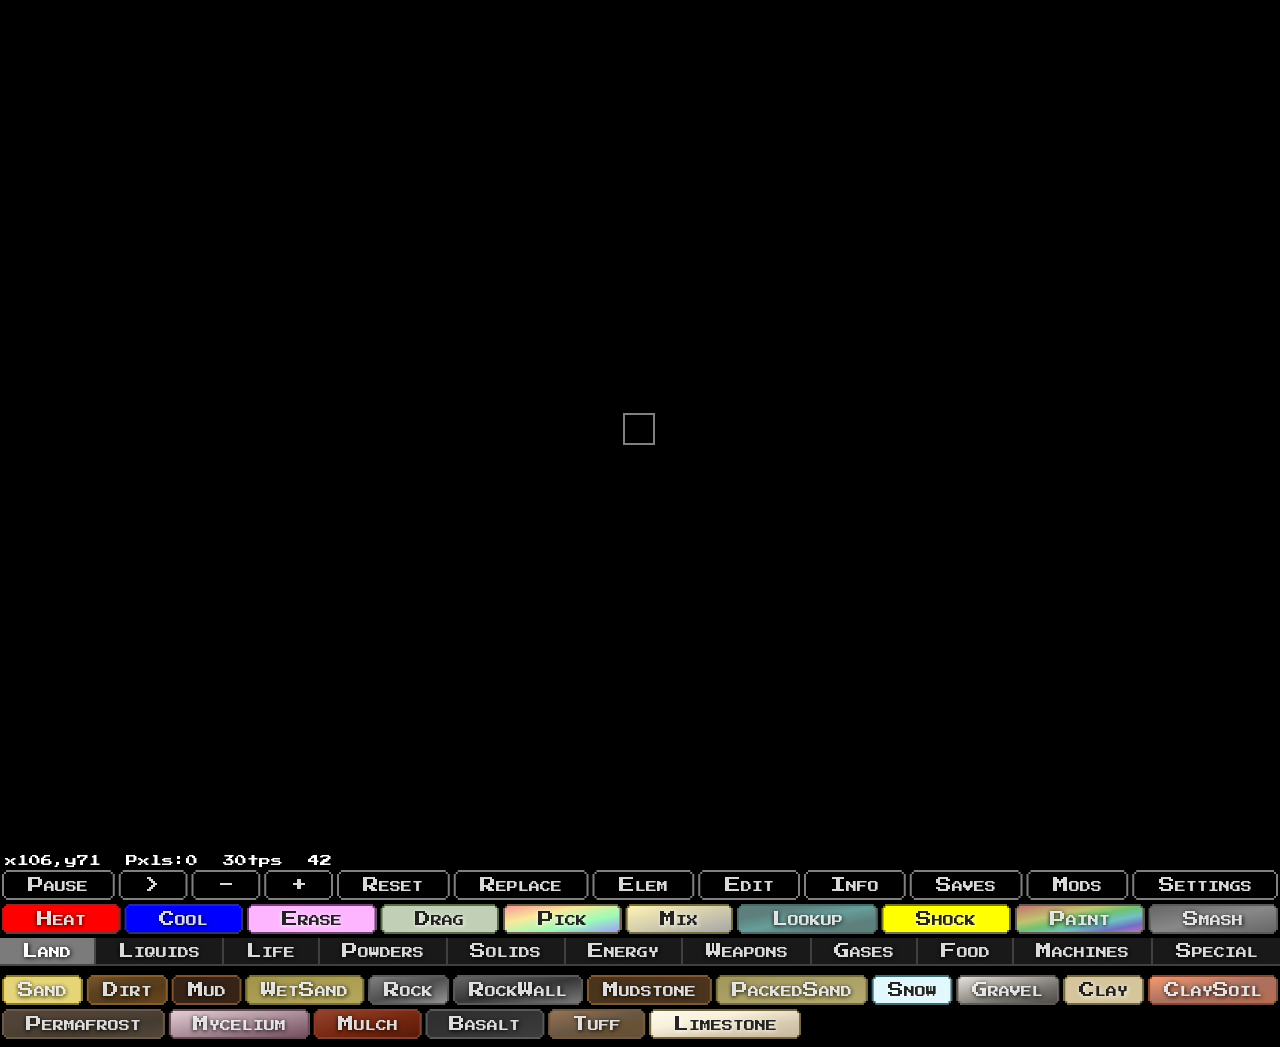
==== commit 25e69d3d: "fix mods" ====
--- a/index.html
+++ b/index.html
@@ -18955,7 +18955,7 @@
 			// if the url doesn't start with http, add "mods/" to the beginning
 			if (url.indexOf("http") == -1 && url.indexOf("mods/") == -1) {
 				url = "mods/"+url;
-				if (standalone) url = "https://aeryli.github.io/" + url;
+				if (standalone) url = "https://aeryli.github.io/anls-sandvoxels/" + url;
 			}
 			else if (standalone && url.startsWith("mods/")) {
 				url = "https://sandboxels.r74n.com/" + url;
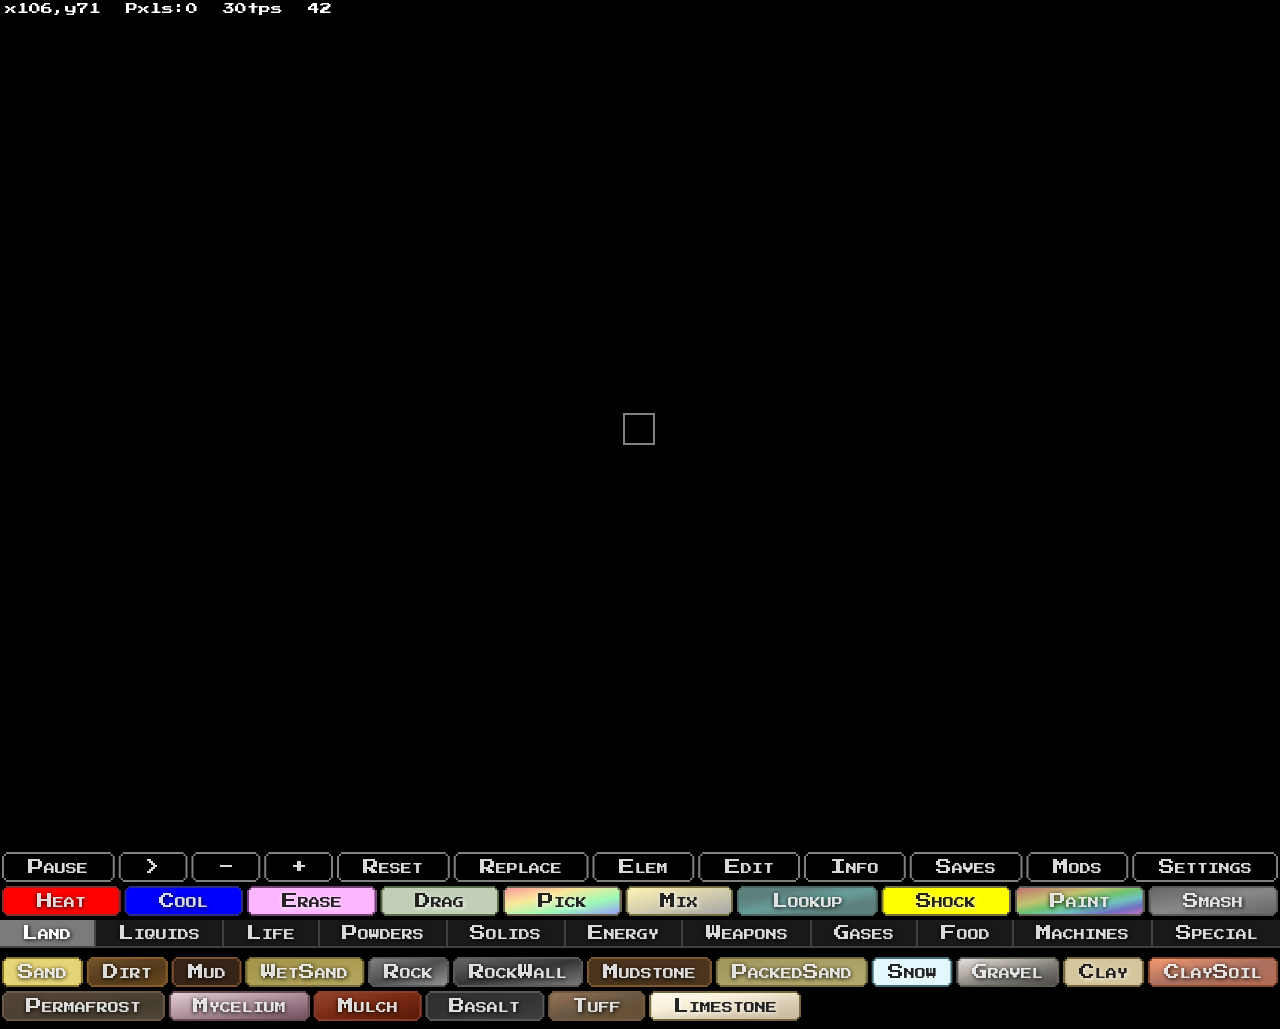
==== commit 09f47421: "Update index.html" ====
--- a/index.html
+++ b/index.html
@@ -20880,7 +20880,7 @@
 			<div id="logDiv"><span id="logText"></span></div>
 		</div>
 		<div id="underDiv">
-			<div id="stats"></div>
+			<div id="stats" style="position: fixed; top: 0px;"></div>
 			<div id="controls">
 				<div id="toolControls">
 					<button id="shiftButton" title="Toggle Shift key" class="controlButton" onclick='toggleShift();focusGame();' on="false" style="display:none">↑</button>
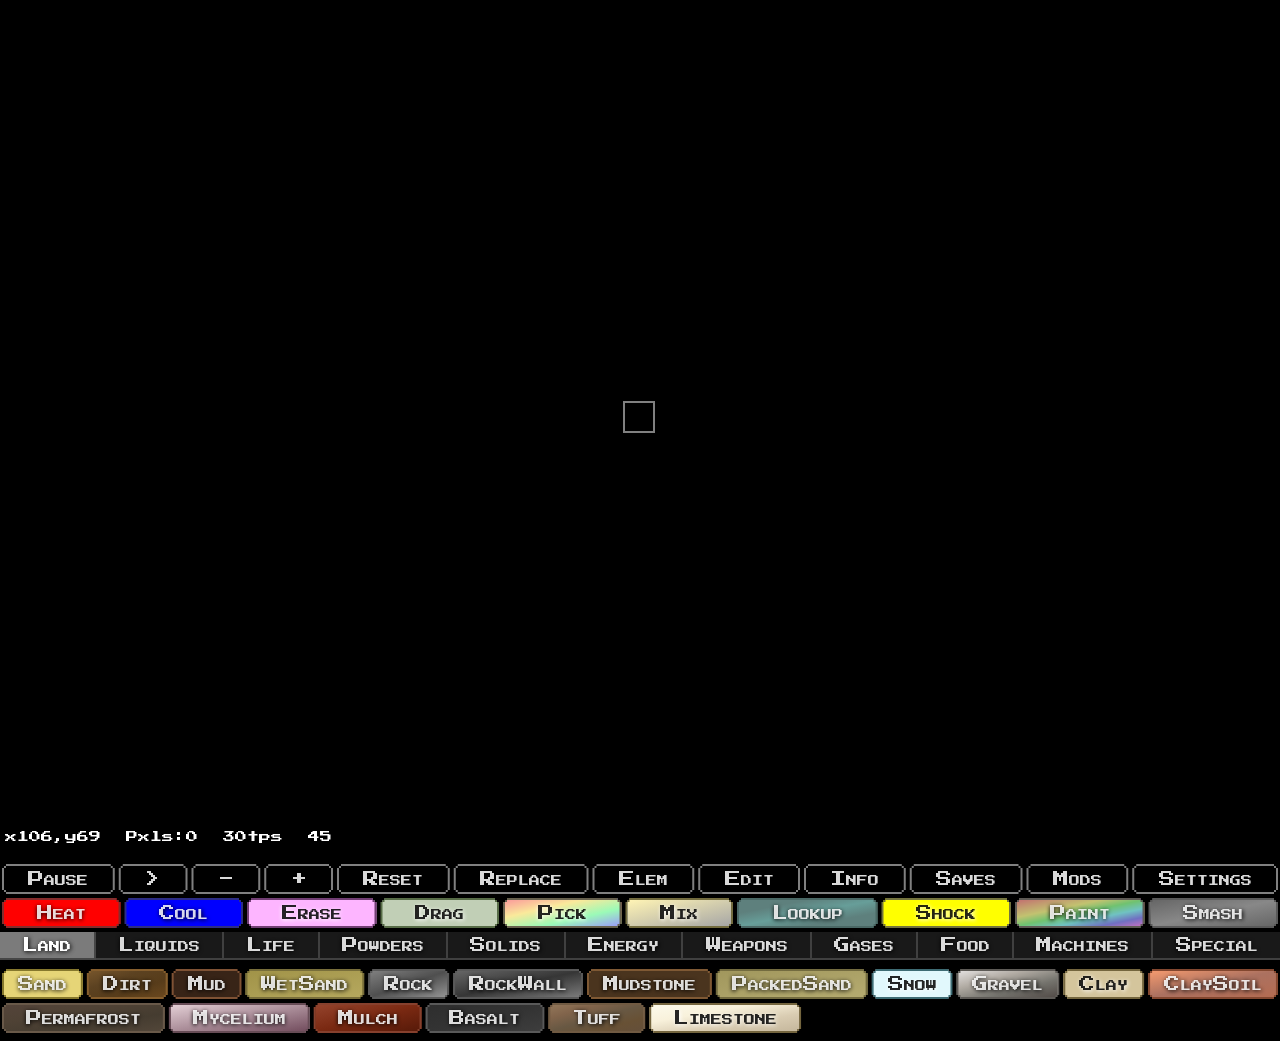
==== commit 89138328: "Fix stats div positioning in index.html" ====
--- a/index.html
+++ b/index.html
@@ -20880,8 +20880,9 @@
 			<div id="logDiv"><span id="logText"></span></div>
 		</div>
 		<div id="underDiv">
-			<div id="stats" style="position: fixed; top: 0px;"></div>
+			<div id="stats"></div>
 			<div id="controls">
+				<div id="stats"></div>
 				<div id="toolControls">
 					<button id="shiftButton" title="Toggle Shift key" class="controlButton" onclick='toggleShift();focusGame();' on="false" style="display:none">↑</button>
 					<button id="pauseButton" title="Pause/play the simulation" class="controlButton" onclick='paused=!paused;manualPaused=paused;checkPause();focusGame();' on="false">Pause</button>
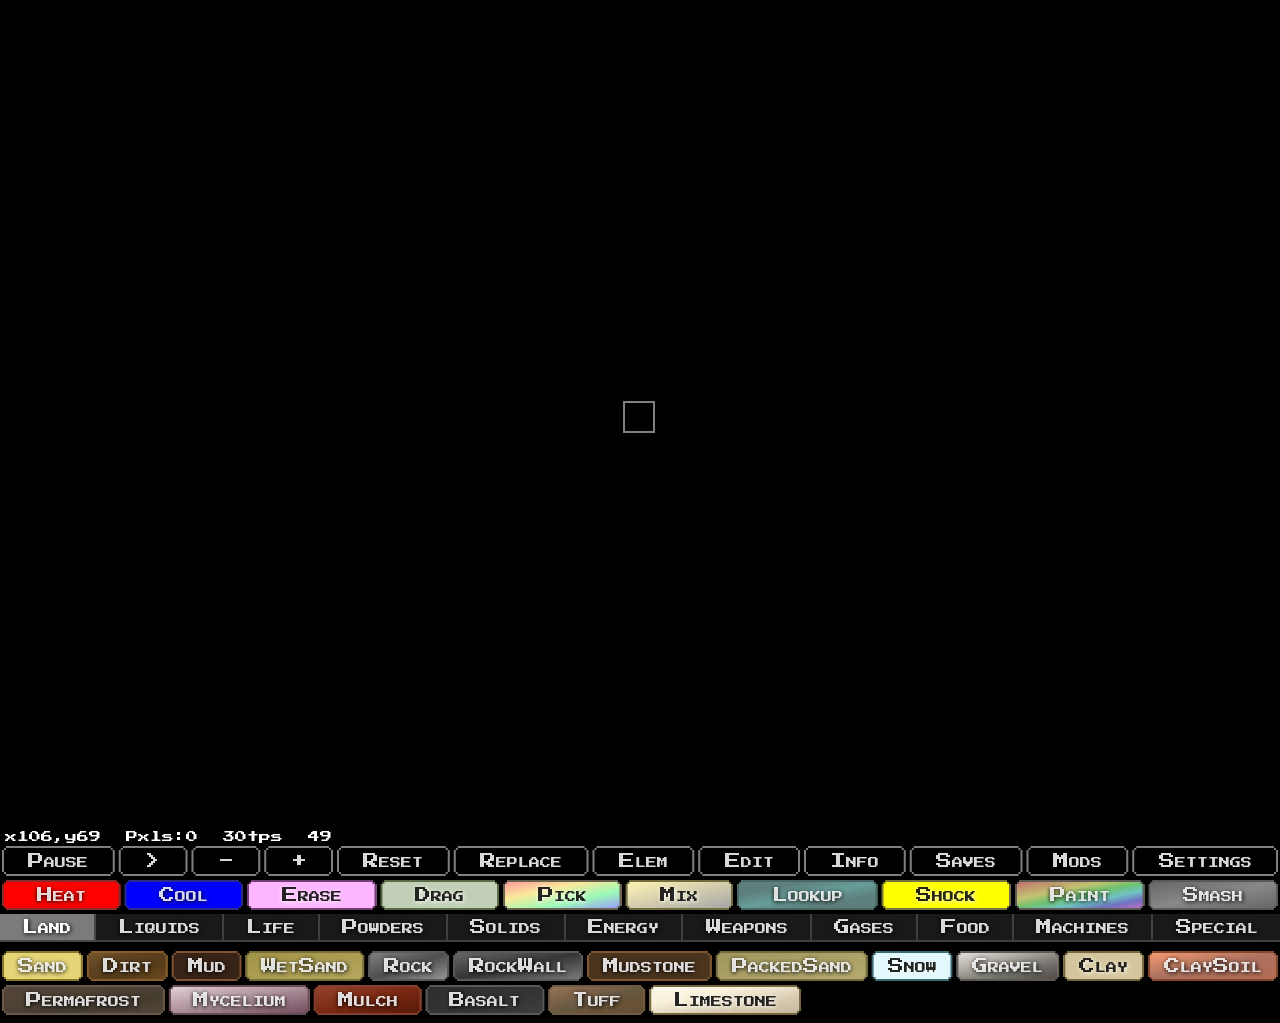
==== commit 0a24e587: "Replace stats div with stats2 div in index.html" ====
--- a/index.html
+++ b/index.html
@@ -20880,7 +20880,7 @@
 			<div id="logDiv"><span id="logText"></span></div>
 		</div>
 		<div id="underDiv">
-			<div id="stats"></div>
+			<div id="stats2"></div>
 			<div id="controls">
 				<div id="stats"></div>
 				<div id="toolControls">
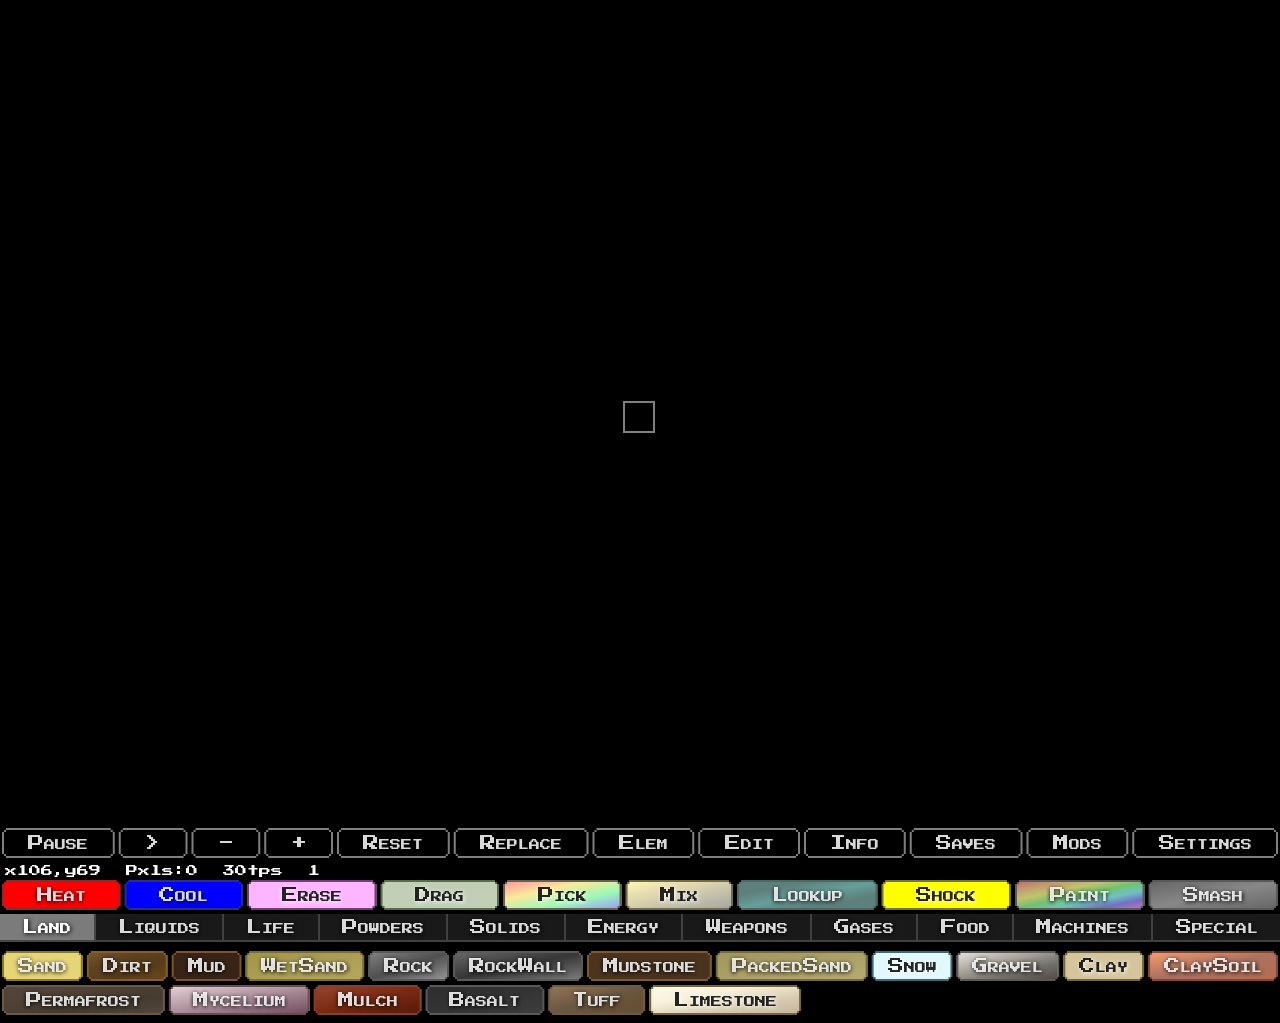
==== commit 9c2c5c31: "Remove unused stats2 div and adjust layout" ====
--- a/index.html
+++ b/index.html
@@ -20880,9 +20880,7 @@
 			<div id="logDiv"><span id="logText"></span></div>
 		</div>
 		<div id="underDiv">
-			<div id="stats2"></div>
 			<div id="controls">
-				<div id="stats"></div>
 				<div id="toolControls">
 					<button id="shiftButton" title="Toggle Shift key" class="controlButton" onclick='toggleShift();focusGame();' on="false" style="display:none">↑</button>
 					<button id="pauseButton" title="Pause/play the simulation" class="controlButton" onclick='paused=!paused;manualPaused=paused;checkPause();focusGame();' on="false">Pause</button>
@@ -20915,6 +20913,7 @@
 						document.getElementById("shiftButton").style.display = "inline-block";
 					}
 				</script>
+				<div id="stats"></div>
 				<div id="category-tools" category="tools" style="display: flex;"></div>
 				<div id="category-edit" class="category" category="edit" style="display: none;"><button class="elementButton close" onclick="toggleEditMode();">X</button></div>
 				<div id="categoryControls"></div>
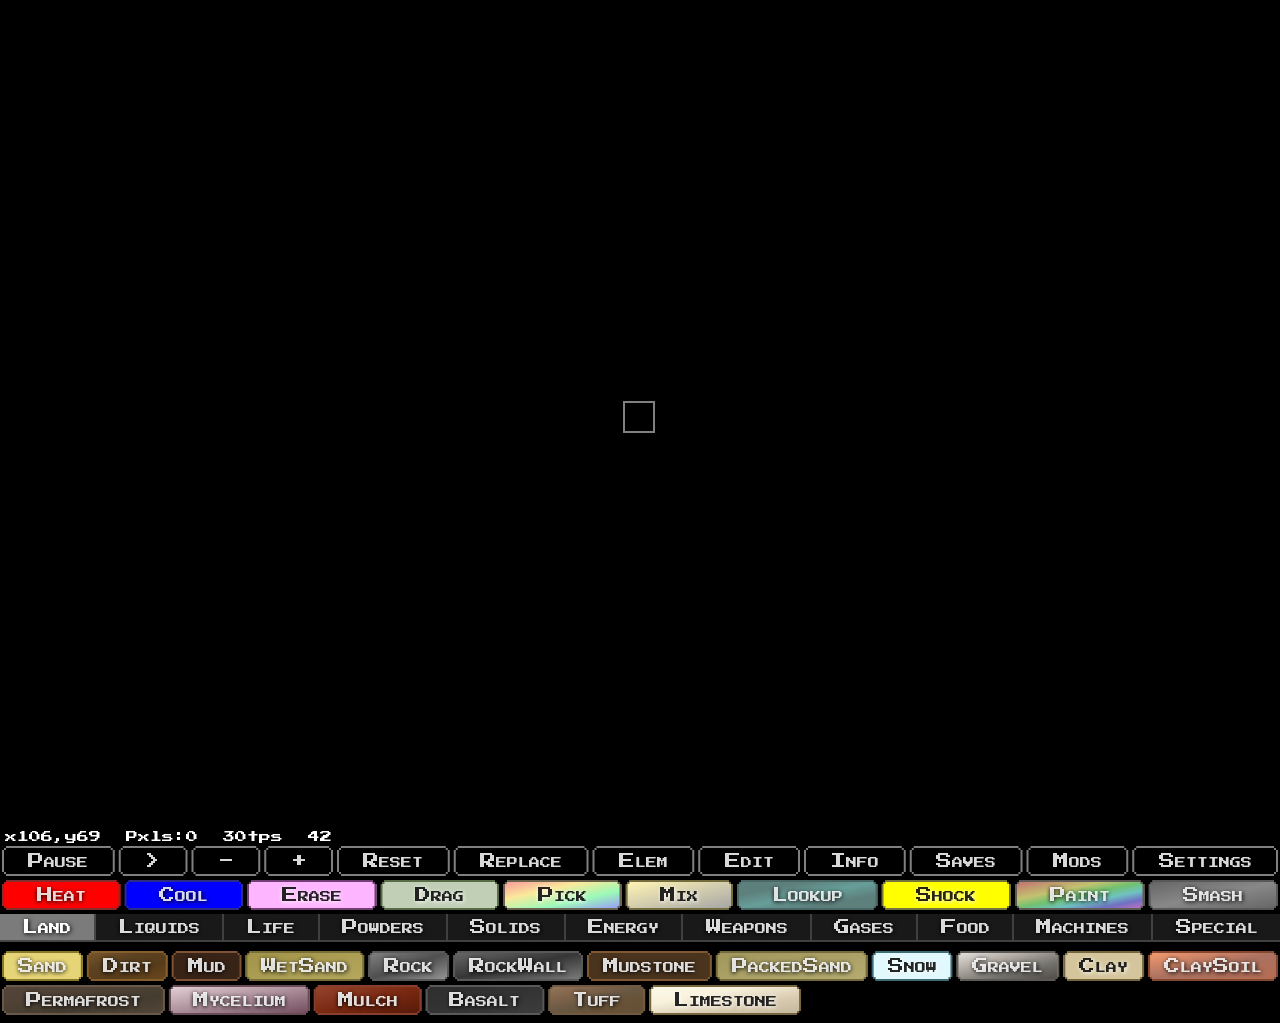
==== commit 76e671fd: "Add stats div for displaying game statistics" ====
--- a/index.html
+++ b/index.html
@@ -20881,6 +20881,7 @@
 		</div>
 		<div id="underDiv">
 			<div id="controls">
+				<div id="stats"></div>
 				<div id="toolControls">
 					<button id="shiftButton" title="Toggle Shift key" class="controlButton" onclick='toggleShift();focusGame();' on="false" style="display:none">↑</button>
 					<button id="pauseButton" title="Pause/play the simulation" class="controlButton" onclick='paused=!paused;manualPaused=paused;checkPause();focusGame();' on="false">Pause</button>
@@ -20913,7 +20914,6 @@
 						document.getElementById("shiftButton").style.display = "inline-block";
 					}
 				</script>
-				<div id="stats"></div>
 				<div id="category-tools" category="tools" style="display: flex;"></div>
 				<div id="category-edit" class="category" category="edit" style="display: none;"><button class="elementButton close" onclick="toggleEditMode();">X</button></div>
 				<div id="categoryControls"></div>
--- a/style.css
+++ b/style.css
@@ -1041,4 +1041,5 @@
 }
 #loadingP * {
 	padding: 20px;
-}+}
+#
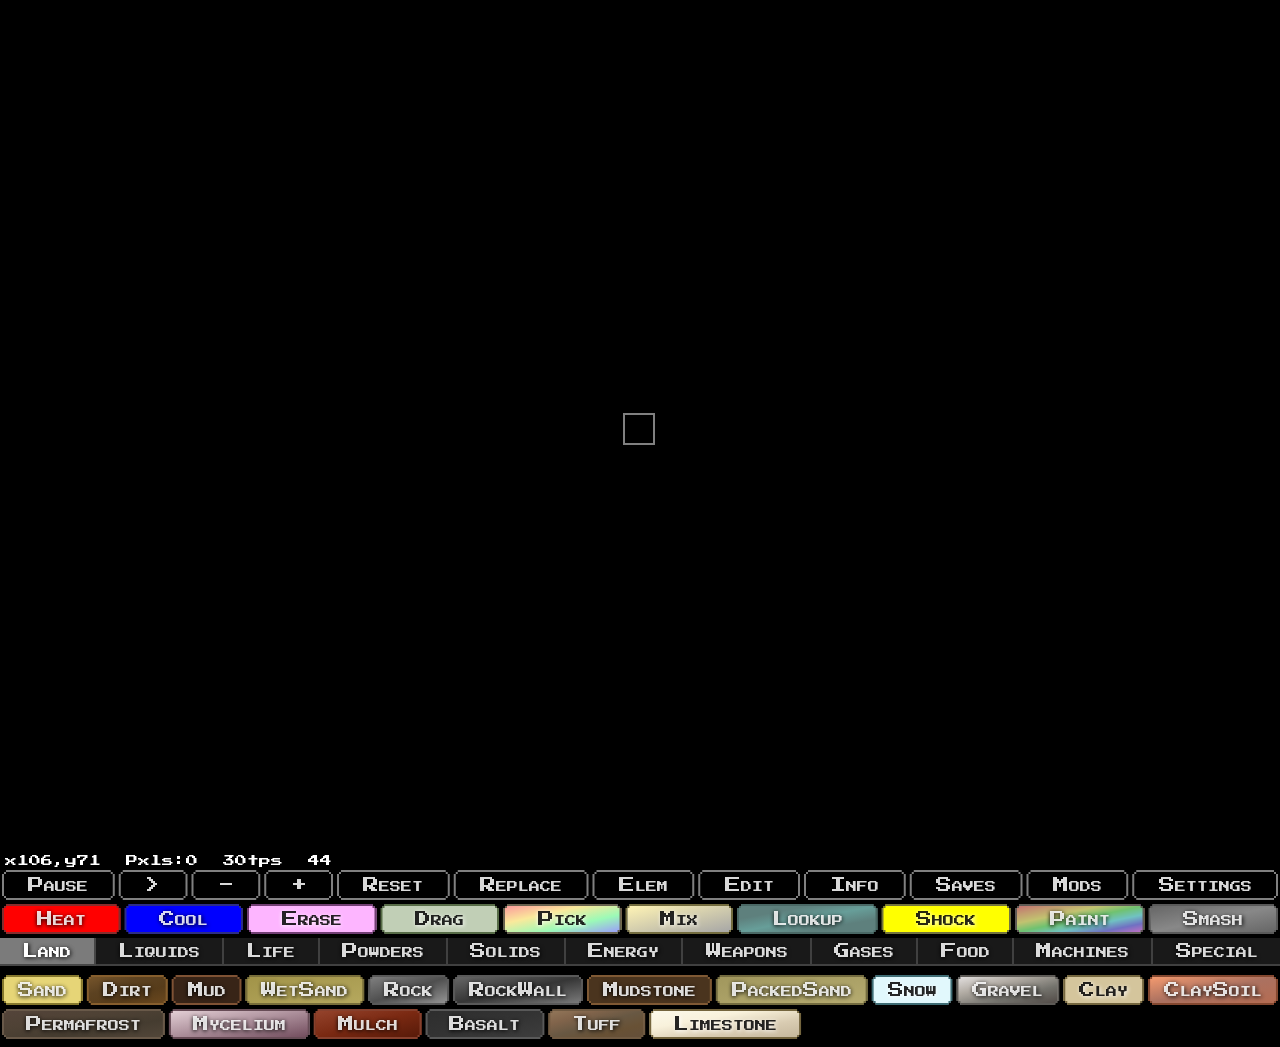
==== commit 640d57df: "Update index.html" ====
--- a/index.html
+++ b/index.html
@@ -20880,8 +20880,8 @@
 			<div id="logDiv"><span id="logText"></span></div>
 		</div>
 		<div id="underDiv">
+			<div id="stats"></div>
 			<div id="controls">
-				<div id="stats"></div>
 				<div id="toolControls">
 					<button id="shiftButton" title="Toggle Shift key" class="controlButton" onclick='toggleShift();focusGame();' on="false" style="display:none">↑</button>
 					<button id="pauseButton" title="Pause/play the simulation" class="controlButton" onclick='paused=!paused;manualPaused=paused;checkPause();focusGame();' on="false">Pause</button>
